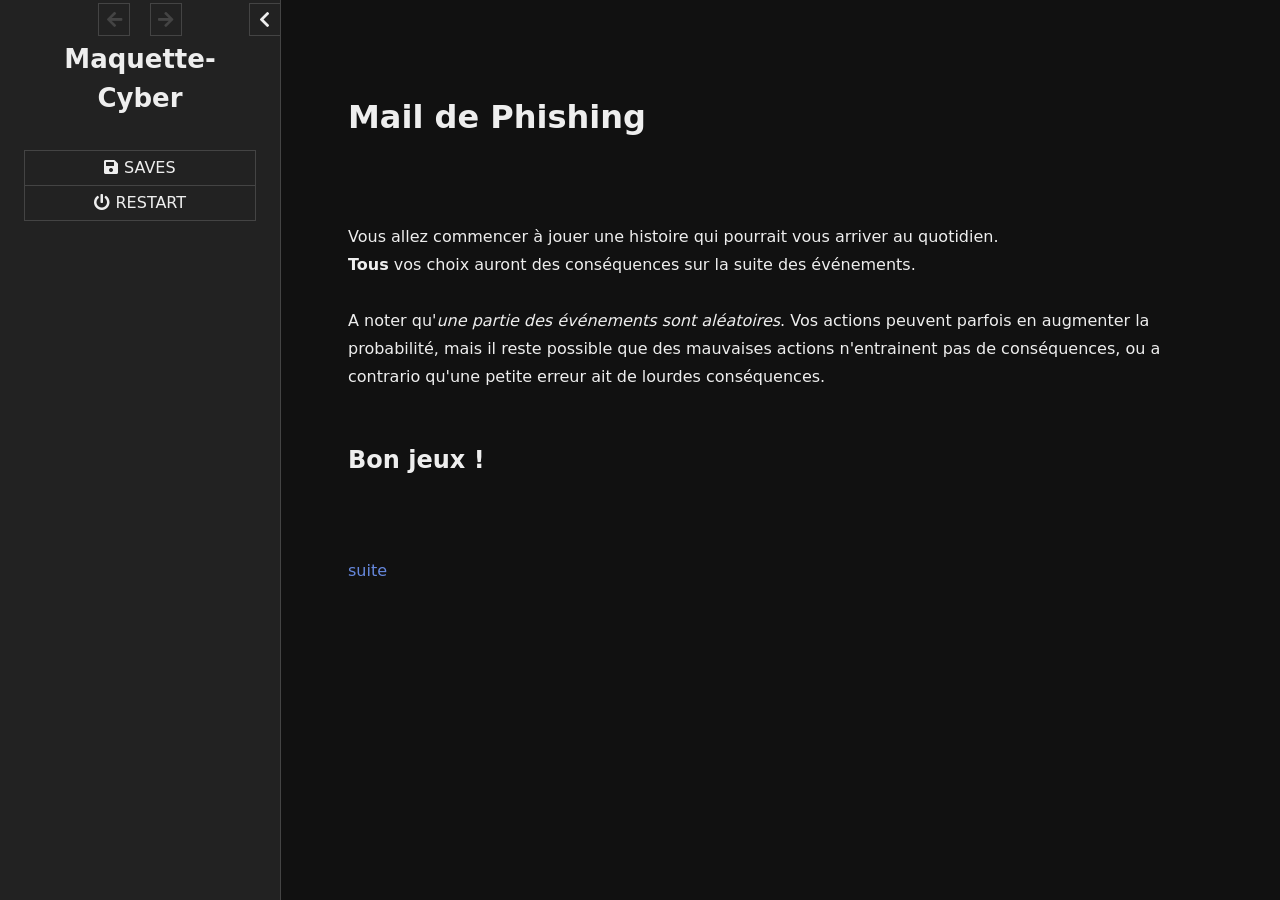
==== index.html @ 08e95338 "Update index.html" ====
<!DOCTYPE html>
<html data-init="no-js">
<head>
<meta charset="UTF-8" />
<title>Maquette-Cyber</title>
<meta name="viewport" content="width=device-width,initial-scale=1" />
<meta name="application-name" content="SugarCube" />
<meta name="version" content="2.37.3" />
<!--

SugarCube (v2.37.3): A free (gratis and libre) story format.

Copyright © 2013–2021 Thomas Michael Edwards <thomasmedwards@gmail.com>.
All rights reserved.

Redistribution and use in source and binary forms, with or without
modification, are permitted provided that the following conditions are met:

1. Redistributions of source code must retain the above copyright notice, this
   list of conditions and the following disclaimer.
2. Redistributions in binary form must reproduce the above copyright notice,
   this list of conditions and the following disclaimer in the documentation
   and/or other materials provided with the distribution.

THIS SOFTWARE IS PROVIDED BY THE COPYRIGHT HOLDERS AND CONTRIBUTORS "AS IS" AND
ANY EXPRESS OR IMPLIED WARRANTIES, INCLUDING, BUT NOT LIMITED TO, THE IMPLIED
WARRANTIES OF MERCHANTABILITY AND FITNESS FOR A PARTICULAR PURPOSE ARE
DISCLAIMED. IN NO EVENT SHALL THE COPYRIGHT OWNER OR CONTRIBUTORS BE LIABLE FOR
ANY DIRECT, INDIRECT, INCIDENTAL, SPECIAL, EXEMPLARY, OR CONSEQUENTIAL DAMAGES
(INCLUDING, BUT NOT LIMITED TO, PROCUREMENT OF SUBSTITUTE GOODS OR SERVICES;
LOSS OF USE, DATA, OR PROFITS; OR BUSINESS INTERRUPTION) HOWEVER CAUSED AND
ON ANY THEORY OF LIABILITY, WHETHER IN CONTRACT, STRICT LIABILITY, OR TORT
(INCLUDING NEGLIGENCE OR OTHERWISE) ARISING IN ANY WAY OUT OF THE USE OF THIS
SOFTWARE, EVEN IF ADVISED OF THE POSSIBILITY OF SUCH DAMAGE.

-->
<script id="script-libraries" type="text/javascript">
if(document.head&&document.addEventListener&&document.querySelector&&Object.create&&Object.freeze&&JSON){document.documentElement.setAttribute("data-init", "loading");
/*! @source http://purl.eligrey.com/github/classList.js/blob/1.2.20171210/classList.js */
"document"in self&&("classList"in document.createElement("_")&&(!document.createElementNS||"classList"in document.createElementNS("http://www.w3.org/2000/svg","g"))||!function(t){"use strict";if("Element"in t){var e="classList",n="prototype",i=t.Element[n],s=Object,r=String[n].trim||function(){return this.replace(/^\s+|\s+$/g,"")},o=Array[n].indexOf||function(t){for(var e=0,n=this.length;n>e;e++)if(e in this&&this[e]===t)return e;return-1},c=function(t,e){this.name=t,this.code=DOMException[t],this.message=e},a=function(t,e){if(""===e)throw new c("SYNTAX_ERR","The token must not be empty.");if(/\s/.test(e))throw new c("INVALID_CHARACTER_ERR","The token must not contain space characters.");return o.call(t,e)},l=function(t){for(var e=r.call(t.getAttribute("class")||""),n=e?e.split(/\s+/):[],i=0,s=n.length;s>i;i++)this.push(n[i]);this._updateClassName=function(){t.setAttribute("class",this.toString())}},u=l[n]=[],h=function(){return new l(this)};if(c[n]=Error[n],u.item=function(t){return this[t]||null},u.contains=function(t){return~a(this,t+"")},u.add=function(){var t,e=arguments,n=0,i=e.length,s=!1;do t=e[n]+"",~a(this,t)||(this.push(t),s=!0);while(++n<i);s&&this._updateClassName()},u.remove=function(){var t,e,n=arguments,i=0,s=n.length,r=!1;do for(t=n[i]+"",e=a(this,t);~e;)this.splice(e,1),r=!0,e=a(this,t);while(++i<s);r&&this._updateClassName()},u.toggle=function(t,e){var n=this.contains(t),i=n?e!==!0&&"remove":e!==!1&&"add";return i&&this[i](t),e===!0||e===!1?e:!n},u.replace=function(t,e){var n=a(t+"");~n&&(this.splice(n,1,e),this._updateClassName())},u.toString=function(){return this.join(" ")},s.defineProperty){var f={get:h,enumerable:!0,configurable:!0};try{s.defineProperty(i,e,f)}catch(p){void 0!==p.number&&-2146823252!==p.number||(f.enumerable=!1,s.defineProperty(i,e,f))}}else s[n].__defineGetter__&&i.__defineGetter__(e,h)}}(self),function(){"use strict";var t=document.createElement("_");if(t.classList.add("c1","c2"),!t.classList.contains("c2")){var e=function(t){var e=DOMTokenList.prototype[t];DOMTokenList.prototype[t]=function(t){var n,i=arguments.length;for(n=0;i>n;n++)t=arguments[n],e.call(this,t)}};e("add"),e("remove")}if(t.classList.toggle("c3",!1),t.classList.contains("c3")){var n=DOMTokenList.prototype.toggle;DOMTokenList.prototype.toggle=function(t,e){return 1 in arguments&&!this.contains(t)==!e?e:n.call(this,t)}}"replace"in document.createElement("_").classList||(DOMTokenList.prototype.replace=function(t,e){var n=this.toString().split(" "),i=n.indexOf(t+"");~i&&(n=n.slice(i),this.remove.apply(this,n),this.add(e),this.add.apply(this,n.slice(1)))}),t=null}());
/*!
 * https://github.com/es-shims/es5-shim
 * @license es5-shim Copyright 2009-2020 by contributors, MIT License
 * see https://github.com/es-shims/es5-shim/blob/v4.5.14/LICENSE
 */
(function(t,r){"use strict";if(typeof define==="function"&&define.amd){define(r)}else if(typeof exports==="object"){module.exports=r()}else{t.returnExports=r()}})(this,function(){var t=Array;var r=t.prototype;var e=Object;var n=e.prototype;var i=Function;var a=i.prototype;var o=String;var f=o.prototype;var u=Number;var l=u.prototype;var s=r.slice;var c=r.splice;var v=r.push;var h=r.unshift;var p=r.concat;var y=r.join;var d=a.call;var g=a.apply;var w=Math.max;var b=Math.min;var T=n.toString;var m=typeof Symbol==="function"&&typeof Symbol.toStringTag==="symbol";var D;var S=Function.prototype.toString,x=/^\s*class /,O=function isES6ClassFn(t){try{var r=S.call(t);var e=r.replace(/\/\/.*\n/g,"");var n=e.replace(/\/\*[.\s\S]*\*\//g,"");var i=n.replace(/\n/gm," ").replace(/ {2}/g," ");return x.test(i)}catch(a){return false}},E=function tryFunctionObject(t){try{if(O(t)){return false}S.call(t);return true}catch(r){return false}},j="[object Function]",I="[object GeneratorFunction]",D=function isCallable(t){if(!t){return false}if(typeof t!=="function"&&typeof t!=="object"){return false}if(m){return E(t)}if(O(t)){return false}var r=T.call(t);return r===j||r===I};var M;var U=RegExp.prototype.exec,$=function tryRegexExec(t){try{U.call(t);return true}catch(r){return false}},F="[object RegExp]";M=function isRegex(t){if(typeof t!=="object"){return false}return m?$(t):T.call(t)===F};var N;var C=String.prototype.valueOf,k=function tryStringObject(t){try{C.call(t);return true}catch(r){return false}},A="[object String]";N=function isString(t){if(typeof t==="string"){return true}if(typeof t!=="object"){return false}return m?k(t):T.call(t)===A};var R=e.defineProperty&&function(){try{var t={};e.defineProperty(t,"x",{enumerable:false,value:t});for(var r in t){return false}return t.x===t}catch(n){return false}}();var P=function(t){var r;if(R){r=function(t,r,n,i){if(!i&&r in t){return}e.defineProperty(t,r,{configurable:true,enumerable:false,writable:true,value:n})}}else{r=function(t,r,e,n){if(!n&&r in t){return}t[r]=e}}return function defineProperties(e,n,i){for(var a in n){if(t.call(n,a)){r(e,a,n[a],i)}}}}(n.hasOwnProperty);var J=function isPrimitive(t){var r=typeof t;return t===null||r!=="object"&&r!=="function"};var Y=u.isNaN||function isActualNaN(t){return t!==t};var z={ToInteger:function ToInteger(t){var r=+t;if(Y(r)){r=0}else if(r!==0&&r!==1/0&&r!==-(1/0)){r=(r>0||-1)*Math.floor(Math.abs(r))}return r},ToPrimitive:function ToPrimitive(t){var r,e,n;if(J(t)){return t}e=t.valueOf;if(D(e)){r=e.call(t);if(J(r)){return r}}n=t.toString;if(D(n)){r=n.call(t);if(J(r)){return r}}throw new TypeError},ToObject:function(t){if(t==null){throw new TypeError("can't convert "+t+" to object")}return e(t)},ToUint32:function ToUint32(t){return t>>>0}};var Z=function Empty(){};P(a,{bind:function bind(t){var r=this;if(!D(r)){throw new TypeError("Function.prototype.bind called on incompatible "+r)}var n=s.call(arguments,1);var a;var o=function(){if(this instanceof a){var i=g.call(r,this,p.call(n,s.call(arguments)));if(e(i)===i){return i}return this}else{return g.call(r,t,p.call(n,s.call(arguments)))}};var f=w(0,r.length-n.length);var u=[];for(var l=0;l<f;l++){v.call(u,"$"+l)}a=i("binder","return function ("+y.call(u,",")+"){ return binder.apply(this, arguments); }")(o);if(r.prototype){Z.prototype=r.prototype;a.prototype=new Z;Z.prototype=null}return a}});var G=d.bind(n.hasOwnProperty);var H=d.bind(n.toString);var W=d.bind(s);var B=g.bind(s);if(typeof document==="object"&&document&&document.documentElement){try{W(document.documentElement.childNodes)}catch(X){var L=W;var q=B;W=function arraySliceIE(t){var r=[];var e=t.length;while(e-- >0){r[e]=t[e]}return q(r,L(arguments,1))};B=function arraySliceApplyIE(t,r){return q(W(t),r)}}}var K=d.bind(f.slice);var Q=d.bind(f.split);var V=d.bind(f.indexOf);var _=d.bind(v);var tt=d.bind(n.propertyIsEnumerable);var rt=d.bind(r.sort);var et=t.isArray||function isArray(t){return H(t)==="[object Array]"};var nt=[].unshift(0)!==1;P(r,{unshift:function(){h.apply(this,arguments);return this.length}},nt);P(t,{isArray:et});var it=e("a");var at=it[0]!=="a"||!(0 in it);var ot=function properlyBoxed(t){var r=true;var e=true;var n=false;if(t){try{t.call("foo",function(t,e,n){if(typeof n!=="object"){r=false}});t.call([1],function(){"use strict";e=typeof this==="string"},"x")}catch(i){n=true}}return!!t&&!n&&r&&e};P(r,{forEach:function forEach(t){var r=z.ToObject(this);var e=at&&N(this)?Q(this,""):r;var n=-1;var i=z.ToUint32(e.length);var a;if(arguments.length>1){a=arguments[1]}if(!D(t)){throw new TypeError("Array.prototype.forEach callback must be a function")}while(++n<i){if(n in e){if(typeof a==="undefined"){t(e[n],n,r)}else{t.call(a,e[n],n,r)}}}}},!ot(r.forEach));P(r,{map:function map(r){var e=z.ToObject(this);var n=at&&N(this)?Q(this,""):e;var i=z.ToUint32(n.length);var a=t(i);var o;if(arguments.length>1){o=arguments[1]}if(!D(r)){throw new TypeError("Array.prototype.map callback must be a function")}for(var f=0;f<i;f++){if(f in n){if(typeof o==="undefined"){a[f]=r(n[f],f,e)}else{a[f]=r.call(o,n[f],f,e)}}}return a}},!ot(r.map));P(r,{filter:function filter(t){var r=z.ToObject(this);var e=at&&N(this)?Q(this,""):r;var n=z.ToUint32(e.length);var i=[];var a;var o;if(arguments.length>1){o=arguments[1]}if(!D(t)){throw new TypeError("Array.prototype.filter callback must be a function")}for(var f=0;f<n;f++){if(f in e){a=e[f];if(typeof o==="undefined"?t(a,f,r):t.call(o,a,f,r)){_(i,a)}}}return i}},!ot(r.filter));P(r,{every:function every(t){var r=z.ToObject(this);var e=at&&N(this)?Q(this,""):r;var n=z.ToUint32(e.length);var i;if(arguments.length>1){i=arguments[1]}if(!D(t)){throw new TypeError("Array.prototype.every callback must be a function")}for(var a=0;a<n;a++){if(a in e&&!(typeof i==="undefined"?t(e[a],a,r):t.call(i,e[a],a,r))){return false}}return true}},!ot(r.every));P(r,{some:function some(t){var r=z.ToObject(this);var e=at&&N(this)?Q(this,""):r;var n=z.ToUint32(e.length);var i;if(arguments.length>1){i=arguments[1]}if(!D(t)){throw new TypeError("Array.prototype.some callback must be a function")}for(var a=0;a<n;a++){if(a in e&&(typeof i==="undefined"?t(e[a],a,r):t.call(i,e[a],a,r))){return true}}return false}},!ot(r.some));var ft=false;if(r.reduce){ft=typeof r.reduce.call("es5",function(t,r,e,n){return n})==="object"}P(r,{reduce:function reduce(t){var r=z.ToObject(this);var e=at&&N(this)?Q(this,""):r;var n=z.ToUint32(e.length);if(!D(t)){throw new TypeError("Array.prototype.reduce callback must be a function")}if(n===0&&arguments.length===1){throw new TypeError("reduce of empty array with no initial value")}var i=0;var a;if(arguments.length>=2){a=arguments[1]}else{do{if(i in e){a=e[i++];break}if(++i>=n){throw new TypeError("reduce of empty array with no initial value")}}while(true)}for(;i<n;i++){if(i in e){a=t(a,e[i],i,r)}}return a}},!ft);var ut=false;if(r.reduceRight){ut=typeof r.reduceRight.call("es5",function(t,r,e,n){return n})==="object"}P(r,{reduceRight:function reduceRight(t){var r=z.ToObject(this);var e=at&&N(this)?Q(this,""):r;var n=z.ToUint32(e.length);if(!D(t)){throw new TypeError("Array.prototype.reduceRight callback must be a function")}if(n===0&&arguments.length===1){throw new TypeError("reduceRight of empty array with no initial value")}var i;var a=n-1;if(arguments.length>=2){i=arguments[1]}else{do{if(a in e){i=e[a--];break}if(--a<0){throw new TypeError("reduceRight of empty array with no initial value")}}while(true)}if(a<0){return i}do{if(a in e){i=t(i,e[a],a,r)}}while(a--);return i}},!ut);var lt=r.indexOf&&[0,1].indexOf(1,2)!==-1;P(r,{indexOf:function indexOf(t){var r=at&&N(this)?Q(this,""):z.ToObject(this);var e=z.ToUint32(r.length);if(e===0){return-1}var n=0;if(arguments.length>1){n=z.ToInteger(arguments[1])}n=n>=0?n:w(0,e+n);for(;n<e;n++){if(n in r&&r[n]===t){return n}}return-1}},lt);var st=r.lastIndexOf&&[0,1].lastIndexOf(0,-3)!==-1;P(r,{lastIndexOf:function lastIndexOf(t){var r=at&&N(this)?Q(this,""):z.ToObject(this);var e=z.ToUint32(r.length);if(e===0){return-1}var n=e-1;if(arguments.length>1){n=b(n,z.ToInteger(arguments[1]))}n=n>=0?n:e-Math.abs(n);for(;n>=0;n--){if(n in r&&t===r[n]){return n}}return-1}},st);var ct=function(){var t=[1,2];var r=t.splice();return t.length===2&&et(r)&&r.length===0}();P(r,{splice:function splice(t,r){if(arguments.length===0){return[]}else{return c.apply(this,arguments)}}},!ct);var vt=function(){var t={};r.splice.call(t,0,0,1);return t.length===1}();P(r,{splice:function splice(t,r){if(arguments.length===0){return[]}var e=arguments;this.length=w(z.ToInteger(this.length),0);if(arguments.length>0&&typeof r!=="number"){e=W(arguments);if(e.length<2){_(e,this.length-t)}else{e[1]=z.ToInteger(r)}}return c.apply(this,e)}},!vt);var ht=function(){var r=new t(1e5);r[8]="x";r.splice(1,1);return r.indexOf("x")===7}();var pt=function(){var t=256;var r=[];r[t]="a";r.splice(t+1,0,"b");return r[t]==="a"}();P(r,{splice:function splice(t,r){var e=z.ToObject(this);var n=[];var i=z.ToUint32(e.length);var a=z.ToInteger(t);var f=a<0?w(i+a,0):b(a,i);var u=arguments.length===0?0:arguments.length===1?i-f:b(w(z.ToInteger(r),0),i-f);var l=0;var s;while(l<u){s=o(f+l);if(G(e,s)){n[l]=e[s]}l+=1}var c=W(arguments,2);var v=c.length;var h;if(v<u){l=f;var p=i-u;while(l<p){s=o(l+u);h=o(l+v);if(G(e,s)){e[h]=e[s]}else{delete e[h]}l+=1}l=i;var y=i-u+v;while(l>y){delete e[l-1];l-=1}}else if(v>u){l=i-u;while(l>f){s=o(l+u-1);h=o(l+v-1);if(G(e,s)){e[h]=e[s]}else{delete e[h]}l-=1}}l=f;for(var d=0;d<c.length;++d){e[l]=c[d];l+=1}e.length=i-u+v;return n}},!ht||!pt);var yt=r.join;var dt;try{dt=Array.prototype.join.call("123",",")!=="1,2,3"}catch(X){dt=true}if(dt){P(r,{join:function join(t){var r=typeof t==="undefined"?",":t;return yt.call(N(this)?Q(this,""):this,r)}},dt)}var gt=[1,2].join(undefined)!=="1,2";if(gt){P(r,{join:function join(t){var r=typeof t==="undefined"?",":t;return yt.call(this,r)}},gt)}var wt=function push(t){var r=z.ToObject(this);var e=z.ToUint32(r.length);var n=0;while(n<arguments.length){r[e+n]=arguments[n];n+=1}r.length=e+n;return e+n};var bt=function(){var t={};var r=Array.prototype.push.call(t,undefined);return r!==1||t.length!==1||typeof t[0]!=="undefined"||!G(t,0)}();P(r,{push:function push(t){if(et(this)){return v.apply(this,arguments)}return wt.apply(this,arguments)}},bt);var Tt=function(){var t=[];var r=t.push(undefined);return r!==1||t.length!==1||typeof t[0]!=="undefined"||!G(t,0)}();P(r,{push:wt},Tt);P(r,{slice:function(t,r){var e=N(this)?Q(this,""):this;return B(e,arguments)}},at);var mt=function(){try{[1,2].sort(null)}catch(t){try{[1,2].sort({})}catch(r){return false}}return true}();var Dt=function(){try{[1,2].sort(/a/);return false}catch(t){}return true}();var St=function(){try{[1,2].sort(undefined);return true}catch(t){}return false}();P(r,{sort:function sort(t){if(typeof t==="undefined"){return rt(this)}if(!D(t)){throw new TypeError("Array.prototype.sort callback must be a function")}return rt(this,t)}},mt||!St||!Dt);var xt=!tt({toString:null},"toString");var Ot=tt(function(){},"prototype");var Et=!G("x","0");var jt=function(t){var r=t.constructor;return r&&r.prototype===t};var It={$applicationCache:true,$console:true,$external:true,$frame:true,$frameElement:true,$frames:true,$innerHeight:true,$innerWidth:true,$onmozfullscreenchange:true,$onmozfullscreenerror:true,$outerHeight:true,$outerWidth:true,$pageXOffset:true,$pageYOffset:true,$parent:true,$scrollLeft:true,$scrollTop:true,$scrollX:true,$scrollY:true,$self:true,$webkitIndexedDB:true,$webkitStorageInfo:true,$window:true,$width:true,$height:true,$top:true,$localStorage:true};var Mt=function(){if(typeof window==="undefined"){return false}for(var t in window){try{if(!It["$"+t]&&G(window,t)&&window[t]!==null&&typeof window[t]==="object"){jt(window[t])}}catch(r){return true}}return false}();var Ut=function(t){if(typeof window==="undefined"||!Mt){return jt(t)}try{return jt(t)}catch(r){return false}};var $t=["toString","toLocaleString","valueOf","hasOwnProperty","isPrototypeOf","propertyIsEnumerable","constructor"];var Ft=$t.length;var Nt=function isArguments(t){return H(t)==="[object Arguments]"};var Ct=function isArguments(t){return t!==null&&typeof t==="object"&&typeof t.length==="number"&&t.length>=0&&!et(t)&&D(t.callee)};var kt=Nt(arguments)?Nt:Ct;P(e,{keys:function keys(t){var r=D(t);var e=kt(t);var n=t!==null&&typeof t==="object";var i=n&&N(t);if(!n&&!r&&!e){throw new TypeError("Object.keys called on a non-object")}var a=[];var f=Ot&&r;if(i&&Et||e){for(var u=0;u<t.length;++u){_(a,o(u))}}if(!e){for(var l in t){if(!(f&&l==="prototype")&&G(t,l)){_(a,o(l))}}}if(xt){var s=Ut(t);for(var c=0;c<Ft;c++){var v=$t[c];if(!(s&&v==="constructor")&&G(t,v)){_(a,v)}}}return a}});var At=e.keys&&function(){return e.keys(arguments).length===2}(1,2);var Rt=e.keys&&function(){var t=e.keys(arguments);return arguments.length!==1||t.length!==1||t[0]!==1}(1);var Pt=e.keys;P(e,{keys:function keys(t){if(kt(t)){return Pt(W(t))}else{return Pt(t)}}},!At||Rt);var Jt=new Date(-0xc782b5b342b24).getUTCMonth()!==0;var Yt=new Date(-0x55d318d56a724);var zt=new Date(14496624e5);var Zt=Yt.toUTCString()!=="Mon, 01 Jan -45875 11:59:59 GMT";var Gt;var Ht;var Wt=Yt.getTimezoneOffset();if(Wt<-720){Gt=Yt.toDateString()!=="Tue Jan 02 -45875";Ht=!/^Thu Dec 10 2015 \d\d:\d\d:\d\d GMT[-+]\d\d\d\d(?: |$)/.test(String(zt))}else{Gt=Yt.toDateString()!=="Mon Jan 01 -45875";Ht=!/^Wed Dec 09 2015 \d\d:\d\d:\d\d GMT[-+]\d\d\d\d(?: |$)/.test(String(zt))}var Bt=d.bind(Date.prototype.getFullYear);var Xt=d.bind(Date.prototype.getMonth);var Lt=d.bind(Date.prototype.getDate);var qt=d.bind(Date.prototype.getUTCFullYear);var Kt=d.bind(Date.prototype.getUTCMonth);var Qt=d.bind(Date.prototype.getUTCDate);var Vt=d.bind(Date.prototype.getUTCDay);var _t=d.bind(Date.prototype.getUTCHours);var tr=d.bind(Date.prototype.getUTCMinutes);var rr=d.bind(Date.prototype.getUTCSeconds);var er=d.bind(Date.prototype.getUTCMilliseconds);var nr=["Sun","Mon","Tue","Wed","Thu","Fri","Sat"];var ir=["Jan","Feb","Mar","Apr","May","Jun","Jul","Aug","Sep","Oct","Nov","Dec"];var ar=function daysInMonth(t,r){return Lt(new Date(r,t,0))};P(Date.prototype,{getFullYear:function getFullYear(){if(!this||!(this instanceof Date)){throw new TypeError("this is not a Date object.")}var t=Bt(this);if(t<0&&Xt(this)>11){return t+1}return t},getMonth:function getMonth(){if(!this||!(this instanceof Date)){throw new TypeError("this is not a Date object.")}var t=Bt(this);var r=Xt(this);if(t<0&&r>11){return 0}return r},getDate:function getDate(){if(!this||!(this instanceof Date)){throw new TypeError("this is not a Date object.")}var t=Bt(this);var r=Xt(this);var e=Lt(this);if(t<0&&r>11){if(r===12){return e}var n=ar(0,t+1);return n-e+1}return e},getUTCFullYear:function getUTCFullYear(){if(!this||!(this instanceof Date)){throw new TypeError("this is not a Date object.")}var t=qt(this);if(t<0&&Kt(this)>11){return t+1}return t},getUTCMonth:function getUTCMonth(){if(!this||!(this instanceof Date)){throw new TypeError("this is not a Date object.")}var t=qt(this);var r=Kt(this);if(t<0&&r>11){return 0}return r},getUTCDate:function getUTCDate(){if(!this||!(this instanceof Date)){throw new TypeError("this is not a Date object.")}var t=qt(this);var r=Kt(this);var e=Qt(this);if(t<0&&r>11){if(r===12){return e}var n=ar(0,t+1);return n-e+1}return e}},Jt);P(Date.prototype,{toUTCString:function toUTCString(){if(!this||!(this instanceof Date)){throw new TypeError("this is not a Date object.")}var t=Vt(this);var r=Qt(this);var e=Kt(this);var n=qt(this);var i=_t(this);var a=tr(this);var o=rr(this);return nr[t]+", "+(r<10?"0"+r:r)+" "+ir[e]+" "+n+" "+(i<10?"0"+i:i)+":"+(a<10?"0"+a:a)+":"+(o<10?"0"+o:o)+" GMT"}},Jt||Zt);P(Date.prototype,{toDateString:function toDateString(){if(!this||!(this instanceof Date)){throw new TypeError("this is not a Date object.")}var t=this.getDay();var r=this.getDate();var e=this.getMonth();var n=this.getFullYear();return nr[t]+" "+ir[e]+" "+(r<10?"0"+r:r)+" "+n}},Jt||Gt);if(Jt||Ht){Date.prototype.toString=function toString(){if(!this||!(this instanceof Date)){throw new TypeError("this is not a Date object.")}var t=this.getDay();var r=this.getDate();var e=this.getMonth();var n=this.getFullYear();var i=this.getHours();var a=this.getMinutes();var o=this.getSeconds();var f=this.getTimezoneOffset();var u=Math.floor(Math.abs(f)/60);var l=Math.floor(Math.abs(f)%60);return nr[t]+" "+ir[e]+" "+(r<10?"0"+r:r)+" "+n+" "+(i<10?"0"+i:i)+":"+(a<10?"0"+a:a)+":"+(o<10?"0"+o:o)+" GMT"+(f>0?"-":"+")+(u<10?"0"+u:u)+(l<10?"0"+l:l)};if(R){e.defineProperty(Date.prototype,"toString",{configurable:true,enumerable:false,writable:true})}}var or=-621987552e5;var fr="-000001";var ur=Date.prototype.toISOString&&new Date(or).toISOString().indexOf(fr)===-1;var lr=Date.prototype.toISOString&&new Date(-1).toISOString()!=="1969-12-31T23:59:59.999Z";var sr=d.bind(Date.prototype.getTime);P(Date.prototype,{toISOString:function toISOString(){if(!isFinite(this)||!isFinite(sr(this))){throw new RangeError("Date.prototype.toISOString called on non-finite value.")}var t=qt(this);var r=Kt(this);t+=Math.floor(r/12);r=(r%12+12)%12;var e=[r+1,Qt(this),_t(this),tr(this),rr(this)];t=(t<0?"-":t>9999?"+":"")+K("00000"+Math.abs(t),0<=t&&t<=9999?-4:-6);for(var n=0;n<e.length;++n){e[n]=K("00"+e[n],-2)}return t+"-"+W(e,0,2).join("-")+"T"+W(e,2).join(":")+"."+K("000"+er(this),-3)+"Z"}},ur||lr);var cr=function(){try{return Date.prototype.toJSON&&new Date(NaN).toJSON()===null&&new Date(or).toJSON().indexOf(fr)!==-1&&Date.prototype.toJSON.call({toISOString:function(){return true}})}catch(t){return false}}();if(!cr){Date.prototype.toJSON=function toJSON(t){var r=e(this);var n=z.ToPrimitive(r);if(typeof n==="number"&&!isFinite(n)){return null}var i=r.toISOString;if(!D(i)){throw new TypeError("toISOString property is not callable")}return i.call(r)}}var vr=Date.parse("+033658-09-27T01:46:40.000Z")===1e15;var hr=!isNaN(Date.parse("2012-04-04T24:00:00.500Z"))||!isNaN(Date.parse("2012-11-31T23:59:59.000Z"))||!isNaN(Date.parse("2012-12-31T23:59:60.000Z"));var pr=isNaN(Date.parse("2000-01-01T00:00:00.000Z"));if(pr||hr||!vr){var yr=Math.pow(2,31)-1;var dr=Y(new Date(1970,0,1,0,0,0,yr+1).getTime());Date=function(t){var r=function Date(e,n,i,a,f,u,l){var s=arguments.length;var c;if(this instanceof t){var v=u;var h=l;if(dr&&s>=7&&l>yr){var p=Math.floor(l/yr)*yr;var y=Math.floor(p/1e3);v+=y;h-=y*1e3}c=s===1&&o(e)===e?new t(r.parse(e)):s>=7?new t(e,n,i,a,f,v,h):s>=6?new t(e,n,i,a,f,v):s>=5?new t(e,n,i,a,f):s>=4?new t(e,n,i,a):s>=3?new t(e,n,i):s>=2?new t(e,n):s>=1?new t(e instanceof t?+e:e):new t}else{c=t.apply(this,arguments)}if(!J(c)){P(c,{constructor:r},true)}return c};var e=new RegExp("^"+"(\\d{4}|[+-]\\d{6})"+"(?:-(\\d{2})"+"(?:-(\\d{2})"+"(?:"+"T(\\d{2})"+":(\\d{2})"+"(?:"+":(\\d{2})"+"(?:(\\.\\d{1,}))?"+")?"+"("+"Z|"+"(?:"+"([-+])"+"(\\d{2})"+":(\\d{2})"+")"+")?)?)?)?"+"$");var n=[0,31,59,90,120,151,181,212,243,273,304,334,365];var i=function dayFromMonth(t,r){var e=r>1?1:0;return n[r]+Math.floor((t-1969+e)/4)-Math.floor((t-1901+e)/100)+Math.floor((t-1601+e)/400)+365*(t-1970)};var a=function toUTC(r){var e=0;var n=r;if(dr&&n>yr){var i=Math.floor(n/yr)*yr;var a=Math.floor(i/1e3);e+=a;n-=a*1e3}return u(new t(1970,0,1,0,0,e,n))};for(var f in t){if(G(t,f)){r[f]=t[f]}}P(r,{now:t.now,UTC:t.UTC},true);r.prototype=t.prototype;P(r.prototype,{constructor:r},true);var l=function parse(r){var n=e.exec(r);if(n){var o=u(n[1]),f=u(n[2]||1)-1,l=u(n[3]||1)-1,s=u(n[4]||0),c=u(n[5]||0),v=u(n[6]||0),h=Math.floor(u(n[7]||0)*1e3),p=Boolean(n[4]&&!n[8]),y=n[9]==="-"?1:-1,d=u(n[10]||0),g=u(n[11]||0),w;var b=c>0||v>0||h>0;if(s<(b?24:25)&&c<60&&v<60&&h<1e3&&f>-1&&f<12&&d<24&&g<60&&l>-1&&l<i(o,f+1)-i(o,f)){w=((i(o,f)+l)*24+s+d*y)*60;w=((w+c+g*y)*60+v)*1e3+h;if(p){w=a(w)}if(-864e13<=w&&w<=864e13){return w}}return NaN}return t.parse.apply(this,arguments)};P(r,{parse:l});return r}(Date)}if(!Date.now){Date.now=function now(){return(new Date).getTime()}}var gr=l.toFixed&&(8e-5.toFixed(3)!=="0.000"||.9.toFixed(0)!=="1"||1.255.toFixed(2)!=="1.25"||(1000000000000000128).toFixed(0)!=="1000000000000000128");var wr={base:1e7,size:6,data:[0,0,0,0,0,0],multiply:function multiply(t,r){var e=-1;var n=r;while(++e<wr.size){n+=t*wr.data[e];wr.data[e]=n%wr.base;n=Math.floor(n/wr.base)}},divide:function divide(t){var r=wr.size;var e=0;while(--r>=0){e+=wr.data[r];wr.data[r]=Math.floor(e/t);e=e%t*wr.base}},numToString:function numToString(){var t=wr.size;var r="";while(--t>=0){if(r!==""||t===0||wr.data[t]!==0){var e=o(wr.data[t]);if(r===""){r=e}else{r+=K("0000000",0,7-e.length)+e}}}return r},pow:function pow(t,r,e){return r===0?e:r%2===1?pow(t,r-1,e*t):pow(t*t,r/2,e)},log:function log(t){var r=0;var e=t;while(e>=4096){r+=12;e/=4096}while(e>=2){r+=1;e/=2}return r}};var br=function toFixed(t){var r,e,n,i,a,f,l,s;r=u(t);r=Y(r)?0:Math.floor(r);if(r<0||r>20){throw new RangeError("Number.toFixed called with invalid number of decimals")}e=u(this);if(Y(e)){return"NaN"}if(e<=-1e21||e>=1e21){return o(e)}n="";if(e<0){n="-";e=-e}i="0";if(e>1e-21){a=wr.log(e*wr.pow(2,69,1))-69;f=a<0?e*wr.pow(2,-a,1):e/wr.pow(2,a,1);f*=4503599627370496;a=52-a;if(a>0){wr.multiply(0,f);l=r;while(l>=7){wr.multiply(1e7,0);l-=7}wr.multiply(wr.pow(10,l,1),0);l=a-1;while(l>=23){wr.divide(1<<23);l-=23}wr.divide(1<<l);wr.multiply(1,1);wr.divide(2);i=wr.numToString()}else{wr.multiply(0,f);wr.multiply(1<<-a,0);i=wr.numToString()+K("0.00000000000000000000",2,2+r)}}if(r>0){s=i.length;if(s<=r){i=n+K("0.0000000000000000000",0,r-s+2)+i}else{i=n+K(i,0,s-r)+"."+K(i,s-r)}}else{i=n+i}return i};P(l,{toFixed:br},gr);var Tr=function(){try{return 1..toPrecision(undefined)==="1"}catch(t){return true}}();var mr=l.toPrecision;P(l,{toPrecision:function toPrecision(t){return typeof t==="undefined"?mr.call(this):mr.call(this,t)}},Tr);if("ab".split(/(?:ab)*/).length!==2||".".split(/(.?)(.?)/).length!==4||"tesst".split(/(s)*/)[1]==="t"||"test".split(/(?:)/,-1).length!==4||"".split(/.?/).length||".".split(/()()/).length>1){(function(){var t=typeof/()??/.exec("")[1]==="undefined";var r=Math.pow(2,32)-1;f.split=function(e,n){var i=String(this);if(typeof e==="undefined"&&n===0){return[]}if(!M(e)){return Q(this,e,n)}var a=[];var o=(e.ignoreCase?"i":"")+(e.multiline?"m":"")+(e.unicode?"u":"")+(e.sticky?"y":""),f=0,u,l,s,c;var h=new RegExp(e.source,o+"g");if(!t){u=new RegExp("^"+h.source+"$(?!\\s)",o)}var p=typeof n==="undefined"?r:z.ToUint32(n);l=h.exec(i);while(l){s=l.index+l[0].length;if(s>f){_(a,K(i,f,l.index));if(!t&&l.length>1){l[0].replace(u,function(){for(var t=1;t<arguments.length-2;t++){if(typeof arguments[t]==="undefined"){l[t]=void 0}}})}if(l.length>1&&l.index<i.length){v.apply(a,W(l,1))}c=l[0].length;f=s;if(a.length>=p){break}}if(h.lastIndex===l.index){h.lastIndex++}l=h.exec(i)}if(f===i.length){if(c||!h.test("")){_(a,"")}}else{_(a,K(i,f))}return a.length>p?W(a,0,p):a}})()}else if("0".split(void 0,0).length){f.split=function split(t,r){if(typeof t==="undefined"&&r===0){return[]}return Q(this,t,r)}}var Dr=f.replace;var Sr=function(){var t=[];"x".replace(/x(.)?/g,function(r,e){_(t,e)});return t.length===1&&typeof t[0]==="undefined"}();if(!Sr){f.replace=function replace(t,r){var e=D(r);var n=M(t)&&/\)[*?]/.test(t.source);if(!e||!n){return Dr.call(this,t,r)}else{var i=function(e){var n=arguments.length;var i=t.lastIndex;t.lastIndex=0;var a=t.exec(e)||[];t.lastIndex=i;_(a,arguments[n-2],arguments[n-1]);return r.apply(this,a)};return Dr.call(this,t,i)}}}var xr=f.substr;var Or="".substr&&"0b".substr(-1)!=="b";P(f,{substr:function substr(t,r){var e=t;if(t<0){e=w(this.length+t,0)}return xr.call(this,e,r)}},Or);var Er="\t\n\x0B\f\r \xa0\u1680\u2000\u2001\u2002\u2003"+"\u2004\u2005\u2006\u2007\u2008\u2009\u200a\u202f\u205f\u3000\u2028"+"\u2029\ufeff";var jr="\u200b";var Ir="["+Er+"]";var Mr=new RegExp("^"+Ir+Ir+"*");var Ur=new RegExp(Ir+Ir+"*$");var $r=f.trim&&(Er.trim()||!jr.trim());P(f,{trim:function trim(){if(typeof this==="undefined"||this===null){throw new TypeError("can't convert "+this+" to object")}return o(this).replace(Mr,"").replace(Ur,"")}},$r);var Fr=d.bind(String.prototype.trim);var Nr=f.lastIndexOf&&"abc\u3042\u3044".lastIndexOf("\u3042\u3044",2)!==-1;P(f,{lastIndexOf:function lastIndexOf(t){if(typeof this==="undefined"||this===null){throw new TypeError("can't convert "+this+" to object")}var r=o(this);var e=o(t);var n=arguments.length>1?u(arguments[1]):NaN;var i=Y(n)?Infinity:z.ToInteger(n);var a=b(w(i,0),r.length);var f=e.length;var l=a+f;while(l>0){l=w(0,l-f);var s=V(K(r,l,a+f),e);if(s!==-1){return l+s}}return-1}},Nr);var Cr=f.lastIndexOf;P(f,{lastIndexOf:function lastIndexOf(t){return Cr.apply(this,arguments)}},f.lastIndexOf.length!==1);if(parseInt(Er+"08")!==8||parseInt(Er+"0x16")!==22){parseInt=function(t){var r=/^[-+]?0[xX]/;return function parseInt(e,n){if(typeof e==="symbol"){""+e}var i=Fr(String(e));var a=u(n)||(r.test(i)?16:10);return t(i,a)}}(parseInt)}if(1/parseFloat("-0")!==-Infinity){parseFloat=function(t){return function parseFloat(r){var e=Fr(String(r));var n=t(e);return n===0&&K(e,0,1)==="-"?-0:n}}(parseFloat)}if(String(new RangeError("test"))!=="RangeError: test"){var kr=function toString(){if(typeof this==="undefined"||this===null){throw new TypeError("can't convert "+this+" to object")}var t=this.name;if(typeof t==="undefined"){t="Error"}else if(typeof t!=="string"){t=o(t)}var r=this.message;if(typeof r==="undefined"){r=""}else if(typeof r!=="string"){r=o(r)}if(!t){return r}if(!r){return t}return t+": "+r};Error.prototype.toString=kr}if(R){var Ar=function(t,r){if(tt(t,r)){var e=Object.getOwnPropertyDescriptor(t,r);if(e.configurable){e.enumerable=false;Object.defineProperty(t,r,e)}}};Ar(Error.prototype,"message");if(Error.prototype.message!==""){Error.prototype.message=""}Ar(Error.prototype,"name")}if(String(/a/gim)!=="/a/gim"){var Rr=function toString(){var t="/"+this.source+"/";if(this.global){t+="g"}if(this.ignoreCase){t+="i"}if(this.multiline){t+="m"}return t};RegExp.prototype.toString=Rr}});
/*!
 * https://github.com/paulmillr/es6-shim
 * @license es6-shim Copyright 2013-2016 by Paul Miller (http://paulmillr.com)
 *   and contributors,  MIT License
 * es6-shim: v0.35.4
 * see https://github.com/paulmillr/es6-shim/blob/0.35.4/LICENSE
 * Details and documentation:
 * https://github.com/paulmillr/es6-shim/
 */
(function(e,t){if(typeof define==="function"&&define.amd){define(t)}else if(typeof exports==="object"){module.exports=t()}else{e.returnExports=t()}})(this,function(){"use strict";var e=Function.call.bind(Function.apply);var t=Function.call.bind(Function.call);var r=Array.isArray;var n=Object.keys;var o=function notThunker(t){return function notThunk(){return!e(t,this,arguments)}};var i=function(e){try{e();return false}catch(t){return true}};var a=function valueOrFalseIfThrows(e){try{return e()}catch(t){return false}};var u=o(i);var f=function(){return!i(function(){return Object.defineProperty({},"x",{get:function(){}})})};var s=!!Object.defineProperty&&f();var c=function foo(){}.name==="foo";var l=Function.call.bind(Array.prototype.forEach);var p=Function.call.bind(Array.prototype.reduce);var v=Function.call.bind(Array.prototype.filter);var y=Function.call.bind(Array.prototype.some);var h=function(e,t,r,n){if(!n&&t in e){return}if(s){Object.defineProperty(e,t,{configurable:true,enumerable:false,writable:true,value:r})}else{e[t]=r}};var b=function(e,t,r){l(n(t),function(n){var o=t[n];h(e,n,o,!!r)})};var g=Function.call.bind(Object.prototype.toString);var d=typeof/abc/==="function"?function IsCallableSlow(e){return typeof e==="function"&&g(e)==="[object Function]"}:function IsCallableFast(e){return typeof e==="function"};var m={getter:function(e,t,r){if(!s){throw new TypeError("getters require true ES5 support")}Object.defineProperty(e,t,{configurable:true,enumerable:false,get:r})},proxy:function(e,t,r){if(!s){throw new TypeError("getters require true ES5 support")}var n=Object.getOwnPropertyDescriptor(e,t);Object.defineProperty(r,t,{configurable:n.configurable,enumerable:n.enumerable,get:function getKey(){return e[t]},set:function setKey(r){e[t]=r}})},redefine:function(e,t,r){if(s){var n=Object.getOwnPropertyDescriptor(e,t);n.value=r;Object.defineProperty(e,t,n)}else{e[t]=r}},defineByDescriptor:function(e,t,r){if(s){Object.defineProperty(e,t,r)}else if("value"in r){e[t]=r.value}},preserveToString:function(e,t){if(t&&d(t.toString)){h(e,"toString",t.toString.bind(t),true)}}};var O=Object.create||function(e,t){var r=function Prototype(){};r.prototype=e;var o=new r;if(typeof t!=="undefined"){n(t).forEach(function(e){m.defineByDescriptor(o,e,t[e])})}return o};var w=function(e,t){if(!Object.setPrototypeOf){return false}return a(function(){var r=function Subclass(t){var r=new e(t);Object.setPrototypeOf(r,Subclass.prototype);return r};Object.setPrototypeOf(r,e);r.prototype=O(e.prototype,{constructor:{value:r}});return t(r)})};var j=function(){if(typeof self!=="undefined"){return self}if(typeof window!=="undefined"){return window}if(typeof global!=="undefined"){return global}throw new Error("unable to locate global object")};var S=j();var T=S.isFinite;var I=Function.call.bind(String.prototype.indexOf);var E=Function.apply.bind(Array.prototype.indexOf);var P=Function.call.bind(Array.prototype.concat);var C=Function.call.bind(String.prototype.slice);var M=Function.call.bind(Array.prototype.push);var x=Function.apply.bind(Array.prototype.push);var N=Function.call.bind(Array.prototype.shift);var A=Math.max;var R=Math.min;var _=Math.floor;var k=Math.abs;var L=Math.exp;var F=Math.log;var D=Math.sqrt;var z=Function.call.bind(Object.prototype.hasOwnProperty);var q;var W=function(){};var G=S.Map;var H=G&&G.prototype["delete"];var V=G&&G.prototype.get;var B=G&&G.prototype.has;var U=G&&G.prototype.set;var $=S.Symbol||{};var J=$.species||"@@species";var X=Number.isNaN||function isNaN(e){return e!==e};var K=Number.isFinite||function isFinite(e){return typeof e==="number"&&T(e)};var Z=d(Math.sign)?Math.sign:function sign(e){var t=Number(e);if(t===0){return t}if(X(t)){return t}return t<0?-1:1};var Y=function log1p(e){var t=Number(e);if(t<-1||X(t)){return NaN}if(t===0||t===Infinity){return t}if(t===-1){return-Infinity}return 1+t-1===0?t:t*(F(1+t)/(1+t-1))};var Q=function isArguments(e){return g(e)==="[object Arguments]"};var ee=function isArguments(e){return e!==null&&typeof e==="object"&&typeof e.length==="number"&&e.length>=0&&g(e)!=="[object Array]"&&g(e.callee)==="[object Function]"};var te=Q(arguments)?Q:ee;var re={primitive:function(e){return e===null||typeof e!=="function"&&typeof e!=="object"},string:function(e){return g(e)==="[object String]"},regex:function(e){return g(e)==="[object RegExp]"},symbol:function(e){return typeof S.Symbol==="function"&&typeof e==="symbol"}};var ne=function overrideNative(e,t,r){var n=e[t];h(e,t,r,true);m.preserveToString(e[t],n)};var oe=typeof $==="function"&&typeof $["for"]==="function"&&re.symbol($());var ie=re.symbol($.iterator)?$.iterator:"_es6-shim iterator_";if(S.Set&&typeof(new S.Set)["@@iterator"]==="function"){ie="@@iterator"}if(!S.Reflect){h(S,"Reflect",{},true)}var ae=S.Reflect;var ue=String;var fe=typeof document==="undefined"||!document?null:document.all;var se=fe==null?function isNullOrUndefined(e){return e==null}:function isNullOrUndefinedAndNotDocumentAll(e){return e==null&&e!==fe};var ce={Call:function Call(t,r){var n=arguments.length>2?arguments[2]:[];if(!ce.IsCallable(t)){throw new TypeError(t+" is not a function")}return e(t,r,n)},RequireObjectCoercible:function(e,t){if(se(e)){throw new TypeError(t||"Cannot call method on "+e)}return e},TypeIsObject:function(e){if(e===void 0||e===null||e===true||e===false){return false}return typeof e==="function"||typeof e==="object"||e===fe},ToObject:function(e,t){return Object(ce.RequireObjectCoercible(e,t))},IsCallable:d,IsConstructor:function(e){return ce.IsCallable(e)},ToInt32:function(e){return ce.ToNumber(e)>>0},ToUint32:function(e){return ce.ToNumber(e)>>>0},ToNumber:function(e){if(g(e)==="[object Symbol]"){throw new TypeError("Cannot convert a Symbol value to a number")}return+e},ToInteger:function(e){var t=ce.ToNumber(e);if(X(t)){return 0}if(t===0||!K(t)){return t}return(t>0?1:-1)*_(k(t))},ToLength:function(e){var t=ce.ToInteger(e);if(t<=0){return 0}if(t>Number.MAX_SAFE_INTEGER){return Number.MAX_SAFE_INTEGER}return t},SameValue:function(e,t){if(e===t){if(e===0){return 1/e===1/t}return true}return X(e)&&X(t)},SameValueZero:function(e,t){return e===t||X(e)&&X(t)},IsIterable:function(e){return ce.TypeIsObject(e)&&(typeof e[ie]!=="undefined"||te(e))},GetIterator:function(e){if(te(e)){return new q(e,"value")}var t=ce.GetMethod(e,ie);if(!ce.IsCallable(t)){throw new TypeError("value is not an iterable")}var r=ce.Call(t,e);if(!ce.TypeIsObject(r)){throw new TypeError("bad iterator")}return r},GetMethod:function(e,t){var r=ce.ToObject(e)[t];if(se(r)){return void 0}if(!ce.IsCallable(r)){throw new TypeError("Method not callable: "+t)}return r},IteratorComplete:function(e){return!!e.done},IteratorClose:function(e,t){var r=ce.GetMethod(e,"return");if(r===void 0){return}var n,o;try{n=ce.Call(r,e)}catch(i){o=i}if(t){return}if(o){throw o}if(!ce.TypeIsObject(n)){throw new TypeError("Iterator's return method returned a non-object.")}},IteratorNext:function(e){var t=arguments.length>1?e.next(arguments[1]):e.next();if(!ce.TypeIsObject(t)){throw new TypeError("bad iterator")}return t},IteratorStep:function(e){var t=ce.IteratorNext(e);var r=ce.IteratorComplete(t);return r?false:t},Construct:function(e,t,r,n){var o=typeof r==="undefined"?e:r;if(!n&&ae.construct){return ae.construct(e,t,o)}var i=o.prototype;if(!ce.TypeIsObject(i)){i=Object.prototype}var a=O(i);var u=ce.Call(e,a,t);return ce.TypeIsObject(u)?u:a},SpeciesConstructor:function(e,t){var r=e.constructor;if(r===void 0){return t}if(!ce.TypeIsObject(r)){throw new TypeError("Bad constructor")}var n=r[J];if(se(n)){return t}if(!ce.IsConstructor(n)){throw new TypeError("Bad @@species")}return n},CreateHTML:function(e,t,r,n){var o=ce.ToString(e);var i="<"+t;if(r!==""){var a=ce.ToString(n);var u=a.replace(/"/g,"&quot;");i+=" "+r+'="'+u+'"'}var f=i+">";var s=f+o;return s+"</"+t+">"},IsRegExp:function IsRegExp(e){if(!ce.TypeIsObject(e)){return false}var t=e[$.match];if(typeof t!=="undefined"){return!!t}return re.regex(e)},ToString:function ToString(e){return ue(e)}};if(s&&oe){var le=function defineWellKnownSymbol(e){if(re.symbol($[e])){return $[e]}var t=$["for"]("Symbol."+e);Object.defineProperty($,e,{configurable:false,enumerable:false,writable:false,value:t});return t};if(!re.symbol($.search)){var pe=le("search");var ve=String.prototype.search;h(RegExp.prototype,pe,function search(e){return ce.Call(ve,e,[this])});var ye=function search(e){var t=ce.RequireObjectCoercible(this);if(!se(e)){var r=ce.GetMethod(e,pe);if(typeof r!=="undefined"){return ce.Call(r,e,[t])}}return ce.Call(ve,t,[ce.ToString(e)])};ne(String.prototype,"search",ye)}if(!re.symbol($.replace)){var he=le("replace");var be=String.prototype.replace;h(RegExp.prototype,he,function replace(e,t){return ce.Call(be,e,[this,t])});var ge=function replace(e,t){var r=ce.RequireObjectCoercible(this);if(!se(e)){var n=ce.GetMethod(e,he);if(typeof n!=="undefined"){return ce.Call(n,e,[r,t])}}return ce.Call(be,r,[ce.ToString(e),t])};ne(String.prototype,"replace",ge)}if(!re.symbol($.split)){var de=le("split");var me=String.prototype.split;h(RegExp.prototype,de,function split(e,t){return ce.Call(me,e,[this,t])});var Oe=function split(e,t){var r=ce.RequireObjectCoercible(this);if(!se(e)){var n=ce.GetMethod(e,de);if(typeof n!=="undefined"){return ce.Call(n,e,[r,t])}}return ce.Call(me,r,[ce.ToString(e),t])};ne(String.prototype,"split",Oe)}var we=re.symbol($.match);var je=we&&function(){var e={};e[$.match]=function(){return 42};return"a".match(e)!==42}();if(!we||je){var Se=le("match");var Te=String.prototype.match;h(RegExp.prototype,Se,function match(e){return ce.Call(Te,e,[this])});var Ie=function match(e){var t=ce.RequireObjectCoercible(this);if(!se(e)){var r=ce.GetMethod(e,Se);if(typeof r!=="undefined"){return ce.Call(r,e,[t])}}return ce.Call(Te,t,[ce.ToString(e)])};ne(String.prototype,"match",Ie)}}var Ee=function wrapConstructor(e,t,r){m.preserveToString(t,e);if(Object.setPrototypeOf){Object.setPrototypeOf(e,t)}if(s){l(Object.getOwnPropertyNames(e),function(n){if(n in W||r[n]){return}m.proxy(e,n,t)})}else{l(Object.keys(e),function(n){if(n in W||r[n]){return}t[n]=e[n]})}t.prototype=e.prototype;m.redefine(e.prototype,"constructor",t)};var Pe=function(){return this};var Ce=function(e){if(s&&!z(e,J)){m.getter(e,J,Pe)}};var Me=function(e,t){var r=t||function iterator(){return this};h(e,ie,r);if(!e[ie]&&re.symbol(ie)){e[ie]=r}};var xe=function createDataProperty(e,t,r){if(s){Object.defineProperty(e,t,{configurable:true,enumerable:true,writable:true,value:r})}else{e[t]=r}};var Ne=function createDataPropertyOrThrow(e,t,r){xe(e,t,r);if(!ce.SameValue(e[t],r)){throw new TypeError("property is nonconfigurable")}};var Ae=function(e,t,r,n){if(!ce.TypeIsObject(e)){throw new TypeError("Constructor requires `new`: "+t.name)}var o=t.prototype;if(!ce.TypeIsObject(o)){o=r}var i=O(o);for(var a in n){if(z(n,a)){var u=n[a];h(i,a,u,true)}}return i};if(String.fromCodePoint&&String.fromCodePoint.length!==1){var Re=String.fromCodePoint;ne(String,"fromCodePoint",function fromCodePoint(e){return ce.Call(Re,this,arguments)})}var _e={fromCodePoint:function fromCodePoint(e){var t=[];var r;for(var n=0,o=arguments.length;n<o;n++){r=Number(arguments[n]);if(!ce.SameValue(r,ce.ToInteger(r))||r<0||r>1114111){throw new RangeError("Invalid code point "+r)}if(r<65536){M(t,String.fromCharCode(r))}else{r-=65536;M(t,String.fromCharCode((r>>10)+55296));M(t,String.fromCharCode(r%1024+56320))}}return t.join("")},raw:function raw(e){var t=ce.ToObject(e,"bad callSite");var r=ce.ToObject(t.raw,"bad raw value");var n=r.length;var o=ce.ToLength(n);if(o<=0){return""}var i=[];var a=0;var u,f,s,c;while(a<o){u=ce.ToString(a);s=ce.ToString(r[u]);M(i,s);if(a+1>=o){break}f=a+1<arguments.length?arguments[a+1]:"";c=ce.ToString(f);M(i,c);a+=1}return i.join("")}};if(String.raw&&String.raw({raw:{0:"x",1:"y",length:2}})!=="xy"){ne(String,"raw",_e.raw)}b(String,_e);var ke=function repeat(e,t){if(t<1){return""}if(t%2){return repeat(e,t-1)+e}var r=repeat(e,t/2);return r+r};var Le=Infinity;var Fe={repeat:function repeat(e){var t=ce.ToString(ce.RequireObjectCoercible(this));var r=ce.ToInteger(e);if(r<0||r>=Le){throw new RangeError("repeat count must be less than infinity and not overflow maximum string size")}return ke(t,r)},startsWith:function startsWith(e){var t=ce.ToString(ce.RequireObjectCoercible(this));if(ce.IsRegExp(e)){throw new TypeError('Cannot call method "startsWith" with a regex')}var r=ce.ToString(e);var n;if(arguments.length>1){n=arguments[1]}var o=A(ce.ToInteger(n),0);return C(t,o,o+r.length)===r},endsWith:function endsWith(e){var t=ce.ToString(ce.RequireObjectCoercible(this));if(ce.IsRegExp(e)){throw new TypeError('Cannot call method "endsWith" with a regex')}var r=ce.ToString(e);var n=t.length;var o;if(arguments.length>1){o=arguments[1]}var i=typeof o==="undefined"?n:ce.ToInteger(o);var a=R(A(i,0),n);return C(t,a-r.length,a)===r},includes:function includes(e){if(ce.IsRegExp(e)){throw new TypeError('"includes" does not accept a RegExp')}var t=ce.ToString(e);var r;if(arguments.length>1){r=arguments[1]}return I(this,t,r)!==-1},codePointAt:function codePointAt(e){var t=ce.ToString(ce.RequireObjectCoercible(this));var r=ce.ToInteger(e);var n=t.length;if(r>=0&&r<n){var o=t.charCodeAt(r);var i=r+1===n;if(o<55296||o>56319||i){return o}var a=t.charCodeAt(r+1);if(a<56320||a>57343){return o}return(o-55296)*1024+(a-56320)+65536}}};if(String.prototype.includes&&"a".includes("a",Infinity)!==false){ne(String.prototype,"includes",Fe.includes)}if(String.prototype.startsWith&&String.prototype.endsWith){var De=i(function(){return"/a/".startsWith(/a/)});var ze=a(function(){return"abc".startsWith("a",Infinity)===false});if(!De||!ze){ne(String.prototype,"startsWith",Fe.startsWith);ne(String.prototype,"endsWith",Fe.endsWith)}}if(oe){var qe=a(function(){var e=/a/;e[$.match]=false;return"/a/".startsWith(e)});if(!qe){ne(String.prototype,"startsWith",Fe.startsWith)}var We=a(function(){var e=/a/;e[$.match]=false;return"/a/".endsWith(e)});if(!We){ne(String.prototype,"endsWith",Fe.endsWith)}var Ge=a(function(){var e=/a/;e[$.match]=false;return"/a/".includes(e)});if(!Ge){ne(String.prototype,"includes",Fe.includes)}}b(String.prototype,Fe);var He=["\t\n\x0B\f\r \xa0\u1680\u180e\u2000\u2001\u2002\u2003","\u2004\u2005\u2006\u2007\u2008\u2009\u200a\u202f\u205f\u3000\u2028","\u2029\ufeff"].join("");var Ve=new RegExp("(^["+He+"]+)|(["+He+"]+$)","g");var Be=function trim(){return ce.ToString(ce.RequireObjectCoercible(this)).replace(Ve,"")};var Ue=["\x85","\u200b","\ufffe"].join("");var $e=new RegExp("["+Ue+"]","g");var Je=/^[-+]0x[0-9a-f]+$/i;var Xe=Ue.trim().length!==Ue.length;h(String.prototype,"trim",Be,Xe);var Ke=function(e){return{value:e,done:arguments.length===0}};var Ze=function(e){ce.RequireObjectCoercible(e);this._s=ce.ToString(e);this._i=0};Ze.prototype.next=function(){var e=this._s;var t=this._i;if(typeof e==="undefined"||t>=e.length){this._s=void 0;return Ke()}var r=e.charCodeAt(t);var n,o;if(r<55296||r>56319||t+1===e.length){o=1}else{n=e.charCodeAt(t+1);o=n<56320||n>57343?1:2}this._i=t+o;return Ke(e.substr(t,o))};Me(Ze.prototype);Me(String.prototype,function(){return new Ze(this)});var Ye={from:function from(e){var r=this;var n;if(arguments.length>1){n=arguments[1]}var o,i;if(typeof n==="undefined"){o=false}else{if(!ce.IsCallable(n)){throw new TypeError("Array.from: when provided, the second argument must be a function")}if(arguments.length>2){i=arguments[2]}o=true}var a=typeof(te(e)||ce.GetMethod(e,ie))!=="undefined";var u,f,s;if(a){f=ce.IsConstructor(r)?Object(new r):[];var c=ce.GetIterator(e);var l,p;s=0;while(true){l=ce.IteratorStep(c);if(l===false){break}p=l.value;try{if(o){p=typeof i==="undefined"?n(p,s):t(n,i,p,s)}f[s]=p}catch(v){ce.IteratorClose(c,true);throw v}s+=1}u=s}else{var y=ce.ToObject(e);u=ce.ToLength(y.length);f=ce.IsConstructor(r)?Object(new r(u)):new Array(u);var h;for(s=0;s<u;++s){h=y[s];if(o){h=typeof i==="undefined"?n(h,s):t(n,i,h,s)}Ne(f,s,h)}}f.length=u;return f},of:function of(){var e=arguments.length;var t=this;var n=r(t)||!ce.IsCallable(t)?new Array(e):ce.Construct(t,[e]);for(var o=0;o<e;++o){Ne(n,o,arguments[o])}n.length=e;return n}};b(Array,Ye);Ce(Array);q=function(e,t){this.i=0;this.array=e;this.kind=t};b(q.prototype,{next:function(){var e=this.i;var t=this.array;if(!(this instanceof q)){throw new TypeError("Not an ArrayIterator")}if(typeof t!=="undefined"){var r=ce.ToLength(t.length);for(;e<r;e++){var n=this.kind;var o;if(n==="key"){o=e}else if(n==="value"){o=t[e]}else if(n==="entry"){o=[e,t[e]]}this.i=e+1;return Ke(o)}}this.array=void 0;return Ke()}});Me(q.prototype);var Qe=Array.of===Ye.of||function(){var e=function Foo(e){this.length=e};e.prototype=[];var t=Array.of.apply(e,[1,2]);return t instanceof e&&t.length===2}();if(!Qe){ne(Array,"of",Ye.of)}var et={copyWithin:function copyWithin(e,t){var r=ce.ToObject(this);var n=ce.ToLength(r.length);var o=ce.ToInteger(e);var i=ce.ToInteger(t);var a=o<0?A(n+o,0):R(o,n);var u=i<0?A(n+i,0):R(i,n);var f;if(arguments.length>2){f=arguments[2]}var s=typeof f==="undefined"?n:ce.ToInteger(f);var c=s<0?A(n+s,0):R(s,n);var l=R(c-u,n-a);var p=1;if(u<a&&a<u+l){p=-1;u+=l-1;a+=l-1}while(l>0){if(u in r){r[a]=r[u]}else{delete r[a]}u+=p;a+=p;l-=1}return r},fill:function fill(e){var t;if(arguments.length>1){t=arguments[1]}var r;if(arguments.length>2){r=arguments[2]}var n=ce.ToObject(this);var o=ce.ToLength(n.length);t=ce.ToInteger(typeof t==="undefined"?0:t);r=ce.ToInteger(typeof r==="undefined"?o:r);var i=t<0?A(o+t,0):R(t,o);var a=r<0?o+r:r;for(var u=i;u<o&&u<a;++u){n[u]=e}return n},find:function find(e){var r=ce.ToObject(this);var n=ce.ToLength(r.length);if(!ce.IsCallable(e)){throw new TypeError("Array#find: predicate must be a function")}var o=arguments.length>1?arguments[1]:null;for(var i=0,a;i<n;i++){a=r[i];if(o){if(t(e,o,a,i,r)){return a}}else if(e(a,i,r)){return a}}},findIndex:function findIndex(e){var r=ce.ToObject(this);var n=ce.ToLength(r.length);if(!ce.IsCallable(e)){throw new TypeError("Array#findIndex: predicate must be a function")}var o=arguments.length>1?arguments[1]:null;for(var i=0;i<n;i++){if(o){if(t(e,o,r[i],i,r)){return i}}else if(e(r[i],i,r)){return i}}return-1},keys:function keys(){return new q(this,"key")},values:function values(){return new q(this,"value")},entries:function entries(){return new q(this,"entry")}};if(Array.prototype.keys&&!ce.IsCallable([1].keys().next)){delete Array.prototype.keys}if(Array.prototype.entries&&!ce.IsCallable([1].entries().next)){delete Array.prototype.entries}if(Array.prototype.keys&&Array.prototype.entries&&!Array.prototype.values&&Array.prototype[ie]){b(Array.prototype,{values:Array.prototype[ie]});if(re.symbol($.unscopables)){Array.prototype[$.unscopables].values=true}}if(c&&Array.prototype.values&&Array.prototype.values.name!=="values"){var tt=Array.prototype.values;ne(Array.prototype,"values",function values(){return ce.Call(tt,this,arguments)});h(Array.prototype,ie,Array.prototype.values,true)}b(Array.prototype,et);if(1/[true].indexOf(true,-0)<0){h(Array.prototype,"indexOf",function indexOf(e){var t=E(this,arguments);if(t===0&&1/t<0){return 0}return t},true)}Me(Array.prototype,function(){return this.values()});if(Object.getPrototypeOf){Me(Object.getPrototypeOf([].values()))}var rt=function(){return a(function(){return Array.from({length:-1}).length===0})}();var nt=function(){var e=Array.from([0].entries());return e.length===1&&r(e[0])&&e[0][0]===0&&e[0][1]===0}();if(!rt||!nt){ne(Array,"from",Ye.from)}var ot=function(){return a(function(){return Array.from([0],void 0)})}();if(!ot){var it=Array.from;ne(Array,"from",function from(e){if(arguments.length>1&&typeof arguments[1]!=="undefined"){return ce.Call(it,this,arguments)}else{return t(it,this,e)}})}var at=-(Math.pow(2,32)-1);var ut=function(e,r){var n={length:at};n[r?(n.length>>>0)-1:0]=true;return a(function(){t(e,n,function(){throw new RangeError("should not reach here")},[]);return true})};if(!ut(Array.prototype.forEach)){var ft=Array.prototype.forEach;ne(Array.prototype,"forEach",function forEach(e){return ce.Call(ft,this.length>=0?this:[],arguments)},true)}if(!ut(Array.prototype.map)){var st=Array.prototype.map;ne(Array.prototype,"map",function map(e){return ce.Call(st,this.length>=0?this:[],arguments)},true)}if(!ut(Array.prototype.filter)){var ct=Array.prototype.filter;ne(Array.prototype,"filter",function filter(e){return ce.Call(ct,this.length>=0?this:[],arguments)},true)}if(!ut(Array.prototype.some)){var lt=Array.prototype.some;ne(Array.prototype,"some",function some(e){return ce.Call(lt,this.length>=0?this:[],arguments)},true)}if(!ut(Array.prototype.every)){var pt=Array.prototype.every;ne(Array.prototype,"every",function every(e){return ce.Call(pt,this.length>=0?this:[],arguments)},true)}if(!ut(Array.prototype.reduce)){var vt=Array.prototype.reduce;ne(Array.prototype,"reduce",function reduce(e){return ce.Call(vt,this.length>=0?this:[],arguments)},true)}if(!ut(Array.prototype.reduceRight,true)){var yt=Array.prototype.reduceRight;ne(Array.prototype,"reduceRight",function reduceRight(e){return ce.Call(yt,this.length>=0?this:[],arguments)},true)}var ht=Number("0o10")!==8;var bt=Number("0b10")!==2;var gt=y(Ue,function(e){return Number(e+0+e)===0});if(ht||bt||gt){var dt=Number;var mt=/^0b[01]+$/i;var Ot=/^0o[0-7]+$/i;var wt=mt.test.bind(mt);var jt=Ot.test.bind(Ot);var St=function(e){var t;if(typeof e.valueOf==="function"){t=e.valueOf();if(re.primitive(t)){return t}}if(typeof e.toString==="function"){t=e.toString();if(re.primitive(t)){return t}}throw new TypeError("No default value")};var Tt=$e.test.bind($e);var It=Je.test.bind(Je);var Et=function(){var e=function Number(t){var r;if(arguments.length>0){r=re.primitive(t)?t:St(t,"number")}else{r=0}if(typeof r==="string"){r=ce.Call(Be,r);if(wt(r)){r=parseInt(C(r,2),2)}else if(jt(r)){r=parseInt(C(r,2),8)}else if(Tt(r)||It(r)){r=NaN}}var n=this;var o=a(function(){dt.prototype.valueOf.call(n);return true});if(n instanceof e&&!o){return new dt(r)}return dt(r)};return e}();Ee(dt,Et,{});b(Et,{NaN:dt.NaN,MAX_VALUE:dt.MAX_VALUE,MIN_VALUE:dt.MIN_VALUE,NEGATIVE_INFINITY:dt.NEGATIVE_INFINITY,POSITIVE_INFINITY:dt.POSITIVE_INFINITY});Number=Et;m.redefine(S,"Number",Et)}var Pt=Math.pow(2,53)-1;b(Number,{MAX_SAFE_INTEGER:Pt,MIN_SAFE_INTEGER:-Pt,EPSILON:2.220446049250313e-16,parseInt:S.parseInt,parseFloat:S.parseFloat,isFinite:K,isInteger:function isInteger(e){return K(e)&&ce.ToInteger(e)===e},isSafeInteger:function isSafeInteger(e){return Number.isInteger(e)&&k(e)<=Number.MAX_SAFE_INTEGER},isNaN:X});h(Number,"parseInt",S.parseInt,Number.parseInt!==S.parseInt);if([,1].find(function(){return true})===1){ne(Array.prototype,"find",et.find)}if([,1].findIndex(function(){return true})!==0){ne(Array.prototype,"findIndex",et.findIndex)}var Ct=Function.bind.call(Function.bind,Object.prototype.propertyIsEnumerable);var Mt=function ensureEnumerable(e,t){if(s&&Ct(e,t)){Object.defineProperty(e,t,{enumerable:false})}};var xt=function sliceArgs(){var e=Number(this);var t=arguments.length;var r=t-e;var n=new Array(r<0?0:r);for(var o=e;o<t;++o){n[o-e]=arguments[o]}return n};var Nt=function assignTo(e){return function assignToSource(t,r){t[r]=e[r];return t}};var At=function(e,t){var r=n(Object(t));var o;if(ce.IsCallable(Object.getOwnPropertySymbols)){o=v(Object.getOwnPropertySymbols(Object(t)),Ct(t))}return p(P(r,o||[]),Nt(t),e)};var Rt={assign:function(e,t){var r=ce.ToObject(e,"Cannot convert undefined or null to object");return p(ce.Call(xt,1,arguments),At,r)},is:function is(e,t){return ce.SameValue(e,t)}};var _t=Object.assign&&Object.preventExtensions&&function(){var e=Object.preventExtensions({1:2});try{Object.assign(e,"xy")}catch(t){return e[1]==="y"}}();if(_t){ne(Object,"assign",Rt.assign)}b(Object,Rt);if(s){var kt={setPrototypeOf:function(e,r){var n;var o=function(e,t){if(!ce.TypeIsObject(e)){throw new TypeError("cannot set prototype on a non-object")}if(!(t===null||ce.TypeIsObject(t))){throw new TypeError("can only set prototype to an object or null"+t)}};var i=function(e,r){o(e,r);t(n,e,r);return e};try{n=e.getOwnPropertyDescriptor(e.prototype,r).set;t(n,{},null)}catch(a){if(e.prototype!=={}[r]){return}n=function(e){this[r]=e};i.polyfill=i(i({},null),e.prototype)instanceof e}return i}(Object,"__proto__")};b(Object,kt)}if(Object.setPrototypeOf&&Object.getPrototypeOf&&Object.getPrototypeOf(Object.setPrototypeOf({},null))!==null&&Object.getPrototypeOf(Object.create(null))===null){(function(){var e=Object.create(null);var t=Object.getPrototypeOf;var r=Object.setPrototypeOf;Object.getPrototypeOf=function(r){var n=t(r);return n===e?null:n};Object.setPrototypeOf=function(t,n){var o=n===null?e:n;return r(t,o)};Object.setPrototypeOf.polyfill=false})()}var Lt=!i(function(){return Object.keys("foo")});if(!Lt){var Ft=Object.keys;ne(Object,"keys",function keys(e){return Ft(ce.ToObject(e))});n=Object.keys}var Dt=i(function(){return Object.keys(/a/g)});if(Dt){var zt=Object.keys;ne(Object,"keys",function keys(e){if(re.regex(e)){var t=[];for(var r in e){if(z(e,r)){M(t,r)}}return t}return zt(e)});n=Object.keys}if(Object.getOwnPropertyNames){var qt=!i(function(){return Object.getOwnPropertyNames("foo")});if(!qt){var Wt=typeof window==="object"?Object.getOwnPropertyNames(window):[];var Gt=Object.getOwnPropertyNames;ne(Object,"getOwnPropertyNames",function getOwnPropertyNames(e){var t=ce.ToObject(e);if(g(t)==="[object Window]"){try{return Gt(t)}catch(r){return P([],Wt)}}return Gt(t)})}}if(Object.getOwnPropertyDescriptor){var Ht=!i(function(){return Object.getOwnPropertyDescriptor("foo","bar")});if(!Ht){var Vt=Object.getOwnPropertyDescriptor;ne(Object,"getOwnPropertyDescriptor",function getOwnPropertyDescriptor(e,t){return Vt(ce.ToObject(e),t)})}}if(Object.seal){var Bt=!i(function(){return Object.seal("foo")});if(!Bt){var Ut=Object.seal;ne(Object,"seal",function seal(e){if(!ce.TypeIsObject(e)){return e}return Ut(e)})}}if(Object.isSealed){var $t=!i(function(){return Object.isSealed("foo")});if(!$t){var Jt=Object.isSealed;ne(Object,"isSealed",function isSealed(e){if(!ce.TypeIsObject(e)){return true}return Jt(e)})}}if(Object.freeze){var Xt=!i(function(){return Object.freeze("foo")});if(!Xt){var Kt=Object.freeze;ne(Object,"freeze",function freeze(e){if(!ce.TypeIsObject(e)){return e}return Kt(e)})}}if(Object.isFrozen){var Zt=!i(function(){return Object.isFrozen("foo")});if(!Zt){var Yt=Object.isFrozen;ne(Object,"isFrozen",function isFrozen(e){if(!ce.TypeIsObject(e)){return true}return Yt(e)})}}if(Object.preventExtensions){var Qt=!i(function(){return Object.preventExtensions("foo")});if(!Qt){var er=Object.preventExtensions;ne(Object,"preventExtensions",function preventExtensions(e){if(!ce.TypeIsObject(e)){return e}return er(e)})}}if(Object.isExtensible){var tr=!i(function(){return Object.isExtensible("foo")});if(!tr){var rr=Object.isExtensible;ne(Object,"isExtensible",function isExtensible(e){if(!ce.TypeIsObject(e)){return false}return rr(e)})}}if(Object.getPrototypeOf){var nr=!i(function(){return Object.getPrototypeOf("foo")});if(!nr){var or=Object.getPrototypeOf;ne(Object,"getPrototypeOf",function getPrototypeOf(e){return or(ce.ToObject(e))})}}var ir=s&&function(){var e=Object.getOwnPropertyDescriptor(RegExp.prototype,"flags");return e&&ce.IsCallable(e.get)}();if(s&&!ir){var ar=function flags(){if(!ce.TypeIsObject(this)){throw new TypeError("Method called on incompatible type: must be an object.")}var e="";if(this.global){e+="g"}if(this.ignoreCase){e+="i"}if(this.multiline){e+="m"}if(this.unicode){e+="u"}if(this.sticky){e+="y"}return e};m.getter(RegExp.prototype,"flags",ar)}var ur=s&&a(function(){return String(new RegExp(/a/g,"i"))==="/a/i"});var fr=oe&&s&&function(){var e=/./;e[$.match]=false;return RegExp(e)===e}();var sr=a(function(){return RegExp.prototype.toString.call({source:"abc"})==="/abc/"});var cr=sr&&a(function(){return RegExp.prototype.toString.call({source:"a",flags:"b"})==="/a/b"});if(!sr||!cr){var lr=RegExp.prototype.toString;h(RegExp.prototype,"toString",function toString(){var e=ce.RequireObjectCoercible(this);if(re.regex(e)){return t(lr,e)}var r=ue(e.source);var n=ue(e.flags);return"/"+r+"/"+n},true);m.preserveToString(RegExp.prototype.toString,lr)}if(s&&(!ur||fr)){var pr=Object.getOwnPropertyDescriptor(RegExp.prototype,"flags").get;var vr=Object.getOwnPropertyDescriptor(RegExp.prototype,"source")||{};var yr=function(){return this.source};var hr=ce.IsCallable(vr.get)?vr.get:yr;var br=RegExp;var gr=function(){return function RegExp(e,t){var r=ce.IsRegExp(e);var n=this instanceof RegExp;if(!n&&r&&typeof t==="undefined"&&e.constructor===RegExp){return e}var o=e;var i=t;if(re.regex(e)){o=ce.Call(hr,e);i=typeof t==="undefined"?ce.Call(pr,e):t;return new RegExp(o,i)}else if(r){o=e.source;i=typeof t==="undefined"?e.flags:t}return new br(e,t)}}();Ee(br,gr,{$input:true});RegExp=gr;m.redefine(S,"RegExp",gr)}if(s){var dr={input:"$_",lastMatch:"$&",lastParen:"$+",leftContext:"$`",rightContext:"$'"};l(n(dr),function(e){if(e in RegExp&&!(dr[e]in RegExp)){m.getter(RegExp,dr[e],function get(){return RegExp[e]})}})}Ce(RegExp);var mr=1/Number.EPSILON;var Or=function roundTiesToEven(e){return e+mr-mr};var wr=Math.pow(2,-23);var jr=Math.pow(2,127)*(2-wr);var Sr=Math.pow(2,-126);var Tr=Math.E;var Ir=Math.LOG2E;var Er=Math.LOG10E;var Pr=Number.prototype.clz;delete Number.prototype.clz;var Cr={acosh:function acosh(e){var t=Number(e);if(X(t)||e<1){return NaN}if(t===1){return 0}if(t===Infinity){return t}var r=1/(t*t);if(t<2){return Y(t-1+D(1-r)*t)}var n=t/2;return Y(n+D(1-r)*n-1)+1/Ir},asinh:function asinh(e){var t=Number(e);if(t===0||!T(t)){return t}var r=k(t);var n=r*r;var o=Z(t);if(r<1){return o*Y(r+n/(D(n+1)+1))}return o*(Y(r/2+D(1+1/n)*r/2-1)+1/Ir)},atanh:function atanh(e){var t=Number(e);if(t===0){return t}if(t===-1){return-Infinity}if(t===1){return Infinity}if(X(t)||t<-1||t>1){return NaN}var r=k(t);return Z(t)*Y(2*r/(1-r))/2},cbrt:function cbrt(e){var t=Number(e);if(t===0){return t}var r=t<0;var n;if(r){t=-t}if(t===Infinity){n=Infinity}else{n=L(F(t)/3);n=(t/(n*n)+2*n)/3}return r?-n:n},clz32:function clz32(e){var t=Number(e);var r=ce.ToUint32(t);if(r===0){return 32}return Pr?ce.Call(Pr,r):31-_(F(r+.5)*Ir)},cosh:function cosh(e){var t=Number(e);if(t===0){return 1}if(X(t)){return NaN}if(!T(t)){return Infinity}var r=L(k(t)-1);return(r+1/(r*Tr*Tr))*(Tr/2)},expm1:function expm1(e){var t=Number(e);if(t===-Infinity){return-1}if(!T(t)||t===0){return t}if(k(t)>.5){return L(t)-1}var r=t;var n=0;var o=1;while(n+r!==n){n+=r;o+=1;r*=t/o}return n},hypot:function hypot(e,t){var r=0;var n=0;for(var o=0;o<arguments.length;++o){var i=k(Number(arguments[o]));if(n<i){r*=n/i*(n/i);r+=1;n=i}else{r+=i>0?i/n*(i/n):i}}return n===Infinity?Infinity:n*D(r)},log2:function log2(e){return F(e)*Ir},log10:function log10(e){return F(e)*Er},log1p:Y,sign:Z,sinh:function sinh(e){var t=Number(e);if(!T(t)||t===0){return t}var r=k(t);if(r<1){var n=Math.expm1(r);return Z(t)*n*(1+1/(n+1))/2}var o=L(r-1);return Z(t)*(o-1/(o*Tr*Tr))*(Tr/2)},tanh:function tanh(e){var t=Number(e);if(X(t)||t===0){return t}if(t>=20){return 1}if(t<=-20){return-1}return(Math.expm1(t)-Math.expm1(-t))/(L(t)+L(-t))},trunc:function trunc(e){var t=Number(e);return t<0?-_(-t):_(t)},imul:function imul(e,t){var r=ce.ToUint32(e);var n=ce.ToUint32(t);var o=r>>>16&65535;var i=r&65535;var a=n>>>16&65535;var u=n&65535;return i*u+(o*u+i*a<<16>>>0)|0},fround:function fround(e){var t=Number(e);if(t===0||t===Infinity||t===-Infinity||X(t)){return t}var r=Z(t);var n=k(t);if(n<Sr){return r*Or(n/Sr/wr)*Sr*wr}var o=(1+wr/Number.EPSILON)*n;var i=o-(o-n);if(i>jr||X(i)){return r*Infinity}return r*i}};var Mr=function withinULPDistance(e,t,r){return k(1-e/t)/Number.EPSILON<(r||8)};b(Math,Cr);h(Math,"sinh",Cr.sinh,Math.sinh(710)===Infinity);h(Math,"cosh",Cr.cosh,Math.cosh(710)===Infinity);h(Math,"log1p",Cr.log1p,Math.log1p(-1e-17)!==-1e-17);h(Math,"asinh",Cr.asinh,Math.asinh(-1e7)!==-Math.asinh(1e7));h(Math,"asinh",Cr.asinh,Math.asinh(1e300)===Infinity);h(Math,"atanh",Cr.atanh,Math.atanh(1e-300)===0);h(Math,"tanh",Cr.tanh,Math.tanh(-2e-17)!==-2e-17);
h(Math,"acosh",Cr.acosh,Math.acosh(Number.MAX_VALUE)===Infinity);h(Math,"acosh",Cr.acosh,!Mr(Math.acosh(1+Number.EPSILON),Math.sqrt(2*Number.EPSILON)));h(Math,"cbrt",Cr.cbrt,!Mr(Math.cbrt(1e-300),1e-100));h(Math,"sinh",Cr.sinh,Math.sinh(-2e-17)!==-2e-17);var xr=Math.expm1(10);h(Math,"expm1",Cr.expm1,xr>22025.465794806718||xr<22025.465794806718);var Nr=Math.round;var Ar=Math.round(.5-Number.EPSILON/4)===0&&Math.round(-.5+Number.EPSILON/3.99)===1;var Rr=mr+1;var _r=2*mr-1;var kr=[Rr,_r].every(function(e){return Math.round(e)===e});h(Math,"round",function round(e){var t=_(e);var r=t===-1?-0:t+1;return e-t<.5?t:r},!Ar||!kr);m.preserveToString(Math.round,Nr);var Lr=Math.imul;if(Math.imul(4294967295,5)!==-5){Math.imul=Cr.imul;m.preserveToString(Math.imul,Lr)}if(Math.imul.length!==2){ne(Math,"imul",function imul(e,t){return ce.Call(Lr,Math,arguments)})}var Fr=function(){var e=S.setTimeout;if(typeof e!=="function"&&typeof e!=="object"){return}ce.IsPromise=function(e){if(!ce.TypeIsObject(e)){return false}if(typeof e._promise==="undefined"){return false}return true};var r=function(e){if(!ce.IsConstructor(e)){throw new TypeError("Bad promise constructor")}var t=this;var r=function(e,r){if(t.resolve!==void 0||t.reject!==void 0){throw new TypeError("Bad Promise implementation!")}t.resolve=e;t.reject=r};t.resolve=void 0;t.reject=void 0;t.promise=new e(r);if(!(ce.IsCallable(t.resolve)&&ce.IsCallable(t.reject))){throw new TypeError("Bad promise constructor")}};var n;if(typeof window!=="undefined"&&ce.IsCallable(window.postMessage)){n=function(){var e=[];var t="zero-timeout-message";var r=function(r){M(e,r);window.postMessage(t,"*")};var n=function(r){if(r.source===window&&r.data===t){r.stopPropagation();if(e.length===0){return}var n=N(e);n()}};window.addEventListener("message",n,true);return r}}var o=function(){var e=S.Promise;var t=e&&e.resolve&&e.resolve();return t&&function(e){return t.then(e)}};var i=ce.IsCallable(S.setImmediate)?S.setImmediate:typeof process==="object"&&process.nextTick?process.nextTick:o()||(ce.IsCallable(n)?n():function(t){e(t,0)});var a=function(e){return e};var u=function(e){throw e};var f=0;var s=1;var c=2;var l=0;var p=1;var v=2;var y={};var h=function(e,t,r){i(function(){g(e,t,r)})};var g=function(e,t,r){var n,o;if(t===y){return e(r)}try{n=e(r);o=t.resolve}catch(i){n=i;o=t.reject}o(n)};var d=function(e,t){var r=e._promise;var n=r.reactionLength;if(n>0){h(r.fulfillReactionHandler0,r.reactionCapability0,t);r.fulfillReactionHandler0=void 0;r.rejectReactions0=void 0;r.reactionCapability0=void 0;if(n>1){for(var o=1,i=0;o<n;o++,i+=3){h(r[i+l],r[i+v],t);e[i+l]=void 0;e[i+p]=void 0;e[i+v]=void 0}}}r.result=t;r.state=s;r.reactionLength=0};var m=function(e,t){var r=e._promise;var n=r.reactionLength;if(n>0){h(r.rejectReactionHandler0,r.reactionCapability0,t);r.fulfillReactionHandler0=void 0;r.rejectReactions0=void 0;r.reactionCapability0=void 0;if(n>1){for(var o=1,i=0;o<n;o++,i+=3){h(r[i+p],r[i+v],t);e[i+l]=void 0;e[i+p]=void 0;e[i+v]=void 0}}}r.result=t;r.state=c;r.reactionLength=0};var O=function(e){var t=false;var r=function(r){var n;if(t){return}t=true;if(r===e){return m(e,new TypeError("Self resolution"))}if(!ce.TypeIsObject(r)){return d(e,r)}try{n=r.then}catch(o){return m(e,o)}if(!ce.IsCallable(n)){return d(e,r)}i(function(){j(e,r,n)})};var n=function(r){if(t){return}t=true;return m(e,r)};return{resolve:r,reject:n}};var w=function(e,r,n,o){if(e===I){t(e,r,n,o,y)}else{t(e,r,n,o)}};var j=function(e,t,r){var n=O(e);var o=n.resolve;var i=n.reject;try{w(r,t,o,i)}catch(a){i(a)}};var T,I;var E=function(){var e=function Promise(t){if(!(this instanceof e)){throw new TypeError('Constructor Promise requires "new"')}if(this&&this._promise){throw new TypeError("Bad construction")}if(!ce.IsCallable(t)){throw new TypeError("not a valid resolver")}var r=Ae(this,e,T,{_promise:{result:void 0,state:f,reactionLength:0,fulfillReactionHandler0:void 0,rejectReactionHandler0:void 0,reactionCapability0:void 0}});var n=O(r);var o=n.reject;try{t(n.resolve,o)}catch(i){o(i)}return r};return e}();T=E.prototype;var P=function(e,t,r,n){var o=false;return function(i){if(o){return}o=true;t[e]=i;if(--n.count===0){var a=r.resolve;a(t)}}};var C=function(e,t,r){var n=e.iterator;var o=[];var i={count:1};var a,u;var f=0;while(true){try{a=ce.IteratorStep(n);if(a===false){e.done=true;break}u=a.value}catch(s){e.done=true;throw s}o[f]=void 0;var c=t.resolve(u);var l=P(f,o,r,i);i.count+=1;w(c.then,c,l,r.reject);f+=1}if(--i.count===0){var p=r.resolve;p(o)}return r.promise};var x=function(e,t,r){var n=e.iterator;var o,i,a;while(true){try{o=ce.IteratorStep(n);if(o===false){e.done=true;break}i=o.value}catch(u){e.done=true;throw u}a=t.resolve(i);w(a.then,a,r.resolve,r.reject)}return r.promise};b(E,{all:function all(e){var t=this;if(!ce.TypeIsObject(t)){throw new TypeError("Promise is not object")}var n=new r(t);var o,i;try{o=ce.GetIterator(e);i={iterator:o,done:false};return C(i,t,n)}catch(a){var u=a;if(i&&!i.done){try{ce.IteratorClose(o,true)}catch(f){u=f}}var s=n.reject;s(u);return n.promise}},race:function race(e){var t=this;if(!ce.TypeIsObject(t)){throw new TypeError("Promise is not object")}var n=new r(t);var o,i;try{o=ce.GetIterator(e);i={iterator:o,done:false};return x(i,t,n)}catch(a){var u=a;if(i&&!i.done){try{ce.IteratorClose(o,true)}catch(f){u=f}}var s=n.reject;s(u);return n.promise}},reject:function reject(e){var t=this;if(!ce.TypeIsObject(t)){throw new TypeError("Bad promise constructor")}var n=new r(t);var o=n.reject;o(e);return n.promise},resolve:function resolve(e){var t=this;if(!ce.TypeIsObject(t)){throw new TypeError("Bad promise constructor")}if(ce.IsPromise(e)){var n=e.constructor;if(n===t){return e}}var o=new r(t);var i=o.resolve;i(e);return o.promise}});b(T,{"catch":function(e){return this.then(null,e)},then:function then(e,t){var n=this;if(!ce.IsPromise(n)){throw new TypeError("not a promise")}var o=ce.SpeciesConstructor(n,E);var i;var b=arguments.length>2&&arguments[2]===y;if(b&&o===E){i=y}else{i=new r(o)}var g=ce.IsCallable(e)?e:a;var d=ce.IsCallable(t)?t:u;var m=n._promise;var O;if(m.state===f){if(m.reactionLength===0){m.fulfillReactionHandler0=g;m.rejectReactionHandler0=d;m.reactionCapability0=i}else{var w=3*(m.reactionLength-1);m[w+l]=g;m[w+p]=d;m[w+v]=i}m.reactionLength+=1}else if(m.state===s){O=m.result;h(g,i,O)}else if(m.state===c){O=m.result;h(d,i,O)}else{throw new TypeError("unexpected Promise state")}return i.promise}});y=new r(E);I=T.then;return E}();if(S.Promise){delete S.Promise.accept;delete S.Promise.defer;delete S.Promise.prototype.chain}if(typeof Fr==="function"){b(S,{Promise:Fr});var Dr=w(S.Promise,function(e){return e.resolve(42).then(function(){})instanceof e});var zr=!i(function(){return S.Promise.reject(42).then(null,5).then(null,W)});var qr=i(function(){return S.Promise.call(3,W)});var Wr=function(e){var t=e.resolve(5);t.constructor={};var r=e.resolve(t);try{r.then(null,W).then(null,W)}catch(n){return true}return t===r}(S.Promise);var Gr=s&&function(){var e=0;var t=Object.defineProperty({},"then",{get:function(){e+=1}});Promise.resolve(t);return e===1}();var Hr=function BadResolverPromise(e){var t=new Promise(e);e(3,function(){});this.then=t.then;this.constructor=BadResolverPromise};Hr.prototype=Promise.prototype;Hr.all=Promise.all;var Vr=a(function(){return!!Hr.all([1,2])});if(!Dr||!zr||!qr||Wr||!Gr||Vr){Promise=Fr;ne(S,"Promise",Fr)}if(Promise.all.length!==1){var Br=Promise.all;ne(Promise,"all",function all(e){return ce.Call(Br,this,arguments)})}if(Promise.race.length!==1){var Ur=Promise.race;ne(Promise,"race",function race(e){return ce.Call(Ur,this,arguments)})}if(Promise.resolve.length!==1){var $r=Promise.resolve;ne(Promise,"resolve",function resolve(e){return ce.Call($r,this,arguments)})}if(Promise.reject.length!==1){var Jr=Promise.reject;ne(Promise,"reject",function reject(e){return ce.Call(Jr,this,arguments)})}Mt(Promise,"all");Mt(Promise,"race");Mt(Promise,"resolve");Mt(Promise,"reject");Ce(Promise)}var Xr=function(e){var t=n(p(e,function(e,t){e[t]=true;return e},{}));return e.join(":")===t.join(":")};var Kr=Xr(["z","a","bb"]);var Zr=Xr(["z",1,"a","3",2]);if(s){var Yr=function fastkey(e,t){if(!t&&!Kr){return null}if(se(e)){return"^"+ce.ToString(e)}else if(typeof e==="string"){return"$"+e}else if(typeof e==="number"){if(!Zr){return"n"+e}return e}else if(typeof e==="boolean"){return"b"+e}return null};var Qr=function emptyObject(){return Object.create?Object.create(null):{}};var en=function addIterableToMap(e,n,o){if(r(o)||re.string(o)){l(o,function(e){if(!ce.TypeIsObject(e)){throw new TypeError("Iterator value "+e+" is not an entry object")}n.set(e[0],e[1])})}else if(o instanceof e){t(e.prototype.forEach,o,function(e,t){n.set(t,e)})}else{var i,a;if(!se(o)){a=n.set;if(!ce.IsCallable(a)){throw new TypeError("bad map")}i=ce.GetIterator(o)}if(typeof i!=="undefined"){while(true){var u=ce.IteratorStep(i);if(u===false){break}var f=u.value;try{if(!ce.TypeIsObject(f)){throw new TypeError("Iterator value "+f+" is not an entry object")}t(a,n,f[0],f[1])}catch(s){ce.IteratorClose(i,true);throw s}}}}};var tn=function addIterableToSet(e,n,o){if(r(o)||re.string(o)){l(o,function(e){n.add(e)})}else if(o instanceof e){t(e.prototype.forEach,o,function(e){n.add(e)})}else{var i,a;if(!se(o)){a=n.add;if(!ce.IsCallable(a)){throw new TypeError("bad set")}i=ce.GetIterator(o)}if(typeof i!=="undefined"){while(true){var u=ce.IteratorStep(i);if(u===false){break}var f=u.value;try{t(a,n,f)}catch(s){ce.IteratorClose(i,true);throw s}}}}};var rn={Map:function(){var e={};var r=function MapEntry(e,t){this.key=e;this.value=t;this.next=null;this.prev=null};r.prototype.isRemoved=function isRemoved(){return this.key===e};var n=function isMap(e){return!!e._es6map};var o=function requireMapSlot(e,t){if(!ce.TypeIsObject(e)||!n(e)){throw new TypeError("Method Map.prototype."+t+" called on incompatible receiver "+ce.ToString(e))}};var i=function MapIterator(e,t){o(e,"[[MapIterator]]");this.head=e._head;this.i=this.head;this.kind=t};i.prototype={isMapIterator:true,next:function next(){if(!this.isMapIterator){throw new TypeError("Not a MapIterator")}var e=this.i;var t=this.kind;var r=this.head;if(typeof this.i==="undefined"){return Ke()}while(e.isRemoved()&&e!==r){e=e.prev}var n;while(e.next!==r){e=e.next;if(!e.isRemoved()){if(t==="key"){n=e.key}else if(t==="value"){n=e.value}else{n=[e.key,e.value]}this.i=e;return Ke(n)}}this.i=void 0;return Ke()}};Me(i.prototype);var a;var u=function Map(){if(!(this instanceof Map)){throw new TypeError('Constructor Map requires "new"')}if(this&&this._es6map){throw new TypeError("Bad construction")}var e=Ae(this,Map,a,{_es6map:true,_head:null,_map:G?new G:null,_size:0,_storage:Qr()});var t=new r(null,null);t.next=t.prev=t;e._head=t;if(arguments.length>0){en(Map,e,arguments[0])}return e};a=u.prototype;m.getter(a,"size",function(){if(typeof this._size==="undefined"){throw new TypeError("size method called on incompatible Map")}return this._size});b(a,{get:function get(e){o(this,"get");var t;var r=Yr(e,true);if(r!==null){t=this._storage[r];if(t){return t.value}else{return}}if(this._map){t=V.call(this._map,e);if(t){return t.value}else{return}}var n=this._head;var i=n;while((i=i.next)!==n){if(ce.SameValueZero(i.key,e)){return i.value}}},has:function has(e){o(this,"has");var t=Yr(e,true);if(t!==null){return typeof this._storage[t]!=="undefined"}if(this._map){return B.call(this._map,e)}var r=this._head;var n=r;while((n=n.next)!==r){if(ce.SameValueZero(n.key,e)){return true}}return false},set:function set(e,t){o(this,"set");var n=this._head;var i=n;var a;var u=Yr(e,true);if(u!==null){if(typeof this._storage[u]!=="undefined"){this._storage[u].value=t;return this}else{a=this._storage[u]=new r(e,t);i=n.prev}}else if(this._map){if(B.call(this._map,e)){V.call(this._map,e).value=t}else{a=new r(e,t);U.call(this._map,e,a);i=n.prev}}while((i=i.next)!==n){if(ce.SameValueZero(i.key,e)){i.value=t;return this}}a=a||new r(e,t);if(ce.SameValue(-0,e)){a.key=+0}a.next=this._head;a.prev=this._head.prev;a.prev.next=a;a.next.prev=a;this._size+=1;return this},"delete":function(t){o(this,"delete");var r=this._head;var n=r;var i=Yr(t,true);if(i!==null){if(typeof this._storage[i]==="undefined"){return false}n=this._storage[i].prev;delete this._storage[i]}else if(this._map){if(!B.call(this._map,t)){return false}n=V.call(this._map,t).prev;H.call(this._map,t)}while((n=n.next)!==r){if(ce.SameValueZero(n.key,t)){n.key=e;n.value=e;n.prev.next=n.next;n.next.prev=n.prev;this._size-=1;return true}}return false},clear:function clear(){o(this,"clear");this._map=G?new G:null;this._size=0;this._storage=Qr();var t=this._head;var r=t;var n=r.next;while((r=n)!==t){r.key=e;r.value=e;n=r.next;r.next=r.prev=t}t.next=t.prev=t},keys:function keys(){o(this,"keys");return new i(this,"key")},values:function values(){o(this,"values");return new i(this,"value")},entries:function entries(){o(this,"entries");return new i(this,"key+value")},forEach:function forEach(e){o(this,"forEach");var r=arguments.length>1?arguments[1]:null;var n=this.entries();for(var i=n.next();!i.done;i=n.next()){if(r){t(e,r,i.value[1],i.value[0],this)}else{e(i.value[1],i.value[0],this)}}}});Me(a,a.entries);return u}(),Set:function(){var e=function isSet(e){return e._es6set&&typeof e._storage!=="undefined"};var r=function requireSetSlot(t,r){if(!ce.TypeIsObject(t)||!e(t)){throw new TypeError("Set.prototype."+r+" called on incompatible receiver "+ce.ToString(t))}};var o;var i=function Set(){if(!(this instanceof Set)){throw new TypeError('Constructor Set requires "new"')}if(this&&this._es6set){throw new TypeError("Bad construction")}var e=Ae(this,Set,o,{_es6set:true,"[[SetData]]":null,_storage:Qr()});if(!e._es6set){throw new TypeError("bad set")}if(arguments.length>0){tn(Set,e,arguments[0])}return e};o=i.prototype;var a=function(e){var t=e;if(t==="^null"){return null}else if(t==="^undefined"){return void 0}else{var r=t.charAt(0);if(r==="$"){return C(t,1)}else if(r==="n"){return+C(t,1)}else if(r==="b"){return t==="btrue"}}return+t};var u=function ensureMap(e){if(!e["[[SetData]]"]){var t=new rn.Map;e["[[SetData]]"]=t;l(n(e._storage),function(e){var r=a(e);t.set(r,r)});e["[[SetData]]"]=t}e._storage=null};m.getter(i.prototype,"size",function(){r(this,"size");if(this._storage){return n(this._storage).length}u(this);return this["[[SetData]]"].size});b(i.prototype,{has:function has(e){r(this,"has");var t;if(this._storage&&(t=Yr(e))!==null){return!!this._storage[t]}u(this);return this["[[SetData]]"].has(e)},add:function add(e){r(this,"add");var t;if(this._storage&&(t=Yr(e))!==null){this._storage[t]=true;return this}u(this);this["[[SetData]]"].set(e,e);return this},"delete":function(e){r(this,"delete");var t;if(this._storage&&(t=Yr(e))!==null){var n=z(this._storage,t);return delete this._storage[t]&&n}u(this);return this["[[SetData]]"]["delete"](e)},clear:function clear(){r(this,"clear");if(this._storage){this._storage=Qr()}if(this["[[SetData]]"]){this["[[SetData]]"].clear()}},values:function values(){r(this,"values");u(this);return new f(this["[[SetData]]"].values())},entries:function entries(){r(this,"entries");u(this);return new f(this["[[SetData]]"].entries())},forEach:function forEach(e){r(this,"forEach");var n=arguments.length>1?arguments[1]:null;var o=this;u(o);this["[[SetData]]"].forEach(function(r,i){if(n){t(e,n,i,i,o)}else{e(i,i,o)}})}});h(i.prototype,"keys",i.prototype.values,true);Me(i.prototype,i.prototype.values);var f=function SetIterator(e){this.it=e};f.prototype={isSetIterator:true,next:function next(){if(!this.isSetIterator){throw new TypeError("Not a SetIterator")}return this.it.next()}};Me(f.prototype);return i}()};var nn=S.Set&&!Set.prototype["delete"]&&Set.prototype.remove&&Set.prototype.items&&Set.prototype.map&&Array.isArray((new Set).keys);if(nn){S.Set=rn.Set}if(S.Map||S.Set){var on=a(function(){return new Map([[1,2]]).get(1)===2});if(!on){S.Map=function Map(){if(!(this instanceof Map)){throw new TypeError('Constructor Map requires "new"')}var e=new G;if(arguments.length>0){en(Map,e,arguments[0])}delete e.constructor;Object.setPrototypeOf(e,S.Map.prototype);return e};S.Map.prototype=O(G.prototype);h(S.Map.prototype,"constructor",S.Map,true);m.preserveToString(S.Map,G)}var an=new Map;var un=function(){var e=new Map([[1,0],[2,0],[3,0],[4,0]]);e.set(-0,e);return e.get(0)===e&&e.get(-0)===e&&e.has(0)&&e.has(-0)}();var fn=an.set(1,2)===an;if(!un||!fn){ne(Map.prototype,"set",function set(e,r){t(U,this,e===0?0:e,r);return this})}if(!un){b(Map.prototype,{get:function get(e){return t(V,this,e===0?0:e)},has:function has(e){return t(B,this,e===0?0:e)}},true);m.preserveToString(Map.prototype.get,V);m.preserveToString(Map.prototype.has,B)}var sn=new Set;var cn=Set.prototype["delete"]&&Set.prototype.add&&Set.prototype.has&&function(e){e["delete"](0);e.add(-0);return!e.has(0)}(sn);var ln=sn.add(1)===sn;if(!cn||!ln){var pn=Set.prototype.add;Set.prototype.add=function add(e){t(pn,this,e===0?0:e);return this};m.preserveToString(Set.prototype.add,pn)}if(!cn){var vn=Set.prototype.has;Set.prototype.has=function has(e){return t(vn,this,e===0?0:e)};m.preserveToString(Set.prototype.has,vn);var yn=Set.prototype["delete"];Set.prototype["delete"]=function SetDelete(e){return t(yn,this,e===0?0:e)};m.preserveToString(Set.prototype["delete"],yn)}var hn=w(S.Map,function(e){var t=new e([]);t.set(42,42);return t instanceof e});var bn=Object.setPrototypeOf&&!hn;var gn=function(){try{return!(S.Map()instanceof S.Map)}catch(e){return e instanceof TypeError}}();if(S.Map.length!==0||bn||!gn){S.Map=function Map(){if(!(this instanceof Map)){throw new TypeError('Constructor Map requires "new"')}var e=new G;if(arguments.length>0){en(Map,e,arguments[0])}delete e.constructor;Object.setPrototypeOf(e,Map.prototype);return e};S.Map.prototype=G.prototype;h(S.Map.prototype,"constructor",S.Map,true);m.preserveToString(S.Map,G)}var dn=w(S.Set,function(e){var t=new e([]);t.add(42,42);return t instanceof e});var mn=Object.setPrototypeOf&&!dn;var On=function(){try{return!(S.Set()instanceof S.Set)}catch(e){return e instanceof TypeError}}();if(S.Set.length!==0||mn||!On){var wn=S.Set;S.Set=function Set(){if(!(this instanceof Set)){throw new TypeError('Constructor Set requires "new"')}var e=new wn;if(arguments.length>0){tn(Set,e,arguments[0])}delete e.constructor;Object.setPrototypeOf(e,Set.prototype);return e};S.Set.prototype=wn.prototype;h(S.Set.prototype,"constructor",S.Set,true);m.preserveToString(S.Set,wn)}var jn=new S.Map;var Sn=!a(function(){return jn.keys().next().done});if(typeof S.Map.prototype.clear!=="function"||(new S.Set).size!==0||jn.size!==0||typeof S.Map.prototype.keys!=="function"||typeof S.Set.prototype.keys!=="function"||typeof S.Map.prototype.forEach!=="function"||typeof S.Set.prototype.forEach!=="function"||u(S.Map)||u(S.Set)||typeof jn.keys().next!=="function"||Sn||!hn){b(S,{Map:rn.Map,Set:rn.Set},true)}if(S.Set.prototype.keys!==S.Set.prototype.values){h(S.Set.prototype,"keys",S.Set.prototype.values,true)}Me(Object.getPrototypeOf((new S.Map).keys()));Me(Object.getPrototypeOf((new S.Set).keys()));if(c&&S.Set.prototype.has.name!=="has"){var Tn=S.Set.prototype.has;ne(S.Set.prototype,"has",function has(e){return t(Tn,this,e)})}}b(S,rn);Ce(S.Map);Ce(S.Set)}var In=function throwUnlessTargetIsObject(e){if(!ce.TypeIsObject(e)){throw new TypeError("target must be an object")}};var En={apply:function apply(){return ce.Call(ce.Call,null,arguments)},construct:function construct(e,t){if(!ce.IsConstructor(e)){throw new TypeError("First argument must be a constructor.")}var r=arguments.length>2?arguments[2]:e;if(!ce.IsConstructor(r)){throw new TypeError("new.target must be a constructor.")}return ce.Construct(e,t,r,"internal")},deleteProperty:function deleteProperty(e,t){In(e);if(s){var r=Object.getOwnPropertyDescriptor(e,t);if(r&&!r.configurable){return false}}return delete e[t]},has:function has(e,t){In(e);return t in e}};if(Object.getOwnPropertyNames){Object.assign(En,{ownKeys:function ownKeys(e){In(e);var t=Object.getOwnPropertyNames(e);if(ce.IsCallable(Object.getOwnPropertySymbols)){x(t,Object.getOwnPropertySymbols(e))}return t}})}var Pn=function ConvertExceptionToBoolean(e){return!i(e)};if(Object.preventExtensions){Object.assign(En,{isExtensible:function isExtensible(e){In(e);return Object.isExtensible(e)},preventExtensions:function preventExtensions(e){In(e);return Pn(function(){return Object.preventExtensions(e)})}})}if(s){var Cn=function get(e,t,r){var n=Object.getOwnPropertyDescriptor(e,t);if(!n){var o=Object.getPrototypeOf(e);if(o===null){return void 0}return Cn(o,t,r)}if("value"in n){return n.value}if(n.get){return ce.Call(n.get,r)}return void 0};var Mn=function set(e,r,n,o){var i=Object.getOwnPropertyDescriptor(e,r);if(!i){var a=Object.getPrototypeOf(e);if(a!==null){return Mn(a,r,n,o)}i={value:void 0,writable:true,enumerable:true,configurable:true}}if("value"in i){if(!i.writable){return false}if(!ce.TypeIsObject(o)){return false}var u=Object.getOwnPropertyDescriptor(o,r);if(u){return ae.defineProperty(o,r,{value:n})}else{return ae.defineProperty(o,r,{value:n,writable:true,enumerable:true,configurable:true})}}if(i.set){t(i.set,o,n);return true}return false};Object.assign(En,{defineProperty:function defineProperty(e,t,r){In(e);return Pn(function(){return Object.defineProperty(e,t,r)})},getOwnPropertyDescriptor:function getOwnPropertyDescriptor(e,t){In(e);return Object.getOwnPropertyDescriptor(e,t)},get:function get(e,t){In(e);var r=arguments.length>2?arguments[2]:e;return Cn(e,t,r)},set:function set(e,t,r){In(e);var n=arguments.length>3?arguments[3]:e;return Mn(e,t,r,n)}})}if(Object.getPrototypeOf){var xn=Object.getPrototypeOf;En.getPrototypeOf=function getPrototypeOf(e){In(e);return xn(e)}}if(Object.setPrototypeOf&&En.getPrototypeOf){var Nn=function(e,t){var r=t;while(r){if(e===r){return true}r=En.getPrototypeOf(r)}return false};Object.assign(En,{setPrototypeOf:function setPrototypeOf(e,t){In(e);if(t!==null&&!ce.TypeIsObject(t)){throw new TypeError("proto must be an object or null")}if(t===ae.getPrototypeOf(e)){return true}if(ae.isExtensible&&!ae.isExtensible(e)){return false}if(Nn(e,t)){return false}Object.setPrototypeOf(e,t);return true}})}var An=function(e,t){if(!ce.IsCallable(S.Reflect[e])){h(S.Reflect,e,t)}else{var r=a(function(){S.Reflect[e](1);S.Reflect[e](NaN);S.Reflect[e](true);return true});if(r){ne(S.Reflect,e,t)}}};Object.keys(En).forEach(function(e){An(e,En[e])});var Rn=S.Reflect.getPrototypeOf;if(c&&Rn&&Rn.name!=="getPrototypeOf"){ne(S.Reflect,"getPrototypeOf",function getPrototypeOf(e){return t(Rn,S.Reflect,e)})}if(S.Reflect.setPrototypeOf){if(a(function(){S.Reflect.setPrototypeOf(1,{});return true})){ne(S.Reflect,"setPrototypeOf",En.setPrototypeOf)}}if(S.Reflect.defineProperty){if(!a(function(){var e=!S.Reflect.defineProperty(1,"test",{value:1});var t=typeof Object.preventExtensions!=="function"||!S.Reflect.defineProperty(Object.preventExtensions({}),"test",{});return e&&t})){ne(S.Reflect,"defineProperty",En.defineProperty)}}if(S.Reflect.construct){if(!a(function(){var e=function F(){};return S.Reflect.construct(function(){},[],e)instanceof e})){ne(S.Reflect,"construct",En.construct)}}if(String(new Date(NaN))!=="Invalid Date"){var _n=Date.prototype.toString;var kn=function toString(){var e=+this;if(e!==e){return"Invalid Date"}return ce.Call(_n,this)};ne(Date.prototype,"toString",kn)}var Ln={anchor:function anchor(e){return ce.CreateHTML(this,"a","name",e)},big:function big(){return ce.CreateHTML(this,"big","","")},blink:function blink(){return ce.CreateHTML(this,"blink","","")},bold:function bold(){return ce.CreateHTML(this,"b","","")},fixed:function fixed(){return ce.CreateHTML(this,"tt","","")},fontcolor:function fontcolor(e){return ce.CreateHTML(this,"font","color",e)},fontsize:function fontsize(e){return ce.CreateHTML(this,"font","size",e)},italics:function italics(){return ce.CreateHTML(this,"i","","")},link:function link(e){return ce.CreateHTML(this,"a","href",e)},small:function small(){return ce.CreateHTML(this,"small","","")},strike:function strike(){return ce.CreateHTML(this,"strike","","")},sub:function sub(){return ce.CreateHTML(this,"sub","","")},sup:function sub(){return ce.CreateHTML(this,"sup","","")}};l(Object.keys(Ln),function(e){var r=String.prototype[e];var n=false;if(ce.IsCallable(r)){var o=t(r,"",' " ');var i=P([],o.match(/"/g)).length;n=o!==o.toLowerCase()||i>2}else{n=true}if(n){ne(String.prototype,e,Ln[e])}});var Fn=function(){if(!oe){return false}var e=typeof JSON==="object"&&typeof JSON.stringify==="function"?JSON.stringify:null;if(!e){return false}if(typeof e($())!=="undefined"){return true}if(e([$()])!=="[null]"){return true}var t={a:$()};t[$()]=true;if(e(t)!=="{}"){return true}return false}();var Dn=a(function(){if(!oe){return true}return JSON.stringify(Object($()))==="{}"&&JSON.stringify([Object($())])==="[{}]"});if(Fn||!Dn){var zn=JSON.stringify;ne(JSON,"stringify",function stringify(e){if(typeof e==="symbol"){return}var n;if(arguments.length>1){n=arguments[1]}var o=[e];if(!r(n)){var i=ce.IsCallable(n)?n:null;var a=function(e,r){var n=i?t(i,this,e,r):r;if(typeof n!=="symbol"){if(re.symbol(n)){return Nt({})(n)}else{return n}}};o.push(a)}else{o.push(n)}if(arguments.length>2){o.push(arguments[2])}return zn.apply(this,o)})}return S});
/*! jQuery v3.7.1 | (c) OpenJS Foundation and other contributors | jquery.org/license */
!function(e,t){"use strict";"object"==typeof module&&"object"==typeof module.exports?module.exports=e.document?t(e,!0):function(e){if(!e.document)throw new Error("jQuery requires a window with a document");return t(e)}:t(e)}("undefined"!=typeof window?window:this,function(ie,e){"use strict";var oe=[],r=Object.getPrototypeOf,ae=oe.slice,g=oe.flat?function(e){return oe.flat.call(e)}:function(e){return oe.concat.apply([],e)},s=oe.push,se=oe.indexOf,n={},i=n.toString,ue=n.hasOwnProperty,o=ue.toString,a=o.call(Object),le={},v=function(e){return"function"==typeof e&&"number"!=typeof e.nodeType&&"function"!=typeof e.item},y=function(e){return null!=e&&e===e.window},C=ie.document,u={type:!0,src:!0,nonce:!0,noModule:!0};function m(e,t,n){var r,i,o=(n=n||C).createElement("script");if(o.text=e,t)for(r in u)(i=t[r]||t.getAttribute&&t.getAttribute(r))&&o.setAttribute(r,i);n.head.appendChild(o).parentNode.removeChild(o)}function x(e){return null==e?e+"":"object"==typeof e||"function"==typeof e?n[i.call(e)]||"object":typeof e}var t="3.7.1",l=/HTML$/i,ce=function(e,t){return new ce.fn.init(e,t)};function c(e){var t=!!e&&"length"in e&&e.length,n=x(e);return!v(e)&&!y(e)&&("array"===n||0===t||"number"==typeof t&&0<t&&t-1 in e)}function fe(e,t){return e.nodeName&&e.nodeName.toLowerCase()===t.toLowerCase()}ce.fn=ce.prototype={jquery:t,constructor:ce,length:0,toArray:function(){return ae.call(this)},get:function(e){return null==e?ae.call(this):e<0?this[e+this.length]:this[e]},pushStack:function(e){var t=ce.merge(this.constructor(),e);return t.prevObject=this,t},each:function(e){return ce.each(this,e)},map:function(n){return this.pushStack(ce.map(this,function(e,t){return n.call(e,t,e)}))},slice:function(){return this.pushStack(ae.apply(this,arguments))},first:function(){return this.eq(0)},last:function(){return this.eq(-1)},even:function(){return this.pushStack(ce.grep(this,function(e,t){return(t+1)%2}))},odd:function(){return this.pushStack(ce.grep(this,function(e,t){return t%2}))},eq:function(e){var t=this.length,n=+e+(e<0?t:0);return this.pushStack(0<=n&&n<t?[this[n]]:[])},end:function(){return this.prevObject||this.constructor()},push:s,sort:oe.sort,splice:oe.splice},ce.extend=ce.fn.extend=function(){var e,t,n,r,i,o,a=arguments[0]||{},s=1,u=arguments.length,l=!1;for("boolean"==typeof a&&(l=a,a=arguments[s]||{},s++),"object"==typeof a||v(a)||(a={}),s===u&&(a=this,s--);s<u;s++)if(null!=(e=arguments[s]))for(t in e)r=e[t],"__proto__"!==t&&a!==r&&(l&&r&&(ce.isPlainObject(r)||(i=Array.isArray(r)))?(n=a[t],o=i&&!Array.isArray(n)?[]:i||ce.isPlainObject(n)?n:{},i=!1,a[t]=ce.extend(l,o,r)):void 0!==r&&(a[t]=r));return a},ce.extend({expando:"jQuery"+(t+Math.random()).replace(/\D/g,""),isReady:!0,error:function(e){throw new Error(e)},noop:function(){},isPlainObject:function(e){var t,n;return!(!e||"[object Object]"!==i.call(e))&&(!(t=r(e))||"function"==typeof(n=ue.call(t,"constructor")&&t.constructor)&&o.call(n)===a)},isEmptyObject:function(e){var t;for(t in e)return!1;return!0},globalEval:function(e,t,n){m(e,{nonce:t&&t.nonce},n)},each:function(e,t){var n,r=0;if(c(e)){for(n=e.length;r<n;r++)if(!1===t.call(e[r],r,e[r]))break}else for(r in e)if(!1===t.call(e[r],r,e[r]))break;return e},text:function(e){var t,n="",r=0,i=e.nodeType;if(!i)while(t=e[r++])n+=ce.text(t);return 1===i||11===i?e.textContent:9===i?e.documentElement.textContent:3===i||4===i?e.nodeValue:n},makeArray:function(e,t){var n=t||[];return null!=e&&(c(Object(e))?ce.merge(n,"string"==typeof e?[e]:e):s.call(n,e)),n},inArray:function(e,t,n){return null==t?-1:se.call(t,e,n)},isXMLDoc:function(e){var t=e&&e.namespaceURI,n=e&&(e.ownerDocument||e).documentElement;return!l.test(t||n&&n.nodeName||"HTML")},merge:function(e,t){for(var n=+t.length,r=0,i=e.length;r<n;r++)e[i++]=t[r];return e.length=i,e},grep:function(e,t,n){for(var r=[],i=0,o=e.length,a=!n;i<o;i++)!t(e[i],i)!==a&&r.push(e[i]);return r},map:function(e,t,n){var r,i,o=0,a=[];if(c(e))for(r=e.length;o<r;o++)null!=(i=t(e[o],o,n))&&a.push(i);else for(o in e)null!=(i=t(e[o],o,n))&&a.push(i);return g(a)},guid:1,support:le}),"function"==typeof Symbol&&(ce.fn[Symbol.iterator]=oe[Symbol.iterator]),ce.each("Boolean Number String Function Array Date RegExp Object Error Symbol".split(" "),function(e,t){n["[object "+t+"]"]=t.toLowerCase()});var pe=oe.pop,de=oe.sort,he=oe.splice,ge="[\\x20\\t\\r\\n\\f]",ve=new RegExp("^"+ge+"+|((?:^|[^\\\\])(?:\\\\.)*)"+ge+"+$","g");ce.contains=function(e,t){var n=t&&t.parentNode;return e===n||!(!n||1!==n.nodeType||!(e.contains?e.contains(n):e.compareDocumentPosition&&16&e.compareDocumentPosition(n)))};var f=/([\0-\x1f\x7f]|^-?\d)|^-$|[^\x80-\uFFFF\w-]/g;function p(e,t){return t?"\0"===e?"\ufffd":e.slice(0,-1)+"\\"+e.charCodeAt(e.length-1).toString(16)+" ":"\\"+e}ce.escapeSelector=function(e){return(e+"").replace(f,p)};var ye=C,me=s;!function(){var e,b,w,o,a,T,r,C,d,i,k=me,S=ce.expando,E=0,n=0,s=W(),c=W(),u=W(),h=W(),l=function(e,t){return e===t&&(a=!0),0},f="checked|selected|async|autofocus|autoplay|controls|defer|disabled|hidden|ismap|loop|multiple|open|readonly|required|scoped",t="(?:\\\\[\\da-fA-F]{1,6}"+ge+"?|\\\\[^\\r\\n\\f]|[\\w-]|[^\0-\\x7f])+",p="\\["+ge+"*("+t+")(?:"+ge+"*([*^$|!~]?=)"+ge+"*(?:'((?:\\\\.|[^\\\\'])*)'|\"((?:\\\\.|[^\\\\\"])*)\"|("+t+"))|)"+ge+"*\\]",g=":("+t+")(?:\\((('((?:\\\\.|[^\\\\'])*)'|\"((?:\\\\.|[^\\\\\"])*)\")|((?:\\\\.|[^\\\\()[\\]]|"+p+")*)|.*)\\)|)",v=new RegExp(ge+"+","g"),y=new RegExp("^"+ge+"*,"+ge+"*"),m=new RegExp("^"+ge+"*([>+~]|"+ge+")"+ge+"*"),x=new RegExp(ge+"|>"),j=new RegExp(g),A=new RegExp("^"+t+"$"),D={ID:new RegExp("^#("+t+")"),CLASS:new RegExp("^\\.("+t+")"),TAG:new RegExp("^("+t+"|[*])"),ATTR:new RegExp("^"+p),PSEUDO:new RegExp("^"+g),CHILD:new RegExp("^:(only|first|last|nth|nth-last)-(child|of-type)(?:\\("+ge+"*(even|odd|(([+-]|)(\\d*)n|)"+ge+"*(?:([+-]|)"+ge+"*(\\d+)|))"+ge+"*\\)|)","i"),bool:new RegExp("^(?:"+f+")$","i"),needsContext:new RegExp("^"+ge+"*[>+~]|:(even|odd|eq|gt|lt|nth|first|last)(?:\\("+ge+"*((?:-\\d)?\\d*)"+ge+"*\\)|)(?=[^-]|$)","i")},N=/^(?:input|select|textarea|button)$/i,q=/^h\d$/i,L=/^(?:#([\w-]+)|(\w+)|\.([\w-]+))$/,H=/[+~]/,O=new RegExp("\\\\[\\da-fA-F]{1,6}"+ge+"?|\\\\([^\\r\\n\\f])","g"),P=function(e,t){var n="0x"+e.slice(1)-65536;return t||(n<0?String.fromCharCode(n+65536):String.fromCharCode(n>>10|55296,1023&n|56320))},M=function(){V()},R=J(function(e){return!0===e.disabled&&fe(e,"fieldset")},{dir:"parentNode",next:"legend"});try{k.apply(oe=ae.call(ye.childNodes),ye.childNodes),oe[ye.childNodes.length].nodeType}catch(e){k={apply:function(e,t){me.apply(e,ae.call(t))},call:function(e){me.apply(e,ae.call(arguments,1))}}}function I(t,e,n,r){var i,o,a,s,u,l,c,f=e&&e.ownerDocument,p=e?e.nodeType:9;if(n=n||[],"string"!=typeof t||!t||1!==p&&9!==p&&11!==p)return n;if(!r&&(V(e),e=e||T,C)){if(11!==p&&(u=L.exec(t)))if(i=u[1]){if(9===p){if(!(a=e.getElementById(i)))return n;if(a.id===i)return k.call(n,a),n}else if(f&&(a=f.getElementById(i))&&I.contains(e,a)&&a.id===i)return k.call(n,a),n}else{if(u[2])return k.apply(n,e.getElementsByTagName(t)),n;if((i=u[3])&&e.getElementsByClassName)return k.apply(n,e.getElementsByClassName(i)),n}if(!(h[t+" "]||d&&d.test(t))){if(c=t,f=e,1===p&&(x.test(t)||m.test(t))){(f=H.test(t)&&U(e.parentNode)||e)==e&&le.scope||((s=e.getAttribute("id"))?s=ce.escapeSelector(s):e.setAttribute("id",s=S)),o=(l=Y(t)).length;while(o--)l[o]=(s?"#"+s:":scope")+" "+Q(l[o]);c=l.join(",")}try{return k.apply(n,f.querySelectorAll(c)),n}catch(e){h(t,!0)}finally{s===S&&e.removeAttribute("id")}}}return re(t.replace(ve,"$1"),e,n,r)}function W(){var r=[];return function e(t,n){return r.push(t+" ")>b.cacheLength&&delete e[r.shift()],e[t+" "]=n}}function F(e){return e[S]=!0,e}function $(e){var t=T.createElement("fieldset");try{return!!e(t)}catch(e){return!1}finally{t.parentNode&&t.parentNode.removeChild(t),t=null}}function B(t){return function(e){return fe(e,"input")&&e.type===t}}function _(t){return function(e){return(fe(e,"input")||fe(e,"button"))&&e.type===t}}function z(t){return function(e){return"form"in e?e.parentNode&&!1===e.disabled?"label"in e?"label"in e.parentNode?e.parentNode.disabled===t:e.disabled===t:e.isDisabled===t||e.isDisabled!==!t&&R(e)===t:e.disabled===t:"label"in e&&e.disabled===t}}function X(a){return F(function(o){return o=+o,F(function(e,t){var n,r=a([],e.length,o),i=r.length;while(i--)e[n=r[i]]&&(e[n]=!(t[n]=e[n]))})})}function U(e){return e&&"undefined"!=typeof e.getElementsByTagName&&e}function V(e){var t,n=e?e.ownerDocument||e:ye;return n!=T&&9===n.nodeType&&n.documentElement&&(r=(T=n).documentElement,C=!ce.isXMLDoc(T),i=r.matches||r.webkitMatchesSelector||r.msMatchesSelector,r.msMatchesSelector&&ye!=T&&(t=T.defaultView)&&t.top!==t&&t.addEventListener("unload",M),le.getById=$(function(e){return r.appendChild(e).id=ce.expando,!T.getElementsByName||!T.getElementsByName(ce.expando).length}),le.disconnectedMatch=$(function(e){return i.call(e,"*")}),le.scope=$(function(){return T.querySelectorAll(":scope")}),le.cssHas=$(function(){try{return T.querySelector(":has(*,:jqfake)"),!1}catch(e){return!0}}),le.getById?(b.filter.ID=function(e){var t=e.replace(O,P);return function(e){return e.getAttribute("id")===t}},b.find.ID=function(e,t){if("undefined"!=typeof t.getElementById&&C){var n=t.getElementById(e);return n?[n]:[]}}):(b.filter.ID=function(e){var n=e.replace(O,P);return function(e){var t="undefined"!=typeof e.getAttributeNode&&e.getAttributeNode("id");return t&&t.value===n}},b.find.ID=function(e,t){if("undefined"!=typeof t.getElementById&&C){var n,r,i,o=t.getElementById(e);if(o){if((n=o.getAttributeNode("id"))&&n.value===e)return[o];i=t.getElementsByName(e),r=0;while(o=i[r++])if((n=o.getAttributeNode("id"))&&n.value===e)return[o]}return[]}}),b.find.TAG=function(e,t){return"undefined"!=typeof t.getElementsByTagName?t.getElementsByTagName(e):t.querySelectorAll(e)},b.find.CLASS=function(e,t){if("undefined"!=typeof t.getElementsByClassName&&C)return t.getElementsByClassName(e)},d=[],$(function(e){var t;r.appendChild(e).innerHTML="<a id='"+S+"' href='' disabled='disabled'></a><select id='"+S+"-\r\\' disabled='disabled'><option selected=''></option></select>",e.querySelectorAll("[selected]").length||d.push("\\["+ge+"*(?:value|"+f+")"),e.querySelectorAll("[id~="+S+"-]").length||d.push("~="),e.querySelectorAll("a#"+S+"+*").length||d.push(".#.+[+~]"),e.querySelectorAll(":checked").length||d.push(":checked"),(t=T.createElement("input")).setAttribute("type","hidden"),e.appendChild(t).setAttribute("name","D"),r.appendChild(e).disabled=!0,2!==e.querySelectorAll(":disabled").length&&d.push(":enabled",":disabled"),(t=T.createElement("input")).setAttribute("name",""),e.appendChild(t),e.querySelectorAll("[name='']").length||d.push("\\["+ge+"*name"+ge+"*="+ge+"*(?:''|\"\")")}),le.cssHas||d.push(":has"),d=d.length&&new RegExp(d.join("|")),l=function(e,t){if(e===t)return a=!0,0;var n=!e.compareDocumentPosition-!t.compareDocumentPosition;return n||(1&(n=(e.ownerDocument||e)==(t.ownerDocument||t)?e.compareDocumentPosition(t):1)||!le.sortDetached&&t.compareDocumentPosition(e)===n?e===T||e.ownerDocument==ye&&I.contains(ye,e)?-1:t===T||t.ownerDocument==ye&&I.contains(ye,t)?1:o?se.call(o,e)-se.call(o,t):0:4&n?-1:1)}),T}for(e in I.matches=function(e,t){return I(e,null,null,t)},I.matchesSelector=function(e,t){if(V(e),C&&!h[t+" "]&&(!d||!d.test(t)))try{var n=i.call(e,t);if(n||le.disconnectedMatch||e.document&&11!==e.document.nodeType)return n}catch(e){h(t,!0)}return 0<I(t,T,null,[e]).length},I.contains=function(e,t){return(e.ownerDocument||e)!=T&&V(e),ce.contains(e,t)},I.attr=function(e,t){(e.ownerDocument||e)!=T&&V(e);var n=b.attrHandle[t.toLowerCase()],r=n&&ue.call(b.attrHandle,t.toLowerCase())?n(e,t,!C):void 0;return void 0!==r?r:e.getAttribute(t)},I.error=function(e){throw new Error("Syntax error, unrecognized expression: "+e)},ce.uniqueSort=function(e){var t,n=[],r=0,i=0;if(a=!le.sortStable,o=!le.sortStable&&ae.call(e,0),de.call(e,l),a){while(t=e[i++])t===e[i]&&(r=n.push(i));while(r--)he.call(e,n[r],1)}return o=null,e},ce.fn.uniqueSort=function(){return this.pushStack(ce.uniqueSort(ae.apply(this)))},(b=ce.expr={cacheLength:50,createPseudo:F,match:D,attrHandle:{},find:{},relative:{">":{dir:"parentNode",first:!0}," ":{dir:"parentNode"},"+":{dir:"previousSibling",first:!0},"~":{dir:"previousSibling"}},preFilter:{ATTR:function(e){return e[1]=e[1].replace(O,P),e[3]=(e[3]||e[4]||e[5]||"").replace(O,P),"~="===e[2]&&(e[3]=" "+e[3]+" "),e.slice(0,4)},CHILD:function(e){return e[1]=e[1].toLowerCase(),"nth"===e[1].slice(0,3)?(e[3]||I.error(e[0]),e[4]=+(e[4]?e[5]+(e[6]||1):2*("even"===e[3]||"odd"===e[3])),e[5]=+(e[7]+e[8]||"odd"===e[3])):e[3]&&I.error(e[0]),e},PSEUDO:function(e){var t,n=!e[6]&&e[2];return D.CHILD.test(e[0])?null:(e[3]?e[2]=e[4]||e[5]||"":n&&j.test(n)&&(t=Y(n,!0))&&(t=n.indexOf(")",n.length-t)-n.length)&&(e[0]=e[0].slice(0,t),e[2]=n.slice(0,t)),e.slice(0,3))}},filter:{TAG:function(e){var t=e.replace(O,P).toLowerCase();return"*"===e?function(){return!0}:function(e){return fe(e,t)}},CLASS:function(e){var t=s[e+" "];return t||(t=new RegExp("(^|"+ge+")"+e+"("+ge+"|$)"))&&s(e,function(e){return t.test("string"==typeof e.className&&e.className||"undefined"!=typeof e.getAttribute&&e.getAttribute("class")||"")})},ATTR:function(n,r,i){return function(e){var t=I.attr(e,n);return null==t?"!="===r:!r||(t+="","="===r?t===i:"!="===r?t!==i:"^="===r?i&&0===t.indexOf(i):"*="===r?i&&-1<t.indexOf(i):"$="===r?i&&t.slice(-i.length)===i:"~="===r?-1<(" "+t.replace(v," ")+" ").indexOf(i):"|="===r&&(t===i||t.slice(0,i.length+1)===i+"-"))}},CHILD:function(d,e,t,h,g){var v="nth"!==d.slice(0,3),y="last"!==d.slice(-4),m="of-type"===e;return 1===h&&0===g?function(e){return!!e.parentNode}:function(e,t,n){var r,i,o,a,s,u=v!==y?"nextSibling":"previousSibling",l=e.parentNode,c=m&&e.nodeName.toLowerCase(),f=!n&&!m,p=!1;if(l){if(v){while(u){o=e;while(o=o[u])if(m?fe(o,c):1===o.nodeType)return!1;s=u="only"===d&&!s&&"nextSibling"}return!0}if(s=[y?l.firstChild:l.lastChild],y&&f){p=(a=(r=(i=l[S]||(l[S]={}))[d]||[])[0]===E&&r[1])&&r[2],o=a&&l.childNodes[a];while(o=++a&&o&&o[u]||(p=a=0)||s.pop())if(1===o.nodeType&&++p&&o===e){i[d]=[E,a,p];break}}else if(f&&(p=a=(r=(i=e[S]||(e[S]={}))[d]||[])[0]===E&&r[1]),!1===p)while(o=++a&&o&&o[u]||(p=a=0)||s.pop())if((m?fe(o,c):1===o.nodeType)&&++p&&(f&&((i=o[S]||(o[S]={}))[d]=[E,p]),o===e))break;return(p-=g)===h||p%h==0&&0<=p/h}}},PSEUDO:function(e,o){var t,a=b.pseudos[e]||b.setFilters[e.toLowerCase()]||I.error("unsupported pseudo: "+e);return a[S]?a(o):1<a.length?(t=[e,e,"",o],b.setFilters.hasOwnProperty(e.toLowerCase())?F(function(e,t){var n,r=a(e,o),i=r.length;while(i--)e[n=se.call(e,r[i])]=!(t[n]=r[i])}):function(e){return a(e,0,t)}):a}},pseudos:{not:F(function(e){var r=[],i=[],s=ne(e.replace(ve,"$1"));return s[S]?F(function(e,t,n,r){var i,o=s(e,null,r,[]),a=e.length;while(a--)(i=o[a])&&(e[a]=!(t[a]=i))}):function(e,t,n){return r[0]=e,s(r,null,n,i),r[0]=null,!i.pop()}}),has:F(function(t){return function(e){return 0<I(t,e).length}}),contains:F(function(t){return t=t.replace(O,P),function(e){return-1<(e.textContent||ce.text(e)).indexOf(t)}}),lang:F(function(n){return A.test(n||"")||I.error("unsupported lang: "+n),n=n.replace(O,P).toLowerCase(),function(e){var t;do{if(t=C?e.lang:e.getAttribute("xml:lang")||e.getAttribute("lang"))return(t=t.toLowerCase())===n||0===t.indexOf(n+"-")}while((e=e.parentNode)&&1===e.nodeType);return!1}}),target:function(e){var t=ie.location&&ie.location.hash;return t&&t.slice(1)===e.id},root:function(e){return e===r},focus:function(e){return e===function(){try{return T.activeElement}catch(e){}}()&&T.hasFocus()&&!!(e.type||e.href||~e.tabIndex)},enabled:z(!1),disabled:z(!0),checked:function(e){return fe(e,"input")&&!!e.checked||fe(e,"option")&&!!e.selected},selected:function(e){return e.parentNode&&e.parentNode.selectedIndex,!0===e.selected},empty:function(e){for(e=e.firstChild;e;e=e.nextSibling)if(e.nodeType<6)return!1;return!0},parent:function(e){return!b.pseudos.empty(e)},header:function(e){return q.test(e.nodeName)},input:function(e){return N.test(e.nodeName)},button:function(e){return fe(e,"input")&&"button"===e.type||fe(e,"button")},text:function(e){var t;return fe(e,"input")&&"text"===e.type&&(null==(t=e.getAttribute("type"))||"text"===t.toLowerCase())},first:X(function(){return[0]}),last:X(function(e,t){return[t-1]}),eq:X(function(e,t,n){return[n<0?n+t:n]}),even:X(function(e,t){for(var n=0;n<t;n+=2)e.push(n);return e}),odd:X(function(e,t){for(var n=1;n<t;n+=2)e.push(n);return e}),lt:X(function(e,t,n){var r;for(r=n<0?n+t:t<n?t:n;0<=--r;)e.push(r);return e}),gt:X(function(e,t,n){for(var r=n<0?n+t:n;++r<t;)e.push(r);return e})}}).pseudos.nth=b.pseudos.eq,{radio:!0,checkbox:!0,file:!0,password:!0,image:!0})b.pseudos[e]=B(e);for(e in{submit:!0,reset:!0})b.pseudos[e]=_(e);function G(){}function Y(e,t){var n,r,i,o,a,s,u,l=c[e+" "];if(l)return t?0:l.slice(0);a=e,s=[],u=b.preFilter;while(a){for(o in n&&!(r=y.exec(a))||(r&&(a=a.slice(r[0].length)||a),s.push(i=[])),n=!1,(r=m.exec(a))&&(n=r.shift(),i.push({value:n,type:r[0].replace(ve," ")}),a=a.slice(n.length)),b.filter)!(r=D[o].exec(a))||u[o]&&!(r=u[o](r))||(n=r.shift(),i.push({value:n,type:o,matches:r}),a=a.slice(n.length));if(!n)break}return t?a.length:a?I.error(e):c(e,s).slice(0)}function Q(e){for(var t=0,n=e.length,r="";t<n;t++)r+=e[t].value;return r}function J(a,e,t){var s=e.dir,u=e.next,l=u||s,c=t&&"parentNode"===l,f=n++;return e.first?function(e,t,n){while(e=e[s])if(1===e.nodeType||c)return a(e,t,n);return!1}:function(e,t,n){var r,i,o=[E,f];if(n){while(e=e[s])if((1===e.nodeType||c)&&a(e,t,n))return!0}else while(e=e[s])if(1===e.nodeType||c)if(i=e[S]||(e[S]={}),u&&fe(e,u))e=e[s]||e;else{if((r=i[l])&&r[0]===E&&r[1]===f)return o[2]=r[2];if((i[l]=o)[2]=a(e,t,n))return!0}return!1}}function K(i){return 1<i.length?function(e,t,n){var r=i.length;while(r--)if(!i[r](e,t,n))return!1;return!0}:i[0]}function Z(e,t,n,r,i){for(var o,a=[],s=0,u=e.length,l=null!=t;s<u;s++)(o=e[s])&&(n&&!n(o,r,i)||(a.push(o),l&&t.push(s)));return a}function ee(d,h,g,v,y,e){return v&&!v[S]&&(v=ee(v)),y&&!y[S]&&(y=ee(y,e)),F(function(e,t,n,r){var i,o,a,s,u=[],l=[],c=t.length,f=e||function(e,t,n){for(var r=0,i=t.length;r<i;r++)I(e,t[r],n);return n}(h||"*",n.nodeType?[n]:n,[]),p=!d||!e&&h?f:Z(f,u,d,n,r);if(g?g(p,s=y||(e?d:c||v)?[]:t,n,r):s=p,v){i=Z(s,l),v(i,[],n,r),o=i.length;while(o--)(a=i[o])&&(s[l[o]]=!(p[l[o]]=a))}if(e){if(y||d){if(y){i=[],o=s.length;while(o--)(a=s[o])&&i.push(p[o]=a);y(null,s=[],i,r)}o=s.length;while(o--)(a=s[o])&&-1<(i=y?se.call(e,a):u[o])&&(e[i]=!(t[i]=a))}}else s=Z(s===t?s.splice(c,s.length):s),y?y(null,t,s,r):k.apply(t,s)})}function te(e){for(var i,t,n,r=e.length,o=b.relative[e[0].type],a=o||b.relative[" "],s=o?1:0,u=J(function(e){return e===i},a,!0),l=J(function(e){return-1<se.call(i,e)},a,!0),c=[function(e,t,n){var r=!o&&(n||t!=w)||((i=t).nodeType?u(e,t,n):l(e,t,n));return i=null,r}];s<r;s++)if(t=b.relative[e[s].type])c=[J(K(c),t)];else{if((t=b.filter[e[s].type].apply(null,e[s].matches))[S]){for(n=++s;n<r;n++)if(b.relative[e[n].type])break;return ee(1<s&&K(c),1<s&&Q(e.slice(0,s-1).concat({value:" "===e[s-2].type?"*":""})).replace(ve,"$1"),t,s<n&&te(e.slice(s,n)),n<r&&te(e=e.slice(n)),n<r&&Q(e))}c.push(t)}return K(c)}function ne(e,t){var n,v,y,m,x,r,i=[],o=[],a=u[e+" "];if(!a){t||(t=Y(e)),n=t.length;while(n--)(a=te(t[n]))[S]?i.push(a):o.push(a);(a=u(e,(v=o,m=0<(y=i).length,x=0<v.length,r=function(e,t,n,r,i){var o,a,s,u=0,l="0",c=e&&[],f=[],p=w,d=e||x&&b.find.TAG("*",i),h=E+=null==p?1:Math.random()||.1,g=d.length;for(i&&(w=t==T||t||i);l!==g&&null!=(o=d[l]);l++){if(x&&o){a=0,t||o.ownerDocument==T||(V(o),n=!C);while(s=v[a++])if(s(o,t||T,n)){k.call(r,o);break}i&&(E=h)}m&&((o=!s&&o)&&u--,e&&c.push(o))}if(u+=l,m&&l!==u){a=0;while(s=y[a++])s(c,f,t,n);if(e){if(0<u)while(l--)c[l]||f[l]||(f[l]=pe.call(r));f=Z(f)}k.apply(r,f),i&&!e&&0<f.length&&1<u+y.length&&ce.uniqueSort(r)}return i&&(E=h,w=p),c},m?F(r):r))).selector=e}return a}function re(e,t,n,r){var i,o,a,s,u,l="function"==typeof e&&e,c=!r&&Y(e=l.selector||e);if(n=n||[],1===c.length){if(2<(o=c[0]=c[0].slice(0)).length&&"ID"===(a=o[0]).type&&9===t.nodeType&&C&&b.relative[o[1].type]){if(!(t=(b.find.ID(a.matches[0].replace(O,P),t)||[])[0]))return n;l&&(t=t.parentNode),e=e.slice(o.shift().value.length)}i=D.needsContext.test(e)?0:o.length;while(i--){if(a=o[i],b.relative[s=a.type])break;if((u=b.find[s])&&(r=u(a.matches[0].replace(O,P),H.test(o[0].type)&&U(t.parentNode)||t))){if(o.splice(i,1),!(e=r.length&&Q(o)))return k.apply(n,r),n;break}}}return(l||ne(e,c))(r,t,!C,n,!t||H.test(e)&&U(t.parentNode)||t),n}G.prototype=b.filters=b.pseudos,b.setFilters=new G,le.sortStable=S.split("").sort(l).join("")===S,V(),le.sortDetached=$(function(e){return 1&e.compareDocumentPosition(T.createElement("fieldset"))}),ce.find=I,ce.expr[":"]=ce.expr.pseudos,ce.unique=ce.uniqueSort,I.compile=ne,I.select=re,I.setDocument=V,I.tokenize=Y,I.escape=ce.escapeSelector,I.getText=ce.text,I.isXML=ce.isXMLDoc,I.selectors=ce.expr,I.support=ce.support,I.uniqueSort=ce.uniqueSort}();var d=function(e,t,n){var r=[],i=void 0!==n;while((e=e[t])&&9!==e.nodeType)if(1===e.nodeType){if(i&&ce(e).is(n))break;r.push(e)}return r},h=function(e,t){for(var n=[];e;e=e.nextSibling)1===e.nodeType&&e!==t&&n.push(e);return n},b=ce.expr.match.needsContext,w=/^<([a-z][^\/\0>:\x20\t\r\n\f]*)[\x20\t\r\n\f]*\/?>(?:<\/\1>|)$/i;function T(e,n,r){return v(n)?ce.grep(e,function(e,t){return!!n.call(e,t,e)!==r}):n.nodeType?ce.grep(e,function(e){return e===n!==r}):"string"!=typeof n?ce.grep(e,function(e){return-1<se.call(n,e)!==r}):ce.filter(n,e,r)}ce.filter=function(e,t,n){var r=t[0];return n&&(e=":not("+e+")"),1===t.length&&1===r.nodeType?ce.find.matchesSelector(r,e)?[r]:[]:ce.find.matches(e,ce.grep(t,function(e){return 1===e.nodeType}))},ce.fn.extend({find:function(e){var t,n,r=this.length,i=this;if("string"!=typeof e)return this.pushStack(ce(e).filter(function(){for(t=0;t<r;t++)if(ce.contains(i[t],this))return!0}));for(n=this.pushStack([]),t=0;t<r;t++)ce.find(e,i[t],n);return 1<r?ce.uniqueSort(n):n},filter:function(e){return this.pushStack(T(this,e||[],!1))},not:function(e){return this.pushStack(T(this,e||[],!0))},is:function(e){return!!T(this,"string"==typeof e&&b.test(e)?ce(e):e||[],!1).length}});var k,S=/^(?:\s*(<[\w\W]+>)[^>]*|#([\w-]+))$/;(ce.fn.init=function(e,t,n){var r,i;if(!e)return this;if(n=n||k,"string"==typeof e){if(!(r="<"===e[0]&&">"===e[e.length-1]&&3<=e.length?[null,e,null]:S.exec(e))||!r[1]&&t)return!t||t.jquery?(t||n).find(e):this.constructor(t).find(e);if(r[1]){if(t=t instanceof ce?t[0]:t,ce.merge(this,ce.parseHTML(r[1],t&&t.nodeType?t.ownerDocument||t:C,!0)),w.test(r[1])&&ce.isPlainObject(t))for(r in t)v(this[r])?this[r](t[r]):this.attr(r,t[r]);return this}return(i=C.getElementById(r[2]))&&(this[0]=i,this.length=1),this}return e.nodeType?(this[0]=e,this.length=1,this):v(e)?void 0!==n.ready?n.ready(e):e(ce):ce.makeArray(e,this)}).prototype=ce.fn,k=ce(C);var E=/^(?:parents|prev(?:Until|All))/,j={children:!0,contents:!0,next:!0,prev:!0};function A(e,t){while((e=e[t])&&1!==e.nodeType);return e}ce.fn.extend({has:function(e){var t=ce(e,this),n=t.length;return this.filter(function(){for(var e=0;e<n;e++)if(ce.contains(this,t[e]))return!0})},closest:function(e,t){var n,r=0,i=this.length,o=[],a="string"!=typeof e&&ce(e);if(!b.test(e))for(;r<i;r++)for(n=this[r];n&&n!==t;n=n.parentNode)if(n.nodeType<11&&(a?-1<a.index(n):1===n.nodeType&&ce.find.matchesSelector(n,e))){o.push(n);break}return this.pushStack(1<o.length?ce.uniqueSort(o):o)},index:function(e){return e?"string"==typeof e?se.call(ce(e),this[0]):se.call(this,e.jquery?e[0]:e):this[0]&&this[0].parentNode?this.first().prevAll().length:-1},add:function(e,t){return this.pushStack(ce.uniqueSort(ce.merge(this.get(),ce(e,t))))},addBack:function(e){return this.add(null==e?this.prevObject:this.prevObject.filter(e))}}),ce.each({parent:function(e){var t=e.parentNode;return t&&11!==t.nodeType?t:null},parents:function(e){return d(e,"parentNode")},parentsUntil:function(e,t,n){return d(e,"parentNode",n)},next:function(e){return A(e,"nextSibling")},prev:function(e){return A(e,"previousSibling")},nextAll:function(e){return d(e,"nextSibling")},prevAll:function(e){return d(e,"previousSibling")},nextUntil:function(e,t,n){return d(e,"nextSibling",n)},prevUntil:function(e,t,n){return d(e,"previousSibling",n)},siblings:function(e){return h((e.parentNode||{}).firstChild,e)},children:function(e){return h(e.firstChild)},contents:function(e){return null!=e.contentDocument&&r(e.contentDocument)?e.contentDocument:(fe(e,"template")&&(e=e.content||e),ce.merge([],e.childNodes))}},function(r,i){ce.fn[r]=function(e,t){var n=ce.map(this,i,e);return"Until"!==r.slice(-5)&&(t=e),t&&"string"==typeof t&&(n=ce.filter(t,n)),1<this.length&&(j[r]||ce.uniqueSort(n),E.test(r)&&n.reverse()),this.pushStack(n)}});var D=/[^\x20\t\r\n\f]+/g;function N(e){return e}function q(e){throw e}function L(e,t,n,r){var i;try{e&&v(i=e.promise)?i.call(e).done(t).fail(n):e&&v(i=e.then)?i.call(e,t,n):t.apply(void 0,[e].slice(r))}catch(e){n.apply(void 0,[e])}}ce.Callbacks=function(r){var e,n;r="string"==typeof r?(e=r,n={},ce.each(e.match(D)||[],function(e,t){n[t]=!0}),n):ce.extend({},r);var i,t,o,a,s=[],u=[],l=-1,c=function(){for(a=a||r.once,o=i=!0;u.length;l=-1){t=u.shift();while(++l<s.length)!1===s[l].apply(t[0],t[1])&&r.stopOnFalse&&(l=s.length,t=!1)}r.memory||(t=!1),i=!1,a&&(s=t?[]:"")},f={add:function(){return s&&(t&&!i&&(l=s.length-1,u.push(t)),function n(e){ce.each(e,function(e,t){v(t)?r.unique&&f.has(t)||s.push(t):t&&t.length&&"string"!==x(t)&&n(t)})}(arguments),t&&!i&&c()),this},remove:function(){return ce.each(arguments,function(e,t){var n;while(-1<(n=ce.inArray(t,s,n)))s.splice(n,1),n<=l&&l--}),this},has:function(e){return e?-1<ce.inArray(e,s):0<s.length},empty:function(){return s&&(s=[]),this},disable:function(){return a=u=[],s=t="",this},disabled:function(){return!s},lock:function(){return a=u=[],t||i||(s=t=""),this},locked:function(){return!!a},fireWith:function(e,t){return a||(t=[e,(t=t||[]).slice?t.slice():t],u.push(t),i||c()),this},fire:function(){return f.fireWith(this,arguments),this},fired:function(){return!!o}};return f},ce.extend({Deferred:function(e){var o=[["notify","progress",ce.Callbacks("memory"),ce.Callbacks("memory"),2],["resolve","done",ce.Callbacks("once memory"),ce.Callbacks("once memory"),0,"resolved"],["reject","fail",ce.Callbacks("once memory"),ce.Callbacks("once memory"),1,"rejected"]],i="pending",a={state:function(){return i},always:function(){return s.done(arguments).fail(arguments),this},"catch":function(e){return a.then(null,e)},pipe:function(){var i=arguments;return ce.Deferred(function(r){ce.each(o,function(e,t){var n=v(i[t[4]])&&i[t[4]];s[t[1]](function(){var e=n&&n.apply(this,arguments);e&&v(e.promise)?e.promise().progress(r.notify).done(r.resolve).fail(r.reject):r[t[0]+"With"](this,n?[e]:arguments)})}),i=null}).promise()},then:function(t,n,r){var u=0;function l(i,o,a,s){return function(){var n=this,r=arguments,e=function(){var e,t;if(!(i<u)){if((e=a.apply(n,r))===o.promise())throw new TypeError("Thenable self-resolution");t=e&&("object"==typeof e||"function"==typeof e)&&e.then,v(t)?s?t.call(e,l(u,o,N,s),l(u,o,q,s)):(u++,t.call(e,l(u,o,N,s),l(u,o,q,s),l(u,o,N,o.notifyWith))):(a!==N&&(n=void 0,r=[e]),(s||o.resolveWith)(n,r))}},t=s?e:function(){try{e()}catch(e){ce.Deferred.exceptionHook&&ce.Deferred.exceptionHook(e,t.error),u<=i+1&&(a!==q&&(n=void 0,r=[e]),o.rejectWith(n,r))}};i?t():(ce.Deferred.getErrorHook?t.error=ce.Deferred.getErrorHook():ce.Deferred.getStackHook&&(t.error=ce.Deferred.getStackHook()),ie.setTimeout(t))}}return ce.Deferred(function(e){o[0][3].add(l(0,e,v(r)?r:N,e.notifyWith)),o[1][3].add(l(0,e,v(t)?t:N)),o[2][3].add(l(0,e,v(n)?n:q))}).promise()},promise:function(e){return null!=e?ce.extend(e,a):a}},s={};return ce.each(o,function(e,t){var n=t[2],r=t[5];a[t[1]]=n.add,r&&n.add(function(){i=r},o[3-e][2].disable,o[3-e][3].disable,o[0][2].lock,o[0][3].lock),n.add(t[3].fire),s[t[0]]=function(){return s[t[0]+"With"](this===s?void 0:this,arguments),this},s[t[0]+"With"]=n.fireWith}),a.promise(s),e&&e.call(s,s),s},when:function(e){var n=arguments.length,t=n,r=Array(t),i=ae.call(arguments),o=ce.Deferred(),a=function(t){return function(e){r[t]=this,i[t]=1<arguments.length?ae.call(arguments):e,--n||o.resolveWith(r,i)}};if(n<=1&&(L(e,o.done(a(t)).resolve,o.reject,!n),"pending"===o.state()||v(i[t]&&i[t].then)))return o.then();while(t--)L(i[t],a(t),o.reject);return o.promise()}});var H=/^(Eval|Internal|Range|Reference|Syntax|Type|URI)Error$/;ce.Deferred.exceptionHook=function(e,t){ie.console&&ie.console.warn&&e&&H.test(e.name)&&ie.console.warn("jQuery.Deferred exception: "+e.message,e.stack,t)},ce.readyException=function(e){ie.setTimeout(function(){throw e})};var O=ce.Deferred();function P(){C.removeEventListener("DOMContentLoaded",P),ie.removeEventListener("load",P),ce.ready()}ce.fn.ready=function(e){return O.then(e)["catch"](function(e){ce.readyException(e)}),this},ce.extend({isReady:!1,readyWait:1,ready:function(e){(!0===e?--ce.readyWait:ce.isReady)||(ce.isReady=!0)!==e&&0<--ce.readyWait||O.resolveWith(C,[ce])}}),ce.ready.then=O.then,"complete"===C.readyState||"loading"!==C.readyState&&!C.documentElement.doScroll?ie.setTimeout(ce.ready):(C.addEventListener("DOMContentLoaded",P),ie.addEventListener("load",P));var M=function(e,t,n,r,i,o,a){var s=0,u=e.length,l=null==n;if("object"===x(n))for(s in i=!0,n)M(e,t,s,n[s],!0,o,a);else if(void 0!==r&&(i=!0,v(r)||(a=!0),l&&(a?(t.call(e,r),t=null):(l=t,t=function(e,t,n){return l.call(ce(e),n)})),t))for(;s<u;s++)t(e[s],n,a?r:r.call(e[s],s,t(e[s],n)));return i?e:l?t.call(e):u?t(e[0],n):o},R=/^-ms-/,I=/-([a-z])/g;function W(e,t){return t.toUpperCase()}function F(e){return e.replace(R,"ms-").replace(I,W)}var $=function(e){return 1===e.nodeType||9===e.nodeType||!+e.nodeType};function B(){this.expando=ce.expando+B.uid++}B.uid=1,B.prototype={cache:function(e){var t=e[this.expando];return t||(t={},$(e)&&(e.nodeType?e[this.expando]=t:Object.defineProperty(e,this.expando,{value:t,configurable:!0}))),t},set:function(e,t,n){var r,i=this.cache(e);if("string"==typeof t)i[F(t)]=n;else for(r in t)i[F(r)]=t[r];return i},get:function(e,t){return void 0===t?this.cache(e):e[this.expando]&&e[this.expando][F(t)]},access:function(e,t,n){return void 0===t||t&&"string"==typeof t&&void 0===n?this.get(e,t):(this.set(e,t,n),void 0!==n?n:t)},remove:function(e,t){var n,r=e[this.expando];if(void 0!==r){if(void 0!==t){n=(t=Array.isArray(t)?t.map(F):(t=F(t))in r?[t]:t.match(D)||[]).length;while(n--)delete r[t[n]]}(void 0===t||ce.isEmptyObject(r))&&(e.nodeType?e[this.expando]=void 0:delete e[this.expando])}},hasData:function(e){var t=e[this.expando];return void 0!==t&&!ce.isEmptyObject(t)}};var _=new B,z=new B,X=/^(?:\{[\w\W]*\}|\[[\w\W]*\])$/,U=/[A-Z]/g;function V(e,t,n){var r,i;if(void 0===n&&1===e.nodeType)if(r="data-"+t.replace(U,"-$&").toLowerCase(),"string"==typeof(n=e.getAttribute(r))){try{n="true"===(i=n)||"false"!==i&&("null"===i?null:i===+i+""?+i:X.test(i)?JSON.parse(i):i)}catch(e){}z.set(e,t,n)}else n=void 0;return n}ce.extend({hasData:function(e){return z.hasData(e)||_.hasData(e)},data:function(e,t,n){return z.access(e,t,n)},removeData:function(e,t){z.remove(e,t)},_data:function(e,t,n){return _.access(e,t,n)},_removeData:function(e,t){_.remove(e,t)}}),ce.fn.extend({data:function(n,e){var t,r,i,o=this[0],a=o&&o.attributes;if(void 0===n){if(this.length&&(i=z.get(o),1===o.nodeType&&!_.get(o,"hasDataAttrs"))){t=a.length;while(t--)a[t]&&0===(r=a[t].name).indexOf("data-")&&(r=F(r.slice(5)),V(o,r,i[r]));_.set(o,"hasDataAttrs",!0)}return i}return"object"==typeof n?this.each(function(){z.set(this,n)}):M(this,function(e){var t;if(o&&void 0===e)return void 0!==(t=z.get(o,n))?t:void 0!==(t=V(o,n))?t:void 0;this.each(function(){z.set(this,n,e)})},null,e,1<arguments.length,null,!0)},removeData:function(e){return this.each(function(){z.remove(this,e)})}}),ce.extend({queue:function(e,t,n){var r;if(e)return t=(t||"fx")+"queue",r=_.get(e,t),n&&(!r||Array.isArray(n)?r=_.access(e,t,ce.makeArray(n)):r.push(n)),r||[]},dequeue:function(e,t){t=t||"fx";var n=ce.queue(e,t),r=n.length,i=n.shift(),o=ce._queueHooks(e,t);"inprogress"===i&&(i=n.shift(),r--),i&&("fx"===t&&n.unshift("inprogress"),delete o.stop,i.call(e,function(){ce.dequeue(e,t)},o)),!r&&o&&o.empty.fire()},_queueHooks:function(e,t){var n=t+"queueHooks";return _.get(e,n)||_.access(e,n,{empty:ce.Callbacks("once memory").add(function(){_.remove(e,[t+"queue",n])})})}}),ce.fn.extend({queue:function(t,n){var e=2;return"string"!=typeof t&&(n=t,t="fx",e--),arguments.length<e?ce.queue(this[0],t):void 0===n?this:this.each(function(){var e=ce.queue(this,t,n);ce._queueHooks(this,t),"fx"===t&&"inprogress"!==e[0]&&ce.dequeue(this,t)})},dequeue:function(e){return this.each(function(){ce.dequeue(this,e)})},clearQueue:function(e){return this.queue(e||"fx",[])},promise:function(e,t){var n,r=1,i=ce.Deferred(),o=this,a=this.length,s=function(){--r||i.resolveWith(o,[o])};"string"!=typeof e&&(t=e,e=void 0),e=e||"fx";while(a--)(n=_.get(o[a],e+"queueHooks"))&&n.empty&&(r++,n.empty.add(s));return s(),i.promise(t)}});var G=/[+-]?(?:\d*\.|)\d+(?:[eE][+-]?\d+|)/.source,Y=new RegExp("^(?:([+-])=|)("+G+")([a-z%]*)$","i"),Q=["Top","Right","Bottom","Left"],J=C.documentElement,K=function(e){return ce.contains(e.ownerDocument,e)},Z={composed:!0};J.getRootNode&&(K=function(e){return ce.contains(e.ownerDocument,e)||e.getRootNode(Z)===e.ownerDocument});var ee=function(e,t){return"none"===(e=t||e).style.display||""===e.style.display&&K(e)&&"none"===ce.css(e,"display")};function te(e,t,n,r){var i,o,a=20,s=r?function(){return r.cur()}:function(){return ce.css(e,t,"")},u=s(),l=n&&n[3]||(ce.cssNumber[t]?"":"px"),c=e.nodeType&&(ce.cssNumber[t]||"px"!==l&&+u)&&Y.exec(ce.css(e,t));if(c&&c[3]!==l){u/=2,l=l||c[3],c=+u||1;while(a--)ce.style(e,t,c+l),(1-o)*(1-(o=s()/u||.5))<=0&&(a=0),c/=o;c*=2,ce.style(e,t,c+l),n=n||[]}return n&&(c=+c||+u||0,i=n[1]?c+(n[1]+1)*n[2]:+n[2],r&&(r.unit=l,r.start=c,r.end=i)),i}var ne={};function re(e,t){for(var n,r,i,o,a,s,u,l=[],c=0,f=e.length;c<f;c++)(r=e[c]).style&&(n=r.style.display,t?("none"===n&&(l[c]=_.get(r,"display")||null,l[c]||(r.style.display="")),""===r.style.display&&ee(r)&&(l[c]=(u=a=o=void 0,a=(i=r).ownerDocument,s=i.nodeName,(u=ne[s])||(o=a.body.appendChild(a.createElement(s)),u=ce.css(o,"display"),o.parentNode.removeChild(o),"none"===u&&(u="block"),ne[s]=u)))):"none"!==n&&(l[c]="none",_.set(r,"display",n)));for(c=0;c<f;c++)null!=l[c]&&(e[c].style.display=l[c]);return e}ce.fn.extend({show:function(){return re(this,!0)},hide:function(){return re(this)},toggle:function(e){return"boolean"==typeof e?e?this.show():this.hide():this.each(function(){ee(this)?ce(this).show():ce(this).hide()})}});var xe,be,we=/^(?:checkbox|radio)$/i,Te=/<([a-z][^\/\0>\x20\t\r\n\f]*)/i,Ce=/^$|^module$|\/(?:java|ecma)script/i;xe=C.createDocumentFragment().appendChild(C.createElement("div")),(be=C.createElement("input")).setAttribute("type","radio"),be.setAttribute("checked","checked"),be.setAttribute("name","t"),xe.appendChild(be),le.checkClone=xe.cloneNode(!0).cloneNode(!0).lastChild.checked,xe.innerHTML="<textarea>x</textarea>",le.noCloneChecked=!!xe.cloneNode(!0).lastChild.defaultValue,xe.innerHTML="<option></option>",le.option=!!xe.lastChild;var ke={thead:[1,"<table>","</table>"],col:[2,"<table><colgroup>","</colgroup></table>"],tr:[2,"<table><tbody>","</tbody></table>"],td:[3,"<table><tbody><tr>","</tr></tbody></table>"],_default:[0,"",""]};function Se(e,t){var n;return n="undefined"!=typeof e.getElementsByTagName?e.getElementsByTagName(t||"*"):"undefined"!=typeof e.querySelectorAll?e.querySelectorAll(t||"*"):[],void 0===t||t&&fe(e,t)?ce.merge([e],n):n}function Ee(e,t){for(var n=0,r=e.length;n<r;n++)_.set(e[n],"globalEval",!t||_.get(t[n],"globalEval"))}ke.tbody=ke.tfoot=ke.colgroup=ke.caption=ke.thead,ke.th=ke.td,le.option||(ke.optgroup=ke.option=[1,"<select multiple='multiple'>","</select>"]);var je=/<|&#?\w+;/;function Ae(e,t,n,r,i){for(var o,a,s,u,l,c,f=t.createDocumentFragment(),p=[],d=0,h=e.length;d<h;d++)if((o=e[d])||0===o)if("object"===x(o))ce.merge(p,o.nodeType?[o]:o);else if(je.test(o)){a=a||f.appendChild(t.createElement("div")),s=(Te.exec(o)||["",""])[1].toLowerCase(),u=ke[s]||ke._default,a.innerHTML=u[1]+ce.htmlPrefilter(o)+u[2],c=u[0];while(c--)a=a.lastChild;ce.merge(p,a.childNodes),(a=f.firstChild).textContent=""}else p.push(t.createTextNode(o));f.textContent="",d=0;while(o=p[d++])if(r&&-1<ce.inArray(o,r))i&&i.push(o);else if(l=K(o),a=Se(f.appendChild(o),"script"),l&&Ee(a),n){c=0;while(o=a[c++])Ce.test(o.type||"")&&n.push(o)}return f}var De=/^([^.]*)(?:\.(.+)|)/;function Ne(){return!0}function qe(){return!1}function Le(e,t,n,r,i,o){var a,s;if("object"==typeof t){for(s in"string"!=typeof n&&(r=r||n,n=void 0),t)Le(e,s,n,r,t[s],o);return e}if(null==r&&null==i?(i=n,r=n=void 0):null==i&&("string"==typeof n?(i=r,r=void 0):(i=r,r=n,n=void 0)),!1===i)i=qe;else if(!i)return e;return 1===o&&(a=i,(i=function(e){return ce().off(e),a.apply(this,arguments)}).guid=a.guid||(a.guid=ce.guid++)),e.each(function(){ce.event.add(this,t,i,r,n)})}function He(e,r,t){t?(_.set(e,r,!1),ce.event.add(e,r,{namespace:!1,handler:function(e){var t,n=_.get(this,r);if(1&e.isTrigger&&this[r]){if(n)(ce.event.special[r]||{}).delegateType&&e.stopPropagation();else if(n=ae.call(arguments),_.set(this,r,n),this[r](),t=_.get(this,r),_.set(this,r,!1),n!==t)return e.stopImmediatePropagation(),e.preventDefault(),t}else n&&(_.set(this,r,ce.event.trigger(n[0],n.slice(1),this)),e.stopPropagation(),e.isImmediatePropagationStopped=Ne)}})):void 0===_.get(e,r)&&ce.event.add(e,r,Ne)}ce.event={global:{},add:function(t,e,n,r,i){var o,a,s,u,l,c,f,p,d,h,g,v=_.get(t);if($(t)){n.handler&&(n=(o=n).handler,i=o.selector),i&&ce.find.matchesSelector(J,i),n.guid||(n.guid=ce.guid++),(u=v.events)||(u=v.events=Object.create(null)),(a=v.handle)||(a=v.handle=function(e){return"undefined"!=typeof ce&&ce.event.triggered!==e.type?ce.event.dispatch.apply(t,arguments):void 0}),l=(e=(e||"").match(D)||[""]).length;while(l--)d=g=(s=De.exec(e[l])||[])[1],h=(s[2]||"").split(".").sort(),d&&(f=ce.event.special[d]||{},d=(i?f.delegateType:f.bindType)||d,f=ce.event.special[d]||{},c=ce.extend({type:d,origType:g,data:r,handler:n,guid:n.guid,selector:i,needsContext:i&&ce.expr.match.needsContext.test(i),namespace:h.join(".")},o),(p=u[d])||((p=u[d]=[]).delegateCount=0,f.setup&&!1!==f.setup.call(t,r,h,a)||t.addEventListener&&t.addEventListener(d,a)),f.add&&(f.add.call(t,c),c.handler.guid||(c.handler.guid=n.guid)),i?p.splice(p.delegateCount++,0,c):p.push(c),ce.event.global[d]=!0)}},remove:function(e,t,n,r,i){var o,a,s,u,l,c,f,p,d,h,g,v=_.hasData(e)&&_.get(e);if(v&&(u=v.events)){l=(t=(t||"").match(D)||[""]).length;while(l--)if(d=g=(s=De.exec(t[l])||[])[1],h=(s[2]||"").split(".").sort(),d){f=ce.event.special[d]||{},p=u[d=(r?f.delegateType:f.bindType)||d]||[],s=s[2]&&new RegExp("(^|\\.)"+h.join("\\.(?:.*\\.|)")+"(\\.|$)"),a=o=p.length;while(o--)c=p[o],!i&&g!==c.origType||n&&n.guid!==c.guid||s&&!s.test(c.namespace)||r&&r!==c.selector&&("**"!==r||!c.selector)||(p.splice(o,1),c.selector&&p.delegateCount--,f.remove&&f.remove.call(e,c));a&&!p.length&&(f.teardown&&!1!==f.teardown.call(e,h,v.handle)||ce.removeEvent(e,d,v.handle),delete u[d])}else for(d in u)ce.event.remove(e,d+t[l],n,r,!0);ce.isEmptyObject(u)&&_.remove(e,"handle events")}},dispatch:function(e){var t,n,r,i,o,a,s=new Array(arguments.length),u=ce.event.fix(e),l=(_.get(this,"events")||Object.create(null))[u.type]||[],c=ce.event.special[u.type]||{};for(s[0]=u,t=1;t<arguments.length;t++)s[t]=arguments[t];if(u.delegateTarget=this,!c.preDispatch||!1!==c.preDispatch.call(this,u)){a=ce.event.handlers.call(this,u,l),t=0;while((i=a[t++])&&!u.isPropagationStopped()){u.currentTarget=i.elem,n=0;while((o=i.handlers[n++])&&!u.isImmediatePropagationStopped())u.rnamespace&&!1!==o.namespace&&!u.rnamespace.test(o.namespace)||(u.handleObj=o,u.data=o.data,void 0!==(r=((ce.event.special[o.origType]||{}).handle||o.handler).apply(i.elem,s))&&!1===(u.result=r)&&(u.preventDefault(),u.stopPropagation()))}return c.postDispatch&&c.postDispatch.call(this,u),u.result}},handlers:function(e,t){var n,r,i,o,a,s=[],u=t.delegateCount,l=e.target;if(u&&l.nodeType&&!("click"===e.type&&1<=e.button))for(;l!==this;l=l.parentNode||this)if(1===l.nodeType&&("click"!==e.type||!0!==l.disabled)){for(o=[],a={},n=0;n<u;n++)void 0===a[i=(r=t[n]).selector+" "]&&(a[i]=r.needsContext?-1<ce(i,this).index(l):ce.find(i,this,null,[l]).length),a[i]&&o.push(r);o.length&&s.push({elem:l,handlers:o})}return l=this,u<t.length&&s.push({elem:l,handlers:t.slice(u)}),s},addProp:function(t,e){Object.defineProperty(ce.Event.prototype,t,{enumerable:!0,configurable:!0,get:v(e)?function(){if(this.originalEvent)return e(this.originalEvent)}:function(){if(this.originalEvent)return this.originalEvent[t]},set:function(e){Object.defineProperty(this,t,{enumerable:!0,configurable:!0,writable:!0,value:e})}})},fix:function(e){return e[ce.expando]?e:new ce.Event(e)},special:{load:{noBubble:!0},click:{setup:function(e){var t=this||e;return we.test(t.type)&&t.click&&fe(t,"input")&&He(t,"click",!0),!1},trigger:function(e){var t=this||e;return we.test(t.type)&&t.click&&fe(t,"input")&&He(t,"click"),!0},_default:function(e){var t=e.target;return we.test(t.type)&&t.click&&fe(t,"input")&&_.get(t,"click")||fe(t,"a")}},beforeunload:{postDispatch:function(e){void 0!==e.result&&e.originalEvent&&(e.originalEvent.returnValue=e.result)}}}},ce.removeEvent=function(e,t,n){e.removeEventListener&&e.removeEventListener(t,n)},ce.Event=function(e,t){if(!(this instanceof ce.Event))return new ce.Event(e,t);e&&e.type?(this.originalEvent=e,this.type=e.type,this.isDefaultPrevented=e.defaultPrevented||void 0===e.defaultPrevented&&!1===e.returnValue?Ne:qe,this.target=e.target&&3===e.target.nodeType?e.target.parentNode:e.target,this.currentTarget=e.currentTarget,this.relatedTarget=e.relatedTarget):this.type=e,t&&ce.extend(this,t),this.timeStamp=e&&e.timeStamp||Date.now(),this[ce.expando]=!0},ce.Event.prototype={constructor:ce.Event,isDefaultPrevented:qe,isPropagationStopped:qe,isImmediatePropagationStopped:qe,isSimulated:!1,preventDefault:function(){var e=this.originalEvent;this.isDefaultPrevented=Ne,e&&!this.isSimulated&&e.preventDefault()},stopPropagation:function(){var e=this.originalEvent;this.isPropagationStopped=Ne,e&&!this.isSimulated&&e.stopPropagation()},stopImmediatePropagation:function(){var e=this.originalEvent;this.isImmediatePropagationStopped=Ne,e&&!this.isSimulated&&e.stopImmediatePropagation(),this.stopPropagation()}},ce.each({altKey:!0,bubbles:!0,cancelable:!0,changedTouches:!0,ctrlKey:!0,detail:!0,eventPhase:!0,metaKey:!0,pageX:!0,pageY:!0,shiftKey:!0,view:!0,"char":!0,code:!0,charCode:!0,key:!0,keyCode:!0,button:!0,buttons:!0,clientX:!0,clientY:!0,offsetX:!0,offsetY:!0,pointerId:!0,pointerType:!0,screenX:!0,screenY:!0,targetTouches:!0,toElement:!0,touches:!0,which:!0},ce.event.addProp),ce.each({focus:"focusin",blur:"focusout"},function(r,i){function o(e){if(C.documentMode){var t=_.get(this,"handle"),n=ce.event.fix(e);n.type="focusin"===e.type?"focus":"blur",n.isSimulated=!0,t(e),n.target===n.currentTarget&&t(n)}else ce.event.simulate(i,e.target,ce.event.fix(e))}ce.event.special[r]={setup:function(){var e;if(He(this,r,!0),!C.documentMode)return!1;(e=_.get(this,i))||this.addEventListener(i,o),_.set(this,i,(e||0)+1)},trigger:function(){return He(this,r),!0},teardown:function(){var e;if(!C.documentMode)return!1;(e=_.get(this,i)-1)?_.set(this,i,e):(this.removeEventListener(i,o),_.remove(this,i))},_default:function(e){return _.get(e.target,r)},delegateType:i},ce.event.special[i]={setup:function(){var e=this.ownerDocument||this.document||this,t=C.documentMode?this:e,n=_.get(t,i);n||(C.documentMode?this.addEventListener(i,o):e.addEventListener(r,o,!0)),_.set(t,i,(n||0)+1)},teardown:function(){var e=this.ownerDocument||this.document||this,t=C.documentMode?this:e,n=_.get(t,i)-1;n?_.set(t,i,n):(C.documentMode?this.removeEventListener(i,o):e.removeEventListener(r,o,!0),_.remove(t,i))}}}),ce.each({mouseenter:"mouseover",mouseleave:"mouseout",pointerenter:"pointerover",pointerleave:"pointerout"},function(e,i){ce.event.special[e]={delegateType:i,bindType:i,handle:function(e){var t,n=e.relatedTarget,r=e.handleObj;return n&&(n===this||ce.contains(this,n))||(e.type=r.origType,t=r.handler.apply(this,arguments),e.type=i),t}}}),ce.fn.extend({on:function(e,t,n,r){return Le(this,e,t,n,r)},one:function(e,t,n,r){return Le(this,e,t,n,r,1)},off:function(e,t,n){var r,i;if(e&&e.preventDefault&&e.handleObj)return r=e.handleObj,ce(e.delegateTarget).off(r.namespace?r.origType+"."+r.namespace:r.origType,r.selector,r.handler),this;if("object"==typeof e){for(i in e)this.off(i,t,e[i]);return this}return!1!==t&&"function"!=typeof t||(n=t,t=void 0),!1===n&&(n=qe),this.each(function(){ce.event.remove(this,e,n,t)})}});var Oe=/<script|<style|<link/i,Pe=/checked\s*(?:[^=]|=\s*.checked.)/i,Me=/^\s*<!\[CDATA\[|\]\]>\s*$/g;function Re(e,t){return fe(e,"table")&&fe(11!==t.nodeType?t:t.firstChild,"tr")&&ce(e).children("tbody")[0]||e}function Ie(e){return e.type=(null!==e.getAttribute("type"))+"/"+e.type,e}function We(e){return"true/"===(e.type||"").slice(0,5)?e.type=e.type.slice(5):e.removeAttribute("type"),e}function Fe(e,t){var n,r,i,o,a,s;if(1===t.nodeType){if(_.hasData(e)&&(s=_.get(e).events))for(i in _.remove(t,"handle events"),s)for(n=0,r=s[i].length;n<r;n++)ce.event.add(t,i,s[i][n]);z.hasData(e)&&(o=z.access(e),a=ce.extend({},o),z.set(t,a))}}function $e(n,r,i,o){r=g(r);var e,t,a,s,u,l,c=0,f=n.length,p=f-1,d=r[0],h=v(d);if(h||1<f&&"string"==typeof d&&!le.checkClone&&Pe.test(d))return n.each(function(e){var t=n.eq(e);h&&(r[0]=d.call(this,e,t.html())),$e(t,r,i,o)});if(f&&(t=(e=Ae(r,n[0].ownerDocument,!1,n,o)).firstChild,1===e.childNodes.length&&(e=t),t||o)){for(s=(a=ce.map(Se(e,"script"),Ie)).length;c<f;c++)u=e,c!==p&&(u=ce.clone(u,!0,!0),s&&ce.merge(a,Se(u,"script"))),i.call(n[c],u,c);if(s)for(l=a[a.length-1].ownerDocument,ce.map(a,We),c=0;c<s;c++)u=a[c],Ce.test(u.type||"")&&!_.access(u,"globalEval")&&ce.contains(l,u)&&(u.src&&"module"!==(u.type||"").toLowerCase()?ce._evalUrl&&!u.noModule&&ce._evalUrl(u.src,{nonce:u.nonce||u.getAttribute("nonce")},l):m(u.textContent.replace(Me,""),u,l))}return n}function Be(e,t,n){for(var r,i=t?ce.filter(t,e):e,o=0;null!=(r=i[o]);o++)n||1!==r.nodeType||ce.cleanData(Se(r)),r.parentNode&&(n&&K(r)&&Ee(Se(r,"script")),r.parentNode.removeChild(r));return e}ce.extend({htmlPrefilter:function(e){return e},clone:function(e,t,n){var r,i,o,a,s,u,l,c=e.cloneNode(!0),f=K(e);if(!(le.noCloneChecked||1!==e.nodeType&&11!==e.nodeType||ce.isXMLDoc(e)))for(a=Se(c),r=0,i=(o=Se(e)).length;r<i;r++)s=o[r],u=a[r],void 0,"input"===(l=u.nodeName.toLowerCase())&&we.test(s.type)?u.checked=s.checked:"input"!==l&&"textarea"!==l||(u.defaultValue=s.defaultValue);if(t)if(n)for(o=o||Se(e),a=a||Se(c),r=0,i=o.length;r<i;r++)Fe(o[r],a[r]);else Fe(e,c);return 0<(a=Se(c,"script")).length&&Ee(a,!f&&Se(e,"script")),c},cleanData:function(e){for(var t,n,r,i=ce.event.special,o=0;void 0!==(n=e[o]);o++)if($(n)){if(t=n[_.expando]){if(t.events)for(r in t.events)i[r]?ce.event.remove(n,r):ce.removeEvent(n,r,t.handle);n[_.expando]=void 0}n[z.expando]&&(n[z.expando]=void 0)}}}),ce.fn.extend({detach:function(e){return Be(this,e,!0)},remove:function(e){return Be(this,e)},text:function(e){return M(this,function(e){return void 0===e?ce.text(this):this.empty().each(function(){1!==this.nodeType&&11!==this.nodeType&&9!==this.nodeType||(this.textContent=e)})},null,e,arguments.length)},append:function(){return $e(this,arguments,function(e){1!==this.nodeType&&11!==this.nodeType&&9!==this.nodeType||Re(this,e).appendChild(e)})},prepend:function(){return $e(this,arguments,function(e){if(1===this.nodeType||11===this.nodeType||9===this.nodeType){var t=Re(this,e);t.insertBefore(e,t.firstChild)}})},before:function(){return $e(this,arguments,function(e){this.parentNode&&this.parentNode.insertBefore(e,this)})},after:function(){return $e(this,arguments,function(e){this.parentNode&&this.parentNode.insertBefore(e,this.nextSibling)})},empty:function(){for(var e,t=0;null!=(e=this[t]);t++)1===e.nodeType&&(ce.cleanData(Se(e,!1)),e.textContent="");return this},clone:function(e,t){return e=null!=e&&e,t=null==t?e:t,this.map(function(){return ce.clone(this,e,t)})},html:function(e){return M(this,function(e){var t=this[0]||{},n=0,r=this.length;if(void 0===e&&1===t.nodeType)return t.innerHTML;if("string"==typeof e&&!Oe.test(e)&&!ke[(Te.exec(e)||["",""])[1].toLowerCase()]){e=ce.htmlPrefilter(e);try{for(;n<r;n++)1===(t=this[n]||{}).nodeType&&(ce.cleanData(Se(t,!1)),t.innerHTML=e);t=0}catch(e){}}t&&this.empty().append(e)},null,e,arguments.length)},replaceWith:function(){var n=[];return $e(this,arguments,function(e){var t=this.parentNode;ce.inArray(this,n)<0&&(ce.cleanData(Se(this)),t&&t.replaceChild(e,this))},n)}}),ce.each({appendTo:"append",prependTo:"prepend",insertBefore:"before",insertAfter:"after",replaceAll:"replaceWith"},function(e,a){ce.fn[e]=function(e){for(var t,n=[],r=ce(e),i=r.length-1,o=0;o<=i;o++)t=o===i?this:this.clone(!0),ce(r[o])[a](t),s.apply(n,t.get());return this.pushStack(n)}});var _e=new RegExp("^("+G+")(?!px)[a-z%]+$","i"),ze=/^--/,Xe=function(e){var t=e.ownerDocument.defaultView;return t&&t.opener||(t=ie),t.getComputedStyle(e)},Ue=function(e,t,n){var r,i,o={};for(i in t)o[i]=e.style[i],e.style[i]=t[i];for(i in r=n.call(e),t)e.style[i]=o[i];return r},Ve=new RegExp(Q.join("|"),"i");function Ge(e,t,n){var r,i,o,a,s=ze.test(t),u=e.style;return(n=n||Xe(e))&&(a=n.getPropertyValue(t)||n[t],s&&a&&(a=a.replace(ve,"$1")||void 0),""!==a||K(e)||(a=ce.style(e,t)),!le.pixelBoxStyles()&&_e.test(a)&&Ve.test(t)&&(r=u.width,i=u.minWidth,o=u.maxWidth,u.minWidth=u.maxWidth=u.width=a,a=n.width,u.width=r,u.minWidth=i,u.maxWidth=o)),void 0!==a?a+"":a}function Ye(e,t){return{get:function(){if(!e())return(this.get=t).apply(this,arguments);delete this.get}}}!function(){function e(){if(l){u.style.cssText="position:absolute;left:-11111px;width:60px;margin-top:1px;padding:0;border:0",l.style.cssText="position:relative;display:block;box-sizing:border-box;overflow:scroll;margin:auto;border:1px;padding:1px;width:60%;top:1%",J.appendChild(u).appendChild(l);var e=ie.getComputedStyle(l);n="1%"!==e.top,s=12===t(e.marginLeft),l.style.right="60%",o=36===t(e.right),r=36===t(e.width),l.style.position="absolute",i=12===t(l.offsetWidth/3),J.removeChild(u),l=null}}function t(e){return Math.round(parseFloat(e))}var n,r,i,o,a,s,u=C.createElement("div"),l=C.createElement("div");l.style&&(l.style.backgroundClip="content-box",l.cloneNode(!0).style.backgroundClip="",le.clearCloneStyle="content-box"===l.style.backgroundClip,ce.extend(le,{boxSizingReliable:function(){return e(),r},pixelBoxStyles:function(){return e(),o},pixelPosition:function(){return e(),n},reliableMarginLeft:function(){return e(),s},scrollboxSize:function(){return e(),i},reliableTrDimensions:function(){var e,t,n,r;return null==a&&(e=C.createElement("table"),t=C.createElement("tr"),n=C.createElement("div"),e.style.cssText="position:absolute;left:-11111px;border-collapse:separate",t.style.cssText="box-sizing:content-box;border:1px solid",t.style.height="1px",n.style.height="9px",n.style.display="block",J.appendChild(e).appendChild(t).appendChild(n),r=ie.getComputedStyle(t),a=parseInt(r.height,10)+parseInt(r.borderTopWidth,10)+parseInt(r.borderBottomWidth,10)===t.offsetHeight,J.removeChild(e)),a}}))}();var Qe=["Webkit","Moz","ms"],Je=C.createElement("div").style,Ke={};function Ze(e){var t=ce.cssProps[e]||Ke[e];return t||(e in Je?e:Ke[e]=function(e){var t=e[0].toUpperCase()+e.slice(1),n=Qe.length;while(n--)if((e=Qe[n]+t)in Je)return e}(e)||e)}var et=/^(none|table(?!-c[ea]).+)/,tt={position:"absolute",visibility:"hidden",display:"block"},nt={letterSpacing:"0",fontWeight:"400"};function rt(e,t,n){var r=Y.exec(t);return r?Math.max(0,r[2]-(n||0))+(r[3]||"px"):t}function it(e,t,n,r,i,o){var a="width"===t?1:0,s=0,u=0,l=0;if(n===(r?"border":"content"))return 0;for(;a<4;a+=2)"margin"===n&&(l+=ce.css(e,n+Q[a],!0,i)),r?("content"===n&&(u-=ce.css(e,"padding"+Q[a],!0,i)),"margin"!==n&&(u-=ce.css(e,"border"+Q[a]+"Width",!0,i))):(u+=ce.css(e,"padding"+Q[a],!0,i),"padding"!==n?u+=ce.css(e,"border"+Q[a]+"Width",!0,i):s+=ce.css(e,"border"+Q[a]+"Width",!0,i));return!r&&0<=o&&(u+=Math.max(0,Math.ceil(e["offset"+t[0].toUpperCase()+t.slice(1)]-o-u-s-.5))||0),u+l}function ot(e,t,n){var r=Xe(e),i=(!le.boxSizingReliable()||n)&&"border-box"===ce.css(e,"boxSizing",!1,r),o=i,a=Ge(e,t,r),s="offset"+t[0].toUpperCase()+t.slice(1);if(_e.test(a)){if(!n)return a;a="auto"}return(!le.boxSizingReliable()&&i||!le.reliableTrDimensions()&&fe(e,"tr")||"auto"===a||!parseFloat(a)&&"inline"===ce.css(e,"display",!1,r))&&e.getClientRects().length&&(i="border-box"===ce.css(e,"boxSizing",!1,r),(o=s in e)&&(a=e[s])),(a=parseFloat(a)||0)+it(e,t,n||(i?"border":"content"),o,r,a)+"px"}function at(e,t,n,r,i){return new at.prototype.init(e,t,n,r,i)}ce.extend({cssHooks:{opacity:{get:function(e,t){if(t){var n=Ge(e,"opacity");return""===n?"1":n}}}},cssNumber:{animationIterationCount:!0,aspectRatio:!0,borderImageSlice:!0,columnCount:!0,flexGrow:!0,flexShrink:!0,fontWeight:!0,gridArea:!0,gridColumn:!0,gridColumnEnd:!0,gridColumnStart:!0,gridRow:!0,gridRowEnd:!0,gridRowStart:!0,lineHeight:!0,opacity:!0,order:!0,orphans:!0,scale:!0,widows:!0,zIndex:!0,zoom:!0,fillOpacity:!0,floodOpacity:!0,stopOpacity:!0,strokeMiterlimit:!0,strokeOpacity:!0},cssProps:{},style:function(e,t,n,r){if(e&&3!==e.nodeType&&8!==e.nodeType&&e.style){var i,o,a,s=F(t),u=ze.test(t),l=e.style;if(u||(t=Ze(s)),a=ce.cssHooks[t]||ce.cssHooks[s],void 0===n)return a&&"get"in a&&void 0!==(i=a.get(e,!1,r))?i:l[t];"string"===(o=typeof n)&&(i=Y.exec(n))&&i[1]&&(n=te(e,t,i),o="number"),null!=n&&n==n&&("number"!==o||u||(n+=i&&i[3]||(ce.cssNumber[s]?"":"px")),le.clearCloneStyle||""!==n||0!==t.indexOf("background")||(l[t]="inherit"),a&&"set"in a&&void 0===(n=a.set(e,n,r))||(u?l.setProperty(t,n):l[t]=n))}},css:function(e,t,n,r){var i,o,a,s=F(t);return ze.test(t)||(t=Ze(s)),(a=ce.cssHooks[t]||ce.cssHooks[s])&&"get"in a&&(i=a.get(e,!0,n)),void 0===i&&(i=Ge(e,t,r)),"normal"===i&&t in nt&&(i=nt[t]),""===n||n?(o=parseFloat(i),!0===n||isFinite(o)?o||0:i):i}}),ce.each(["height","width"],function(e,u){ce.cssHooks[u]={get:function(e,t,n){if(t)return!et.test(ce.css(e,"display"))||e.getClientRects().length&&e.getBoundingClientRect().width?ot(e,u,n):Ue(e,tt,function(){return ot(e,u,n)})},set:function(e,t,n){var r,i=Xe(e),o=!le.scrollboxSize()&&"absolute"===i.position,a=(o||n)&&"border-box"===ce.css(e,"boxSizing",!1,i),s=n?it(e,u,n,a,i):0;return a&&o&&(s-=Math.ceil(e["offset"+u[0].toUpperCase()+u.slice(1)]-parseFloat(i[u])-it(e,u,"border",!1,i)-.5)),s&&(r=Y.exec(t))&&"px"!==(r[3]||"px")&&(e.style[u]=t,t=ce.css(e,u)),rt(0,t,s)}}}),ce.cssHooks.marginLeft=Ye(le.reliableMarginLeft,function(e,t){if(t)return(parseFloat(Ge(e,"marginLeft"))||e.getBoundingClientRect().left-Ue(e,{marginLeft:0},function(){return e.getBoundingClientRect().left}))+"px"}),ce.each({margin:"",padding:"",border:"Width"},function(i,o){ce.cssHooks[i+o]={expand:function(e){for(var t=0,n={},r="string"==typeof e?e.split(" "):[e];t<4;t++)n[i+Q[t]+o]=r[t]||r[t-2]||r[0];return n}},"margin"!==i&&(ce.cssHooks[i+o].set=rt)}),ce.fn.extend({css:function(e,t){return M(this,function(e,t,n){var r,i,o={},a=0;if(Array.isArray(t)){for(r=Xe(e),i=t.length;a<i;a++)o[t[a]]=ce.css(e,t[a],!1,r);return o}return void 0!==n?ce.style(e,t,n):ce.css(e,t)},e,t,1<arguments.length)}}),((ce.Tween=at).prototype={constructor:at,init:function(e,t,n,r,i,o){this.elem=e,this.prop=n,this.easing=i||ce.easing._default,this.options=t,this.start=this.now=this.cur(),this.end=r,this.unit=o||(ce.cssNumber[n]?"":"px")},cur:function(){var e=at.propHooks[this.prop];return e&&e.get?e.get(this):at.propHooks._default.get(this)},run:function(e){var t,n=at.propHooks[this.prop];return this.options.duration?this.pos=t=ce.easing[this.easing](e,this.options.duration*e,0,1,this.options.duration):this.pos=t=e,this.now=(this.end-this.start)*t+this.start,this.options.step&&this.options.step.call(this.elem,this.now,this),n&&n.set?n.set(this):at.propHooks._default.set(this),this}}).init.prototype=at.prototype,(at.propHooks={_default:{get:function(e){var t;return 1!==e.elem.nodeType||null!=e.elem[e.prop]&&null==e.elem.style[e.prop]?e.elem[e.prop]:(t=ce.css(e.elem,e.prop,""))&&"auto"!==t?t:0},set:function(e){ce.fx.step[e.prop]?ce.fx.step[e.prop](e):1!==e.elem.nodeType||!ce.cssHooks[e.prop]&&null==e.elem.style[Ze(e.prop)]?e.elem[e.prop]=e.now:ce.style(e.elem,e.prop,e.now+e.unit)}}}).scrollTop=at.propHooks.scrollLeft={set:function(e){e.elem.nodeType&&e.elem.parentNode&&(e.elem[e.prop]=e.now)}},ce.easing={linear:function(e){return e},swing:function(e){return.5-Math.cos(e*Math.PI)/2},_default:"swing"},ce.fx=at.prototype.init,ce.fx.step={};var st,ut,lt,ct,ft=/^(?:toggle|show|hide)$/,pt=/queueHooks$/;function dt(){ut&&(!1===C.hidden&&ie.requestAnimationFrame?ie.requestAnimationFrame(dt):ie.setTimeout(dt,ce.fx.interval),ce.fx.tick())}function ht(){return ie.setTimeout(function(){st=void 0}),st=Date.now()}function gt(e,t){var n,r=0,i={height:e};for(t=t?1:0;r<4;r+=2-t)i["margin"+(n=Q[r])]=i["padding"+n]=e;return t&&(i.opacity=i.width=e),i}function vt(e,t,n){for(var r,i=(yt.tweeners[t]||[]).concat(yt.tweeners["*"]),o=0,a=i.length;o<a;o++)if(r=i[o].call(n,t,e))return r}function yt(o,e,t){var n,a,r=0,i=yt.prefilters.length,s=ce.Deferred().always(function(){delete u.elem}),u=function(){if(a)return!1;for(var e=st||ht(),t=Math.max(0,l.startTime+l.duration-e),n=1-(t/l.duration||0),r=0,i=l.tweens.length;r<i;r++)l.tweens[r].run(n);return s.notifyWith(o,[l,n,t]),n<1&&i?t:(i||s.notifyWith(o,[l,1,0]),s.resolveWith(o,[l]),!1)},l=s.promise({elem:o,props:ce.extend({},e),opts:ce.extend(!0,{specialEasing:{},easing:ce.easing._default},t),originalProperties:e,originalOptions:t,startTime:st||ht(),duration:t.duration,tweens:[],createTween:function(e,t){var n=ce.Tween(o,l.opts,e,t,l.opts.specialEasing[e]||l.opts.easing);return l.tweens.push(n),n},stop:function(e){var t=0,n=e?l.tweens.length:0;if(a)return this;for(a=!0;t<n;t++)l.tweens[t].run(1);return e?(s.notifyWith(o,[l,1,0]),s.resolveWith(o,[l,e])):s.rejectWith(o,[l,e]),this}}),c=l.props;for(!function(e,t){var n,r,i,o,a;for(n in e)if(i=t[r=F(n)],o=e[n],Array.isArray(o)&&(i=o[1],o=e[n]=o[0]),n!==r&&(e[r]=o,delete e[n]),(a=ce.cssHooks[r])&&"expand"in a)for(n in o=a.expand(o),delete e[r],o)n in e||(e[n]=o[n],t[n]=i);else t[r]=i}(c,l.opts.specialEasing);r<i;r++)if(n=yt.prefilters[r].call(l,o,c,l.opts))return v(n.stop)&&(ce._queueHooks(l.elem,l.opts.queue).stop=n.stop.bind(n)),n;return ce.map(c,vt,l),v(l.opts.start)&&l.opts.start.call(o,l),l.progress(l.opts.progress).done(l.opts.done,l.opts.complete).fail(l.opts.fail).always(l.opts.always),ce.fx.timer(ce.extend(u,{elem:o,anim:l,queue:l.opts.queue})),l}ce.Animation=ce.extend(yt,{tweeners:{"*":[function(e,t){var n=this.createTween(e,t);return te(n.elem,e,Y.exec(t),n),n}]},tweener:function(e,t){v(e)?(t=e,e=["*"]):e=e.match(D);for(var n,r=0,i=e.length;r<i;r++)n=e[r],yt.tweeners[n]=yt.tweeners[n]||[],yt.tweeners[n].unshift(t)},prefilters:[function(e,t,n){var r,i,o,a,s,u,l,c,f="width"in t||"height"in t,p=this,d={},h=e.style,g=e.nodeType&&ee(e),v=_.get(e,"fxshow");for(r in n.queue||(null==(a=ce._queueHooks(e,"fx")).unqueued&&(a.unqueued=0,s=a.empty.fire,a.empty.fire=function(){a.unqueued||s()}),a.unqueued++,p.always(function(){p.always(function(){a.unqueued--,ce.queue(e,"fx").length||a.empty.fire()})})),t)if(i=t[r],ft.test(i)){if(delete t[r],o=o||"toggle"===i,i===(g?"hide":"show")){if("show"!==i||!v||void 0===v[r])continue;g=!0}d[r]=v&&v[r]||ce.style(e,r)}if((u=!ce.isEmptyObject(t))||!ce.isEmptyObject(d))for(r in f&&1===e.nodeType&&(n.overflow=[h.overflow,h.overflowX,h.overflowY],null==(l=v&&v.display)&&(l=_.get(e,"display")),"none"===(c=ce.css(e,"display"))&&(l?c=l:(re([e],!0),l=e.style.display||l,c=ce.css(e,"display"),re([e]))),("inline"===c||"inline-block"===c&&null!=l)&&"none"===ce.css(e,"float")&&(u||(p.done(function(){h.display=l}),null==l&&(c=h.display,l="none"===c?"":c)),h.display="inline-block")),n.overflow&&(h.overflow="hidden",p.always(function(){h.overflow=n.overflow[0],h.overflowX=n.overflow[1],h.overflowY=n.overflow[2]})),u=!1,d)u||(v?"hidden"in v&&(g=v.hidden):v=_.access(e,"fxshow",{display:l}),o&&(v.hidden=!g),g&&re([e],!0),p.done(function(){for(r in g||re([e]),_.remove(e,"fxshow"),d)ce.style(e,r,d[r])})),u=vt(g?v[r]:0,r,p),r in v||(v[r]=u.start,g&&(u.end=u.start,u.start=0))}],prefilter:function(e,t){t?yt.prefilters.unshift(e):yt.prefilters.push(e)}}),ce.speed=function(e,t,n){var r=e&&"object"==typeof e?ce.extend({},e):{complete:n||!n&&t||v(e)&&e,duration:e,easing:n&&t||t&&!v(t)&&t};return ce.fx.off?r.duration=0:"number"!=typeof r.duration&&(r.duration in ce.fx.speeds?r.duration=ce.fx.speeds[r.duration]:r.duration=ce.fx.speeds._default),null!=r.queue&&!0!==r.queue||(r.queue="fx"),r.old=r.complete,r.complete=function(){v(r.old)&&r.old.call(this),r.queue&&ce.dequeue(this,r.queue)},r},ce.fn.extend({fadeTo:function(e,t,n,r){return this.filter(ee).css("opacity",0).show().end().animate({opacity:t},e,n,r)},animate:function(t,e,n,r){var i=ce.isEmptyObject(t),o=ce.speed(e,n,r),a=function(){var e=yt(this,ce.extend({},t),o);(i||_.get(this,"finish"))&&e.stop(!0)};return a.finish=a,i||!1===o.queue?this.each(a):this.queue(o.queue,a)},stop:function(i,e,o){var a=function(e){var t=e.stop;delete e.stop,t(o)};return"string"!=typeof i&&(o=e,e=i,i=void 0),e&&this.queue(i||"fx",[]),this.each(function(){var e=!0,t=null!=i&&i+"queueHooks",n=ce.timers,r=_.get(this);if(t)r[t]&&r[t].stop&&a(r[t]);else for(t in r)r[t]&&r[t].stop&&pt.test(t)&&a(r[t]);for(t=n.length;t--;)n[t].elem!==this||null!=i&&n[t].queue!==i||(n[t].anim.stop(o),e=!1,n.splice(t,1));!e&&o||ce.dequeue(this,i)})},finish:function(a){return!1!==a&&(a=a||"fx"),this.each(function(){var e,t=_.get(this),n=t[a+"queue"],r=t[a+"queueHooks"],i=ce.timers,o=n?n.length:0;for(t.finish=!0,ce.queue(this,a,[]),r&&r.stop&&r.stop.call(this,!0),e=i.length;e--;)i[e].elem===this&&i[e].queue===a&&(i[e].anim.stop(!0),i.splice(e,1));for(e=0;e<o;e++)n[e]&&n[e].finish&&n[e].finish.call(this);delete t.finish})}}),ce.each(["toggle","show","hide"],function(e,r){var i=ce.fn[r];ce.fn[r]=function(e,t,n){return null==e||"boolean"==typeof e?i.apply(this,arguments):this.animate(gt(r,!0),e,t,n)}}),ce.each({slideDown:gt("show"),slideUp:gt("hide"),slideToggle:gt("toggle"),fadeIn:{opacity:"show"},fadeOut:{opacity:"hide"},fadeToggle:{opacity:"toggle"}},function(e,r){ce.fn[e]=function(e,t,n){return this.animate(r,e,t,n)}}),ce.timers=[],ce.fx.tick=function(){var e,t=0,n=ce.timers;for(st=Date.now();t<n.length;t++)(e=n[t])()||n[t]!==e||n.splice(t--,1);n.length||ce.fx.stop(),st=void 0},ce.fx.timer=function(e){ce.timers.push(e),ce.fx.start()},ce.fx.interval=13,ce.fx.start=function(){ut||(ut=!0,dt())},ce.fx.stop=function(){ut=null},ce.fx.speeds={slow:600,fast:200,_default:400},ce.fn.delay=function(r,e){return r=ce.fx&&ce.fx.speeds[r]||r,e=e||"fx",this.queue(e,function(e,t){var n=ie.setTimeout(e,r);t.stop=function(){ie.clearTimeout(n)}})},lt=C.createElement("input"),ct=C.createElement("select").appendChild(C.createElement("option")),lt.type="checkbox",le.checkOn=""!==lt.value,le.optSelected=ct.selected,(lt=C.createElement("input")).value="t",lt.type="radio",le.radioValue="t"===lt.value;var mt,xt=ce.expr.attrHandle;ce.fn.extend({attr:function(e,t){return M(this,ce.attr,e,t,1<arguments.length)},removeAttr:function(e){return this.each(function(){ce.removeAttr(this,e)})}}),ce.extend({attr:function(e,t,n){var r,i,o=e.nodeType;if(3!==o&&8!==o&&2!==o)return"undefined"==typeof e.getAttribute?ce.prop(e,t,n):(1===o&&ce.isXMLDoc(e)||(i=ce.attrHooks[t.toLowerCase()]||(ce.expr.match.bool.test(t)?mt:void 0)),void 0!==n?null===n?void ce.removeAttr(e,t):i&&"set"in i&&void 0!==(r=i.set(e,n,t))?r:(e.setAttribute(t,n+""),n):i&&"get"in i&&null!==(r=i.get(e,t))?r:null==(r=ce.find.attr(e,t))?void 0:r)},attrHooks:{type:{set:function(e,t){if(!le.radioValue&&"radio"===t&&fe(e,"input")){var n=e.value;return e.setAttribute("type",t),n&&(e.value=n),t}}}},removeAttr:function(e,t){var n,r=0,i=t&&t.match(D);if(i&&1===e.nodeType)while(n=i[r++])e.removeAttribute(n)}}),mt={set:function(e,t,n){return!1===t?ce.removeAttr(e,n):e.setAttribute(n,n),n}},ce.each(ce.expr.match.bool.source.match(/\w+/g),function(e,t){var a=xt[t]||ce.find.attr;xt[t]=function(e,t,n){var r,i,o=t.toLowerCase();return n||(i=xt[o],xt[o]=r,r=null!=a(e,t,n)?o:null,xt[o]=i),r}});var bt=/^(?:input|select|textarea|button)$/i,wt=/^(?:a|area)$/i;function Tt(e){return(e.match(D)||[]).join(" ")}function Ct(e){return e.getAttribute&&e.getAttribute("class")||""}function kt(e){return Array.isArray(e)?e:"string"==typeof e&&e.match(D)||[]}ce.fn.extend({prop:function(e,t){return M(this,ce.prop,e,t,1<arguments.length)},removeProp:function(e){return this.each(function(){delete this[ce.propFix[e]||e]})}}),ce.extend({prop:function(e,t,n){var r,i,o=e.nodeType;if(3!==o&&8!==o&&2!==o)return 1===o&&ce.isXMLDoc(e)||(t=ce.propFix[t]||t,i=ce.propHooks[t]),void 0!==n?i&&"set"in i&&void 0!==(r=i.set(e,n,t))?r:e[t]=n:i&&"get"in i&&null!==(r=i.get(e,t))?r:e[t]},propHooks:{tabIndex:{get:function(e){var t=ce.find.attr(e,"tabindex");return t?parseInt(t,10):bt.test(e.nodeName)||wt.test(e.nodeName)&&e.href?0:-1}}},propFix:{"for":"htmlFor","class":"className"}}),le.optSelected||(ce.propHooks.selected={get:function(e){var t=e.parentNode;return t&&t.parentNode&&t.parentNode.selectedIndex,null},set:function(e){var t=e.parentNode;t&&(t.selectedIndex,t.parentNode&&t.parentNode.selectedIndex)}}),ce.each(["tabIndex","readOnly","maxLength","cellSpacing","cellPadding","rowSpan","colSpan","useMap","frameBorder","contentEditable"],function(){ce.propFix[this.toLowerCase()]=this}),ce.fn.extend({addClass:function(t){var e,n,r,i,o,a;return v(t)?this.each(function(e){ce(this).addClass(t.call(this,e,Ct(this)))}):(e=kt(t)).length?this.each(function(){if(r=Ct(this),n=1===this.nodeType&&" "+Tt(r)+" "){for(o=0;o<e.length;o++)i=e[o],n.indexOf(" "+i+" ")<0&&(n+=i+" ");a=Tt(n),r!==a&&this.setAttribute("class",a)}}):this},removeClass:function(t){var e,n,r,i,o,a;return v(t)?this.each(function(e){ce(this).removeClass(t.call(this,e,Ct(this)))}):arguments.length?(e=kt(t)).length?this.each(function(){if(r=Ct(this),n=1===this.nodeType&&" "+Tt(r)+" "){for(o=0;o<e.length;o++){i=e[o];while(-1<n.indexOf(" "+i+" "))n=n.replace(" "+i+" "," ")}a=Tt(n),r!==a&&this.setAttribute("class",a)}}):this:this.attr("class","")},toggleClass:function(t,n){var e,r,i,o,a=typeof t,s="string"===a||Array.isArray(t);return v(t)?this.each(function(e){ce(this).toggleClass(t.call(this,e,Ct(this),n),n)}):"boolean"==typeof n&&s?n?this.addClass(t):this.removeClass(t):(e=kt(t),this.each(function(){if(s)for(o=ce(this),i=0;i<e.length;i++)r=e[i],o.hasClass(r)?o.removeClass(r):o.addClass(r);else void 0!==t&&"boolean"!==a||((r=Ct(this))&&_.set(this,"__className__",r),this.setAttribute&&this.setAttribute("class",r||!1===t?"":_.get(this,"__className__")||""))}))},hasClass:function(e){var t,n,r=0;t=" "+e+" ";while(n=this[r++])if(1===n.nodeType&&-1<(" "+Tt(Ct(n))+" ").indexOf(t))return!0;return!1}});var St=/\r/g;ce.fn.extend({val:function(n){var r,e,i,t=this[0];return arguments.length?(i=v(n),this.each(function(e){var t;1===this.nodeType&&(null==(t=i?n.call(this,e,ce(this).val()):n)?t="":"number"==typeof t?t+="":Array.isArray(t)&&(t=ce.map(t,function(e){return null==e?"":e+""})),(r=ce.valHooks[this.type]||ce.valHooks[this.nodeName.toLowerCase()])&&"set"in r&&void 0!==r.set(this,t,"value")||(this.value=t))})):t?(r=ce.valHooks[t.type]||ce.valHooks[t.nodeName.toLowerCase()])&&"get"in r&&void 0!==(e=r.get(t,"value"))?e:"string"==typeof(e=t.value)?e.replace(St,""):null==e?"":e:void 0}}),ce.extend({valHooks:{option:{get:function(e){var t=ce.find.attr(e,"value");return null!=t?t:Tt(ce.text(e))}},select:{get:function(e){var t,n,r,i=e.options,o=e.selectedIndex,a="select-one"===e.type,s=a?null:[],u=a?o+1:i.length;for(r=o<0?u:a?o:0;r<u;r++)if(((n=i[r]).selected||r===o)&&!n.disabled&&(!n.parentNode.disabled||!fe(n.parentNode,"optgroup"))){if(t=ce(n).val(),a)return t;s.push(t)}return s},set:function(e,t){var n,r,i=e.options,o=ce.makeArray(t),a=i.length;while(a--)((r=i[a]).selected=-1<ce.inArray(ce.valHooks.option.get(r),o))&&(n=!0);return n||(e.selectedIndex=-1),o}}}}),ce.each(["radio","checkbox"],function(){ce.valHooks[this]={set:function(e,t){if(Array.isArray(t))return e.checked=-1<ce.inArray(ce(e).val(),t)}},le.checkOn||(ce.valHooks[this].get=function(e){return null===e.getAttribute("value")?"on":e.value})});var Et=ie.location,jt={guid:Date.now()},At=/\?/;ce.parseXML=function(e){var t,n;if(!e||"string"!=typeof e)return null;try{t=(new ie.DOMParser).parseFromString(e,"text/xml")}catch(e){}return n=t&&t.getElementsByTagName("parsererror")[0],t&&!n||ce.error("Invalid XML: "+(n?ce.map(n.childNodes,function(e){return e.textContent}).join("\n"):e)),t};var Dt=/^(?:focusinfocus|focusoutblur)$/,Nt=function(e){e.stopPropagation()};ce.extend(ce.event,{trigger:function(e,t,n,r){var i,o,a,s,u,l,c,f,p=[n||C],d=ue.call(e,"type")?e.type:e,h=ue.call(e,"namespace")?e.namespace.split("."):[];if(o=f=a=n=n||C,3!==n.nodeType&&8!==n.nodeType&&!Dt.test(d+ce.event.triggered)&&(-1<d.indexOf(".")&&(d=(h=d.split(".")).shift(),h.sort()),u=d.indexOf(":")<0&&"on"+d,(e=e[ce.expando]?e:new ce.Event(d,"object"==typeof e&&e)).isTrigger=r?2:3,e.namespace=h.join("."),e.rnamespace=e.namespace?new RegExp("(^|\\.)"+h.join("\\.(?:.*\\.|)")+"(\\.|$)"):null,e.result=void 0,e.target||(e.target=n),t=null==t?[e]:ce.makeArray(t,[e]),c=ce.event.special[d]||{},r||!c.trigger||!1!==c.trigger.apply(n,t))){if(!r&&!c.noBubble&&!y(n)){for(s=c.delegateType||d,Dt.test(s+d)||(o=o.parentNode);o;o=o.parentNode)p.push(o),a=o;a===(n.ownerDocument||C)&&p.push(a.defaultView||a.parentWindow||ie)}i=0;while((o=p[i++])&&!e.isPropagationStopped())f=o,e.type=1<i?s:c.bindType||d,(l=(_.get(o,"events")||Object.create(null))[e.type]&&_.get(o,"handle"))&&l.apply(o,t),(l=u&&o[u])&&l.apply&&$(o)&&(e.result=l.apply(o,t),!1===e.result&&e.preventDefault());return e.type=d,r||e.isDefaultPrevented()||c._default&&!1!==c._default.apply(p.pop(),t)||!$(n)||u&&v(n[d])&&!y(n)&&((a=n[u])&&(n[u]=null),ce.event.triggered=d,e.isPropagationStopped()&&f.addEventListener(d,Nt),n[d](),e.isPropagationStopped()&&f.removeEventListener(d,Nt),ce.event.triggered=void 0,a&&(n[u]=a)),e.result}},simulate:function(e,t,n){var r=ce.extend(new ce.Event,n,{type:e,isSimulated:!0});ce.event.trigger(r,null,t)}}),ce.fn.extend({trigger:function(e,t){return this.each(function(){ce.event.trigger(e,t,this)})},triggerHandler:function(e,t){var n=this[0];if(n)return ce.event.trigger(e,t,n,!0)}});var qt=/\[\]$/,Lt=/\r?\n/g,Ht=/^(?:submit|button|image|reset|file)$/i,Ot=/^(?:input|select|textarea|keygen)/i;function Pt(n,e,r,i){var t;if(Array.isArray(e))ce.each(e,function(e,t){r||qt.test(n)?i(n,t):Pt(n+"["+("object"==typeof t&&null!=t?e:"")+"]",t,r,i)});else if(r||"object"!==x(e))i(n,e);else for(t in e)Pt(n+"["+t+"]",e[t],r,i)}ce.param=function(e,t){var n,r=[],i=function(e,t){var n=v(t)?t():t;r[r.length]=encodeURIComponent(e)+"="+encodeURIComponent(null==n?"":n)};if(null==e)return"";if(Array.isArray(e)||e.jquery&&!ce.isPlainObject(e))ce.each(e,function(){i(this.name,this.value)});else for(n in e)Pt(n,e[n],t,i);return r.join("&")},ce.fn.extend({serialize:function(){return ce.param(this.serializeArray())},serializeArray:function(){return this.map(function(){var e=ce.prop(this,"elements");return e?ce.makeArray(e):this}).filter(function(){var e=this.type;return this.name&&!ce(this).is(":disabled")&&Ot.test(this.nodeName)&&!Ht.test(e)&&(this.checked||!we.test(e))}).map(function(e,t){var n=ce(this).val();return null==n?null:Array.isArray(n)?ce.map(n,function(e){return{name:t.name,value:e.replace(Lt,"\r\n")}}):{name:t.name,value:n.replace(Lt,"\r\n")}}).get()}});var Mt=/%20/g,Rt=/#.*$/,It=/([?&])_=[^&]*/,Wt=/^(.*?):[ \t]*([^\r\n]*)$/gm,Ft=/^(?:GET|HEAD)$/,$t=/^\/\//,Bt={},_t={},zt="*/".concat("*"),Xt=C.createElement("a");function Ut(o){return function(e,t){"string"!=typeof e&&(t=e,e="*");var n,r=0,i=e.toLowerCase().match(D)||[];if(v(t))while(n=i[r++])"+"===n[0]?(n=n.slice(1)||"*",(o[n]=o[n]||[]).unshift(t)):(o[n]=o[n]||[]).push(t)}}function Vt(t,i,o,a){var s={},u=t===_t;function l(e){var r;return s[e]=!0,ce.each(t[e]||[],function(e,t){var n=t(i,o,a);return"string"!=typeof n||u||s[n]?u?!(r=n):void 0:(i.dataTypes.unshift(n),l(n),!1)}),r}return l(i.dataTypes[0])||!s["*"]&&l("*")}function Gt(e,t){var n,r,i=ce.ajaxSettings.flatOptions||{};for(n in t)void 0!==t[n]&&((i[n]?e:r||(r={}))[n]=t[n]);return r&&ce.extend(!0,e,r),e}Xt.href=Et.href,ce.extend({active:0,lastModified:{},etag:{},ajaxSettings:{url:Et.href,type:"GET",isLocal:/^(?:about|app|app-storage|.+-extension|file|res|widget):$/.test(Et.protocol),global:!0,processData:!0,async:!0,contentType:"application/x-www-form-urlencoded; charset=UTF-8",accepts:{"*":zt,text:"text/plain",html:"text/html",xml:"application/xml, text/xml",json:"application/json, text/javascript"},contents:{xml:/\bxml\b/,html:/\bhtml/,json:/\bjson\b/},responseFields:{xml:"responseXML",text:"responseText",json:"responseJSON"},converters:{"* text":String,"text html":!0,"text json":JSON.parse,"text xml":ce.parseXML},flatOptions:{url:!0,context:!0}},ajaxSetup:function(e,t){return t?Gt(Gt(e,ce.ajaxSettings),t):Gt(ce.ajaxSettings,e)},ajaxPrefilter:Ut(Bt),ajaxTransport:Ut(_t),ajax:function(e,t){"object"==typeof e&&(t=e,e=void 0),t=t||{};var c,f,p,n,d,r,h,g,i,o,v=ce.ajaxSetup({},t),y=v.context||v,m=v.context&&(y.nodeType||y.jquery)?ce(y):ce.event,x=ce.Deferred(),b=ce.Callbacks("once memory"),w=v.statusCode||{},a={},s={},u="canceled",T={readyState:0,getResponseHeader:function(e){var t;if(h){if(!n){n={};while(t=Wt.exec(p))n[t[1].toLowerCase()+" "]=(n[t[1].toLowerCase()+" "]||[]).concat(t[2])}t=n[e.toLowerCase()+" "]}return null==t?null:t.join(", ")},getAllResponseHeaders:function(){return h?p:null},setRequestHeader:function(e,t){return null==h&&(e=s[e.toLowerCase()]=s[e.toLowerCase()]||e,a[e]=t),this},overrideMimeType:function(e){return null==h&&(v.mimeType=e),this},statusCode:function(e){var t;if(e)if(h)T.always(e[T.status]);else for(t in e)w[t]=[w[t],e[t]];return this},abort:function(e){var t=e||u;return c&&c.abort(t),l(0,t),this}};if(x.promise(T),v.url=((e||v.url||Et.href)+"").replace($t,Et.protocol+"//"),v.type=t.method||t.type||v.method||v.type,v.dataTypes=(v.dataType||"*").toLowerCase().match(D)||[""],null==v.crossDomain){r=C.createElement("a");try{r.href=v.url,r.href=r.href,v.crossDomain=Xt.protocol+"//"+Xt.host!=r.protocol+"//"+r.host}catch(e){v.crossDomain=!0}}if(v.data&&v.processData&&"string"!=typeof v.data&&(v.data=ce.param(v.data,v.traditional)),Vt(Bt,v,t,T),h)return T;for(i in(g=ce.event&&v.global)&&0==ce.active++&&ce.event.trigger("ajaxStart"),v.type=v.type.toUpperCase(),v.hasContent=!Ft.test(v.type),f=v.url.replace(Rt,""),v.hasContent?v.data&&v.processData&&0===(v.contentType||"").indexOf("application/x-www-form-urlencoded")&&(v.data=v.data.replace(Mt,"+")):(o=v.url.slice(f.length),v.data&&(v.processData||"string"==typeof v.data)&&(f+=(At.test(f)?"&":"?")+v.data,delete v.data),!1===v.cache&&(f=f.replace(It,"$1"),o=(At.test(f)?"&":"?")+"_="+jt.guid+++o),v.url=f+o),v.ifModified&&(ce.lastModified[f]&&T.setRequestHeader("If-Modified-Since",ce.lastModified[f]),ce.etag[f]&&T.setRequestHeader("If-None-Match",ce.etag[f])),(v.data&&v.hasContent&&!1!==v.contentType||t.contentType)&&T.setRequestHeader("Content-Type",v.contentType),T.setRequestHeader("Accept",v.dataTypes[0]&&v.accepts[v.dataTypes[0]]?v.accepts[v.dataTypes[0]]+("*"!==v.dataTypes[0]?", "+zt+"; q=0.01":""):v.accepts["*"]),v.headers)T.setRequestHeader(i,v.headers[i]);if(v.beforeSend&&(!1===v.beforeSend.call(y,T,v)||h))return T.abort();if(u="abort",b.add(v.complete),T.done(v.success),T.fail(v.error),c=Vt(_t,v,t,T)){if(T.readyState=1,g&&m.trigger("ajaxSend",[T,v]),h)return T;v.async&&0<v.timeout&&(d=ie.setTimeout(function(){T.abort("timeout")},v.timeout));try{h=!1,c.send(a,l)}catch(e){if(h)throw e;l(-1,e)}}else l(-1,"No Transport");function l(e,t,n,r){var i,o,a,s,u,l=t;h||(h=!0,d&&ie.clearTimeout(d),c=void 0,p=r||"",T.readyState=0<e?4:0,i=200<=e&&e<300||304===e,n&&(s=function(e,t,n){var r,i,o,a,s=e.contents,u=e.dataTypes;while("*"===u[0])u.shift(),void 0===r&&(r=e.mimeType||t.getResponseHeader("Content-Type"));if(r)for(i in s)if(s[i]&&s[i].test(r)){u.unshift(i);break}if(u[0]in n)o=u[0];else{for(i in n){if(!u[0]||e.converters[i+" "+u[0]]){o=i;break}a||(a=i)}o=o||a}if(o)return o!==u[0]&&u.unshift(o),n[o]}(v,T,n)),!i&&-1<ce.inArray("script",v.dataTypes)&&ce.inArray("json",v.dataTypes)<0&&(v.converters["text script"]=function(){}),s=function(e,t,n,r){var i,o,a,s,u,l={},c=e.dataTypes.slice();if(c[1])for(a in e.converters)l[a.toLowerCase()]=e.converters[a];o=c.shift();while(o)if(e.responseFields[o]&&(n[e.responseFields[o]]=t),!u&&r&&e.dataFilter&&(t=e.dataFilter(t,e.dataType)),u=o,o=c.shift())if("*"===o)o=u;else if("*"!==u&&u!==o){if(!(a=l[u+" "+o]||l["* "+o]))for(i in l)if((s=i.split(" "))[1]===o&&(a=l[u+" "+s[0]]||l["* "+s[0]])){!0===a?a=l[i]:!0!==l[i]&&(o=s[0],c.unshift(s[1]));break}if(!0!==a)if(a&&e["throws"])t=a(t);else try{t=a(t)}catch(e){return{state:"parsererror",error:a?e:"No conversion from "+u+" to "+o}}}return{state:"success",data:t}}(v,s,T,i),i?(v.ifModified&&((u=T.getResponseHeader("Last-Modified"))&&(ce.lastModified[f]=u),(u=T.getResponseHeader("etag"))&&(ce.etag[f]=u)),204===e||"HEAD"===v.type?l="nocontent":304===e?l="notmodified":(l=s.state,o=s.data,i=!(a=s.error))):(a=l,!e&&l||(l="error",e<0&&(e=0))),T.status=e,T.statusText=(t||l)+"",i?x.resolveWith(y,[o,l,T]):x.rejectWith(y,[T,l,a]),T.statusCode(w),w=void 0,g&&m.trigger(i?"ajaxSuccess":"ajaxError",[T,v,i?o:a]),b.fireWith(y,[T,l]),g&&(m.trigger("ajaxComplete",[T,v]),--ce.active||ce.event.trigger("ajaxStop")))}return T},getJSON:function(e,t,n){return ce.get(e,t,n,"json")},getScript:function(e,t){return ce.get(e,void 0,t,"script")}}),ce.each(["get","post"],function(e,i){ce[i]=function(e,t,n,r){return v(t)&&(r=r||n,n=t,t=void 0),ce.ajax(ce.extend({url:e,type:i,dataType:r,data:t,success:n},ce.isPlainObject(e)&&e))}}),ce.ajaxPrefilter(function(e){var t;for(t in e.headers)"content-type"===t.toLowerCase()&&(e.contentType=e.headers[t]||"")}),ce._evalUrl=function(e,t,n){return ce.ajax({url:e,type:"GET",dataType:"script",cache:!0,async:!1,global:!1,converters:{"text script":function(){}},dataFilter:function(e){ce.globalEval(e,t,n)}})},ce.fn.extend({wrapAll:function(e){var t;return this[0]&&(v(e)&&(e=e.call(this[0])),t=ce(e,this[0].ownerDocument).eq(0).clone(!0),this[0].parentNode&&t.insertBefore(this[0]),t.map(function(){var e=this;while(e.firstElementChild)e=e.firstElementChild;return e}).append(this)),this},wrapInner:function(n){return v(n)?this.each(function(e){ce(this).wrapInner(n.call(this,e))}):this.each(function(){var e=ce(this),t=e.contents();t.length?t.wrapAll(n):e.append(n)})},wrap:function(t){var n=v(t);return this.each(function(e){ce(this).wrapAll(n?t.call(this,e):t)})},unwrap:function(e){return this.parent(e).not("body").each(function(){ce(this).replaceWith(this.childNodes)}),this}}),ce.expr.pseudos.hidden=function(e){return!ce.expr.pseudos.visible(e)},ce.expr.pseudos.visible=function(e){return!!(e.offsetWidth||e.offsetHeight||e.getClientRects().length)},ce.ajaxSettings.xhr=function(){try{return new ie.XMLHttpRequest}catch(e){}};var Yt={0:200,1223:204},Qt=ce.ajaxSettings.xhr();le.cors=!!Qt&&"withCredentials"in Qt,le.ajax=Qt=!!Qt,ce.ajaxTransport(function(i){var o,a;if(le.cors||Qt&&!i.crossDomain)return{send:function(e,t){var n,r=i.xhr();if(r.open(i.type,i.url,i.async,i.username,i.password),i.xhrFields)for(n in i.xhrFields)r[n]=i.xhrFields[n];for(n in i.mimeType&&r.overrideMimeType&&r.overrideMimeType(i.mimeType),i.crossDomain||e["X-Requested-With"]||(e["X-Requested-With"]="XMLHttpRequest"),e)r.setRequestHeader(n,e[n]);o=function(e){return function(){o&&(o=a=r.onload=r.onerror=r.onabort=r.ontimeout=r.onreadystatechange=null,"abort"===e?r.abort():"error"===e?"number"!=typeof r.status?t(0,"error"):t(r.status,r.statusText):t(Yt[r.status]||r.status,r.statusText,"text"!==(r.responseType||"text")||"string"!=typeof r.responseText?{binary:r.response}:{text:r.responseText},r.getAllResponseHeaders()))}},r.onload=o(),a=r.onerror=r.ontimeout=o("error"),void 0!==r.onabort?r.onabort=a:r.onreadystatechange=function(){4===r.readyState&&ie.setTimeout(function(){o&&a()})},o=o("abort");try{r.send(i.hasContent&&i.data||null)}catch(e){if(o)throw e}},abort:function(){o&&o()}}}),ce.ajaxPrefilter(function(e){e.crossDomain&&(e.contents.script=!1)}),ce.ajaxSetup({accepts:{script:"text/javascript, application/javascript, application/ecmascript, application/x-ecmascript"},contents:{script:/\b(?:java|ecma)script\b/},converters:{"text script":function(e){return ce.globalEval(e),e}}}),ce.ajaxPrefilter("script",function(e){void 0===e.cache&&(e.cache=!1),e.crossDomain&&(e.type="GET")}),ce.ajaxTransport("script",function(n){var r,i;if(n.crossDomain||n.scriptAttrs)return{send:function(e,t){r=ce("<script>").attr(n.scriptAttrs||{}).prop({charset:n.scriptCharset,src:n.url}).on("load error",i=function(e){r.remove(),i=null,e&&t("error"===e.type?404:200,e.type)}),C.head.appendChild(r[0])},abort:function(){i&&i()}}});var Jt,Kt=[],Zt=/(=)\?(?=&|$)|\?\?/;ce.ajaxSetup({jsonp:"callback",jsonpCallback:function(){var e=Kt.pop()||ce.expando+"_"+jt.guid++;return this[e]=!0,e}}),ce.ajaxPrefilter("json jsonp",function(e,t,n){var r,i,o,a=!1!==e.jsonp&&(Zt.test(e.url)?"url":"string"==typeof e.data&&0===(e.contentType||"").indexOf("application/x-www-form-urlencoded")&&Zt.test(e.data)&&"data");if(a||"jsonp"===e.dataTypes[0])return r=e.jsonpCallback=v(e.jsonpCallback)?e.jsonpCallback():e.jsonpCallback,a?e[a]=e[a].replace(Zt,"$1"+r):!1!==e.jsonp&&(e.url+=(At.test(e.url)?"&":"?")+e.jsonp+"="+r),e.converters["script json"]=function(){return o||ce.error(r+" was not called"),o[0]},e.dataTypes[0]="json",i=ie[r],ie[r]=function(){o=arguments},n.always(function(){void 0===i?ce(ie).removeProp(r):ie[r]=i,e[r]&&(e.jsonpCallback=t.jsonpCallback,Kt.push(r)),o&&v(i)&&i(o[0]),o=i=void 0}),"script"}),le.createHTMLDocument=((Jt=C.implementation.createHTMLDocument("").body).innerHTML="<form></form><form></form>",2===Jt.childNodes.length),ce.parseHTML=function(e,t,n){return"string"!=typeof e?[]:("boolean"==typeof t&&(n=t,t=!1),t||(le.createHTMLDocument?((r=(t=C.implementation.createHTMLDocument("")).createElement("base")).href=C.location.href,t.head.appendChild(r)):t=C),o=!n&&[],(i=w.exec(e))?[t.createElement(i[1])]:(i=Ae([e],t,o),o&&o.length&&ce(o).remove(),ce.merge([],i.childNodes)));var r,i,o},ce.fn.load=function(e,t,n){var r,i,o,a=this,s=e.indexOf(" ");return-1<s&&(r=Tt(e.slice(s)),e=e.slice(0,s)),v(t)?(n=t,t=void 0):t&&"object"==typeof t&&(i="POST"),0<a.length&&ce.ajax({url:e,type:i||"GET",dataType:"html",data:t}).done(function(e){o=arguments,a.html(r?ce("<div>").append(ce.parseHTML(e)).find(r):e)}).always(n&&function(e,t){a.each(function(){n.apply(this,o||[e.responseText,t,e])})}),this},ce.expr.pseudos.animated=function(t){return ce.grep(ce.timers,function(e){return t===e.elem}).length},ce.offset={setOffset:function(e,t,n){var r,i,o,a,s,u,l=ce.css(e,"position"),c=ce(e),f={};"static"===l&&(e.style.position="relative"),s=c.offset(),o=ce.css(e,"top"),u=ce.css(e,"left"),("absolute"===l||"fixed"===l)&&-1<(o+u).indexOf("auto")?(a=(r=c.position()).top,i=r.left):(a=parseFloat(o)||0,i=parseFloat(u)||0),v(t)&&(t=t.call(e,n,ce.extend({},s))),null!=t.top&&(f.top=t.top-s.top+a),null!=t.left&&(f.left=t.left-s.left+i),"using"in t?t.using.call(e,f):c.css(f)}},ce.fn.extend({offset:function(t){if(arguments.length)return void 0===t?this:this.each(function(e){ce.offset.setOffset(this,t,e)});var e,n,r=this[0];return r?r.getClientRects().length?(e=r.getBoundingClientRect(),n=r.ownerDocument.defaultView,{top:e.top+n.pageYOffset,left:e.left+n.pageXOffset}):{top:0,left:0}:void 0},position:function(){if(this[0]){var e,t,n,r=this[0],i={top:0,left:0};if("fixed"===ce.css(r,"position"))t=r.getBoundingClientRect();else{t=this.offset(),n=r.ownerDocument,e=r.offsetParent||n.documentElement;while(e&&(e===n.body||e===n.documentElement)&&"static"===ce.css(e,"position"))e=e.parentNode;e&&e!==r&&1===e.nodeType&&((i=ce(e).offset()).top+=ce.css(e,"borderTopWidth",!0),i.left+=ce.css(e,"borderLeftWidth",!0))}return{top:t.top-i.top-ce.css(r,"marginTop",!0),left:t.left-i.left-ce.css(r,"marginLeft",!0)}}},offsetParent:function(){return this.map(function(){var e=this.offsetParent;while(e&&"static"===ce.css(e,"position"))e=e.offsetParent;return e||J})}}),ce.each({scrollLeft:"pageXOffset",scrollTop:"pageYOffset"},function(t,i){var o="pageYOffset"===i;ce.fn[t]=function(e){return M(this,function(e,t,n){var r;if(y(e)?r=e:9===e.nodeType&&(r=e.defaultView),void 0===n)return r?r[i]:e[t];r?r.scrollTo(o?r.pageXOffset:n,o?n:r.pageYOffset):e[t]=n},t,e,arguments.length)}}),ce.each(["top","left"],function(e,n){ce.cssHooks[n]=Ye(le.pixelPosition,function(e,t){if(t)return t=Ge(e,n),_e.test(t)?ce(e).position()[n]+"px":t})}),ce.each({Height:"height",Width:"width"},function(a,s){ce.each({padding:"inner"+a,content:s,"":"outer"+a},function(r,o){ce.fn[o]=function(e,t){var n=arguments.length&&(r||"boolean"!=typeof e),i=r||(!0===e||!0===t?"margin":"border");return M(this,function(e,t,n){var r;return y(e)?0===o.indexOf("outer")?e["inner"+a]:e.document.documentElement["client"+a]:9===e.nodeType?(r=e.documentElement,Math.max(e.body["scroll"+a],r["scroll"+a],e.body["offset"+a],r["offset"+a],r["client"+a])):void 0===n?ce.css(e,t,i):ce.style(e,t,n,i)},s,n?e:void 0,n)}})}),ce.each(["ajaxStart","ajaxStop","ajaxComplete","ajaxError","ajaxSuccess","ajaxSend"],function(e,t){ce.fn[t]=function(e){return this.on(t,e)}}),ce.fn.extend({bind:function(e,t,n){return this.on(e,null,t,n)},unbind:function(e,t){return this.off(e,null,t)},delegate:function(e,t,n,r){return this.on(t,e,n,r)},undelegate:function(e,t,n){return 1===arguments.length?this.off(e,"**"):this.off(t,e||"**",n)},hover:function(e,t){return this.on("mouseenter",e).on("mouseleave",t||e)}}),ce.each("blur focus focusin focusout resize scroll click dblclick mousedown mouseup mousemove mouseover mouseout mouseenter mouseleave change select submit keydown keypress keyup contextmenu".split(" "),function(e,n){ce.fn[n]=function(e,t){return 0<arguments.length?this.on(n,null,e,t):this.trigger(n)}});var en=/^[\s\uFEFF\xA0]+|([^\s\uFEFF\xA0])[\s\uFEFF\xA0]+$/g;ce.proxy=function(e,t){var n,r,i;if("string"==typeof t&&(n=e[t],t=e,e=n),v(e))return r=ae.call(arguments,2),(i=function(){return e.apply(t||this,r.concat(ae.call(arguments)))}).guid=e.guid=e.guid||ce.guid++,i},ce.holdReady=function(e){e?ce.readyWait++:ce.ready(!0)},ce.isArray=Array.isArray,ce.parseJSON=JSON.parse,ce.nodeName=fe,ce.isFunction=v,ce.isWindow=y,ce.camelCase=F,ce.type=x,ce.now=Date.now,ce.isNumeric=function(e){var t=ce.type(e);return("number"===t||"string"===t)&&!isNaN(e-parseFloat(e))},ce.trim=function(e){return null==e?"":(e+"").replace(en,"$1")},"function"==typeof define&&define.amd&&define("jquery",[],function(){return ce});var tn=ie.jQuery,nn=ie.$;return ce.noConflict=function(e){return ie.$===ce&&(ie.$=nn),e&&ie.jQuery===ce&&(ie.jQuery=tn),ce},"undefined"==typeof e&&(ie.jQuery=ie.$=ce),ce});
/*
 * jQuery throttle / debounce - v1.1 - 3/7/2010
 * http://benalman.com/projects/jquery-throttle-debounce-plugin/
 * 
 * Copyright (c) 2010 "Cowboy" Ben Alman
 * Dual licensed under the MIT and GPL licenses.
 * http://benalman.com/about/license/
 */
(function(b,c){var $=b.jQuery||b.Cowboy||(b.Cowboy={}),a;$.throttle=a=function(e,f,j,i){var h,d=0;if(typeof f!=="boolean"){i=j;j=f;f=c}function g(){var o=this,m=+new Date()-d,n=arguments;function l(){d=+new Date();j.apply(o,n)}function k(){h=c}if(i&&!h){l()}h&&clearTimeout(h);if(i===c&&m>e){l()}else{if(f!==true){h=setTimeout(i?k:l,i===c?e-m:e)}}}if($.guid){g.guid=j.guid=j.guid||$.guid++}return g};$.debounce=function(d,e,f){return f===c?a(d,e,false):a(d,f,e!==false)}})(this);
/*!
 * imagesLoaded PACKAGED v4.1.4
 * JavaScript is all like "You images are done yet or what?"
 * MIT License
 */
!function(e,t){"function"==typeof define&&define.amd?define("ev-emitter/ev-emitter",t):"object"==typeof module&&module.exports?module.exports=t():e.EvEmitter=t()}("undefined"!=typeof window?window:this,function(){function e(){}var t=e.prototype;return t.on=function(e,t){if(e&&t){var i=this._events=this._events||{},n=i[e]=i[e]||[];return n.indexOf(t)==-1&&n.push(t),this}},t.once=function(e,t){if(e&&t){this.on(e,t);var i=this._onceEvents=this._onceEvents||{},n=i[e]=i[e]||{};return n[t]=!0,this}},t.off=function(e,t){var i=this._events&&this._events[e];if(i&&i.length){var n=i.indexOf(t);return n!=-1&&i.splice(n,1),this}},t.emitEvent=function(e,t){var i=this._events&&this._events[e];if(i&&i.length){i=i.slice(0),t=t||[];for(var n=this._onceEvents&&this._onceEvents[e],o=0;o<i.length;o++){var r=i[o],s=n&&n[r];s&&(this.off(e,r),delete n[r]),r.apply(this,t)}return this}},t.allOff=function(){delete this._events,delete this._onceEvents},e}),function(e,t){"use strict";"function"==typeof define&&define.amd?define(["ev-emitter/ev-emitter"],function(i){return t(e,i)}):"object"==typeof module&&module.exports?module.exports=t(e,require("ev-emitter")):e.imagesLoaded=t(e,e.EvEmitter)}("undefined"!=typeof window?window:this,function(e,t){function i(e,t){for(var i in t)e[i]=t[i];return e}function n(e){if(Array.isArray(e))return e;var t="object"==typeof e&&"number"==typeof e.length;return t?d.call(e):[e]}function o(e,t,r){if(!(this instanceof o))return new o(e,t,r);var s=e;return"string"==typeof e&&(s=document.querySelectorAll(e)),s?(this.elements=n(s),this.options=i({},this.options),"function"==typeof t?r=t:i(this.options,t),r&&this.on("always",r),this.getImages(),h&&(this.jqDeferred=new h.Deferred),void setTimeout(this.check.bind(this))):void a.error("Bad element for imagesLoaded "+(s||e))}function r(e){this.img=e}function s(e,t){this.url=e,this.element=t,this.img=new Image}var h=e.jQuery,a=e.console,d=Array.prototype.slice;o.prototype=Object.create(t.prototype),o.prototype.options={},o.prototype.getImages=function(){this.images=[],this.elements.forEach(this.addElementImages,this)},o.prototype.addElementImages=function(e){"IMG"==e.nodeName&&this.addImage(e),this.options.background===!0&&this.addElementBackgroundImages(e);var t=e.nodeType;if(t&&u[t]){for(var i=e.querySelectorAll("img"),n=0;n<i.length;n++){var o=i[n];this.addImage(o)}if("string"==typeof this.options.background){var r=e.querySelectorAll(this.options.background);for(n=0;n<r.length;n++){var s=r[n];this.addElementBackgroundImages(s)}}}};var u={1:!0,9:!0,11:!0};return o.prototype.addElementBackgroundImages=function(e){var t=getComputedStyle(e);if(t)for(var i=/url\((['"])?(.*?)\1\)/gi,n=i.exec(t.backgroundImage);null!==n;){var o=n&&n[2];o&&this.addBackground(o,e),n=i.exec(t.backgroundImage)}},o.prototype.addImage=function(e){var t=new r(e);this.images.push(t)},o.prototype.addBackground=function(e,t){var i=new s(e,t);this.images.push(i)},o.prototype.check=function(){function e(e,i,n){setTimeout(function(){t.progress(e,i,n)})}var t=this;return this.progressedCount=0,this.hasAnyBroken=!1,this.images.length?void this.images.forEach(function(t){t.once("progress",e),t.check()}):void this.complete()},o.prototype.progress=function(e,t,i){this.progressedCount++,this.hasAnyBroken=this.hasAnyBroken||!e.isLoaded,this.emitEvent("progress",[this,e,t]),this.jqDeferred&&this.jqDeferred.notify&&this.jqDeferred.notify(this,e),this.progressedCount==this.images.length&&this.complete(),this.options.debug&&a&&a.log("progress: "+i,e,t)},o.prototype.complete=function(){var e=this.hasAnyBroken?"fail":"done";if(this.isComplete=!0,this.emitEvent(e,[this]),this.emitEvent("always",[this]),this.jqDeferred){var t=this.hasAnyBroken?"reject":"resolve";this.jqDeferred[t](this)}},r.prototype=Object.create(t.prototype),r.prototype.check=function(){var e=this.getIsImageComplete();return e?void this.confirm(0!==this.img.naturalWidth,"naturalWidth"):(this.proxyImage=new Image,this.proxyImage.addEventListener("load",this),this.proxyImage.addEventListener("error",this),this.img.addEventListener("load",this),this.img.addEventListener("error",this),void(this.proxyImage.src=this.img.src))},r.prototype.getIsImageComplete=function(){return this.img.complete&&this.img.naturalWidth},r.prototype.confirm=function(e,t){this.isLoaded=e,this.emitEvent("progress",[this,this.img,t])},r.prototype.handleEvent=function(e){var t="on"+e.type;this[t]&&this[t](e)},r.prototype.onload=function(){this.confirm(!0,"onload"),this.unbindEvents()},r.prototype.onerror=function(){this.confirm(!1,"onerror"),this.unbindEvents()},r.prototype.unbindEvents=function(){this.proxyImage.removeEventListener("load",this),this.proxyImage.removeEventListener("error",this),this.img.removeEventListener("load",this),this.img.removeEventListener("error",this)},s.prototype=Object.create(r.prototype),s.prototype.check=function(){this.img.addEventListener("load",this),this.img.addEventListener("error",this),this.img.src=this.url;var e=this.getIsImageComplete();e&&(this.confirm(0!==this.img.naturalWidth,"naturalWidth"),this.unbindEvents())},s.prototype.unbindEvents=function(){this.img.removeEventListener("load",this),this.img.removeEventListener("error",this)},s.prototype.confirm=function(e,t){this.isLoaded=e,this.emitEvent("progress",[this,this.element,t])},o.makeJQueryPlugin=function(t){t=t||e.jQuery,t&&(h=t,h.fn.imagesLoaded=function(e,t){var i=new o(this,e,t);return i.jqDeferred.promise(h(this))})},o.makeJQueryPlugin(),o});
/*! lz-string.min.js v1.5.0 | (c) 2023 Pieroxy | MIT license */
var LZString=function(){var r=String.fromCharCode,o="ABCDEFGHIJKLMNOPQRSTUVWXYZabcdefghijklmnopqrstuvwxyz0123456789+/=",n="ABCDEFGHIJKLMNOPQRSTUVWXYZabcdefghijklmnopqrstuvwxyz0123456789+-$",e={};function t(r,o){if(!e[r]){e[r]={};for(var n=0;n<r.length;n++)e[r][r.charAt(n)]=n}return e[r][o]}var i={compressToBase64:function(r){if(null==r)return"";var n=i._compress(r,6,function(r){return o.charAt(r)});switch(n.length%4){default:case 0:return n;case 1:return n+"===";case 2:return n+"==";case 3:return n+"="}},decompressFromBase64:function(r){return null==r?"":""==r?null:i._decompress(r.length,32,function(n){return t(o,r.charAt(n))})},compressToUTF16:function(o){return null==o?"":i._compress(o,15,function(o){return r(o+32)})+" "},decompressFromUTF16:function(r){return null==r?"":""==r?null:i._decompress(r.length,16384,function(o){return r.charCodeAt(o)-32})},compressToUint8Array:function(r){for(var o=i.compress(r),n=new Uint8Array(2*o.length),e=0,t=o.length;e<t;e++){var s=o.charCodeAt(e);n[2*e]=s>>>8,n[2*e+1]=s%256}return n},decompressFromUint8Array:function(o){if(null==o)return i.decompress(o);for(var n=new Array(o.length/2),e=0,t=n.length;e<t;e++)n[e]=256*o[2*e]+o[2*e+1];var s=[];return n.forEach(function(o){s.push(r(o))}),i.decompress(s.join(""))},compressToEncodedURIComponent:function(r){return null==r?"":i._compress(r,6,function(r){return n.charAt(r)})},decompressFromEncodedURIComponent:function(r){return null==r?"":""==r?null:(r=r.replace(/ /g,"+"),i._decompress(r.length,32,function(o){return t(n,r.charAt(o))}))},compress:function(o){return i._compress(o,16,function(o){return r(o)})},_compress:function(r,o,n){if(null==r)return"";var e,t,i,s={},u={},a="",p="",c="",l=2,f=3,h=2,d=[],m=0,v=0;for(i=0;i<r.length;i+=1)if(a=r.charAt(i),Object.prototype.hasOwnProperty.call(s,a)||(s[a]=f++,u[a]=!0),p=c+a,Object.prototype.hasOwnProperty.call(s,p))c=p;else{if(Object.prototype.hasOwnProperty.call(u,c)){if(c.charCodeAt(0)<256){for(e=0;e<h;e++)m<<=1,v==o-1?(v=0,d.push(n(m)),m=0):v++;for(t=c.charCodeAt(0),e=0;e<8;e++)m=m<<1|1&t,v==o-1?(v=0,d.push(n(m)),m=0):v++,t>>=1}else{for(t=1,e=0;e<h;e++)m=m<<1|t,v==o-1?(v=0,d.push(n(m)),m=0):v++,t=0;for(t=c.charCodeAt(0),e=0;e<16;e++)m=m<<1|1&t,v==o-1?(v=0,d.push(n(m)),m=0):v++,t>>=1}0==--l&&(l=Math.pow(2,h),h++),delete u[c]}else for(t=s[c],e=0;e<h;e++)m=m<<1|1&t,v==o-1?(v=0,d.push(n(m)),m=0):v++,t>>=1;0==--l&&(l=Math.pow(2,h),h++),s[p]=f++,c=String(a)}if(""!==c){if(Object.prototype.hasOwnProperty.call(u,c)){if(c.charCodeAt(0)<256){for(e=0;e<h;e++)m<<=1,v==o-1?(v=0,d.push(n(m)),m=0):v++;for(t=c.charCodeAt(0),e=0;e<8;e++)m=m<<1|1&t,v==o-1?(v=0,d.push(n(m)),m=0):v++,t>>=1}else{for(t=1,e=0;e<h;e++)m=m<<1|t,v==o-1?(v=0,d.push(n(m)),m=0):v++,t=0;for(t=c.charCodeAt(0),e=0;e<16;e++)m=m<<1|1&t,v==o-1?(v=0,d.push(n(m)),m=0):v++,t>>=1}0==--l&&(l=Math.pow(2,h),h++),delete u[c]}else for(t=s[c],e=0;e<h;e++)m=m<<1|1&t,v==o-1?(v=0,d.push(n(m)),m=0):v++,t>>=1;0==--l&&(l=Math.pow(2,h),h++)}for(t=2,e=0;e<h;e++)m=m<<1|1&t,v==o-1?(v=0,d.push(n(m)),m=0):v++,t>>=1;for(;;){if(m<<=1,v==o-1){d.push(n(m));break}v++}return d.join("")},decompress:function(r){return null==r?"":""==r?null:i._decompress(r.length,32768,function(o){return r.charCodeAt(o)})},_decompress:function(o,n,e){var t,i,s,u,a,p,c,l=[],f=4,h=4,d=3,m="",v=[],g={val:e(0),position:n,index:1};for(t=0;t<3;t+=1)l[t]=t;for(s=0,a=Math.pow(2,2),p=1;p!=a;)u=g.val&g.position,g.position>>=1,0==g.position&&(g.position=n,g.val=e(g.index++)),s|=(u>0?1:0)*p,p<<=1;switch(s){case 0:for(s=0,a=Math.pow(2,8),p=1;p!=a;)u=g.val&g.position,g.position>>=1,0==g.position&&(g.position=n,g.val=e(g.index++)),s|=(u>0?1:0)*p,p<<=1;c=r(s);break;case 1:for(s=0,a=Math.pow(2,16),p=1;p!=a;)u=g.val&g.position,g.position>>=1,0==g.position&&(g.position=n,g.val=e(g.index++)),s|=(u>0?1:0)*p,p<<=1;c=r(s);break;case 2:return""}for(l[3]=c,i=c,v.push(c);;){if(g.index>o)return"";for(s=0,a=Math.pow(2,d),p=1;p!=a;)u=g.val&g.position,g.position>>=1,0==g.position&&(g.position=n,g.val=e(g.index++)),s|=(u>0?1:0)*p,p<<=1;switch(c=s){case 0:for(s=0,a=Math.pow(2,8),p=1;p!=a;)u=g.val&g.position,g.position>>=1,0==g.position&&(g.position=n,g.val=e(g.index++)),s|=(u>0?1:0)*p,p<<=1;l[h++]=r(s),c=h-1,f--;break;case 1:for(s=0,a=Math.pow(2,16),p=1;p!=a;)u=g.val&g.position,g.position>>=1,0==g.position&&(g.position=n,g.val=e(g.index++)),s|=(u>0?1:0)*p,p<<=1;l[h++]=r(s),c=h-1,f--;break;case 2:return v.join("")}if(0==f&&(f=Math.pow(2,d),d++),l[c])m=l[c];else{if(c!==h)return null;m=i+i.charAt(0)}v.push(m),l[h++]=i+m.charAt(0),i=m,0==--f&&(f=Math.pow(2,d),d++)}}};return i}();"function"==typeof define&&define.amd?define(function(){return LZString}):"undefined"!=typeof module&&null!=module?module.exports=LZString:"undefined"!=typeof angular&&null!=angular&&angular.module("LZString",[]).factory("LZString",function(){return LZString});
/*! @source http://purl.eligrey.com/github/FileSaver.js/blob/master/dist/FileSaver.js */
(function(a,b){if("function"==typeof define&&define.amd)define([],b);else if("undefined"!=typeof exports)b();else{b(),a.FileSaver={exports:{}}.exports}})(this,function(){"use strict";function b(a,b){return"undefined"==typeof b?b={autoBom:!1}:"object"!=typeof b&&(console.warn("Deprecated: Expected third argument to be a object"),b={autoBom:!b}),b.autoBom&&/^\s*(?:text\/\S*|application\/xml|\S*\/\S*\+xml)\s*;.*charset\s*=\s*utf-8/i.test(a.type)?new Blob(["\uFEFF",a],{type:a.type}):a}function c(a,b,c){var d=new XMLHttpRequest;d.open("GET",a),d.responseType="blob",d.onload=function(){g(d.response,b,c)},d.onerror=function(){console.error("could not download file")},d.send()}function d(a){var b=new XMLHttpRequest;b.open("HEAD",a,!1);try{b.send()}catch(a){}return 200<=b.status&&299>=b.status}function e(a){try{a.dispatchEvent(new MouseEvent("click"))}catch(c){var b=document.createEvent("MouseEvents");b.initMouseEvent("click",!0,!0,window,0,0,0,80,20,!1,!1,!1,!1,0,null),a.dispatchEvent(b)}}var f="object"==typeof window&&window.window===window?window:"object"==typeof self&&self.self===self?self:"object"==typeof global&&global.global===global?global:void 0,a=/Macintosh/.test(navigator.userAgent)&&/AppleWebKit/.test(navigator.userAgent)&&!/Safari/.test(navigator.userAgent),g=f.saveAs||("object"!=typeof window||window!==f?function(){}:"download"in HTMLAnchorElement.prototype&&!a?function(b,g,h){var i=f.URL||f.webkitURL,j=document.createElement("a");g=g||b.name||"download",j.download=g,j.rel="noopener","string"==typeof b?(j.href=b,j.origin===location.origin?e(j):d(j.href)?c(b,g,h):e(j,j.target="_blank")):(j.href=i.createObjectURL(b),setTimeout(function(){i.revokeObjectURL(j.href)},4E4),setTimeout(function(){e(j)},0))}:"msSaveOrOpenBlob"in navigator?function(f,g,h){if(g=g||f.name||"download","string"!=typeof f)navigator.msSaveOrOpenBlob(b(f,h),g);else if(d(f))c(f,g,h);else{var i=document.createElement("a");i.href=f,i.target="_blank",setTimeout(function(){e(i)})}}:function(b,d,e,g){if(g=g||open("","_blank"),g&&(g.document.title=g.document.body.innerText="downloading..."),"string"==typeof b)return c(b,d,e);var h="application/octet-stream"===b.type,i=/constructor/i.test(f.HTMLElement)||f.safari,j=/CriOS\/[\d]+/.test(navigator.userAgent);if((j||h&&i||a)&&"undefined"!=typeof FileReader){var k=new FileReader;k.onloadend=function(){var a=k.result;a=j?a:a.replace(/^data:[^;]*;/,"data:attachment/file;"),g?g.location.href=a:location=a,g=null},k.readAsDataURL(b)}else{var l=f.URL||f.webkitURL,m=l.createObjectURL(b);g?g.location=m:location.href=m,g=null,setTimeout(function(){l.revokeObjectURL(m)},4E4)}});f.saveAs=g.saveAs=g,"undefined"!=typeof module&&(module.exports=g)});
/*! seedrandom.js v3.0.5 | Copyright 2019 David Bau. | MIT license */
!function(f,a,c){var s,l=256,p="random",d=c.pow(l,6),g=c.pow(2,52),y=2*g,h=l-1;function n(n,t,r){function e(){for(var n=u.g(6),t=d,r=0;n<g;)n=(n+r)*l,t*=l,r=u.g(1);for(;y<=n;)n/=2,t/=2,r>>>=1;return(n+r)/t}var o=[],i=j(function n(t,r){var e,o=[],i=typeof t;if(r&&"object"==i)for(e in t)try{o.push(n(t[e],r-1))}catch(n){}return o.length?o:"string"==i?t:t+"\0"}((t=1==t?{entropy:!0}:t||{}).entropy?[n,S(a)]:null==n?function(){try{var n;return s&&(n=s.randomBytes)?n=n(l):(n=new Uint8Array(l),(f.crypto||f.msCrypto).getRandomValues(n)),S(n)}catch(n){var t=f.navigator,r=t&&t.plugins;return[+new Date,f,r,f.screen,S(a)]}}():n,3),o),u=new m(o);return e.int32=function(){return 0|u.g(4)},e.quick=function(){return u.g(4)/4294967296},e.double=e,j(S(u.S),a),(t.pass||r||function(n,t,r,e){return e&&(e.S&&v(e,u),n.state=function(){return v(u,{})}),r?(c[p]=n,t):n})(e,i,"global"in t?t.global:this==c,t.state)}function m(n){var t,r=n.length,u=this,e=0,o=u.i=u.j=0,i=u.S=[];for(r||(n=[r++]);e<l;)i[e]=e++;for(e=0;e<l;e++)i[e]=i[o=h&o+n[e%r]+(t=i[e])],i[o]=t;(u.g=function(n){for(var t,r=0,e=u.i,o=u.j,i=u.S;n--;)t=i[e=h&e+1],r=r*l+i[h&(i[e]=i[o=h&o+t])+(i[o]=t)];return u.i=e,u.j=o,r})(l)}function v(n,t){return t.i=n.i,t.j=n.j,t.S=n.S.slice(),t}function j(n,t){for(var r,e=n+"",o=0;o<e.length;)t[h&o]=h&(r^=19*t[h&o])+e.charCodeAt(o++);return S(t)}function S(n){return String.fromCharCode.apply(0,n)}if(j(c.random(),a),"object"==typeof module&&module.exports){module.exports=n;try{s=require("crypto")}catch(n){}}else"function"==typeof define&&define.amd?define(function(){return n}):c["seed"+p]=n}("undefined"!=typeof self?self:this,[],Math);
/*! console_hack.js | (c) 2015 Thomas Michael Edwards | Licensed under SugarCube's Simple BSD license */
!function(){for(var methods=["assert","clear","count","debug","dir","dirxml","error","exception","group","groupCollapsed","groupEnd","info","log","markTimeline","profile","profileEnd","table","time","timeEnd","timeline","timelineEnd","timeStamp","trace","warn"],length=methods.length,noop=function(){},console=window.console=window.console||{};length--;){var method=methods[length];console[method]||(console[method]=noop)}}();
}else{document.documentElement.setAttribute("data-init", "lacking");}
</script>
<style id="style-normalize" type="text/css">/*! normalize.css v3.0.3 | MIT License | github.com/necolas/normalize.css */html{font-family:sans-serif;-ms-text-size-adjust:100%;-webkit-text-size-adjust:100%}body{margin:0}article,aside,details,figcaption,figure,footer,header,hgroup,main,menu,nav,section,summary{display:block}audio,canvas,progress,video{display:inline-block;vertical-align:baseline}audio:not([controls]){display:none;height:0}[hidden],template{display:none}a{background-color:transparent}a:active,a:hover{outline:0}abbr[title]{border-bottom:1px dotted}b,strong{font-weight:700}dfn{font-style:italic}h1{font-size:2em;margin:.67em 0}mark{background:#ff0;color:#000}small{font-size:80%}sub,sup{font-size:75%;line-height:0;position:relative;vertical-align:baseline}sup{top:-.5em}sub{bottom:-.25em}img{border:0}svg:not(:root){overflow:hidden}figure{margin:1em 40px}hr{box-sizing:content-box;height:0}pre{overflow:auto}code,kbd,pre,samp{font-family:monospace,monospace;font-size:1em}button,input,optgroup,select,textarea{color:inherit;font:inherit;margin:0}button{overflow:visible}button,select{text-transform:none}button,html input[type=button],input[type=reset],input[type=submit]{-webkit-appearance:button;cursor:pointer}button[disabled],html input[disabled]{cursor:default}button::-moz-focus-inner,input::-moz-focus-inner{border:0;padding:0}input{line-height:normal}input[type=checkbox],input[type=radio]{box-sizing:border-box;padding:0}input[type=number]::-webkit-inner-spin-button,input[type=number]::-webkit-outer-spin-button{height:auto}input[type=search]{-webkit-appearance:textfield;box-sizing:content-box}input[type=search]::-webkit-search-cancel-button,input[type=search]::-webkit-search-decoration{-webkit-appearance:none}fieldset{border:1px solid silver;margin:0 2px;padding:.35em .625em .75em}legend{border:0;padding:0}textarea{overflow:auto}optgroup{font-weight:700}table{border-collapse:collapse;border-spacing:0}td,th{padding:0}</style>
<style id="style-init-screen" type="text/css">@-webkit-keyframes init-loading-spin{0%{-webkit-transform:rotate(0);transform:rotate(0)}100%{-webkit-transform:rotate(360deg);transform:rotate(360deg)}}@-o-keyframes init-loading-spin{0%{-o-transform:rotate(0);transform:rotate(0)}100%{-o-transform:rotate(360deg);transform:rotate(360deg)}}@keyframes init-loading-spin{0%{-webkit-transform:rotate(0);-o-transform:rotate(0);transform:rotate(0)}100%{-webkit-transform:rotate(360deg);-o-transform:rotate(360deg);transform:rotate(360deg)}}#init-screen{display:none;z-index:500000;position:fixed;top:0;left:0;height:100%;width:100%;font:28px/1 Helmet,Freesans,sans-serif;font-weight:700;color:#eee;background-color:#111;text-align:center}#init-screen>div{display:none;position:relative;margin:0 auto;max-width:1136px;top:25%}html[data-init=lacking] #init-screen,html[data-init=loading] #init-screen,html[data-init=no-js] #init-screen{display:block}html[data-init=lacking] #init-lacking,html[data-init=no-js] #init-no-js{display:block;padding:0 1em}html[data-init=no-js] #init-no-js{color:red}html[data-init=loading] #init-loading{-webkit-animation:init-loading-spin 2s linear infinite;-o-animation:init-loading-spin 2s linear infinite;animation:init-loading-spin 2s linear infinite;border:12px solid transparent;border-bottom-color:#7f7f7f;border-radius:50%;border-top-color:#7f7f7f;display:block;height:100px;width:100px}html[data-init=loading] #init-loading>div{text-indent:16128px;overflow:hidden;white-space:nowrap}html[data-init=loading] #story,html[data-init=loading] #ui-bar{display:none!important}</style>
<style id="style-font-icons" type="text/css">@font-face{font-family:sc-icons;font-display:block;src:url("[data-uri]") format("woff")}</style>
<style id="style-font-emoji" type="text/css">@font-face{font-family:color-emoji;src:local("Twemoji Mozilla"),local("Apple Color Emoji"),local("Segoe UI Emoji"),local("Segoe UI Symbol"),local("Noto Color Emoji"),local("EmojiOne Color"),local("Android Emoji")}</style>
<style id="style-core" type="text/css">#store-area,tw-storydata{display:none!important;z-index:0}::-webkit-scrollbar{height:8px;width:8px}::-webkit-scrollbar-corner,::-webkit-scrollbar-track{background-color:#111}::-webkit-scrollbar-thumb{background-color:#333;border:1px solid #111}*{scrollbar-color:#333 #111;scrollbar-width:thin}:-webkit-full-screen{height:100%;width:100%}:-ms-fullscreen{height:100%;width:100%}:fullscreen{height:100%;width:100%}body::-ms-backdrop{background:0 0}:focus{outline:thin dotted}:disabled{cursor:not-allowed!important}html{font-family:-apple-system,system-ui,BlinkMacSystemFont,"Segoe UI",Roboto,Oxygen-Sans,Cantarell,Ubuntu,"Helvetica Neue",Helvetica,Arial,sans-serif,color-emoji;font-size:16px;line-height:1}body{color:#eee;background-color:#111;overflow:auto}a{cursor:pointer;color:#68d;text-decoration:none;-webkit-transition-duration:.2s;-o-transition-duration:.2s;transition-duration:.2s}a:hover,html[data-outlines] a:focus{color:#8af;text-decoration:underline}a.link-broken{color:#c22}a.link-broken:hover,html[data-outlines] a.link-broken:focus{color:#e44}a[disabled],span.link-disabled{color:#aaa;cursor:not-allowed!important;text-decoration:none}a.link-internal{-webkit-touch-callout:none}area{cursor:pointer}button{cursor:pointer;color:#eee;background-color:#35a;border:1px solid #57c;line-height:normal;padding:.4em;-webkit-transition-duration:.2s;-o-transition-duration:.2s;transition-duration:.2s;-webkit-user-select:none;-moz-user-select:none;-ms-user-select:none;user-select:none}button:hover,html[data-outlines] button:focus{background-color:#57c;border-color:#79e}button:disabled{background-color:#444;border:1px solid #666}code,kbd,pre,samp,var{font-family:SFMono-Regular,Menlo,Monaco,Consolas,"Liberation Mono","Lucida Console","Courier New",Courier,monospace,monospace}pre{overflow:auto}input,select,textarea{color:#eee;background-color:transparent;border:1px solid #444;padding:.4em}select{padding:.34em .4em}input[type=text]{min-width:18em}textarea{min-width:30em;resize:vertical}input[type=checkbox],input[type=file],input[type=radio],select{cursor:pointer}input[type=range]{-webkit-appearance:none;min-height:1.2em}input[type=range]:focus{outline:0}input[type=range]::-webkit-slider-runnable-track{background:#222;border:1px solid #444;border-radius:0;cursor:pointer;height:10px;width:100%}input[type=range]::-webkit-slider-thumb{-webkit-appearance:none;background:#35a;border:1px solid #57c;border-radius:0;cursor:pointer;height:18px;margin-top:-5px;width:33px}input[type=range]:focus::-webkit-slider-runnable-track{background:#222}input[type=range]::-moz-range-track{background:#222;border:1px solid #444;border-radius:0;cursor:pointer;height:10px;width:100%}input[type=range]::-moz-range-thumb{background:#35a;border:1px solid #57c;border-radius:0;cursor:pointer;height:18px;width:33px}input[type=range]::-ms-track{background:0 0;border-color:transparent;color:transparent;cursor:pointer;height:10px;width:calc(100% - 1px)}input[type=range]::-ms-fill-lower{background:#222;border:1px solid #444;border-radius:0}input[type=range]::-ms-fill-upper{background:#222;border:1px solid #444;border-radius:0}input[type=range]::-ms-thumb{background:#35a;border:1px solid #57c;border-radius:0;cursor:pointer;height:16px;width:33px}html[data-outlines] input:focus,html[data-outlines] select:focus,html[data-outlines] textarea:focus,input:hover,select:hover,textarea:hover{background-color:#333;border-color:#eee}input:disabled,select:disabled,textarea:disabled{color:#333;background-color:transparent;border-color:#111}hr{display:block;height:1px;border:none;border-top:1px solid #eee;margin:1em 0;padding:0}audio,canvas,progress,video{max-width:100%;vertical-align:middle}.no-transition{-webkit-transition:none!important;-o-transition:none!important;transition:none!important}.error-view{background-color:#511;border-left:.5em solid #c22;display:inline-block;margin:.1em;max-width:100%;padding:0 .25em;position:relative}.error-view>.error-toggle{background-color:transparent;border:none;line-height:inherit;left:0;padding:0;position:absolute;top:0;width:1.75em}.error-view>.error-toggle:hover,html[data-outlines] .error-view>.error-toggle:focus{background-color:transparent}.error-view>.error{display:inline-block;margin-left:.25em}.error-view>.error-toggle+.error{margin-left:1.5em}.error-view>.error-source[hidden]{display:none}.error-view>.error-source:not([hidden]){background-color:rgba(0,0,0,.2);display:block;margin:0 0 .25em;overflow-x:auto;padding:.25em}.highlight,.marked{color:#ff0;font-weight:700;font-style:italic}.nobr{white-space:nowrap}.error-view>.error-toggle::before,.error-view>.error::before,[data-icon-after]::after,[data-icon-before]::before,[data-icon]::before,a.link-external::after{font-family:sc-icons!important;font-style:normal;font-weight:400;font-variant:normal;line-height:1;speak:never;text-rendering:auto;text-transform:none;-webkit-font-smoothing:antialiased;-moz-osx-font-smoothing:grayscale}[data-icon]::before{content:attr(data-icon)}[data-icon-before]::before{content:attr(data-icon-before);margin-right:.35em}[data-icon-after]::after{content:attr(data-icon-after);margin-left:.35em}.error-view>.error-toggle::before{content:"\f0da"}.error-view>.error-toggle.enabled::before{content:"\f0d7"}.error-view>.error::before{content:"\f071";margin-right:.35em}a.link-external::after{content:"\f35d";margin-left:.25em}</style>
<style id="style-core-display" type="text/css">#story{z-index:10;margin:2.5em}@media screen and (max-width:1136px){#story{margin-right:1.5em}}#passages{max-width:54em;margin:0 auto}</style>
<style id="style-core-passage" type="text/css">.passage{line-height:1.75;text-align:left;-webkit-transition:opacity .4s ease-in;-o-transition:opacity .4s ease-in;transition:opacity .4s ease-in}.passage-in{opacity:0}.passage ol,.passage ul{margin-left:.5em;padding-left:1.5em}.passage table{margin:1em 0;border-collapse:collapse;font-size:100%}.passage caption,.passage td,.passage th,.passage tr{padding:3px}@media (prefers-reduced-motion:reduce){.passage{-webkit-transition:opacity 0s;-o-transition:opacity 0s;transition:opacity 0s}}</style>
<style id="style-core-macro" type="text/css">@-webkit-keyframes cursor-blink{0%{opacity:1}50%{opacity:0}100%{opacity:1}}@-o-keyframes cursor-blink{0%{opacity:1}50%{opacity:0}100%{opacity:1}}@keyframes cursor-blink{0%{opacity:1}50%{opacity:0}100%{opacity:1}}.macro-append-insert,.macro-linkappend-insert,.macro-linkprepend-insert,.macro-linkreplace-insert,.macro-prepend-insert,.macro-repeat-insert,.macro-replace-insert,.macro-timed-insert{-webkit-transition:opacity .4s ease-in;-o-transition:opacity .4s ease-in;transition:opacity .4s ease-in}.macro-append-in,.macro-linkappend-in,.macro-linkprepend-in,.macro-linkreplace-in,.macro-prepend-in,.macro-repeat-in,.macro-replace-in,.macro-timed-in{opacity:0}.macro-type-cursor::after{-webkit-animation:cursor-blink 1s infinite;-o-animation:cursor-blink 1s infinite;animation:cursor-blink 1s infinite;content:"\2590";opacity:1}</style>
<style id="style-ui-dialog" type="text/css">html[data-dialog] body{overflow:hidden}#ui-overlay{background-color:#000;height:200%;left:-50%;opacity:0;position:fixed;top:-50%;-webkit-transition:visibility .2s step-end,opacity .2s ease-in;-o-transition:visibility .2s step-end,opacity .2s ease-in;transition:visibility .2s step-end,opacity .2s ease-in;visibility:hidden;width:200%;z-index:100000}#ui-overlay.open{opacity:.8;-webkit-transition:visibility 0s;-o-transition:visibility 0s;transition:visibility 0s;visibility:visible}#ui-dialog{display:none;margin:0;max-width:66em;opacity:0;padding:0;position:fixed;top:50px;z-index:100100}#ui-dialog.open{display:block;opacity:1;-webkit-transition:opacity .2s ease-in;-o-transition:opacity .2s ease-in;transition:opacity .2s ease-in}#ui-dialog>*{-webkit-box-sizing:border-box;box-sizing:border-box}#ui-dialog-titlebar{background-color:#444;min-height:24px;position:relative}#ui-dialog-title{font-size:1.5em;margin:0;padding:.2em 3.5em .2em .5em;text-align:center;text-transform:uppercase}#ui-dialog-close{background-color:transparent;border:1px solid transparent;cursor:pointer;display:block;font-size:120%;height:92%;margin:0;padding:0;position:absolute;right:0;top:0;-webkit-transition-duration:.2s;-o-transition-duration:.2s;transition-duration:.2s;-webkit-user-select:none;-moz-user-select:none;-ms-user-select:none;user-select:none;white-space:nowrap;width:3.6em;font-family:sc-icons!important;font-style:normal;font-weight:400;font-variant:normal;line-height:1;speak:never;text-rendering:auto;text-transform:none;-webkit-font-smoothing:antialiased;-moz-osx-font-smoothing:grayscale}#ui-dialog-close:hover{background-color:#b44;border-color:#d66}#ui-dialog-body{background-color:#111;border:1px solid #444;height:calc(100% - 2.1em);line-height:1.5;min-width:300px;overflow:auto;padding:1em;text-align:left}#ui-dialog-body>:first-child{margin-top:0}#ui-dialog-body hr{background-color:#444}#ui-dialog-body ul.buttons{margin:0;padding:0;list-style:none}#ui-dialog-body ul.buttons li{display:inline-block;margin:0;padding:.4em .4em 0 0}#ui-dialog-body ul.buttons>li+li>button{margin-left:1em}@media (prefers-reduced-motion:reduce){#ui-overlay{-webkit-transition:opacity 0s;-o-transition:opacity 0s;transition:opacity 0s}#ui-overlay.open{-webkit-transition:opacity 0s;-o-transition:opacity 0s;transition:opacity 0s}#ui-dialog.open{-webkit-transition:opacity 0s;-o-transition:opacity 0s;transition:opacity 0s}}</style>
<style id="style-ui-dialog-saves" type="text/css">#ui-dialog-body.saves{padding:0 0 1px}#ui-dialog-body.saves>:not(:first-child){border-top:1px solid #444}#ui-dialog-body.saves>h2{background-color:#222;font-size:inherit;margin:0;padding:.1em 0 .1em .4em}#ui-dialog-body.saves table{border-spacing:0;width:100%}#ui-dialog-body.saves tr:not(:first-child){border-top:1px solid #444}#ui-dialog-body.saves td{padding:.33em}#ui-dialog-body.saves td:first-child{display:none!important}#ui-dialog-body.saves td:nth-child(3){line-height:1.2;width:100%}#ui-dialog-body.saves td:last-child{text-align:right}#ui-dialog-body.saves .empty{color:#999;speak:none;-webkit-user-select:none;-moz-user-select:none;-ms-user-select:none;user-select:none}#ui-dialog-body.saves .details{font-size:75%;margin-left:.25em}#ui-dialog-body.saves #saves-list button{color:#eee;background-color:transparent;border:1px solid #444;height:2.237em;width:2.237em}#ui-dialog-body.saves #saves-list button:disabled{color:#444;border-color:#444}#ui-dialog-body.saves #saves-list button:not(:disabled):hover{background-color:#222;border-color:#ddd}#ui-dialog-body.saves #saves-list button.delete:not(:disabled),#ui-dialog-body.saves button[id=saves-clear]:not(:disabled){background-color:#911;border-color:#b33}#ui-dialog-body.saves #saves-list button.delete:not(:disabled):hover,#ui-dialog-body.saves button[id=saves-clear]:not(:disabled):hover{background-color:#b33;border-color:#d55}#ui-dialog-body.saves #saves-list button.load:not(:disabled){background-color:#161;border-color:#383}#ui-dialog-body.saves #saves-list button.load:not(:disabled):hover{background-color:#383;border-color:#5a5}#ui-dialog-body.saves .buttons li{padding:.4em}#ui-dialog-body.saves .buttons>li+li>button{margin-left:.2em}#ui-dialog-body.saves .buttons.slots>li:last-child{float:right}#ui-dialog-body.saves #saves-list button::before,#ui-dialog-body.saves .buttons button::before{font-family:sc-icons!important;font-style:normal;font-weight:400;font-variant:normal;line-height:1;speak:never;text-rendering:auto;text-transform:none;-webkit-font-smoothing:antialiased;-moz-osx-font-smoothing:grayscale}#ui-dialog-body.saves .buttons button::before{margin-right:.35em}#ui-dialog-body.saves button.delete::before{content:"\f2ed"}#ui-dialog-body.saves button.delete:disabled::before{content:"\f1f8"}#ui-dialog-body.saves button.load::before{content:"\f04b"}#ui-dialog-body.saves button.save::before{content:"\f0c7"}#ui-dialog-body.saves button[id=saves-export]::before{content:"\f56e"}#ui-dialog-body.saves button[id=saves-import]::before{content:"\f56f"}#ui-dialog-body.saves button[id=saves-clear]::before{content:"\f2ed"}#ui-dialog-body.saves button[id=saves-clear]:disabled::before{content:"\f1f8"}#ui-dialog-body.saves button[id=saves-disk-save]::before{content:"\f56d"}#ui-dialog-body.saves button[id=saves-disk-load]::before{content:"\f574"}</style>
<style id="style-ui-dialog-settings" type="text/css">#ui-dialog-body.settings [id|=setting-body]>div:first-child{display:table;width:100%}#ui-dialog-body.settings [id|=setting-label]{display:table-cell;padding:.4em 2em .4em 0}#ui-dialog-body.settings [id|=setting-label]+div{display:table-cell;min-width:8em;text-align:right;vertical-align:middle;white-space:nowrap}#ui-dialog-body.settings div[id|=header-body]{margin:1em 0}#ui-dialog-body.settings div[id|=header-body]:first-child{margin-top:0}#ui-dialog-body.settings div[id|=header-body]:not(:first-child){border-top:1px solid #444;padding-top:1em}#ui-dialog-body.settings div[id|=header-body]>*{margin:0}#ui-dialog-body.settings h2[id|=header-heading]{font-size:1.375em}#ui-dialog-body.settings p[id|=header-desc],#ui-dialog-body.settings p[id|=setting-desc]{font-size:87.5%;margin:0 0 0 .5em}#ui-dialog-body.settings div[id|=setting-body]+div[id|=setting-body]{margin:1em 0}#ui-dialog-body.settings [id|=setting-control]{white-space:nowrap}#ui-dialog-body.settings button[id|=setting-control]{color:#eee;background-color:transparent;border:1px solid #444;padding:.4em}#ui-dialog-body.settings button[id|=setting-control]:hover{background-color:#333;border-color:#eee}#ui-dialog-body.settings button[id|=setting-control].enabled{background-color:#282;border-color:#4a4}#ui-dialog-body.settings button[id|=setting-control].enabled:hover{background-color:#4a4;border-color:#6c6}#ui-dialog-body.settings input[type=range][id|=setting-control]{max-width:35vw}#ui-dialog-body.settings span[id|=setting-input]{-webkit-user-select:none;-moz-user-select:none;-ms-user-select:none;user-select:none}#ui-dialog-body.settings button[id|=setting-control].enabled::after,#ui-dialog-body.settings button[id|=setting-control]::after{font-family:sc-icons!important;font-style:normal;font-weight:400;font-variant:normal;line-height:1;speak:never;text-rendering:auto;text-transform:none;-webkit-font-smoothing:antialiased;-moz-osx-font-smoothing:grayscale;margin-left:.35em}#ui-dialog-body.settings button[id|=setting-control]::after{content:"\f204"}#ui-dialog-body.settings button[id|=setting-control].enabled::after{content:"\f205"}</style>
<style id="style-ui-dialog-legacy" type="text/css">#ui-dialog-body.list{padding:0}#ui-dialog-body.list ul{margin:0;padding:0;list-style:none;border:1px solid transparent}#ui-dialog-body.list li{margin:0}#ui-dialog-body.list li:not(:first-child){border-top:1px solid #444}#ui-dialog-body.list li a{display:block;padding:.25em .75em;border:1px solid transparent;color:#eee;text-decoration:none}#ui-dialog-body.list li a:hover{background-color:#333;border-color:#eee}#ui-dialog-body.list a{-webkit-user-select:none;-moz-user-select:none;-ms-user-select:none;user-select:none}</style>
<style id="style-ui-bar" type="text/css">#story{margin-left:20em;-webkit-transition:margin-left .2s ease-in;-o-transition:margin-left .2s ease-in;transition:margin-left .2s ease-in}#ui-bar.stowed~#story{margin-left:4.5em}@media screen and (max-width:1136px){#story{margin-left:19em}#ui-bar.stowed~#story{margin-left:3.5em}}@media screen and (max-width:768px){#story{margin-left:3.5em}}#ui-bar{background-color:#222;border-right:1px solid #444;height:100%;left:0;margin:0;padding:0;position:fixed;text-align:center;top:0;-webkit-transition:left .2s ease-in;-o-transition:left .2s ease-in;transition:left .2s ease-in;width:17.5em;z-index:50}#ui-bar.stowed{left:-15.5em}#ui-bar-tray{position:absolute;top:.2em;left:0;right:0}#ui-bar-body{height:calc(100% - 2.5em);line-height:1.5;margin:2.5em 0;overflow:auto;padding:0 1.5em}#ui-bar.stowed #ui-bar-body,#ui-bar.stowed #ui-bar-history{visibility:hidden;-webkit-transition:visibility .2s step-end;-o-transition:visibility .2s step-end;transition:visibility .2s step-end}#ui-bar a{text-decoration:none}#ui-bar hr{border-color:#444}#ui-bar-tray button{color:#eee;background-color:transparent;border:1px solid #444}#ui-bar-tray button:hover{background-color:#444;border-color:#eee}#ui-bar-tray button:disabled{color:#444;background-color:transparent;border-color:#444}button#ui-bar-toggle{border-right:none;position:absolute;right:0;top:0}#ui-bar-history{margin:0 auto}#ui-bar-history button:not(:first-child){margin-left:1.2em}#ui-bar-body>:not(:first-child){margin-top:2em}#story-title{margin:0;font-size:162.5%}#story-author{margin-top:2em;font-weight:700}#menu ul{margin:1em 0 0;padding:0;list-style:none;border:1px solid #444}#menu ul:empty{display:none}#menu li{margin:0}#menu li:not(:first-child){border-top:1px solid #444}#menu li a{display:block;padding:.25em .75em;border:1px solid transparent;color:#eee;text-transform:uppercase}#menu li a:hover{background-color:#444;border-color:#eee}#menu a,#ui-bar-tray button{-webkit-user-select:none;-moz-user-select:none;-ms-user-select:none;user-select:none}#menu-core li[id|=menu-item] a::before,#ui-bar-tray button::before{font-family:sc-icons!important;font-style:normal;font-weight:400;font-variant:normal;line-height:1;speak:never;text-rendering:auto;text-transform:none;-webkit-font-smoothing:antialiased;-moz-osx-font-smoothing:grayscale}#ui-bar-tray button::before{display:block;font-size:1.1em;width:1em}#ui-bar-toggle::before{content:"\f053"}#ui-bar.stowed #ui-bar-toggle::before{content:"\f054"}#ui-bar-tray #history-backward::before{content:"\f060"}#ui-bar-tray #history-jumpto::before{content:"\f0e7"}#ui-bar-tray #history-forward::before{content:"\f061"}#menu-item-continue a::before,#menu-item-restart a::before,#menu-item-saves a::before,#menu-item-settings a::before,#menu-item-share a::before{margin-right:.35em}#menu-item-continue a::before{content:"\f04b"}#menu-item-saves a::before{content:"\f0c7"}#menu-item-settings a::before{content:"\f013"}#menu-item-restart a::before{content:"\f011"}#menu-item-share a::before{content:"\f1e0"}@media (prefers-reduced-motion:reduce){#story{-webkit-transition:margin-left 0s;-o-transition:margin-left 0s;transition:margin-left 0s}#ui-bar{-webkit-transition:left 0s;-o-transition:left 0s;transition:left 0s}}</style>
<style id="style-ui-debug-bar" type="text/css">#debug-bar{background-color:#222;border-left:1px solid #444;border-top:1px solid #444;bottom:0;margin:0;max-height:95%;max-width:66em;min-width:300px;padding:.5em;position:fixed;right:0;z-index:99900}#debug-bar>div:not([id])+div{margin-top:.5em}#debug-bar>div>label{margin-right:.5em}#debug-bar>div>input[type=text]{min-width:8em;width:14em}#debug-bar>div>select{width:22em}#debug-bar-toggle{color:#eee;background-color:#222;border:1px solid #444;height:calc(100% + 1px);left:calc(-2em - 1px);position:absolute;top:-1px;width:2em}#debug-bar-toggle:hover{background-color:#333;border-color:#eee}#debug-bar-hint{bottom:.75em;font-size:4.5em;opacity:.33;pointer-events:none;position:fixed;right:.6em;-webkit-user-select:none;-moz-user-select:none;-ms-user-select:none;user-select:none;white-space:nowrap}#debug-bar-watch{background-color:#222;border-left:1px solid #444;border-top:1px solid #444;bottom:calc(100% + 1px);font-size:.9em;left:-1px;max-height:280%;max-height:calc(95vh - 100%);position:absolute;overflow-x:hidden;overflow-y:scroll;right:0;z-index:99800}#debug-bar-watch[hidden]{display:none}#debug-bar-watch div{color:#999;font-style:italic;margin:1em auto;text-align:center}#debug-bar-watch table{width:100%}#debug-bar-watch tr:nth-child(2n){background-color:rgba(127,127,127,.15)}#debug-bar-watch td{padding:.2em 0}#debug-bar-watch td:first-child+td{padding:.2em .3em .2em .1em}#debug-bar-watch .watch-delete{background-color:transparent;border:none;color:#c00}#debug-bar-watch-all,#debug-bar-watch-clear{margin-left:.5em}#debug-bar-views-toggle,#debug-bar-watch-toggle{color:#eee;background-color:transparent;border:1px solid #444;margin-right:1em;padding:.4em}#debug-bar-views-toggle:hover,#debug-bar-watch-toggle:hover{background-color:#333;border-color:#eee}#debug-bar-watch:not([hidden])~div #debug-bar-watch-toggle,html[data-debug-view] #debug-bar-views-toggle{background-color:#282;border-color:#4a4}#debug-bar-watch:not([hidden])~div #debug-bar-watch-toggle:hover,html[data-debug-view] #debug-bar-views-toggle:hover{background-color:#4a4;border-color:#6c6}#debug-bar-hint::after,#debug-bar-passage-play::before,#debug-bar-toggle::before,#debug-bar-views-toggle::after,#debug-bar-watch .watch-delete::before,#debug-bar-watch-add::before,#debug-bar-watch-all::before,#debug-bar-watch-clear::before,#debug-bar-watch-toggle::after{font-family:sc-icons!important;font-style:normal;font-weight:400;font-variant:normal;line-height:1;speak:never;text-rendering:auto;text-transform:none;-webkit-font-smoothing:antialiased;-moz-osx-font-smoothing:grayscale}#debug-bar-toggle::before{content:"\f188"}#debug-bar-hint::after{content:"\f188\202f\f061"}#debug-bar-watch .watch-delete::before{content:"\f00d"}#debug-bar-watch-add::before{content:"\f067"}#debug-bar-watch-all::before{content:"\f0d0"}#debug-bar-watch-clear::before{content:"\f2ed"}#debug-bar-views-toggle::after,#debug-bar-watch-toggle::after{content:"\f204";margin-left:.35em}#debug-bar-watch:not([hidden])~div #debug-bar-watch-toggle::after,html[data-debug-view] #debug-bar-views-toggle::after{content:"\f205"}#debug-bar-passage-play::before{content:"\f04b"}</style>
<style id="style-ui-debug-views" type="text/css">html[data-debug-view] .debug{padding:.25em;background-color:#234}html[data-debug-view] .debug[title]{cursor:help}html[data-debug-view] .debug.block{display:inline-block;vertical-align:middle}html[data-debug-view] .debug.invalid{text-decoration:line-through}html[data-debug-view] .debug.hidden,html[data-debug-view] .debug.hidden .debug{background-color:#555}html:not([data-debug-view]) .debug.hidden{display:none}html[data-debug-view] .debug[data-name][data-type].nonvoid::after,html[data-debug-view] .debug[data-name][data-type]::before{background-color:rgba(0,0,0,.25);font-family:monospace,monospace;white-space:pre}html[data-debug-view] .debug[data-name][data-type]::before{content:attr(data-name)}html[data-debug-view] .debug[data-name][data-type|=macro]::before{content:"<<" attr(data-name) ">>"}html[data-debug-view] .debug[data-name][data-type|=macro].nonvoid::after{content:"<</" attr(data-name) ">>"}html[data-debug-view] .debug[data-name][data-type|=html]::before{content:"<" attr(data-name) ">"}html[data-debug-view] .debug[data-name][data-type|=html].nonvoid::after{content:"</" attr(data-name) ">"}html[data-debug-view] .debug[data-name][data-type]:not(:empty)::before{margin-right:.25em}html[data-debug-view] .debug[data-name][data-type].nonvoid:not(:empty)::after{margin-left:.25em}html[data-debug-view] .debug[data-name][data-type|=special],html[data-debug-view] .debug[data-name][data-type|=special]::before{display:block}</style>
</head>
<body>
	<div id="init-screen">
		<div id="init-no-js"><noscript>JavaScript must be enabled to play.</noscript></div>
		<div id="init-lacking"><p>Browser lacks capabilities required to play.</p><p>Upgrade or switch to another browser.</p></div>
		<div id="init-loading"><div>Loading&hellip;</div></div>
	</div>
	<tw-storydata name="Maquette-Cyber" startnode="1" creator="Twine" creator-version="2.11.1" format="SugarCube" format-version="2.37.3" ifid="CB24211E-F18C-4342-A014-F5E66834A02F" options="" tags="" zoom="1" hidden><style role="stylesheet" id="twine-user-stylesheet" type="text/twine-css"></style><script role="script" id="twine-user-script" type="text/twine-javascript"></script><tw-passagedata pid="1" name="Début" tags="" position="500,100" size="100,100">&lt;title&gt;Scénario Cyber&lt;/title&gt;
&lt;h1&gt;Mail de Phishing&lt;/h1&gt;

Vous allez commencer à jouer une histoire qui pourrait vous arriver au quotidien. 
&lt;b&gt;Tous&lt;/b&gt; vos choix auront des conséquences sur la suite des événements.

A noter qu&#39;&lt;i&gt;une partie des événements sont aléatoires&lt;/i&gt;. Vos actions peuvent parfois en augmenter la probabilité, mais il reste possible que des mauvaises actions n&#39;entrainent pas de conséquences, ou a contrario qu&#39;une petite erreur ait de lourdes conséquences. 

&lt;h2&gt;Bon jeux ! &lt;/h2&gt;

[[suite|InitVar]] </tw-passagedata><tw-passagedata pid="2" name="InitVar" tags="" position="500,250" size="100,100">&lt;&lt;set $partage = 0&gt;&gt;
&lt;&lt;set  $clic = 0&gt;&gt;
&lt;&lt;set  $alert = 0&gt;&gt;
&lt;&lt;set  $transfert = 0&gt;&gt;
&lt;&lt;set  $conseil = 0&gt;&gt;
&lt;&lt;set $jour = &quot;&quot;&gt;&gt;
&lt;&lt;set $impact = 0&gt;&gt;

&lt;&lt;goto &quot;Habitudes-TypePC&quot;&gt;&gt;
</tw-passagedata><tw-passagedata pid="3" name="Poste_Partagé" tags="" position="650,300" size="100,100">Au quotidien :
&lt;ul&gt;
&lt;li&gt;[[vous êtes souvent à courir partout, c&#39;est fréquent que les gens ne se déconnectent pas et utilisent la session des autres-&gt;Mail][$partage=1; $impact += 2]]&lt;/li&gt;
&lt;li&gt;[[vous faites attention à toujours vous déconnecter quand vous quittez le poste, même si c&#39;est contraignant |Mail]]&lt;/li&gt;
&lt;li&gt;[[vous oubliez parfois de fermer votre session, même si vous essayer de faire attention |Mail][$impact += 1]]&lt;/li&gt;
&lt;/ul&gt;

</tw-passagedata><tw-passagedata pid="4" name="Fin-OK" tags="" position="2050,500" size="100,100">&lt;h3&gt;Bravo,
Vous n&#39;avez pas cédé aux sirènes du mail de phishing. &lt;/h3&gt;</tw-passagedata><tw-passagedata pid="5" name="Mail" tags="" position="800,400" size="100,100">Après une semaine chargée, vous trouvez finalement le temps pour vous poser, vous faire une boisson chaude et consulter vos mails avant de partir en week end. 
Au milieu des mails de communication du CHU et de ceux de votre cadre, un message attire votre attention :
&lt;img src=&quot;images/Mail-M365_Licence.png&quot;&gt;
Le délai arrivera à échéance demain, alors que vous serez en week end ; vous devez gérer ça maintenant. 

&lt;ul&gt;
&lt;li&gt;[[vous cliquez sur &quot;signaler ce message comme suspect&quot;. On ne vous la fait pas à vous.-&gt;Phishing][$clic=0; $alert=1]]&lt;/li&gt;
&lt;li&gt;[[vous ignorez le mail et partez en week end-&gt;Phishing][$clic=0; $alert=0]]&lt;/li&gt;
&lt;li&gt;[[vous transférez le mail à vos collègues pour avoir leur avis-&gt;Collègues][$transfert=1]]&lt;/li&gt;
&lt;li&gt;[[vous regardez vos mails plus anciens et constatez que microsoft envoie des mails similaires lorsque vos collègues vous envoient des invitations teams. Vous cliquez sur le lien-&gt;PageWeb][$clic=1]]&lt;/li&gt;
&lt;li&gt;[[vous paniquez et appelez l&#39;équipe cyber-&gt;Phishing][$clic=0; $alert=1]]&lt;/li&gt;
&lt;/ul&gt;</tw-passagedata><tw-passagedata pid="6" name="Bureau_Partagé" tags="" position="650,400" size="100,100">Au quotidien :
&lt;ul&gt;
&lt;li&gt;[[vous échangez souvent vos pc et vos places entre collègues-&gt;Mail][$partage=1; $impact += 1]]&lt;/li&gt;
&lt;li&gt;[[vous laissez toujours votre session déverouillée-&gt;Mail][$partage=1; $impact += 2]]&lt;/li&gt;
&lt;li&gt;[[vous faites attention à verrouiller votre pc quand vous quittez le poste, même si c&#39;est contraignant|Mail]]&lt;/li&gt;
&lt;li&gt;[[vous oubliez parfois de verrouiler votre session, même si vous essayer de faire attention-&gt;Mail][$impact += 1]]&lt;/li&gt;
&lt;/ul&gt;</tw-passagedata><tw-passagedata pid="7" name="Bureau_Solo" tags="" position="650,500" size="100,100">Au quotidien :
&lt;ul&gt;
&lt;li&gt;[[vous laissez toujours votre session déverouillée-&gt;Mail][$partage=1; $impact += 1]]&lt;/li&gt;
&lt;li&gt;[[vous faites attention à verrouiller votre pc quand vous quittez le poste, même si c&#39;est contraignant|Mail]]&lt;/li&gt;
&lt;li&gt;[[vous oubliez parfois de verrouiler votre session, même si vous essayer de faire attention|Mail]]&lt;/li&gt;
&lt;/ul&gt;</tw-passagedata><tw-passagedata pid="8" name="Habitudes-TypePC" tags="" position="500,400" size="100,100">Vous utilisez :
&lt;ul&gt;
&lt;li&gt;[[un poste partagé|Poste_Partagé]] &lt;/li&gt;
&lt;li&gt;[[un poste individuel dans un bureau partagé|Bureau_Partagé]] &lt;/li&gt;
&lt;li&gt;[[un poste individuel dans un bureau individuel|Bureau_Solo]] &lt;/li&gt;
&lt;/ul&gt;</tw-passagedata><tw-passagedata pid="9" name="Variables" tags="" position="1000,600" size="100,100">$fonction = [PS;AF;PA;ST]
$partage = [0;1]
$clic = [0;1]
$alert = [0;1]
$transfert = [0;1]
$conseil = [0;1]
$jour = [&quot;lundi&quot;;&quot;jeudi&quot;]


impact +x si :
    même mdp partout +2
    mensonge +2
    partage sessions +3
    $alert=0 +2
    oublie info/discours confus +1
   
   $impact = [1;7]
   </tw-passagedata><tw-passagedata pid="10" name="Collègues-O" tags="" position="1050,150" size="100,100">Elles vous confirment qu&#39;elles reçoivent souvent des mails comme ça, et vous conseille de renouveler votre licence maintenant pour ne pas vous retrouver dans la galère lundi matin.

&lt;ul&gt;
&lt;li&gt;[[vous leur faites confiance et cliquez sur le lien-&gt;-&gt;PageWeb][$clic=1]]&lt;/li&gt;
&lt;li&gt;[[vous décidez malgré tout de cliquer sur &quot;signaler ce message comme suspect&quot;-&gt;Phishing][$conseil=1; $clic=0; $alert=1]]&lt;/li&gt;
&lt;li&gt;[[vous ignorez quand même le mail et partez en week end-&gt;Phishing][$conseil=1; $clic=0; $alert=0]]&lt;/li&gt;
&lt;li&gt;[[vous regardez vos mails plus anciens et constatez qu&#39;effectivement microsoft envoie des mails similaires lorsque vos collègues vous envoient des invitations teams. Vous cliquez sur le lien-&gt;PageWeb][$clic=1]]&lt;/li&gt;
&lt;li&gt;[[vous paniquez et appelez l&#39;équipe cyber-&gt;Phishing][$conseil=1; $clic=0; $alert=1]]&lt;/li&gt;
&lt;/ul&gt;</tw-passagedata><tw-passagedata pid="11" name="Collègues-N" tags="" position="975,250" size="100,100">Elles vous disent de vous méfier parce que des pirates utilisent souvent des mails qui ont l&#39;air vrais pour vous duper et vous pirater. 

&lt;ul&gt;
&lt;li&gt;[[vous leur faites confiance et cliquez &quot;signaler ce message comme suspect&quot;-&gt;Phishing][$conseil=0; $clic=0; $alert=1]]&lt;/li&gt;
&lt;li&gt;[[vous ignorez le mail et partez en week end-&gt;Phishing][$conseil=0; $clic=0; $alert=0]]&lt;/li&gt;
&lt;li&gt;[[vous regardez vos mails plus anciens et constatez que microsoft envoie des mails similaires lorsque vos collègues vous envoient des invitations teams. Vous décidez de cliquer sur le lien, en vous disant que si ça vous renvoie vers un site bizarre vous le fermerez immédiatement-&gt;PageWeb][$clic=1]]&lt;/li&gt;
&lt;li&gt;[[vous paniquez et appelez l&#39;équipe cyber-&gt;Phishing][$conseil=0; $clic=0; $alert=1]]&lt;/li&gt;
&lt;/ul&gt;
</tw-passagedata><tw-passagedata pid="12" name="Collègues" tags="" position="850,150" size="100,100">&lt;&lt;set _p = random(1,100&gt;&gt;

&lt;&lt;if _p &lt;= 30&gt;&gt;
		&lt;&lt;goto &quot;Collègues-O&quot;&gt;&gt;
	&lt;&lt;else&gt;&gt;
		&lt;&lt;goto &quot;Collègues-N&quot;&gt;&gt;
&lt;&lt;/if&gt;&gt;</tw-passagedata><tw-passagedata pid="13" name="PageWeb" tags="" position="1150,400" size="100,100">Après avoir cliqué sur le lien, une page web s&#39;ouvre automatiquement dans votre navigateur. Elle est blanche et il y a juste écrit &quot;Renouvellement de licence validé.&quot; au milieu. 

&lt;ul&gt;
&lt;li&gt;[[vous finissez ce que vous avez à faire, fermez tout, éteignez votre pc et partez en week end-&gt;Phishing][$alert=0]]&lt;/li&gt;
&lt;li&gt;[[vous paniquez et appelez l&#39;équipe cyber-&gt;Phishing][$alert=1]]&lt;/li&gt;
&lt;/ul&gt;</tw-passagedata><tw-passagedata pid="14" name="Phishing-User" tags="" position="1450,350" size="100,100">Le $jour suivant, vous êtes contacté par l&#39;équipe cybersécurité. 

Nombre de vos collègues a reçu des messages où vous leur demandiez d&#39;ouvrir des fichiers de &quot;résultats patients&quot; dans un format que vous ne reconnaissez pas. 
Vous niez être à l&#39;origine de ces envois, bien que vous constatiez que les messages sont bien présents dans l&#39;onglet &quot;envoyés&quot; de votre boite mail. 

L&#39;équipe cyber soupçonne que vous subissiez une usurpation d&#39;identité, due au vol de votre identifiant et votre mot de passe par un virus. 

[[Suite|Cyber]]</tw-passagedata><tw-passagedata pid="15" name="Phishing-Other" tags="" position="1450,250" size="100,100">Le $jour suivant, vous êtes contacté par l&#39;équipe cybersécurité. 
L&#39;identité d&#39;une de vos collégues a été usurpée ; son compte a envoyé des messages en masse à d&#39;autres membres du CHU. 
En vérifiant votre boite mail, vous constatez qu&#39;effectivement, votre collègue vous a envoyé des mails étranges où elle vous demande d&#39;ouvrir des fichiers de &quot;résultats patients&quot; dans un format que vous ne reconnaissez pas. 

[[Suite|Cyber]] </tw-passagedata><tw-passagedata pid="16" name="Cyber" tags="" position="1600,300" size="100,100">&lt;&lt;set _c = (random(1,100) + Number($alert)*10)&gt;&gt;

&lt;&lt;if _c &lt;= 50&gt;&gt;
		&lt;&lt;goto &quot;Cyber-S&quot;&gt;&gt;
	&lt;&lt;elseif _c &gt;= 90&gt;&gt;
		&lt;&lt;goto &quot;Cyber-C&quot;&gt;&gt;
	&lt;&lt;else&gt;&gt;
		&lt;&lt;goto &quot;Cyber-N&quot;&gt;&gt;
&lt;&lt;/if&gt;&gt;</tw-passagedata><tw-passagedata pid="17" name="Cyber-S" tags="" position="1750,200" size="100,100">Afin d&#39;identifier le point d&#39;entrée du virus, de le contenir et d&#39;éviter de se trouver dans la même situation à l&#39;avenir, le membre de l&#39;équipe cyber vous demande si vous avez constaté quelque chose de suspect récemment.
Cela pourrait être quelque chose que vous ou vos collègues ont téléchargé, des mails étranges que vous auriez reçu, vous proposant de cliquer sur un lien, ce genre d&#39;événement.

Il prend le temps de vous rappelez qu&#39;il est fréquent que des agent cliquent par inadvertance sur un lien ou un fichier sans se rendre compte qu&#39;il était suspect. Bien sur, idéalement, il faudrait prendre le temps d&#39;analyser l&#39;élément avant de cliquer de dessus ; mais les membres de la il est parfaitement lucide sur les conditions de travail des agents.
Il essaie de vous rassurer, en vous disant que cela peut arriver à tout le monde (même les membres de la DSN se font parfois avoir par les fausses campagnes de phishing qu&#39;ils organisent !), l&#39;important étant de gérer la crise ensemble pour la régler au plus vite et dans les meilleures conditions. Vous :

&lt;ul&gt;
&lt;li&gt;[[lui parlez du mail que vous avez reçu la semaine précédente, et lui racontez ce qu&#39;il s&#39;est passé sans soucis, car vous vous en souvenez assez bien-&gt;Traitement]]&lt;/li&gt;
&lt;li&gt;[[restez méfiant ; vous avez l&#39;impression que, derrière son empathie, il essaie de trouver un coupable. Vous avez peur qu&#39;on vous reproche vos actions ; vous restez évasif, feignez l&#39;oublie et essayez de noyer le poisson-&gt;Traitement][$impact += 2]]&lt;/li&gt;
&lt;li&gt;[[n&#39;avez vraiment pas que ça à faire, bien que vous appréciez sa gentillesse ; lui donnez rapidement les informations parcellaires dont vous vous souvenez, puis vous mettez un terme à l&#39;appel et revenez à vos activités -&gt;Traitement][$impact += 1]]&lt;/li&gt;
&lt;/ul&gt;</tw-passagedata><tw-passagedata pid="18" name="Cyber-N" tags="" position="1750,300" size="100,100">Afin d&#39;identifier le point d&#39;entrée du virus, de le contenir et d&#39;éviter de se trouver dans la même situation à l&#39;avenir, le membre de l&#39;équipe cyber vous demande si vous avez constaté quelque chose de suspect récemment.
Cela pourrait être quelque chose que vous ou vos collègues ont téléchargé, des mails étranges que vous auriez reçu, vous proposant de cliquer sur un lien, ce genre d&#39;événement.

Il adopte un ton égal qui vous laisse à penser qu&#39;il essaie de comprendre ce qu&#39;il s&#39;est passé plus qu&#39;il ne cherche un coupable. Vous :

&lt;ul&gt;
&lt;li&gt;[[lui parlez du mail que vous avez reçu la semaine précédente, et lui racontez ce qu&#39;il s&#39;est passé sans soucis, car vous vous en souvenez assez bien-&gt;Traitement]]&lt;/li&gt;
&lt;li&gt;[[êtes stressé et un peu confus ; vous essayez de lui raconter au mieux mais la temporalité n&#39;est plus claire pour vous et vous vous emmélez-&gt;Traitement][$impact += 1]]&lt;/li&gt;
&lt;li&gt;[[avez l&#39;impression d&#39;être accusé et avez peur qu&#39;on vous reproche vos actions ; vous restez évasif, feignez l&#39;oublie et essayez de noyer le poisson-&gt;Traitement][$impact += 2]]&lt;/li&gt;
&lt;li&gt;[[n&#39;avez vraiment pas que ça à faire ; vous dîtes que vous voyez régulièrement passer des mails étranges, mais que rien n&#39;a attiré votre attention plus que ça. Vous mettez un terme à l&#39;appel et revenez à vos activités -&gt;Traitement][$impact += 2]]&lt;/li&gt;
&lt;/ul&gt;
</tw-passagedata><tw-passagedata pid="19" name="Cyber-C" tags="" position="1750,400" size="100,100">Afin d&#39;identifier le point d&#39;entrée du virus, de le contenir et d&#39;éviter de se trouver dans la même situation à l&#39;avenir, le membre de l&#39;équipe cyber vous demande si vous avez constaté quelque chose de suspect récemment.
Cela pourrait être quelque chose que vous ou vos collègues ont téléchargé, des mails étranges que vous auriez reçu, vous proposant de cliquer sur un lien, ce genre d&#39;événement.

Avant que vous ne puissiez répondre, il vous rappelle, excédé, que la DSN organisent régulièrement des formations et des mets à disposition de nombreuses documentations concernant la sécurité informatique. Malgré tout cela, ce n&#39;est pas la première fois que des membres de votre service se font avoir par des arnaques aussi basiques que des mails de phishing. 
Il vous rappelle que, travaillant dans un hôpital, vous manipulez au quotidien des données sensibles ; il serait peut être temps que les utilisateurs prennent conscience de la faille de sécurité que leurs mauvaises habitudes représentent, et qu&#39;ils se responsabilisent. Quand vous réussissez finalement à en placer une, vous :

&lt;ul&gt;
&lt;li&gt;[[lui donnez toutes les informations que vous avez, en espérant que cela ne vous retombe pas dessus par la suite-&gt;Traitement]]&lt;/li&gt;
&lt;li&gt;[[êtes assez tendu ; vous lui faites un résumé succin des événements. Vous préférez ne pas vous étendre sur les éléments dont vous n&#39;êtes pas sur à 100% ou qui risqueraient de vous mettre vous ou vos collègues en difficultés par la suite-&gt;Traitement][$impact += 1]]&lt;/li&gt;
&lt;li&gt;[[constatez que cette personne n&#39;est en rien votre allié et sentez qu&#39;on va vous reprocher vos actions ; vous restez évasif, feignez l&#39;oublie et essayez de noyer le poisson. Il est hors de question que vous ou vos collègues soient pris pour cible pour une petite erreur d&#39;inattention-&gt;Traitement][$impact += 3]]&lt;/li&gt;
&lt;li&gt;[[n&#39;avez vraiment pas que ça à faire ; vous dîtes que vous voyez régulièrement passer des mails étranges, mais que rien n&#39;a attiré votre attention plus que ça. Vous mettez un terme à l&#39;appel, revenez à vos activités et tâchez d&#39;oublier cet échange désagréable -&gt;Traitement][$impact += 2]]&lt;/li&gt;
&lt;/ul&gt;</tw-passagedata><tw-passagedata pid="20" name="Phishing" tags="" position="1300,300" size="100,100">&lt;&lt;set _cas = $transfert + &quot;-&quot; + $conseil + &quot;-&quot; + $partage&gt;&gt;

&lt;&lt;switch _cas&gt;&gt;

&lt;&lt;case &quot;1-1-1&quot;&gt;&gt;
	&lt;&lt;set _user = 16&gt;&gt;
	&lt;&lt;set _ok = 76&gt;&gt;
	&lt;&lt;break&gt;&gt;

&lt;&lt;case &quot;1-1-0&quot;&gt;&gt;
	&lt;&lt;set _user = 6&gt;&gt;
	&lt;&lt;set _ok = 66&gt;&gt;
	&lt;&lt;break&gt;&gt;

&lt;&lt;case &quot;1-0-1&quot;&gt;&gt;
	&lt;&lt;set _user = 13&gt;&gt;
	&lt;&lt;set _ok = 43&gt;&gt;
	&lt;&lt;break&gt;&gt;

&lt;&lt;case &quot;1-0-0&quot;&gt;&gt;
	&lt;&lt;set _user = 3&gt;&gt;
	&lt;&lt;set _ok = 33&gt;&gt;
	&lt;&lt;break&gt;&gt;

&lt;&lt;case &quot;0-1-1&quot;&gt;&gt;
	&lt;&lt;set _user = 14&gt;&gt;
	&lt;&lt;set _ok = 54&gt;&gt;
	&lt;&lt;break&gt;&gt;

&lt;&lt;case &quot;0-1-0&quot;&gt;&gt;
	&lt;&lt;set _user = 4&gt;&gt;
	&lt;&lt;set _ok = 44&gt;&gt;
	&lt;&lt;break&gt;&gt;

&lt;&lt;case &quot;0-0-1&quot;&gt;&gt;
	&lt;&lt;set _user = 11&gt;&gt;
	&lt;&lt;set _ok = 21&gt;&gt;
	&lt;&lt;break&gt;&gt;

&lt;&lt;case &quot;0-0-0&quot;&gt;&gt;
	&lt;&lt;set _user = 1&gt;&gt;
	&lt;&lt;set _ok = 11&gt;&gt;
	&lt;&lt;break&gt;&gt;

&lt;&lt;default&gt;&gt;
	&lt;&lt;set _user = 0&gt;&gt;
	&lt;&lt;set _ok = 100&gt;&gt;
	&lt;&lt;break&gt;&gt;

&lt;&lt;/switch&gt;&gt;

&lt;&lt;if $alert == 1&gt;&gt;
	&lt;&lt;set $jour = &quot;lundi&quot; &gt;&gt;
&lt;&lt;elseif $alert == 0&gt;&gt;
	&lt;&lt;set $jour = &quot;jeudi&quot; &gt;&gt;
&lt;&lt;/if&gt;&gt;    

&lt;&lt;set _r = random(1,100)&gt;&gt;

&lt;&lt;if $clic == 1&gt;&gt;
	&lt;&lt;goto &quot;Phishing-User&quot;&gt;&gt;
&lt;&lt;elseif $clic == 0&gt;&gt;
	&lt;&lt;if _r &lt;= _user&gt;&gt;
		&lt;&lt;goto &quot;Phishing-User&quot;&gt;&gt;
	&lt;&lt;elseif _r &gt;= _ok&gt;&gt;
		&lt;&lt;goto &quot;Fin-OK&quot;&gt;&gt;
	&lt;&lt;else&gt;&gt;
		&lt;&lt;goto &quot;Phishing-Other&quot;&gt;&gt;
	&lt;&lt;/if&gt;&gt;
&lt;&lt;/if&gt;&gt;</tw-passagedata><tw-passagedata pid="21" name="Traitement" tags="" position="1900,300" size="100,100">&lt;&lt;if $alert == 0&gt;&gt;
	$impact += 2
&lt;&lt;/if&gt;&gt;


&lt;&lt;if $impact &lt;= 2&gt;&gt;
	&lt;&lt;goto &quot;Fin-SI&quot;&gt;&gt;
&lt;&lt;elseif $impact &gt;=5&gt;&gt;
	&lt;&lt;goto &quot;Fin-LI&quot;&gt;&gt;
&lt;&lt;else&gt;&gt;
	&lt;&lt;goto &quot;Fin-MI&quot;&gt;&gt;
&lt;&lt;/if&gt;&gt;</tw-passagedata><tw-passagedata pid="22" name="Fin-SI" tags="" position="2050,200" size="100,100">&lt;h3&gt;Votre score d&#39;impact est de : $impact &lt;/h3&gt;

Une crise cyber a bien eu lieu, mais vous avez su aider pour la résoudre au mieux. 

&lt;img src=&quot;images/Score-Impact.png&quot;&gt;

Dans les décisions que vous avez prises, certaines ont augmenté l&#39;impact de l&#39;attaque (comme le fait de ne pas la déclarer, ralentissant l&#39;identification de la menace). 
En effet, même si vous ne vous faites pas avoir vous même par les tentatives de piratage, vos décisions vont également impacter vos collègues, de la même manière que vos collègues ont pu vous inciter ou vous dissuader de cliquer sur le lien. 

A noter que certains événements sont aléatoires, comme le fait de tomber sur une personne de la cyber plus ou moins sympa.


&lt;h3&gt;Merci d&#39;avoir participé à ce jeu !&lt;/h3&gt;</tw-passagedata><tw-passagedata pid="23" name="Fin-MI" tags="" position="2050,300" size="100,100">&lt;h3&gt;Votre score d&#39;impact est de : $impact &lt;/h3&gt;

Vous avez quelques mauvaises habitudes qui n&#39;arrangent pas les choses. 
Certaines peuvent être corrigées, avec quelques efforts et un peu de formation. 

D&#39;autres, sont peut être inhérentes à votre fonction. 
Par exemple, nous avons déjà rencontré un cas de phishing réussi où l&#39;on se demandait sérieusement comment les gens avaient pu se faire avoir par un mail d&#39;aussi piètre qualité (fautes d&#39;orthographe, discours confus, nombreuses incohérences, ...). Après avoir échangé avec les personnes concernées, il s&#39;est avéré que des patients bien réels pouvaient être à l&#39;origine de mails si approximatifs qu&#39;ils auraient paru encore plus suspects que le message incriminé. 

En cybersécurité comme ailleurs, l&#39;informatique est un support de vos pratiques professionnelles, y compris quand celles-ci vous rendent plus &quot;attaquable&quot; de par leur nature ; les attentes à votre égard sont donc à moduler afin qu&#39;elles restent atteignables de le cadre de votre fonction.

&lt;img src=&quot;images/Score-Impact.png&quot;&gt;

Dans les décisions que vous avez prises, certaines ont augmenté l&#39;impact de l&#39;attaque (comme le fait de ne pas la déclarer, ralentissant l&#39;identification de la menace). 
En effet, même si vous ne vous faites pas avoir vous même par les tentatives de piratage, vos décisions vont également impacter vos collègues, de la même manière que vos collègues ont pu vous inciter ou vous dissuader de cliquer sur le lien. 

A noter que certains événements sont aléatoires, comme le fait de tomber sur une personne de la cyber plus ou moins sympa.


&lt;h3&gt;Merci d&#39;avoir participé à ce jeu !&lt;/h3&gt;</tw-passagedata><tw-passagedata pid="24" name="Fin-LI" tags="" position="2050,400" size="100,100">&lt;h3&gt;Votre score d&#39;impact est de : $impact &lt;/h3&gt;

Vous avez fait des mauvais choix, et il est possible que le hasard n&#39;ai pas été très tendre avec vous non plus (une partie des événements étant aléatoires). Pour vous renseigner, de nombreuses ressources sont à votre disposition, comme la lettre cyber, envoyée régulièrement par mail, et [mettre les autres ressources].

Gardez cependant à l&#39;esprit que, selon votre fonction, il sera plus ou moins difficile d&#39;appliquer les bonnes pratiques de cybersécurité au quotidien.
Par exemple, nous avons déjà rencontré un cas de phishing réussi où l&#39;on se demandait sérieusement comment les gens avaient pu se faire avoir par un mail d&#39;aussi piètre qualité (fautes d&#39;orthographe, discours confus, nombreuses incohérences, ...). Après avoir échangé avec les personnes concernées, il s&#39;est avéré que des patients bien réels pouvaient être à l&#39;origine de mails si approximatifs qu&#39;ils auraient paru encore plus suspects que le message incriminé. 

En cybersécurité comme ailleurs, l&#39;informatique est un support de vos pratiques professionnelles, y compris quand celles-ci vous rendent plus &quot;attaquable&quot; de par leur nature ; les attentes à votre égard sont donc à moduler afin qu&#39;elles restent atteignables de le cadre de votre fonction.

En cas de doutes, la meilleure chose à faire reste de contacter l&#39;équipe cybersécurité. 

&lt;img src=&quot;images/Score-Impact.png&quot;&gt;

Dans les décisions que vous avez prises, certaines ont augmenté l&#39;impact de l&#39;attaque (comme le fait de ne pas la déclarer, ralentissant l&#39;identification de la menace). 
En effet, même si vous ne vous faites pas avoir vous même par les tentatives de piratage, vos décisions vont également impacter vos collègues, de la même manière que vos collègues ont pu vous inciter ou vous dissuader de cliquer sur le lien. 

A noter que certains événements sont aléatoires, comme le fait de tomber sur une personne de la cyber plus ou moins sympa.

&lt;h3&gt;Merci d&#39;avoir participé à ce jeu !&lt;/h3&gt;</tw-passagedata></tw-storydata>
	<script id="script-sugarcube" type="text/javascript">
	/*! SugarCube JS */
	if(document.documentElement.getAttribute("data-init")==="loading"){(function(window,document,jQuery,undefined){"use strict";var _excluded=["bubbles","cancelable","composed","detail"],_excluded2=["bubbles","cancelable"],_excluded3=["state"];function _toConsumableArray(r){return _arrayWithoutHoles(r)||_iterableToArray(r)||_unsupportedIterableToArray(r)||_nonIterableSpread()}function _nonIterableSpread(){throw new TypeError("Invalid attempt to spread non-iterable instance.\nIn order to be iterable, non-array objects must have a [Symbol.iterator]() method.")}function _iterableToArray(r){if("undefined"!=typeof Symbol&&null!=r[Symbol.iterator]||null!=r["@@iterator"])return Array.from(r)}function _arrayWithoutHoles(r){if(Array.isArray(r))return _arrayLikeToArray(r)}function _classCallCheck(a,n){if(!(a instanceof n))throw new TypeError("Cannot call a class as a function")}function _defineProperties(e,r){for(var t=0;t<r.length;t++){var o=r[t];o.enumerable=o.enumerable||!1,o.configurable=!0,"value"in o&&(o.writable=!0),Object.defineProperty(e,_toPropertyKey(o.key),o)}}function _createClass(e,r,t){return r&&_defineProperties(e.prototype,r),t&&_defineProperties(e,t),Object.defineProperty(e,"prototype",{writable:!1}),e}function _toPropertyKey(t){var i=_toPrimitive(t,"string");return"symbol"==_typeof(i)?i:i+""}function _toPrimitive(t,r){if("object"!=_typeof(t)||!t)return t;var e=t[Symbol.toPrimitive];if(void 0!==e){var i=e.call(t,r||"default");if("object"!=_typeof(i))return i;throw new TypeError("@@toPrimitive must return a primitive value.")}return("string"===r?String:Number)(t)}function _objectWithoutProperties(e,t){if(null==e)return{};var o,r,i=_objectWithoutPropertiesLoose(e,t);if(Object.getOwnPropertySymbols){var s=Object.getOwnPropertySymbols(e);for(r=0;r<s.length;r++)o=s[r],t.includes(o)||{}.propertyIsEnumerable.call(e,o)&&(i[o]=e[o])}return i}function _objectWithoutPropertiesLoose(r,e){if(null==r)return{};var t={};for(var n in r)if({}.hasOwnProperty.call(r,n)){if(e.includes(n))continue;t[n]=r[n]}return t}function _slicedToArray(r,e){return _arrayWithHoles(r)||_iterableToArrayLimit(r,e)||_unsupportedIterableToArray(r,e)||_nonIterableRest()}function _nonIterableRest(){throw new TypeError("Invalid attempt to destructure non-iterable instance.\nIn order to be iterable, non-array objects must have a [Symbol.iterator]() method.")}function _unsupportedIterableToArray(r,a){if(r){if("string"==typeof r)return _arrayLikeToArray(r,a);var t={}.toString.call(r).slice(8,-1);return"Object"===t&&r.constructor&&(t=r.constructor.name),"Map"===t||"Set"===t?Array.from(r):"Arguments"===t||/^(?:Ui|I)nt(?:8|16|32)(?:Clamped)?Array$/.test(t)?_arrayLikeToArray(r,a):void 0}}function _arrayLikeToArray(r,a){(null==a||a>r.length)&&(a=r.length);for(var e=0,n=Array(a);e<a;e++)n[e]=r[e];return n}function _iterableToArrayLimit(r,l){var t=null==r?null:"undefined"!=typeof Symbol&&r[Symbol.iterator]||r["@@iterator"];if(null!=t){var e,n,i,u,a=[],f=!0,o=!1;try{if(i=(t=t.call(r)).next,0===l){if(Object(t)!==t)return;f=!1}else for(;!(f=(e=i.call(t)).done)&&(a.push(e.value),a.length!==l);f=!0);}catch(r){o=!0,n=r}finally{try{if(!f&&null!=t.return&&(u=t.return(),Object(u)!==u))return}finally{if(o)throw n}}return a}}function _arrayWithHoles(r){if(Array.isArray(r))return r}function _typeof(o){return _typeof="function"==typeof Symbol&&"symbol"==typeof Symbol.iterator?function(o){return typeof o}:function(o){return o&&"function"==typeof Symbol&&o.constructor===Symbol&&o!==Symbol.prototype?"symbol":typeof o},_typeof(o)}var errorPrologRegExp=/^(?:(?:uncaught\s+(?:exception:\s+)?)?\w*(?:error|exception|_err):\s+)+/i,Alert=function(){function mesg(where,error,isFatal,isUncaught){var mesg="Error",nice="A".concat(isFatal?" fatal":"n"," error has occurred.");nice+=isFatal?" Aborting.":" You may be able to continue, but some parts may not work properly.";var isObject=null!==error&&"object"===_typeof(error),what=(isObject&&"message"in error?String(error.message).replace(errorPrologRegExp,""):String(error)).trim()||"unknown error";null!=where&&(mesg+=" [".concat(where,"]")),mesg+=": ".concat(what,"."),isObject&&"stack"in error&&(mesg+="\n\nStack Trace:\n".concat(error.stack)),mesg&&(nice+="\n\n".concat(mesg)),isUncaught||console[isFatal?"error":"warn"](mesg),window.alert(nice)}var origOnError;return origOnError=window.onerror,window.onerror=function(what,source,lineNum,colNum,error){"complete"===document.readyState?mesg(null,null!=error?error:what,!1,!0):(mesg(null,null!=error?error:what,!0,!0),window.onerror=origOnError,"function"==typeof window.onerror&&window.onerror.apply(this,arguments))},Object.preventExtensions(Object.create(null,{error:{value:function(where,error){mesg(where,error)}},fatal:{value:function(where,error){mesg(where,error,!0)}}}))}(),Patterns=(wsMap=new Map([[" ","\\u0020"],["\f","\\f"],["\n","\\n"],["\r","\\r"],["\t","\\t"],["\v","\\v"],[" ","\\u00a0"],[" ","\\u1680"],["᠎","\\u180e"],[" ","\\u2000"],[" ","\\u2001"],[" ","\\u2002"],[" ","\\u2003"],[" ","\\u2004"],[" ","\\u2005"],[" ","\\u2006"],[" ","\\u2007"],[" ","\\u2008"],[" ","\\u2009"],[" ","\\u200a"],["\u2028","\\u2028"],["\u2029","\\u2029"],[" ","\\u202f"],[" ","\\u205f"],["　","\\u3000"],["\ufeff","\\ufeff"]]),wsRe=/^\s$/,missing="",wsMap.forEach((function(pat,char){wsRe.test(char)||(missing+=pat)})),space=missing?"[\\s".concat(missing,"]"):"\\s",spaceNoTerminator="[\\u0020\\f\\t\\v\\u00a0\\u1680\\u180e\\u2000-\\u200a\\u202f\\u205f\\u3000\\ufeff]",notSpace="\\s"===space?"\\S":space.replace(/^\[/,"[^"),anyChar="(?:.|".concat("[\\n\\r\\u2028\\u2029]",")"),anyLetter="[0-9A-Z_a-z\\-\\u00c0-\\u00d6\\u00d8-\\u00f6\\u00f8-\\u00ff\\u0150\\u0170\\u0151\\u0171]",anyLetterStrict=anyLetter.replace("\\-",""),identifier="".concat("[$A-Z_a-z]").concat("[$0-9A-Z_a-z]","*"),variable="[$_]"+identifier,htmlTagName="[A-Za-z](?:".concat(cENChar="(?:[\\x2D.0-9A-Z_a-z\\xB7\\xC0-\\xD6\\xD8-\\xF6\\xF8-\\u037D\\u037F-\\u1FFF\\u200C\\u200D\\u203F\\u2040\\u2070-\\u218F\\u2C00-\\u2FEF\\u3001-\\uD7FF\\uF900-\\uFDCF\\uFDF0-\\uFFFD]|[\\uD800-\\uDB7F][\\uDC00-\\uDFFF])","*-").concat(cENChar,"*|[0-9A-Za-z]*)"),twStyle="(".concat(anyLetter,"+)\\(([^\\)\\|\\n]+)\\):"),cssStyle="".concat(spaceNoTerminator,"*(").concat(anyLetter,"+)").concat(spaceNoTerminator,"*:([^;\\|\\n]+);"),idOrClass="".concat(spaceNoTerminator,"*((?:").concat("[#.]").concat(anyLetter,"+").concat(spaceNoTerminator,"*)+);"),inlineCss="".concat(twStyle,"|").concat(cssStyle,"|").concat(idOrClass),url="(?:file|https?|mailto|ftp|javascript|irc|news|data):[^\\s'\"]+",externalUrl=url.replace(/\|javascript|\|data/g,""),Object.freeze(Object.assign(Object.create(null),{space:space,spaceNoTerminator:spaceNoTerminator,lineTerminator:"[\\n\\r\\u2028\\u2029]",notSpace:notSpace,anyChar:anyChar,anyLetter:anyLetter,anyLetterStrict:anyLetterStrict,identifierFirstChar:"[$A-Z_a-z]",identifierNextChar:"[$0-9A-Z_a-z]",identifier:identifier,variableSigil:"[$_]",variable:variable,macroName:"[A-Za-z][\\w-]*|[=-]",templateName:"[A-Za-z][\\w-]*",htmlTagName:htmlTagName,cssIdOrClassSigil:"[#.]",cssImage:"\\[[<>]?[Ii][Mm][Gg]\\[(?:\\s|\\S)*?\\]\\]+",inlineCss:inlineCss,url:url,externalUrl:externalUrl}))),wsMap,wsRe,missing,cENChar,twStyle,cssStyle,idOrClass,space,spaceNoTerminator,notSpace,anyChar,anyLetter,anyLetterStrict,identifier,variable,htmlTagName,inlineCss,url,externalUrl;!function(){var startWSRe,endWSRe,_trimString=(startWSRe=new RegExp("^".concat(Patterns.space).concat(Patterns.space,"*")),endWSRe=new RegExp("".concat(Patterns.space).concat(Patterns.space,"*$")),function(str,where){var val=String(str);if(!val)return val;switch(where){case"start":return startWSRe.test(val)?val.replace(startWSRe,""):val;case"end":return endWSRe.test(val)?val.replace(endWSRe,""):val;default:throw new Error('_trimString called with incorrect where parameter value: "'.concat(where,'"'))}});function _createPadString(length,padding){var targetLength=Number.parseInt(length,10)||0;if(targetLength<1)return"";var padString=void 0===padding?"":String(padding);for(""===padString&&(padString=" ");padString.length<targetLength;){var curPadLength=padString.length,remainingLength=targetLength-curPadLength;padString+=curPadLength>remainingLength?padString.slice(0,remainingLength):padString}return padString.length>targetLength&&(padString=padString.slice(0,targetLength)),padString}if(Array.prototype.flat||Object.defineProperty(Array.prototype,"flat",{configurable:!0,writable:!0,value:function flat(){if(null==this)throw new TypeError("Array.prototype.flat called on null or undefined");var depth=0===arguments.length?1:Number(arguments[0])||0;if(depth<1)return Array.prototype.slice.call(this);var push=Array.prototype.push;return Array.prototype.reduce.call(this,(function(acc,cur){return cur instanceof Array?push.apply(acc,flat.call(cur,depth-1)):acc.push(cur),acc}),[])}}),Array.prototype.flatMap||Object.defineProperty(Array.prototype,"flatMap",{configurable:!0,writable:!0,value:function(){if(null==this)throw new TypeError("Array.prototype.flatMap called on null or undefined");return Array.prototype.map.apply(this,arguments).flat()}}),Array.prototype.includes||Object.defineProperty(Array.prototype,"includes",{configurable:!0,writable:!0,value:function(){if(null==this)throw new TypeError("Array.prototype.includes called on null or undefined");if(0===arguments.length)return!1;var length=this.length>>>0;if(0===length)return!1;var needle=arguments[0],i=Number(arguments[1])||0;for(i<0&&(i=Math.max(0,length+i));i<length;++i){var value=this[i];if(value===needle||value!=value&&needle!=needle)return!0}return!1}}),Object.entries||Object.defineProperty(Object,"entries",{configurable:!0,writable:!0,value:function(obj){if("object"!==_typeof(obj)||null===obj)throw new TypeError("Object.entries object parameter must be an object");return Object.keys(obj).map((function(key){return[key,obj[key]]}))}}),Object.fromEntries||Object.defineProperty(Object,"fromEntries",{configurable:!0,writable:!0,value:function(iter){return Array.from(iter).reduce((function(acc,pair){if(Object(pair)!==pair)throw new TypeError("Object.fromEntries iterable parameter must yield objects");return pair[0]in acc?Object.defineProperty(acc,pair[0],{configurable:!0,enumerable:!0,writable:!0,value:pair[1]}):acc[pair[0]]=pair[1],acc}),{})}}),Object.getOwnPropertyDescriptors||Object.defineProperty(Object,"getOwnPropertyDescriptors",{configurable:!0,writable:!0,value:function(obj){if(null==obj)throw new TypeError("Object.getOwnPropertyDescriptors object parameter is null or undefined");var O=Object(obj);return Reflect.ownKeys(O).reduce((function(acc,key){var desc=Object.getOwnPropertyDescriptor(O,key);return void 0!==desc&&(key in acc?Object.defineProperty(acc,key,{configurable:!0,enumerable:!0,writable:!0,value:desc}):acc[key]=desc),acc}),{})}}),!Object.hasOwn){var _hasOwnProperty=Object.prototype.hasOwnProperty;Object.defineProperty(Object,"hasOwn",{configurable:!0,writable:!0,value:function(O,P){return _hasOwnProperty.call(Object(O),P)}})}Object.values||Object.defineProperty(Object,"values",{configurable:!0,writable:!0,value:function(obj){if("object"!==_typeof(obj)||null===obj)throw new TypeError("Object.values object parameter must be an object");return Object.keys(obj).map((function(key){return obj[key]}))}}),String.prototype.padStart||Object.defineProperty(String.prototype,"padStart",{configurable:!0,writable:!0,value:function(length,padding){if(null==this)throw new TypeError("String.prototype.padStart called on null or undefined");var baseString=String(this),baseLength=baseString.length,targetLength=Number.parseInt(length,10);return targetLength<=baseLength?baseString:_createPadString(targetLength-baseLength,padding)+baseString}}),String.prototype.padEnd||Object.defineProperty(String.prototype,"padEnd",{configurable:!0,writable:!0,value:function(length,padding){if(null==this)throw new TypeError("String.prototype.padEnd called on null or undefined");var baseString=String(this),baseLength=baseString.length,targetLength=Number.parseInt(length,10);return targetLength<=baseLength?baseString:baseString+_createPadString(targetLength-baseLength,padding)}}),String.prototype.trimStart||Object.defineProperty(String.prototype,"trimStart",{configurable:!0,writable:!0,value:function(){if(null==this)throw new TypeError("String.prototype.trimStart called on null or undefined");return _trimString(this,"start")}}),String.prototype.trimLeft||Object.defineProperty(String.prototype,"trimLeft",{configurable:!0,writable:!0,value:function(){if(null==this)throw new TypeError("String.prototype.trimLeft called on null or undefined");return _trimString(this,"start")}}),String.prototype.trimEnd||Object.defineProperty(String.prototype,"trimEnd",{configurable:!0,writable:!0,value:function(){if(null==this)throw new TypeError("String.prototype.trimEnd called on null or undefined");return _trimString(this,"end")}}),String.prototype.trimRight||Object.defineProperty(String.prototype,"trimRight",{configurable:!0,writable:!0,value:function(){if(null==this)throw new TypeError("String.prototype.trimRight called on null or undefined");return _trimString(this,"end")}})}(),function(){var _regExpMetaCharsRe,_hasRegExpMetaCharsRe,_formatRegExp,_hasFormatRegExp,_nativeMathRandom=Math.random;function _random(){var min,max;switch(arguments.length){case 0:throw new Error("_random called with insufficient parameters");case 1:min=0,max=arguments[0];break;default:min=arguments[0],max=arguments[1]}if(min>max){var _ref=[max,min];min=_ref[0],max=_ref[1]}return Math.floor(_nativeMathRandom()*(max-min+1))+min}function _randomIndex(length,boundsArgs){var min,max;switch(boundsArgs.length){case 1:min=0,max=length-1;break;case 2:min=0,max=Math.trunc(boundsArgs[1]);break;default:min=Math.trunc(boundsArgs[1]),max=Math.trunc(boundsArgs[2])}return Number.isNaN(min)?min=0:!Number.isFinite(min)||min>=length?min=length-1:min<0&&(min=length+min)<0&&(min=0),Number.isNaN(max)?max=0:(!Number.isFinite(max)||max>=length||max<0&&(max=length+max)<0)&&(max=length-1),_random(min,max)}function _getCodePointStartAndEnd(str,pos){var code=str.charCodeAt(pos);if(Number.isNaN(code))return{char:"",start:-1,end:-1};if(code<55296||code>57343)return{char:str.charAt(pos),start:pos,end:pos};if(code>=55296&&code<=56319){var nextPos=pos+1;if(nextPos>=str.length)throw new Error("high surrogate without trailing low surrogate");var nextCode=str.charCodeAt(nextPos);if(nextCode<56320||nextCode>57343)throw new Error("high surrogate without trailing low surrogate");return{char:str.charAt(pos)+str.charAt(nextPos),start:pos,end:nextPos}}if(0===pos)throw new Error("low surrogate without leading high surrogate");var prevPos=pos-1,prevCode=str.charCodeAt(prevPos);if(prevCode<55296||prevCode>56319)throw new Error("low surrogate without leading high surrogate");return{char:str.charAt(prevPos)+str.charAt(pos),start:prevPos,end:pos}}Object.defineProperty(Array.prototype,"concatUnique",{configurable:!0,writable:!0,value:function(){if(null==this)throw new TypeError("Array.prototype.concatUnique called on null or undefined");var result=Array.from(this);if(0===arguments.length)return result;var items=Array.prototype.reduce.call(arguments,(function(prev,cur){return prev.concat(cur)}),[]),addSize=items.length;if(0===addSize)return result;for(var indexOf=Array.prototype.indexOf,push=Array.prototype.push,i=0;i<addSize;++i){var value=items[i];-1===indexOf.call(result,value)&&push.call(result,value)}return result}}),Object.defineProperty(Array.prototype,"count",{configurable:!0,writable:!0,value:function(){if(null==this)throw new TypeError("Array.prototype.count called on null or undefined");for(var indexOf=Array.prototype.indexOf,needle=arguments[0],pos=Number(arguments[1])||0,count=0;-1!==(pos=indexOf.call(this,needle,pos));)++count,++pos;return count}}),Object.defineProperty(Array.prototype,"countWith",{configurable:!0,writable:!0,value:function(predicate,thisArg){if(null==this)throw new TypeError("Array.prototype.countWith called on null or undefined");if("function"!=typeof predicate)throw new Error("Array.prototype.countWith predicate parameter must be a function");var length=this.length>>>0;if(0===length)return 0;for(var count=0,i=0;i<length;++i)predicate.call(thisArg,this[i],i,this)&&++count;return count}}),Object.defineProperty(Array.prototype,"deleteAll",{configurable:!0,writable:!0,value:function(){if(null==this)throw new TypeError("Array.prototype.deleteAll called on null or undefined");if(0===arguments.length)return[];var length=this.length>>>0;if(0===length)return[];for(var needles=Array.prototype.concat.apply([],arguments),needlesLength=needles.length,indices=[],i=0;i<length;++i)for(var value=this[i],j=0;j<needlesLength;++j){var needle=needles[j];if(value===needle||value!=value&&needle!=needle){indices.push(i);break}}for(var result=[],_i=0,iend=indices.length;_i<iend;++_i)result[_i]=this[indices[_i]];for(var splice=Array.prototype.splice,_i2=indices.length-1;_i2>=0;--_i2)splice.call(this,indices[_i2],1);return result}}),Object.defineProperty(Array.prototype,"deleteAt",{configurable:!0,writable:!0,value:function(){if(null==this)throw new TypeError("Array.prototype.deleteAt called on null or undefined");if(0===arguments.length)return[];var length=this.length>>>0;if(0===length)return[];for(var splice=Array.prototype.splice,cpyIndices=Array.from(new Set(Array.from(arguments).map((function(x){return x<0?Math.max(0,length+x):x}))).values()),delIndices=Array.from(cpyIndices).sort((function(a,b){return b-a})),result=[],i=0,iend=cpyIndices.length;i<iend;++i)result[i]=this[cpyIndices[i]];for(var _i3=0,_iend=delIndices.length;_i3<_iend;++_i3)splice.call(this,delIndices[_i3],1);return result}}),Object.defineProperty(Array.prototype,"deleteFirst",{configurable:!0,writable:!0,value:function(){if(null==this)throw new TypeError("Array.prototype.deleteFirst called on null or undefined");if(0!==arguments.length){var length=this.length>>>0;if(0!==length){for(var splice=Array.prototype.splice,needles=Array.prototype.concat.apply([],arguments),result=[],i=0;i<length&&needles.length>0;++i)for(var value=this[i],j=0;j<needles.length;++j){var needle=needles[j];if(value===needle||value!=value&&needle!=needle){result.push(value),splice.call(this,i--,1),needles.splice(j--,1);break}}return result}}}}),Object.defineProperty(Array.prototype,"deleteLast",{configurable:!0,writable:!0,value:function(){if(null==this)throw new TypeError("Array.prototype.deleteLast called on null or undefined");if(0!==arguments.length){var length=this.length>>>0;if(0!==length){for(var splice=Array.prototype.splice,needles=Array.prototype.concat.apply([],arguments),result=[],i=length-1;i>=0&&needles.length>0;--i)for(var value=this[i],j=0;j<needles.length;++j){var needle=needles[j];if(value===needle||value!=value&&needle!=needle){result.push(value),splice.call(this,i++,1),needles.splice(j--,1);break}}return result}}}}),Object.defineProperty(Array.prototype,"deleteWith",{configurable:!0,writable:!0,value:function(predicate,thisArg){if(null==this)throw new TypeError("Array.prototype.deleteWith called on null or undefined");if("function"!=typeof predicate)throw new Error("Array.prototype.deleteWith predicate parameter must be a function");var length=this.length>>>0;if(0===length)return[];for(var splice=Array.prototype.splice,indices=[],result=[],i=0;i<length;++i)predicate.call(thisArg,this[i],i,this)&&(result.push(this[i]),indices.push(i));for(var _i4=indices.length-1;_i4>=0;--_i4)splice.call(this,indices[_i4],1);return result}}),Object.defineProperty(Array.prototype,"first",{configurable:!0,writable:!0,value:function(){if(null==this)throw new TypeError("Array.prototype.first called on null or undefined");if(0!==this.length>>>0)return this[0]}}),Object.defineProperty(Array.prototype,"includesAll",{configurable:!0,writable:!0,value:function(){if(null==this)throw new TypeError("Array.prototype.includesAll called on null or undefined");if(1===arguments.length)return Array.isArray(arguments[0])?Array.prototype.includesAll.apply(this,arguments[0]):Array.prototype.includes.apply(this,arguments);for(var i=0,iend=arguments.length;i<iend;++i)if(!Array.prototype.some.call(this,(function(val){return val===this.val||val!=val&&this.val!=this.val}),{val:arguments[i]}))return!1;return!0}}),Object.defineProperty(Array.prototype,"includesAny",{configurable:!0,writable:!0,value:function(){if(null==this)throw new TypeError("Array.prototype.includesAny called on null or undefined");if(1===arguments.length)return Array.isArray(arguments[0])?Array.prototype.includesAny.apply(this,arguments[0]):Array.prototype.includes.apply(this,arguments);for(var i=0,iend=arguments.length;i<iend;++i)if(Array.prototype.some.call(this,(function(val){return val===this.val||val!=val&&this.val!=this.val}),{val:arguments[i]}))return!0;return!1}}),Object.defineProperty(Array.prototype,"last",{configurable:!0,writable:!0,value:function(){if(null==this)throw new TypeError("Array.prototype.last called on null or undefined");var length=this.length>>>0;if(0!==length)return this[length-1]}}),Object.defineProperty(Array.prototype,"pluck",{configurable:!0,writable:!0,value:function(){if(null==this)throw new TypeError("Array.prototype.pluck called on null or undefined");var length=this.length>>>0;if(0!==length){var index=0===arguments.length?_random(0,length-1):_randomIndex(length,Array.from(arguments));return Array.prototype.splice.call(this,index,1)[0]}}}),Object.defineProperty(Array.prototype,"pluckMany",{configurable:!0,writable:!0,value:function(wantSize){if(null==this)throw new TypeError("Array.prototype.pluckMany called on null or undefined");var length=this.length>>>0;if(0===length)return[];var want=Math.trunc(wantSize);if(!Number.isInteger(want))throw new Error("Array.prototype.pluckMany want parameter must be an integer");if(want<1)return[];want>length&&(want=length);var splice=Array.prototype.splice,result=[],max=length-1;do{result.push(splice.call(this,_random(0,max--),1)[0])}while(result.length<want);return result}}),Object.defineProperty(Array.prototype,"pushUnique",{configurable:!0,writable:!0,value:function(){if(null==this)throw new TypeError("Array.prototype.pushUnique called on null or undefined");var addSize=arguments.length;if(0===addSize)return this.length>>>0;for(var indexOf=Array.prototype.indexOf,push=Array.prototype.push,i=0;i<addSize;++i){var value=arguments[i];-1===indexOf.call(this,value)&&push.call(this,value)}return this.length>>>0}}),Object.defineProperty(Array.prototype,"random",{configurable:!0,writable:!0,value:function(){if(null==this)throw new TypeError("Array.prototype.random called on null or undefined");var length=this.length>>>0;if(0!==length)return this[0===arguments.length?_random(0,length-1):_randomIndex(length,Array.from(arguments))]}}),Object.defineProperty(Array.prototype,"randomMany",{configurable:!0,writable:!0,value:function(wantSize){if(null==this)throw new TypeError("Array.prototype.randomMany called on null or undefined");var length=this.length>>>0;if(0===length)return[];var want=Math.trunc(wantSize);if(!Number.isInteger(want))throw new Error("Array.prototype.randomMany want parameter must be an integer");if(want<1)return[];want>length&&(want=length);var picked=new Map,result=[],max=length-1;do{var i=void 0;do{i=_random(0,max)}while(picked.has(i));picked.set(i,!0),result.push(this[i])}while(result.length<want);return result}}),Object.defineProperty(Array.prototype,"shuffle",{configurable:!0,writable:!0,value:function(){if(null==this)throw new TypeError("Array.prototype.shuffle called on null or undefined");var length=this.length>>>0;if(0===length)return this;for(var i=length-1;i>0;--i){var j=Math.floor(_nativeMathRandom()*(i+1));if(i!==j){var swap=this[i];this[i]=this[j],this[j]=swap}}return this}}),Object.defineProperty(Array.prototype,"toShuffled",{configurable:!0,writable:!0,value:function(){if(null==this)throw new TypeError("Array.prototype.toShuffled called on null or undefined");return Array.from(this).shuffle()}}),Object.defineProperty(Array.prototype,"toUnique",{configurable:!0,writable:!0,value:function(){if(null==this)throw new TypeError("Array.prototype.toUnique called on null or undefined");return Array.from(new Set(this))}}),Object.defineProperty(Array.prototype,"unshiftUnique",{configurable:!0,writable:!0,value:function(){if(null==this)throw new TypeError("Array.prototype.unshiftUnique called on null or undefined");var addSize=arguments.length;if(0===addSize)return this.length>>>0;for(var indexOf=Array.prototype.indexOf,unshift=Array.prototype.unshift,i=0;i<addSize;++i){var value=arguments[i];-1===indexOf.call(this,value)&&unshift.call(this,value)}return this.length>>>0}}),Object.defineProperty(Function.prototype,"partial",{configurable:!0,writable:!0,value:function(){if(null==this)throw new TypeError("Function.prototype.partial called on null or undefined");var slice=Array.prototype.slice,fn=this,bound=slice.call(arguments,0);return function(){for(var applied=[],argc=0,i=0;i<bound.length;++i)applied.push(bound[i]===undefined?arguments[argc++]:bound[i]);return fn.apply(this,applied.concat(slice.call(arguments,argc)))}}}),Object.defineProperty(Math,"clamp",{configurable:!0,writable:!0,value:function(num,min,max){if(3!==arguments.length)throw new Error("Math.clamp called with an incorrect number of parameters (want: 3, received: ".concat(arguments.length,")"));var value=Number(num),minVal=Number(min),maxVal=Number(max);if(minVal>maxVal){var _ref2=[maxVal,minVal];minVal=_ref2[0],maxVal=_ref2[1]}return Math.min(Math.max(value,minVal),maxVal)}}),RegExp.escape||(_regExpMetaCharsRe=/[\\^$*+?.()|[\]{}]/g,_hasRegExpMetaCharsRe=new RegExp(_regExpMetaCharsRe.source),Object.defineProperty(RegExp,"escape",{configurable:!0,writable:!0,value:function(str){var val=String(str);return val&&_hasRegExpMetaCharsRe.test(val)?val.replace(_regExpMetaCharsRe,"\\$&"):val}})),_formatRegExp=/{(\d+)(?:,([+-]?\d+))?}/g,_hasFormatRegExp=new RegExp(_formatRegExp.source),Object.defineProperty(String,"format",{configurable:!0,writable:!0,value:function(format){if(arguments.length<2)return 0===arguments.length?"":format;var args=2===arguments.length&&Array.isArray(arguments[1])?Array.from(arguments[1]):Array.prototype.slice.call(arguments,1);return 0===args.length?format:_hasFormatRegExp.test(format)?(_formatRegExp.lastIndex=0,format.replace(_formatRegExp,(function(match,index,align){var retval=args[index];if(null==retval)return"";for(;"function"==typeof retval;)retval=retval();switch(_typeof(retval)){case"string":break;case"object":retval=JSON.stringify(retval);break;default:retval=String(retval)}return function(str,align,pad){if(!align)return str;var plen=Math.abs(align)-str.length;if(plen<1)return str;var padding=String(pad).repeat(plen);return align<0?str+padding:padding+str}(retval,align?Number.parseInt(align,10):0," ")}))):format}}),Object.defineProperty(String.prototype,"count",{configurable:!0,writable:!0,value:function(){if(null==this)throw new TypeError("String.prototype.count called on null or undefined");var needle=String(arguments[0]||"");if(""===needle)return 0;for(var indexOf=String.prototype.indexOf,step=needle.length,pos=Number(arguments[1])||0,count=0;-1!==(pos=indexOf.call(this,needle,pos));)++count,pos+=step;return count}}),Object.defineProperty(String.prototype,"first",{configurable:!0,writable:!0,value:function(){if(null==this)throw new TypeError("String.prototype.first called on null or undefined");return _getCodePointStartAndEnd(String(this),0).char}}),Object.defineProperty(String.prototype,"last",{configurable:!0,writable:!0,value:function(){if(null==this)throw new TypeError("String.prototype.last called on null or undefined");var str=String(this);return _getCodePointStartAndEnd(str,str.length-1).char}}),Object.defineProperty(String.prototype,"splice",{configurable:!0,writable:!0,value:function(startAt,delCount,replacement){if(null==this)throw new TypeError("String.prototype.splice called on null or undefined");var length=this.length>>>0;if(0===length)return"";var start=Number(startAt);Number.isSafeInteger(start)?start<0&&(start+=length)<0&&(start=0):start=0,start>length&&(start=length);var count=Number(delCount);(!Number.isSafeInteger(count)||count<0)&&(count=0);var res=this.slice(0,start);return void 0!==replacement&&(res+=replacement),start+count<length&&(res+=this.slice(start+count)),res}}),Object.defineProperty(String.prototype,"splitOrEmpty",{configurable:!0,writable:!0,value:function(){if(null==this)throw new TypeError("String.prototype.splitOrEmpty called on null or undefined");return""===String(this)?[]:String.prototype.split.apply(this,arguments)}}),Object.defineProperty(String.prototype,"toLocaleUpperFirst",{configurable:!0,writable:!0,value:function(){if(null==this)throw new TypeError("String.prototype.toLocaleUpperFirst called on null or undefined");var str=String(this),_getCodePointStartAnd3=_getCodePointStartAndEnd(str,0),char=_getCodePointStartAnd3.char,end=_getCodePointStartAnd3.end;return-1===end?"":char.toLocaleUpperCase()+str.slice(end+1)}}),Object.defineProperty(String.prototype,"toUpperFirst",{configurable:!0,writable:!0,value:function(){if(null==this)throw new TypeError("String.prototype.toUpperFirst called on null or undefined");var str=String(this),_getCodePointStartAnd4=_getCodePointStartAndEnd(str,0),char=_getCodePointStartAnd4.char,end=_getCodePointStartAnd4.end;return-1===end?"":char.toUpperCase()+str.slice(end+1)}}),Object.defineProperty(Array.prototype,"delete",{configurable:!0,writable:!0,value:function(){if(console.warn("[DEPRECATED] <Array>.delete() is deprecated."),null==this)throw new TypeError("Array.prototype.delete called on null or undefined");return Array.prototype.deleteAll.apply(this,arguments)}}),Object.defineProperty(JSON,"reviveWrapper",{configurable:!0,writable:!0,value:function(code,data){if(console.warn("[DEPRECATED] JSON.reviveWrapper() is deprecated."),"string"!=typeof code)throw new TypeError("JSON.reviveWrapper code parameter must be a string");return Serial.createReviver(code,data)}}),Object.defineProperty(Math,"easeInOut",{configurable:!0,writable:!0,value:function(num){return console.warn("[DEPRECATED] Math.easeInOut() is deprecated."),1-(Math.cos(Number(num)*Math.PI)+1)/2}}),Object.defineProperty(Number.prototype,"clamp",{configurable:!0,writable:!0,value:function(){if(console.warn("[DEPRECATED] <Number>.clamp() is deprecated."),null==this)throw new TypeError("Number.prototype.clamp called on null or undefined");if(2!==arguments.length)throw new Error("Number.prototype.clamp called with an incorrect number of parameters (want: 2, received: ".concat(arguments.length,")"));return Math.clamp(this,arguments[0],arguments[1])}})}(),function(){function onKeypressFn(ev){13!==ev.which&&32!==ev.which||(ev.preventDefault(),triggerEvent("click",getActiveElement()||this))}function onClickFnWrapper(fn){return function(){var $this=jQuery(this);$this.ariaIsDisabled()||($this.is("[aria-pressed]")&&$this.attr("aria-pressed","true"===$this.attr("aria-pressed")?"false":"true"),fn.apply(this,arguments))}}function disableTabindex(el){if(!el.hasAttribute("data-last-tabindex")){var tabindex=el.getAttribute("tabindex");el.setAttribute("data-last-tabindex",null!==tabindex?tabindex.trim():"")}el.setAttribute("tabindex",-1)}function restoreTabindex(el){var lastTabindex=el.getAttribute("data-last-tabindex");null!==lastTabindex&&(el.removeAttribute("data-last-tabindex"),""===lastTabindex?el.removeAttribute("tabindex"):el.setAttribute("tabindex",lastTabindex))}jQuery.fn.extend({ariaClick:function(options,handler){if(0===this.length||0===arguments.length)return this;var opts=options,fn=handler;return null==fn&&(fn=opts,opts=undefined),"string"!=typeof(opts=jQuery.extend({namespace:undefined,one:!1,selector:undefined,data:undefined,role:undefined,tabindex:0,controls:undefined,pressed:undefined,label:undefined},opts)).namespace?opts.namespace="":"."!==opts.namespace[0]&&(opts.namespace=".".concat(opts.namespace)),"boolean"==typeof opts.pressed&&(opts.pressed=opts.pressed?"true":"false"),this.filter("button").prop("type","button"),null!=opts.role?this.attr("role",opts.role):this.not("[role]").filter("a,[data-passage]").attr("role","link").end().not("a").not("[data-passage]").attr("role","button").end().end().end(),this.attr("tabindex",opts.tabindex),null!=opts.controls&&this.attr("aria-controls",opts.controls),null!=opts.pressed&&this.attr("aria-pressed",opts.pressed),null!=opts.label&&this.attr({"aria-label":opts.label,title:opts.label}),this.not("button").on("keypress.aria-clickable".concat(opts.namespace),opts.selector,onKeypressFn),this.on("click.aria-clickable".concat(opts.namespace),opts.selector,opts.data,opts.one?function(fn){return onClickFnWrapper((function(){jQuery(this).off(".aria-clickable").removeAttr("role tabindex aria-controls aria-pressed").filter("button").prop("disabled",!0),fn.apply(this,arguments)}))}(fn):onClickFnWrapper(fn)),this},ariaDisabled:function(disable){if(0===this.length||0===arguments.length)return this;var $nonDisableable=this.not("button,fieldset,input,menuitem,optgroup,option,select,textarea"),$disableable=this.filter("button,fieldset,input,menuitem,optgroup,option,select,textarea");return disable?($nonDisableable.each((function(){this.setAttribute("disabled","disabled"),this.setAttribute("aria-disabled","true"),disableTabindex(this)})),$disableable.each((function(){this.disabled=!0,this.setAttribute("aria-disabled","true"),disableTabindex(this)}))):($nonDisableable.each((function(){this.removeAttribute("disabled"),this.removeAttribute("aria-disabled"),restoreTabindex(this)})),$disableable.each((function(){this.disabled=!1,this.removeAttribute("aria-disabled"),restoreTabindex(this)}))),this},ariaIsDisabled:function(){return this.is("[disabled]")}})}(),jQuery.fn.extend({getForbiddenInteractiveContentTagNames:function(){if(0===this.length)return[];var forbidden=new Set;return this.find("a,button,fieldset,form,input,menuitem,optgroup,option,select,textarea").each((function(_,el){return forbidden.add(el.nodeName.toLowerCase())})),Array.from(forbidden)}}),jQuery.extend({wikiWithOptions:function(options){for(var _len=arguments.length,sources=new Array(_len>1?_len-1:0),_key=1;_key<_len;_key++)sources[_key-1]=arguments[_key];if(0!==sources.length){var frag=document.createDocumentFragment();sources.forEach((function(content){return new Wikifier(frag,content,options)}));var errors=Array.from(frag.querySelectorAll(".error")).map((function(errEl){return errEl.textContent.replace(errorPrologRegExp,"")}));if(errors.length>0)throw new Error(errors.join("; "))}},wiki:function(){for(var _len2=arguments.length,sources=new Array(_len2),_key2=0;_key2<_len2;_key2++)sources[_key2]=arguments[_key2];this.wikiWithOptions.apply(this,[undefined].concat(sources))},wikiPassage:function(name){this.wikiWithOptions(undefined,Story.get(name).processText())}}),jQuery.fn.extend({wikiWithOptions:function(options){for(var _len3=arguments.length,sources=new Array(_len3>1?_len3-1:0),_key3=1;_key3<_len3;_key3++)sources[_key3-1]=arguments[_key3];if(0===this.length||0===sources.length)return this;var frag=document.createDocumentFragment();return sources.forEach((function(content){return new Wikifier(frag,content,options)})),this.append(frag),this},wiki:function(){for(var _len4=arguments.length,sources=new Array(_len4),_key4=0;_key4<_len4;_key4++)sources[_key4]=arguments[_key4];return this.wikiWithOptions.apply(this,[undefined].concat(sources))},wikiPassage:function(name){return this.wikiWithOptions(undefined,Story.get(name).processText())}});var Browser=(userAgent=navigator.userAgent.toLowerCase(),winPhone=userAgent.includes("windows phone"),isMobile=Object.freeze({Android:!winPhone&&userAgent.includes("android"),BlackBerry:/blackberry|bb10/.test(userAgent),iOS:!winPhone&&/ip(?:hone|ad|od)/.test(userAgent),Opera:!winPhone&&("object"===_typeof(window.operamini)||userAgent.includes("opera mini")),Windows:winPhone||/iemobile|wpdesktop/.test(userAgent),any:function(){return isMobile.Android||isMobile.BlackBerry||isMobile.iOS||isMobile.Opera||isMobile.Windows}}),isGecko=!isMobile.Windows&&!/khtml|trident|edge/.test(userAgent)&&userAgent.includes("gecko"),isIE=!userAgent.includes("opera")&&/msie|trident/.test(userAgent),ieVersion=isIE?(ver=/(?:msie\s+|rv:)(\d+\.\d)/.exec(userAgent))?Number(ver[1]):0:null,isOpera=userAgent.includes("opera")||userAgent.includes(" opr/"),operaVersion=isOpera?function(){var ver=new RegExp("".concat(/khtml|chrome/.test(userAgent)?"opr":"version","\\/(\\d+\\.\\d+)")).exec(userAgent);return ver?Number(ver[1]):0}():null,isVivaldi=userAgent.includes("vivaldi"),Object.freeze(Object.assign(Object.create(null),{userAgent:userAgent,isMobile:isMobile,isGecko:isGecko,isIE:isIE,ieVersion:ieVersion,isOpera:isOpera,operaVersion:operaVersion,isVivaldi:isVivaldi}))),ver,userAgent,winPhone,isMobile,isGecko,isIE,ieVersion,isOpera,operaVersion,isVivaldi,Has=(hasAudioElement=function(){try{return"function"==typeof document.createElement("audio").canPlayType}catch(ex){}return!1}(),hasFile=function(){try{return"Blob"in window&&"File"in window&&"FileList"in window&&"FileReader"in window&&(!Browser.isOpera||Browser.operaVersion>=15)}catch(ex){}return!1}(),hasGeolocation=function(){try{return"geolocation"in navigator&&"function"==typeof navigator.geolocation.getCurrentPosition&&"function"==typeof navigator.geolocation.watchPosition}catch(ex){}return!1}(),hasMutationObserver=function(){try{return"MutationObserver"in window&&"function"==typeof window.MutationObserver}catch(ex){}return!1}(),hasPerformance=function(){try{return"performance"in window&&"function"==typeof window.performance.now}catch(ex){}return!1}(),hasTouch=function(){try{return"ontouchstart"in window||!!window.DocumentTouch&&document instanceof window.DocumentTouch||!!navigator.maxTouchPoints||!!navigator.msMaxTouchPoints}catch(ex){}return!1}(),hasTransitionEndEvent=function(){try{for(var teMap=new Map([["transition","transitionend"],["MSTransition","msTransitionEnd"],["WebkitTransition","webkitTransitionEnd"],["MozTransition","transitionend"]]),teKeys=Array.from(teMap.keys()),el=document.createElement("div"),i=0;i<teKeys.length;++i)if(el.style[teKeys[i]]!==undefined)return teMap.get(teKeys[i])}catch(ex){}return!1}(),Object.freeze(Object.assign(Object.create(null),{audio:hasAudioElement,fileAPI:hasFile,geolocation:hasGeolocation,mutationObserver:hasMutationObserver,performance:hasPerformance,touch:hasTouch,transitionEndEvent:hasTransitionEndEvent}))),hasAudioElement,hasFile,hasGeolocation,hasMutationObserver,hasPerformance,hasTouch,hasTransitionEndEvent,Fullscreen=function(){var _hasPromise,vendor=function(){try{return Object.freeze([{isEnabled:"fullscreenEnabled",element:"fullscreenElement",requestFn:"requestFullscreen",exitFn:"exitFullscreen",changeEvent:"fullscreenchange",errorEvent:"fullscreenerror"},{isEnabled:"webkitFullscreenEnabled",element:"webkitFullscreenElement",requestFn:"webkitRequestFullscreen",exitFn:"webkitExitFullscreen",changeEvent:"webkitfullscreenchange",errorEvent:"webkitfullscreenerror"},{isEnabled:"mozFullScreenEnabled",element:"mozFullScreenElement",requestFn:"mozRequestFullScreen",exitFn:"mozCancelFullScreen",changeEvent:"mozfullscreenchange",errorEvent:"mozfullscreenerror"},{isEnabled:"msFullscreenEnabled",element:"msFullscreenElement",requestFn:"msRequestFullscreen",exitFn:"msExitFullscreen",changeEvent:"MSFullscreenChange",errorEvent:"MSFullscreenError"}].find((function(vnd){return vnd.isEnabled in document})))}catch(ex){}return undefined}(),_returnsPromise=(_hasPromise=null,function(){if(null!==_hasPromise)return _hasPromise;if(_hasPromise=!1,vendor)try{var value=document.exitFullscreen();value.catch((function(){})),_hasPromise=value instanceof Promise}catch(ex){}return _hasPromise});function _selectElement(requestedEl){var selectedEl=requestedEl||document.documentElement;return selectedEl===document.documentElement&&("msRequestFullscreen"===vendor.requestFn||Browser.isOpera&&Browser.operaVersion<15)&&(selectedEl=document.body),selectedEl}function isFullscreen(){return Boolean(vendor&&document[vendor.element])}function requestFullscreen(options,requestedEl){if(!vendor)return Promise.reject(new Error("fullscreen not supported"));var element=_selectElement(requestedEl);if("function"!=typeof element[vendor.requestFn])return Promise.reject(new Error("fullscreen not supported"));if(isFullscreen())return Promise.resolve();if(_returnsPromise())return element[vendor.requestFn](options);var namespace=".Fullscreen_requestFullscreen";return new Promise((function(resolve,reject){var $element=jQuery(element);$element.off(namespace).one("".concat(vendor.errorEvent).concat(namespace," ").concat(vendor.changeEvent).concat(namespace),(function(ev){$element.off(namespace),ev.type===vendor.errorEvent?reject(new Error("unknown fullscreen request error")):resolve()})),element[vendor.requestFn](options)}))}function exitFullscreen(){if(!vendor||"function"!=typeof document[vendor.exitFn])return Promise.reject(new TypeError("fullscreen not supported"));if(!isFullscreen())return Promise.reject(new TypeError("fullscreen mode not active"));if(_returnsPromise())return document[vendor.exitFn]();var namespace=".Fullscreen_exitFullscreen";return new Promise((function(resolve,reject){var $document=jQuery(document);$document.off(namespace).one("".concat(vendor.errorEvent).concat(namespace," ").concat(vendor.changeEvent).concat(namespace),(function(ev){$document.off(namespace),ev.type===vendor.errorEvent?reject(new Error("unknown fullscreen exit error")):resolve()})),document[vendor.exitFn]()}))}return Object.preventExtensions(Object.create(null,{vendor:{get:function(){return vendor}},element:{get:function(){return vendor?document[vendor.element]:null}},isEnabled:{value:function(){return Boolean(vendor&&document[vendor.isEnabled])}},isFullscreen:{value:isFullscreen},request:{value:requestFullscreen},exit:{value:exitFullscreen},toggle:{value:function(options,requestedEl){return isFullscreen()?exitFullscreen():requestFullscreen(options,requestedEl)}},onChange:{value:function(handlerFn,requestedEl){if(vendor){var element=_selectElement(requestedEl);jQuery(element).on(vendor.changeEvent,handlerFn)}}},offChange:{value:function(handlerFn,requestedEl){if(vendor){var element=_selectElement(requestedEl);handlerFn?jQuery(element).off(vendor.changeEvent,handlerFn):jQuery(element).off(vendor.changeEvent)}}},onError:{value:function(handlerFn,requestedEl){if(vendor){var element=_selectElement(requestedEl);jQuery(element).on(vendor.errorEvent,handlerFn)}}},offError:{value:function(handlerFn,requestedEl){if(vendor){var element=_selectElement(requestedEl);handlerFn?jQuery(element).off(vendor.errorEvent,handlerFn):jQuery(element).off(vendor.errorEvent)}}}}))}(),Outliner=function(){var lastEvent,styleEl=null;function outlinerHide(){document.documentElement.removeAttribute("data-outlines"),styleEl.styleSheet?styleEl.styleSheet.cssText="*:focus{outline:none;}":styleEl.textContent="*:focus{outline:none;}"}function outlinerShow(){document.documentElement.setAttribute("data-outlines",""),styleEl.styleSheet?styleEl.styleSheet.cssText="":styleEl.textContent=""}return Object.preventExtensions(Object.create(null,{init:{value:function(){styleEl||(styleEl=document.createElement("style"),jQuery(styleEl).attr({id:"style-outliner",type:"text/css"}).appendTo(document.head),jQuery(document).on("mousedown.style-outliner keydown.style-outliner",(function(ev){ev.type!==lastEvent&&(lastEvent=ev.type,"keydown"===ev.type?outlinerShow():outlinerHide())})),lastEvent="mousedown",outlinerHide())}},hide:{value:outlinerHide},show:{value:outlinerShow}}))}(),Serial=function(){var supportedTypes=Object.freeze([{id:"Date",get reference(){return Date.prototype},method:function(){return["(revive:date)",this.toISOString()]}},{id:"Function",get reference(){return Function.prototype},method:function(){return["(revive:)",["(".concat(this.toString(),")")]]}},{id:"Map",get reference(){return Map.prototype},method:function(){return["(revive:map)",Array.from(this)]}},{id:"RegExp",get reference(){return RegExp.prototype},method:function(){return["(revive:)",[this.toString()]]}},{id:"Set",get reference(){return Set.prototype},method:function(){return["(revive:set)",Array.from(this)]}}]);function createReviver(code,data){if("string"!=typeof code)throw new TypeError("Serial.createReviver code parameter must be a string");return["(revive:)",[code,data]]}function parse(text,reviver){return JSON.parse(text,(function(key,val){var value=val;if(value instanceof Array&&2===value.length)switch(value[0]){case"(revive:set)":value=new Set(value[1]);break;case"(revive:map)":value=new Map(value[1]);break;case"(revive:date)":value=new Date(value[1]);break;case"(revive:eval)":case"(revive:)":try{var $ReviveData$=value[1][1];value=eval(value[1][0])}catch(ex){}}if("function"==typeof reviver)try{value=reviver(key,value)}catch(ex){}return value}))}function stringify(value,replacer,space){var origMethodCache=new Map;supportedTypes.forEach((function(_ref3){var id=_ref3.id,reference=_ref3.reference,method=_ref3.method;Object.hasOwn(reference,"toJSON")&&origMethodCache.set(id,reference.toJSON),Object.defineProperty(reference,"toJSON",{configurable:!0,writable:!0,value:method})}));var notation=JSON.stringify(value,(function(key,val){var value=val;if("function"==typeof replacer)try{value=replacer(key,value)}catch(ex){}switch(value){case undefined:value=["(revive:)",["undefined"]];break;case 1/0:value=["(revive:)",["Infinity"]]}return value}),space);return supportedTypes.forEach((function(_ref4){var id=_ref4.id,reference=_ref4.reference;origMethodCache.has(id)?(Object.defineProperty(reference,"toJSON",{configurable:!0,writable:!0,value:origMethodCache.get(id)}),origMethodCache.delete(id)):delete reference.toJSON})),notation}return Object.preventExtensions(Object.create(null,{createReviver:{value:createReviver},parse:{value:parse},stringify:{value:stringify}}))}(),Visibility=(vendor=function(){try{return Object.freeze([{hiddenProperty:"hidden",stateProperty:"visibilityState",changeEvent:"visibilitychange"},{hiddenProperty:"webkitHidden",stateProperty:"webkitVisibilityState",changeEvent:"webkitvisibilitychange"},{hiddenProperty:"mozHidden",stateProperty:"mozVisibilityState",changeEvent:"mozvisibilitychange"},{hiddenProperty:"msHidden",stateProperty:"msVisibilityState",changeEvent:"msvisibilitychange"}].find((function(vnd){return vnd.hiddenProperty in document})))}catch(ex){}return undefined}(),Object.preventExtensions(Object.create(null,{vendor:{get:function(){return vendor}},state:{get:function(){return vendor&&document[vendor.stateProperty]||"visible"}},isEnabled:{value:function(){return Boolean(vendor)}},isHidden:{value:function(){return Boolean(vendor&&document[vendor.hiddenProperty])}},hiddenProperty:{value:vendor&&vendor.hiddenProperty},stateProperty:{value:vendor&&vendor.stateProperty},changeEvent:{value:vendor&&vendor.changeEvent}}))),vendor;function appendError(output,message,source){var $wrapper=jQuery(document.createElement("div")),$toggle=jQuery(document.createElement("button")),$source=jQuery(document.createElement("pre")),mesg="".concat(L10n.get("errorViewTitle"),": ").concat(message||"unknown error");return $toggle.addClass("error-toggle").ariaClick({label:L10n.get("errorViewLabelToggle")},(function(){$toggle.hasClass("enabled")?($toggle.removeClass("enabled"),$source.attr({"aria-hidden":!0,hidden:"hidden"})):($toggle.addClass("enabled"),$source.removeAttr("aria-hidden hidden"))})).appendTo($wrapper),jQuery(document.createElement("span")).addClass("error").text(mesg).appendTo($wrapper),jQuery(document.createElement("code")).text(source).appendTo($source),$source.addClass("error-source").attr({"aria-hidden":!0,hidden:"hidden"}).appendTo($wrapper),$wrapper.addClass("error-view").appendTo(output),console.warn("".concat(mesg,"\n\t").concat(source.replace(/\n/g,"\n\t"))),!1}var throwError=appendError;function charAndPosAt(string,position){var str=String(string),pos=Math.trunc(position),code=str.charCodeAt(pos);if(Number.isNaN(code))return{char:"",start:-1,end:-1};var retval={char:str.charAt(pos),start:pos,end:pos};if(code<55296||code>57343)return retval;if(code>=55296&&code<=56319){var nextPos=pos+1;if(nextPos>=str.length)return retval;var nextCode=str.charCodeAt(nextPos);return nextCode<56320||nextCode>57343||(retval.char=retval.char+str.charAt(nextPos),retval.end=nextPos),retval}if(0===pos)return retval;var prevPos=pos-1,prevCode=str.charCodeAt(prevPos);return prevCode<55296||prevCode>56319||(retval.char=str.charAt(prevPos)+retval.char,retval.start=prevPos),retval}function clone(O){if("object"!==_typeof(O)||null===O)return O;if("function"==typeof O.clone)return O.clone(!0);var copy;if(O instanceof Array)copy=new Array(O.length);else if(O instanceof Date)copy=new Date(O.getTime());else if(O instanceof Map)copy=new Map,O.forEach((function(val,key){return copy.set(clone(key),clone(val))}));else if(O instanceof RegExp)copy=new RegExp(O);else if(O instanceof Set)copy=new Set,O.forEach((function(val){return copy.add(clone(val))}));else{var type=getTypeOf(O);if("Object"!==type)throw new TypeError("attempted to clone unsupported type: ".concat(type));copy=Object.create(Object.getPrototypeOf(O))}return Object.keys(O).forEach((function(P){return copy[P]=clone(O[P])})),copy}var convertBreaks=function(){var isNotSpaceRE=new RegExp(Patterns.notSpace);function isParagraphEmpty(para){if(!para.hasChildNodes())return!0;for(var nodes=para.childNodes,length=nodes.length,i=0;i<length;++i){var node=nodes[i];switch(node.nodeType){case Node.TEXT_NODE:if(isNotSpaceRE.test(node.nodeValue))return!1;break;case Node.COMMENT_NODE:break;default:return!1}}return!0}return function(source){for(var node,output=document.createDocumentFragment(),para=document.createElement("p");null!==(node=source.firstChild);){if(node.nodeType===Node.ELEMENT_NODE)switch(node.nodeName.toUpperCase()){case"BR":if(null!==node.nextSibling&&node.nextSibling.nodeType===Node.ELEMENT_NODE&&"BR"===node.nextSibling.nodeName.toUpperCase()){source.removeChild(node.nextSibling),source.removeChild(node),isParagraphEmpty(para)||output.appendChild(para),para=document.createElement("p");continue}if(isParagraphEmpty(para)){source.removeChild(node);continue}break;case"ADDRESS":case"ARTICLE":case"ASIDE":case"BLOCKQUOTE":case"CENTER":case"DIV":case"DL":case"FIGURE":case"FOOTER":case"FORM":case"H1":case"H2":case"H3":case"H4":case"H5":case"H6":case"HEADER":case"HR":case"MAIN":case"NAV":case"OL":case"P":case"PRE":case"SECTION":case"TABLE":case"UL":isParagraphEmpty(para)||(output.appendChild(para),para=document.createElement("p")),output.appendChild(node);continue}para.appendChild(node)}isParagraphEmpty(para)||output.appendChild(para),source.appendChild(output)}}(),createFilename=(illegalCharsRE=/[\x00-\x1f"#$%&'*+,/:;<=>?\\^`|\x7f-\x9f]+/g,function(str){return String(str).trim().replace(illegalCharsRE,"")}),illegalCharsRE,createSlug=function(){var illegalCharsRE=/[\x00-\x20!-/:-@[-^`{-\x9f]+/g,isInvalidSlugRE=/^-*$/,storySigilRE=/^\$/,tempSigilRE=/^_/;return function(str){var base=String(str).trim(),legacy=base.replace(/[^\w\s\u2013\u2014-]+/g,"").replace(/[_\s\u2013\u2014-]+/g,"-").toLocaleLowerCase();return isInvalidSlugRE.test(legacy)?base.replace(storySigilRE,"").replace(tempSigilRE,"-").replace(illegalCharsRE,""):legacy}}();function cssPropToDOMProp(cssName){if(!cssName.includes("-"))switch(cssName){case"bgcolor":return"backgroundColor";case"float":return"cssFloat";default:return cssName}return("-ms-"===cssName.slice(0,4)?cssName.slice(1):cssName).split("-").map((function(part,i){return 0===i?part:part.toUpperFirst()})).join("")}var cssTimeToMS=(cssTimeRE=/^([+-]?(?:\d*\.)?\d+)([Mm]?[Ss])$/,function(cssTime){var match=cssTimeRE.exec(String(cssTime));if(null===match)throw new SyntaxError('invalid time value syntax: "'.concat(cssTime,'"'));var msec=Number(match[1]);if(1===match[2].length&&(msec*=1e3),Number.isNaN(msec)||!Number.isFinite(msec))throw new RangeError('invalid time value: "'.concat(cssTime,'"'));return msec}),cssTimeRE,decodeEntities=(escapedHtmlRE=/&(?:amp|#38|#x26|lt|#60|#x3c|gt|#62|#x3e|quot|#34|#x22|apos|#39|#x27|#96|#x60);/gi,hasEscapedHtmlRE=new RegExp(escapedHtmlRE.source,"i"),escapedHtmlTable=enumFrom({"&amp;":"&","&#38;":"&","&#x26;":"&","&lt;":"<","&#60;":"<","&#x3c;":"<","&gt;":">","&#62;":">","&#x3e;":">","&quot;":'"',"&#34;":'"',"&#x22;":'"',"&apos;":"'","&#39;":"'","&#x27;":"'","&#96;":"`","&#x60;":"`"}),function(str){if(null==str)return"";var val=String(str);return val&&hasEscapedHtmlRE.test(val)?val.replace(escapedHtmlRE,(function(entity){return escapedHtmlTable[entity.toLowerCase()]})):val}),escapedHtmlRE,hasEscapedHtmlRE,escapedHtmlTable,encodeEntities=(htmlCharsRE=/[&<>"'`]/g,hasHtmlCharsRE=new RegExp(htmlCharsRE.source),htmlCharsTable=enumFrom({"&":"&amp;","<":"&lt;",">":"&gt;",'"':"&quot;","'":"&#39;","`":"&#96;"}),function(str){if(null==str)return"";var val=String(str);return val&&hasHtmlCharsRE.test(val)?val.replace(htmlCharsRE,(function(ch){return htmlCharsTable[ch]})):val}),htmlCharsRE,hasHtmlCharsRE,htmlCharsTable,encodeMarkup=(markupCharsRE=/[!"#$&'*\-/<=>?@[\\\]^_`{|}~]/g,hasMarkupCharsRE=new RegExp(markupCharsRE.source),markupCharsTable=enumFrom({"!":"&#33;",'"':"&quot;","#":"&#35;",$:"&#36;","&":"&amp;","'":"&#39;","*":"&#42;","-":"&#45;","/":"&#47;","<":"&lt;","=":"&#61;",">":"&gt;","?":"&#63;","@":"&#64;","[":"&#91;","\\":"&#92;","]":"&#93;","^":"&#94;",_:"&#95;","`":"&#96;","{":"&#123;","|":"&#124;","}":"&#125;","~":"&#126;"}),function(str){if(null==str)return"";var val=String(str);return val&&hasMarkupCharsRE.test(val)?val.replace(markupCharsRE,(function(ch){return markupCharsTable[ch]})):val}),markupCharsRE,hasMarkupCharsRE,markupCharsTable,enquote=(unescapedDQuoteRE=/(^|[^\\])(")/g,unescapedSQuoteRE=/(^|[^\\])(')/g,function(string){for(var dqCount=0,sqCount=0,i=0;i<string.length;++i)switch(string[i]){case"\\":++i;break;case'"':++dqCount;break;case"'":++sqCount}if(0===dqCount)return'"'.concat(string,'"');if(0===sqCount)return"'".concat(string,"'");var quote=dqCount<=sqCount?'"':"'";return"".concat(quote).concat(string.replace('"'===quote?unescapedDQuoteRE:unescapedSQuoteRE,"$1\\$2")).concat(quote)}),unescapedDQuoteRE,unescapedSQuoteRE;function enumFrom(O){var pEnum=Object.create(null);if(O instanceof Array)O.forEach((function(val,i){return pEnum[String(val)]=i}));else if(O instanceof Set)Array.from(O).forEach((function(val,i){return pEnum[String(val)]=i}));else if(O instanceof Map)O.forEach((function(val,key){return pEnum[String(key)]=val}));else{if(null===O||"object"!==_typeof(O)||Object.getPrototypeOf(O)!==Object.prototype)throw new TypeError("enumFrom object parameter must be an Array, Map, Set, or generic object");Object.assign(pEnum,O)}return Object.freeze(Object.defineProperties(pEnum,{nameFrom:{value:function(needle){var entry=Object.entries(this).find((function(entry){return entry[1]===needle}));return entry?entry[0]:undefined}}}))}var exceptionFrom=(extraProps=Object.freeze(["code","data","result","stack","columnNumber","fileName","lineNumber","description","number"]),function(original,exceptionType,override){if(null===original||"object"!==_typeof(original))throw new Error("exceptionFrom original parameter must be an object");if("function"!=typeof exceptionType)throw new Error("exceptionFrom exceptionType parameter must be an error type constructor");var overrideType=_typeof(override);if("undefined"!==overrideType&&"string"!==overrideType&&"object"!==overrideType)throw new Error("exceptionFrom override parameter must be an object or string");var propValues=new Map;extraProps.forEach((function(name){void 0!==original[name]&&propValues.set(name,original[name])})),"string"===overrideType?propValues.set("message",override):"object"===overrideType&&null!==override&&Object.getOwnPropertyNames(override).forEach((function(name){void 0!==override[name]&&propValues.set(name,override[name])}));var ex=new exceptionType(propValues.get("message"));return propValues.delete("message"),propValues.forEach((function(value,name){void 0===ex[name]?Object.defineProperty(ex,name,{value:value,configurable:!0,writable:!0}):ex[name]=value})),ex}),extraProps;function getActiveElement(){try{return document.activeElement||null}catch(ex){return null}}function getErrorMessage(O){return null==O?"unknown error":"object"===_typeof(O)&&"message"in O?O.message:String(O)}var getToStringTag=(toString=Object.prototype.toString,slice=String.prototype.slice,"[object Object]"===toString.call(new Map)?function(O){return O instanceof Map?"Map":O instanceof Set?"Set":slice.call(toString.call(O),8,-1)}:function(O){return slice.call(toString.call(O),8,-1)}),toString,slice,getTypeOf=function(){var toString=Object.prototype.toString,slice=String.prototype.slice;return function(O){if(null===O)return"null";var baseType=_typeof(O);return"object"===baseType?slice.call(toString.call(O),8,-1):baseType}}(),hasMediaQuery="function"!=typeof window.matchMedia?function(){return!1}:function(mediaQuery){return window.matchMedia(mediaQuery).matches},isExternalLink=(externalUrlRE=new RegExp("^".concat(Patterns.externalUrl),"gim"),fingerprintRE=/[/\\?]/,function(link){return!Story.has(link)&&(externalUrlRE.test(link)||fingerprintRE.test(link))}),externalUrlRE,fingerprintRE;function msToCSSTime(msec){if("number"!=typeof msec||Number.isNaN(msec)||!Number.isFinite(msec)){var what;switch(_typeof(msec)){case"string":what='"'.concat(msec,'"');break;case"number":what=String(msec);break;default:what=getTypeOf(msec)}throw new TypeError("invalid milliseconds value: ".concat(what))}return"".concat(msec,"ms")}var now=(clock=Has.performance?performance:Date,function(){return clock.now()}),clock,onUserActivation=(uaEvents=Object.freeze(["keydown","mousedown","pointerdown","pointerup","touchend"]),function(namespace,callback){jQuery(document).off(namespace).on(uaEvents.map((function(name){return"".concat(name).concat(namespace)})).join(" "),(function(ev){callback(ev).then((function(){return jQuery(document).off(namespace)}),(function(ex){if("NotAllowedError"!==ex.name)throw jQuery(document).off(namespace),ex}))}))}),uaEvents;function parseURL(url){var parser=document.createElement("a"),searchParams=Object.create(null);parser.href=url,parser.search&&parser.search.replace(/^\?/,"").splitOrEmpty(/(?:&(?:amp;)?|;)/).forEach((function(query){var _query$split2=_slicedToArray(query.split("="),2),key=_query$split2[0],value=_query$split2[1];Object.hasOwn(searchParams,key)?searchParams[key].push(value):searchParams[key]=[value]}));var pathname=parser.host&&"/"!==parser.pathname[0]?"/".concat(parser.pathname):parser.pathname;return Object.freeze(Object.assign(Object.create(null),{href:parser.href,protocol:parser.protocol,host:parser.host,hostname:parser.hostname,port:parser.port,path:"".concat(pathname).concat(parser.search),pathname:pathname,search:parser.search,searchParams:Object.freeze(searchParams),hash:parser.hash}))}function sameValueZero(a,b){return a===b||a!=a&&b!=b}var scrubEventKey=function(){var separatorKey,decimalKey;if("undefined"!=typeof Intl&&"function"==typeof Intl.NumberFormat){var match=(new Intl.NumberFormat).format(111111.5).match(/(\D*)\d+(\D*)\d$/);match&&(separatorKey=match[1],decimalKey=match[2])}return separatorKey||decimalKey||(separatorKey=",",decimalKey="."),function(key){switch(key){case"Scroll":return"ScrollLock";case"Spacebar":return" ";case"Left":return"ArrowLeft";case"Right":return"ArrowRight";case"Up":return"ArrowUp";case"Down":return"ArrowDown";case"Del":return"Delete";case"Crsel":return"CrSel";case"Exsel":return"ExSel";case"Esc":return"Escape";case"Apps":return"ContextMenu";case"Nonconvert":return"NonConvert";case"MediaNextTrack":return"MediaTrackNext";case"MediaPreviousTrack":return"MediaTrackPrevious";case"VolumeUp":return"AudioVolumeUp";case"VolumeDown":return"AudioVolumeDown";case"VolumeMute":return"AudioVolumeMute";case"Zoom":return"ZoomToggle";case"SelectMedia":case"MediaSelect":return"LaunchMediaPlayer";case"Add":return"+";case"Divide":return"/";case"Multiply":return"*";case"Subtract":return"-";case"Decimal":return decimalKey;case"Separator":return separatorKey}return key}}(),setDisplayTitle=function(title,isPlainText){if("string"!=typeof title)throw new TypeError("title parameter must be a string (received: ".concat(getTypeOf(title),")"));var render,text;isPlainText?text=render=title.trim():(render=document.createDocumentFragment(),new Wikifier(render,title,{noCleanup:!0}),text=function(source){for(var node,copy=source.cloneNode(!0),frag=document.createDocumentFragment();null!==(node=copy.firstChild);){if(node.nodeType===Node.ELEMENT_NODE)switch(node.nodeName.toUpperCase()){case"BR":case"DIV":case"P":frag.appendChild(document.createTextNode(" "))}frag.appendChild(node)}return frag.textContent}(render).trim()),document.title=Config.passages.displayTitles&&""!==State.passage&&State.passage!==Config.passages.start?"".concat(State.passage," | ").concat(text):text,jQuery("#story-title").empty().append(render)};function setPageElement(idOrElement,titles,defaultText){var el="object"===_typeof(idOrElement)?idOrElement:document.getElementById(idOrElement);if(null==el)return null;var ids=titles instanceof Array?titles:[titles];jQuery(el).empty();for(var i=0;i<ids.length;++i)if(Story.has(ids[i]))return new Wikifier(el,Story.get(ids[i]).processText().trim()),el;if(null!=defaultText){var text=String(defaultText).trim();""!==text&&new Wikifier(el,text)}return el}function stringFrom(value){switch(_typeof(value)){case"function":return"[function]";case"number":if(Number.isNaN(value))return"[number NaN]";break;case"object":if(null===value)return"[null]";if(value instanceof Array)return value.map((function(val){return stringFrom(val)})).join(", ");if(value instanceof Set)return Array.from(value).map((function(val){return stringFrom(val)})).join(", ");if(value instanceof Map){var result=Array.from(value).map((function(_ref5){var _ref6=_slicedToArray(_ref5,2),key=_ref6[0],val=_ref6[1];return"".concat(stringFrom(key)," → ").concat(stringFrom(val))}));return"{ ".concat(result.join(", ")," }")}if(value instanceof Date)return value.toLocaleString();if(value instanceof Element){if(value===document.documentElement||value===document.head||value===document.body)throw new Error("illegal operation; attempting to convert the <html>, <head>, or <body> tags to string is not allowed");return value.outerHTML}if(value instanceof Node)return value.textContent;break;case"symbol":var desc=void 0!==value.description?' "'.concat(value.description,'"'):"";return"[symbol".concat(desc,"]");case"undefined":return"[undefined]"}return String(value)}var triggerEvent=(createEvent=function(){try{return new CustomEvent("click",{bubbles:!0}),function(name,options){for(var _Object$assign=Object.assign({bubbles:!0,cancelable:!0,composed:!1},options),bubbles=_Object$assign.bubbles,cancelable=_Object$assign.cancelable,composed=_Object$assign.composed,detail=_Object$assign.detail,custom=_objectWithoutProperties(_Object$assign,_excluded),event=new CustomEvent(name,{bubbles:bubbles,cancelable:cancelable,composed:composed,detail:detail}),i=0,keys=Object.keys(custom);i<keys.length;++i){var key=keys[i];void 0!==custom[key]&&(event[key]=options[key])}return event}}catch(ex){return function(name,options){for(var _Object$assign2=Object.assign({bubbles:!0,cancelable:!0},options),bubbles=_Object$assign2.bubbles,cancelable=_Object$assign2.cancelable,custom=_objectWithoutProperties(_Object$assign2,_excluded2),event=document.createEvent("Event"),i=0,keys=Object.keys(custom);i<keys.length;++i){var key=keys[i];void 0!==custom[key]&&(event[key]=options[key])}return event.initEvent(name,bubbles,cancelable),event}}}(),function(name,targets,options){var event=createEvent(name,options),elems=[];if(targets)if(targets instanceof jQuery||targets instanceof NodeList||targets instanceof Array)for(var i=0;i<targets.length;++i)elems.push(targets[i]);else elems.push(targets);else elems.push(document);for(var _i5=0;_i5<elems.length;++_i5)elems[_i5].dispatchEvent(event)}),createEvent,SimpleStore=(_adapters=[],_initialized=null,Object.preventExtensions(Object.create(null,{adapters:{value:_adapters},create:{value:function(storageId,persistent){if(_initialized)return _initialized.create(storageId,persistent);for(var i=0;i<_adapters.length;++i)if(_adapters[i].init(storageId,persistent))return(_initialized=_adapters[i]).create(storageId,persistent);throw new Error("No valid storage adapters found")}}}))),_adapters,_initialized,_MAX_EXPIRY,_MIN_EXPIRY,_ok,CookieAdapter;SimpleStore.adapters.push(function(){var _ok=!1,WebStorageAdapter=function(){function WebStorageAdapter(storageId,persistent){_classCallCheck(this,WebStorageAdapter);var prefix="".concat(storageId,"."),engine=null,name=null;persistent?(engine=window.localStorage,name="localStorage"):(engine=window.sessionStorage,name="sessionStorage"),Object.defineProperties(this,{_engine:{value:engine},_prefix:{value:prefix},_prefixRe:{value:new RegExp("^".concat(RegExp.escape(prefix)))},name:{value:name},id:{value:storageId},persistent:{value:Boolean(persistent)}})}return _createClass(WebStorageAdapter,[{key:"size",get:function(){return this.keys().length}},{key:"keys",value:function(){for(var keys=[],i=0;i<this._engine.length;++i){var key=this._engine.key(i);this._prefixRe.test(key)&&keys.push(key.replace(this._prefixRe,""))}return keys}},{key:"has",value:function(key){return!("string"!=typeof key||!key)&&Object.hasOwn(this._engine,this._prefix+key)}},{key:"get",value:function(key){if("string"!=typeof key||!key)return null;var value=this._engine.getItem(this._prefix+key);return null==value?null:WebStorageAdapter._deserialize(value)}},{key:"set",value:function(key,value){if("string"!=typeof key||!key)return!1;try{this._engine.setItem(this._prefix+key,WebStorageAdapter._serialize(value))}catch(ex){if(isQuotaDOMException(ex))throw exceptionFrom(ex,Error,{cause:{origin:ex},message:"".concat(this.name," quota exceeded")});throw ex}return!0}},{key:"delete",value:function(key){return!("string"!=typeof key||!key)&&(this._engine.removeItem(this._prefix+key),!0)}},{key:"clear",value:function(){for(var keys=this.keys(),i=0,length=keys.length;i<length;++i)this.delete(keys[i]);return!0}}],[{key:"_serialize",value:function(obj){return LZString.compressToUTF16(Serial.stringify(obj))}},{key:"_deserialize",value:function(str){return Serial.parse(LZString.decompressFromUTF16(str))}}])}();var isQuotaErrorRE=/quota.?(?:exceeded|reached)/i;function isQuotaDOMException(ex){return ex instanceof DOMException&&(22===ex.code||1014===ex.code||isQuotaErrorRE.test(ex.name)||isQuotaErrorRE.test(ex.message))}return Object.preventExtensions(Object.create(null,{init:{value:function(){function hasWebStorage(storeId){var store;try{store=window[storeId];var val="_sc_".concat(String(Date.now()));store.setItem(val,val);var result=store.getItem(val)===val;return store.removeItem(val),result}catch(ex){return store&&0!==store.length&&isQuotaDOMException(ex)}}return _ok=hasWebStorage("localStorage")&&hasWebStorage("sessionStorage")}},create:{value:function(storageId,persistent){if(!_ok)throw new Error("adapter not initialized");return new WebStorageAdapter(storageId,persistent)}}}))}()),SimpleStore.adapters.push((_MAX_EXPIRY="Tue, 19 Jan 2038 03:14:07 GMT",_MIN_EXPIRY="Thu, 01 Jan 1970 00:00:00 GMT",_ok=!1,CookieAdapter=function(){function CookieAdapter(storageId,persistent){_classCallCheck(this,CookieAdapter);var prefix="".concat(storageId).concat(persistent?"!":"*",".");Object.defineProperties(this,{_prefix:{value:prefix},_prefixRe:{value:new RegExp("^".concat(RegExp.escape(prefix)))},name:{value:"cookie"},id:{value:storageId},persistent:{value:Boolean(persistent)}})}return _createClass(CookieAdapter,[{key:"size",get:function(){return this.keys().length}},{key:"keys",value:function(){if(""===document.cookie)return[];for(var cookies=document.cookie.split(/;\s*/),keys=[],i=0;i<cookies.length;++i){var kvPair=cookies[i].split("="),key=decodeURIComponent(kvPair[0]);this._prefixRe.test(key)&&""!==decodeURIComponent(kvPair[1])&&keys.push(key.replace(this._prefixRe,""))}return keys}},{key:"has",value:function(key){return!("string"!=typeof key||!key)&&null!==CookieAdapter._getCookie(this._prefix+key)}},{key:"get",value:function(key){if("string"!=typeof key||!key)return null;var value=CookieAdapter._getCookie(this._prefix+key);return null===value?null:CookieAdapter._deserialize(value)}},{key:"set",value:function(key,value){if("string"!=typeof key||!key)return!1;try{if(CookieAdapter._setCookie(this._prefix+key,CookieAdapter._serialize(value),this.persistent?_MAX_EXPIRY:undefined),!this.has(key))throw new Error("unknown validation error during set")}catch(ex){throw exceptionFrom(ex,Error,{cause:{origin:ex},message:"cookie error: ".concat(ex.message)})}return!0}},{key:"delete",value:function(key){if("string"!=typeof key||!key||!this.has(key))return!1;try{if(CookieAdapter._setCookie(this._prefix+key,undefined,_MIN_EXPIRY),this.has(key))throw new Error("unknown validation error during delete")}catch(ex){throw exceptionFrom(ex,Error,{cause:{origin:ex},message:"cookie error: ".concat(ex.message)})}return!0}},{key:"clear",value:function(){for(var keys=this.keys(),i=0,length=keys.length;i<length;++i)this.delete(keys[i]);return!0}}],[{key:"_getCookie",value:function(prefixedKey){if(!prefixedKey||""===document.cookie)return null;for(var cookies=document.cookie.split(/;\s*/),i=0;i<cookies.length;++i){var kvPair=cookies[i].split("=");if(prefixedKey===decodeURIComponent(kvPair[0]))return decodeURIComponent(kvPair[1])||null}return null}},{key:"_setCookie",value:function(prefixedKey,value,expiry){if(prefixedKey){var payload="".concat(encodeURIComponent(prefixedKey),"=");null!=value&&(payload+=encodeURIComponent(value)),null!=expiry&&(payload+="; expires=".concat(expiry)),payload+="; path=/",document.cookie=payload}}},{key:"_serialize",value:function(obj){return LZString.compressToBase64(Serial.stringify(obj))}},{key:"_deserialize",value:function(str){return Serial.parse(LZString.decompressFromBase64(str))}}])}(),Object.preventExtensions(Object.create(null,{init:{value:function(storageId){try{var tid="_sc_".concat(String(Date.now()));CookieAdapter._setCookie(tid,CookieAdapter._serialize(tid),undefined),_ok=CookieAdapter._deserialize(CookieAdapter._getCookie(tid))===tid,CookieAdapter._setCookie(tid,undefined,_MIN_EXPIRY)}catch(ex){_ok=!1}return _ok&&function(storageId){if(""!==document.cookie)for(var oldPrefix="".concat(storageId,"."),oldPrefixRe=new RegExp("^".concat(RegExp.escape(oldPrefix))),persistPrefix="".concat(storageId,"!."),sessionPrefix="".concat(storageId,"*."),sessionTestRe=/\.(?:state|rcWarn)$/,cookies=document.cookie.split(/;\s*/),_loop=function(){var kvPair=cookies[i].split("="),key=decodeURIComponent(kvPair[0]);if(oldPrefixRe.test(key)){var value=decodeURIComponent(kvPair[1]);if(""!==value){var persist=!sessionTestRe.test(key);CookieAdapter._setCookie(key,undefined,_MIN_EXPIRY),CookieAdapter._setCookie(key.replace(oldPrefixRe,(function(){return persist?persistPrefix:sessionPrefix})),value,persist?_MAX_EXPIRY:undefined)}}},i=0;i<cookies.length;++i)_loop()}(storageId),_ok}},create:{value:function(storageId,persistent){if(!_ok)throw new Error("adapter not initialized");return new CookieAdapter(storageId,persistent)}}}))));var DebugView=function(){function DebugView(parent,type,name,title){_classCallCheck(this,DebugView),Object.defineProperties(this,{parent:{value:parent},view:{value:document.createElement("span")},break:{value:document.createElement("wbr")}}),jQuery(this.view).attr({title:title,"aria-label":title,"data-type":null!=type?type:"","data-name":null!=name?name:""}).addClass("debug"),jQuery(this.break).addClass("debug hidden"),this.parent.appendChild(this.view),this.parent.appendChild(this.break)}return _createClass(DebugView,[{key:"output",get:function(){return this.view}},{key:"type",get:function(){return this.view.getAttribute("data-type")},set:function(type){this.view.setAttribute("data-type",null!=type?type:"")}},{key:"name",get:function(){return this.view.getAttribute("data-name")},set:function(name){this.view.setAttribute("data-name",null!=name?name:"")}},{key:"title",get:function(){return this.view.title},set:function(title){this.view.title=title}},{key:"append",value:function(el){return jQuery(this.view).append(el),this}},{key:"modes",value:function(options){if(null==options){var current={};return this.view.className.splitOrEmpty(/\s+/).forEach((function(name){"debug"!==name&&(current[name]=!0)})),current}if("object"===_typeof(options))return Object.keys(options).forEach((function(name){this[options[name]?"addClass":"removeClass"](name)}),jQuery(this.view)),this;throw new Error("DebugView.prototype.modes options parameter must be an object or null/undefined")}},{key:"remove",value:function(){var $view=jQuery(this.view);this.view.hasChildNodes()&&$view.contents().appendTo(this.parent),$view.remove(),jQuery(this.break).remove()}}],[{key:"isEnabled",value:function(){return"enabled"===jQuery(document.documentElement).attr("data-debug-view")}},{key:"enable",value:function(){jQuery(document.documentElement).attr("data-debug-view","enabled"),triggerEvent(":debugviewupdate")}},{key:"disable",value:function(){jQuery(document.documentElement).removeAttr("data-debug-view"),triggerEvent(":debugviewupdate")}},{key:"toggle",value:function(){DebugView.isEnabled()?DebugView.disable():DebugView.enable()}}])}(),NodeTyper=function(){return _createClass((function NodeTyper(config){if(_classCallCheck(this,NodeTyper),"object"!==_typeof(config)||null===config)throw new Error("config parameter must be an object (received: ".concat(getTypeOf(config),")"));if(!(Object.hasOwn(config,"targetNode")&&config.targetNode instanceof Node))throw new Error('config parameter object "targetNode" property must be a node');Object.defineProperties(this,{node:{value:config.targetNode},childNodes:{value:[]},nodeValue:{writable:!0,value:""},appendTo:{writable:!0,value:config.parentNode||null},classNames:{writable:!0,value:config.classNames||null},finished:{writable:!0,value:!1}});var childNode,node=this.node;for(node.nodeValue&&(this.nodeValue=node.nodeValue,node.nodeValue="");null!==(childNode=node.firstChild);)this.childNodes.push(new NodeTyper({targetNode:childNode,parentNode:node,classNames:this.classNames})),node.removeChild(childNode)}),[{key:"finish",value:function(){for(;this.type(!0););return!1}},{key:"type",value:function(flush){if(this.finished)return!1;if(this.appendTo){if(this.appendTo.appendChild(this.node),this.appendTo=null,this.node.nodeType!==Node.ELEMENT_NODE&&this.node.nodeType!==Node.TEXT_NODE||"none"===jQuery(this.node.parentNode).css("display"))return this.finish();this.node.parentNode&&this.classNames&&jQuery(this.node.parentNode).addClass(this.classNames)}if(this.nodeValue){if(flush)this.node.nodeValue+=this.nodeValue,this.nodeValue="";else{var _charAndPosAt=charAndPosAt(this.nodeValue,0),char=_charAndPosAt.char,start=_charAndPosAt.start,end=_charAndPosAt.end;this.node.nodeValue+=char,this.nodeValue=this.nodeValue.slice(1+end-start)}return!0}this.classNames&&(jQuery(this.node.parentNode).removeClass(this.classNames),this.classNames=null);for(var childNodes=this.childNodes;childNodes.length>0;){if(childNodes[0].type())return!0;childNodes.shift()}return this.finished=!0,!1}}])}(),StyleWrapper=(_imageMarkupRe=new RegExp(Patterns.cssImage,"g"),_hasImageMarkupRe=new RegExp(Patterns.cssImage),function(){return _createClass((function StyleWrapper(style){if(_classCallCheck(this,StyleWrapper),null==style)throw new TypeError("StyleWrapper style parameter must be an HTMLStyleElement object");Object.defineProperties(this,{style:{value:style}})}),[{key:"isEmpty",value:function(){return 0===this.style.cssRules.length}},{key:"set",value:function(rawCss){this.clear(),this.add(rawCss)}},{key:"add",value:function(rawCss){var css=rawCss;_hasImageMarkupRe.test(css)&&(_imageMarkupRe.lastIndex=0,css=css.replace(_imageMarkupRe,(function(wikiImage){var markup=Wikifier.helpers.parseSquareBracketedMarkup({source:wikiImage,matchStart:0});if(Object.hasOwn(markup,"error")||markup.pos<wikiImage.length)return wikiImage;var source=markup.source;if("data:"!==source.slice(0,5)&&Story.has(source)){var passage=Story.get(source);passage.tags.includes("Twine.image")&&(source=passage.text.trim())}return'url("'.concat(source.replace(/"/g,"%22"),'")')}))),this.style.styleSheet?this.style.styleSheet.cssText+=css:this.style.appendChild(document.createTextNode(css))}},{key:"clear",value:function(){this.style.styleSheet?this.style.styleSheet.cssText="":jQuery(this.style).empty()}}])}()),_imageMarkupRe,_hasImageMarkupRe,Diff=function(){var Op=enumFrom({Delete:0,SpliceArray:1,Copy:2,CopyDate:3});function isNumeric(O){var num;switch(_typeof(O)){case"number":num=O;break;case"string":num=Number(O);break;default:return!1}return!Number.isNaN(num)&&Number.isFinite(num)}return Object.preventExtensions(Object.create(null,{Op:{value:Op},diff:{value:function diff(a,b){for(var aOpKey,toString=Object.prototype.toString,aIsArray=a instanceof Array,delta=Object.create(null),keys=[].concat(_toConsumableArray(Object.keys(a)),_toConsumableArray(Object.keys(b))).sort().filter((function(val,i,arr){return 0===i||arr[i-1]!==val})),isAOpKey=function(key){return key===aOpKey},i=0,klen=keys.length;i<klen;++i){var key=keys[i],aVal=a[key],bVal=b[key];if(Object.hasOwn(a,key))if(Object.hasOwn(b,key)){if(aVal===bVal)continue;if(_typeof(aVal)===_typeof(bVal))if("function"==typeof aVal)aVal.toString()!==bVal.toString()&&(delta[key]=[Op.Copy,bVal]);else if("object"!==_typeof(aVal)||null===aVal)delta[key]=[Op.Copy,bVal];else{var aValType=toString.call(aVal);if(aValType===toString.call(bVal))if(aVal instanceof Date)aVal.getTime()!==bVal.getTime()&&(delta[key]=[Op.Copy,clone(bVal)]);else if(aVal instanceof Map)delta[key]=[Op.Copy,clone(bVal)];else if(aVal instanceof RegExp)aVal.toString()!==bVal.toString()&&(delta[key]=[Op.Copy,clone(bVal)]);else if(aVal instanceof Set)delta[key]=[Op.Copy,clone(bVal)];else if(aVal instanceof Array||"[object Object]"===aValType){var subDelta=diff(aVal,bVal);null!==subDelta&&(delta[key]=subDelta)}else delta[key]=[Op.Copy,clone(bVal)];else delta[key]=[Op.Copy,clone(bVal)]}else delta[key]=[Op.Copy,"object"!==_typeof(bVal)||null===bVal?bVal:clone(bVal)]}else if(aIsArray&&isNumeric(key)){var index=Number(key);if(!aOpKey){aOpKey="";do{aOpKey+="~"}while(keys.some(isAOpKey));delta[aOpKey]=[Op.SpliceArray,index,index]}index<delta[aOpKey][1]&&(delta[aOpKey][1]=index),index>delta[aOpKey][2]&&(delta[aOpKey][2]=index)}else delta[key]=Op.Delete;else delta[key]=[Op.Copy,"object"!==_typeof(bVal)||null===bVal?bVal:clone(bVal)]}return Object.keys(delta).length>0?delta:null}},patch:{value:function patch(orig,delta){for(var keys=delta?Object.keys(delta):[],patched=clone(orig),i=0,klen=keys.length;i<klen;++i){var key=keys[i],value=delta[key];if(value===Op.Delete)delete patched[key];else if(value instanceof Array)switch(value[0]){case Op.SpliceArray:patched.splice(value[1],value[2]-value[1]+1);break;case Op.Copy:patched[key]=clone(value[1]);break;case Op.CopyDate:patched[key]=new Date(value[1])}else patched[key]=patch(patched[key],value)}return patched}}}))}(),L10n=(replaceRE=/\{\w+\}/g,hasReplaceRE=new RegExp(replaceRE.source),Object.preventExtensions(Object.create(null,{init:{value:function(){}},get:{value:function(ids,overrides){if(!ids)return"";var id=(Array.isArray(ids)?ids:[ids]).find((function(id){return Object.hasOwn(l10nStrings,id)}));if(!id)return"";for(var value=l10nStrings[id],i=0;hasReplaceRE.test(value);){if(++i>50)throw new Error("L10n.get exceeded maximum replacement depth, probable infinite loop");replaceRE.lastIndex=0,value=value.replace(replaceRE,(function(replacement){var rid=replacement.slice(1,-1);return overrides&&Object.hasOwn(overrides,rid)?overrides[rid]:Object.hasOwn(l10nStrings,rid)?l10nStrings[rid]:void 0}))}return value}}}))),replaceRE,hasReplaceRE,l10nStrings={textAbort:"Abort",textAborting:"Aborting",textCancel:"Cancel",textClear:"Clear",textClose:"Close",textDelete:"Delete",textExport:"Export",textIdentity:"game",textImport:"Import",textLoad:"Load",textOff:"Off",textOk:"OK",textOn:"On",textSave:"Save",textTurn:"Turn",errorNonexistentPassage:'the passage "{passage}" does not exist',warningNoStorage:"All usable storage APIs are missing. Possible causes are a disabled third-party cookie setting, which also affects Web Storage, or a private browsing mode.",warningNoWebStorage:"The Web Storage API is missing, so this {textIdentity} is running in a degraded mode. You may be able to continue, however, some parts may not work properly.",warningDegraded:"Some capabilities required to support this {textIdentity} are missing, so it is running in a degraded mode. You may be able to continue, however, some parts may not work properly.",warningNoSaves:"Some capabilities required to support saves are missing, so saves have been disabled for this session.",saveErrorDisallowed:"Saving is currently disallowed.",saveErrorDecodeFail:"unable to decode save, likely due to corruption",saveErrorDiskLoadFail:"failed to load save file from disk",saveErrorIdMismatch:"save is from the wrong {textIdentity}",saveErrorInvalidData:"save is missing required data, likely due to corruption",saveErrorLoadTooEarly:"cannot load save this early",saveErrorNonexistent:"save does not exist",uiBarLabelToggle:"Toggle the UI bar",uiBarLabelBackward:"Go backward within the {textIdentity} history",uiBarLabelForward:"Go forward within the {textIdentity} history",uiBarLabelJumpto:"Jump to a specific point within the {textIdentity} history",alertTitle:"Alert",restartTitle:"Restart",restartMesgPrompt:"All unsaved progress will be lost. Are you sure that you want to restart?",continueTitle:"Continue",savesTitle:"Saves",savesHeaderBrowser:"In Browser",savesHeaderDisk:"On Disk",savesLabelBrowserClear:"Clear all browser saves",savesLabelBrowserExport:"Export browser saves to bundle",savesLabelBrowserImport:"Import browser saves from bundle",savesLabelDiskLoad:"Load from disk",savesLabelDiskSave:"Save to disk",savesTextBrowserAuto:"Auto",savesTextBrowserSlot:"Slot",savesTextNoDate:"unknown date",settingsTitle:"Settings",settingsTextReset:"Reset to Defaults",errorViewTitle:"Error",errorViewLabelToggle:"Toggle the error view",debugBarLabelToggle:"Toggle the debug bar",debugBarLabelViewsToggle:"Toggle the debug views",debugBarLabelWatchAdd:"Add a new watch",debugBarLabelWatchAll:"Watch all",debugBarLabelWatchClear:"Clear all watches",debugBarLabelWatchDelete:"Delete this watch",debugBarLabelWatchPlaceholder:"variable name",debugBarLabelPassagePlaceholder:"passage name",debugBarLabelPassagePlay:"Play passage",debugBarLabelWatchToggle:"Toggle the watch panel",debugBarMesgNoWatches:"No watches set",debugBarTextAdd:"Add",debugBarTextPassage:"Passage",debugBarTextViews:"Views",debugBarTextWatch:"Watch",macroBackText:"Back",macroReturnText:"Return",autoloadTitle:"Autoload",autoloadMesgPrompt:"An autosave exists. Load it now or go to the start?",autoloadTextCancel:"Go to start",autoloadTextOk:"Load autosave",jumptoTitle:"Jump To",jumptoMesgUnavailable:"No jump points currently available…",shareTitle:"Share"},Config=(_addVisitedLinkClass=!1,_cleanupWikifierOutput=!1,_debug=!1,_enableOptionalDebugging=!1,_loadDelay=0,_audioPauseOnFadeToZero=!0,_audioPreloadMetadata=!0,_historyControls=!0,_historyMaxStates=40,_macrosMaxLoopIterations=1e3,_macrosTypeSkipKey=" ",_macrosTypeVisitedPassages=!0,_passagesDisplayTitles=!1,_passagesNobr=!1,_savesMaxAuto=0,_savesMaxSlot=8,_uiStowBarInitially=800,_uiUpdateStoryElements=!0,errPassagesDescriptionsDeprecated="[DEPRECATED] Config.passages.descriptions has been deprecated, see Config.saves.descriptions instead",errSavesAutoloadDeprecated="[DEPRECATED] Config.saves.autoload has been deprecated, see the Save.browser.continue API instead",_baseSavesAutosaveDeprecated="[DEPRECATED] Config.saves.autosave has been deprecated",errSavesOnLoadDeprecated="[DEPRECATED] Config.saves.onLoad has been deprecated, see the Save.onLoad API instead",errSavesOnSaveDeprecated="[DEPRECATED] Config.saves.onSave has been deprecated, see the Save.onSave API instead",errSavesSlotsDeprecated="[DEPRECATED] Config.saves.slots has been deprecated, see Config.saves.maxSlotSaves instead",Object.freeze({get addVisitedLinkClass(){return _addVisitedLinkClass},set addVisitedLinkClass(value){_addVisitedLinkClass=Boolean(value)},get cleanupWikifierOutput(){return _cleanupWikifierOutput},set cleanupWikifierOutput(value){_cleanupWikifierOutput=Boolean(value)},get debug(){return _debug},set debug(value){_debug=Boolean(value)},get enableOptionalDebugging(){return _enableOptionalDebugging},set enableOptionalDebugging(value){_enableOptionalDebugging=Boolean(value)},get loadDelay(){return _loadDelay},set loadDelay(value){if(!Number.isSafeInteger(value)||value<0)throw new RangeError("Config.loadDelay must be a non-negative integer");_loadDelay=value},audio:Object.freeze({get pauseOnFadeToZero(){return _audioPauseOnFadeToZero},set pauseOnFadeToZero(value){_audioPauseOnFadeToZero=Boolean(value)},get preloadMetadata(){return _audioPreloadMetadata},set preloadMetadata(value){_audioPreloadMetadata=Boolean(value)}}),history:Object.freeze({get controls(){return _historyControls},set controls(value){var controls=Boolean(value);if(1===_historyMaxStates&&controls)throw new Error("Config.history.controls must be false when Config.history.maxStates is 1");_historyControls=controls},get maxStates(){return _historyMaxStates},set maxStates(value){if(!Number.isSafeInteger(value)||value<1)throw new RangeError("Config.history.maxStates must be a positive integer");_historyMaxStates=value,_historyControls&&1===value&&(_historyControls=!1)}}),macros:Object.freeze({get maxLoopIterations(){return _macrosMaxLoopIterations},set maxLoopIterations(value){if(!Number.isSafeInteger(value)||value<1)throw new RangeError("Config.macros.maxLoopIterations must be a positive integer");_macrosMaxLoopIterations=value},get typeSkipKey(){return _macrosTypeSkipKey},set typeSkipKey(value){_macrosTypeSkipKey=String(value)},get typeVisitedPassages(){return _macrosTypeVisitedPassages},set typeVisitedPassages(value){_macrosTypeVisitedPassages=Boolean(value)},get ifAssignmentError(){throw new Error("[DEPRECATED] Config.macros.ifAssignmentError has been deprecated, see Config.enableOptionalDebugging instead")},set ifAssignmentError(value){console.warn("[DEPRECATED] Config.macros.ifAssignmentError has been deprecated, see Config.enableOptionalDebugging instead"),Config.enableOptionalDebugging=value}}),navigation:Object.freeze({get override(){return _navigationOverride},set override(value){if(!(null==value||value instanceof Function))throw new TypeError("Config.navigation.override must be a function or null/undefined (received: ".concat(getTypeOf(value),")"));_navigationOverride=value}}),passages:Object.freeze({get displayTitles(){return _passagesDisplayTitles},set displayTitles(value){_passagesDisplayTitles=Boolean(value)},get nobr(){return _passagesNobr},set nobr(value){_passagesNobr=Boolean(value)},get onProcess(){return _passagesOnProcess},set onProcess(value){if(null!=value){var valueType=getTypeOf(value);if("function"!==valueType)throw new TypeError("Config.passages.onProcess must be a function or null/undefined (received: ".concat(valueType,")"))}_passagesOnProcess=value},get start(){return _passagesStart},set start(value){if(null!=value){var valueType=getTypeOf(value);if("string"!==valueType)throw new TypeError("Config.passages.start must be a string or null/undefined (received: ".concat(valueType,")"))}_passagesStart=value},get transitionOut(){return _passagesTransitionOut},set transitionOut(value){if(null!=value){var valueType=getTypeOf(value);if("string"!==valueType&&("number"!==valueType||!Number.isSafeInteger(value)||value<0))throw new TypeError("Config.passages.transitionOut must be a string, non-negative integer, or null/undefined (received: ".concat(valueType,")"))}_passagesTransitionOut=value},get descriptions(){throw new Error(errPassagesDescriptionsDeprecated)},set descriptions(value){switch(console.warn(errPassagesDescriptionsDeprecated),_typeof(value)){case"boolean":value&&!Config.saves.descriptions&&(Config.saves.descriptions=function(){return State.passage});break;case"function":Config.saves.descriptions||(Config.saves.descriptions=value);break;case"undefined":case"object":if(value&&!Config.saves.descriptions){var dict=value;Config.saves.descriptions=function(){return Object.hasOwn(dict,State.passage)&&dict[State.passage]}}break;default:throw new TypeError("Config.passages.descriptions must be a boolean, object, function, or null/undefined (received: ".concat(getTypeOf(value),")"))}}}),saves:Object.freeze({get descriptions(){return _savesDescriptions},set descriptions(value){if(!(null==value||value instanceof Function))throw new TypeError("Config.saves.descriptions must be a function or null/undefined (received: ".concat(getTypeOf(value),")"));_savesDescriptions=value},get id(){return _savesId},set id(value){if("string"!=typeof value||""===value)throw new TypeError("Config.saves.id must be a non-empty string (received: ".concat(getTypeOf(value),")"));_savesId=value},get isAllowed(){return _savesIsAllowed},set isAllowed(value){if(!(null==value||value instanceof Function))throw new TypeError("Config.saves.isAllowed must be a function or null/undefined (received: ".concat(getTypeOf(value),")"));_savesIsAllowed=value},get maxAutoSaves(){return _savesMaxAuto},set maxAutoSaves(value){if(!Number.isInteger(value))throw new TypeError("Config.saves.maxAutoSaves must be an integer");if(value<0||value>Save.MAX_INDEX+1)throw new RangeError("Config.saves.maxAutoSaves out of bounds (range: 0–".concat(Save.MAX_INDEX+1,"; received: ").concat(value,")"));_savesMaxAuto=value},get maxSlotSaves(){return _savesMaxSlot},set maxSlotSaves(value){if(!Number.isInteger(value))throw new TypeError("Config.saves.maxSlotSaves must be an integer");if(value<0||value>Save.MAX_INDEX+1)throw new RangeError("Config.saves.maxSlotSaves out of bounds (range: 0–".concat(Save.MAX_INDEX+1,"; received: ").concat(value,")"));_savesMaxSlot=value},get metadata(){return _savesMetadata},set metadata(value){if(!(null==value||value instanceof Function))throw new TypeError("Config.saves.metadata must be a function or null/undefined (received: ".concat(getTypeOf(value),")"));_savesMetadata=value},get version(){return _savesVersion},set version(value){_savesVersion=value},get _internal_autoload_(){return _savesAutoload},get autoload(){return console.warn(errSavesAutoloadDeprecated),_savesAutoload},set autoload(value){if(console.warn(errSavesAutoloadDeprecated),null!=value){var valueType=getTypeOf(value);if("boolean"!==valueType&&("string"!==valueType||"prompt"!==value)&&"function"!==valueType)throw new TypeError("Config.saves.autoload must be a boolean, string ('prompt'), function, or null/undefined (received: ".concat(valueType,")"))}_savesAutoload=value},get autosave(){throw new Error("".concat(_baseSavesAutosaveDeprecated,", see Config.saves.maxAutoSaves and Config.saves.isAllowed instead"))},set autosave(value){switch(_typeof(value)){case"boolean":console.warn("".concat(_baseSavesAutosaveDeprecated,", for boolean usage see Config.saves.maxAutoSaves instead"));break;case"function":if(console.warn("".concat(_baseSavesAutosaveDeprecated,", for function usage see Config.saves.isAllowed instead")),!Config.saves.isAllowed){var callback=value;Config.saves.isAllowed=function(saveType){return saveType!==Save.Type.Auto||callback(saveType)}}break;default:if(console.warn("".concat(_baseSavesAutosaveDeprecated,", for tag usage see Config.saves.isAllowed instead")),!(value instanceof Array)||0===value.length||value.some((function(tag){return"string"!=typeof tag}))){var valueType=getTypeOf(value);throw new TypeError("Config.saves.autosave must be a boolean, Array<string>, function, or null/undefined (received: ".concat(valueType).concat("Array"===valueType?"<any>":"",")"))}if(!Config.saves.isAllowed){var userTags=value;Config.saves.isAllowed=function(saveType){return saveType!==Save.Type.Auto||userTags.includesAny(Story.get(State.passage).tags)}}}0===Config.saves.maxAutoSaves&&(Config.saves.maxAutoSaves=1)},get onLoad(){throw new Error(errSavesOnLoadDeprecated)},set onLoad(value){console.warn(errSavesOnLoadDeprecated),Save.onLoad.add(value)},get onSave(){throw new Error(errSavesOnSaveDeprecated)},set onSave(value){console.warn(errSavesOnSaveDeprecated),Save.onSave.add(value)},get slots(){throw new Error(errSavesSlotsDeprecated)},set slots(value){console.warn(errSavesSlotsDeprecated),Config.saves.maxSlotSaves=value},get tryDiskOnMobile(){return console.warn("[DEPRECATED] Config.saves.tryDiskOnMobile has been deprecated"),!0},set tryDiskOnMobile(value){console.warn("[DEPRECATED] Config.saves.tryDiskOnMobile has been deprecated")}}),ui:Object.freeze({get stowBarInitially(){return _uiStowBarInitially},set stowBarInitially(value){var valueType=getTypeOf(value);if("boolean"!==valueType&&("number"!==valueType||!Number.isSafeInteger(value)||value<0))throw new TypeError("Config.ui.stowBarInitially must be a boolean or non-negative integer (received: ".concat(valueType,")"));_uiStowBarInitially=value},get updateStoryElements(){return _uiUpdateStoryElements},set updateStoryElements(value){_uiUpdateStoryElements=Boolean(value)}})})),_navigationOverride,_passagesStart,_passagesOnProcess,_passagesTransitionOut,_savesDescriptions,_savesId,_savesIsAllowed,_savesMetadata,_savesVersion,_savesAutoload,_addVisitedLinkClass,_cleanupWikifierOutput,_debug,_enableOptionalDebugging,_loadDelay,_audioPauseOnFadeToZero,_audioPreloadMetadata,_historyControls,_historyMaxStates,_macrosMaxLoopIterations,_macrosTypeSkipKey,_macrosTypeVisitedPassages,_passagesDisplayTitles,_passagesNobr,_savesMaxAuto,_savesMaxSlot,_uiStowBarInitially,_uiUpdateStoryElements,errPassagesDescriptionsDeprecated,errSavesAutoloadDeprecated,_baseSavesAutosaveDeprecated,errSavesOnLoadDeprecated,errSavesOnSaveDeprecated,errSavesSlotsDeprecated,SimpleAudio=function(){var _hasPromise,_specialIds=Object.freeze([":not",":all",":looped",":muted",":paused",":playing",":stopped"]),_formatSpecRe=/^([\w-]+)\s*\|\s*(\S.*)$/,_badIdRe=/[:\s]/,_tracks=new Map,_groups=new Map,_lists=new Map,_subscribers=new Map,_masterRate=1,_masterVolume=1,_masterMute=!1,_masterMuteOnHidden=!1,_playReturnsPromise=(_hasPromise=null,function(){if(null!==_hasPromise)return _hasPromise;if(_hasPromise=!1,Has.audio)try{var audio=document.createElement("audio");audio.muted=!0;var value=audio.play();value.catch((function(){})),_hasPromise=value instanceof Promise}catch(ex){}return _hasPromise}),AudioTrack=function(){function AudioTrack(obj){if(_classCallCheck(this,AudioTrack),obj instanceof Array)this._create(obj);else{if(!(obj instanceof AudioTrack))throw new Error("sources parameter must be either an array, of URIs or source objects, or an AudioTrack instance");this._copy(obj)}}return _createClass(AudioTrack,[{key:"_create",value:function(sourceList){var dataUriRe=/^data:\s*audio\/(?:x-)?([^;,]+)\s*[;,]/i,extRe=/\.([^./\\]+)$/,formats=AudioTrack.formats,usedSources=[],audio=document.createElement("audio");audio.preload="none",sourceList.forEach((function(src){var srcUri=null;switch(_typeof(src)){case"string":var match;if("data:"===src.slice(0,5)){if(null===(match=dataUriRe.exec(src)))throw new Error("source data URI missing media type")}else if(null===(match=extRe.exec(parseURL(src).pathname)))throw new Error("source URL missing file extension");formats[match[1]]&&(srcUri=src);break;case"object":if(null===src)throw new Error("source object cannot be null");if(!Object.hasOwn(src,"src"))throw new Error('source object missing required "src" property');if(!Object.hasOwn(src,"format"))throw new Error('source object missing required "format" property');formats[src.format]&&(srcUri=src.src);break;default:throw new Error("invalid source value (type: ".concat(_typeof(src),")"))}if(null!==srcUri){var source=document.createElement("source");source.src=srcUri,audio.appendChild(source),usedSources.push(srcUri)}})),audio.hasChildNodes()&&Config.audio.preloadMetadata&&(audio.preload="metadata"),this._finalize(audio,usedSources,clone(sourceList))}},{key:"_copy",value:function(obj){this._finalize(obj.audio.cloneNode(!0),clone(obj.sources),clone(obj.originals))}},{key:"_finalize",value:function(audio,sources,originals){var _this=this;Object.defineProperties(this,{audio:{configurable:!0,value:audio},sources:{value:Object.freeze(sources)},originals:{value:Object.freeze(originals)},_error:{writable:!0,value:!1},_faderId:{writable:!0,value:null},_mute:{writable:!0,value:!1},_rate:{writable:!0,value:1},_volume:{writable:!0,value:1}}),jQuery(this.audio).on("loadstart.AudioTrack",(function(){return _this._error=!1})).on("error.AudioTrack",(function(){return _this._error=!0})).find("source:last-of-type").on("error.AudioTrack",(function(){return _this._trigger("error")})),function(id,callback){if("function"!=typeof callback)throw new Error("callback parameter must be a function");_subscribers.set(id,callback)}(this,(function(mesg){if(_this.audio)switch(mesg){case"loadwithscreen":if(_this.hasSource()){var lockId=LoadScreen.lock();_this.off(".AudioTrack_loadwithscreen").one("canplaythrough.AudioTrack_loadwithscreen error.AudioTrack_loadwithscreen",(function(){jQuery(this).off(".AudioTrack_loadwithscreen"),LoadScreen.unlock(lockId)})).load()}break;case"load":_this.load();break;case"mute":_this._updateAudioMute();break;case"rate":_this._updateAudioRate();break;case"stop":_this.stop();break;case"volume":_this._updateAudioVolume();break;case"unload":_this.unload()}else unsubscribe(_this)})),this._updateAudioMute(),this._updateAudioRate(),this._updateAudioVolume()}},{key:"_trigger",value:function(eventName){triggerEvent(eventName,this.audio,{bubbles:!1})}},{key:"_destroy",value:function(){unsubscribe(this),this.audio&&(jQuery(this.audio).off(),this.unload(),this._error=!0,delete this.audio)}},{key:"clone",value:function(){return new AudioTrack(this)}},{key:"load",value:function(){var _this2=this;if(this.fadeStop(),this.audio.pause(),!this.audio.hasChildNodes()){if(0===this.sources.length)return;this.sources.forEach((function(srcUri){var source=document.createElement("source");source.src=srcUri,_this2.audio.appendChild(source)}))}"auto"!==this.audio.preload&&(this.audio.preload="auto"),this.isLoading()||this.audio.load()}},{key:"unload",value:function(){this.fadeStop(),this.stop();var audio=this.audio;for(audio.preload="none";audio.hasChildNodes();)audio.removeChild(audio.firstChild);audio.load()}},{key:"play",value:function(){var _this3=this;if(!this.hasSource())return Promise.reject(new Error("none of the candidate sources were acceptable"));if(this.isUnloaded())return Promise.reject(new Error("no sources are loaded"));if(this.isFailed())return Promise.reject(new Error("failed to load any of the sources"));"auto"!==this.audio.preload&&(this.audio.preload="auto");var namespace=".AudioTrack_play";return _playReturnsPromise()?this.audio.play():new Promise((function(resolve,reject){_this3.isPlaying()?resolve():(jQuery(_this3.audio).off(namespace).one("error".concat(namespace," playing").concat(namespace," timeupdate").concat(namespace),(function(ev){jQuery(_this3.audio).off(namespace),"error"===ev.type?reject(new Error("unknown audio play error")):resolve()})),_this3.audio.play())}))}},{key:"playWhenAllowed",value:function(){var _this4=this;return this.play().catch((function(ex){if("NotAllowedError"!==ex.name)throw ex;onUserActivation(".AudioTrack_playWhenAllowed",(function(){return _this4.audio.play()}))}))}},{key:"pause",value:function(){this.audio.pause()}},{key:"stop",value:function(){this.audio.pause(),this.time(0),this._trigger(":stopped")}},{key:"fade",value:function(duration,toVol,fromVol){var _this5=this;if("number"!=typeof duration)throw new TypeError("duration parameter must be a number");if("number"!=typeof toVol)throw new TypeError("toVolume parameter must be a number");if(null!=fromVol&&"number"!=typeof fromVol)throw new TypeError("fromVolume parameter must be a number");if(!this.hasSource())return Promise.reject(new Error("none of the candidate sources were acceptable"));if(this.isUnloaded())return Promise.reject(new Error("no sources are loaded"));if(this.isFailed())return Promise.reject(new Error("failed to load any of the sources"));this.fadeStop();var from=Math.clamp(null==fromVol?this.volume():fromVol,0,1),to=Math.clamp(toVol,0,1);return from!==to?(this.volume(from),jQuery(this.audio).off("timeupdate.AudioTrack_fade").one("timeupdate.AudioTrack_fade",(function(){var min,max;from<to?(min=from,max=to):(min=to,max=from);var time=Math.max(duration,1),delta=(to-from)/(time/.025);_this5._trigger(":fading"),_this5._faderId=setInterval((function(){_this5.isPlaying()?(_this5.volume(Math.clamp(_this5.volume()+delta,min,max)),Config.audio.pauseOnFadeToZero&&0===_this5.volume()&&_this5.pause(),_this5.volume()===to&&(_this5.fadeStop(),_this5._trigger(":faded"))):_this5.fadeStop()}),25)})),this.play()):void 0}},{key:"fadeIn",value:function(duration,fromVol){return this.fade(duration,1,fromVol)}},{key:"fadeOut",value:function(duration,fromVol){return this.fade(duration,0,fromVol)}},{key:"fadeStop",value:function(){null!==this._faderId&&(clearInterval(this._faderId),this._faderId=null)}},{key:"loop",value:function(_loop2){return null==_loop2?this.audio.loop:(this.audio.loop=!!_loop2,this)}},{key:"mute",value:function(_mute){return null==_mute?this._mute:(this._mute=!!_mute,this._updateAudioMute(),this)}},{key:"_updateAudioMute",value:function(){this.audio.muted=this._mute||_masterMute}},{key:"rate",value:function(_rate){if(null==_rate)return this._rate;if("number"!=typeof _rate)throw new TypeError("rate parameter must be a number");return this._rate=Math.clamp(_rate,.2,5),this._updateAudioRate(),this}},{key:"_updateAudioRate",value:function(){this.audio.playbackRate=Math.clamp(this._rate*_masterRate,.2,5)}},{key:"time",value:function(_time){var _this6=this;if(null==_time)return this.audio.currentTime;if("number"!=typeof _time)throw new TypeError("time parameter must be a number");return this.hasMetadata()?this.audio.currentTime=_time:jQuery(this.audio).off("loadedmetadata.AudioTrack_time").one("loadedmetadata.AudioTrack_time",(function(){return _this6.audio.currentTime=_time})),this}},{key:"volume",value:function(_volume){if(null==_volume)return this._volume;if("number"!=typeof _volume)throw new TypeError("volume parameter must be a number");return this._volume=Math.clamp(_volume,0,1),this._updateAudioVolume(),this}},{key:"_updateAudioVolume",value:function(){this.audio.volume=Math.clamp(this._volume*_masterVolume,0,1)}},{key:"duration",value:function(){return this.audio.duration}},{key:"remaining",value:function(){return this.audio.duration-this.audio.currentTime}},{key:"isFailed",value:function(){return this._error}},{key:"isLoading",value:function(){return this.audio.networkState===HTMLMediaElement.NETWORK_LOADING}},{key:"isUnloaded",value:function(){return!this.audio.hasChildNodes()}},{key:"isUnavailable",value:function(){return!this.hasSource()||this.isUnloaded()||this.isFailed()}},{key:"isPlaying",value:function(){return!this.audio.paused&&this.hasSomeData()}},{key:"isPaused",value:function(){return this.audio.paused&&(this.audio.duration===1/0||this.audio.currentTime>0)&&!this.audio.ended}},{key:"isStopped",value:function(){return this.audio.paused&&0===this.audio.currentTime}},{key:"isEnded",value:function(){return this.audio.ended}},{key:"isFading",value:function(){return null!==this._faderId}},{key:"isSeeking",value:function(){return this.audio.seeking}},{key:"hasSource",value:function(){return this.sources.length>0}},{key:"hasNoData",value:function(){return this.audio.readyState===HTMLMediaElement.HAVE_NOTHING}},{key:"hasMetadata",value:function(){return this.audio.readyState>=HTMLMediaElement.HAVE_METADATA}},{key:"hasSomeData",value:function(){return this.audio.readyState>=HTMLMediaElement.HAVE_CURRENT_DATA}},{key:"hasData",value:function(){return this.audio.readyState===HTMLMediaElement.HAVE_ENOUGH_DATA}},{key:"on",value:function(){for(var _len5=arguments.length,args=new Array(_len5),_key5=0;_key5<_len5;_key5++)args[_key5]=arguments[_key5];return jQuery.fn.on.apply(jQuery(this.audio),args),this}},{key:"one",value:function(){for(var _len6=arguments.length,args=new Array(_len6),_key6=0;_key6<_len6;_key6++)args[_key6]=arguments[_key6];return jQuery.fn.one.apply(jQuery(this.audio),args),this}},{key:"off",value:function(){for(var _len7=arguments.length,args=new Array(_len7),_key7=0;_key7<_len7;_key7++)args[_key7]=arguments[_key7];return jQuery.fn.off.apply(jQuery(this.audio),args),this}}])}();Object.defineProperties(AudioTrack,{formats:{value:function(){var audio=document.createElement("audio"),types=new Map;function canPlay(mimeType){return types.has(mimeType)||types.set(mimeType,""!==audio.canPlayType(mimeType).replace(/^no$/i,"")),types.get(mimeType)}return Object.assign(Object.create(null),{aac:canPlay("audio/aac"),caf:canPlay("audio/x-caf")||canPlay("audio/caf"),flac:canPlay("audio/x-flac")||canPlay("audio/flac"),mp3:canPlay('audio/mpeg; codecs="mp3"')||canPlay("audio/mpeg")||canPlay("audio/mp3")||canPlay("audio/mpa"),mpeg:canPlay("audio/mpeg"),m4a:canPlay("audio/x-m4a")||canPlay("audio/m4a")||canPlay("audio/aac"),mp4:canPlay("audio/x-mp4")||canPlay("audio/mp4")||canPlay("audio/aac"),ogg:canPlay("audio/ogg"),oga:canPlay("audio/ogg"),opus:canPlay('audio/ogg; codecs="opus"')||canPlay("audio/opus"),wav:canPlay('audio/wave; codecs="1"')||canPlay('audio/wav; codecs="1"')||canPlay("audio/wave")||canPlay("audio/wav"),wave:canPlay('audio/wave; codecs="1"')||canPlay('audio/wav; codecs="1"')||canPlay("audio/wave")||canPlay("audio/wav"),weba:canPlay("audio/webm"),webm:canPlay("audio/webm")})}()}});var AudioList=function(){return _createClass((function AudioList(obj){if(_classCallCheck(this,AudioList),obj instanceof Array)this._create(obj);else{if(!(obj instanceof AudioList))throw new Error("tracks parameter must be either an array, of track objects, or an AudioTrack instance");this._copy(obj)}}),[{key:"_create",value:function(trackList){var _this7=this;this._finalize(trackList.map((function(trackObj){if("object"!==_typeof(trackObj))throw new Error("tracks parameter array members must be objects");var own,rate,track,volume;if(trackObj instanceof AudioTrack)own=!0,rate=trackObj.rate(),track=trackObj.clone(),volume=trackObj.volume();else{if(!Object.hasOwn(trackObj,"track"))throw new Error('track object missing required "track" property');if(!(trackObj.track instanceof AudioTrack))throw new Error('track object\'s "track" property must be an AudioTrack object');own=Object.hasOwn(trackObj,"own")&&trackObj.own,rate=Object.hasOwn(trackObj,"rate")?trackObj.rate:trackObj.track.rate(),track=trackObj.track,volume=Object.hasOwn(trackObj,"volume")?trackObj.volume:trackObj.track.volume()}return track.stop(),track.loop(!1),track.mute(!1),track.rate(rate),track.volume(volume),track.on("ended.AudioList",(function(){return _this7._onEnd()})),{own:own,track:track,volume:volume,rate:rate}})))}},{key:"_copy",value:function(obj){this._finalize(clone(obj.tracks))}},{key:"_finalize",value:function(tracks){Object.defineProperties(this,{tracks:{configurable:!0,value:Object.freeze(tracks)},queue:{configurable:!0,value:[]},current:{writable:!0,value:null},_rate:{writable:!0,value:1},_volume:{writable:!0,value:1},_mute:{writable:!0,value:!1},_loop:{writable:!0,value:!1},_shuffle:{writable:!0,value:!1}})}},{key:"_destroy",value:function(){this.stop(),this.tracks.filter((function(trackObj){return trackObj.own})).forEach((function(trackObj){return trackObj.track._destroy()})),delete this.tracks,delete this.queue}},{key:"load",value:function(){this.tracks.forEach((function(trackObj){return trackObj.track.load()}))}},{key:"unload",value:function(){this.stop(),this.tracks.forEach((function(trackObj){return trackObj.track.unload()}))}},{key:"play",value:function(){return null!==this.current&&!this.current.track.isUnavailable()&&!this.current.track.isEnded()||(0===this.queue.length&&this._fillQueue(),this._next())?this.current.track.play():Promise.reject(new Error("no tracks were available"))}},{key:"playWhenAllowed",value:function(){var _this8=this;return this.play().catch((function(ex){if("NotAllowedError"!==ex.name)throw ex;onUserActivation(".AudioList_playWhenAllowed",(function(){return _this8.play()}))}))}},{key:"pause",value:function(){null!==this.current&&this.current.track.pause()}},{key:"stop",value:function(){null!==this.current&&(this.current.track.stop(),this.current=null),this._drainQueue()}},{key:"skip",value:function(){this._next()?this.current.track.play():this._loop&&this.play()}},{key:"fade",value:function(duration,toVol,fromVol){if("number"!=typeof duration)throw new TypeError("duration parameter must be a number");if("number"!=typeof toVol)throw new TypeError("toVolume parameter must be a number");if(null!=fromVol&&"number"!=typeof fromVol)throw new TypeError("fromVolume parameter must be a number");if(0===this.queue.length&&this._fillQueue(),null!==this.current&&!this.current.track.isUnavailable()&&!this.current.track.isEnded()||this._next()){var adjFromVol,adjToVol=Math.clamp(toVol,0,1)*this.current.volume;return null!=fromVol&&(adjFromVol=Math.clamp(fromVol,0,1)*this.current.volume),this._volume=toVol,this.current.track.fade(duration,adjToVol,adjFromVol)}}},{key:"fadeIn",value:function(duration,fromVol){return this.fade(duration,1,fromVol)}},{key:"fadeOut",value:function(duration,fromVol){return this.fade(duration,0,fromVol)}},{key:"fadeStop",value:function(){null!==this.current&&this.current.track.fadeStop()}},{key:"loop",value:function(_loop3){return null==_loop3?this._loop:(this._loop=!!_loop3,this)}},{key:"mute",value:function(_mute2){return null==_mute2?this._mute:(this._mute=!!_mute2,null!==this.current&&this.current.track.mute(this._mute),this)}},{key:"rate",value:function(_rate2){if(null==_rate2)return this._rate;if("number"!=typeof _rate2)throw new TypeError("rate parameter must be a number");return this._rate=Math.clamp(_rate2,.2,5),null!==this.current&&this.current.track.rate(this._rate*this.current.rate),this}},{key:"shuffle",value:function(_shuffle){var _this9=this;if(null==_shuffle)return this._shuffle;if(this._shuffle=!!_shuffle,this.queue.length>0&&(this._fillQueue(),!this._shuffle&&null!==this.current&&this.queue.length>1)){var _this$queue,firstIndex=this.queue.findIndex((function(trackObj){return trackObj===_this9.current}));if(-1!==firstIndex)(_this$queue=this.queue).push.apply(_this$queue,_toConsumableArray(this.queue.splice(0,firstIndex+1)))}return this}},{key:"volume",value:function(_volume2){if(null==_volume2)return this._volume;if("number"!=typeof _volume2)throw new TypeError("volume parameter must be a number");return this._volume=Math.clamp(_volume2,0,1),null!==this.current&&this.current.track.volume(this._volume*this.current.volume),this}},{key:"duration",value:function(){if(arguments.length>0)throw new Error("duration takes no parameters");return this.tracks.map((function(trackObj){return trackObj.track.duration()})).reduce((function(prev,cur){return prev+cur}),0)}},{key:"remaining",value:function(){if(arguments.length>0)throw new Error("remaining takes no parameters");var remainingTime=this.queue.map((function(trackObj){return trackObj.track.duration()})).reduce((function(prev,cur){return prev+cur}),0);return null!==this.current&&(remainingTime+=this.current.track.remaining()),remainingTime}},{key:"time",value:function(){if(arguments.length>0)throw new Error("time takes no parameters");return this.duration()-this.remaining()}},{key:"isPlaying",value:function(){return null!==this.current&&this.current.track.isPlaying()}},{key:"isPaused",value:function(){return null===this.current||this.current.track.isPaused()}},{key:"isStopped",value:function(){return 0===this.queue.length&&null===this.current}},{key:"isEnded",value:function(){return 0===this.queue.length&&(null===this.current||this.current.track.isEnded())}},{key:"isFading",value:function(){return null!==this.current&&this.current.track.isFading()}},{key:"_next",value:function(){var nextTrack;for(null!==this.current&&(this.current.track.stop(),this.current=null);nextTrack=this.queue.shift();)if(!nextTrack.track.isUnavailable()){this.current=nextTrack;break}return null!==this.current&&(this.current.track.mute(this._mute),this.current.track.rate(this._rate*this.current.rate),this.current.track.volume(this._volume*this.current.volume),this.current.track.loop(!1),!0)}},{key:"_onEnd",value:function(){if(0===this.queue.length){if(!this._loop)return;this._fillQueue()}this._next()&&this.current.track.play()}},{key:"_drainQueue",value:function(){this.queue.splice(0)}},{key:"_fillQueue",value:function(){var _this$queue2;this._drainQueue(),(_this$queue2=this.queue).push.apply(_this$queue2,_toConsumableArray(this.tracks.filter((function(trackObj){return!trackObj.track.isUnavailable()})))),0!==this.queue.length&&this._shuffle&&(this.queue.shuffle(),this.queue.length>1&&this.queue[0]===this.current&&this.queue.push(this.queue.shift()))}}])}(),AudioRunner=function(){function AudioRunner(list){if(_classCallCheck(this,AudioRunner),!(list instanceof Set||list instanceof AudioRunner))throw new TypeError("list parameter must be a Set or a AudioRunner instance");Object.defineProperties(this,{trackIds:{value:new Set(list instanceof AudioRunner?list.trackIds:list)}})}return _createClass(AudioRunner,[{key:"load",value:function(){AudioRunner._run(this.trackIds,AudioTrack.prototype.load)}},{key:"unload",value:function(){AudioRunner._run(this.trackIds,AudioTrack.prototype.unload)}},{key:"play",value:function(){AudioRunner._run(this.trackIds,AudioTrack.prototype.play)}},{key:"playWhenAllowed",value:function(){AudioRunner._run(this.trackIds,AudioTrack.prototype.playWhenAllowed)}},{key:"pause",value:function(){AudioRunner._run(this.trackIds,AudioTrack.prototype.pause)}},{key:"stop",value:function(){AudioRunner._run(this.trackIds,AudioTrack.prototype.stop)}},{key:"fade",value:function(duration,toVol,fromVol){if(null==duration||null==toVol)throw new Error("fade requires parameters");AudioRunner._run(this.trackIds,AudioTrack.prototype.fade,duration,toVol,fromVol)}},{key:"fadeIn",value:function(duration,fromVol){if(null==duration)throw new Error("fadeIn requires a parameter");AudioRunner._run(this.trackIds,AudioTrack.prototype.fadeIn,duration,fromVol)}},{key:"fadeOut",value:function(duration,fromVol){if(null==duration)throw new Error("fadeOut requires a parameter");AudioRunner._run(this.trackIds,AudioTrack.prototype.fadeOut,duration,fromVol)}},{key:"fadeStop",value:function(){AudioRunner._run(this.trackIds,AudioTrack.prototype.fadeStop)}},{key:"loop",value:function(_loop4){if(null==_loop4)throw new Error("loop requires a parameter");return AudioRunner._run(this.trackIds,AudioTrack.prototype.loop,_loop4),this}},{key:"mute",value:function(_mute3){if(null==_mute3)throw new Error("mute requires a parameter");return AudioRunner._run(this.trackIds,AudioTrack.prototype.mute,_mute3),this}},{key:"rate",value:function(_rate3){if(null==_rate3)throw new Error("rate requires a parameter");return AudioRunner._run(this.trackIds,AudioTrack.prototype.rate,_rate3),this}},{key:"time",value:function(_time2){if(null==_time2)throw new Error("time requires a parameter");return AudioRunner._run(this.trackIds,AudioTrack.prototype.time,_time2),this}},{key:"volume",value:function(_volume3){if(null==_volume3)throw new Error("volume requires a parameter");return AudioRunner._run(this.trackIds,AudioTrack.prototype.volume,_volume3),this}},{key:"on",value:function(){for(var _len8=arguments.length,args=new Array(_len8),_key8=0;_key8<_len8;_key8++)args[_key8]=arguments[_key8];return AudioRunner._run.apply(AudioRunner,[this.trackIds,AudioTrack.prototype.on].concat(args)),this}},{key:"one",value:function(){for(var _len9=arguments.length,args=new Array(_len9),_key9=0;_key9<_len9;_key9++)args[_key9]=arguments[_key9];return AudioRunner._run.apply(AudioRunner,[this.trackIds,AudioTrack.prototype.one].concat(args)),this}},{key:"off",value:function(){for(var _len10=arguments.length,args=new Array(_len10),_key10=0;_key10<_len10;_key10++)args[_key10]=arguments[_key10];return AudioRunner._run.apply(AudioRunner,[this.trackIds,AudioTrack.prototype.off].concat(args)),this}}],[{key:"_run",value:function(ids,fn){for(var _len11=arguments.length,args=new Array(_len11>2?_len11-2:0),_key11=2;_key11<_len11;_key11++)args[_key11-2]=arguments[_key11];ids.forEach((function(id){var track=_tracks.get(id);track&&fn.apply(track,args)}))}}])}();var _runnerParseSelector=function(){var notWsRe=/\S/g,parenRe=/[()]/g;function processNegation(str,startPos){var match;if(notWsRe.lastIndex=startPos,null===(match=notWsRe.exec(str))||"("!==match[0])throw new Error('invalid ":not()" syntax: missing parenthesis');parenRe.lastIndex=notWsRe.lastIndex;for(var start=notWsRe.lastIndex,result={str:"",nextMatch:-1},depth=1;null!==(match=parenRe.exec(str));)if("("===match[0]?++depth:--depth,depth<1){result.nextMatch=parenRe.lastIndex,result.str=str.slice(start,result.nextMatch-1);break}return result}return function parseSelector(idArg){for(var match,ids=[],idRe=/:?[^\s:()]+/g;null!==(match=idRe.exec(idArg));){var id=match[0];if(":not"===id){if(0===ids.length)throw new Error('invalid negation: no group ID preceded ":not()"');var parent=ids[ids.length-1];if(!parent.id.startsWith(":"))throw new Error('invalid negation of track "'.concat(parent.id,'": only groups may be negated with ":not()"'));var negation=processNegation(idArg,idRe.lastIndex);if(-1===negation.nextMatch)throw new Error('unknown error parsing ":not()"');idRe.lastIndex=negation.nextMatch,parent.not=parseSelector(negation.str)}else ids.push({id:id})}return ids}}();function masterMute(mute){if(null==mute)return _masterMute;publish("mute",_masterMute=!!mute)}function unsubscribe(id){_subscribers.delete(id)}function publish(mesg,data){_subscribers.forEach((function(fn){return fn(mesg,data)}))}function _newTrack(sources){return new AudioTrack(sources.map((function(source){if("data:"!==source.slice(0,5)&&Story.has(source)){var passage=Story.get(source);if(passage.tags.includes("Twine.audio"))return passage.text.trim()}var match=_formatSpecRe.exec(source);return null===match?source:{format:match[1],src:match[2]}})))}return Object.preventExtensions(Object.create(null,{tracks:{value:Object.preventExtensions(Object.create(null,{add:{value:function(){if(arguments.length<2){var errors=[];throw arguments.length<1&&errors.push("track ID"),arguments.length<2&&errors.push("sources"),new Error("no ".concat(errors.join(" or ")," specified"))}var id=String(arguments[0]).trim(),what='track ID "'.concat(id,'"');if(_badIdRe.test(id))throw new Error("invalid ".concat(what,": track IDs must not contain colons or whitespace"));var track,sources=Array.isArray(arguments[1])?Array.from(arguments[1]):Array.from(arguments).slice(1);try{track=_newTrack(sources)}catch(ex){throw new Error("".concat(what,": error during track initialization: ").concat(ex.message))}if(Config.debug&&!track.hasSource())throw new Error("".concat(what,": no supported audio sources found"));_tracks.has(id)&&_tracks.get(id)._destroy(),_tracks.set(id,track)}},delete:{value:function(id){return _tracks.has(id)&&_tracks.get(id)._destroy(),_tracks.delete(id)}},clear:{value:function(){_tracks.forEach((function(track){return track._destroy()})),_tracks.clear()}},has:{value:function(id){return _tracks.has(id)}},get:{value:function(id){return _tracks.get(id)||null}}}))},groups:{value:Object.preventExtensions(Object.create(null,{add:{value:function(){if(arguments.length<2){var errors=[];throw arguments.length<1&&errors.push("group ID"),arguments.length<2&&errors.push("track IDs"),new Error("no ".concat(errors.join(" or ")," specified"))}var id=String(arguments[0]).trim(),what='group ID "'.concat(id,'"');if(!id.startsWith(":")||_badIdRe.test(id.slice(1)))throw new Error("invalid ".concat(what,": group IDs must start with a colon and must not contain colons or whitespace"));if(_specialIds.includes(id))throw new Error("cannot clobber special ".concat(what));var group,trackIds=Array.isArray(arguments[1])?Array.from(arguments[1]):Array.from(arguments).slice(1);try{group=new Set(trackIds.map((function(trackId){if(!_tracks.has(trackId))throw new Error('track "'.concat(trackId,'" does not exist'));return trackId})))}catch(ex){throw new Error("".concat(what,": error during group initialization: ").concat(ex.message))}_groups.set(id,Object.freeze(Array.from(group)))}},delete:{value:function(id){return _groups.delete(id)}},clear:{value:function(){_groups.clear()}},has:{value:function(id){return _groups.has(id)}},get:{value:function(id){return _groups.get(id)||null}}}))},lists:{value:Object.preventExtensions(Object.create(null,{add:{value:function(){if(arguments.length<2){var errors=[];throw arguments.length<1&&errors.push("list ID"),arguments.length<2&&errors.push("track IDs"),new Error("no ".concat(errors.join(" or ")," specified"))}var id=String(arguments[0]).trim(),what='list ID "'.concat(id,'"');if(_badIdRe.test(id))return this.error("invalid ".concat(what,": list IDs must not contain colons or whitespace"));var list,descriptors=Array.isArray(arguments[1])?Array.from(arguments[1]):Array.from(arguments).slice(1);try{list=new AudioList(descriptors.map((function(desc){if(null===desc)throw new Error("track descriptor must be a string or object (type: null)");switch(_typeof(desc)){case"string":desc={id:desc};break;case"object":if(!Object.hasOwn(desc,"id")&&!Object.hasOwn(desc,"sources"))throw new Error('track descriptor must contain one of either an "id" or a "sources" property');if(Object.hasOwn(desc,"id")&&Object.hasOwn(desc,"sources"))throw new Error('track descriptor must contain either an "id" or a "sources" property, not both');break;default:throw new Error("track descriptor must be a string or object (type: ".concat(_typeof(desc),")"))}var own,track,volume;if(Object.hasOwn(desc,"id")){if("string"!=typeof desc.id)throw new Error('"id" property must be a string');if(!_tracks.has(desc.id))throw new Error('track "'.concat(desc.id,'" does not exist'));track=_tracks.get(desc.id)}else if(Object.hasOwn(desc,"sources")){if(!Array.isArray(desc.sources)||0===desc.sources.length)throw new Error('"sources" property must be a non-empty array');if(Object.hasOwn(desc,"own"))throw new Error('"own" property is not allowed with the "sources" property');try{track=_newTrack(desc.sources),own=!0}catch(ex){throw new Error("error during track initialization: ".concat(ex.message))}if(Config.debug&&!track.hasSource())throw new Error("no supported audio sources found")}if(Object.hasOwn(desc,"own")){if("boolean"!=typeof desc.own)throw new Error('"own" property must be a boolean');(own=desc.own)&&(track=track.clone())}if(Object.hasOwn(desc,"volume")){if("number"!=typeof desc.volume||Number.isNaN(desc.volume)||!Number.isFinite(desc.volume)||desc.volume<0)throw new Error('"volume" property must be a non-negative finite number');volume=desc.volume}return{own:null!=own&&own,track:track,volume:null!=volume?volume:track.volume()}})))}catch(ex){throw new Error("".concat(what,": error during playlist initialization: ").concat(ex.message))}_lists.has(id)&&_lists.get(id)._destroy(),_lists.set(id,list)}},delete:{value:function(id){return _lists.has(id)&&_lists.get(id)._destroy(),_lists.delete(id)}},clear:{value:function(){_lists.forEach((function(list){return list._destroy()})),_lists.clear()}},has:{value:function(id){return _lists.has(id)}},get:{value:function(id){return _lists.get(id)||null}}}))},select:{value:function(){if(0===arguments.length)throw new Error("no track selector specified");var selector=String(arguments[0]).trim(),trackIds=new Set;try{var renderIds=function renderIds(idObj){var ids,id=idObj.id;switch(id){case":all":ids=allIds;break;case":looped":ids=allIds.filter((function(id){return _tracks.get(id).loop()}));break;case":muted":ids=allIds.filter((function(id){return _tracks.get(id).mute()}));break;case":paused":ids=allIds.filter((function(id){return _tracks.get(id).isPaused()}));break;case":playing":ids=allIds.filter((function(id){return _tracks.get(id).isPlaying()}));break;case":stopped":ids=allIds.filter((function(id){return _tracks.get(id).isStopped()}));break;default:if(id.startsWith(":")){var group=_groups.get(id);if(!group)throw new Error('group "'.concat(id,'" does not exist'));ids=group}else ids=[id]}if(Object.hasOwn(idObj,"not")){var negated=idObj.not.map((function(idObj){return renderIds(idObj)})).flat(1/0);ids=ids.filter((function(id){return!negated.includes(id)}))}return ids},allIds=Array.from(_tracks.keys());_runnerParseSelector(selector).forEach((function(idObj){return renderIds(idObj).forEach((function(id){if(!_tracks.has(id))throw new Error('track "'.concat(id,'" does not exist'));trackIds.add(id)}))}))}catch(ex){throw new Error("error during runner initialization: ".concat(ex.message))}return new AudioRunner(trackIds)}},load:{value:function(){publish("load")}},loadWithScreen:{value:function(){publish("loadwithscreen")}},mute:{value:masterMute},muteOnHidden:{value:function(mute){if(!Visibility.isEnabled())return!1;if(null==mute)return _masterMuteOnHidden;var namespace=".SimpleAudio_masterMuteOnHidden";if(_masterMuteOnHidden=!!mute){var visibilityChange="".concat(Visibility.changeEvent).concat(namespace);jQuery(document).off(namespace).on(visibilityChange,(function(){return masterMute(Visibility.isHidden())})),Visibility.isHidden()&&masterMute(!0)}else jQuery(document).off(namespace)}},rate:{value:function(rate){if(null==rate)return _masterRate;if("number"!=typeof rate||Number.isNaN(rate)||!Number.isFinite(rate))throw new Error("rate must be a finite number");publish("rate",_masterRate=Math.clamp(rate,.2,5))}},stop:{value:function(){publish("stop")}},unload:{value:function(){publish("unload")}},volume:{value:function(volume){if(null==volume)return _masterVolume;if("number"!=typeof volume||Number.isNaN(volume)||!Number.isFinite(volume))throw new Error("volume must be a finite number");publish("volume",_masterVolume=Math.clamp(volume,0,1))}}}))}(),State=function(){var _history=[],_active=momentCreate(),_activeIndex=-1,_expired=[],_prng=null,_temporary=Object.create(null);function stateMarshal(noDelta){var state={index:_activeIndex};return noDelta?state.history=clone(_history):state.delta=historyDeltaEncode(_history),_expired.length>0&&(state.expired=Array.from(_expired)),null!==_prng&&(state.seed=_prng.seed),state}function stateUnmarshal(state,noDelta){if(null==state)throw new Error("state object is null or undefined");if(!Object.hasOwn(state,noDelta?"history":"delta")||0===state[noDelta?"history":"delta"].length)throw new Error("state object has no history or history is empty");if(!Object.hasOwn(state,"index"))throw new Error("state object has no index");if(null!==_prng&&!Object.hasOwn(state,"seed"))throw new Error("state object has no seed, but PRNG is enabled");if(null===_prng&&Object.hasOwn(state,"seed"))throw new Error("state object has seed, but PRNG is disabled");_history=noDelta?clone(state.history):historyDeltaDecode(state.delta),_activeIndex=state.index,_expired=Object.hasOwn(state,"expired")?Array.from(state.expired):[],Object.hasOwn(state,"seed")&&(_prng.seed=state.seed),momentActivate(_activeIndex)}function momentCreate(title,variables){return{title:null==title?"":String(title),variables:null==variables?{}:clone(variables)}}function momentActivate(moment){if(null==moment)throw new Error("moment activation attempted with null or undefined");switch(_typeof(moment)){case"object":_active=clone(moment);break;case"number":if(historyIsEmpty())throw new Error("moment activation attempted with index on empty history");if(moment<0||moment>=historySize())throw new RangeError("moment activation attempted with out-of-bounds index; need [0, ".concat(historySize()-1,"], got ").concat(moment));_active=clone(_history[moment]);break;default:throw new TypeError('moment activation attempted with a "'.concat(_typeof(moment),'"; must be an object or valid history stack index'))}return null!==_prng&&(_prng=function(state){for(var prng=prngCreate(state.seed),i=state.pull;i>0;--i)prng.random();return prng}({seed:_prng.seed,pull:_active.pull})),session.set("state",stateMarshal()),triggerEvent(":historyupdate"),_active}function historyLength(){return _activeIndex+1}function historySize(){return _history.length}function historyIsEmpty(){return 0===_history.length}function historyTop(){return _history.length>0?_history[_history.length-1]:null}function historyGoTo(index){return!(null==index||index<0||index>=historySize()||index===_activeIndex)&&(momentActivate(_activeIndex=index),!0)}function historyDeltaEncode(historyArr){if(!Array.isArray(historyArr))return null;if(0===historyArr.length)return[];for(var delta=[historyArr[0]],i=1,iend=historyArr.length;i<iend;++i)delta.push(Diff.diff(historyArr[i-1],historyArr[i]));return delta}function historyDeltaDecode(delta){if(!Array.isArray(delta))return null;if(0===delta.length)return[];for(var historyArr=[clone(delta[0])],i=1,iend=delta.length;i<iend;++i)historyArr.push(Diff.patch(historyArr[i-1],delta[i]));return historyArr}function prngCreate(seedBase,mixEntropy){return new Math.seedrandom(seedBase,{entropy:Boolean(mixEntropy),pass:function(prng,seed){return Object.create(null,{prng:{value:prng},seed:{writable:!0,value:seed},pull:{writable:!0,value:0},random:{value:function(){return++this.pull,this.prng()}}})}})}function tempVariablesClear(){_temporary=Object.create(null)}var _METADATA_STORE="metadata";function metadataDelete(key){if("string"!=typeof key)throw new TypeError("State.metadata.delete key parameter must be a string (received: ".concat(_typeof(key),")"));var store=storage.get(_METADATA_STORE);store&&Object.hasOwn(store,key)&&(1===Object.keys(store).length?storage.delete(_METADATA_STORE):(delete store[key],storage.set(_METADATA_STORE,store)))}return Object.preventExtensions(Object.create(null,{reset:{value:function(){session.delete("state"),_history=[],_active=momentCreate(),_activeIndex=-1,_expired=[],_prng=null===_prng?null:prngCreate(_prng.seed),tempVariablesClear()}},restore:{value:function(){var state=session.get("state");return null!=state&&(stateUnmarshal(state),!0)}},marshalForSave:{value:function(){return stateMarshal(!0)}},unmarshalForSave:{value:function(state){return stateUnmarshal(state,!0)}},expired:{get:function(){return _expired}},turns:{get:function(){return _expired.length+historyLength()}},passages:{get:function(){return _expired.concat(_history.slice(0,historyLength()).map((function(moment){return moment.title})))}},hasPlayed:{value:function(title){return null!=title&&""!==title&&(!!_expired.includes(title)||!!_history.slice(0,historyLength()).some((function(moment){return moment.title===title})))}},active:{get:function(){return _active}},activeIndex:{get:function(){return _activeIndex}},passage:{get:function(){return _active.title}},variables:{get:function(){return _active.variables}},history:{get:function(){return _history}},length:{get:historyLength},size:{get:historySize},isEmpty:{value:historyIsEmpty},current:{get:function(){return _history.length>0?_history[_activeIndex]:null}},top:{get:historyTop},bottom:{get:function(){return _history.length>0?_history[0]:null}},index:{value:function(index){return historyIsEmpty()||index<0||index>_activeIndex?null:_history[index]}},peek:{value:function(offset){if(historyIsEmpty())return null;var lengthOffset=1+(offset?Math.abs(offset):0);return lengthOffset>historyLength()?null:_history[historyLength()-lengthOffset]}},has:{value:function(title){if(historyIsEmpty()||null==title||""===title)return!1;for(var i=_activeIndex;i>=0;--i)if(_history[i].title===title)return!0;return!1}},create:{value:function(title){for(0,historyLength()<historySize()&&_history.splice(historyLength(),historySize()-historyLength()),_history.push(momentCreate(title,_active.variables)),_prng&&(historyTop().pull=_prng.pull);historySize()>Config.history.maxStates;)_expired.push(_history.shift().title);return momentActivate(_activeIndex=historySize()-1),historyLength()}},goTo:{value:historyGoTo},go:{value:function(offset){return null!=offset&&0!==offset&&historyGoTo(_activeIndex+offset)}},deltaEncode:{value:historyDeltaEncode},deltaDecode:{value:historyDeltaDecode},prng:{value:Object.preventExtensions(Object.create(null,{init:{value:function(seedBase,mixEntropy){var what;if(!historyIsEmpty())throw what="the story JavaScript section",new Error("State.prng.init must be called during initialization, within either ".concat(what," or the StoryInit special passage"));_prng=prngCreate(seedBase,Boolean(mixEntropy)),_active.pull=_prng.pull}},isEnabled:{value:function(){return null!==_prng}},pull:{get:function(){return null!==_prng?_prng.pull:NaN}},seed:{get:function(){return null!==_prng?_prng.seed:null}}}))},random:{value:function(){return null!==_prng?_prng.random():Math.random()}},clearTemporary:{value:tempVariablesClear},temporary:{get:function(){return _temporary}},getVar:{value:function(varExpression){try{return Scripting.evalTwineScript(varExpression)}catch(ex){}}},setVar:{value:function(varExpression,value){try{return Scripting.evalTwineScript("".concat(varExpression," = SCRIPT$DATA$"),null,value),!0}catch(ex){}return!1}},metadata:{value:Object.preventExtensions(Object.create(null,{clear:{value:function(){storage.delete(_METADATA_STORE)}},delete:{value:metadataDelete},entries:{value:function(){var store=storage.get(_METADATA_STORE);return store&&Object.entries(store)}},get:{value:function(key){if("string"!=typeof key)throw new TypeError("State.metadata.get key parameter must be a string (received: ".concat(_typeof(key),")"));var store=storage.get(_METADATA_STORE);return store&&Object.hasOwn(store,key)?store[key]:undefined}},has:{value:function(key){if("string"!=typeof key)throw new TypeError("State.metadata.has key parameter must be a string (received: ".concat(_typeof(key),")"));var store=storage.get(_METADATA_STORE);return store&&Object.hasOwn(store,key)}},keys:{value:function(){var store=storage.get(_METADATA_STORE);return store&&Object.keys(store)}},set:{value:function(key,value){if("string"!=typeof key)throw new TypeError("State.metadata.set key parameter must be a string (received: ".concat(_typeof(key),")"));if(void 0===value)metadataDelete(key);else{var store=storage.get(_METADATA_STORE)||{};store[key]=value,storage.set(_METADATA_STORE,store)}}},size:{get:function(){var store=storage.get(_METADATA_STORE);return store?Object.keys(store).length:0}}}))}}))}(),Scripting=function(){function toStringOrDefault(value){return console.warn("[DEPRECATED] toStringOrDefault() is deprecated."),stringFrom(value)}function either(){if(0!==arguments.length)return Array.prototype.concat.apply([],arguments).random()}function forget(key){if("string"!=typeof key)throw new TypeError("forget key parameter must be a string (received: ".concat(getTypeOf(key),")"));State.metadata.delete(key)}function hasVisited(){if(0===arguments.length)throw new Error("hasVisited called with insufficient parameters");if(State.isEmpty())return!1;for(var needles=Array.prototype.concat.apply([],arguments),played=State.passages,i=0;i<needles.length;++i)if(!played.includes(needles[i]))return!1;return!0}function lastVisited(){if(0===arguments.length)throw new Error("lastVisited called with insufficient parameters");if(State.isEmpty())return-1;for(var needles=Array.prototype.concat.apply([],arguments),played=State.passages,uBound=played.length-1,turns=State.turns,i=0;i<needles.length&&turns>-1;++i){var lastIndex=played.lastIndexOf(needles[i]);turns=Math.min(turns,-1===lastIndex?-1:uBound-lastIndex)}return turns}function memorize(key,value){if("string"!=typeof key)throw new TypeError("memorize key parameter must be a string (received: ".concat(getTypeOf(key),")"));State.metadata.set(key,value)}function passage(){return State.passage}function previous(){var passages=State.passages;if(arguments.length>0){var offset=Number(arguments[0]);if(!Number.isSafeInteger(offset)||offset<1)throw new RangeError("previous offset parameter must be a positive integer greater than zero");return passages.length>offset?passages[passages.length-1-offset]:""}for(var i=passages.length-2;i>=0;--i)if(passages[i]!==State.passage)return passages[i];return""}function random(){var min,max;switch(arguments.length){case 0:throw new Error("random called with insufficient parameters");case 1:min=0,max=Math.trunc(arguments[0]);break;default:min=Math.trunc(arguments[0]),max=Math.trunc(arguments[1])}if(!Number.isInteger(min))throw new TypeError("random min parameter must be an integer");if(!Number.isInteger(max))throw new TypeError("random max parameter must be an integer");if(min>max){var _ref7=[max,min];min=_ref7[0],max=_ref7[1]}return Math.floor(State.random()*(max-min+1))+min}function randomFloat(){var min,max;switch(arguments.length){case 0:throw new Error("randomFloat called with insufficient parameters");case 1:min=0,max=Number(arguments[0]);break;default:min=Number(arguments[0]),max=Number(arguments[1])}if(Number.isNaN(min)||!Number.isFinite(min))throw new TypeError("randomFloat min parameter must be a number");if(Number.isNaN(max)||!Number.isFinite(max))throw new TypeError("randomFloat max parameter must be a number");if(min>max){var _ref8=[max,min];min=_ref8[0],max=_ref8[1]}return State.random()*(max-min)+min}function recall(key,defaultValue){if("string"!=typeof key)throw new TypeError("recall key parameter must be a string (received: ".concat(getTypeOf(key),")"));return State.metadata.has(key)?State.metadata.get(key):defaultValue}function tags(){if(0===arguments.length)return Story.get(State.passage).tags;for(var passages=Array.prototype.concat.apply([],arguments),tags=[],i=0;i<passages.length;++i)tags=tags.concat(Story.get(passages[i]).tags);return tags}function temporary(){return State.temporary}function time(){return null===Engine.lastPlay?0:now()-Engine.lastPlay}function turns(){return State.turns}function variables(){return State.variables}function visited(){if(State.isEmpty())return 0;for(var needles=Array.prototype.concat.apply([],0===arguments.length?[State.passage]:arguments),played=State.passages,count=State.turns,i=0;i<needles.length&&count>0;++i)count=Math.min(count,played.count(needles[i]));return count}function visitedTags(){if(0===arguments.length)throw new Error("visitedTags called with insufficient parameters");if(State.isEmpty())return 0;for(var needles=Array.prototype.concat.apply([],arguments),nLength=needles.length,played=State.passages,seen=new Map,count=0,i=0;i<played.length;++i){var title=played[i];if(seen.has(title))seen.get(title)&&++count;else{var _tags2=Story.get(title).tags;if(_tags2.length>0){for(var found=0,j=0;j<nLength;++j)_tags2.includes(needles[j])&&++found;found===nLength?(++count,seen.set(title,!0)):seen.set(title,!1)}}}return count}var _ref9=function(){function slugifyUrl(url){return parseURL(url).path.replace(/^[^\w]+|[^\w]+$/g,"").replace(/[^\w]+/g,"-").toLocaleLowerCase()}function addScript(url){return new Promise((function(resolve,reject){var kind,src;if("string"==typeof url)kind=url.trim().toLowerCase().endsWith(".mjs")?"module":"text/javascript",src=url;else{if("object"!==_typeof(url))throw new Error("importScripts url parameter must be a string or object");kind=url.type,src=url.src}jQuery(document.createElement("script")).one("load abort error",(function(ev){jQuery(ev.target).off(),"load"===ev.type?resolve(ev.target):reject(new Error('importScripts failed to load the script "'.concat(src,'"')))})).appendTo(document.head).attr({id:"script-imported-".concat(slugifyUrl(src)),type:kind,src:src})}))}function addStyle(url){return new Promise((function(resolve,reject){if("string"!=typeof url)throw new Error("importStyles url parameter must be a string");jQuery(document.createElement("link")).one("load abort error",(function(ev){jQuery(ev.target).off(),"load"===ev.type?resolve(ev.target):reject(new Error('importStyles failed to load the stylesheet "'.concat(url,'"')))})).appendTo(document.head).attr({id:"style-imported-".concat(slugifyUrl(url)),rel:"stylesheet",href:url})}))}function sequence(callbacks){return callbacks.reduce((function(seq,fn){return seq.then(fn)}),Promise.resolve())}return{importScripts:function(){for(var _len12=arguments.length,urls=new Array(_len12),_key12=0;_key12<_len12;_key12++)urls[_key12]=arguments[_key12];return Promise.all(urls.map((function(oneOrSeries){return Array.isArray(oneOrSeries)?sequence(oneOrSeries.map((function(url){return function(){return addScript(url)}}))):addScript(oneOrSeries)})))},importStyles:function(){for(var _len13=arguments.length,urls=new Array(_len13),_key13=0;_key13<_len13;_key13++)urls[_key13]=arguments[_key13];return Promise.all(urls.map((function(oneOrSeries){return Array.isArray(oneOrSeries)?sequence(oneOrSeries.map((function(url){return function(){return addStyle(url)}}))):addStyle(oneOrSeries)})))}}}(),importScripts=_ref9.importScripts,importStyles=_ref9.importStyles,desugar=function(){var tokenTable=enumFrom({$:"State.variables.",_:"State.temporary.",to:"=",eq:"==",neq:"!=",is:"===",isnot:"!==",gt:">",gte:">=",lt:"<",lte:"<=",and:"&&",or:"||",not:"!",def:'"undefined" !== typeof',ndef:'"undefined" === typeof'}),desugarRE=new RegExp(["(?:\"\"|''|``)",'(?:"(?:\\\\.|[^"\\\\])+")',"(?:'(?:\\\\.|[^'\\\\])+')","(`(?:\\\\.|[^`\\\\])+`)","(?:[=+\\-*\\/%<>&\\|\\^~!?:,;\\(\\)\\[\\]{}]+)","(?:\\.{3})","([^\"'=+\\-*\\/%<>&\\|\\^~!?:,;\\(\\)\\[\\]{}\\s]+)"].join("|"),"g"),varTest=new RegExp("^".concat(Patterns.variable));function desugar(sugaredCode){desugarRE.lastIndex=0;for(var match,code=sugaredCode;null!==(match=desugarRE.exec(code));)if(match[1]){var sugaredTemplate=match[1],template=desugarTemplate(sugaredTemplate);template!==sugaredTemplate&&(code=code.splice(match.index,sugaredTemplate.length,template),desugarRE.lastIndex+=template.length-sugaredTemplate.length)}else if(match[2]){var token=match[2];if("$"===token||"_"===token)continue;varTest.test(token)&&(token=token[0]),tokenTable[token]&&(code=code.splice(match.index,token.length,tokenTable[token]),desugarRE.lastIndex+=tokenTable[token].length-token.length)}return code}var templateGroupStartRE=/\$\{/g,templateGroupParseRE=new RegExp(["(?:\"\"|'')",'(?:"(?:\\\\.|[^"\\\\])+")',"(?:'(?:\\\\.|[^'\\\\])+')","(\\{)","(\\})"].join("|"),"g");function desugarTemplate(sugaredLiteral){templateGroupStartRE.lastIndex=0;for(var startMatch,template=sugaredLiteral;null!==(startMatch=templateGroupStartRE.exec(template));){var startIndex=startMatch.index+2,endIndex=startIndex,depth=1,endMatch=void 0;for(templateGroupParseRE.lastIndex=startIndex;null!==(endMatch=templateGroupParseRE.exec(template));)if(endMatch[1]?++depth:endMatch[2]&&--depth,0===depth){endIndex=endMatch.index;break}if(endIndex>startIndex){var desugarREIndex=desugarRE.lastIndex,sugaredGroup=template.slice(startIndex,endIndex),group=desugar(sugaredGroup);desugarRE.lastIndex=desugarREIndex,template=template.splice(startIndex,sugaredGroup.length,group),templateGroupStartRE.lastIndex+=group.length-sugaredGroup.length}}return template}return desugar}();function evalJavaScript(code,output,data){return function(code,output,SCRIPT$DATA$){return eval(code)}.call(output?{output:output}:null,String(code),output,data)}function evalTwineScript(code,output,data){return function(code,output,SCRIPT$DATA$){return eval(code)}.call(output?{output:output}:null,desugar(String(code)),output,data)}return Object.preventExtensions(Object.create(null,{desugar:{value:desugar},evalJavaScript:{value:evalJavaScript},evalTwineScript:{value:evalTwineScript},parse:{value:desugar}}))}(),_ref10=function(){var Lexer=function(){return _createClass((function Lexer(source,initialState){if(_classCallCheck(this,Lexer),arguments.length<2)throw new Error("Lexer constructor called with too few parameters (source:string , initialState:function)");Object.defineProperties(this,{source:{value:source},initial:{value:initialState},state:{writable:!0,value:initialState},start:{writable:!0,value:0},pos:{writable:!0,value:0},depth:{writable:!0,value:0},items:{writable:!0,value:[]},data:{writable:!0,value:{}}})}),[{key:"reset",value:function(){this.state=this.initial,this.start=0,this.pos=0,this.depth=0,this.items=[],this.data={}}},{key:"run",value:function(){for(;null!==this.state;)this.state=this.state(this);return this.items}},{key:"nextItem",value:function(){for(;0===this.items.length&&null!==this.state;)this.state=this.state(this);return this.items.shift()}},{key:"next",value:function(){return this.pos>=this.source.length?-1:this.source[this.pos++]}},{key:"peek",value:function(){return this.pos>=this.source.length?-1:this.source[this.pos]}},{key:"backup",value:function(num){this.pos-=num||1}},{key:"forward",value:function(num){this.pos+=num||1}},{key:"ignore",value:function(){this.start=this.pos}},{key:"accept",value:function(valid){var ch=this.next();return-1!==ch&&(!!valid.includes(ch)||(this.backup(),!1))}},{key:"acceptRe",value:function(validRe){var ch=this.next();return-1!==ch&&(!!validRe.test(ch)||(this.backup(),!1))}},{key:"acceptRun",value:function(valid){for(;;){var ch=this.next();if(-1===ch)return;if(!valid.includes(ch))break}this.backup()}},{key:"acceptRunRe",value:function(validRe){for(;;){var ch=this.next();if(-1===ch)return;if(!validRe.test(ch))break}this.backup()}},{key:"emit",value:function(type){this.items.push({type:type,text:this.source.slice(this.start,this.pos),start:this.start,pos:this.pos}),this.start=this.pos}},{key:"error",value:function(type,message){if(arguments.length<2)throw new Error("Lexer.prototype.error called with too few parameters (type:number , message:string)");return this.items.push({type:type,message:message,text:this.source.slice(this.start,this.pos),start:this.start,pos:this.pos}),null}}],[{key:"enumFromNames",value:function(names){var obj=names.reduce((function(obj,name,i){return obj[name]=i,obj}),{});return Object.freeze(Object.assign(Object.create(null),obj))}}])}();return{EOF:-1,Lexer:Lexer}}(),EOF=_ref10.EOF,Lexer=_ref10.Lexer,Wikifier=function(){var _optionsStack,macroParser,lookaheadRe,idOrClassRe,_callDepth=0,Wikifier=function(){function Wikifier(destination,source,options){_classCallCheck(this,Wikifier),Wikifier.Parser.Profile.isEmpty()&&Wikifier.Parser.Profile.compile(),Object.defineProperties(this,{source:{value:String(source)},options:{writable:!0,value:Object.assign({profile:"all"},options)},nextMatch:{writable:!0,value:0},output:{writable:!0,value:null},_rawArgs:{writable:!0,value:""}}),this.output=null==destination?document.createDocumentFragment():destination instanceof jQuery?destination[0]:destination;try{++_callDepth,this.subWikify(this.output),1===_callDepth&&(Object.hasOwn(this.options,"cleanup")&&null!=this.options.cleanup?this.options.cleanup:Config.cleanupWikifierOutput)&&convertBreaks(this.output)}finally{--_callDepth}}return _createClass(Wikifier,[{key:"subWikify",value:function(output,terminator,options){var newOptions,oldOptions,oldOutput=this.output;this.output=output,Wikifier.Option.length>0&&(newOptions=Object.assign(newOptions||{},Wikifier.Option.options)),null!==options&&"object"===_typeof(options)&&(newOptions=Object.assign(newOptions||{},options)),newOptions&&(oldOptions=this.options,this.options=Object.assign({},this.options,newOptions));var terminatorMatch,parserMatch,parsersProfile=Wikifier.Parser.Profile.get(this.options.profile),terminatorRegExp=terminator?new RegExp("(?:".concat(terminator,")"),this.options.ignoreTerminatorCase?"gim":"gm"):null;do{if(parsersProfile.parserRegExp.lastIndex=this.nextMatch,terminatorRegExp&&(terminatorRegExp.lastIndex=this.nextMatch),parserMatch=parsersProfile.parserRegExp.exec(this.source),(terminatorMatch=terminatorRegExp?terminatorRegExp.exec(this.source):null)&&(!parserMatch||terminatorMatch.index<=parserMatch.index))return terminatorMatch.index>this.nextMatch&&this.outputText(this.output,this.nextMatch,terminatorMatch.index),this.matchStart=terminatorMatch.index,this.matchLength=terminatorMatch[0].length,this.matchText=terminatorMatch[0],this.nextMatch=terminatorRegExp.lastIndex,this.output=oldOutput,void(oldOptions&&(this.options=oldOptions));if(parserMatch){parserMatch.index>this.nextMatch&&this.outputText(this.output,this.nextMatch,parserMatch.index),this.matchStart=parserMatch.index,this.matchLength=parserMatch[0].length,this.matchText=parserMatch[0],this.nextMatch=parsersProfile.parserRegExp.lastIndex;for(var matchingParser=void 0,i=1,iend=parserMatch.length;i<iend;++i)if(parserMatch[i]){matchingParser=i-1;break}if(parsersProfile.parsers[matchingParser].handler(this),null!=TempState.break)break}}while(terminatorMatch||parserMatch);null==TempState.break?this.nextMatch<this.source.length&&(this.outputText(this.output,this.nextMatch,this.source.length),this.nextMatch=this.source.length):this.output.lastChild&&this.output.lastChild.nodeType===Node.ELEMENT_NODE&&"BR"===this.output.lastChild.nodeName.toUpperCase()&&jQuery(this.output.lastChild).remove(),this.output=oldOutput,oldOptions&&(this.options=oldOptions)}},{key:"outputText",value:function(destination,startPos,endPos){jQuery(destination).append(document.createTextNode(this.source.substring(startPos,endPos)))}},{key:"rawArgs",value:function(){return console.warn("[DEPRECATED] Wikifier.rawArgs() is deprecated."),this._rawArgs}},{key:"fullArgs",value:function(){return console.warn("[DEPRECATED] Wikifier.fullArgs() is deprecated."),Scripting.desugar(this._rawArgs)}}],[{key:"wikifyEval",value:function(text){var output=document.createDocumentFragment();new Wikifier(output,text);var errors=output.querySelector(".error");if(null!==errors)throw new Error(errors.textContent.replace(errorPrologRegExp,""));return output}},{key:"createInternalLink",value:function(destination,passage,text,callback){var $link=jQuery(document.createElement("a"));return null!=passage&&($link.attr("data-passage",passage),Story.has(passage)?($link.addClass("link-internal"),Config.addVisitedLinkClass&&State.hasPlayed(passage)&&$link.addClass("link-visited")):$link.addClass("link-broken"),$link.ariaClick({one:!0},(function(){"function"==typeof callback&&callback(),Engine.play(passage)}))),text&&$link.append(document.createTextNode(text)),destination&&$link.appendTo(destination),$link[0]}},{key:"createExternalLink",value:function(destination,url,text){var $link=jQuery(document.createElement("a")).attr("target","_blank").addClass("link-external").text(text).appendTo(destination);return null!=url&&$link.attr({href:url,tabindex:0}),$link[0]}}])}();return Object.defineProperty(Wikifier,"Option",{value:(_optionsStack=[],Object.preventExtensions(Object.create(null,{length:{get:function(){return _optionsStack.length}},options:{get:function(){return Object.assign.apply(Object,[{}].concat(_toConsumableArray(_optionsStack)))}},clear:{value:function(){_optionsStack=[]}},get:{value:function(index){return _optionsStack[index]}},pop:{value:function(){return _optionsStack.pop()}},push:{value:function(options){if("object"!==_typeof(options)||null===options)throw new TypeError("Wikifier.Option.push options parameter must be an object (received: ".concat(getTypeOf(options),")"));return _optionsStack.push(options)}}})))}),Object.defineProperty(Wikifier,"Parser",{value:function(){var _profiles,_parsers=[];function parsersHas(name){return!!_parsers.find((function(parser){return parser.name===name}))}return Object.preventExtensions(Object.create(null,{parsers:{get:function(){return _parsers}},add:{value:function(parser){if("object"!==_typeof(parser))throw new Error("Wikifier.Parser.add parser parameter must be an object");if(!Object.hasOwn(parser,"name"))throw new Error('parser object missing required "name" property');if("string"!=typeof parser.name)throw new Error('parser object "name" property must be a string');if(!Object.hasOwn(parser,"match"))throw new Error('parser object missing required "match" property');if("string"!=typeof parser.match)throw new Error('parser object "match" property must be a string');if(!Object.hasOwn(parser,"handler"))throw new Error('parser object missing required "handler" property');if("function"!=typeof parser.handler)throw new Error('parser object "handler" property must be a function');if(Object.hasOwn(parser,"profiles")&&!Array.isArray(parser.profiles))throw new Error('parser object "profiles" property must be an array');if(parsersHas(parser.name))throw new Error('cannot clobber existing parser "'.concat(parser.name,'"'));_parsers.push(parser)}},delete:{value:function(name){var parser=_parsers.find((function(parser){return parser.name===name}));parser&&_parsers.delete(parser)}},isEmpty:{value:function(){return 0===_parsers.length}},has:{value:parsersHas},get:{value:function(name){return _parsers.find((function(parser){return parser.name===name}))||null}},Profile:{value:Object.preventExtensions(Object.create(null,{profiles:{get:function(){return _profiles}},compile:{value:function(){var all=_parsers,core=all.filter((function(parser){return!Array.isArray(parser.profiles)||parser.profiles.includes("core")}));return _profiles=Object.freeze({all:{parsers:all,parserRegExp:new RegExp(all.map((function(parser){return"(".concat(parser.match,")")})).join("|"),"gm")},core:{parsers:core,parserRegExp:new RegExp(core.map((function(parser){return"(".concat(parser.match,")")})).join("|"),"gm")}})}},isEmpty:{value:function(){return"object"!==_typeof(_profiles)||0===Object.keys(_profiles).length}},has:{value:function(profile){return"object"===_typeof(_profiles)&&Object.hasOwn(_profiles,profile)}},get:{value:function(profile){if("object"!==_typeof(_profiles)||!Object.hasOwn(_profiles,profile))throw new Error('nonexistent parser profile "'.concat(profile,'"'));return _profiles[profile]}}}))}}))}()}),Object.defineProperties(Wikifier,{helpers:{value:{}},isExternalLink:{value:isExternalLink},getValue:{value:State.getVar},setValue:{value:State.setVar},parse:{value:Scripting.desugar},evalExpression:{value:Scripting.evalTwineScript},evalStatements:{value:Scripting.evalTwineScript},textPrimitives:{value:Patterns}}),Object.defineProperties(Wikifier.helpers,{inlineCss:{value:(lookaheadRe=new RegExp(Patterns.inlineCss,"gm"),idOrClassRe=new RegExp("(".concat(Patterns.cssIdOrClassSigil,")(").concat(Patterns.anyLetter,"+)"),"g"),function(w){var matched,css={classes:[],id:"",styles:{}};do{lookaheadRe.lastIndex=w.nextMatch;var match=lookaheadRe.exec(w.source);if(matched=match&&match.index===w.nextMatch){if(match[1])css.styles[cssPropToDOMProp(match[1])]=match[2].trim();else if(match[3])css.styles[cssPropToDOMProp(match[3])]=match[4].trim();else if(match[5]){var subMatch=void 0;for(idOrClassRe.lastIndex=0;null!==(subMatch=idOrClassRe.exec(match[5]));)"."===subMatch[1]?css.classes.push(subMatch[2]):css.id=subMatch[2]}w.nextMatch=lookaheadRe.lastIndex}}while(matched);return css})},evalText:{value:function(text){var result;try{switch(_typeof(result=Scripting.evalTwineScript(text))){case"string":""===result.trim()&&(result=text);break;case"number":result=String(result);break;default:result=text}}catch(ex){result=text}return result}},evalPassageId:{value:function(passage){return null==passage||Story.has(passage)?passage:Wikifier.helpers.evalText(passage)}},hasBlockContext:{value:function(nodes){for(var hasGCS="function"==typeof window.getComputedStyle,i=nodes.length-1;i>=0;--i){var node=nodes[i];switch(node.nodeType){case Node.ELEMENT_NODE:var tagName=node.nodeName.toUpperCase();if("BR"===tagName)return!0;var styles=hasGCS?window.getComputedStyle(node,null):node.currentStyle;if(styles&&styles.display){if("none"===styles.display)continue;return"block"===styles.display}switch(tagName){case"ADDRESS":case"ARTICLE":case"ASIDE":case"BLOCKQUOTE":case"CENTER":case"DIV":case"DL":case"FIGURE":case"FOOTER":case"FORM":case"H1":case"H2":case"H3":case"H4":case"H5":case"H6":case"HEADER":case"HR":case"MAIN":case"NAV":case"OL":case"P":case"PRE":case"SECTION":case"TABLE":case"UL":return!0}return!1;case Node.COMMENT_NODE:continue;default:return!1}}return!0}},shadowHandler:{value:(macroParser=null,function(code){var shadowStore=Object.create(null);return macroParser||function(){if(!macroParser&&!(macroParser=Wikifier.Parser.get("macro")))throw new Error('cannot find "macro" parser')}(),macroParser.context&&macroParser.context.shadowView.forEach((function(varName){var varKey=varName.slice(1),store="$"===varName[0]?State.variables:State.temporary;shadowStore[varName]=store[varKey]})),function(){var shadowNames=Object.keys(shadowStore),valueCache=shadowNames.length>0?{}:null;try{return shadowNames.forEach((function(varName){var varKey=varName.slice(1),store="$"===varName[0]?State.variables:State.temporary;Object.hasOwn(store,varKey)&&(valueCache[varKey]=store[varKey]),store[varKey]=shadowStore[varName]})),Scripting.evalJavaScript(code)}finally{shadowNames.forEach((function(varName){var varKey=varName.slice(1),store="$"===varName[0]?State.variables:State.temporary;shadowStore[varName]=store[varKey],Object.hasOwn(valueCache,varKey)?store[varKey]=valueCache[varKey]:delete store[varKey]}))}}})},parseSquareBracketedMarkup:{value:function(){var Item=Lexer.enumFromNames(["Error","DelimLTR","DelimRTL","InnerMeta","ImageMeta","LinkMeta","Link","RightMeta","Setter","Source","Text"]),Delim=Lexer.enumFromNames(["None","LTR","RTL"]);function slurpQuote(lexer,endQuote){loop:for(;;)switch(lexer.next()){case"\\":var ch=lexer.next();if(ch!==EOF&&"\n"!==ch)break;case EOF:case"\n":return EOF;case endQuote:break loop}return lexer.pos}function lexLeftMeta(lexer){if(!lexer.accept("["))return lexer.error(Item.Error,"malformed square-bracketed markup");if(lexer.accept("["))lexer.data.isLink=!0,lexer.emit(Item.LinkMeta);else{if(lexer.accept("<>"),!(lexer.accept("Ii")&&lexer.accept("Mm")&&lexer.accept("Gg")&&lexer.accept("[")))return lexer.error(Item.Error,"malformed square-bracketed markup");lexer.data.isLink=!1,lexer.emit(Item.ImageMeta)}return lexer.depth=2,lexCoreComponents}function lexCoreComponents(lexer){for(var what=lexer.data.isLink?"link":"image",delim=Delim.None;;)switch(lexer.next()){case EOF:case"\n":return lexer.error(Item.Error,"unterminated ".concat(what," markup"));case'"':if(slurpQuote(lexer,'"')===EOF)return lexer.error(Item.Error,"unterminated double quoted string in ".concat(what," markup"));break;case"|":delim===Delim.None&&(delim=Delim.LTR,lexer.backup(),lexer.emit(Item.Text),lexer.forward(),lexer.emit(Item.DelimLTR));break;case"-":delim===Delim.None&&">"===lexer.peek()&&(delim=Delim.LTR,lexer.backup(),lexer.emit(Item.Text),lexer.forward(2),lexer.emit(Item.DelimLTR));break;case"<":delim===Delim.None&&"-"===lexer.peek()&&(delim=Delim.RTL,lexer.backup(),lexer.emit(lexer.data.isLink?Item.Link:Item.Source),lexer.forward(2),lexer.emit(Item.DelimRTL));break;case"[":++lexer.depth;break;case"]":if(--lexer.depth,1===lexer.depth)switch(lexer.peek()){case"[":return++lexer.depth,lexer.backup(),delim===Delim.RTL?lexer.emit(Item.Text):lexer.emit(lexer.data.isLink?Item.Link:Item.Source),lexer.forward(2),lexer.emit(Item.InnerMeta),lexer.data.isLink?lexSetter:lexImageLink;case"]":return--lexer.depth,lexer.backup(),delim===Delim.RTL?lexer.emit(Item.Text):lexer.emit(lexer.data.isLink?Item.Link:Item.Source),lexer.forward(2),lexer.emit(Item.RightMeta),null;default:return lexer.error(Item.Error,"malformed ".concat(what," markup"))}}}function lexImageLink(lexer){for(var what=lexer.data.isLink?"link":"image";;)switch(lexer.next()){case EOF:case"\n":return lexer.error(Item.Error,"unterminated ".concat(what," markup"));case'"':if(slurpQuote(lexer,'"')===EOF)return lexer.error(Item.Error,"unterminated double quoted string in ".concat(what," markup link component"));break;case"[":++lexer.depth;break;case"]":if(--lexer.depth,1===lexer.depth)switch(lexer.peek()){case"[":return++lexer.depth,lexer.backup(),lexer.emit(Item.Link),lexer.forward(2),lexer.emit(Item.InnerMeta),lexSetter;case"]":return--lexer.depth,lexer.backup(),lexer.emit(Item.Link),lexer.forward(2),lexer.emit(Item.RightMeta),null;default:return lexer.error(Item.Error,"malformed ".concat(what," markup"))}}}function lexSetter(lexer){for(var what=lexer.data.isLink?"link":"image";;)switch(lexer.next()){case EOF:case"\n":return lexer.error(Item.Error,"unterminated ".concat(what," markup"));case'"':if(slurpQuote(lexer,'"')===EOF)return lexer.error(Item.Error,"unterminated double quoted string in ".concat(what," markup setter component"));break;case"'":if(slurpQuote(lexer,"'")===EOF)return lexer.error(Item.Error,"unterminated single quoted string in ".concat(what," markup setter component"));break;case"[":++lexer.depth;break;case"]":if(--lexer.depth,1===lexer.depth)return"]"!==lexer.peek()?lexer.error(Item.Error,"malformed ".concat(what," markup")):(--lexer.depth,lexer.backup(),lexer.emit(Item.Setter),lexer.forward(2),lexer.emit(Item.RightMeta),null)}}return function(w){var lexer=new Lexer(w.source,lexLeftMeta);lexer.start=lexer.pos=w.matchStart;var markup={},items=lexer.run(),last=items.last();return last&&last.type===Item.Error?markup.error=last.message:items.forEach((function(item){var text=item.text.trim();switch(item.type){case Item.ImageMeta:markup.isImage=!0,"<"===text[1]?markup.align="left":">"===text[1]&&(markup.align="right");break;case Item.LinkMeta:markup.isLink=!0;break;case Item.Link:"~"===text[0]?(markup.forceInternal=!0,markup.link=text.slice(1)):markup.link=text;break;case Item.Setter:markup.setter=text;break;case Item.Source:markup.source=text;break;case Item.Text:markup.text=text}})),markup.pos=lexer.pos,markup}}()}}),Wikifier}();!function(){function _verbatimTagHandler(w){this.lookahead.lastIndex=w.matchStart;var match=this.lookahead.exec(w.source);match&&match.index===w.matchStart&&(w.nextMatch=this.lookahead.lastIndex,jQuery(document.createDocumentFragment()).append(match[1]).appendTo(w.output))}Wikifier.Parser.add({name:"quoteByBlock",profiles:["block"],match:"^<<<\\n",terminator:"^<<<\\n",handler:function(w){Wikifier.helpers.hasBlockContext(w.output.childNodes)?w.subWikify(jQuery(document.createElement("blockquote")).appendTo(w.output).get(0),this.terminator):jQuery(w.output).append(document.createTextNode(w.matchText))}}),Wikifier.Parser.add({name:"quoteByLine",profiles:["block"],match:"^>+",lookahead:/^>+/gm,terminator:"\\n",handler:function(w){if(Wikifier.helpers.hasBlockContext(w.output.childNodes)){var matched,i,destStack=[w.output],curLevel=0,newLevel=w.matchLength;do{if(newLevel>curLevel)for(i=curLevel;i<newLevel;++i)destStack.push(jQuery(document.createElement("blockquote")).appendTo(destStack[destStack.length-1]).get(0));else if(newLevel<curLevel)for(i=curLevel;i>newLevel;--i)destStack.pop();curLevel=newLevel,w.subWikify(destStack[destStack.length-1],this.terminator),jQuery(document.createElement("br")).appendTo(destStack[destStack.length-1]),this.lookahead.lastIndex=w.nextMatch;var match=this.lookahead.exec(w.source);(matched=match&&match.index===w.nextMatch)&&(newLevel=match[0].length,w.nextMatch+=match[0].length)}while(matched)}else jQuery(w.output).append(document.createTextNode(w.matchText))}}),Wikifier.Parser.add({name:"macro",profiles:["core"],match:"<<",lookahead:new RegExp("<<(/?".concat(Patterns.macroName,")(?:\\s*)((?:(?:/\\*[^*]*\\*+(?:[^/*][^*]*\\*+)*/)|(?://.*\\n)|(?:`(?:\\\\.|[^`\\\\])*`)|(?:\"(?:\\\\.|[^\"\\\\])*\")|(?:'(?:\\\\.|[^'\\\\])*')|(?:\\[(?:[<>]?[Ii][Mm][Gg])?\\[[^\\r\\n]*?\\]\\]+)|[^>]|(?:>(?!>)))*)>>"),"gm"),working:{source:"",name:"",arguments:"",index:0},context:null,handler:function(w){var matchStart=this.lookahead.lastIndex=w.matchStart;if(this.parseTag(w)){var macro,nextMatch=w.nextMatch,name=this.working.name,rawArgs=this.working.arguments;try{if(!(macro=Macro.get(name))){if(Macro.tags.has(name)){var tags=Macro.tags.get(name);return appendError(w.output,"child tag <<".concat(name,">> was found outside of a call to its parent macro").concat(1===tags.length?"":"s"," <<").concat(tags.join(">>, <<"),">>"),w.source.slice(matchStart,w.nextMatch))}return appendError(w.output,"macro <<".concat(name,">> does not exist"),w.source.slice(matchStart,w.nextMatch))}var payload=null;if(void 0!==macro.tags&&!(payload=this.parseBody(w,macro)))return w.nextMatch=nextMatch,appendError(w.output,"cannot find a closing tag for macro <<".concat(name,">>"),"".concat(w.source.slice(matchStart,w.nextMatch),"…"));if("function"!=typeof macro.handler)return appendError(w.output,"macro <<".concat(name,">> handler function ").concat(void 0===macro.handler?"does not exist":"is not a function"),w.source.slice(matchStart,w.nextMatch));var args=payload?payload[0].args:this.createArgs(rawArgs,this.skipArgs(macro,macro.name));if(void 0!==macro._MACRO_API){this.context=new MacroContext({macro:macro,name:name,args:args,payload:payload,source:w.source.slice(matchStart,w.nextMatch),parent:this.context,parser:w});try{macro.handler.call(this.context)}finally{this.context=this.context.parent}}else{console.warn("[DEPRECATED] The legacy macro API, used by <<".concat(name,">>, is deprecated."));var prevRawArgs=w._rawArgs;w._rawArgs=rawArgs;try{macro.handler(w.output,name,args,w,payload)}finally{w._rawArgs=prevRawArgs}}}catch(ex){return appendError(w.output,"cannot execute ".concat(macro&&macro.isWidget?"widget":"macro"," <<").concat(name,">>: ").concat(ex.message),w.source.slice(matchStart,w.nextMatch))}finally{this.working.source="",this.working.name="",this.working.arguments="",this.working.index=0}}else w.outputText(w.output,w.matchStart,w.nextMatch)},parseTag:function(w){var match=this.lookahead.exec(w.source);return!(!match||match.index!==w.matchStart||!match[1])&&(w.nextMatch=this.lookahead.lastIndex,this.working.source=w.source.slice(match.index,this.lookahead.lastIndex),this.working.name=match[1],this.working.arguments=match[2],this.working.index=match.index,!0)},parseBody:function(w,macro){for(var openTag=this.working.name,closeTag="/".concat(openTag),closeAlt="end".concat(openTag),bodyTags=!!Array.isArray(macro.tags)&&macro.tags,payload=[],end=-1,opened=1,curSource=this.working.source,curTag=this.working.name,curArgument=this.working.arguments,contentStart=w.nextMatch;-1!==(w.matchStart=w.source.indexOf(this.match,w.nextMatch));)if(this.parseTag(w)){var tagSource=this.working.source,tagName=this.working.name,tagArgs=this.working.arguments,tagBegin=this.working.index,tagEnd=w.nextMatch,hasArgs=""!==tagArgs.trim();switch(tagName){case openTag:++opened;break;case closeAlt:case closeTag:if(hasArgs)throw w.nextMatch=tagBegin+2+tagName.length,new Error('malformed closing tag: "'.concat(tagSource,'"'));--opened;break;default:if(hasArgs&&(tagName.startsWith("/")||tagName.startsWith("end"))){this.lookahead.lastIndex=w.nextMatch=tagBegin+2+tagName.length;continue}if(1===opened&&bodyTags)for(var i=0,iend=bodyTags.length;i<iend;++i)tagName===bodyTags[i]&&(payload.push({source:curSource,name:curTag,arguments:curArgument,args:this.createArgs(curArgument,this.skipArgs(macro,curTag)),contents:w.source.slice(contentStart,tagBegin)}),curSource=tagSource,curTag=tagName,curArgument=tagArgs,contentStart=tagEnd)}if(0===opened){payload.push({source:curSource,name:curTag,arguments:curArgument,args:this.createArgs(curArgument,this.skipArgs(macro,curTag)),contents:w.source.slice(contentStart,tagBegin)}),end=tagEnd;break}}else this.lookahead.lastIndex=w.nextMatch=w.matchStart+this.match.length;return-1!==end?(w.nextMatch=end,payload):null},createArgs:function(rawArgsString,skipArgs){var args=skipArgs?[]:this.parseArgs(rawArgsString);return Object.defineProperties(args,{raw:{value:rawArgsString},full:{value:Scripting.desugar(rawArgsString)}}),args},skipArgs:function(macro,tagName){if(void 0!==macro.skipArgs){var sa=macro.skipArgs;return"boolean"==typeof sa&&sa||Array.isArray(sa)&&sa.includes(tagName)}return void 0!==macro.skipArg0&&(macro.skipArg0&&macro.name===tagName)},parseArgs:function(){var Item=Lexer.enumFromNames(["Error","Bareword","Expression","String","SquareBracket"]),spaceRe=new RegExp(Patterns.space),notSpaceRe=new RegExp(Patterns.notSpace),varTest=new RegExp("^".concat(Patterns.variable));function slurpQuote(lexer,endQuote){loop:for(;;)switch(lexer.next()){case"\\":var ch=lexer.next();if(ch!==EOF&&"\n"!==ch)break;case EOF:case"\n":return EOF;case endQuote:break loop}return lexer.pos}function lexSpace(lexer){var offset=lexer.source.slice(lexer.pos).search(notSpaceRe);if(offset===EOF)return null;switch(0!==offset&&(lexer.pos+=offset,lexer.ignore()),lexer.next()){case"`":return lexExpression;case'"':return lexDoubleQuote;case"'":return lexSingleQuote;case"[":return lexSquareBracket;default:return lexBareword}}function lexExpression(lexer){return slurpQuote(lexer,"`")===EOF?lexer.error(Item.Error,"unterminated backquote expression"):(lexer.emit(Item.Expression),lexSpace)}function lexDoubleQuote(lexer){return slurpQuote(lexer,'"')===EOF?lexer.error(Item.Error,"unterminated double quoted string"):(lexer.emit(Item.String),lexSpace)}function lexSingleQuote(lexer){return slurpQuote(lexer,"'")===EOF?lexer.error(Item.Error,"unterminated single quoted string"):(lexer.emit(Item.String),lexSpace)}function lexSquareBracket(lexer){var what;if(lexer.accept("<>IiMmGg")?(what="image",lexer.acceptRun("<>IiMmGg")):what="link",!lexer.accept("["))return lexer.error(Item.Error,"malformed ".concat(what," markup"));lexer.depth=2;loop:for(;;)switch(lexer.next()){case"\\":var ch=lexer.next();if(ch!==EOF&&"\n"!==ch)break;case EOF:case"\n":return lexer.error(Item.Error,"unterminated ".concat(what," markup"));case"[":++lexer.depth;break;case"]":if(--lexer.depth,lexer.depth<0)return lexer.error(Item.Error,"unexpected right square bracket ']'");if(1===lexer.depth){if("]"===lexer.next()){--lexer.depth;break loop}lexer.backup()}}return lexer.emit(Item.SquareBracket),lexSpace}function lexBareword(lexer){var offset=lexer.source.slice(lexer.pos).search(spaceRe);return lexer.pos=offset===EOF?lexer.source.length:lexer.pos+offset,lexer.emit(Item.Bareword),offset===EOF?null:lexSpace}return function(rawArgsString){var lexer=new Lexer(rawArgsString,lexSpace),args=[];return lexer.run().forEach((function(item){var arg=item.text;switch(item.type){case Item.Error:throw new Error('unable to parse macro argument "'.concat(arg,'": ').concat(item.message));case Item.Bareword:if(varTest.test(arg))arg=State.getVar(arg);else if(/^(?:settings|setup)[.[]/.test(arg))try{arg=Scripting.evalTwineScript(arg)}catch(ex){throw new Error('unable to parse macro argument "'.concat(arg,'": ').concat(ex.message))}else if("null"===arg)arg=null;else if("undefined"===arg)arg=undefined;else if("true"===arg)arg=!0;else if("false"===arg)arg=!1;else if("NaN"===arg)arg=NaN;else{var argAsNum=Number(arg);Number.isNaN(argAsNum)||(arg=argAsNum)}break;case Item.Expression:if(""===(arg=arg.slice(1,-1).trim()))arg=undefined;else try{arg=Scripting.evalTwineScript("(".concat(arg,")"))}catch(ex){throw new Error('unable to parse macro argument expression "'.concat(arg,'": ').concat(ex.message))}break;case Item.String:try{arg=Scripting.evalJavaScript(arg)}catch(ex){throw new Error('unable to parse macro argument string "'.concat(arg,'": ').concat(ex.message))}break;case Item.SquareBracket:var markup=Wikifier.helpers.parseSquareBracketedMarkup({source:arg,matchStart:0});if(Object.hasOwn(markup,"error"))throw new Error('unable to parse macro argument "'.concat(arg,'": ').concat(markup.error));if(markup.pos<arg.length)throw new Error('unable to parse macro argument "'.concat(arg,'": unexpected character(s) "').concat(arg.slice(markup.pos),'" (pos: ').concat(markup.pos,")"));markup.isLink?((arg={isLink:!0}).count=Object.hasOwn(markup,"text")?2:1,arg.link=Wikifier.helpers.evalPassageId(markup.link),arg.text=Object.hasOwn(markup,"text")?Wikifier.helpers.evalText(markup.text):arg.link,arg.external=!markup.forceInternal&&Wikifier.isExternalLink(arg.link),arg.setFn=Object.hasOwn(markup,"setter")?Wikifier.helpers.shadowHandler(Scripting.desugar(markup.setter)):null):markup.isImage&&(arg=function(source){var imgObj={source:source,isImage:!0};if("data:"!==source.slice(0,5)&&Story.has(source)){var passage=Story.get(source);passage.tags.includes("Twine.image")&&(imgObj.source=passage.text,imgObj.passage=passage.name)}return imgObj}(Wikifier.helpers.evalPassageId(markup.source)),Object.hasOwn(markup,"align")&&(arg.align=markup.align),Object.hasOwn(markup,"text")&&(arg.title=Wikifier.helpers.evalText(markup.text)),Object.hasOwn(markup,"link")&&(arg.link=Wikifier.helpers.evalPassageId(markup.link),arg.external=!markup.forceInternal&&Wikifier.isExternalLink(arg.link)),arg.setFn=Object.hasOwn(markup,"setter")?Wikifier.helpers.shadowHandler(Scripting.desugar(markup.setter)):null)}args.push(arg)})),args}}()}),Wikifier.Parser.add({name:"link",profiles:["core"],match:"\\[\\[[^[]",handler:function(w){var markup=Wikifier.helpers.parseSquareBracketedMarkup(w);if(Object.hasOwn(markup,"error"))w.outputText(w.output,w.matchStart,w.nextMatch);else{w.nextMatch=markup.pos;var link=Wikifier.helpers.evalPassageId(markup.link),text=Object.hasOwn(markup,"text")?Wikifier.helpers.evalText(markup.text):link,setFn=Object.hasOwn(markup,"setter")?Wikifier.helpers.shadowHandler(Scripting.desugar(markup.setter)):null,output=(Config.debug?new DebugView(w.output,"link-markup","[[link]]",w.source.slice(w.matchStart,w.nextMatch)):w).output;markup.forceInternal||!Wikifier.isExternalLink(link)?Wikifier.createInternalLink(output,link,text,setFn):Wikifier.createExternalLink(output,link,text)}}}),Wikifier.Parser.add({name:"urlLink",profiles:["core"],match:Patterns.url,handler:function(w){w.outputText(Wikifier.createExternalLink(w.output,w.matchText),w.matchStart,w.nextMatch)}}),Wikifier.Parser.add({name:"image",profiles:["core"],match:"\\[[<>]?[Ii][Mm][Gg]\\[",handler:function(w){var markup=Wikifier.helpers.parseSquareBracketedMarkup(w);if(Object.hasOwn(markup,"error"))w.outputText(w.output,w.matchStart,w.nextMatch);else{var debugView;w.nextMatch=markup.pos,Config.debug&&(debugView=new DebugView(w.output,"image-markup",Object.hasOwn(markup,"link")?"[img[][link]]":"[img[]]",w.source.slice(w.matchStart,w.nextMatch))).modes({block:!0});var source,setFn=Object.hasOwn(markup,"setter")?Wikifier.helpers.shadowHandler(Scripting.desugar(markup.setter)):null,el=(Config.debug?debugView:w).output;if(Object.hasOwn(markup,"link")){var link=Wikifier.helpers.evalPassageId(markup.link);(el=markup.forceInternal||!Wikifier.isExternalLink(link)?Wikifier.createInternalLink(el,link,null,setFn):Wikifier.createExternalLink(el,link)).classList.add("link-image")}if(el=jQuery(document.createElement("img")).appendTo(el).get(0),"data:"!==(source=Wikifier.helpers.evalPassageId(markup.source)).slice(0,5)&&Story.has(source)){var passage=Story.get(source);passage.tags.includes("Twine.image")&&(el.setAttribute("data-passage",passage.name),source=passage.text.trim())}el.src=source,Object.hasOwn(markup,"text")&&(el.title=Wikifier.helpers.evalText(markup.text)),Object.hasOwn(markup,"align")&&(el.align=markup.align)}}}),Wikifier.Parser.add({name:"monospacedByBlock",profiles:["block"],match:"^\\{\\{\\{\\n",lookahead:/^\{\{\{\n((?:^[^\n]*\n)+?)(^\}\}\}$\n?)/gm,handler:function(w){this.lookahead.lastIndex=w.matchStart;var match=this.lookahead.exec(w.source);if(match&&match.index===w.matchStart){var pre=jQuery(document.createElement("pre"));jQuery(document.createElement("code")).text(match[1]).appendTo(pre),pre.appendTo(w.output),w.nextMatch=this.lookahead.lastIndex}}}),Wikifier.Parser.add({name:"formatByChar",profiles:["core"],match:"''|//|__|\\^\\^|~~|==|\\{\\{\\{",handler:function(w){switch(w.matchText){case"''":w.subWikify(jQuery(document.createElement("strong")).appendTo(w.output).get(0),"''");break;case"//":w.subWikify(jQuery(document.createElement("em")).appendTo(w.output).get(0),"//");break;case"__":w.subWikify(jQuery(document.createElement("u")).appendTo(w.output).get(0),"__");break;case"^^":w.subWikify(jQuery(document.createElement("sup")).appendTo(w.output).get(0),"\\^\\^");break;case"~~":w.subWikify(jQuery(document.createElement("sub")).appendTo(w.output).get(0),"~~");break;case"==":w.subWikify(jQuery(document.createElement("s")).appendTo(w.output).get(0),"==");break;case"{{{":var lookahead=/\{\{\{((?:.|\n)*?)\}\}\}/gm;lookahead.lastIndex=w.matchStart;var match=lookahead.exec(w.source);match&&match.index===w.matchStart&&(jQuery(document.createElement("code")).text(match[1]).appendTo(w.output),w.nextMatch=lookahead.lastIndex)}}}),Wikifier.Parser.add({name:"customStyle",profiles:["core"],match:"@@",terminator:"@@",blockRe:/\s*\n/gm,handler:function(w){var css=Wikifier.helpers.inlineCss(w);this.blockRe.lastIndex=w.nextMatch;var blockMatch=this.blockRe.exec(w.source),blockLevel=blockMatch&&blockMatch.index===w.nextMatch,$el=jQuery(document.createElement(blockLevel?"div":"span")).appendTo(w.output);0===css.classes.length&&""===css.id&&0===Object.keys(css.styles).length?$el.addClass("marked"):(css.classes.forEach((function(className){return $el.addClass(className)})),""!==css.id&&$el.attr("id",css.id),$el.css(css.styles)),blockLevel?(w.nextMatch+=blockMatch[0].length,w.subWikify($el[0],"\\n?".concat(this.terminator))):w.subWikify($el[0],this.terminator)}}),Wikifier.Parser.add({name:"verbatimText",profiles:["core"],match:'"{3}|<[Nn][Oo][Ww][Ii][Kk][Ii]>',lookahead:/(?:"{3}((?:.|\n)*?)"{3})|(?:<[Nn][Oo][Ww][Ii][Kk][Ii]>((?:.|\n)*?)<\/[Nn][Oo][Ww][Ii][Kk][Ii]>)/gm,handler:function(w){this.lookahead.lastIndex=w.matchStart;var match=this.lookahead.exec(w.source);match&&match.index===w.matchStart&&(w.nextMatch=this.lookahead.lastIndex,jQuery(document.createElement("span")).addClass("verbatim").text(match[1]||match[2]).appendTo(w.output))}}),Wikifier.Parser.add({name:"horizontalRule",profiles:["core"],match:"^----+\\s*$",handler:function(w){jQuery(document.createElement("hr")).appendTo(w.output)}}),Wikifier.Parser.add({name:"emdash",profiles:["core"],match:"--",handler:function(w){jQuery(document.createTextNode("—")).appendTo(w.output)}}),Wikifier.Parser.add({name:"doubleDollarSign",profiles:["core"],match:"\\${2}",handler:function(w){jQuery(document.createTextNode("$")).appendTo(w.output)}}),Wikifier.Parser.add({name:"nakedVariable",profiles:["core"],match:"".concat(Patterns.variable,"(?:(?:\\.").concat(Patterns.identifier,")|(?:\\[\\d+\\])|(?:\\[\"(?:\\\\.|[^\"\\\\])+\"\\])|(?:\\['(?:\\\\.|[^'\\\\])+'\\])|(?:\\[").concat(Patterns.variable,"\\]))*"),handler:function(w){var result=State.getVar(w.matchText);null==result?jQuery(document.createTextNode(w.matchText)).appendTo(w.output):new Wikifier((Config.debug?new DebugView(w.output,"variable",w.matchText,w.matchText):w).output,stringFrom(result))}}),Wikifier.Parser.add({name:"template",profiles:["core"],match:"\\?".concat(Patterns.templateName),handler:function(w){var name=w.matchText.slice(1),template=Template.get(name),result=null;switch(template instanceof Array&&(template=template.random()),_typeof(template)){case"function":try{result=stringFrom(template.call({name:name}))}catch(ex){return appendError(w.output,"cannot execute function template ?".concat(name,": ").concat(ex.message),w.source.slice(w.matchStart,w.nextMatch))}break;case"string":result=template}null===result?jQuery(document.createTextNode(w.matchText)).appendTo(w.output):new Wikifier((Config.debug?new DebugView(w.output,"template",w.matchText,w.matchText):w).output,result)}}),Wikifier.Parser.add({name:"heading",profiles:["block"],match:"^!{1,6}",terminator:"\\n",handler:function(w){Wikifier.helpers.hasBlockContext(w.output.childNodes)?w.subWikify(jQuery(document.createElement("h".concat(w.matchLength))).appendTo(w.output).get(0),this.terminator):jQuery(w.output).append(document.createTextNode(w.matchText))}}),Wikifier.Parser.add({name:"table",profiles:["block"],match:"^\\|(?:[^\\n]*)\\|(?:[fhck]?)$",lookahead:/^\|([^\n]*)\|([fhck]?)$/gm,rowTerminator:"\\|(?:[cfhk]?)$\\n?",cellPattern:"(?:\\|([^\\n\\|]*)\\|)|(\\|[cfhk]?$\\n?)",cellTerminator:"(?:\\u0020*)\\|",rowTypes:{c:"caption",f:"tfoot",h:"thead","":"tbody"},handler:function(w){if(Wikifier.helpers.hasBlockContext(w.output.childNodes)){var matched,table=jQuery(document.createElement("table")).appendTo(w.output).get(0),prevColumns=[],curRowType=null,$rowContainer=null,rowCount=0;w.nextMatch=w.matchStart;do{this.lookahead.lastIndex=w.nextMatch;var match=this.lookahead.exec(w.source);if(matched=match&&match.index===w.nextMatch){var nextRowType=match[2];"k"===nextRowType?(table.className=match[1],w.nextMatch+=match[0].length+1):(nextRowType!==curRowType&&(curRowType=nextRowType,$rowContainer=jQuery(document.createElement(this.rowTypes[nextRowType])).appendTo(table)),"c"===curRowType?($rowContainer.css("caption-side",0===rowCount?"top":"bottom"),w.nextMatch+=1,w.subWikify($rowContainer[0],this.rowTerminator)):this.rowHandler(w,jQuery(document.createElement("tr")).appendTo($rowContainer).get(0),prevColumns),++rowCount)}}while(matched)}else jQuery(w.output).append(document.createTextNode(w.matchText))},rowHandler:function(w,rowEl,prevColumns){var matched,_this10=this,cellRe=new RegExp(this.cellPattern,"gm"),col=0,curColCount=1,_loop5=function(){cellRe.lastIndex=w.nextMatch;var cellMatch=cellRe.exec(w.source);if(matched=cellMatch&&cellMatch.index===w.nextMatch){if("~"===cellMatch[1]){var last=prevColumns[col];last&&(++last.rowCount,last.$element.attr("rowspan",last.rowCount).css("vertical-align","middle")),w.nextMatch=cellMatch.index+cellMatch[0].length-1}else if(">"===cellMatch[1])++curColCount,w.nextMatch=cellMatch.index+cellMatch[0].length-1;else{if(cellMatch[2])return w.nextMatch=cellMatch.index+cellMatch[0].length,1;++w.nextMatch;for(var $cell,css=Wikifier.helpers.inlineCss(w),spaceLeft=!1,spaceRight=!1;" "===w.source.substr(w.nextMatch,1);)spaceLeft=!0,++w.nextMatch;"!"===w.source.substr(w.nextMatch,1)?($cell=jQuery(document.createElement("th")).appendTo(rowEl),++w.nextMatch):$cell=jQuery(document.createElement("td")).appendTo(rowEl),prevColumns[col]={rowCount:1,$element:$cell},curColCount>1&&($cell.attr("colspan",curColCount),curColCount=1),w.subWikify($cell[0],_this10.cellTerminator)," "===w.matchText.substr(w.matchText.length-2,1)&&(spaceRight=!0),css.classes.forEach((function(className){return $cell.addClass(className)})),""!==css.id&&$cell.attr("id",css.id),spaceLeft&&spaceRight?css.styles["text-align"]="center":spaceLeft?css.styles["text-align"]="right":spaceRight&&(css.styles["text-align"]="left"),$cell.css(css.styles),w.nextMatch=w.nextMatch-1}++col}};do{if(_loop5())break}while(matched)}}),Wikifier.Parser.add({name:"list",profiles:["block"],match:"^(?:(?:\\*+)|(?:#+))",lookahead:/^(?:(\*+)|(#+))/gm,terminator:"\\n",handler:function(w){if(Wikifier.helpers.hasBlockContext(w.output.childNodes)){w.nextMatch=w.matchStart;var matched,i,destStack=[w.output],curType=null,curLevel=0;do{this.lookahead.lastIndex=w.nextMatch;var match=this.lookahead.exec(w.source);if(matched=match&&match.index===w.nextMatch){var newType=match[2]?"ol":"ul",newLevel=match[0].length;if(w.nextMatch+=match[0].length,newLevel>curLevel)for(i=curLevel;i<newLevel;++i)destStack.push(jQuery(document.createElement(newType)).appendTo(destStack[destStack.length-1]).get(0));else if(newLevel<curLevel)for(i=curLevel;i>newLevel;--i)destStack.pop();else newLevel===curLevel&&newType!==curType&&(destStack.pop(),destStack.push(jQuery(document.createElement(newType)).appendTo(destStack[destStack.length-1]).get(0)));curLevel=newLevel,curType=newType,w.subWikify(jQuery(document.createElement("li")).appendTo(destStack[destStack.length-1]).get(0),this.terminator)}}while(matched)}else jQuery(w.output).append(document.createTextNode(w.matchText))}}),Wikifier.Parser.add({name:"commentByBlock",profiles:["core"],match:"(?:/(?:%|\\*))|(?:\x3c!--)",lookahead:/(?:\/(%|\*)(?:(?:.|\n)*?)\1\/)|(?:<!--(?:(?:.|\n)*?)-->)/gm,handler:function(w){this.lookahead.lastIndex=w.matchStart;var match=this.lookahead.exec(w.source);match&&match.index===w.matchStart&&(w.nextMatch=this.lookahead.lastIndex)}}),Wikifier.Parser.add({name:"lineContinuation",profiles:["core"],match:"\\\\".concat(Patterns.spaceNoTerminator,"*\\n|\\n").concat(Patterns.spaceNoTerminator,"*\\\\|\\n?\\\\").concat(Patterns.spaceNoTerminator,"*$|^").concat(Patterns.spaceNoTerminator,"*\\\\\\n?"),handler:function(w){w.nextMatch=w.matchStart+w.matchLength}}),Wikifier.Parser.add({name:"lineBreak",profiles:["core"],match:"\\n",handler:function(w){w.options.nobr||jQuery(document.createElement("br")).appendTo(w.output)}}),Wikifier.Parser.add({name:"htmlCharacterReference",profiles:["core"],match:"(?:(?:&#?[0-9A-Za-z]{2,8};|.)(?:&#?(?:x0*(?:3[0-6][0-9A-Fa-f]|1D[C-Fc-f][0-9A-Fa-f]|20[D-Fd-f][0-9A-Fa-f]|FE2[0-9A-Fa-f])|0*(?:76[89]|7[7-9][0-9]|8[0-7][0-9]|761[6-9]|76[2-7][0-9]|84[0-3][0-9]|844[0-7]|6505[6-9]|6506[0-9]|6507[0-1]));)+|&#?[0-9A-Za-z]{2,8};)",handler:function(w){jQuery(document.createDocumentFragment()).append(w.matchText).appendTo(w.output)}}),Wikifier.Parser.add({name:"xmlProlog",profiles:["core"],match:"<\\?[Xx][Mm][Ll][^>]*\\?>",handler:function(w){w.nextMatch=w.matchStart+w.matchLength}}),Wikifier.Parser.add({name:"verbatimHtml",profiles:["core"],match:"<[Hh][Tt][Mm][Ll]>",lookahead:/<[Hh][Tt][Mm][Ll]>((?:.|\n)*?)<\/[Hh][Tt][Mm][Ll]>/gm,handler:_verbatimTagHandler}),Wikifier.Parser.add({name:"verbatimScriptTag",profiles:["core"],match:"<[Ss][Cc][Rr][Ii][Pp][Tt][^>]*>",lookahead:/(<[Ss][Cc][Rr][Ii][Pp][Tt][^>]*>(?:.|\n)*?<\/[Ss][Cc][Rr][Ii][Pp][Tt]>)/gm,handler:_verbatimTagHandler}),Wikifier.Parser.add({name:"styleTag",profiles:["core"],match:"<[Ss][Tt][Yy][Ll][Ee][^>]*>",lookahead:/(<[Ss][Tt][Yy][Ll][Ee][^>]*>)((?:.|\n)*?)(<\/[Ss][Tt][Yy][Ll][Ee]>)/gm,imageMarkup:new RegExp(Patterns.cssImage,"g"),hasImageMarkup:new RegExp(Patterns.cssImage),handler:function(w){this.lookahead.lastIndex=w.matchStart;var match=this.lookahead.exec(w.source);if(match&&match.index===w.matchStart){w.nextMatch=this.lookahead.lastIndex;var css=match[2];this.hasImageMarkup.test(css)&&(this.imageMarkup.lastIndex=0,css=css.replace(this.imageMarkup,(function(wikiImage){var markup=Wikifier.helpers.parseSquareBracketedMarkup({source:wikiImage,matchStart:0});if(Object.hasOwn(markup,"error")||markup.pos<wikiImage.length)return wikiImage;var source=Wikifier.helpers.evalPassageId(markup.source);if("data:"!==source.slice(0,5)&&Story.has(source)){var passage=Story.get(source);passage.tags.includes("Twine.image")&&(source=passage.text)}return'url("'.concat(source.replace(/"/g,"%22"),'")')}))),jQuery(document.createDocumentFragment()).append(match[1]+css+match[3]).appendTo(w.output)}}}),Wikifier.Parser.add({name:"svgTag",profiles:["core"],match:"<[Ss][Vv][Gg][^>]*>",lookahead:/<(\/?)[Ss][Vv][Gg][^>]*>/gm,namespace:"http://www.w3.org/2000/svg",handler:function(w){var _this11=this;this.lookahead.lastIndex=w.nextMatch;for(var match,depth=1;depth>0&&null!==(match=this.lookahead.exec(w.source));)depth+="/"===match[1]?-1:1;if(0===depth){w.nextMatch=this.lookahead.lastIndex;var svgTag=w.source.slice(w.matchStart,this.lookahead.lastIndex),$frag=jQuery(document.createDocumentFragment()).append(svgTag);$frag.find("a[data-passage],image[data-passage]").each((function(_,el){var tagName=el.tagName.toLowerCase();try{_this11.processAttributeDirectives(el)}catch(ex){return appendError(w.output,"svg|<".concat(tagName,">: ").concat(ex.message),"".concat(w.matchText,"…"))}el.hasAttribute("data-passage")&&_this11.processDataAttributes(el,tagName)})),$frag.appendTo(w.output)}},processAttributeDirectives:function(el){Array.from(el.attributes).forEach((function(_ref11){var name=_ref11.name,value=_ref11.value,evalShorthand="@"===name[0];if(evalShorthand||name.startsWith("sc-eval:")){var result,newName=name.slice(evalShorthand?1:8);if("data-setter"===newName)throw new Error('evaluation directive is not allowed on the data-setter attribute: "'.concat(name,'"'));try{result=Scripting.evalTwineScript(value)}catch(ex){throw new Error('bad evaluation from attribute directive "'.concat(name,'": ').concat(ex.message))}try{el.setAttribute(newName,result),el.removeAttribute(name)}catch(ex){throw new Error('cannot transform attribute directive "'.concat(name,'" into attribute "').concat(newName,'"'))}}}))},processDataAttributes:function(el,tagName){var passage=el.getAttribute("data-passage");if(null!=passage){var evaluated=Wikifier.helpers.evalPassageId(passage);if(evaluated!==passage&&(passage=evaluated,el.setAttribute("data-passage",evaluated)),""!==passage)if("image"===tagName)"data:"!==passage.slice(0,5)&&Story.has(passage)&&(passage=Story.get(passage)).tags.includes("Twine.image")&&el.setAttribute("href",passage.text.trim());else{var setFn,setter=el.getAttribute("data-setter");null!=setter&&""!==(setter=String(setter).trim())&&(setFn=Wikifier.helpers.shadowHandler(Scripting.desugar(setter))),Story.has(passage)?(el.classList.add("link-internal"),Config.addVisitedLinkClass&&State.hasPlayed(passage)&&el.classList.add("link-visited")):el.classList.add("link-broken"),jQuery(el).ariaClick({one:!0},(function(){"function"==typeof setFn&&setFn.call(this),Engine.play(passage)}))}}}}),Wikifier.Parser.add({name:"htmlTag",profiles:["core"],match:"<".concat(Patterns.htmlTagName,"(?:\\s+[^\\u0000-\\u001F\\u007F-\\u009F\\s\"'>\\/=]+(?:\\s*=\\s*(?:\"[^\"]*?\"|'[^']*?'|[^\\s\"'=<>`]+))?)*\\s*\\/?>"),tagRe:new RegExp("^<(".concat(Patterns.htmlTagName,")")),mediaTags:["audio","img","source","track","video"],nobrTags:["audio","colgroup","datalist","dl","figure","meter","ol","optgroup","picture","progress","ruby","select","table","tbody","tfoot","thead","tr","ul","video"],voidTags:["area","base","br","col","embed","hr","img","input","keygen","link","menuitem","meta","param","source","track","wbr"],handler:function(w){var tagMatch=this.tagRe.exec(w.matchText),tag=tagMatch&&tagMatch[1],tagName=tag&&tag.toLowerCase();if(tagName){var terminator,terminatorMatch,isVoid=this.voidTags.includes(tagName)||w.matchText.endsWith("/>"),isNobr=this.nobrTags.includes(tagName);if(!isVoid){terminator="<\\/".concat(tagName,"\\s*>");var terminatorRe=new RegExp(terminator,"gim");terminatorRe.lastIndex=w.matchStart,terminatorMatch=terminatorRe.exec(w.source)}if(!isVoid&&!terminatorMatch)return appendError(w.output,"cannot find a closing tag for HTML <".concat(tag,">"),"".concat(w.matchText,"…"));var debugView,output=w.output,el=document.createElement(w.output.tagName);for(el.innerHTML=w.matchText;el.firstChild;)el=el.firstChild;try{this.processAttributeDirectives(el)}catch(ex){return appendError(w.output,"<".concat(tagName,">: ").concat(ex.message),"".concat(w.matchText,"…"))}if(el.hasAttribute("data-passage")){if(el.hasAttribute("href"))return appendError(w.output,"<".concat(tagName,'>: elements may not include both "data-passage" and "href" atttributes'),"".concat(w.matchText,"…"));this.processDataAttributes(el,tagName),Config.debug&&((debugView=new DebugView(w.output,"html-".concat(tagName),tagName,w.matchText)).modes({block:"img"===tagName,nonvoid:terminatorMatch}),output=debugView.output)}else el.hasAttribute("href")&&Wikifier.isExternalLink(el.getAttribute("href"))&&el.classList.add("link-external");if(terminatorMatch){try{Wikifier.Option.push({nobr:isNobr}),w.subWikify(el,terminator,{ignoreTerminatorCase:!0})}finally{Wikifier.Option.pop()}debugView&&jQuery(el).find(".debug.block").length>0&&debugView.modes({block:!0})}output.appendChild("track"===tagName?el.cloneNode(!0):el)}},processAttributeDirectives:function(el){Array.from(el.attributes).forEach((function(_ref12){var name=_ref12.name,value=_ref12.value,evalShorthand="@"===name[0];if(evalShorthand||name.startsWith("sc-eval:")){var result,newName=name.slice(evalShorthand?1:8);if("data-setter"===newName)throw new Error('evaluation directive is not allowed on the data-setter attribute: "'.concat(name,'"'));try{result=Scripting.evalTwineScript(value)}catch(ex){throw new Error('bad evaluation from attribute directive "'.concat(name,'": ').concat(ex.message))}try{el.setAttribute(newName,result),el.removeAttribute(name)}catch(ex){throw new Error('cannot transform attribute directive "'.concat(name,'" into attribute "').concat(newName,'"'))}}}))},processDataAttributes:function(el,tagName){var passage=el.getAttribute("data-passage");if(null!=passage){var evaluated=Wikifier.helpers.evalPassageId(passage);if(evaluated!==passage&&(passage=evaluated,el.setAttribute("data-passage",evaluated)),""!==passage)if(this.mediaTags.includes(tagName)){if("data:"!==passage.slice(0,5)&&Story.has(passage)){var parentName,twineTag;switch(passage=Story.get(passage),tagName){case"audio":case"video":twineTag="Twine.".concat(tagName);break;case"img":twineTag="Twine.image";break;case"track":twineTag="Twine.vtt";break;case"source":var $parent=$(el).closest("audio,picture,video");$parent.length>0&&(parentName=$parent.get(0).tagName.toLowerCase(),twineTag="Twine.".concat("picture"===parentName?"image":parentName))}passage.tags.includes(twineTag)&&(el["picture"===parentName?"srcset":"src"]=passage.text.trim())}}else{var setFn,setter=el.getAttribute("data-setter");null!=setter&&""!==(setter=String(setter).trim())&&(setFn=Wikifier.helpers.shadowHandler(Scripting.desugar(setter))),Story.has(passage)?(el.classList.add("link-internal"),Config.addVisitedLinkClass&&State.hasPlayed(passage)&&el.classList.add("link-visited")):el.classList.add("link-broken"),jQuery(el).ariaClick({one:!0},(function(){"function"==typeof setFn&&setFn.call(this),Engine.play(passage)}))}}}})}();var Template=(_templates=new Map,_validNameRe=new RegExp("^(?:".concat(Patterns.templateName,")$")),_validType=function(template){var templateType=_typeof(template);return"function"===templateType||"string"===templateType},Object.preventExtensions(Object.create(null,{add:{value:function(name,template){if(!(_validType(template)||template instanceof Array&&template.length>0&&template.every(_validType)))throw new TypeError("invalid template type (".concat(name,"); templates must be: functions, strings, or an array of either"));(name instanceof Array?name:[name]).forEach((function(name){if(!_validNameRe.test(name))throw new Error('invalid template name "'.concat(name,'"'));if(_templates.has(name))throw new Error("cannot clobber existing template ?".concat(name));_templates.set(name,template)}))}},delete:{value:function(name){(name instanceof Array?name:[name]).forEach((function(name){return _templates.delete(name)}))}},get:{value:function(name){return _templates.has(name)?_templates.get(name):null}},has:{value:function(name){return _templates.has(name)}},size:{get:function(){return _templates.size}}}))),_templates,_validNameRe,_validType,Macro=function(){var _macros={},_tags={},_validNameRe=new RegExp("^(?:".concat(Patterns.macroName,")$"));function macrosHas(name){return Object.hasOwn(_macros,name)}function tagsRegister(parent,bodyTags){if(!parent)throw new Error("no parent specified");for(var endTags=["/".concat(parent),"end".concat(parent)],allTags=[].concat(endTags,Array.isArray(bodyTags)?bodyTags:[]),i=0;i<allTags.length;++i){var tag=allTags[i];if(macrosHas(tag))throw new Error("cannot register tag for an existing macro");tagsHas(tag)?_tags[tag].includes(parent)||(_tags[tag].push(parent),_tags[tag].sort()):_tags[tag]=[parent]}}function tagsUnregister(parent){if(!parent)throw new Error("no parent specified");Object.keys(_tags).forEach((function(tag){var i=_tags[tag].indexOf(parent);-1!==i&&(1===_tags[tag].length?delete _tags[tag]:_tags[tag].splice(i,1))}))}function tagsHas(name){return Object.hasOwn(_tags,name)}return Object.preventExtensions(Object.create(null,{add:{value:function macrosAdd(name,def){if(Array.isArray(name))name.forEach((function(name){return macrosAdd(name,def)}));else{if(!_validNameRe.test(name))throw new Error('invalid macro name "'.concat(name,'"'));if(macrosHas(name))throw new Error("cannot clobber existing macro <<".concat(name,">>"));if(tagsHas(name))throw new Error("cannot clobber child tag <<".concat(name,">> of parent macro").concat(1===_tags[name].length?"":"s"," <<").concat(_tags[name].join(">>, <<"),">>"));try{if("object"===_typeof(def))_macros[name]=Object.assign(Object.create(null),def,{_MACRO_API:!0});else{if(!macrosHas(def))throw new Error("cannot create alias of nonexistent macro <<".concat(def,">>"));_macros[name]=Object.create(_macros[def],{_ALIAS_OF:{enumerable:!0,value:def}})}Object.defineProperty(_macros,name,{writable:!1})}catch(ex){throw"TypeError"===ex.name?new Error("cannot clobber protected macro <<".concat(name,">>")):new Error("unknown error when attempting to add macro <<".concat(name,">>: [").concat(ex.name,"] ").concat(ex.message))}if(void 0!==_macros[name].tags)if(null==_macros[name].tags)tagsRegister(name);else{if(!Array.isArray(_macros[name].tags))throw new Error('bad value for "tags" property of macro <<'.concat(name,">>"));tagsRegister(name,_macros[name].tags)}}}},delete:{value:function macrosDelete(name){if(Array.isArray(name))name.forEach((function(name){return macrosDelete(name)}));else if(macrosHas(name)){void 0!==_macros[name].tags&&tagsUnregister(name);try{Object.defineProperty(_macros,name,{writable:!0}),delete _macros[name]}catch(ex){throw new Error("unknown error removing macro <<".concat(name,">>: ").concat(ex.message))}}else if(tagsHas(name))throw new Error("cannot remove child tag <<".concat(name,">> of parent macro <<").concat(_tags[name],">>"))}},isEmpty:{value:function(){return 0===Object.keys(_macros).length}},has:{value:macrosHas},get:{value:function(name){var macro=null;return macrosHas(name)&&"function"==typeof _macros[name].handler?macro=_macros[name]:Object.hasOwn(macros,name)&&"function"==typeof macros[name].handler&&(macro=macros[name]),macro}},init:{value:function(){var handler=arguments.length>0&&arguments[0]!==undefined?arguments[0]:"init";Object.keys(_macros).forEach((function(name){"function"==typeof _macros[name][handler]&&_macros[name][handler](name)})),Object.keys(macros).forEach((function(name){"function"==typeof macros[name][handler]&&macros[name][handler](name)}))}},tags:{value:Object.preventExtensions(Object.create(null,{register:{value:tagsRegister},unregister:{value:tagsUnregister},has:{value:tagsHas},get:{value:function(name){return tagsHas(name)?_tags[name]:null}}}))},evalStatements:{value:function(){return Scripting.evalJavaScript.apply(Scripting,arguments)}}}))}(),MacroContext=function(){var MacroContext=function(){return _createClass((function MacroContext(contextData){_classCallCheck(this,MacroContext);var context=Object.assign({parent:null,macro:null,name:"",displayName:"",args:null,payload:null,parser:null,source:""},contextData);if(null===context.macro||""===context.name||null===context.parser)throw new TypeError("context object missing required properties");Object.defineProperties(this,{self:{value:context.macro},name:{value:void 0===context.macro._ALIAS_OF?context.name:context.macro._ALIAS_OF},displayName:{value:context.name},args:{value:context.args},payload:{value:context.payload},source:{value:context.source},parent:{value:context.parent},parser:{value:context.parser},_output:{value:context.parser.output},_shadows:{writable:!0,value:null},_debugView:{writable:!0,value:null},_debugViewEnabled:{writable:!0,value:Config.debug}})}),[{key:"output",get:function(){return this._debugViewEnabled?this.debugView.output:this._output}},{key:"shadows",get:function(){return Array.from(this._shadows)}},{key:"shadowView",get:function(){for(var view=new Set,context=this;null!==context;context=context.parent)context._shadows&&context._shadows.forEach((function(name){return view.add(name)}));return Array.from(view)}},{key:"debugView",get:function(){return this._debugViewEnabled?null!==this._debugView?this._debugView:this.createDebugView():null}},{key:"contextFilter",value:function(predicate,thisArg){if("function"!=typeof predicate)throw new TypeError("<MacroContext>.contextFilter() predicate parameter must be a function");for(var result=[],context=this.parent;null!==context;context=context.parent)predicate.call(void 0===thisArg?this:thisArg,context)&&result.push(context);return result}},{key:"contextFind",value:function(predicate,thisArg){if("function"!=typeof predicate)throw new TypeError("<MacroContext>.contextFind() predicate parameter must be a function");for(var context=this.parent;null!==context;context=context.parent)if(predicate.call(void 0===thisArg?this:thisArg,context))return context}},{key:"contextSome",value:function(predicate,thisArg){if("function"!=typeof predicate)throw new TypeError("<MacroContext>.contextSome() predicate parameter must be a function");for(var context=this.parent;null!==context;context=context.parent)if(predicate.call(void 0===thisArg?this:thisArg,context))return!0;return!1}},{key:"addShadow",value:function(){var _this12=this;this._shadows||(this._shadows=new Set);for(var varRe=new RegExp("^".concat(Patterns.variable,"$")),_len14=arguments.length,names=new Array(_len14),_key14=0;_key14<_len14;_key14++)names[_key14]=arguments[_key14];names.flat(1/0).forEach((function(name){if("string"!=typeof name)throw new TypeError("variable name must be a string; type: ".concat(_typeof(name)));if(!varRe.test(name))throw new Error('invalid variable name "'.concat(name,'"'));_this12._shadows.add(name)}))}},{key:"shadowHandler",value:function(callback,doneCallback,startCallback){var shadowStore,shadowContext=this;return"function"==typeof callback&&(shadowStore=Object.create(null),this.shadowView.forEach((function(varName){var varKey=varName.slice(1),store="$"===varName[0]?State.variables:State.temporary;shadowStore[varName]=store[varKey]}))),function(){for(var _len15=arguments.length,args=new Array(_len15),_key15=0;_key15<_len15;_key15++)args[_key15]=arguments[_key15];if("function"==typeof startCallback&&startCallback.apply(this,args),"function"==typeof callback){var contextCache,shadowNames=Object.keys(shadowStore),valueCache=shadowNames.length>0?{}:null,macroParser=Wikifier.Parser.get("macro");try{shadowNames.forEach((function(varName){var varKey=varName.slice(1),store="$"===varName[0]?State.variables:State.temporary;Object.hasOwn(store,varKey)&&(valueCache[varKey]=store[varKey]),store[varKey]=shadowStore[varName]})),contextCache=macroParser.context,macroParser.context=shadowContext,callback.apply(this,args)}finally{contextCache!==undefined&&(macroParser.context=contextCache),shadowNames.forEach((function(varName){var varKey=varName.slice(1),store="$"===varName[0]?State.variables:State.temporary;shadowStore[varName]=store[varKey],Object.hasOwn(valueCache,varKey)?store[varKey]=valueCache[varKey]:delete store[varKey]}))}}"function"==typeof doneCallback&&doneCallback.apply(this,args)}}},{key:"createDebugView",value:function(name,title){return this._debugView=new DebugView(this._output,"macro",name||this.displayName,title||this.source),null!==this.payload&&this.payload.length>0&&this._debugView.modes({nonvoid:!0}),this._debugViewEnabled=!0,this._debugView}},{key:"removeDebugView",value:function(){null!==this._debugView&&(this._debugView.remove(),this._debugView=null),this._debugViewEnabled=!1}},{key:"error",value:function(message,source){return appendError(this._output,"<<".concat(this.displayName,">>: ").concat(message),source||this.source)}}])}();return Object.defineProperties(MacroContext.prototype,{contextHas:{value:function(){console.warn("[DEPRECATED] <MacroContext>.contextHas() is deprecated.");for(var _len16=arguments.length,args=new Array(_len16),_key16=0;_key16<_len16;_key16++)args[_key16]=arguments[_key16];return MacroContext.prototype.contextSome.apply(this,args)}},contextSelect:{value:function(){console.warn("[DEPRECATED] <MacroContext>.contextSelect() is deprecated.");for(var _len17=arguments.length,args=new Array(_len17),_key17=0;_key17<_len17;_key17++)args[_key17]=arguments[_key17];return MacroContext.prototype.contextFind.apply(this,args)}},contextSelectAll:{value:function(){console.warn("[DEPRECATED] <MacroContext>.contextSelectAll() is deprecated.");for(var _len18=arguments.length,args=new Array(_len18),_key18=0;_key18<_len18;_key18++)args[_key18]=arguments[_key18];return MacroContext.prototype.contextFilter.apply(this,args)}},createShadowWrapper:{value:function(){console.warn("[DEPRECATED] <MacroContext>.createShadowWrapper() is deprecated.");for(var _len19=arguments.length,args=new Array(_len19),_key19=0;_key19<_len19;_key19++)args[_key19]=arguments[_key19];return MacroContext.prototype.shadowHandler.apply(this,args)}}}),MacroContext}();Macro.add(["addclass","toggleclass"],{handler:function(){if(this.args.length<2){var errors=[];return this.args.length<1&&errors.push("selector"),this.args.length<2&&errors.push("class names"),this.error("no ".concat(errors.join(" or ")," specified"))}var $targets=jQuery(this.args[0]);if(0===$targets.length)return this.error('no elements matched the selector "'.concat(this.args[0],'"'));switch(this.name){case"addclass":$targets.addClass(this.args[1].trim());break;case"toggleclass":$targets.toggleClass(this.args[1].trim())}Config.debug&&this.debugView.modes({hidden:!0})}}),Macro.add(["append","prepend","replace"],{tags:null,t8nRe:/^(?:transition|t8n)$/,handler:function(){var _this13=this;if(0===this.args.length)return this.error("no selector specified");var $insert,$targets=jQuery(this.args[0]);if(0===$targets.length)return this.error('no elements matched the selector "'.concat(this.args[0],'"'));if(""!==this.payload[0].contents)switch(this.args.length>1&&this.self.t8nRe.test(this.args[1])?(($insert=jQuery(document.createElement("span"))).addClass("macro-".concat(this.name,"-insert macro-").concat(this.name,"-in")),setTimeout((function(){return $insert.removeClass("macro-".concat(_this13.name,"-in"))}),Engine.DOM_DELAY)):$insert=jQuery(document.createDocumentFragment()),$insert.wiki(this.payload[0].contents),this.name){case"replace":$targets.empty();case"append":$targets.append($insert);break;case"prepend":$targets.prepend($insert)}else"replace"===this.name&&$targets.empty();Config.debug&&this.debugView.modes({hidden:!0})}}),function(){if(Has.audio){var errorOnePlaybackAction=function(cur,prev){return'only one playback action allowed per invocation, "'.concat(cur,'" cannot be combined with "').concat(prev,'"')};Macro.add("audio",{handler:function(){if(this.args.length<2){var errors=[];return this.args.length<1&&errors.push("track and/or group IDs"),this.args.length<2&&errors.push("actions"),this.error("no ".concat(errors.join(" or ")," specified"))}var selected;try{selected=SimpleAudio.select(this.args[0])}catch(ex){return this.error(ex.message)}for(var action,fadeTo,loop,mute,passage,time,volume,args=this.args.slice(1),fadeOver=5;args.length>0;){var arg=args.shift(),raw=void 0;switch(arg){case"load":case"pause":case"play":case"stop":case"unload":if(action)return this.error(errorOnePlaybackAction(arg,action));action=arg;break;case"fadein":if(action)return this.error(errorOnePlaybackAction(arg,action));action="fade",fadeTo=1;break;case"fadeout":if(action)return this.error(errorOnePlaybackAction(arg,action));action="fade",fadeTo=0;break;case"fadeto":if(action)return this.error(errorOnePlaybackAction(arg,action));if(0===args.length)return this.error("fadeto missing required level value");if(action="fade",raw=args.shift(),fadeTo=Number.parseFloat(raw),Number.isNaN(fadeTo)||!Number.isFinite(fadeTo))return this.error("cannot parse fadeto: ".concat(raw));break;case"fadeoverto":if(action)return this.error(errorOnePlaybackAction(arg,action));if(args.length<2){var _errors=[];return args.length<1&&_errors.push("seconds"),args.length<2&&_errors.push("level"),this.error("fadeoverto missing required ".concat(_errors.join(" and ")," value").concat(_errors.length>1?"s":""))}if(action="fade",raw=args.shift(),fadeOver=Number.parseFloat(raw),Number.isNaN(fadeOver)||!Number.isFinite(fadeOver))return this.error("cannot parse fadeoverto: ".concat(raw));if(raw=args.shift(),fadeTo=Number.parseFloat(raw),Number.isNaN(fadeTo)||!Number.isFinite(fadeTo))return this.error("cannot parse fadeoverto: ".concat(raw));break;case"volume":if(0===args.length)return this.error("volume missing required level value");if(raw=args.shift(),volume=Number.parseFloat(raw),Number.isNaN(volume)||!Number.isFinite(volume))return this.error("cannot parse volume: ".concat(raw));break;case"mute":case"unmute":mute="mute"===arg;break;case"time":if(0===args.length)return this.error("time missing required seconds value");if(raw=args.shift(),time=Number.parseFloat(raw),Number.isNaN(time)||!Number.isFinite(time))return this.error("cannot parse time: ".concat(raw));break;case"loop":case"unloop":loop="loop"===arg;break;case"goto":if(0===args.length)return this.error("goto missing required passage title");if(raw=args.shift(),passage="object"===_typeof(raw)?raw.link:raw,!Story.has(passage))return this.error('passage "'.concat(passage,'" does not exist'));break;default:return this.error("unknown action: ".concat(arg))}}try{if(null!=volume&&selected.volume(volume),null!=time&&selected.time(time),null!=mute&&selected.mute(mute),null!=loop&&selected.loop(loop),null!=passage){var nsEnded="ended.macros.macro-".concat(this.name,"_goto");selected.off(nsEnded).one(nsEnded,(function(){selected.off(nsEnded),Engine.play(passage)}))}switch(action){case"fade":selected.fade(fadeOver,fadeTo);break;case"load":selected.load();break;case"pause":selected.pause();break;case"play":selected.playWhenAllowed();break;case"stop":selected.stop();break;case"unload":selected.unload()}Config.debug&&this.debugView.modes({hidden:!0})}catch(ex){return this.error("error executing action: ".concat(ex.message))}}}),Macro.add("cacheaudio",{handler:function(){if(this.args.length<2){var errors=[];return this.args.length<1&&errors.push("track ID"),this.args.length<2&&errors.push("sources"),this.error("no ".concat(errors.join(" or ")," specified"))}var id=String(this.args[0]).trim();try{SimpleAudio.tracks.add(id,this.args.slice(1))}catch(ex){return this.error(ex.message)}if(Config.debug&&!SimpleAudio.tracks.get(id).hasSource())return this.error('track ID "'.concat(id,'": no supported audio sources found'));Config.debug&&this.debugView.modes({hidden:!0})}}),Macro.add("createaudiogroup",{tags:["track"],handler:function(){if(0===this.args.length)return this.error("no group ID specified");if(1===this.payload.length)return this.error("no tracks defined via <<track>>");Config.debug&&this.debugView.modes({nonvoid:!1,hidden:!0});for(var groupId=String(this.args[0]).trim(),trackIds=[],i=1,len=this.payload.length;i<len;++i){if(this.payload[i].args.length<1)return this.error("no track ID specified");trackIds.push(String(this.payload[i].args[0]).trim()),Config.debug&&this.createDebugView(this.payload[i].name,this.payload[i].source).modes({nonvoid:!1,hidden:!0})}try{SimpleAudio.groups.add(groupId,trackIds)}catch(ex){return this.error(ex.message)}Config.debug&&this.createDebugView("/".concat(this.name),"<</".concat(this.name,">>")).modes({nonvoid:!1,hidden:!0})}}),Macro.add("createplaylist",{tags:["track"],handler:function(){if(0===this.args.length)return this.error("no list ID specified");if(1===this.payload.length)return this.error("no tracks defined via <<track>>");Config.debug&&this.debugView.modes({nonvoid:!1,hidden:!0});for(var listId=String(this.args[0]).trim(),trackObjs=[],i=1,len=this.payload.length;i<len;++i){if(0===this.payload[i].args.length)return this.error("no track ID specified");for(var trackObj={id:String(this.payload[i].args[0]).trim()},args=this.payload[i].args.slice(1);args.length>0;){var arg=args.shift(),raw=void 0,parsed=void 0;switch(arg){case"own":trackObj.own=!0;break;case"rate":args.length>0&&args.shift();break;case"volume":if(0===args.length)return this.error("volume missing required level value");if(raw=args.shift(),parsed=Number.parseFloat(raw),Number.isNaN(parsed)||!Number.isFinite(parsed))return this.error("cannot parse volume: ".concat(raw));trackObj.volume=parsed;break;default:return this.error("unknown action: ".concat(arg))}}trackObjs.push(trackObj),Config.debug&&this.createDebugView(this.payload[i].name,this.payload[i].source).modes({nonvoid:!1,hidden:!0})}try{SimpleAudio.lists.add(listId,trackObjs)}catch(ex){return this.error(ex.message)}Config.debug&&this.createDebugView("/".concat(this.name),"<</".concat(this.name,">>")).modes({nonvoid:!1,hidden:!0})}}),Macro.add("masteraudio",{handler:function(){if(0===this.args.length)return this.error("no actions specified");for(var action,mute,muteOnHide,volume,args=this.args.slice(0);args.length>0;){var arg=args.shift(),raw=void 0;switch(arg){case"load":case"stop":case"unload":if(action)return this.error(errorOnePlaybackAction(arg,action));action=arg;break;case"mute":case"unmute":mute="mute"===arg;break;case"muteonhide":case"nomuteonhide":muteOnHide="muteonhide"===arg;break;case"volume":if(0===args.length)return this.error("volume missing required level value");if(raw=args.shift(),volume=Number.parseFloat(raw),Number.isNaN(volume)||!Number.isFinite(volume))return this.error("cannot parse volume: ".concat(raw));break;default:return this.error("unknown action: ".concat(arg))}}try{switch(null!=mute&&SimpleAudio.mute(mute),null!=muteOnHide&&SimpleAudio.muteOnHidden(muteOnHide),null!=volume&&SimpleAudio.volume(volume),action){case"load":SimpleAudio.load();break;case"stop":SimpleAudio.stop();break;case"unload":SimpleAudio.unload()}Config.debug&&this.debugView.modes({hidden:!0})}catch(ex){return this.error("error executing action: ".concat(ex.message))}}}),Macro.add("playlist",{handler:function(){if(this.args.length<2){var errors=[];return this.args.length<1&&errors.push("list ID"),this.args.length<2&&errors.push("actions"),this.error("no ".concat(errors.join(" or ")," specified"))}var id=String(this.args[0]).trim();if(!SimpleAudio.lists.has(id))return this.error('playlist "'.concat(id,'" does not exist'));for(var action,fadeTo,loop,mute,shuffle,volume,list=SimpleAudio.lists.get(id),args=this.args.slice(1),fadeOver=5;args.length>0;){var arg=args.shift(),raw=void 0;switch(arg){case"load":case"pause":case"play":case"skip":case"stop":case"unload":if(action)return this.error(errorOnePlaybackAction(arg,action));action=arg;break;case"fadein":if(action)return this.error(errorOnePlaybackAction(arg,action));action="fade",fadeTo=1;break;case"fadeout":if(action)return this.error(errorOnePlaybackAction(arg,action));action="fade",fadeTo=0;break;case"fadeto":if(action)return this.error(errorOnePlaybackAction(arg,action));if(0===args.length)return this.error("fadeto missing required level value");if(action="fade",raw=args.shift(),fadeTo=Number.parseFloat(raw),Number.isNaN(fadeTo)||!Number.isFinite(fadeTo))return this.error("cannot parse fadeto: ".concat(raw));break;case"fadeoverto":if(action)return this.error(errorOnePlaybackAction(arg,action));if(args.length<2){var _errors2=[];return args.length<1&&_errors2.push("seconds"),args.length<2&&_errors2.push("level"),this.error("fadeoverto missing required ".concat(_errors2.join(" and ")," value").concat(_errors2.length>1?"s":""))}if(action="fade",raw=args.shift(),fadeOver=Number.parseFloat(raw),Number.isNaN(fadeOver)||!Number.isFinite(fadeOver))return this.error("cannot parse fadeoverto: ".concat(raw));if(raw=args.shift(),fadeTo=Number.parseFloat(raw),Number.isNaN(fadeTo)||!Number.isFinite(fadeTo))return this.error("cannot parse fadeoverto: ".concat(raw));break;case"volume":if(0===args.length)return this.error("volume missing required level value");if(raw=args.shift(),volume=Number.parseFloat(raw),Number.isNaN(volume)||!Number.isFinite(volume))return this.error("cannot parse volume: ".concat(raw));break;case"mute":case"unmute":mute="mute"===arg;break;case"loop":case"unloop":loop="loop"===arg;break;case"shuffle":case"unshuffle":shuffle="shuffle"===arg;break;default:return this.error("unknown action: ".concat(arg))}}try{switch(null!=volume&&list.volume(volume),null!=mute&&list.mute(mute),null!=loop&&list.loop(loop),null!=shuffle&&list.shuffle(shuffle),action){case"fade":list.fade(fadeOver,fadeTo);break;case"load":list.load();break;case"pause":list.pause();break;case"play":list.playWhenAllowed();break;case"skip":list.skip();break;case"stop":list.stop();break;case"unload":list.unload()}Config.debug&&this.debugView.modes({hidden:!0})}catch(ex){return this.error("error executing action: ".concat(ex.message))}}}),Macro.add("removeaudiogroup",{handler:function(){if(0===this.args.length)return this.error("no group ID specified");var id=String(this.args[0]).trim();if(!SimpleAudio.groups.has(id))return this.error('group "'.concat(id,'" does not exist'));SimpleAudio.groups.delete(id),Config.debug&&this.debugView.modes({hidden:!0})}}),Macro.add("removeplaylist",{handler:function(){if(0===this.args.length)return this.error("no list ID specified");var id=String(this.args[0]).trim();if(!SimpleAudio.lists.has(id))return this.error('playlist "'.concat(id,'" does not exist'));SimpleAudio.lists.delete(id),Config.debug&&this.debugView.modes({hidden:!0})}}),Macro.add("waitforaudio",{skipArgs:!0,handler:function(){SimpleAudio.loadWithScreen()}})}else Macro.add(["audio","cacheaudio","createaudiogroup","createplaylist","masteraudio","playlist","removeaudiogroup","removeplaylist","waitforaudio"],{skipArgs:!0,handler:function(){Config.debug&&this.debugView.modes({hidden:!0})}})}(),Macro.add(["back","return"],{handler:function(){var passage,content,$link,momentIndex=-1;if(this.args.length>0)if("object"===_typeof(this.args[0]))if(this.args[0].isImage){content=document.createElement("img");var $image=jQuery(content).attr("src",this.args[0].source);Object.hasOwn(this.args[0],"passage")&&$image.attr("data-passage",this.args[0].passage),Object.hasOwn(this.args[0],"title")&&$image.attr("title",this.args[0].title),Object.hasOwn(this.args[0],"align")&&$image.attr("align",this.args[0].align),Object.hasOwn(this.args[0],"link")&&(passage=this.args[0].link)}else content=document.createTextNode(this.args[0].text),passage=this.args[0].link;else{content=document.createDocumentFragment();var forbidden=jQuery(content).wikiWithOptions({cleanup:!1,profile:"core"},this.args[0]).getForbiddenInteractiveContentTagNames();if(forbidden.length>0)throw new Error("text content contains restricted elements: <".concat(forbidden.join(">, <"),">"));passage=this.args.length>1?this.args[1]:undefined}if(null==passage){for(var i=State.length-2;i>=0;--i)if(State.history[i].title!==State.passage){momentIndex=i,passage=State.history[i].title;break}if(null==passage&&"return"===this.name)for(var _i6=State.expired.length-1;_i6>=0;--_i6)if(State.expired[_i6]!==State.passage){passage=State.expired[_i6];break}}else{if(!Story.has(passage))return this.error('passage "'.concat(passage,'" does not exist'));if("back"===this.name){for(var _i7=State.length-2;_i7>=0;--_i7)if(State.history[_i7].title===passage){momentIndex=_i7;break}if(-1===momentIndex)return this.error('cannot find passage "'.concat(passage,'" in the current story history'))}}if(null==passage)return this.error("cannot find passage");"back"!==this.name||-1!==momentIndex?($link=jQuery(document.createElement("a")).addClass("link-internal").ariaClick({one:!0},"return"===this.name?function(){return Engine.play(passage)}:function(){return Engine.goTo(momentIndex)}),content instanceof HTMLImageElement&&$link.addClass("link-image")):$link=jQuery(document.createElement("span")).addClass("link-disabled"),$link.addClass("macro-".concat(this.name)).append(content||document.createTextNode(L10n.get("macro".concat(this.name.toUpperFirst(),"Text")))).appendTo(this.output)}}),Macro.add(["button","link"],{isAsync:!0,tags:null,handler:function(){var _this14=this;if(0===this.args.length)return this.error("no ".concat("button"===this.name?"button":"link"," text specified"));var passage,$link=jQuery(document.createElement("button"===this.name?"button":"a"));if("object"===_typeof(this.args[0]))if(this.args[0].isImage){var $image=jQuery(document.createElement("img")).attr("src",this.args[0].source).appendTo($link);$link.addClass("link-image"),Object.hasOwn(this.args[0],"passage")&&$image.attr("data-passage",this.args[0].passage),Object.hasOwn(this.args[0],"title")&&$image.attr("title",this.args[0].title),Object.hasOwn(this.args[0],"align")&&$image.attr("align",this.args[0].align),passage=this.args[0].link}else $link.append(document.createTextNode(this.args[0].text)),passage=this.args[0].link;else{var $frag=jQuery(document.createDocumentFragment()).wikiWithOptions({cleanup:!1,profile:"core"},this.args[0]),forbidden=$frag.getForbiddenInteractiveContentTagNames();if(forbidden.length>0)throw new Error("text content contains restricted elements: <".concat(forbidden.join(">, <"),">"));$link.append($frag),passage=this.args.length>1?this.args[1]:undefined}null!=passage?($link.attr("data-passage",passage),Story.has(passage)?($link.addClass("link-internal"),Config.addVisitedLinkClass&&State.hasPlayed(passage)&&$link.addClass("link-visited")):$link.addClass("link-broken")):$link.addClass("link-internal"),$link.addClass("macro-".concat(this.name)).ariaClick({namespace:".macros",role:null!=passage?"link":"button",one:null!=passage},this.shadowHandler(""!==this.payload[0].contents?function(){return Wikifier.wikifyEval(_this14.payload[0].contents.trim())}:null,null!=passage?function(){return Engine.play(passage)}:null)).appendTo(this.output)}}),Macro.add("capture",{skipArgs:!0,tags:null,tsVarRe:new RegExp("(".concat(Patterns.variable,")"),"g"),handler:function(){if(0===this.args.raw.length)return this.error("no story/temporary variable list specified");var valueCache={};try{for(var match,tsVarRe=this.self.tsVarRe;null!==(match=tsVarRe.exec(this.args.raw));){var varName=match[1],varKey=varName.slice(1),store="$"===varName[0]?State.variables:State.temporary;Object.hasOwn(store,varKey)&&(valueCache[varKey]=store[varKey]),this.addShadow(varName)}new Wikifier(this.output,this.payload[0].contents)}finally{this.shadows.forEach((function(varName){var varKey=varName.slice(1),store="$"===varName[0]?State.variables:State.temporary;Object.hasOwn(valueCache,varKey)?store[varKey]=valueCache[varKey]:delete store[varKey]}))}}}),Macro.add("checkbox",{isAsync:!0,handler:function(){if(this.args.length<3){var errors=[];return this.args.length<1&&errors.push("variable name"),this.args.length<2&&errors.push("unchecked value"),this.args.length<3&&errors.push("checked value"),this.error("no ".concat(errors.join(" or ")," specified"))}if("string"!=typeof this.args[0])return this.error("variable name argument is not a string");var varName=this.args[0].trim();if("$"!==varName[0]&&"_"!==varName[0])return this.error('variable name "'.concat(this.args[0],'" is missing its sigil ($ or _)'));var varId=createSlug(varName),uncheckValue=this.args[1],checkValue=this.args[2],el=document.createElement("input");switch(jQuery(el).attr({id:"".concat(this.name,"-").concat(varId),name:"".concat(this.name,"-").concat(varId),type:"checkbox",tabindex:0}).addClass("macro-".concat(this.name)).on("change.macros",this.shadowHandler((function(){State.setVar(varName,this.checked?checkValue:uncheckValue)}))).appendTo(this.output),this.args[3]){case"autocheck":State.getVar(varName)===checkValue?el.checked=!0:State.setVar(varName,uncheckValue);break;case"checked":el.checked=!0,State.setVar(varName,checkValue);break;default:State.setVar(varName,uncheckValue)}}}),Macro.add("copy",{handler:function(){if(0===this.args.length)return this.error("no selector specified");var $targets=jQuery(this.args[0]);if(0===$targets.length)return this.error('no elements matched the selector "'.concat(this.args[0],'"'));jQuery(this.output).append($targets.html()),Config.debug&&this.debugView.modes({hidden:!0})}}),Macro.add(["cycle","listbox"],{isAsync:!0,skipArgs:["optionsfrom"],tags:["option","optionsfrom"],handler:function(){var _this15=this;if(0===this.args.length)return this.error("no variable name specified");if("string"!=typeof this.args[0])return this.error("variable name argument is not a string");var varName=this.args[0].trim();if("$"!==varName[0]&&"_"!==varName[0])return this.error('variable name "'.concat(this.args[0],'" is missing its sigil ($ or _)'));var varId=createSlug(varName),len=this.payload.length;if(1===len)return this.error("no options specified");for(var config={autoselect:!1,once:!1},i=1;i<this.args.length;++i){var arg=this.args[i];switch(arg){case"once":config.once=!0;break;case"autoselect":config.autoselect=!0;break;default:return this.error("unknown argument: ".concat(arg))}}for(var _ret,options=[],tagCount={option:0,optionsfrom:0},index=-1,_loop6=function(){var payload=_this15.payload[_i8];if("option"===payload.name){if(++tagCount.option,0===payload.args.length)return{v:_this15.error("no arguments specified for <<".concat(payload.name,">> (#").concat(tagCount.option,")"))};var option={label:String(payload.args[0])},isSelected=!1;switch(payload.args.length){case 1:option.value=payload.args[0];break;case 2:"selected"===payload.args[1]?(option.value=payload.args[0],isSelected=!0):option.value=payload.args[1];break;default:option.value=payload.args[1],"selected"===payload.args[2]&&(isSelected=!0)}if(options.push(option),isSelected){if(config.autoselect)return{v:_this15.error("cannot specify both the autoselect and selected keywords")};if(-1!==index)return{v:_this15.error("multiple selected keywords specified for <<".concat(payload.name,">> (#").concat(index+1," & #").concat(tagCount.option,")"))};index=options.length-1}}else{if(++tagCount.optionsfrom,0===payload.args.full.length)return{v:_this15.error("no expression specified for <<".concat(payload.name,">> (#").concat(tagCount.optionsfrom,")"))};var result;try{var exp=payload.args.full;result=Scripting.evalJavaScript("{"===exp[0]?"(".concat(exp,")"):exp)}catch(ex){return{v:_this15.error("bad evaluation: ".concat(getErrorMessage(ex)))}}if("object"!==_typeof(result)||null===result)return{v:_this15.error("expression must yield a supported collection or generic object (type: ".concat(null===result?"null":_typeof(result),")"))};if(result instanceof Array||result instanceof Set)result.forEach((function(val){return options.push({label:String(val),value:val})}));else if(result instanceof Map)result.forEach((function(val,key){return options.push({label:String(key),value:val})}));else{var oType=getToStringTag(result);if("Object"!==oType)return{v:_this15.error("expression must yield a supported collection or generic object (object type: ".concat(oType,")"))};Object.keys(result).forEach((function(key){return options.push({label:key,value:result[key]})}))}}},_i8=1;_i8<len;++_i8)if(_ret=_loop6())return _ret.v;if(-1===index)if(config.autoselect){var curValue=State.getVar(varName),curValueIndex=options.findIndex((function(opt){return sameValueZero(opt.value,curValue)}));index=-1===curValueIndex?0:curValueIndex}else index=0;if("cycle"===this.name){var lastIndex=options.length-1;if(config.once&&index===lastIndex)jQuery(this.output).wikiWithOptions({cleanup:!1,profile:"core"},options[index].label);else{var cycleIndex=index;jQuery(document.createElement("a")).wikiWithOptions({cleanup:!1,profile:"core"},options[index].label).attr("id","".concat(this.name,"-").concat(varId)).addClass("macro-".concat(this.name)).ariaClick({namespace:".macros",role:"button"},this.shadowHandler((function(){var $this=$(this);cycleIndex=(cycleIndex+1)%options.length,State.setVar(varName,options[cycleIndex].value),$this.empty().wikiWithOptions({cleanup:!1,profile:"core"},options[cycleIndex].label),config.once&&cycleIndex===lastIndex&&$this.off().contents().unwrap()}))).appendTo(this.output)}}else{var $select=jQuery(document.createElement("select"));options.forEach((function(opt,i){jQuery(document.createElement("option")).val(i).text(opt.label).appendTo($select)})),$select.attr({id:"".concat(this.name,"-").concat(varId),name:"".concat(this.name,"-").concat(varId),tabindex:0}).addClass("macro-".concat(this.name)).val(index).on("change.macros",this.shadowHandler((function(){State.setVar(varName,options[Number(this.value)].value)}))).appendTo(this.output)}State.setVar(varName,options[index].value)}}),jQuery(document).on(":redo",(function(ev){var evTags=ev.detail&&ev.detail.tags||[],selector=0===evTags.length?".".concat("redo-target"):evTags.map((function(tag){return".".concat("redo-target",'[data-do-tags~="').concat(tag,'"]')})).join(", ");triggerEvent(":redo-internal",jQuery(selector),{bubbles:!1,detail:ev.detail})})),Macro.add("do",{tags:null,handler:function(){for(var elTag="span",tags=[],options=this.args.slice();options.length>0;){var option=options.shift();switch(option){case"tag":if(0===options.length)return this.error("tag option missing required tag name(s)");var raw=String(options.shift()).trim();if(""===raw)throw new Error("tag option tag name(s) must be non-empty");tags=String(raw).trim().splitOrEmpty(/\s+/);break;case"element":if(0===options.length)return this.error("element option missing required element tag name");if(""===(elTag=String(options.shift()).trim()))throw new Error("element option tag name must be non-empty");break;default:return this.error("unknown option: ".concat(option))}}var contents=this.payload[0].contents;if(""!==contents.trim()){Config.debug&&this.debugView.modes({block:"span"!==elTag});var $target=jQuery(document.createElement(elTag)).addClass("macro-".concat(this.name," ").concat("redo-target")).attr("data-do-tags",tags.join(" ")).wiki(contents).on(":redo-internal",jQuery.throttle(Engine.DOM_DELAY,this.shadowHandler((function(){var frag=document.createDocumentFragment();new Wikifier(frag,contents),$target.empty().append(frag)})))).appendTo(this.output)}}}),Macro.add("redo",{handler:function(){var failRE=/^(?:do|for)$/,passRE=/^(?:button|link(?:append|prepend|replace)?)$/,closest=this.contextFind((function(ctx){return failRE.test(ctx.name)||passRE.test(ctx.name)}));if(closest&&failRE.test(closest.name))return this.error("must not be used directly within macro <<".concat(closest.name,">>"));var tags=this.args.length>0?String(this.args[0]).trim().splitOrEmpty(/\s+/):[];triggerEvent(":redo",document,{detail:{tags:tags}})}}),Macro.add("done",{skipArgs:!0,tags:null,handler:function(){var contents=this.payload[0].contents.trim();""!==contents&&setTimeout(this.shadowHandler((function(){return $.wiki(contents)})),Engine.DOM_DELAY)}}),Macro.add("for",{skipArgs:!0,tags:null,isRangeRe:new RegExp("^(?:\\S".concat(Patterns.anyChar,"*?\\s+)?range\\s+\\S").concat(Patterns.anyChar,"*?$")),rangeRe:new RegExp("^(?:(?:State\\.(variables|temporary)\\.(".concat(Patterns.identifier,")\\s*,\\s*)?State\\.(variables|temporary)\\.(").concat(Patterns.identifier,")\\s+)?range\\s+(\\S").concat(Patterns.anyChar,"*?)$")),threePartRe:/^([^;]*?)\s*;\s*([^;]*?)\s*;\s*([^;]*?)$/,forInRe:/^\S+\s+in\s+\S+/i,forOfRe:/^\S+\s+of\s+\S+/i,handler:function(){var argsStr=this.args.full.trim(),payload=this.payload[0].contents.replace(/\n$/,"");if(0===argsStr.length)this.self.handleFor.call(this,payload,null,!0,null);else if(this.self.isRangeRe.test(argsStr)){var parts=argsStr.match(this.self.rangeRe);if(null===parts)return this.error("invalid range form syntax, format: [[index ,] value] range collection");this.self.handleForRange.call(this,payload,{type:parts[1],name:parts[2]},{type:parts[3],name:parts[4]},parts[5])}else{var init,condition,post;if(-1===argsStr.indexOf(";")){if(this.self.forInRe.test(argsStr))return this.error("invalid syntax, for…in is not supported; see: for…range");if(this.self.forOfRe.test(argsStr))return this.error("invalid syntax, for…of is not supported; see: for…range");condition=argsStr}else{var _parts=argsStr.match(this.self.threePartRe);if(null===_parts)return this.error("invalid 3-part conditional form syntax, format: [init] ; [condition] ; [post]");init=_parts[1],condition=_parts[2].trim(),post=_parts[3],0===condition.length&&(condition=!0)}this.self.handleFor.call(this,payload,init,condition,post)}},handleFor:function(payload,init,condition,post){var evalJavaScript=Scripting.evalJavaScript,first=!0,safety=Config.macros.maxLoopIterations;Config.debug&&this.debugView.modes({block:!0});try{if(TempState.break=null,init)try{evalJavaScript(init)}catch(ex){return this.error("bad init expression: ".concat(getErrorMessage(ex)))}for(;evalJavaScript(condition);){if(--safety<0)return this.error("exceeded configured maximum loop iterations (".concat(Config.macros.maxLoopIterations,")"));if(new Wikifier(this.output,first?payload.replace(/^\n/,""):payload),first&&(first=!1),null!=TempState.break)if(1===TempState.break)TempState.break=null;else if(2===TempState.break){TempState.break=null;break}if(post)try{evalJavaScript(post)}catch(ex){return this.error("bad post expression: ".concat(getErrorMessage(ex)))}}}catch(ex){return this.error("bad conditional expression: ".concat(getErrorMessage(ex)))}finally{TempState.break=null}},handleForRange:function(payload,keyVar,valueVar,rangeExp){var rangeable,first=!0;try{rangeable=this.self.toRangeable(rangeExp)}catch(ex){return this.error(ex.message)}Config.debug&&this.debugView.modes({block:!0});try{for(TempState.break=null;;){var entry=rangeable.next();if(entry.done)break;if(keyVar.name&&(State[keyVar.type][keyVar.name]=entry.key),valueVar.name&&(State[valueVar.type][valueVar.name]=entry.value),new Wikifier(this.output,first?payload.replace(/^\n/,""):payload),first&&(first=!1),null!=TempState.break)if(1===TempState.break)TempState.break=null;else if(2===TempState.break){TempState.break=null;break}}}catch(ex){return this.error(getErrorMessage(ex))}finally{TempState.break=null}},toRangeable:function(rangeExp){var collection;try{collection=Scripting.evalJavaScript("{"===rangeExp[0]?"(".concat(rangeExp,")"):rangeExp)}catch(ex){if("object"!==_typeof(ex))throw new Error("bad range expression: ".concat(ex));throw ex.message="bad range expression: ".concat(ex.message),ex}switch(_typeof(collection)){case"number":if(Number.isNaN(collection)||!Number.isFinite(collection))throw new Error("unsupported range expression type: ".concat(stringFrom(collection)));if(!Number.isInteger(collection))throw new Error("unsupported range expression type: floating-point number");if(!Number.isSafeInteger(collection))throw new Error("unsupported range expression type: unsafe integer");return collection<=0?{next:function(){return{done:!0}}}:{end:collection,pos:0,next:function(){if(this.pos<this.end){var key=this.pos++;return{key:key,value:key,done:!1}}return{done:!0}}};case"string":return{list:collection,end:collection.length,pos:0,next:function(){if(this.pos<this.end){var O=charAndPosAt(this.list,this.pos),key=this.pos;return this.pos=O.end+1,{key:key,value:O.char,done:!1}}return{done:!0}}};case"object":if(collection instanceof Array)return{list:collection,end:collection.length,pos:0,next:function(){if(this.pos<this.end){var key=this.pos++;return{key:key,value:this.list[key],done:!1}}return{done:!0}}};if(collection instanceof Set)return{list:collection=Array.from(collection),end:collection.length,pos:0,next:function(){if(this.pos<this.end){var key=this.pos++;return{key:key,value:this.list[key],done:!1}}return{done:!0}}};if(collection instanceof Map){var keys=Array.from(collection.keys());return{keys:keys,list:collection,end:keys.length,pos:0,next:function(){if(this.pos<this.end){var key=this.keys[this.pos++];return{key:key,value:this.list.get(key),done:!1}}return{done:!0}}}}if("Object"===getToStringTag(collection)){var _keys=Object.keys(collection);return{keys:_keys,list:collection,end:_keys.length,pos:0,next:function(){if(this.pos<this.end){var key=this.keys[this.pos++];return{key:key,value:this.list[key],done:!1}}return{done:!0}}}}throw new Error("unsupported range expression type: ".concat(getToStringTag(collection)));default:throw new Error("unsupported range expression type: ".concat(_typeof(collection)))}}}),Macro.add(["break","continue"],{skipArgs:!0,handler:function(){if(!this.contextSome((function(ctx){return"for"===ctx.name})))return this.error("must only be used in conjunction with its parent macro <<for>>");TempState.break="continue"===this.name?1:2,Config.debug&&this.debugView.modes({hidden:!0})}}),Macro.add("goto",{handler:function(){return 0===this.args.length?this.error("no passage specified"):(passage="object"===_typeof(this.args[0])?this.args[0].link:this.args[0],Story.has(passage)?void setTimeout((function(){return Engine.play(passage)}),Engine.DOM_DELAY):this.error('passage "'.concat(passage,'" does not exist')));var passage}}),Macro.add("if",{skipArgs:!0,tags:["elseif","else"],isElseifWsRE:/^\s*if\b/i,isAssignRE:/[^!%&*+\-/<=>?^|]=[^=>]/,isLiteralRE:new RegExp(["(?:\"\"|''|``)",'(?:"(?:\\\\.|[^"\\\\])+")',"(?:'(?:\\\\.|[^'\\\\])+')","(?:`(?:\\\\.|[^`\\\\])+`)"].join("|"),"g"),handler:function(){var i;try{var len=this.payload.length,isElseifWsRE=this.self.isElseifWsRE,isAssignRE=this.self.isAssignRE,isLiteralRE=this.self.isLiteralRE;for(i=0;i<len;++i)if("else"===this.payload[i].name){if(this.payload[i].args.raw.length>0)return isElseifWsRE.test(this.payload[i].args.raw)?this.error('whitespace is not allowed between the "else" and "if" in <<elseif>> clause'.concat(i>0?" (#".concat(i,")"):"")):this.error("<<else>> does not accept a conditional expression (perhaps you meant to use <<elseif>>), invalid: ".concat(this.payload[i].args.raw));if(i+1!==len)return this.error("<<else>> must be the final clause")}else{if(0===this.payload[i].args.full.length)return this.error("no conditional expression specified for <<".concat(this.payload[i].name,">> clause").concat(i>0?" (#".concat(i,")"):""));if((Config.debug||Config.enableOptionalDebugging)&&isAssignRE.test(this.payload[i].args.full.replace(isLiteralRE,"")))return this.error("assignment operator found within <<".concat(this.payload[i].name,">> clause").concat(i>0?" (#".concat(i,")"):""," (perhaps you meant to use an equality operator: ==, ===, eq, is), invalid: ").concat(this.payload[i].args.raw))}var evalJavaScript=Scripting.evalJavaScript,success=!1;for(i=0;i<len;++i){if(Config.debug&&this.createDebugView(this.payload[i].name,this.payload[i].source).modes({nonvoid:!1}),"else"===this.payload[i].name||evalJavaScript(this.payload[i].args.full)){success=!0,new Wikifier(this.output,this.payload[i].contents);break}Config.debug&&this.debugView.modes({hidden:!0,invalid:!0})}if(Config.debug){for(++i;i<len;++i)this.createDebugView(this.payload[i].name,this.payload[i].source).modes({nonvoid:!1,hidden:!0,invalid:!0});this.createDebugView("/".concat(this.name),"<</".concat(this.name,">>")).modes({nonvoid:!1,hidden:!success,invalid:!success})}}catch(ex){return this.error("bad conditional expression in <<".concat(0===i?"if":"elseif",">> clause").concat(i>0?" (#".concat(i,")"):"",": ").concat(getErrorMessage(ex)))}}}),Macro.add("include",{handler:function(){return"display"===this.name&&console.warn("[DEPRECATED] <<".concat(this.name,">> macro is deprecated.")),0===this.args.length?this.error("no passage specified"):(passage="object"===_typeof(this.args[0])?this.args[0].link:this.args[0],Story.has(passage)?(Config.debug&&this.debugView.modes({block:!0}),passage=Story.get(passage),void(this.args[1]?jQuery(document.createElement(this.args[1])).addClass("".concat(passage.id," macro-").concat(this.name)).attr("data-passage",passage.name).appendTo(this.output):jQuery(this.output)).wiki(passage.processText())):this.error('passage "'.concat(passage,'" does not exist')));var passage}}),Macro.add(["linkappend","linkprepend","linkreplace"],{isAsync:!0,tags:null,t8nRe:/^(?:transition|t8n)$/,handler:function(){var _this16=this;if(0===this.args.length)return this.error("no link text specified");var $link=jQuery(document.createElement("a")),$insert=jQuery(document.createElement("span")),transition=this.args.length>1&&this.self.t8nRe.test(this.args[1]);$link.wikiWithOptions({cleanup:!1,profile:"core"},this.args[0]).addClass("link-internal macro-".concat(this.name)).ariaClick({namespace:".macros",one:!0},this.shadowHandler((function(){if("linkreplace"===_this16.name?$link.remove():$link.wrap('<span class="macro-'.concat(_this16.name,'"></span>')).replaceWith((function(){return $link.html()})),""!==_this16.payload[0].contents){var frag=document.createDocumentFragment();new Wikifier(frag,_this16.payload[0].contents,{cleanup:!1}),$insert.append(frag)}transition&&setTimeout((function(){return $insert.removeClass("macro-".concat(_this16.name,"-in"))}),Engine.DOM_DELAY)}))).appendTo(this.output),$insert.addClass("macro-".concat(this.name,"-insert")),transition&&$insert.addClass("macro-".concat(this.name,"-in")),"linkprepend"===this.name?$insert.insertBefore($link):$insert.insertAfter($link)}}),Macro.add("nobr",{skipArgs:!0,tags:null,handler:function(){new Wikifier(this.output,this.payload[0].contents.replace(/^\n+|\n+$/g,"").replace(/\n+/g," "))}}),Macro.add(["numberbox","textbox"],{isAsync:!0,handler:function(){if(this.args.length<2){var errors=[];return this.args.length<1&&errors.push("variable name"),this.args.length<2&&errors.push("default value"),this.error("no ".concat(errors.join(" or ")," specified"))}if("string"!=typeof this.args[0])return this.error("variable name argument is not a string");var varName=this.args[0].trim();if("$"!==varName[0]&&"_"!==varName[0])return this.error('variable name "'.concat(this.args[0],'" is missing its sigil ($ or _)'));Config.debug&&this.debugView.modes({block:!0});var asNumber="numberbox"===this.name,defaultValue=asNumber?Number(this.args[1]):this.args[1];if(asNumber&&Number.isNaN(defaultValue))return this.error('default value "'.concat(this.args[1],'" is neither a number nor can it be parsed into a number'));var passage,varId=createSlug(varName),el=document.createElement("input"),autofocus=!1;this.args.length>3?(passage=this.args[2],autofocus="autofocus"===this.args[3]):this.args.length>2&&("autofocus"===this.args[2]?autofocus=!0:passage=this.args[2]),"object"===_typeof(passage)&&(passage=passage.link),jQuery(el).attr({id:"".concat(this.name,"-").concat(varId),name:"".concat(this.name,"-").concat(varId),type:asNumber?"number":"text",inputmode:asNumber?"decimal":"text",tabindex:0}).addClass("macro-".concat(this.name)).on("change.macros",this.shadowHandler((function(){State.setVar(varName,asNumber?Number(this.value):this.value)}))).on("keypress.macros",this.shadowHandler((function(ev){13===ev.which&&(ev.preventDefault(),State.setVar(varName,asNumber?Number(this.value):this.value),null!=passage&&Engine.play(passage))}))).appendTo(this.output),asNumber&&(el.step="any"),State.setVar(varName,defaultValue),el.value=defaultValue,autofocus&&(el.setAttribute("autofocus","autofocus"),Engine.isPlaying()?jQuery(document).one(":passageend",(function(){setTimeout((function(){return el.focus()}),Engine.DOM_DELAY)})):setTimeout((function(){return el.focus()}),Engine.DOM_DELAY))}}),Macro.add(["print","=","-"],{skipArgs:!0,handler:function(){if(0===this.args.full.length)return this.error("no expression specified");try{var result=stringFrom(Scripting.evalJavaScript(this.args.full));null!==result&&new Wikifier(this.output,"-"===this.name?encodeEntities(result):result)}catch(ex){return this.error("bad evaluation: ".concat(getErrorMessage(ex)))}}}),Macro.add("radiobutton",{isAsync:!0,handler:function(){if(this.args.length<2){var errors=[];return this.args.length<1&&errors.push("variable name"),this.args.length<2&&errors.push("checked value"),this.error("no ".concat(errors.join(" or ")," specified"))}if("string"!=typeof this.args[0])return this.error("variable name argument is not a string");var varName=this.args[0].trim();if("$"!==varName[0]&&"_"!==varName[0])return this.error('variable name "'.concat(this.args[0],'" is missing its sigil ($ or _)'));var varId=createSlug(varName),checkValue=this.args[1],el=document.createElement("input");switch(Object.hasOwn(TempState,this.name)||(TempState[this.name]={}),Object.hasOwn(TempState[this.name],varId)||(TempState[this.name][varId]=0),jQuery(el).attr({id:"".concat(this.name,"-").concat(varId,"-").concat(TempState[this.name][varId]++),name:"".concat(this.name,"-").concat(varId),type:"radio",tabindex:0}).addClass("macro-".concat(this.name)).on("change.macros",this.shadowHandler((function(){this.checked&&State.setVar(varName,checkValue)}))).appendTo(this.output),this.args[2]){case"autocheck":State.getVar(varName)===checkValue&&(el.checked=!0);break;case"checked":el.checked=!0,State.setVar(varName,checkValue)}}}),Macro.add("remove",{handler:function(){if(0===this.args.length)return this.error("no selector specified");var $targets=jQuery(this.args[0]);if(0===$targets.length)return this.error('no elements matched the selector "'.concat(this.args[0],'"'));$targets.remove(),Config.debug&&this.debugView.modes({hidden:!0})}}),Macro.add("removeclass",{handler:function(){if(0===this.args.length)return this.error("no selector specified");var $targets=jQuery(this.args[0]);if(0===$targets.length)return this.error('no elements matched the selector "'.concat(this.args[0],'"'));this.args.length>1?$targets.removeClass(this.args[1].trim()):$targets.removeClass(),Config.debug&&this.debugView.modes({hidden:!0})}}),Macro.add("repeat",{isAsync:!0,tags:null,timers:new Set,t8nRe:/^(?:transition|t8n)$/,handler:function(){var delay,_this17=this;if(0===this.args.length)return this.error("no time value specified");try{delay=Math.max(Engine.DOM_DELAY,cssTimeToMS(this.args[0]))}catch(ex){return this.error(ex.message)}Config.debug&&this.debugView.modes({block:!0});var transition=this.args.length>1&&this.self.t8nRe.test(this.args[1]),$wrapper=jQuery(document.createElement("span")).addClass("macro-".concat(this.name)).appendTo(this.output);this.self.registerInterval(this.shadowHandler((function(){var frag=document.createDocumentFragment();new Wikifier(frag,_this17.payload[0].contents,{cleanup:!1});var $output=$wrapper;transition&&($output=jQuery(document.createElement("span")).addClass("macro-repeat-insert macro-repeat-in").appendTo($output)),$output.append(frag),transition&&setTimeout((function(){return $output.removeClass("macro-repeat-in")}),Engine.DOM_DELAY)})),delay)},registerInterval:function(callback,delay){var _this18=this;if("function"!=typeof callback)throw new TypeError("callback parameter must be a function");var passage=State.passage,turn=State.turns,timers=this.timers,timerId=null;timerId=setInterval((function(){if(State.passage!==passage||State.turns!==turn)return clearInterval(timerId),void timers.delete(timerId);var timerIdCache;try{TempState.break=null,Object.hasOwn(TempState,"repeatTimerId")&&(timerIdCache=TempState.repeatTimerId),TempState.repeatTimerId=timerId,callback.call(_this18)}finally{void 0!==timerIdCache?TempState.repeatTimerId=timerIdCache:delete TempState.repeatTimerId,TempState.break=null}}),delay),timers.add(timerId),1===timers.size&&jQuery(document).one(":passageinit",(function(){timers.forEach((function(timerId){return clearInterval(timerId)})),timers.clear()}))}}),Macro.add("stop",{skipArgs:!0,handler:function(){if(!Object.hasOwn(TempState,"repeatTimerId"))return this.error("must only be used in conjunction with its parent macro <<repeat>>");var timers=Macro.get("repeat").timers,timerId=TempState.repeatTimerId;clearInterval(timerId),timers.delete(timerId),TempState.break=2,Config.debug&&this.debugView.modes({hidden:!0})}}),Macro.add("script",{tags:null,handler:function(){var evalScript;switch(this.args.length>0?String(this.args[0]).toLowerCase():"javascript"){case"javascript":evalScript=Scripting.evalJavaScript;break;case"twinescript":evalScript=Scripting.evalTwineScript;break;default:return this.error('unknown language "'.concat(this.args[0],'"'))}var output=document.createDocumentFragment();try{evalScript(this.payload[0].contents,output)}catch(ex){return this.error("bad evaluation: ".concat(getErrorMessage(ex)))}Config.debug&&this.createDebugView(),output.hasChildNodes()&&this.output.appendChild(output)}}),Macro.add("set",{skipArgs:!0,handler:function(){if(0===this.args.full.length)return this.error("no expression specified");try{Scripting.evalJavaScript(this.args.full)}catch(ex){return this.error("bad evaluation: ".concat(getErrorMessage(ex)))}Config.debug&&this.debugView.modes({hidden:!0})}}),Macro.add("run","set"),Macro.add("silent",{skipArgs:!0,tags:null,handler:function(){"silently"===this.name&&console.warn("[DEPRECATED] <<".concat(this.name,">> macro is deprecated."));var frag=document.createDocumentFragment();if(new Wikifier(frag,this.payload[0].contents.trim()),Config.debug)this.debugView.modes({block:!0,hidden:!0}),this.output.appendChild(frag);else{var errList=Array.from(frag.querySelectorAll(".error")).map((function(errEl){return errEl.textContent}));if(errList.length>0)return this.error("error".concat(1===errList.length?"":"s"," within contents (").concat(errList.join("; "),")"))}}}),Macro.add("switch",{skipArgs:["switch"],tags:["case","default"],handler:function(){if(0===this.args.full.length)return this.error("no expression specified");var i,result,len=this.payload.length;if(1===len)return this.error("no cases specified");for(i=1;i<len;++i)if("default"===this.payload[i].name){if(this.payload[i].args.length>0)return this.error("<<default>> does not accept values, invalid: ".concat(this.payload[i].args.raw));if(i+1!==len)return this.error("<<default>> must be the final case")}else if(0===this.payload[i].args.length)return this.error("no value(s) specified for <<".concat(this.payload[i].name,">> (#").concat(i,")"));try{result=Scripting.evalJavaScript(this.args.full)}catch(ex){return this.error("bad evaluation: ".concat(getErrorMessage(ex)))}var debugView=this.debugView,success=!1;for(Config.debug&&debugView.modes({nonvoid:!1,hidden:!0}),i=1;i<len;++i){if(Config.debug&&this.createDebugView(this.payload[i].name,this.payload[i].source).modes({nonvoid:!1}),"default"===this.payload[i].name||this.payload[i].args.some((function(val){return val===result}))){success=!0,new Wikifier(this.output,this.payload[i].contents);break}Config.debug&&this.debugView.modes({hidden:!0,invalid:!0})}if(Config.debug){for(++i;i<len;++i)this.createDebugView(this.payload[i].name,this.payload[i].source).modes({nonvoid:!1,hidden:!0,invalid:!0});debugView.modes({nonvoid:!1,hidden:!0,invalid:!success}),this.createDebugView("/".concat(this.name),"<</".concat(this.name,">>")).modes({nonvoid:!1,hidden:!0,invalid:!success})}}}),Macro.add("textarea",{isAsync:!0,handler:function(){if(this.args.length<2){var errors=[];return this.args.length<1&&errors.push("variable name"),this.args.length<2&&errors.push("default value"),this.error("no ".concat(errors.join(" or ")," specified"))}if("string"!=typeof this.args[0])return this.error("variable name argument is not a string");var varName=this.args[0].trim();if("$"!==varName[0]&&"_"!==varName[0])return this.error('variable name "'.concat(this.args[0],'" is missing its sigil ($ or _)'));Config.debug&&this.debugView.modes({block:!0});var varId=createSlug(varName),defaultValue=this.args[1],autofocus="autofocus"===this.args[2],el=document.createElement("textarea");jQuery(el).attr({id:"".concat(this.name,"-").concat(varId),name:"".concat(this.name,"-").concat(varId),rows:4,tabindex:0}).addClass("macro-".concat(this.name)).on("change.macros",this.shadowHandler((function(){State.setVar(varName,this.value)}))).appendTo(this.output),State.setVar(varName,defaultValue),el.textContent=defaultValue,autofocus&&(el.setAttribute("autofocus","autofocus"),Engine.isPlaying()?jQuery(document).one(":passageend",(function(){setTimeout((function(){return el.focus()}),Engine.DOM_DELAY)})):setTimeout((function(){return el.focus()}),Engine.DOM_DELAY))}}),Macro.add("timed",{isAsync:!0,tags:["next"],timers:new Set,t8nRe:/^(?:transition|t8n)$/,handler:function(){if(0===this.args.length)return this.error("no time value specified in <<timed>>");var i,items=[];try{items.push({name:this.name,source:this.source,delay:Math.max(Engine.DOM_DELAY,cssTimeToMS(this.args[0])),content:this.payload[0].contents})}catch(ex){return this.error("".concat(ex.message," in <<timed>>"))}if(this.payload.length>1)try{var len;for(i=1,len=this.payload.length;i<len;++i)items.push({name:this.payload[i].name,source:this.payload[i].source,delay:0===this.payload[i].args.length?items[items.length-1].delay:Math.max(Engine.DOM_DELAY,cssTimeToMS(this.payload[i].args[0])),content:this.payload[i].contents})}catch(ex){return this.error("".concat(ex.message," in <<next>> (#").concat(i,")"))}Config.debug&&this.debugView.modes({block:!0});var transition=this.args.length>1&&this.self.t8nRe.test(this.args[1]),$wrapper=jQuery(document.createElement("span")).addClass("macro-".concat(this.name)).appendTo(this.output);this.self.registerTimeout(this.shadowHandler((function(item){var frag=document.createDocumentFragment();new Wikifier(frag,item.content,{cleanup:!1});var $output=$wrapper;Config.debug&&"next"===item.name&&($output=jQuery(new DebugView($output[0],"macro",item.name,item.source).output)),transition&&($output=jQuery(document.createElement("span")).addClass("macro-timed-insert macro-timed-in").appendTo($output)),$output.append(frag),transition&&setTimeout((function(){return $output.removeClass("macro-timed-in")}),Engine.DOM_DELAY)})),items)},registerTimeout:function(callback,items){if("function"!=typeof callback)throw new TypeError("callback parameter must be a function");var passage=State.passage,turn=State.turns,timers=this.timers,timerId=null,nextItem=items.shift();timerId=setTimeout((function worker(){if(timers.delete(timerId),State.passage===passage&&State.turns===turn){var curItem=nextItem;null!=(nextItem=items.shift())&&(timerId=setTimeout(worker,nextItem.delay),timers.add(timerId)),callback.call(this,curItem)}}),nextItem.delay),timers.add(timerId),1===timers.size&&jQuery(document).one(":passageinit",(function(){timers.forEach((function(timerId){return clearTimeout(timerId)})),timers.clear()}))}}),Macro.add("type",{isAsync:!0,tags:null,typeId:0,handler:function(){if(0===this.args.length)return this.error("no speed specified");var cursor,speed=cssTimeToMS(this.args[0]);if(speed<0)return this.error("speed time value must be non-negative (received: ".concat(this.args[0],")"));for(var elClass="",elId="",elTag="div",skipKey=Config.macros.typeSkipKey,start=400,options=this.args.slice(1);options.length>0;){var option=options.shift();switch(option){case"class":if(0===options.length)return this.error("class option missing required class name(s)");if(""===(elClass=options.shift()))throw new Error('class option class name(s) must be non-empty (received: "")');break;case"element":if(0===options.length)return this.error("element option missing required element tag name");if(""===(elTag=options.shift()))throw new Error('element option tag name must be non-empty (received: "")');break;case"id":if(0===options.length)return this.error("id option missing required ID");if(""===(elId=options.shift()))throw new Error('id option ID must be non-empty (received: "")');break;case"keep":cursor="keep";break;case"none":cursor="none";break;case"skipkey":if(0===options.length)return this.error("skipkey option missing required key value");if(""===(skipKey=options.shift()))throw new Error('skipkey option key value must be non-empty (received: "")');break;case"start":if(0===options.length)return this.error("start option missing required time value");var value=options.shift();if((start=cssTimeToMS(value))<0)throw new Error("start option time value must be non-negative (received: ".concat(value,")"));break;default:return this.error("unknown option: ".concat(option))}}var contents=this.payload[0].contents;if(""!==contents.trim()){Config.debug&&this.debugView.modes({block:!0});var className="macro-".concat(this.name),namespace=".".concat(className),$target=jQuery(document.createElement(elTag)).addClass("".concat(className," ").concat(className,"-target")).appendTo(this.output);TempState.macroTypeQueue||(TempState.macroTypeQueue=[],$(document).off(namespace).one(":passageinit".concat(namespace),(function(){return $(document).off(namespace)})));var startTyping=0===TempState.macroTypeQueue.length,selfId=++this.self.typeId,allowCleanup=this.self.allowCleanup;TempState.macroTypeQueue.push({id:selfId,handler:this.shadowHandler((function(){var $wrapper=jQuery(document.createElement(elTag)).addClass(className);elId&&$wrapper.attr("id",elId),elClass&&$wrapper.addClass(elClass),new Wikifier($wrapper,contents,allowCleanup(elTag)?undefined:{cleanup:!1});var passage=State.passage,turn=State.turns;if(0===speed||!Config.macros.typeVisitedPassages&&State.passages.slice(0,-1).some((function(title){return title===passage}))||$wrapper.find(".error").length>0)return $target.replaceWith($wrapper),TempState.macroTypeQueue.shift(),void(TempState.macroTypeQueue.length>0&&TempState.macroTypeQueue.first().handler());var typer=new NodeTyper({targetNode:$wrapper.get(0),classNames:"none"===cursor?null:"".concat(className,"-cursor")});$target.replaceWith($wrapper);var keydownAndNS="keydown".concat(namespace),typingStopAndNS="".concat(":typingstop").concat(namespace);$(document).off(keydownAndNS).on(keydownAndNS,(function(ev){scrubEventKey(ev.key)!==skipKey||ev.target!==document.body&&ev.target!==document.documentElement||(ev.preventDefault(),$(document).off(keydownAndNS),typer.finish())})).one(typingStopAndNS,(function(){TempState.macroTypeQueue&&(0===TempState.macroTypeQueue.length?triggerEvent(":typingcomplete"):TempState.macroTypeQueue.first().handler())}));var typeNode=function(){var typeNodeMember=function(typeIntervalId){State.passage===passage&&State.turns===turn&&typer.type()||(typeIntervalId&&clearInterval(typeIntervalId),TempState.macroTypeQueue&&TempState.macroTypeQueue.length>0&&TempState.macroTypeQueue.first().id===selfId&&TempState.macroTypeQueue.shift(),triggerEvent(":typingstop",$wrapper),$wrapper.addClass("".concat(className,"-done")),"keep"===cursor&&$wrapper.addClass("".concat(className,"-cursor")))};triggerEvent(":typingstart",$wrapper),typeNodeMember();var typeNodeMemberId=setInterval((function(){return typeNodeMember(typeNodeMemberId)}),speed)};start?setTimeout(typeNode,start):typeNode()}))}),startTyping&&(Engine.isPlaying()?$(document).one(":passageend".concat(namespace),(function(){return TempState.macroTypeQueue.first().handler()})):TempState.macroTypeQueue.first().handler())}},allowCleanup:function(tagName){switch(tagName.toUpperCase()){case"ARTICLE":case"DIV":case"FOOTER":case"FORM":case"HEADER":case"MAIN":case"SECTION":return!0}return!1}}),Macro.add("unset",{skipArgs:!0,handler:function(){if(0===this.args.full.length)return this.error("no story/temporary variable list specified");try{var unsetExp=this.args.full.replace(/[,;\s]*((?:State\.(?:variables|temporary)|setup)\.)/g,(function(_,p1){return"; delete ".concat(p1)})).replace(/^; /,"");Scripting.evalJavaScript(unsetExp)}catch(ex){return this.error("bad evaluation: ".concat(getErrorMessage(ex)))}Config.debug&&this.debugView.modes({hidden:!0})}}),Macro.add("widget",{tags:null,handler:function(){if(0===this.args.length)return this.error("no widget name specified");var widgetCode,widgetName=this.args[0],isNonVoid=this.args.length>1&&"container"===this.args[1];if(Macro.has(widgetName))return this.error("cannot clobber existing ".concat(Macro.get(widgetName).isWidget?"widget":"macro",' "').concat(widgetName,'"'));try{var widgetDef={isWidget:!0,handler:(widgetCode=this.payload[0].contents,function(){var shadowStore={};Object.hasOwn(State.temporary,"args")&&(shadowStore._args=State.temporary.args),State.temporary.args=Array.from(this.args),State.temporary.args.raw=this.args.raw,State.temporary.args.full=this.args.full,State.temporary.args.name=this.name,this.addShadow("_args"),isNonVoid&&(Object.hasOwn(State.temporary,"contents")&&(shadowStore._contents=State.temporary.contents),State.temporary.contents=this.payload[0].contents,this.addShadow("_contents")),Object.hasOwn(State.variables,"args")&&(shadowStore.$args=State.variables.args),State.variables.args=State.temporary.args,this.addShadow("$args");try{var resFrag=document.createDocumentFragment(),errList=[];if(new Wikifier(resFrag,widgetCode),Array.from(resFrag.querySelectorAll(".error")).forEach((function(errEl){errList.push(errEl.textContent)})),0!==errList.length)return this.error("error".concat(errList.length>1?"s":""," within widget code (").concat(errList.join("; "),")"));this.output.appendChild(resFrag)}catch(ex){return this.error("cannot execute widget: ".concat(ex.message))}finally{Object.hasOwn(shadowStore,"_args")?State.temporary.args=shadowStore._args:delete State.temporary.args,isNonVoid&&(Object.hasOwn(shadowStore,"_contents")?State.temporary.contents=shadowStore._contents:delete State.temporary.contents),Object.hasOwn(shadowStore,"$args")?State.variables.args=shadowStore.$args:delete State.variables.args}})};isNonVoid&&(widgetDef.tags=[]),Macro.add(widgetName,widgetDef),Config.debug&&this.debugView.modes({hidden:!0})}catch(ex){return this.error('cannot create widget macro "'.concat(widgetName,'": ').concat(ex.message))}}}),Macro.add("silently","silent"),Macro.add("actions",{handler:function(){console.warn("[DEPRECATED] <<".concat(this.name,">> macro is deprecated."));for(var $list=jQuery(document.createElement("ul")).addClass(this.name).appendTo(this.output),i=0;i<this.args.length;++i){var passage=void 0,text=void 0,$image=void 0,setFn=void 0;if("object"===_typeof(this.args[i])?this.args[i].isImage?($image=jQuery(document.createElement("img")).attr("src",this.args[i].source),Object.hasOwn(this.args[i],"passage")&&$image.attr("data-passage",this.args[i].passage),Object.hasOwn(this.args[i],"title")&&$image.attr("title",this.args[i].title),Object.hasOwn(this.args[i],"align")&&$image.attr("align",this.args[i].align),passage=this.args[i].link,setFn=this.args[i].setFn):(text=this.args[i].text,passage=this.args[i].link,setFn=this.args[i].setFn):text=passage=this.args[i],!(Object.hasOwn(State.variables,"#actions")&&Object.hasOwn(State.variables["#actions"],passage)&&State.variables["#actions"][passage])){var $link=jQuery(Wikifier.createInternalLink(jQuery(document.createElement("li")).appendTo($list),passage,null,function(passage,fn){return function(){Object.hasOwn(State.variables,"#actions")||(State.variables["#actions"]={}),State.variables["#actions"][passage]=!0,"function"==typeof fn&&fn()}}(passage,setFn))).addClass("macro-".concat(this.name)).append($image||document.createTextNode(text));$image&&$link.addClass("link-image")}}}}),Macro.add("choice",{handler:function(){if(console.warn("[DEPRECATED] <<".concat(this.name,">> macro is deprecated.")),0===this.args.length)return this.error("no passage specified");var passage,text,$image,setFn,$link,choiceId=State.passage;if(1===this.args.length?"object"===_typeof(this.args[0])?this.args[0].isImage?($image=jQuery(document.createElement("img")).attr("src",this.args[0].source),Object.hasOwn(this.args[0],"passage")&&$image.attr("data-passage",this.args[0].passage),Object.hasOwn(this.args[0],"title")&&$image.attr("title",this.args[0].title),Object.hasOwn(this.args[0],"align")&&$image.attr("align",this.args[0].align),passage=this.args[0].link,setFn=this.args[0].setFn):(text=this.args[0].text,passage=this.args[0].link,setFn=this.args[0].setFn):text=passage=this.args[0]:(passage=this.args[0],text=this.args[1]),Object.hasOwn(State.variables,"#choice")&&Object.hasOwn(State.variables["#choice"],choiceId)&&State.variables["#choice"][choiceId])return $link=jQuery(document.createElement("span")).addClass("link-disabled macro-".concat(this.name)).attr("tabindex",-1).append($image||document.createTextNode(text)).appendTo(this.output),void($image&&$link.addClass("link-image"));$link=jQuery(Wikifier.createInternalLink(this.output,passage,null,(function(){Object.hasOwn(State.variables,"#choice")||(State.variables["#choice"]={}),State.variables["#choice"][choiceId]=!0,"function"==typeof setFn&&setFn()}))).addClass("macro-".concat(this.name)).append($image||document.createTextNode(text)),$image&&$link.addClass("link-image")}});var Dialog=function(){var DEFAULT_TOP=50,$overlay=null,$dialog=null,$title=null,$body=null,lastActive=null,observer=null,onCloseFn=null,scrollbarWidth=0;function calcInset(top){var $window=jQuery(window),inset={left:"",right:"",top:"",bottom:""};$dialog.css(inset);var horzSpace=$window.width()-$dialog.outerWidth(!0)-1,vertSpace=$window.height()-$dialog.outerHeight(!0)-1;if(horzSpace<=20+scrollbarWidth&&(vertSpace-=scrollbarWidth),vertSpace<=20+scrollbarWidth&&(horzSpace-=scrollbarWidth),inset.left=inset.right=horzSpace<=20?"10px":(horzSpace/2|0)+"px",vertSpace<=20)inset.top=inset.bottom="10px";else{var vertPos=vertSpace/2|0;inset.top=vertPos>top?top+"px":inset.bottom=vertPos+"px"}return inset}function onResize(top){"block"===$dialog.css("display")&&$dialog.css(calcInset(null!=top?top:DEFAULT_TOP))}function close(ev){if(triggerEvent(":dialogclosing",$body),jQuery(document).off(".dialog-close"),observer?(observer.disconnect(),observer=null):$body.off(".dialog-resize"),jQuery(window).off(".dialog-resize"),$dialog.removeClass("open").css({left:"",right:"",top:"",bottom:""}),jQuery("#ui-bar,#story").find("[tabindex=-2]").removeAttr("aria-hidden").attr("tabindex",0),jQuery("body>[tabindex=-3]").removeAttr("aria-hidden").removeAttr("tabindex"),$overlay.removeClass("open"),jQuery(document.documentElement).removeAttr("data-dialog"),$title.empty(),$body.empty().removeClass(),lastActive&&(lastActive.focus(),lastActive=null),onCloseFn)try{onCloseFn(ev)}finally{onCloseFn=null}return triggerEvent(":dialogclose",$body),triggerEvent(":dialogclosed",$body),Dialog}function create(title,classNames){return $title.empty().append((null!=title?String(title):"")||" "),$body.empty().removeClass(),null!=classNames&&$body.addClass(classNames),Dialog}function getBody(){return $body.get(0)}function isOpen(classNames){return $dialog.hasClass("open")&&(!classNames||classNames.splitOrEmpty(/\s+/).every((function(cn){return $body.hasClass(cn)})))}function wiki(){var _$body2;return(_$body2=$body).wiki.apply(_$body2,arguments),Dialog}return Object.preventExtensions(Object.create(null,{append:{value:function(){var _$body;return(_$body=$body).append.apply(_$body,arguments),Dialog}},body:{value:getBody},close:{value:close},create:{value:create},empty:{value:function(){return $body.empty(),Dialog}},init:{value:function(){if(!document.getElementById("ui-dialog")){scrollbarWidth=function(){var calcWidth;try{var inner=document.createElement("p");inner.style.width="100%",inner.style.height="200px";var outer=document.createElement("div");outer.style.position="absolute",outer.style.left="0",outer.style.top="0",outer.style.width="100px",outer.style.height="100px",outer.style.visibility="hidden",outer.style.overflow="hidden",outer.appendChild(inner),document.body.appendChild(outer);var w1=inner.offsetWidth;outer.style.overflow="auto";var w2=inner.offsetWidth;w1===w2&&(w2=outer.clientWidth),document.body.removeChild(outer),calcWidth=w1-w2}catch(ex){}return calcWidth||17}();var $elems=jQuery(document.createDocumentFragment()).append('<div id="ui-overlay" class="ui-close"></div><div id="ui-dialog" tabindex="0" role="dialog" aria-labelledby="ui-dialog-title" aria-modal="true"><div id="ui-dialog-titlebar"><h1 id="ui-dialog-title"></h1>'+'<button id="ui-dialog-close" class="ui-close" tabindex="0" aria-label="'.concat(L10n.get("textClose"),'"></button>')+'</div><div id="ui-dialog-body"></div></div>');$overlay=jQuery($elems.find("#ui-overlay").get(0)),$dialog=jQuery($elems.find("#ui-dialog").get(0)),$title=jQuery($elems.find("#ui-dialog-title").get(0)),$body=jQuery($elems.find("#ui-dialog-body").get(0)),$elems.insertBefore("body>script#script-sugarcube")}}},isOpen:{value:isOpen},open:{value:function(options,onClose){var top=Object.assign({top:DEFAULT_TOP},options).top;if(null!=onClose){var closeType=getTypeOf(onClose);if("function"!==closeType)throw new TypeError("Dialog.open onClose parameter must be a function (received: ".concat(closeType,")"));onCloseFn=onClose}else onCloseFn=null;triggerEvent(":dialogopening",$body),isOpen()||(lastActive=getActiveElement()),jQuery(document.documentElement).attr("data-dialog","open"),$overlay.addClass("open"),jQuery("body>:not(script,#store-area,tw-storydata,#ui-bar,#ui-overlay,#ui-dialog)").attr("tabindex",-3).attr("aria-hidden",!0),jQuery("#ui-bar,#story").find("[tabindex]:not([tabindex^=-])").attr("tabindex",-2).attr("aria-hidden",!0);var resizeHandler=jQuery.throttle(40,(function(){return onResize(top)}));return $body.imagesLoaded().always(resizeHandler),$dialog.css(calcInset(top)).addClass("open").focus(),jQuery(window).off(".dialog-resize").on("resize.dialog-resize",resizeHandler),Has.mutationObserver?(observer=new MutationObserver((function(mutations){for(var i=0;i<mutations.length;++i)if("childList"===mutations[i].type){$body.imagesLoaded().always(resizeHandler),resizeHandler();break}}))).observe(getBody(),{childList:!0,subtree:!0}):$body.off(".dialog-resize").on("DOMNodeInserted.dialog-resize DOMNodeRemoved.dialog-resize",(function(){$body.imagesLoaded().always(resizeHandler),resizeHandler()})),jQuery(document).off(".dialog-close").one("click.dialog-close",".ui-close",(function(ev){close(ev)})).one("keypress.dialog-close",".ui-close",(function(ev){13!==ev.which&&32!==ev.which||triggerEvent("click",this)})),triggerEvent(":dialogopen",$body),triggerEvent(":dialogopened",$body),Dialog}},resize:{value:function(options){return onResize("object"===_typeof(options)?options.top:undefined)}},wiki:{value:wiki},wikiPassage:{value:function(name){return wiki(Story.get(name).processText())}},setup:{value:function(title,classNames){return console.warn("[DEPRECATED] Dialog.setup() is deprecated."),create(title,classNames),getBody()}}}))}(),Engine=function(){var States=enumFrom({Init:"init",Idle:"idle",Playing:"playing",Rendering:"rendering"}),DOM_DELAY=40,_initDebugViews=[],_state=States.Init,_lastPlay=null;function engineGo(offset){var succeeded=State.go(offset);return succeeded&&engineShow(),succeeded}function engineShow(){return enginePlay(State.passage,!0)}function enginePlay(title,noHistory){if(_state===States.Init)return!1;var passageReadyOutput,passageDoneOutput,passageTitle=title;if(_state=States.Playing,TempState={},State.clearTemporary(),"function"==typeof Config.navigation.override)try{var overrideTitle=Config.navigation.override(passageTitle);overrideTitle&&(passageTitle=overrideTitle)}catch(ex){}var passage=Story.get(passageTitle);if(jQuery.event.trigger({passage:passage,type:":passageinit",detail:{passage:passage}}),Object.keys(prehistory).forEach((function(task){"function"==typeof prehistory[task]&&prehistory[task].call(passage,task)})),noHistory||State.create(passage.name),document.body.className&&(document.body.className=""),_lastPlay=now(),Object.keys(predisplay).forEach((function(task){"function"==typeof predisplay[task]&&predisplay[task].call(passage,task)})),Story.has("PassageReady"))try{passageReadyOutput=Wikifier.wikifyEval(Story.get("PassageReady").text)}catch(ex){console.error(ex),Alert.error("PassageReady",ex.message)}_state=States.Rendering;var dataTags=passage.tags.length>0?passage.tags.join(" "):null,passageEl=document.createElement("div");jQuery(passageEl).attr({id:passage.id,"data-passage":passage.name,"data-tags":dataTags}).addClass("passage passage-in ".concat(passage.className)),jQuery(document.body).attr("data-tags",dataTags).addClass(passage.className),jQuery(document.documentElement).attr("data-tags",dataTags),jQuery.event.trigger({content:passageEl,passage:passage,type:":passagestart",detail:{content:passageEl,passage:passage}}),Object.keys(prerender).forEach((function(task){"function"==typeof prerender[task]&&prerender[task].call(passage,passageEl,task)})),Story.has("PassageHeader")&&new Wikifier(passageEl,Story.get("PassageHeader").processText()),passageEl.appendChild(passage.render()),Story.has("PassageFooter")&&new Wikifier(passageEl,Story.get("PassageFooter").processText()),jQuery.event.trigger({content:passageEl,passage:passage,type:":passagerender",detail:{content:passageEl,passage:passage}}),Object.keys(postrender).forEach((function(task){"function"==typeof postrender[task]&&postrender[task].call(passage,passageEl,task)}));var debugView,containerEl=document.getElementById("passages");if(containerEl.hasChildNodes()&&("number"==typeof Config.passages.transitionOut||"string"==typeof Config.passages.transitionOut&&""!==Config.passages.transitionOut&&Has.transitionEndEvent?Array.from(containerEl.childNodes).forEach((function(outgoing){var $outgoing=jQuery(outgoing);if(outgoing.nodeType===Node.ELEMENT_NODE&&$outgoing.hasClass("passage")){if($outgoing.hasClass("passage-out"))return;$outgoing.attr({id:"out-".concat($outgoing.attr("id")),"aria-hidden":"true","aria-live":"off"}).addClass("passage-out"),"string"==typeof Config.passages.transitionOut?$outgoing.on(Has.transitionEndEvent,(function(ev){ev.originalEvent.propertyName===Config.passages.transitionOut&&$outgoing.remove()})):setTimeout((function(){return $outgoing.remove()}),Math.max(DOM_DELAY,Config.passages.transitionOut))}else $outgoing.remove()})):jQuery(containerEl).empty()),jQuery(passageEl).appendTo(containerEl),setTimeout((function(){return jQuery(passageEl).removeClass("passage-in")}),DOM_DELAY/2),window.scroll(0,0),_state=States.Playing,Story.has("PassageDone"))try{passageDoneOutput=Wikifier.wikifyEval(Story.get("PassageDone").text)}catch(ex){console.error(ex),Alert.error("PassageDone",ex.message)}(jQuery.event.trigger({content:passageEl,passage:passage,type:":passagedisplay",detail:{content:passageEl,passage:passage}}),Object.keys(postdisplay).forEach((function(task){"function"==typeof postdisplay[task]&&postdisplay[task].call(passage,task)})),UI.update(),Config.debug)&&(null!=passageReadyOutput&&((debugView=new DebugView(document.createDocumentFragment(),"special","PassageReady","PassageReady")).modes({hidden:!0}),debugView.append(passageReadyOutput),jQuery(passageEl).prepend(debugView.output)),null!=passageDoneOutput&&((debugView=new DebugView(document.createDocumentFragment(),"special","PassageDone","PassageDone")).modes({hidden:!0}),debugView.append(passageDoneOutput),jQuery(passageEl).append(debugView.output)),1===State.turns&&_initDebugViews.length>0&&jQuery(passageEl).prepend(_initDebugViews));return jQuery("#story").find("a,link,button,input,select,textarea").not("[tabindex]").attr("tabindex",0),State.turns>1&&Save.browser.auto.isEnabled()&&Save.browser.auto.save(),jQuery.event.trigger({content:passageEl,passage:passage,type:":passageend",detail:{content:passageEl,passage:passage}}),_state=States.Idle,_lastPlay=now(),passageEl}return Object.preventExtensions(Object.create(null,{States:{value:States},DOM_DELAY:{get:function(){return DOM_DELAY}},init:{value:function(){if(_state===States.Init){jQuery("#init-no-js,#init-lacking").remove();var $main=jQuery('<div id="story" role="main"></div>'),markup=Story.has("StoryInterface")&&Story.get("StoryInterface").text.trim();if(markup){if(Config.ui.updateStoryElements=!1,UIBar.destroy(),jQuery(document.head).find("#style-core-display").remove(),$main.append(markup),$main.find("#story").length>0)throw new Error('element with ID "story" found within "StoryInterface" special passage');var $passages=$main.find("#passages");if(0===$passages.length)throw new Error('no element with ID "passages" found within "StoryInterface" special passage');$passages.empty().not("[aria-live]").attr("aria-live","polite").end();var $dataInitPassages=$main.find("[data-init-passage]"),$dataPassages=$main.find("[data-passage]");$dataInitPassages.each((function(i,el){if("passages"===el.id)throw new Error('"StoryInterface" element <'.concat(el.nodeName.toLowerCase(),' id="passages"> must not contain a "data-init-passage" content attribute'));var passage=el.getAttribute("data-init-passage").trim();if(el.hasAttribute("data-passage"))throw new Error('"StoryInterface" element <'.concat(el.nodeName.toLowerCase(),' data-init-passage="').concat(passage,'"> must not contain a "data-passage" content attribute'));if(null!==el.firstElementChild)throw new Error('"StoryInterface" element <'.concat(el.nodeName.toLowerCase(),' data-init-passage="').concat(passage,'"> contains child elements'));Story.has(passage)&&jQuery(document).one(":uiupdate".concat(".engine"),(function(){var frag=document.createDocumentFragment();new Wikifier(frag,Story.get(passage).processText().trim()),jQuery(el).empty().append(frag)}))})),$dataPassages.each((function(i,el){if("passages"===el.id)throw new Error('"StoryInterface" element <'.concat(el.nodeName.toLowerCase(),' id="passages"> must not contain a "data-passage" content attribute'));var passage=el.getAttribute("data-passage").trim();if(null!==el.firstElementChild)throw new Error('"StoryInterface" element <'.concat(el.nodeName.toLowerCase(),' data-passage="').concat(passage,'"> contains child elements'));Story.has(passage)&&jQuery(document).on(":uiupdate".concat(".engine"),(function(){var frag=document.createDocumentFragment();new Wikifier(frag,Story.get(passage).processText().trim()),jQuery(el).empty().append(frag)}))}))}else $main.append('<div id="passages" aria-live="polite"></div>');$main.insertBefore("body>script#script-sugarcube")}}},runUserScripts:{value:function(){var storyStyle;_state===States.Init&&(storyStyle=document.createElement("style"),new StyleWrapper(storyStyle).add(Story.getStyles().map((function(style){return style.text.trim()})).join("\n")),jQuery(storyStyle).appendTo(document.head).attr({id:"style-story",type:"text/css"}),Story.getScripts().forEach((function(script){try{Scripting.evalJavaScript(script.text)}catch(ex){console.error(ex),Alert.error(script.name,getErrorMessage(ex))}})),Story.getWidgets().forEach((function(widget){try{Wikifier.wikifyEval(widget.processText())}catch(ex){console.error(ex),Alert.error(widget.name,getErrorMessage(ex))}})))}},runUserInit:{value:function(){if(_state===States.Init&&(Story.getInits().forEach((function(passage){try{var debugBuffer=Wikifier.wikifyEval(passage.text);if(Config.debug){var debugView=new DebugView(document.createDocumentFragment(),"special","".concat(passage.name," [init-tagged]"),"".concat(passage.name," [init-tagged]"));debugView.modes({hidden:!0}),debugView.append(debugBuffer),_initDebugViews.push(debugView.output)}}catch(ex){console.error(ex),Alert.error("".concat(passage.name," [init-tagged]"),getErrorMessage(ex))}})),Story.has("StoryInit")))try{var debugBuffer=Wikifier.wikifyEval(Story.get("StoryInit").text);if(Config.debug){var debugView=new DebugView(document.createDocumentFragment(),"special","StoryInit","StoryInit");debugView.modes({hidden:!0}),debugView.append(debugBuffer),_initDebugViews.push(debugView.output)}}catch(ex){console.error(ex),Alert.error("StoryInit",getErrorMessage(ex))}}},start:{value:function(){if(_state===States.Init){if(null==Config.passages.start)throw new Error("starting passage not selected");if(!Story.has(Config.passages.start))throw new Error('starting passage ("'.concat(Config.passages.start,'") not found'));if(_state=States.Idle,document.documentElement.focus(),State.restore())engineShow();else{var autoloadType=_typeof(Config.saves._internal_autoload_);"string"===autoloadType?"prompt"===Config.saves._internal_autoload_&&(UI.buildAutoload(),Dialog.open()):new Promise((function(resolve,reject){if(Save.browser.size>0&&("boolean"===autoloadType&&Config.saves._internal_autoload_||"function"===autoloadType&&Config.saves._internal_autoload_()))return resolve();reject()})).then((function(){Save.browser.continue(),engineShow()})).catch((function(){enginePlay(Config.passages.start)}))}}}},restart:{value:function(){LoadScreen.show(),window.scroll(0,0),State.reset(),triggerEvent(":enginerestart"),window.location.reload()}},state:{get:function(){return _state}},isIdle:{value:function(){return _state===States.Idle}},isPlaying:{value:function(){return _state!==States.Idle}},isRendering:{value:function(){return _state===States.Rendering}},lastPlay:{get:function(){return _lastPlay}},goTo:{value:function(index){var succeeded=State.goTo(index);return succeeded&&engineShow(),succeeded}},go:{value:engineGo},backward:{value:function(){return engineGo(-1)}},forward:{value:function(){return engineGo(1)}},show:{value:engineShow},play:{value:enginePlay},display:{value:function(title,link,option){console.warn("[DEPRECATED] Engine.display() is deprecated.");var noHistory=!1;switch(option){case undefined:break;case"replace":case"back":noHistory=!0;break;default:throw new Error('Engine.display option parameter called with obsolete value "'.concat(option,'"; please notify the developer'))}enginePlay(title,noHistory)}},minDomActionDelay:{get:function(){return DOM_DELAY}}}))}(),Passage=(tagsToSkip=/^(?:debug|nobr|passage|widget|twine\..*)$/i,encodedRE=/\r/g,hasEncodedRE=new RegExp(encodedRE.source),decodePassageText=function(str){if(null==str)return"";var val=String(str);return val&&hasEncodedRE.test(val)?val.replace(encodedRE,""):val},function(){return _createClass((function Passage(name,el){var _this19=this;_classCallCheck(this,Passage),Object.defineProperties(this,{name:{value:decodeEntities(name)},element:{value:el||null},tags:{value:Object.freeze(el&&el.hasAttribute("tags")?Array.from(new Set(el.getAttribute("tags").trim().splitOrEmpty(/\s+/))):[])}}),Object.defineProperties(this,{id:{value:"passage-".concat(createSlug(this.name))},classes:{value:Object.freeze(0===this.tags.length?[]:_this19.tags.filter((function(tag){return!tagsToSkip.test(tag)})).map((function(tag){return createSlug(tag)})))},domId:{get:function(){return this.id}},title:{get:function(){return this.name}}})}),[{key:"className",get:function(){return this.classes.join(" ")}},{key:"text",get:function(){if(null==this.element){var passage=encodeMarkup(this.name),mesg="".concat(L10n.get("errorViewTitle"),": ").concat(L10n.get("errorNonexistentPassage",{passage:passage}));return'<div class="error-view"><span class="error">'.concat(mesg,"</span></div>")}return decodePassageText(this.element.textContent)}},{key:"processText",value:function(){if(null==this.element)return this.text;if(this.tags.includes("Twine.image"))return"[img[".concat(this.text,"]]");var processed=this.text;return Config.passages.onProcess&&(processed=Config.passages.onProcess.call(null,{title:this.name,tags:this.tags,text:processed})),(Config.passages.nobr||this.tags.includes("nobr"))&&(processed=processed.replace(/^\n+|\n+$/g,"").replace(/\n+/g," ")),processed}},{key:"render",value:function(options){var frag=document.createDocumentFragment();return new Wikifier(frag,this.processText(),options),frag}},{key:"description",value:function(){return"".concat(L10n.get("textTurn")," ").concat(State.turns)}}])}()),encodedRE,hasEncodedRE,tagsToSkip,decodePassageText,Save=function(){var Type=enumFrom({Unknown:0,Auto:1,Slot:2,Disk:3,Base64:4,Autosave:1,Serialize:4}),MAX_INDEX=15,INDEX_DELIMITER=":",AUTO_SUBKEY="".concat("save.","auto."),AUTO_DATA_SUBKEY="".concat(AUTO_SUBKEY,"data").concat(INDEX_DELIMITER),AUTO_INFO_SUBKEY="".concat(AUTO_SUBKEY,"info").concat(INDEX_DELIMITER),SLOT_SUBKEY="".concat("save.","slot."),SLOT_DATA_SUBKEY="".concat(SLOT_SUBKEY,"data").concat(INDEX_DELIMITER),SLOT_INFO_SUBKEY="".concat(SLOT_SUBKEY,"info").concat(INDEX_DELIMITER),onLoadHandlers=new Set,onSaveHandlers=new Set;function createDetails(saveType,description,metadata){var metadataType=_typeof(metadata);if("object"!==metadataType&&"undefined"!==metadataType)throw new TypeError("metadata parameter must be an object or null/undefined");var cfgMetadata=Config.saves.metadata?Config.saves.metadata(saveType):undefined,cfgMetadataType=_typeof(cfgMetadata);if("object"!==cfgMetadataType&&"undefined"!==cfgMetadataType)throw new TypeError("Config.saves.metadata function must return an object or null/undefined");var desc,details={type:saveType};null!=description&&(desc=String(description).trim()),desc||"function"!=typeof Config.saves.descriptions||"string"==typeof(desc=Config.saves.descriptions(saveType))&&(desc=desc.trim()),details.desc=desc||"".concat(L10n.get("textTurn")," ").concat(State.turns);var fullMetadata=Object.assign({},cfgMetadata,metadata);return Object.keys(fullMetadata).length>0&&(details.metadata=fullMetadata),details}function findNewest(saveType){var keys;switch(saveType){case Type.Auto:keys=getKeys(isAutoInfoKey);break;case Type.Slot:keys=getKeys(isSlotInfoKey);break;default:keys=getKeys(isInfoKey)}switch(keys.length){case 0:return{index:-1};case 1:return{index:getIndexFromKey(keys[0]),type:getTypeFromKey(keys[0])}}return keys.map((function(key){return{value:{index:getIndexFromKey(key),type:getTypeFromKey(key)},date:storage.get(key).date}})).sort((function(a,b){return b.date-a.date})).first().value}function getIndexFromKey(key){var pos=key.lastIndexOf(INDEX_DELIMITER);if(-1===pos)throw new Error("unable to get index from save key (received: ".concat(key,")"));return Number(key.slice(pos+1))}function getAutoInfoKeyFromIndex(index){return"".concat(AUTO_INFO_SUBKEY).concat(index)}function getAutoDataKeyFromIndex(index){return"".concat(AUTO_DATA_SUBKEY).concat(index)}function getSlotInfoKeyFromIndex(index){return"".concat(SLOT_INFO_SUBKEY).concat(index)}function getSlotDataKeyFromIndex(index){return"".concat(SLOT_DATA_SUBKEY).concat(index)}function getKeys(predicate){return storage.keys().filter(predicate)}function getTypeFromKey(key){return isAutoKey(key)?Type.Auto:Type.Slot}function isInfoKey(key){return key.startsWith(AUTO_INFO_SUBKEY)||key.startsWith(SLOT_INFO_SUBKEY)}function isAutoKey(key){return key.startsWith(AUTO_SUBKEY)}function isAutoInfoKey(key){return key.startsWith(AUTO_INFO_SUBKEY)}function isSlotKey(key){return key.startsWith(SLOT_SUBKEY)}function isSlotInfoKey(key){return key.startsWith(SLOT_INFO_SUBKEY)}function saveBlobToDiskAs(data,filename,extension){if("string"!=typeof filename)throw new Error("filename parameter must be a string");var baseName=createFilename(filename);if(""===baseName)throw new Error("filename parameter must not consist solely of illegal characters");var datestamp=function(date){if(!(date instanceof Date))throw new TypeError("createDatestamp date parameter must be a Date object");var MM=date.getMonth()+1,DD=date.getDate(),hh=date.getHours(),mm=date.getMinutes(),ss=date.getSeconds();return MM<10&&(MM="0".concat(MM)),DD<10&&(DD="0".concat(DD)),hh<10&&(hh="0".concat(hh)),mm<10&&(mm="0".concat(mm)),ss<10&&(ss="0".concat(ss)),"".concat(date.getFullYear()).concat(MM).concat(DD,"-").concat(hh).concat(mm).concat(ss)}(new Date),fileExt=createFilename(extension)||"save";saveAs(new Blob([data],{type:"text/plain;charset=UTF-8"}),"".concat(baseName,"-").concat(datestamp,".").concat(fileExt))}function saveToBrowserStorage(saveData){var data=saveData.data,dataKey=saveData.dataKey,info=saveData.info,infoKey=saveData.infoKey;try{storage.set(dataKey,data)&&(storage.set(infoKey,info)||storage.delete(dataKey))}catch(ex){throw storage.delete(dataKey),storage.delete(infoKey),ex}}function browserClear(){return autoClear(),slotClear(),!0}function browserIsEnabled(){return autoIsEnabled()||slotIsEnabled()}function autoClear(){return getKeys(isAutoKey).forEach((function(key){return storage.delete(key)})),!0}function autoDelete(index){if(!Number.isInteger(index))throw new TypeError("auto save index must be an integer");if(index<0||index>MAX_INDEX)throw new RangeError("auto save index out of bounds (range: 0–".concat(MAX_INDEX,"; received: ").concat(index,")"));return storage.delete(getAutoInfoKeyFromIndex(index)),storage.delete(getAutoDataKeyFromIndex(index)),!0}function autoGet(index){if(!Number.isInteger(index))throw new TypeError("auto save index must be an integer");if(index<0||index>MAX_INDEX)throw new RangeError("auto save index out of bounds (range: 0–".concat(MAX_INDEX,"; received: ").concat(index,")"));return storage.get(getAutoInfoKeyFromIndex(index))}function autoHas(index){if(!Number.isInteger(index))throw new TypeError("auto save index must be an integer");if(index<0||index>MAX_INDEX)throw new RangeError("auto save index out of bounds (range: 0–".concat(MAX_INDEX,"; received: ").concat(index,")"));return storage.has(getAutoInfoKeyFromIndex(index))}function autoIsEnabled(){return"cookie"!==storage.name&&Config.saves.maxAutoSaves>0}function autoLoad(index){return new Promise((function(resolve){if(!Number.isInteger(index))throw new TypeError("auto save index must be an integer");if(index<0||index>MAX_INDEX)throw new RangeError("auto save index out of bounds (range: 0–".concat(MAX_INDEX,"; received: ").concat(index,")"));if(Engine.state===Engine.States.Init)throw new Error(L10n.get("saveErrorLoadTooEarly"));var info=storage.get(getAutoInfoKeyFromIndex(index)),data=storage.get(getAutoDataKeyFromIndex(index));if(!info||!data)throw new Error(L10n.get("saveErrorNonexistent"));unmarshal(Object.assign(info,data)),resolve(!0)}))}function autoSave(desc,metadata){if(!autoIsEnabled()||"function"==typeof Config.saves.isAllowed&&!Config.saves.isAllowed(Type.Auto))return!1;var index=(findNewest(Type.Auto).index+1)%Config.saves.maxAutoSaves,infoKey=getAutoInfoKeyFromIndex(index),dataKey=getAutoDataKeyFromIndex(index),_splitSave3=splitSave(marshal(createDetails(Type.Auto,desc,metadata))),info=_splitSave3.info;saveToBrowserStorage({data:_splitSave3.data,dataKey:dataKey,info:info,infoKey:infoKey})}function slotClear(){return getKeys(isSlotKey).forEach((function(key){return storage.delete(key)})),!0}function slotDelete(index){if(!Number.isInteger(index))throw new TypeError("slot save index must be an integer");if(index<0||index>MAX_INDEX)throw new RangeError("slot save index out of bounds (range: 0–".concat(MAX_INDEX,"; received: ").concat(index,")"));return storage.delete(getSlotInfoKeyFromIndex(index)),storage.delete(getSlotDataKeyFromIndex(index)),!0}function slotGet(index){if(!Number.isInteger(index))throw new TypeError("slot save index must be an integer");if(index<0||index>MAX_INDEX)throw new RangeError("slot save index out of bounds (range: 0–".concat(MAX_INDEX,"; received: ").concat(index,")"));return storage.get(getSlotInfoKeyFromIndex(index))}function slotHas(index){if(!Number.isInteger(index))throw new TypeError("slot save index must be an integer");if(index<0||index>MAX_INDEX)throw new RangeError("slot save index out of bounds (range: 0–".concat(MAX_INDEX,"; received: ").concat(index,")"));return storage.has(getSlotInfoKeyFromIndex(index))}function slotIsEnabled(){return"cookie"!==storage.name&&Config.saves.maxSlotSaves>0}function slotLoad(index){return new Promise((function(resolve){if(!Number.isInteger(index))throw new TypeError("slot save index must be an integer");if(index<0||index>MAX_INDEX)throw new RangeError("slot save index out of bounds (range: 0–".concat(MAX_INDEX,"; received: ").concat(index,")"));if(Engine.state===Engine.States.Init)throw new Error(L10n.get("saveErrorLoadTooEarly"));var info=storage.get(getSlotInfoKeyFromIndex(index)),data=storage.get(getSlotDataKeyFromIndex(index));if(!info||!data)throw new Error(L10n.get("saveErrorNonexistent"));unmarshal(Object.assign(info,data)),resolve(!0)}))}function slotSave(index,desc,metadata){if(!Number.isInteger(index))throw new TypeError("slot save index must be an integer");if(index<0||index>=Config.saves.maxSlotSaves)throw new RangeError("slot save index out of bounds (range: 0–".concat(Config.saves.maxSlotSaves-1,"; received: ").concat(index,")"));if(!slotIsEnabled()||"function"==typeof Config.saves.isAllowed&&!Config.saves.isAllowed(Type.Slot))throw new Error(L10n.get("saveErrorDisallowed"));var infoKey=getSlotInfoKeyFromIndex(index),dataKey=getSlotDataKeyFromIndex(index),_splitSave4=splitSave(marshal(createDetails(Type.Slot,desc,metadata))),info=_splitSave4.info;saveToBrowserStorage({data:_splitSave4.data,dataKey:dataKey,info:info,infoKey:infoKey})}function slotSize(){return getKeys(isSlotInfoKey).length}function diskLoad(event){return new Promise((function(resolve,reject){var reader=new FileReader;jQuery(reader).on("loadend",(function(){try{if(Engine.state===Engine.States.Init)throw new Error(L10n.get("saveErrorLoadTooEarly"));if(reader.error)throw new Error("".concat(L10n.get("saveErrorDiskLoadFail"),": ").concat(reader.error));var save;try{save=Serial.parse(LZString.decompressFromBase64(reader.result))}catch(ex){throw new Error(L10n.get("saveErrorDecodeFail"))}unmarshal(save),resolve(save.metadata)}catch(ex){reject(ex)}})),reader.readAsText(event.target.files[0])}))}function diskSave(filename,metadata){if(null==filename)throw new Error("Save.disk.save filename parameter is required");if("function"==typeof Config.saves.isAllowed&&!Config.saves.isAllowed(Type.Disk))throw new Error(L10n.get("saveErrorDisallowed"));var details=createDetails(Type.Disk,filename,metadata);saveBlobToDiskAs(LZString.compressToBase64(Serial.stringify(marshal(details))),filename,"save")}function base64Load(base64){return new Promise((function(resolve){if(Engine.state===Engine.States.Init)throw new Error(L10n.get("saveErrorLoadTooEarly"));var save;try{save=Serial.parse(LZString.decompressFromBase64(base64))}catch(ex){throw new Error(L10n.get("saveErrorDecodeFail"))}unmarshal(save),resolve(save.metadata)}))}function base64Save(metadata){if("function"==typeof Config.saves.isAllowed&&!Config.saves.isAllowed(Type.Base64))throw new Error(L10n.get("saveErrorDisallowed"));var details=createDetails(Type.Base64,null,metadata);return LZString.compressToBase64(Serial.stringify(marshal(details)))}function marshal(details){var save=Object.assign({},details,{date:Date.now(),id:Config.saves.id,state:State.marshalForSave()});return null!=Config.saves.version&&(save.version=Config.saves.version),onSaveHandlers.forEach((function(fn){return fn(save,function(save){switch(save.type){case Type.Auto:return{type:"autosave"};case Type.Slot:return{type:"slot"};case Type.Disk:return{type:"disk"};case Type.Base64:return{type:"serialize"}}throw new Error("save.type must be an integer (received: ".concat(_typeof(save.type),")"))}(save))})),save.state.delta=State.deltaEncode(save.state.history),delete save.state.history,save}function splitSave(save){var state=save.state;return{info:_objectWithoutProperties(save,_excluded3),data:{state:state}}}function unmarshal(save){if(null==save||"object"!==_typeof(save)||!Object.hasOwn(save,"id")||!Object.hasOwn(save,"state")||"object"!==_typeof(save.state)||!Object.hasOwn(save.state,"delta"))throw new Error(L10n.get("saveErrorInvalidData"));if(save.id!==Config.saves.id)throw new Error(L10n.get("saveErrorIdMismatch"));if(save.state.history=State.deltaDecode(save.state.delta),delete save.state.delta,"string"==typeof save.type){switch(save.type){case"auto":case"autosave":save.type=Type.Auto;break;case"slot":save.type=Type.Slot;break;case"disk":save.type=Type.Disk;break;case"base64":case"serialize":save.type=Type.Base64}if("number"!=typeof save.type)throw new Error("save.type is unknown")}onLoadHandlers.forEach((function(fn){return fn(save)})),State.unmarshalForSave(save.state)}return Object.preventExtensions(Object.create(null,{Type:{value:Type},MAX_INDEX:{get:function(){return MAX_INDEX}},init:{value:function(){return function(){var oldSaves=storage.get("saves");if(null===oldSaves)return;if(autoClear(),slotClear(),oldSaves.autosave){var _splitSave=splitSave(oldSaves.autosave),info=_splitSave.info,data=_splitSave.data;info.desc=info.title,delete info.title,info.type=Type.Auto;var infoKey=getAutoInfoKeyFromIndex(0),dataKey=getAutoDataKeyFromIndex(0);storage.set(dataKey,data)&&(storage.set(infoKey,info)||storage.delete(dataKey))}oldSaves.slots.forEach((function(save,index){if(save){var _splitSave2=splitSave(save),info=_splitSave2.info,data=_splitSave2.data;info.desc=info.title,delete info.title,info.type=Type.Slot;var infoKey=getSlotInfoKeyFromIndex(index),dataKey=getSlotDataKeyFromIndex(index);storage.set(dataKey,data)&&(storage.set(infoKey,info)||storage.delete(dataKey))}})),storage.delete("saves")}(),!0}},browser:{value:Object.preventExtensions(Object.create(null,{clear:{value:browserClear},continue:{value:function(){var newest=findNewest();return-1===newest.index?Promise.reject(new Error(L10n.get("saveErrorNonexistent"))):newest.type===Type.Auto?autoLoad(newest.index):slotLoad(newest.index)}},isEnabled:{value:browserIsEnabled},size:{get:function(){return getKeys(isInfoKey).length}},auto:{value:Object.preventExtensions(Object.create(null,{clear:{value:autoClear},delete:{value:autoDelete},entries:{value:function(){return getKeys(isAutoInfoKey).map((function(key){return{index:getIndexFromKey(key),info:storage.get(key)}})).sort((function(a,b){return b.info.date-a.info.date}))}},get:{value:autoGet},has:{value:autoHas},isEnabled:{value:autoIsEnabled},load:{value:autoLoad},save:{value:autoSave},size:{get:function(){return getKeys(isAutoInfoKey).length}}}))},slot:{value:Object.preventExtensions(Object.create(null,{clear:{value:slotClear},delete:{value:slotDelete},entries:{value:function(){return getKeys(isSlotInfoKey).map((function(key){return{index:getIndexFromKey(key),info:storage.get(key)}})).sort((function(a,b){return a.index-b.index}))}},get:{value:slotGet},has:{value:slotHas},isEnabled:{value:slotIsEnabled},load:{value:slotLoad},save:{value:slotSave},size:{get:slotSize}}))}}))},disk:{value:Object.preventExtensions(Object.create(null,{export:{value:function(filename){if(null==filename)throw new Error("Save.browser.export filename parameter is required");var auto=getKeys(isAutoInfoKey).map((function(infoKey){var index=getIndexFromKey(infoKey),info=storage.get(infoKey),data=storage.get(getAutoDataKeyFromIndex(index));if(!info||!data)throw new Error("during saves export auto save info or data nonexistent");return{index:index,info:info,data:data}})),slot=getKeys(isSlotInfoKey).map((function(infoKey){var index=getIndexFromKey(infoKey),info=storage.get(infoKey),data=storage.get(getSlotDataKeyFromIndex(index));if(!info||!data)throw new Error("during saves export slot save info or data nonexistent");return{index:index,info:info,data:data}}));saveBlobToDiskAs(LZString.compressToBase64(Serial.stringify({auto:auto,slot:slot})),filename,"savesbundle")}},import:{value:function(event){return new Promise((function(resolve,reject){var reader=new FileReader;jQuery(reader).on("loadend",(function(){try{if(reader.error)throw new Error("".concat(L10n.get("saveErrorDiskLoadFail"),": ").concat(reader.error));var bundle,badSave=function(O){return!Object.hasOwn(O,"index")||!Object.hasOwn(O,"info")||!Object.hasOwn(O,"data")};try{bundle=Serial.parse(LZString.decompressFromBase64(reader.result))}catch(ex){throw new Error(L10n.get("saveErrorDecodeFail"))}if(null==bundle||"object"!==_typeof(bundle)||!Object.hasOwn(bundle,"auto")||!(bundle.auto instanceof Array)||bundle.auto.some(badSave)||!Object.hasOwn(bundle,"slot")||!(bundle.slot instanceof Array)||bundle.slot.some(badSave))throw new Error(L10n.get("saveErrorInvalidData"));autoClear(),slotClear(),bundle.auto.forEach((function(save){return saveToBrowserStorage({data:save.data,dataKey:getAutoDataKeyFromIndex(save.index),info:save.info,infoKey:getAutoInfoKeyFromIndex(save.index)})})),bundle.slot.forEach((function(save){return saveToBrowserStorage({data:save.data,dataKey:getSlotDataKeyFromIndex(save.index),info:save.info,infoKey:getSlotInfoKeyFromIndex(save.index)})})),resolve(!0)}catch(ex){reject(ex)}})),reader.readAsText(event.target.files[0])}))}},load:{value:diskLoad},save:{value:diskSave}}))},base64:{value:Object.preventExtensions(Object.create(null,{export:{value:function(){var auto=getKeys(isAutoInfoKey).map((function(infoKey){var index=getIndexFromKey(infoKey),info=storage.get(infoKey),data=storage.get(getAutoDataKeyFromIndex(index));if(!info||!data)throw new Error("during saves export auto save info or data nonexistent");return{index:index,info:info,data:data}})),slot=getKeys(isSlotInfoKey).map((function(infoKey){var index=getIndexFromKey(infoKey),info=storage.get(infoKey),data=storage.get(getSlotDataKeyFromIndex(index));if(!info||!data)throw new Error("during saves export slot save info or data nonexistent");return{index:index,info:info,data:data}}));return LZString.compressToBase64(Serial.stringify({auto:auto,slot:slot}))}},import:{value:function(base64){return new Promise((function(resolve){var bundle,badSave=function(O){return!Object.hasOwn(O,"index")||!Object.hasOwn(O,"info")||!Object.hasOwn(O,"data")};try{bundle=Serial.parse(LZString.decompressFromBase64(base64))}catch(ex){throw new Error(L10n.get("saveErrorDecodeFail"))}if(null==bundle||"object"!==_typeof(bundle)||!Object.hasOwn(bundle,"auto")||!(bundle.auto instanceof Array)||bundle.auto.some(badSave)||!Object.hasOwn(bundle,"slot")||!(bundle.slot instanceof Array)||bundle.slot.some(badSave))throw new Error(L10n.get("saveErrorInvalidData"));autoClear(),slotClear(),bundle.auto.forEach((function(save){return saveToBrowserStorage({data:save.data,dataKey:getAutoDataKeyFromIndex(save.index),info:save.info,infoKey:getAutoInfoKeyFromIndex(save.index)})})),bundle.slot.forEach((function(save){return saveToBrowserStorage({data:save.data,dataKey:getSlotDataKeyFromIndex(save.index),info:save.info,infoKey:getSlotInfoKeyFromIndex(save.index)})})),resolve(!0)}))}},load:{value:base64Load},save:{value:base64Save}}))},onLoad:{value:Object.preventExtensions(Object.create(null,{add:{value:function(handler){var valueType=getTypeOf(handler);if("function"!==valueType)throw new TypeError("Save.onLoad.add handler parameter must be a function (received: ".concat(valueType,")"));onLoadHandlers.add(handler)}},clear:{value:function(){onLoadHandlers.clear()}},delete:{value:function(handler){return onLoadHandlers.delete(handler)}},size:{get:function(){return onLoadHandlers.size}}}))},onSave:{value:Object.preventExtensions(Object.create(null,{add:{value:function(handler){var valueType=getTypeOf(handler);if("function"!==valueType)throw new TypeError("Save.onSave.add handler parameter must be a function (received: ".concat(valueType,")"));onSaveHandlers.add(handler)}},clear:{value:function(){onSaveHandlers.clear()}},delete:{value:function(handler){return onSaveHandlers.delete(handler)}},size:{get:function(){return onSaveHandlers.size}}}))},get:{value:function(){throw new Error("[REMOVED] Save.get() has been removed.")}},clear:{value:function(){return console.warn("[DEPRECATED] Save.clear() is deprecated."),browserClear()}},ok:{value:function(){return console.warn("[DEPRECATED] Save.ok() is deprecated."),browserIsEnabled()}},autosave:{value:Object.preventExtensions(Object.create(null,{ok:{value:function(){return console.warn("[DEPRECATED] Save.autosave.ok() is deprecated."),autoIsEnabled()}},has:{value:function(){return console.warn("[DEPRECATED] Save.autosave.has() is deprecated."),autoHas(0)}},get:{value:function(){return console.warn("[DEPRECATED] Save.autosave.get() is deprecated."),autoGet(0)}},load:{value:function(){return console.warn("[DEPRECATED] Save.autosave.load() is deprecated."),autoLoad(0)}},save:{value:function(){return console.warn("[DEPRECATED] Save.autosave.save() is deprecated."),autoSave.apply(void 0,arguments)}},delete:{value:function(){return console.warn("[DEPRECATED] Save.autosave.delete() is deprecated."),autoDelete(0)}}}))},slots:{value:Object.preventExtensions(Object.create(null,{ok:{value:function(){return console.warn("[DEPRECATED] Save.slots.ok() is deprecated."),slotIsEnabled()}},length:{get:function(){return console.warn("[DEPRECATED] Save.slots.length is deprecated."),Config.saves.maxSlotSaves}},isEmpty:{value:function(){return console.warn("[DEPRECATED] Save.slots.isEmpty() is deprecated."),0===slotSize()}},count:{value:function(){return console.warn("[DEPRECATED] Save.slots.count() is deprecated."),slotSize()}},has:{value:function(){return console.warn("[DEPRECATED] Save.slots.has() is deprecated."),slotHas.apply(void 0,arguments)}},get:{value:function(){return console.warn("[DEPRECATED] Save.slots.get() is deprecated."),slotGet.apply(void 0,arguments)}},load:{value:function(){return console.warn("[DEPRECATED] Save.slots.load() is deprecated."),slotLoad.apply(void 0,arguments)}},save:{value:function(){return console.warn("[DEPRECATED] Save.slots.save() is deprecated."),slotSave.apply(void 0,arguments)}},delete:{value:function(){return console.warn("[DEPRECATED] Save.slots.delete() is deprecated."),slotDelete.apply(void 0,arguments)}}}))},export:{value:function(){return console.warn("[DEPRECATED] Save.export() is deprecated."),diskSave.apply(void 0,arguments)}},import:{value:function(){return console.warn("[DEPRECATED] Save.import() is deprecated."),diskLoad.apply(void 0,arguments)}},serialize:{value:function(){return console.warn("[DEPRECATED] Save.serialize() is deprecated."),base64Save.apply(void 0,arguments)}},deserialize:{value:function(){return console.warn("[DEPRECATED] Save.deserialize() is deprecated."),base64Load.apply(void 0,arguments)}}}))}(),Setting=function(){var Types=enumFrom({Header:0,Toggle:1,List:2,Range:3,Value:4}),_definitions=[];function updateSettingsObject(value){window.SugarCube.settings=settings=value}function createResultObject(def){var result={name:def.name,value:settings[def.name],default:def.default};return Object.hasOwn(def,"list")&&(result.list=def.list),Object.hasOwn(def,"min")&&(result.min=def.min),Object.hasOwn(def,"max")&&(result.max=def.max),Object.hasOwn(def,"step")&&(result.step=def.step),result}function clear(){return updateSettingsObject(create()),storage.delete("settings"),!0}function create(){return Object.create(null)}function load(){var defaultSettings=create(),loadedSettings=storage.get("settings")||create();_definitions.filter((function(def){return def.type!==Types.Header})).forEach((function(def){return defaultSettings[def.name]=def.default})),updateSettingsObject(Object.assign(defaultSettings,loadedSettings))}function save(){var savedSettings=create();return Object.keys(settings).length>0&&_definitions.filter((function(def){return def.type!==Types.Header&&settings[def.name]!==def.default})).forEach((function(def){return savedSettings[def.name]=settings[def.name]})),0===Object.keys(savedSettings).length?(storage.delete("settings"),!0):storage.set("settings",savedSettings)}function add(type,name,def){if(arguments.length<2){var errors=[];throw arguments.length<1&&errors.push("type"),arguments.length<2&&errors.push("name"),new Error("missing parameters, no ".concat(errors.join(" or ")," specified"))}if(null==def)def={};else if("object"!==_typeof(def))throw new TypeError("definition parameter must be an object");if(has(name))throw new Error('cannot clobber existing setting "'.concat(name,'"'));var str,pos,definition={type:type,name:name};if(type!==Types.Value&&(definition.label="string"==typeof def.label?def.label.trim():""),"string"==typeof def.desc){var desc=def.desc.trim();""!==desc&&(definition.desc=desc)}switch(type){case Types.Header:break;case Types.List:if(!Object.hasOwn(def,"list"))throw new Error("no list specified");if(!Array.isArray(def.list))throw new TypeError("list must be an array");if(0===def.list.length)throw new Error("list must not be empty");if(definition.list=Object.freeze(def.list),null==def.default)definition.default=def.list[0];else{var defaultIndex=def.list.indexOf(def.default);if(-1===defaultIndex)throw new Error("list does not contain default");definition.default=def.list[defaultIndex]}break;case Types.Range:if(!Object.hasOwn(def,"min"))throw new Error("no min specified");if("number"!=typeof def.min||Number.isNaN(def.min)||!Number.isFinite(def.min))throw new TypeError("min must be a finite number");if(!Object.hasOwn(def,"max"))throw new Error("no max specified");if("number"!=typeof def.max||Number.isNaN(def.max)||!Number.isFinite(def.max))throw new TypeError("max must be a finite number");if(!Object.hasOwn(def,"step"))throw new Error("no step specified");if("number"!=typeof def.step||Number.isNaN(def.step)||!Number.isFinite(def.step)||def.step<=0)throw new TypeError("step must be a finite number greater than zero");var fracDigits=(str=String(def.step),-1===(pos=str.lastIndexOf("."))?0:str.length-pos-1);if(function(value){if(fracDigits>0){var ma=Number("".concat(def.min,"e").concat(fracDigits)),sa=Number("".concat(def.step,"e").concat(fracDigits)),_va=Number("".concat(value,"e").concat(fracDigits))-ma;return Number("".concat(_va-_va%sa+ma,"e-").concat(fracDigits))}var va=value-def.min;return va-va%def.step+def.min}(def.max)!==def.max)throw new RangeError("max (".concat(def.max,") is not a multiple of the step (").concat(def.step,") plus the min (").concat(def.min,")"));if(definition.max=def.max,definition.min=def.min,definition.step=def.step,null==def.default)definition.default=def.max;else{if("number"!=typeof def.default||Number.isNaN(def.default)||!Number.isFinite(def.default))throw new TypeError("default must be a finite number");if(def.default<def.min)throw new RangeError("default (".concat(def.default,") is less than min (").concat(def.min,")"));if(def.default>def.max)throw new RangeError("default (".concat(def.default,") is greater than max (").concat(def.max,")"));definition.default=def.default}break;case Types.Toggle:definition.default=Boolean(def.default);break;case Types.Value:definition.default=def.default;break;default:throw new Error("unknown Setting type: ".concat(type))}"function"==typeof def.onInit&&(definition.onInit=Object.freeze(def.onInit)),"function"==typeof def.onChange&&(definition.onChange=Object.freeze(def.onChange)),_definitions.push(Object.freeze(definition))}function get(name){return _definitions.find((function(definition){return definition.name===name}))}function has(name){return _definitions.some((function(definition){return definition.name===name}))}return Object.preventExtensions(Object.create(null,{Types:{value:Types},init:{value:function(){load(),_definitions.forEach((function(def){if(Object.hasOwn(def,"onInit")){var data=createResultObject(def);def.onInit.call(data,data)}}))}},clear:{value:clear},create:{value:create},load:{value:load},reset:{value:function(name){if(0===arguments.length)clear(),load();else{if(null==name||!has(name))throw new Error('nonexistent setting "'.concat(name,'"'));var def=get(name);def.type!==Types.Header&&(settings[name]=def.default)}return save()}},save:{value:save},add:{value:add},addHeader:{value:function(name,desc){add(Types.Header,name,{desc:desc})}},addList:{value:function(){for(var _len20=arguments.length,args=new Array(_len20),_key20=0;_key20<_len20;_key20++)args[_key20]=arguments[_key20];add.apply(void 0,[Types.List].concat(args))}},addRange:{value:function(){for(var _len21=arguments.length,args=new Array(_len21),_key21=0;_key21<_len21;_key21++)args[_key21]=arguments[_key21];add.apply(void 0,[Types.Range].concat(args))}},addToggle:{value:function(){for(var _len22=arguments.length,args=new Array(_len22),_key22=0;_key22<_len22;_key22++)args[_key22]=arguments[_key22];add.apply(void 0,[Types.Toggle].concat(args))}},addValue:{value:function(){for(var _len23=arguments.length,args=new Array(_len23),_key23=0;_key23<_len23;_key23++)args[_key23]=arguments[_key23];add.apply(void 0,[Types.Value].concat(args))}},delete:{value:function(name){for(var i=0;i<_definitions.length;++i)if(_definitions[i].name===name){_definitions.splice(i,1);break}Object.hasOwn(settings,name)&&delete settings[name]}},forEach:{value:function(callback,thisArg){_definitions.forEach(callback,thisArg)}},get:{value:get},has:{value:has},isEmpty:{value:function(){return 0===_definitions.length}},getValue:{value:function(name){return settings[name]}},setValue:{value:function(name,value){if(!has(name))throw new Error("no such setting");settings[name]=value,save();var def=get(name);if(Object.hasOwn(def,"onChange")){var data=createResultObject(def);def.onChange.call(data,data)}return!0}}}))}(),Story=function(){var _ifId="",_id="",_name="",_passages=createPassageStore(),_inits=[],_scripts=[],_styles=[],_widgets=[],codePassageNames=["PassageDone","PassageFooter","PassageHeader","PassageReady","StoryAuthor","StoryBanner","StoryCaption","StoryDisplayTitle","StoryInit","StoryInterface","StoryMenu","StoryShare","StorySubtitle"],codeTagNames=["init","widget"];function createPassageStore(passages){var store=Object.create(null);return passages?Object.assign(store,passages):store}function generateName(rawName){if(null==rawName)throw new Error("story name must not be null or undefined");var name=decodeEntities(String(rawName)).trim();if(""===name)throw new Error("story name must not be empty or consist solely of whitespace");return name}function getId(){return _id}function getName(){return _name}function filter(predicate,thisArg){if("function"!=typeof predicate)throw new TypeError("Story.filter() predicate parameter must be a function");for(var results=[],i=0,keys=Object.keys(_passages);i<keys.length;++i){var passage=_passages[keys[i]];predicate.call(void 0===thisArg?this:thisArg,passage)&&results.push(passage)}return results}return Object.preventExtensions(Object.create(null,{init:{value:function(){function assertNoCodeTags(passage,desc){if(passage.tags.includesAny(codeTagNames))throw new Error("".concat(desc,' passage "').concat(passage.name,'" includes code tags; invalid: "').concat(passage.tags.filter((function(tag){return codeTagNames.includes(tag)})).sort().join('", "'),'"'))}function assertValidCodeTagUsage(passage){var found=passage.tags.filter((function(tag){return codeTagNames.includes(tag)})).sort();if(found.length>1)throw new Error('passage "'.concat(passage.name,'" includes multiple code tags; invalid: "').concat(found.join('", "'),'"'))}var $storydata=jQuery("tw-storydata"),startNode=$storydata.attr("startnode")||"";Config.passages.start=null,Config.debug=/\bdebug\b/.test($storydata.attr("options")),$storydata.children("style").each((function(i){_styles.push(new Passage("tw-user-style-".concat(i),this))})),$storydata.children("script").each((function(i){_scripts.push(new Passage("tw-user-script-".concat(i),this))})),$storydata.children('tw-passagedata:not([tags~="Twine.private"],[tags~="annotation"])').each((function(){var $this=jQuery(this),pid=$this.attr("pid")||"",passage=new Passage($this.attr("name"),this);pid===startNode&&""!==startNode?(Config.passages.start=passage.name,assertNoCodeTags(passage,"starting"),_passages[passage.name]=passage):codePassageNames.includes(passage.name)?(assertNoCodeTags(passage,"code"),_passages[passage.name]=passage):passage.tags.includes("init")?(assertValidCodeTagUsage(passage),_inits.push(passage)):passage.tags.includes("widget")?(assertValidCodeTagUsage(passage),_widgets.push(passage)):_passages[passage.name]=passage})),_ifId=$storydata.attr("ifid"),_name=generateName("Maquette-Cyber"),_id=function(name){var id=createSlug(name);if(""===id)if(""!==_ifId)id=_ifId;else for(var i=0;i<name.length;++i){var _charAndPosAt2=charAndPosAt(name,i),char=_charAndPosAt2.char,start=_charAndPosAt2.start,end=_charAndPosAt2.end;id+=char.codePointAt(0).toString(16),i+=end-start}return id}(_name),Config.saves.id=_id,document.title=_name}},id:{get:getId},ifId:{get:function(){return _ifId}},name:{get:getName},add:{value:function(descriptor){if("Object"!==getTypeOf(descriptor))throw new TypeError("Story.add() descriptor parameter must be a generic object");if(Object.hasOwn(_passages,descriptor.name))return!1;var elem=document.createElement("div");elem.setAttribute("name",descriptor.name),elem.setAttribute("tags",descriptor.tags),elem.textContent=descriptor.text;var passage=new Passage(descriptor.name,elem);if(codePassageNames.includes(passage.name))throw new Error('Story.add() passage descriptor object "'.concat(passage.name,'" must not be a code passage'));if(passage.tags.includesAny(codeTagNames))throw new Error('Story.add() passage descriptor object "'.concat(passage.name,'" must not include code tags'));return _passages[passage.name]=passage,!0}},delete:{value:function(name){var type=_typeof(name);switch(type){case"number":case"string":var key=String(name);if(!Object.hasOwn(_passages,key))return!1;if(key===Config.passages.start||codePassageNames.includes(key))throw new Error('Story.delete() passage "'.concat(key,'" must not be a code passage'));if(_passages[key].tags.includesAny(codeTagNames))throw new Error('Story.delete() passage "'.concat(key,'" must not include code tags'));return delete _passages[key],!0;case"undefined":break;case"object":type=null===name?"null":"an object";break;default:type="a ".concat(type)}throw new TypeError("Story.delete() name parameter cannot be ".concat(type))}},filter:{value:filter},find:{value:function(predicate,thisArg){if("function"!=typeof predicate)throw new TypeError("Story.find() predicate parameter must be a function");for(var i=0,keys=Object.keys(_passages);i<keys.length;++i){var passage=_passages[keys[i]];if(predicate.call(void 0===thisArg?this:thisArg,passage))return passage}}},get:{value:function(name){var type=_typeof(name);switch(type){case"number":case"string":var key=String(name);return Object.hasOwn(_passages,key)?_passages[key]:new Passage(key||"(unknown)");case"undefined":break;case"object":type=null===name?"null":"an object";break;default:type="a ".concat(type)}throw new TypeError("Story.get() name parameter cannot be ".concat(type))}},getInits:{value:function(){return Object.freeze(Array.from(_inits))}},getNormals:{value:function(){return Object.freeze(createPassageStore(_passages))}},getScripts:{value:function(){return Object.freeze(Array.from(_scripts))}},getStyles:{value:function(){return Object.freeze(Array.from(_styles))}},getWidgets:{value:function(){return Object.freeze(Array.from(_widgets))}},has:{value:function(name){var type=_typeof(name);switch(type){case"number":case"string":return Object.hasOwn(_passages,String(name));case"undefined":break;case"object":type=null===name?"null":"an object";break;default:type="a ".concat(type)}throw new TypeError("Story.has name parameter cannot be ".concat(type))}},domId:{get:function(){return console.warn("[DEPRECATED] Story.domId is deprecated."),getId()}},title:{get:function(){return console.warn("[DEPRECATED] Story.title is deprecated."),getName()}},lookup:{value:function(key,value){var sortKey=arguments.length>2&&arguments[2]!==undefined?arguments[2]:"name";return console.warn("[DEPRECATED] Story.lookup() is deprecated."),filter((function(passage){return"object"===_typeof(passage[key])&&null!==passage[key]?passage[key]instanceof Array&&passage[key].some((function(m){return sameValueZero(m,value)})):sameValueZero(passage[key],value)})).sort((function(a,b){return a[sortKey]==b[sortKey]?0:a[sortKey]<b[sortKey]?-1:1}))}},lookupWith:{value:function(predicate){var sortKey=arguments.length>1&&arguments[1]!==undefined?arguments[1]:"name";if(console.warn("[DEPRECATED] Story.lookupWith() is deprecated."),"function"!=typeof predicate)throw new TypeError("Story.lookupWith() predicate parameter must be a function");return filter(predicate).sort((function(a,b){return a[sortKey]==b[sortKey]?0:a[sortKey]<b[sortKey]?-1:1}))}}}))}(),UI=function(){function assembleLinkList(passage,listEl){var list=listEl,debugState=Config.debug;Config.debug=!1;try{null==list&&(list=document.createElement("ul"));var frag=document.createDocumentFragment();new Wikifier(frag,Story.get(passage).processText().trim(),{cleanup:!1});var errors=Array.from(frag.querySelectorAll(".error")).map((function(errEl){return errEl.textContent.replace(errorPrologRegExp,"")}));if(errors.length>0)throw new Error(errors.join("; "));for(;frag.hasChildNodes();){var node=frag.firstChild;if(node.nodeType===Node.ELEMENT_NODE&&"A"===node.nodeName.toUpperCase()){var li=document.createElement("li");list.appendChild(li),li.appendChild(node)}else frag.removeChild(node)}}finally{Config.debug=debugState}return list}function buildRestart(){return Dialog.create(L10n.get("restartTitle"),"restart").append("<p>".concat(L10n.get("restartMesgPrompt"),'</p><ul class="buttons">')+'<li><button id="restart-ok">'.concat(L10n.get(["restartTextOk","textOk"]),"</button></li>")+'<li><button id="restart-cancel" class="ui-close">'.concat(L10n.get(["restartTextCancel","textCancel"]),"</button></li>")+"</ul>"),jQuery(Dialog.body()).find("#restart-ok").ariaClick({one:!0},(function(){jQuery(document).one(":dialogclosed",(function(){return Engine.restart()})),Dialog.close()})),!0}function buildSaves(){function createFileInput(id,callback){var input=document.createElement("input");return jQuery(input).attr({id:id,type:"file",tabindex:-1,"aria-hidden":!0}).css({display:"block",visibility:"hidden",position:"fixed",left:"-16128px",top:"-16128px",width:"1px",height:"1px"}).on("change",callback),input}function createActionItem(id,classNames,text,label,callback){var $btn=jQuery(document.createElement("button")).attr("id","saves-".concat(id)).text(text);return classNames&&$btn.addClass(classNames),callback?$btn.ariaClick({label:label},callback):$btn.ariaDisabled(!0),jQuery(document.createElement("li")).append($btn)}var browserEnabled=Save.browser.isEnabled();if(!browserEnabled&&!Has.fileAPI)return openAlert(L10n.get("warningNoSaves")),!1;Dialog.create(L10n.get("savesTitle"),"saves");var $dialogBody=jQuery(Dialog.body());if(browserEnabled){jQuery(document.createElement("h2")).text(L10n.get("savesHeaderBrowser")).appendTo($dialogBody),$dialogBody.append(function(){function createButton(id,classNames,kind,index,callback){var text;switch(id){case"delete":text=L10n.get("textDelete");break;case"load":text=L10n.get("textLoad");break;case"save":text=L10n.get("textSave");break;default:throw new Error('buildSaves unknown ID "'.concat(id,'"'))}var $btn=jQuery(document.createElement("button")).attr("id","saves-".concat(id,"-").concat(index)).addClass(id);return classNames&&$btn.addClass(classNames),callback?$btn.ariaClick({label:"".concat(text," ").concat(kind," ").concat(index+1)},(function(){try{callback(index)}catch(ex){openAlert("".concat(ex.message,".</p><p>").concat(L10n.get("textAborting"),"."))}})):$btn.ariaDisabled(!0),$btn}var $tbody=jQuery(document.createElement("tbody"));Save.browser.auto.entries().forEach((function(_ref13){var index=_ref13.index,info=_ref13.info,$tdSlot=jQuery(document.createElement("td")),$tdLoad=jQuery(document.createElement("td")),$tdDesc=jQuery(document.createElement("td")),$tdDele=jQuery(document.createElement("td"));jQuery(document.createElement("div")).text(info.desc).appendTo($tdDesc),jQuery(document.createElement("div")).addClass("details").addClass("datestamp").text("".concat(L10n.get("savesTextBrowserAuto")," ").concat(index+1,"  •  ")).append(info.date?"".concat(new Date(info.date).toLocaleString()):"<em>".concat(L10n.get("savesTextNoDate"),"</em>")).appendTo($tdDesc),$tdLoad.append(createButton("load","ui-close",L10n.get("savesTextBrowserAuto"),index,(function(index){jQuery(document).one(":dialogclosed",(function(){Save.browser.auto.load(index).then(Engine.show,(function(ex){return openAlert("".concat(ex.message.toUpperFirst(),".</p><p>").concat(L10n.get("textAborting"),"."))}))}))}))),$tdDele.append(createButton("delete",null,L10n.get("savesTextBrowserAuto"),index,(function(index){Save.browser.auto.delete(index),buildSaves()}))),jQuery(document.createElement("tr")).append($tdSlot).append($tdLoad).append($tdDesc).append($tdDele).appendTo($tbody)}));var slotAllowed="function"!=typeof Config.saves.isAllowed||Config.saves.isAllowed(Save.Type.Slot);return Save.browser.slot.entries().reduce((function(slots,entry){return slots[entry.index]=entry,slots}),Array.from({length:Config.saves.maxSlotSaves},(function(_,i){return{index:i}}))).forEach((function(_ref14){var index=_ref14.index,info=_ref14.info,$tdSlot=jQuery(document.createElement("td")),$tdLoad=jQuery(document.createElement("td")),$tdDesc=jQuery(document.createElement("td")),$tdDele=jQuery(document.createElement("td"));info?(jQuery(document.createElement("div")).text(info.desc).appendTo($tdDesc),jQuery(document.createElement("div")).addClass("details").addClass("datestamp").text("".concat(L10n.get("savesTextBrowserSlot")," ").concat(index+1,"  •  ")).append(info.date?"".concat(new Date(info.date).toLocaleString()):"<em>".concat(L10n.get("savesTextNoDate"),"</em>")).appendTo($tdDesc),$tdLoad.append(createButton("load","ui-close",L10n.get("savesTextBrowserSlot"),index,(function(index){jQuery(document).one(":dialogclosed",(function(){Save.browser.slot.load(index).then(Engine.show,(function(ex){return openAlert("".concat(ex.message.toUpperFirst(),".</p><p>").concat(L10n.get("textAborting"),"."))}))}))}))),$tdDele.append(createButton("delete",null,L10n.get("savesTextBrowserSlot"),index,(function(index){Save.browser.slot.delete(index),buildSaves()})))):($tdDesc.addClass("empty"),jQuery(document.createElement("div")).text(" ").appendTo($tdDesc),jQuery(document.createElement("div")).addClass("details").addClass("datestamp").text("".concat(L10n.get("savesTextBrowserSlot")," ").concat(index+1)).appendTo($tdDesc),$tdLoad.append(createButton("save",null,L10n.get("savesTextBrowserSlot"),index,index<Config.saves.maxSlotSaves&&slotAllowed?function(index){Save.browser.slot.save(index),buildSaves()}:null)),$tdDele.append(createButton("delete",null,L10n.get("savesTextBrowserSlot"),index))),jQuery(document.createElement("tr")).append($tdSlot).append($tdLoad).append($tdDesc).append($tdDele).appendTo($tbody)})),jQuery(document.createElement("table")).attr("id","saves-list").append($tbody)}());var $slotButtons=jQuery(document.createElement("ul")).addClass("buttons slots").appendTo($dialogBody);if(Has.fileAPI){var slotImportInput=createFileInput("saves-import-handler",(function(ev){Save.disk.import(ev).then(buildSaves,(function(ex){return openAlert("".concat(ex.message.toUpperFirst(),".</p><p>").concat(L10n.get("textAborting"),"."))}))}));$slotButtons.append(createActionItem("export",null,"".concat(L10n.get("textExport"),"…"),L10n.get("savesLabelBrowserExport"),(function(){return Save.disk.export("saves-export-".concat(Story.name))}))).append(createActionItem("import",null,"".concat(L10n.get("textImport"),"…"),L10n.get("savesLabelBrowserImport"),(function(){return slotImportInput.click()}))),jQuery(slotImportInput).appendTo($dialogBody)}$slotButtons.append(createActionItem("clear",null,L10n.get("textClear"),L10n.get("savesLabelBrowserClear"),Save.browser.size>0?function(){Save.browser.clear(),buildSaves()}:null))}if(Has.fileAPI){jQuery(document.createElement("h2")).text(L10n.get("savesHeaderDisk")).appendTo($dialogBody);var $diskButtons=jQuery(document.createElement("ul")).addClass("buttons").appendTo($dialogBody),diskLoadInput=createFileInput("saves-disk-load-handler",(function(ev){jQuery(document).one(":dialogclosed",(function(){Save.disk.load(ev).then(Engine.show,(function(ex){return openAlert("".concat(ex.message.toUpperFirst(),".</p><p>").concat(L10n.get("textAborting"),"."))}))})),Dialog.close()}));$diskButtons.append(createActionItem("disk-save",null,"".concat(L10n.get("textSave"),"…"),L10n.get("savesLabelDiskSave"),"function"!=typeof Config.saves.isAllowed||Config.saves.isAllowed(Save.Type.Disk)?function(){return Save.disk.save(Story.name)}:null)).append(createActionItem("disk-load",null,"".concat(L10n.get("textLoad"),"…"),L10n.get("savesLabelDiskLoad"),(function(){return diskLoadInput.click()}))),jQuery(diskLoadInput).appendTo($dialogBody)}return!0}function buildSettings(){Dialog.create(L10n.get("settingsTitle"),"settings");var $dialogBody=jQuery(Dialog.body());return Setting.forEach((function(control){switch(control.type){case Setting.Types.Header:var _name2=control.name,_id2=createSlug(_name2),$header=jQuery(document.createElement("div")),$heading=jQuery(document.createElement("h2"));return $header.attr("id","header-body-".concat(_id2)).append($heading).appendTo($dialogBody),$heading.attr("id","header-heading-".concat(_id2)).wikiWithOptions({cleanup:!1},_name2),void(control.desc&&jQuery(document.createElement("p")).attr("id","header-desc-".concat(_id2)).wikiWithOptions({cleanup:!1},control.desc).appendTo($header));case Setting.Types.Value:return}var $control,name=control.name,id=createSlug(name),$setting=jQuery(document.createElement("div")),$label=jQuery(document.createElement("label")),$controlBox=jQuery(document.createElement("div"));switch(jQuery(document.createElement("div")).append($label).append($controlBox).appendTo($setting),control.desc&&jQuery(document.createElement("p")).attr("id","setting-desc-".concat(id)).wikiWithOptions({cleanup:!1},control.desc).appendTo($setting),$label.attr({id:"setting-label-".concat(id),for:"setting-control-".concat(id)}).wikiWithOptions({cleanup:!1},control.label),null==Setting.getValue(name)&&Setting.setValue(name,control.default),control.type){case Setting.Types.List:$control=jQuery(document.createElement("select"));for(var i=0,iend=control.list.length;i<iend;++i)jQuery(document.createElement("option")).val(i).text(control.list[i]).appendTo($control);$control.val(control.list.indexOf(Setting.getValue(name))).attr("tabindex",0).on("change",(function(){Setting.setValue(name,control.list[Number(this.value)])}));break;case Setting.Types.Range:($control=jQuery(document.createElement("input"))).attr({type:"range",min:control.min,max:control.max,step:control.step,value:Setting.getValue(name),tabindex:0}).on("change input",(function(){Setting.setValue(name,Number(this.value))})).on("keypress",(function(ev){13===ev.which&&(ev.preventDefault(),triggerEvent("change",$control))}));break;case Setting.Types.Toggle:$control=jQuery(document.createElement("button")),Setting.getValue(name)?$control.addClass("enabled").text(L10n.get("textOn")):$control.text(L10n.get("textOff")),$control.ariaClick((function(){var status=Setting.getValue(name);status?jQuery(this).removeClass("enabled").text(L10n.get("textOff")):jQuery(this).addClass("enabled").text(L10n.get("textOn")),Setting.setValue(name,!status)}))}$control.attr("id","setting-control-".concat(id)).appendTo($controlBox),$setting.attr("id","setting-body-".concat(id)).appendTo($dialogBody)})),$dialogBody.append('<ul class="buttons">'+'<li><button id="settings-ok" class="ui-close">'.concat(L10n.get(["settingsTextOk","textOk"]),"</button></li>")+'<li><button id="settings-reset">'.concat(L10n.get("settingsTextReset"),"</button></li>")+"</ul>").find("#settings-reset").ariaClick({one:!0},(function(){jQuery(document).one(":dialogclosed",(function(){Setting.reset(),window.location.reload()})),Dialog.close()})),!0}function openAlert(message){for(var _Dialog$create$append,_len24=arguments.length,args=new Array(_len24>1?_len24-1:0),_key24=1;_key24<_len24;_key24++)args[_key24-1]=arguments[_key24];(_Dialog$create$append=Dialog.create(L10n.get("alertTitle"),"alert").append("<p>".concat(message,'</p><ul class="buttons">')+'<li><button id="alert-ok" class="ui-close">'.concat(L10n.get(["alertTextOk","textOk"]),"</button></li>")+"</ul>")).open.apply(_Dialog$create$append,args)}function buildJumpto(){console.warn("[DEPRECATED] UI.buildJumpto() is deprecated.");var list=document.createElement("ul");Dialog.create(L10n.get("jumptoTitle"),"jumpto list").append(list);for(var expired=State.expired.length,i=State.size-1;i>=0;--i)if(i!==State.activeIndex){var passage=Story.get(State.history[i].title);passage&&passage.tags.includes("bookmark")&&jQuery(document.createElement("li")).append(jQuery(document.createElement("a")).ariaClick({one:!0},function(index){return function(){return jQuery(document).one(":dialogclosed",(function(){return Engine.goTo(index)}))}}(i)).addClass("ui-close").text("".concat(L10n.get("textTurn")," ").concat(expired+i+1))).appendTo(list)}list.hasChildNodes()||jQuery(list).append("<li><a><em>".concat(L10n.get("jumptoMesgUnavailable"),"</em></a></li>"))}function buildShare(){console.warn("[DEPRECATED] UI.buildShare() is deprecated.");try{Dialog.create(L10n.get("shareTitle"),"share list").append(assembleLinkList("StoryShare"))}catch(ex){return console.error(ex),Alert.error("StoryShare",ex.message),!1}return!0}return Object.preventExtensions(Object.create(null,{assembleLinkList:{value:assembleLinkList},buildRestart:{value:buildRestart},buildSaves:{value:buildSaves},buildSettings:{value:buildSettings},update:{value:function(){triggerEvent(":uiupdate")}},alert:{value:openAlert},restart:{value:function(){buildRestart(),Dialog.open.apply(Dialog,arguments)}},saves:{value:function(){buildSaves(),Dialog.open.apply(Dialog,arguments)}},settings:{value:function(){buildSettings(),Dialog.open.apply(Dialog,arguments)}},buildAutoload:{value:function(){return console.warn("[DEPRECATED] UI.buildAutoload() is deprecated."),Dialog.create(L10n.get("autoloadTitle"),"autoload").append("<p>".concat(L10n.get("autoloadMesgPrompt"),'</p><ul class="buttons">')+'<li><button id="autoload-ok" class="ui-close">'.concat(L10n.get(["autoloadTextOk","textOk"]),"</button></li>")+'<li><button id="autoload-cancel" class="ui-close">'.concat(L10n.get(["autoloadTextCancel","textCancel"]),"</button></li>")+"</ul>"),jQuery(document).one("click.autoload",".ui-close",(function(ev){var isAutoloadOk="autoload-ok"===ev.target.id;jQuery(document).one(":dialogclosed",(function(){new Promise((function(resolve,reject){isAutoloadOk&&resolve(),reject()})).then((function(){return Save.browser.continue()})).catch((function(){Engine.play(Config.passages.start)}))}))})),!0}},buildJumpto:{value:buildJumpto},buildShare:{value:buildShare},jumpto:{value:function(){buildJumpto(),Dialog.open.apply(Dialog,arguments)}},share:{value:function(){buildShare(),Dialog.open.apply(Dialog,arguments)}}}))}(),UIBar=function(){var _$uiBar=null;function stow(noAnimation){var $story;_$uiBar&&!_$uiBar.hasClass("stowed")&&(noAnimation&&(($story=jQuery("#story")).addClass("no-transition"),_$uiBar.addClass("no-transition")),_$uiBar.addClass("stowed"),noAnimation&&setTimeout((function(){$story.removeClass("no-transition"),_$uiBar.removeClass("no-transition")}),Engine.DOM_DELAY));return UIBar}function update(){if(console.warn("[DEPRECATED] UIBar.update() is deprecated."),_$uiBar)return UI.update(),UIBar}return Object.preventExtensions(Object.create(null,{init:{value:function(){if(!document.getElementById("ui-bar")){var toggleLabel,backwardLabel,jumptoLabel,forwardLabel,$backward,$forward,$elems=(toggleLabel=L10n.get("uiBarLabelToggle"),backwardLabel=L10n.get("uiBarLabelBackward"),jumptoLabel=L10n.get("uiBarLabelJumpto"),forwardLabel=L10n.get("uiBarLabelForward"),jQuery(document.createDocumentFragment()).append('<div id="ui-bar" aria-live="polite"><div id="ui-bar-tray">'+'<button id="ui-bar-toggle" tabindex="0" title="'.concat(toggleLabel,'" aria-label="').concat(toggleLabel,'"></button>')+'<div id="ui-bar-history">'+'<button id="history-backward" tabindex="0" title="'.concat(backwardLabel,'" aria-label="').concat(backwardLabel,'"></button>')+'<button id="history-jumpto" tabindex="0" title="'.concat(jumptoLabel,'" aria-label="').concat(jumptoLabel,'"></button>')+'<button id="history-forward" tabindex="0" title="'.concat(forwardLabel,'" aria-label="').concat(forwardLabel,'"></button>')+'</div></div><div id="ui-bar-body"><header id="title" role="banner"><div id="story-banner"></div><h1 id="story-title"></h1><div id="story-subtitle"></div><div id="story-title-separator"></div><p id="story-author"></p></header><div id="story-caption"></div><nav id="menu" role="navigation"><ul id="menu-story"></ul><ul id="menu-core">'+'<li id="menu-item-continue"><a tabindex="0">'.concat(L10n.get("continueTitle"),"</a></li>")+'<li id="menu-item-saves"><a tabindex="0">'.concat(L10n.get("savesTitle"),"</a></li>")+'<li id="menu-item-settings"><a tabindex="0">'.concat(L10n.get("settingsTitle"),"</a></li>")+'<li id="menu-item-restart"><a tabindex="0">'.concat(L10n.get("restartTitle"),"</a></li>")+'<li id="menu-item-share"><a tabindex="0">'.concat(L10n.get("shareTitle"),"</a></li>")+"</ul></nav></div></div>"));_$uiBar=jQuery($elems.find("#ui-bar").get(0)),$elems.insertBefore("body>script#script-sugarcube"),jQuery(document).on(":historyupdate".concat(".ui-bar"),($backward=jQuery("#history-backward"),$forward=jQuery("#history-forward"),function(){$backward.ariaDisabled(State.length<2),$forward.ariaDisabled(State.length===State.size)}))}}},destroy:{value:function(){_$uiBar&&(_$uiBar.hide(),jQuery(document).off(".ui-bar"),jQuery(document.head).find("#style-ui-bar").remove(),_$uiBar.remove(),_$uiBar=null)}},hide:{value:function(){return _$uiBar&&_$uiBar.hide(),UIBar}},isHidden:{value:function(){return _$uiBar&&"none"===_$uiBar.css("display")}},isStowed:{value:function(){return _$uiBar&&_$uiBar.hasClass("stowed")}},show:{value:function(){return _$uiBar&&_$uiBar.show(),UIBar}},start:{value:function(){if(_$uiBar){("boolean"==typeof Config.ui.stowBarInitially?Config.ui.stowBarInitially:jQuery(window).width()<=Config.ui.stowBarInitially)&&stow(!0),jQuery("#ui-bar-toggle").ariaClick({label:L10n.get("uiBarLabelToggle")},(function(){return _$uiBar.toggleClass("stowed")})),Config.history.controls?(jQuery("#history-backward").ariaDisabled(State.length<2).ariaClick({label:L10n.get("uiBarLabelBackward")},(function(){return Engine.backward()})),Story.filter((function(passage){return passage.tags.includes("bookmark")})).length>0?jQuery("#history-jumpto").ariaClick({label:L10n.get("uiBarLabelJumpto")},(function(){return UI.jumpto()})):jQuery("#history-jumpto").remove(),jQuery("#history-forward").ariaDisabled(State.length===State.size).ariaClick({label:L10n.get("uiBarLabelForward")},(function(){return Engine.forward()}))):jQuery("#ui-bar-history").remove();var storyTitleHandler,addUiUpdateHandler=function(handler){return jQuery(document)[Config.ui.updateStoryElements?"on":"one"](":uiupdate".concat(".ui-bar"),handler)},addUpdaterOrRemove=function(selector,passageName){var $el=jQuery(selector);Story.has(passageName)?addUiUpdateHandler((function(){var frag=document.createDocumentFragment();new Wikifier(frag,Story.get(passageName).processText().trim()),$el.empty().append(frag)})):$el.remove()};if(storyTitleHandler=Story.has("StoryDisplayTitle")?function(){return setDisplayTitle(Story.get("StoryDisplayTitle").processText())}:function(){return setDisplayTitle(Story.name,!0)},addUiUpdateHandler(storyTitleHandler),addUpdaterOrRemove("#story-banner","StoryBanner"),addUpdaterOrRemove("#story-subtitle","StorySubtitle"),addUpdaterOrRemove("#story-author","StoryAuthor"),addUpdaterOrRemove("#story-caption","StoryCaption"),Story.has("StoryMenu")){var $menuStory=jQuery("#menu-story");jQuery(document).on(":uiupdate".concat(".ui-bar"),(function(){try{var frag=UI.assembleLinkList("StoryMenu",document.createDocumentFragment());$menuStory.empty().append(frag)}catch(ex){console.error(ex),Alert.error("StoryMenu",ex.message)}}))}else jQuery("#menu-story").remove();Save.browser.size>0?(jQuery("#menu-item-continue a").ariaClick({role:"button"},(function(ev){ev.preventDefault(),Save.browser.continue().then((function(){jQuery(document).off(".menu-item-continue"),jQuery("#menu-item-continue").remove(),Engine.show()}),(function(ex){return UI.alert("".concat(ex.message.toUpperFirst(),".</p><p>").concat(L10n.get("textAborting"),"."))}))})).text(L10n.get("continueTitle")),jQuery(document).on(":passagestart.menu-item-continue",(function(){State.turns>1&&(jQuery(document).off(".menu-item-continue"),jQuery("#menu-item-continue").remove())}))):jQuery("#menu-item-continue").remove(),jQuery("#menu-item-saves a").ariaClick({role:"button"},(function(ev){ev.preventDefault(),UI.buildSaves(),Dialog.open()})).text(L10n.get("savesTitle")),Setting.isEmpty()?jQuery("#menu-item-settings").remove():jQuery("#menu-item-settings a").ariaClick({role:"button"},(function(ev){ev.preventDefault(),UI.buildSettings(),Dialog.open()})).text(L10n.get("settingsTitle")),jQuery("#menu-item-restart a").ariaClick({role:"button"},(function(ev){ev.preventDefault(),UI.buildRestart(),Dialog.open()})).text(L10n.get("restartTitle")),Story.has("StoryShare")?jQuery("#menu-item-share a").ariaClick({role:"button"},(function(ev){ev.preventDefault(),UI.buildShare(),Dialog.open()})).text(L10n.get("shareTitle")):jQuery("#menu-item-share").remove()}}},stow:{value:stow},unstow:{value:function(noAnimation){var $story;return _$uiBar&&_$uiBar.hasClass("stowed")&&(noAnimation&&(($story=jQuery("#story")).addClass("no-transition"),_$uiBar.addClass("no-transition")),_$uiBar.removeClass("stowed"),noAnimation&&setTimeout((function(){$story.removeClass("no-transition"),_$uiBar.removeClass("no-transition")}),Engine.DOM_DELAY)),UIBar}},setStoryElements:{value:update},update:{value:update}}))}(),DebugBar=function(){var STORAGE_KEY="debug.state",WATCH_LIST_DELAY=200,VAR_LIST_DELAY=500,variableRE=new RegExp("^".concat(Patterns.variable,"$")),numericKeyRE=/^\d+$/,watchList=[],varList=[],watchTimerId=null,listTimerId=null,stowed=!0,$debugBar=null,$watchBody=null,$varDataList=null,$turnSelect=null,$passageDataList=null;function debugBarStow(){disableWatchUpdates(),disableVarListUpdates(),$debugBar.css("right","-".concat($debugBar.outerWidth(),"px")),stowed=!0,updateSession()}function debugBarUnstow(){debugBarWatchIsEnabled()&&enableWatchUpdates(),enableVarListUpdates(),$debugBar.css("right",0),stowed=!1,updateSession()}function debugBarToggle(){stowed?debugBarUnstow():debugBarStow()}function debugBarWatchAdd(varName){variableRE.test(varName)&&(watchList.pushUnique(varName),watchList.sort(),updateWatchBody(),updateVarList(),updateSession())}function debugBarWatchAddAll(){Object.keys(State.variables).map((function(name){return watchList.pushUnique("$".concat(name))})),Object.keys(State.temporary).map((function(name){return watchList.pushUnique("_".concat(name))})),watchList.sort(),updateWatchBody(),updateVarList(),updateSession()}function debugBarWatchClear(){watchList.length=0,$watchBody.empty().append("<div>— ".concat(L10n.get("debugBarMesgNoWatches")," —</div>")),updateWatchBody(),updateVarList(),updateSession()}function debugBarWatchDelete(varName){watchList.deleteFirst(varName),$watchBody.find('tr[data-name="'.concat(varName,'"]')).remove(),updateWatchBody(),updateVarList(),updateSession()}function debugBarWatchDisable(){disableWatchUpdates(),disableWatch(),updateSession()}function debugBarWatchEnable(){enableWatchUpdates(),enableWatch(),updateSession()}function debugBarWatchIsEnabled(){return!$watchBody.attr("hidden")}function debugBarWatchToggle(){$watchBody.attr("hidden")?debugBarWatchEnable():debugBarWatchDisable()}function disableWatch(){$watchBody.attr({"aria-hidden":!0,hidden:"hidden"})}function disableWatchUpdates(){null!==watchTimerId&&(clearInterval(watchTimerId),watchTimerId=null)}function enableWatch(){$watchBody.removeAttr("aria-hidden hidden")}function enableWatchUpdates(){null===watchTimerId&&(watchTimerId=setInterval((function(){return updateWatchBody()}),WATCH_LIST_DELAY))}function disableVarListUpdates(){null!==listTimerId&&(clearInterval(listTimerId),listTimerId=null)}function enableVarListUpdates(){null===listTimerId&&(listTimerId=setInterval((function(){return updateVarList()}),VAR_LIST_DELAY))}function clearSession(){session.delete(STORAGE_KEY)}function updateSession(){session.set(STORAGE_KEY,{stowed:stowed,watchList:watchList,watchEnabled:debugBarWatchIsEnabled(),viewsEnabled:DebugView.isEnabled()})}function updateWatchBody(){if(0!==watchList.length){var $tbody,$rowMap=new Map,$table=jQuery($watchBody.children("table"));$table.length>0?($tbody=jQuery($table.children("tbody"))).children("tr").each((function(_,el){return $rowMap.set(el.getAttribute("data-name"),jQuery(el))})):($table=jQuery(document.createElement("table")),$tbody=jQuery(document.createElement("tbody")),$table.append($tbody),$watchBody.empty().append($table));var delLabel=L10n.get("debugBarLabelWatchDelete"),cursor=$rowMap.size>0?$tbody.children("tr").get(0):null;watchList.forEach((function(varName){var varKey=varName.slice(1),value=toWatchString(("$"===varName[0]?State.variables:State.temporary)[varKey]),$row=$rowMap.get(varName);if($row){var $code=$row.children().children("code");value!==$code.text()&&$code.text(value)}else $row=function(varName,value){var $row=jQuery(document.createElement("tr")),$delBtn=jQuery(document.createElement("button")),$code=jQuery(document.createElement("code"));return $row.attr("data-name",varName),$delBtn.addClass("watch-delete").ariaClick({one:!0,label:delLabel},(function(){return debugBarWatchDelete(varName)})),$code.text(value),jQuery(document.createElement("td")).append($delBtn).appendTo($row),jQuery(document.createElement("td")).text(varName).appendTo($row),jQuery(document.createElement("td")).append($code).appendTo($row),$row}(varName,value),cursor?$row.insertAfter(cursor):$row.appendTo($tbody);cursor=$row.get(0)}))}}function updateVarList(){var names=[].concat(Object.keys(State.variables).map((function(name){return"$".concat(name)})),Object.keys(State.temporary).map((function(name){return"_".concat(name)})));if(0===names.length)return varList.length=0,void $varDataList.empty();if(names.sort().deleteAll(watchList),names.length!==varList.length||!names.every((function(m,i){return m===varList[i]}))){varList=names;var options=document.createDocumentFragment();varList.forEach((function(name){jQuery(document.createElement("option")).val(name).appendTo(options)})),$varDataList.empty().append(options)}}function updateTurnSelect(){for(var histLen=State.size,expLen=State.expired.length,options=document.createDocumentFragment(),i=0;i<histLen;++i)jQuery(document.createElement("option")).val(i).text("".concat(expLen+i+1,". ").concat(State.history[i].title)).appendTo(options);$turnSelect.empty().ariaDisabled(histLen<2).append(options).val(State.activeIndex)}function updatePassageList(){var passages=Object.keys(Story.getNormals()).sort(),options=document.createDocumentFragment();passages.forEach((function(name){jQuery(document.createElement("option")).val(name).appendTo(options)})),$passageDataList.empty().append(options)}function toWatchString(O){if(null===O)return"null";switch(_typeof(O)){case"bigint":case"boolean":case"number":case"symbol":case"undefined":return String(O);case"string":return JSON.stringify(O);case"function":return"Function"}var objType=getToStringTag(O);if("Date"===objType)return"Date {".concat(O.toLocaleString(),"}");if("RegExp"===objType)return"RegExp ".concat(O.toString());var result=[];if(O instanceof Array||O instanceof Set){for(var list=O instanceof Array?O:Array.from(O),i=0,len=list.length;i<len;++i)result.push(Object.hasOwn(list,i)?toWatchString(list[i]):"<empty>");return Object.keys(list).filter((function(key){return!numericKeyRE.test(key)})).forEach((function(key){return result.push("".concat(toWatchString(key),": ").concat(toWatchString(list[key])))})),"".concat(objType,"(").concat(list.length,") [").concat(result.join(", "),"]")}return O instanceof Map?(O.forEach((function(val,key){return result.push("".concat(toWatchString(key)," → ").concat(toWatchString(val)))})),"".concat(objType,"(").concat(O.size,") {").concat(result.join(", "),"}")):(Object.keys(O).forEach((function(key){return result.push("".concat(toWatchString(key),": ").concat(toWatchString(O[key])))})),"".concat(objType," {").concat(result.join(", "),"}"))}return Object.preventExtensions(Object.create(null,{init:{value:function(){if(Config.debug){var barToggleLabel=L10n.get("debugBarLabelToggle"),watchAddLabel=L10n.get("debugBarLabelWatchAdd"),watchAllLabel=L10n.get("debugBarLabelWatchAll"),watchClearLabel=L10n.get("debugBarLabelWatchClear"),watchToggleLabel=L10n.get("debugBarLabelWatchToggle"),viewsToggleLabel=L10n.get("debugBarLabelViewsToggle"),passagePlayLabel=L10n.get("debugBarLabelPassagePlay");jQuery(document.createDocumentFragment()).append('<div id="debug-bar"><div id="debug-bar-watch">'+"<div>— ".concat(L10n.get("debugBarMesgNoWatches")," —</div>")+"</div><div>"+'<label id="debug-bar-watch-label" for="debug-bar-watch-input">'.concat(L10n.get("debugBarTextWatch"),"</label>")+'<input id="debug-bar-watch-input" name="debug-bar-watch-input" type="text" placeholder="'.concat(L10n.get("debugBarLabelWatchPlaceholder"),'" list="debug-bar-var-list" tabindex="0">')+'<datalist id="debug-bar-var-list" aria-hidden="true" hidden="hidden"></datalist>'+'<button id="debug-bar-watch-add" tabindex="0" title="'.concat(watchAddLabel,'" aria-label="').concat(watchAddLabel,'"></button>')+'<button id="debug-bar-watch-all" tabindex="0" title="'.concat(watchAllLabel,'" aria-label="').concat(watchAllLabel,'"></button>')+'<button id="debug-bar-watch-clear" tabindex="0" title="'.concat(watchClearLabel,'" aria-label="').concat(watchClearLabel,'"></button>')+"</div><div>"+'<label id="debug-bar-turn-label" for="debug-bar-turn-select">'.concat(L10n.get("textTurn"),"</label>")+'<select id="debug-bar-turn-select" tabindex="0"></select></div><div>'+'<label id="debug-bar-passage-label" for="debug-bar-passage-input">'.concat(L10n.get("debugBarTextPassage"),"</label>")+'<input id="debug-bar-passage-input" name="debug-bar-passage-input" type="text" placeholder="'.concat(L10n.get("debugBarLabelPassagePlaceholder"),'" list="debug-bar-passage-list" tabindex="0">')+'<datalist id="debug-bar-passage-list" aria-hidden="true" hidden="hidden"></datalist>'+'<button id="debug-bar-passage-play" tabindex="0" title="'.concat(passagePlayLabel,'" aria-label="').concat(passagePlayLabel,'"></button>')+"</div><div>"+'<button id="debug-bar-views-toggle" tabindex="0" title="'.concat(viewsToggleLabel,'" aria-label="').concat(viewsToggleLabel,'">').concat(L10n.get("debugBarTextViews"),"</button>")+'<button id="debug-bar-watch-toggle" tabindex="0" title="'.concat(watchToggleLabel,'" aria-label="').concat(watchToggleLabel,'">').concat(L10n.get("debugBarTextWatch"),"</button>")+"</div>"+'<button id="debug-bar-toggle" tabindex="0" title="'.concat(barToggleLabel,'" aria-label="').concat(barToggleLabel,'"></button>')+'</div><div id="debug-bar-hint"></div>').appendTo("body"),$debugBar=jQuery("#debug-bar"),$watchBody=jQuery($debugBar.find("#debug-bar-watch").get(0)),$varDataList=jQuery($debugBar.find("#debug-bar-var-list").get(0)),$turnSelect=jQuery($debugBar.find("#debug-bar-turn-select").get(0)),$passageDataList=jQuery($debugBar.find("#debug-bar-passage-list").get(0));var $watchInput=jQuery($debugBar.find("#debug-bar-watch-input").get(0)),$watchAdd=jQuery($debugBar.find("#debug-bar-watch-add").get(0)),$watchAll=jQuery($debugBar.find("#debug-bar-watch-all").get(0)),$watchClear=jQuery($debugBar.find("#debug-bar-watch-clear").get(0)),$passageInput=jQuery($debugBar.find("#debug-bar-passage-input").get(0)),$passagePlay=jQuery($debugBar.find("#debug-bar-passage-play").get(0)),$viewsToggle=jQuery($debugBar.find("#debug-bar-views-toggle").get(0)),$watchToggle=jQuery($debugBar.find("#debug-bar-watch-toggle").get(0)),$barToggle=jQuery($debugBar.find("#debug-bar-toggle").get(0));$watchInput.on("sc:debug-watch-add",(function(){debugBarWatchAdd(this.value.trim()),this.value=""})).on("keypress",(function(ev){13===ev.which&&(ev.preventDefault(),triggerEvent("sc:debug-watch-add",$watchInput))})),$watchAdd.ariaClick((function(){return triggerEvent("sc:debug-watch-add",$watchInput)})),$watchAll.ariaClick(debugBarWatchAddAll),$watchClear.ariaClick(debugBarWatchClear),$turnSelect.on("change",(function(){Engine.goTo(Number(this.value))})),$passageInput.on("sc:debug-passage-play",(function(){Engine.play(this.value.trim()),this.value=""})).on("keypress",(function(ev){13===ev.which&&(ev.preventDefault(),triggerEvent("sc:debug-passage-play",$passageInput))})).on("focus",updatePassageList),$passagePlay.ariaClick((function(){return triggerEvent("sc:debug-passage-play",$passageInput)})),$viewsToggle.ariaClick((function(){DebugView.toggle(),updateSession()})),$watchToggle.ariaClick(debugBarWatchToggle),$barToggle.ariaClick(debugBarToggle),jQuery(document).on(":passageend.debug-bar",(function(){updateWatchBody(),updateVarList()})).on(":historyupdate.debug-bar",updateTurnSelect).on(":enginerestart.debug-bar",clearSession)}else jQuery(document.head).find('[id|="style-ui-debug"]').remove()}},isStowed:{value:function(){return stowed}},start:{value:function(){Config.debug&&(function(){if(!session.has(STORAGE_KEY))return!1;var debugState=session.get(STORAGE_KEY);watchList.push.apply(watchList,_toConsumableArray(debugState.watchList)),debugState.watchEnabled?(stowed?disableWatchUpdates():enableWatchUpdates(),enableWatch()):(disableWatchUpdates(),disableWatch());debugState.viewsEnabled?DebugView.enable():DebugView.disable();(stowed=debugState.stowed)?(disableVarListUpdates(),debugBarStow()):(enableVarListUpdates(),debugBarUnstow());return!0}()||(debugBarStow(),DebugView.enable(),enableWatchUpdates(),enableWatch()),updateVarList(),updateTurnSelect())}},stow:{value:debugBarStow},toggle:{value:debugBarToggle},unstow:{value:debugBarUnstow},watch:{value:Object.preventExtensions(Object.create(null,{add:{value:debugBarWatchAdd},all:{value:debugBarWatchAddAll},clear:{value:debugBarWatchClear},delete:{value:debugBarWatchDelete},disable:{value:debugBarWatchDisable},enable:{value:debugBarWatchEnable},isEnabled:{value:debugBarWatchIsEnabled},toggle:{value:debugBarWatchToggle}}))}}))}(),LoadScreen=function(){var _locks=new Set,_autoId=0;function loadScreenHide(){jQuery(document.documentElement).removeAttr("data-init")}function loadScreenShow(){jQuery(document.documentElement).attr("data-init","loading")}return Object.preventExtensions(Object.create(null,{init:{value:function(){jQuery(document).on("readystatechange.SugarCube",(function(){_locks.size>0||("complete"===document.readyState?"loading"===jQuery(document.documentElement).attr("data-init")&&(Config.loadDelay>0?setTimeout((function(){0===_locks.size&&loadScreenHide()}),Math.max(Engine.DOM_DELAY,Config.loadDelay)):loadScreenHide()):loadScreenShow())}))}},clear:{value:function(){jQuery(document).off("readystatechange.SugarCube"),_locks.clear(),loadScreenHide()}},hide:{value:loadScreenHide},show:{value:loadScreenShow},lock:{value:function(){return++_autoId,_locks.add(_autoId),loadScreenShow(),_autoId}},unlock:{value:function(id){if(null==id)throw new Error("LoadScreen.unlock called with a null or undefined ID");_locks.has(id)&&_locks.delete(id),0===_locks.size&&triggerEvent("readystatechange")}},size:{get:function(){return _locks.size}}}))}(),Util=Object.preventExtensions(Object.create(null,{charAndPosAt:{value:function(){return console.warn("[DEPRECATED] Util.charAndPosAt() is deprecated."),charAndPosAt.apply(void 0,arguments)}},escape:{value:function(){return console.warn("[DEPRECATED] Util.escape() is deprecated."),encodeEntities.apply(void 0,arguments)}},escapeMarkup:{value:function(){return console.warn("[DEPRECATED] Util.escapeMarkup() is deprecated."),encodeMarkup.apply(void 0,arguments)}},fromCssProperty:{value:function(){return console.warn("[DEPRECATED] Util.fromCssProperty() is deprecated."),cssPropToDOMProp.apply(void 0,arguments)}},fromCssTime:{value:function(){return console.warn("[DEPRECATED] Util.fromCssTime() is deprecated."),cssTimeToMS.apply(void 0,arguments)}},getType:{value:function(){return console.warn("[DEPRECATED] Util.getType() is deprecated."),getTypeOf.apply(void 0,arguments)}},hasMediaQuery:{value:function(){return console.warn("[DEPRECATED] Util.hasMediaQuery() is deprecated."),hasMediaQuery.apply(void 0,arguments)}},newExceptionFrom:{value:function(){return console.warn("[DEPRECATED] Util.newExceptionFrom() is deprecated."),exceptionFrom.apply(void 0,arguments)}},now:{value:function(){return console.warn("[DEPRECATED] Util.now() is deprecated."),now.apply(void 0,arguments)}},parseUrl:{value:function(){return console.warn("[DEPRECATED] Util.parseUrl() is deprecated."),parseURL.apply(void 0,arguments)}},sameValueZero:{value:function(){return console.warn("[DEPRECATED] Util.sameValueZero() is deprecated."),sameValueZero.apply(void 0,arguments)}},sanitizeFilename:{value:function(){return console.warn("[DEPRECATED] Util.sanitizeFilename() is deprecated."),createFilename.apply(void 0,arguments)}},scrubEventKey:{value:function(){return console.warn("[DEPRECATED] Util.scrubEventKey() is deprecated."),scrubEventKey.apply(void 0,arguments)}},slugify:{value:function(){return console.warn("[DEPRECATED] Util.slugify() is deprecated."),createSlug.apply(void 0,arguments)}},toCssTime:{value:function(){return console.warn("[DEPRECATED] Util.toCssTime() is deprecated."),msToCSSTime.apply(void 0,arguments)}},toEnum:{value:function(){return console.warn("[DEPRECATED] Util.toEnum() is deprecated."),enumFrom.apply(void 0,arguments)}},toStringTag:{value:function(){return console.warn("[DEPRECATED] Util.toStringTag() is deprecated."),getToStringTag.apply(void 0,arguments)}},unescape:{value:function(){return console.warn("[DEPRECATED] Util.unescape() is deprecated."),decodeEntities.apply(void 0,arguments)}}})),version=(semVerRE=/^[Vv]?(\d+)(?:\.(\d+)(?:\.(\d+)(?:-[0-9A-Za-z.-]+)?(?:\+[0-9A-Za-z.-]+)?)?)?$/,Object.preventExtensions(Object.create(null,{name:{value:"SugarCube"},major:{value:2},minor:{value:37},patch:{value:3},prerelease:{value:""},build:{value:10338},date:{value:new Date("2024-07-27T00:45:20.724Z")},isOk:{value:function(semver){if("string"!=typeof semver)throw new Error("version.isOk semver parameter must be a string (received: ".concat(_typeof(semver),")"));var trimmed=semver.trim();if(""===trimmed)throw new Error("version.isOk semver parameter must not be empty");var match=semVerRE.exec(trimmed);if(!match)throw new Error("version.isOk semver parameter is invalid (format: [v]MAJOR[.MINOR[.PATCH[-PRERELEASE][+BUILD]]]; received: ".concat(trimmed));var major=Number(match[1]),minor=Number(match[2])||0,patch=Number(match[3])||0;return major===this.major&&(minor<this.minor||minor===this.minor&&patch<=this.patch)}},long:{value:function(){return"".concat(this.name," v").concat(this.toString()," (").concat(this.date.toUTCString(),")")}},short:{value:function(){var prerelease=this.prerelease?"-".concat(this.prerelease):"";return"".concat(this.name," (v").concat(this.major,".").concat(this.minor,".").concat(this.patch).concat(prerelease,")")}},toString:{value:function(){var prerelease=this.prerelease?"-".concat(this.prerelease):"";return"".concat(this.major,".").concat(this.minor,".").concat(this.patch).concat(prerelease,"+").concat(this.build)}},title:{value:"SugarCube"}}))),semVerRE,TempState={},session=null,settings=Setting.create(),setup={},storage=null,macros={},postdisplay={},postrender={},predisplay={},prehistory={},prerender={};Object.defineProperty(window,"SugarCube",{value:Object.seal(Object.assign(Object.create(null),{Browser:Browser,Config:Config,Dialog:Dialog,Engine:Engine,Fullscreen:Fullscreen,Has:Has,L10n:L10n,Macro:Macro,Passage:Passage,Save:Save,Scripting:Scripting,Setting:Setting,SimpleAudio:SimpleAudio,State:State,Story:Story,UI:UI,UIBar:UIBar,DebugBar:DebugBar,Util:Util,Visibility:Visibility,Wikifier:Wikifier,session:session,settings:settings,setup:setup,storage:storage,version:version}))}),jQuery((function(){var lockId=LoadScreen.lock();LoadScreen.init(),document.normalize&&document.normalize(),new Promise((function(resolve){Story.init();try{SugarCube.storage=storage=SimpleStore.create(Story.id,!0),SugarCube.session=session=SimpleStore.create(Story.id,!1)}catch(ex){throw new Error(L10n.get("warningNoStorage"))}Dialog.init(),UIBar.init(),Engine.init(),Outliner.init(),Engine.runUserScripts(),L10n.init(),session.has("rcWarn")||"cookie"!==storage.name||(session.set("rcWarn",1),window.alert(L10n.get("warningNoWebStorage"))),Save.init(),Setting.init(),Macro.init(),DebugBar.init();var $window=jQuery(window),vpReadyId=setInterval((function(){$window.width()&&LoadScreen.size<=1&&(clearInterval(vpReadyId),resolve())}),Engine.DOM_DELAY)})).then((function(){Engine.runUserInit(),UIBar.start(),Engine.start(),DebugBar.start(),triggerEvent(":storyready"),setTimeout((function(){return LoadScreen.unlock(lockId)}),2*Engine.DOM_DELAY)})).catch((function(ex){return console.error(ex),LoadScreen.clear(),Alert.fatal(null,ex.message,ex)}))}))})(window,window.document,jQuery);}
	</script>
</body>
</html>
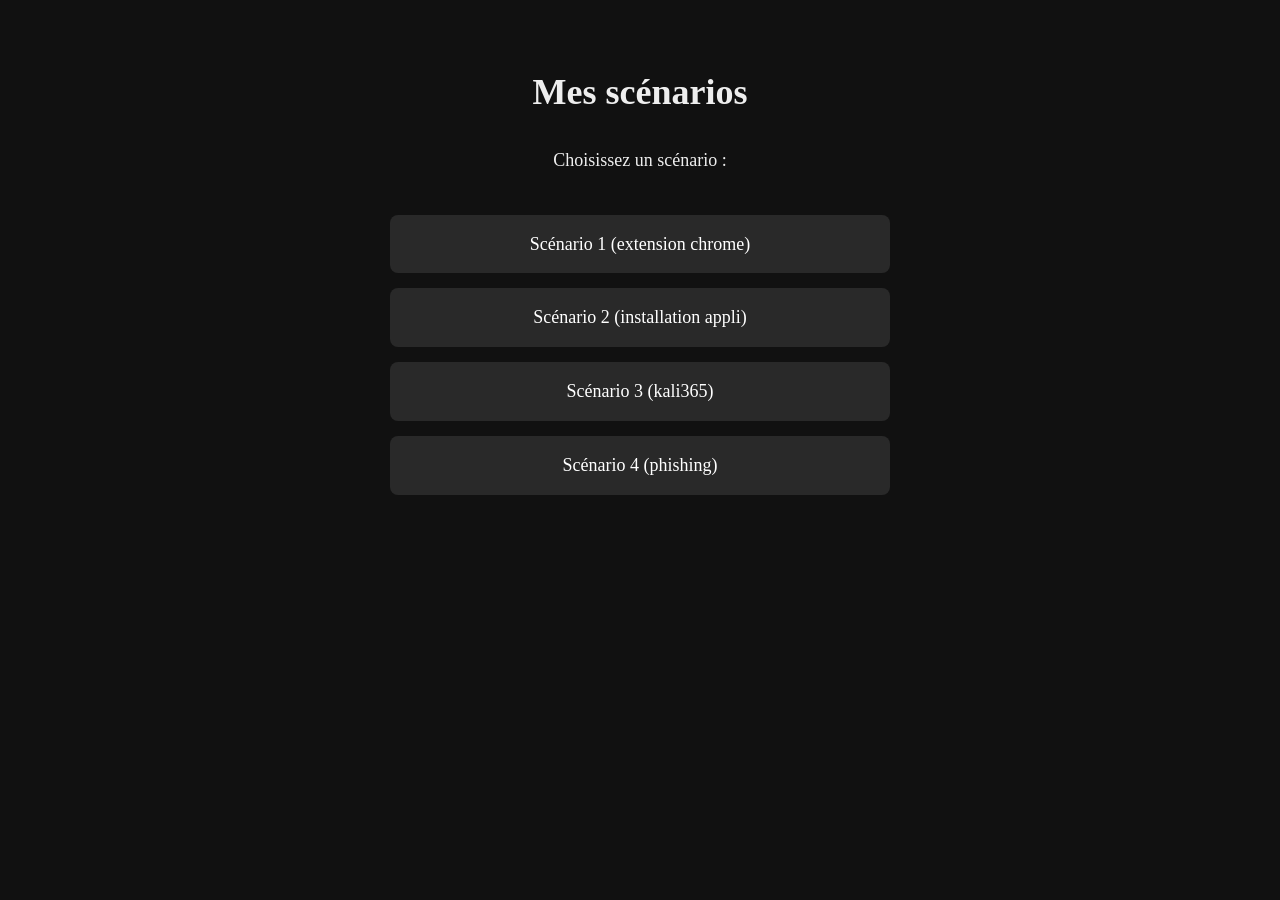
==== commit 1f653398: "test mise en page 1" ====
--- a/index.html
+++ b/index.html
@@ -1,390 +1,29 @@
 <!DOCTYPE html>
-<html data-init="no-js">
+<html lang="fr">
 <head>
-<meta charset="UTF-8" />
-<title>Maquette-Cyber</title>
-<meta name="viewport" content="width=device-width,initial-scale=1" />
-<meta name="application-name" content="SugarCube" />
-<meta name="version" content="2.37.3" />
-<!--
+    <meta charset="UTF-8">
+    <meta name="viewport" content="width=device-width, initial-scale=1.0">
+    <title>Sensibilisation - Cybersécurité</title>
 
-SugarCube (v2.37.3): A free (gratis and libre) story format.
+    <link rel="stylesheet" href="style.css">
+</head>
 
-Copyright © 2013–2021 Thomas Michael Edwards <thomasmedwards@gmail.com>.
-All rights reserved.
+<body>
 
-Redistribution and use in source and binary forms, with or without
-modification, are permitted provided that the following conditions are met:
+    <main class="home">
 
-1. Redistributions of source code must retain the above copyright notice, this
-   list of conditions and the following disclaimer.
-2. Redistributions in binary form must reproduce the above copyright notice,
-   this list of conditions and the following disclaimer in the documentation
-   and/or other materials provided with the distribution.
+        <h1>Mes scénarios</h1>
 
-THIS SOFTWARE IS PROVIDED BY THE COPYRIGHT HOLDERS AND CONTRIBUTORS "AS IS" AND
-ANY EXPRESS OR IMPLIED WARRANTIES, INCLUDING, BUT NOT LIMITED TO, THE IMPLIED
-WARRANTIES OF MERCHANTABILITY AND FITNESS FOR A PARTICULAR PURPOSE ARE
-DISCLAIMED. IN NO EVENT SHALL THE COPYRIGHT OWNER OR CONTRIBUTORS BE LIABLE FOR
-ANY DIRECT, INDIRECT, INCIDENTAL, SPECIAL, EXEMPLARY, OR CONSEQUENTIAL DAMAGES
-(INCLUDING, BUT NOT LIMITED TO, PROCUREMENT OF SUBSTITUTE GOODS OR SERVICES;
-LOSS OF USE, DATA, OR PROFITS; OR BUSINESS INTERRUPTION) HOWEVER CAUSED AND
-ON ANY THEORY OF LIABILITY, WHETHER IN CONTRACT, STRICT LIABILITY, OR TORT
-(INCLUDING NEGLIGENCE OR OTHERWISE) ARISING IN ANY WAY OUT OF THE USE OF THIS
-SOFTWARE, EVEN IF ADVISED OF THE POSSIBILITY OF SUCH DAMAGE.
+        <p>Choisissez un scénario :</p>
 
--->
-<script id="script-libraries" type="text/javascript">
-if(document.head&&document.addEventListener&&document.querySelector&&Object.create&&Object.freeze&&JSON){document.documentElement.setAttribute("data-init", "loading");
-/*! @source http://purl.eligrey.com/github/classList.js/blob/1.2.20171210/classList.js */
-"document"in self&&("classList"in document.createElement("_")&&(!document.createElementNS||"classList"in document.createElementNS("http://www.w3.org/2000/svg","g"))||!function(t){"use strict";if("Element"in t){var e="classList",n="prototype",i=t.Element[n],s=Object,r=String[n].trim||function(){return this.replace(/^\s+|\s+$/g,"")},o=Array[n].indexOf||function(t){for(var e=0,n=this.length;n>e;e++)if(e in this&&this[e]===t)return e;return-1},c=function(t,e){this.name=t,this.code=DOMException[t],this.message=e},a=function(t,e){if(""===e)throw new c("SYNTAX_ERR","The token must not be empty.");if(/\s/.test(e))throw new c("INVALID_CHARACTER_ERR","The token must not contain space characters.");return o.call(t,e)},l=function(t){for(var e=r.call(t.getAttribute("class")||""),n=e?e.split(/\s+/):[],i=0,s=n.length;s>i;i++)this.push(n[i]);this._updateClassName=function(){t.setAttribute("class",this.toString())}},u=l[n]=[],h=function(){return new l(this)};if(c[n]=Error[n],u.item=function(t){return this[t]||null},u.contains=function(t){return~a(this,t+"")},u.add=function(){var t,e=arguments,n=0,i=e.length,s=!1;do t=e[n]+"",~a(this,t)||(this.push(t),s=!0);while(++n<i);s&&this._updateClassName()},u.remove=function(){var t,e,n=arguments,i=0,s=n.length,r=!1;do for(t=n[i]+"",e=a(this,t);~e;)this.splice(e,1),r=!0,e=a(this,t);while(++i<s);r&&this._updateClassName()},u.toggle=function(t,e){var n=this.contains(t),i=n?e!==!0&&"remove":e!==!1&&"add";return i&&this[i](t),e===!0||e===!1?e:!n},u.replace=function(t,e){var n=a(t+"");~n&&(this.splice(n,1,e),this._updateClassName())},u.toString=function(){return this.join(" ")},s.defineProperty){var f={get:h,enumerable:!0,configurable:!0};try{s.defineProperty(i,e,f)}catch(p){void 0!==p.number&&-2146823252!==p.number||(f.enumerable=!1,s.defineProperty(i,e,f))}}else s[n].__defineGetter__&&i.__defineGetter__(e,h)}}(self),function(){"use strict";var t=document.createElement("_");if(t.classList.add("c1","c2"),!t.classList.contains("c2")){var e=function(t){var e=DOMTokenList.prototype[t];DOMTokenList.prototype[t]=function(t){var n,i=arguments.length;for(n=0;i>n;n++)t=arguments[n],e.call(this,t)}};e("add"),e("remove")}if(t.classList.toggle("c3",!1),t.classList.contains("c3")){var n=DOMTokenList.prototype.toggle;DOMTokenList.prototype.toggle=function(t,e){return 1 in arguments&&!this.contains(t)==!e?e:n.call(this,t)}}"replace"in document.createElement("_").classList||(DOMTokenList.prototype.replace=function(t,e){var n=this.toString().split(" "),i=n.indexOf(t+"");~i&&(n=n.slice(i),this.remove.apply(this,n),this.add(e),this.add.apply(this,n.slice(1)))}),t=null}());
-/*!
- * https://github.com/es-shims/es5-shim
- * @license es5-shim Copyright 2009-2020 by contributors, MIT License
- * see https://github.com/es-shims/es5-shim/blob/v4.5.14/LICENSE
- */
-(function(t,r){"use strict";if(typeof define==="function"&&define.amd){define(r)}else if(typeof exports==="object"){module.exports=r()}else{t.returnExports=r()}})(this,function(){var t=Array;var r=t.prototype;var e=Object;var n=e.prototype;var i=Function;var a=i.prototype;var o=String;var f=o.prototype;var u=Number;var l=u.prototype;var s=r.slice;var c=r.splice;var v=r.push;var h=r.unshift;var p=r.concat;var y=r.join;var d=a.call;var g=a.apply;var w=Math.max;var b=Math.min;var T=n.toString;var m=typeof Symbol==="function"&&typeof Symbol.toStringTag==="symbol";var D;var S=Function.prototype.toString,x=/^\s*class /,O=function isES6ClassFn(t){try{var r=S.call(t);var e=r.replace(/\/\/.*\n/g,"");var n=e.replace(/\/\*[.\s\S]*\*\//g,"");var i=n.replace(/\n/gm," ").replace(/ {2}/g," ");return x.test(i)}catch(a){return false}},E=function tryFunctionObject(t){try{if(O(t)){return false}S.call(t);return true}catch(r){return false}},j="[object Function]",I="[object GeneratorFunction]",D=function isCallable(t){if(!t){return false}if(typeof t!=="function"&&typeof t!=="object"){return false}if(m){return E(t)}if(O(t)){return false}var r=T.call(t);return r===j||r===I};var M;var U=RegExp.prototype.exec,$=function tryRegexExec(t){try{U.call(t);return true}catch(r){return false}},F="[object RegExp]";M=function isRegex(t){if(typeof t!=="object"){return false}return m?$(t):T.call(t)===F};var N;var C=String.prototype.valueOf,k=function tryStringObject(t){try{C.call(t);return true}catch(r){return false}},A="[object String]";N=function isString(t){if(typeof t==="string"){return true}if(typeof t!=="object"){return false}return m?k(t):T.call(t)===A};var R=e.defineProperty&&function(){try{var t={};e.defineProperty(t,"x",{enumerable:false,value:t});for(var r in t){return false}return t.x===t}catch(n){return false}}();var P=function(t){var r;if(R){r=function(t,r,n,i){if(!i&&r in t){return}e.defineProperty(t,r,{configurable:true,enumerable:false,writable:true,value:n})}}else{r=function(t,r,e,n){if(!n&&r in t){return}t[r]=e}}return function defineProperties(e,n,i){for(var a in n){if(t.call(n,a)){r(e,a,n[a],i)}}}}(n.hasOwnProperty);var J=function isPrimitive(t){var r=typeof t;return t===null||r!=="object"&&r!=="function"};var Y=u.isNaN||function isActualNaN(t){return t!==t};var z={ToInteger:function ToInteger(t){var r=+t;if(Y(r)){r=0}else if(r!==0&&r!==1/0&&r!==-(1/0)){r=(r>0||-1)*Math.floor(Math.abs(r))}return r},ToPrimitive:function ToPrimitive(t){var r,e,n;if(J(t)){return t}e=t.valueOf;if(D(e)){r=e.call(t);if(J(r)){return r}}n=t.toString;if(D(n)){r=n.call(t);if(J(r)){return r}}throw new TypeError},ToObject:function(t){if(t==null){throw new TypeError("can't convert "+t+" to object")}return e(t)},ToUint32:function ToUint32(t){return t>>>0}};var Z=function Empty(){};P(a,{bind:function bind(t){var r=this;if(!D(r)){throw new TypeError("Function.prototype.bind called on incompatible "+r)}var n=s.call(arguments,1);var a;var o=function(){if(this instanceof a){var i=g.call(r,this,p.call(n,s.call(arguments)));if(e(i)===i){return i}return this}else{return g.call(r,t,p.call(n,s.call(arguments)))}};var f=w(0,r.length-n.length);var u=[];for(var l=0;l<f;l++){v.call(u,"$"+l)}a=i("binder","return function ("+y.call(u,",")+"){ return binder.apply(this, arguments); }")(o);if(r.prototype){Z.prototype=r.prototype;a.prototype=new Z;Z.prototype=null}return a}});var G=d.bind(n.hasOwnProperty);var H=d.bind(n.toString);var W=d.bind(s);var B=g.bind(s);if(typeof document==="object"&&document&&document.documentElement){try{W(document.documentElement.childNodes)}catch(X){var L=W;var q=B;W=function arraySliceIE(t){var r=[];var e=t.length;while(e-- >0){r[e]=t[e]}return q(r,L(arguments,1))};B=function arraySliceApplyIE(t,r){return q(W(t),r)}}}var K=d.bind(f.slice);var Q=d.bind(f.split);var V=d.bind(f.indexOf);var _=d.bind(v);var tt=d.bind(n.propertyIsEnumerable);var rt=d.bind(r.sort);var et=t.isArray||function isArray(t){return H(t)==="[object Array]"};var nt=[].unshift(0)!==1;P(r,{unshift:function(){h.apply(this,arguments);return this.length}},nt);P(t,{isArray:et});var it=e("a");var at=it[0]!=="a"||!(0 in it);var ot=function properlyBoxed(t){var r=true;var e=true;var n=false;if(t){try{t.call("foo",function(t,e,n){if(typeof n!=="object"){r=false}});t.call([1],function(){"use strict";e=typeof this==="string"},"x")}catch(i){n=true}}return!!t&&!n&&r&&e};P(r,{forEach:function forEach(t){var r=z.ToObject(this);var e=at&&N(this)?Q(this,""):r;var n=-1;var i=z.ToUint32(e.length);var a;if(arguments.length>1){a=arguments[1]}if(!D(t)){throw new TypeError("Array.prototype.forEach callback must be a function")}while(++n<i){if(n in e){if(typeof a==="undefined"){t(e[n],n,r)}else{t.call(a,e[n],n,r)}}}}},!ot(r.forEach));P(r,{map:function map(r){var e=z.ToObject(this);var n=at&&N(this)?Q(this,""):e;var i=z.ToUint32(n.length);var a=t(i);var o;if(arguments.length>1){o=arguments[1]}if(!D(r)){throw new TypeError("Array.prototype.map callback must be a function")}for(var f=0;f<i;f++){if(f in n){if(typeof o==="undefined"){a[f]=r(n[f],f,e)}else{a[f]=r.call(o,n[f],f,e)}}}return a}},!ot(r.map));P(r,{filter:function filter(t){var r=z.ToObject(this);var e=at&&N(this)?Q(this,""):r;var n=z.ToUint32(e.length);var i=[];var a;var o;if(arguments.length>1){o=arguments[1]}if(!D(t)){throw new TypeError("Array.prototype.filter callback must be a function")}for(var f=0;f<n;f++){if(f in e){a=e[f];if(typeof o==="undefined"?t(a,f,r):t.call(o,a,f,r)){_(i,a)}}}return i}},!ot(r.filter));P(r,{every:function every(t){var r=z.ToObject(this);var e=at&&N(this)?Q(this,""):r;var n=z.ToUint32(e.length);var i;if(arguments.length>1){i=arguments[1]}if(!D(t)){throw new TypeError("Array.prototype.every callback must be a function")}for(var a=0;a<n;a++){if(a in e&&!(typeof i==="undefined"?t(e[a],a,r):t.call(i,e[a],a,r))){return false}}return true}},!ot(r.every));P(r,{some:function some(t){var r=z.ToObject(this);var e=at&&N(this)?Q(this,""):r;var n=z.ToUint32(e.length);var i;if(arguments.length>1){i=arguments[1]}if(!D(t)){throw new TypeError("Array.prototype.some callback must be a function")}for(var a=0;a<n;a++){if(a in e&&(typeof i==="undefined"?t(e[a],a,r):t.call(i,e[a],a,r))){return true}}return false}},!ot(r.some));var ft=false;if(r.reduce){ft=typeof r.reduce.call("es5",function(t,r,e,n){return n})==="object"}P(r,{reduce:function reduce(t){var r=z.ToObject(this);var e=at&&N(this)?Q(this,""):r;var n=z.ToUint32(e.length);if(!D(t)){throw new TypeError("Array.prototype.reduce callback must be a function")}if(n===0&&arguments.length===1){throw new TypeError("reduce of empty array with no initial value")}var i=0;var a;if(arguments.length>=2){a=arguments[1]}else{do{if(i in e){a=e[i++];break}if(++i>=n){throw new TypeError("reduce of empty array with no initial value")}}while(true)}for(;i<n;i++){if(i in e){a=t(a,e[i],i,r)}}return a}},!ft);var ut=false;if(r.reduceRight){ut=typeof r.reduceRight.call("es5",function(t,r,e,n){return n})==="object"}P(r,{reduceRight:function reduceRight(t){var r=z.ToObject(this);var e=at&&N(this)?Q(this,""):r;var n=z.ToUint32(e.length);if(!D(t)){throw new TypeError("Array.prototype.reduceRight callback must be a function")}if(n===0&&arguments.length===1){throw new TypeError("reduceRight of empty array with no initial value")}var i;var a=n-1;if(arguments.length>=2){i=arguments[1]}else{do{if(a in e){i=e[a--];break}if(--a<0){throw new TypeError("reduceRight of empty array with no initial value")}}while(true)}if(a<0){return i}do{if(a in e){i=t(i,e[a],a,r)}}while(a--);return i}},!ut);var lt=r.indexOf&&[0,1].indexOf(1,2)!==-1;P(r,{indexOf:function indexOf(t){var r=at&&N(this)?Q(this,""):z.ToObject(this);var e=z.ToUint32(r.length);if(e===0){return-1}var n=0;if(arguments.length>1){n=z.ToInteger(arguments[1])}n=n>=0?n:w(0,e+n);for(;n<e;n++){if(n in r&&r[n]===t){return n}}return-1}},lt);var st=r.lastIndexOf&&[0,1].lastIndexOf(0,-3)!==-1;P(r,{lastIndexOf:function lastIndexOf(t){var r=at&&N(this)?Q(this,""):z.ToObject(this);var e=z.ToUint32(r.length);if(e===0){return-1}var n=e-1;if(arguments.length>1){n=b(n,z.ToInteger(arguments[1]))}n=n>=0?n:e-Math.abs(n);for(;n>=0;n--){if(n in r&&t===r[n]){return n}}return-1}},st);var ct=function(){var t=[1,2];var r=t.splice();return t.length===2&&et(r)&&r.length===0}();P(r,{splice:function splice(t,r){if(arguments.length===0){return[]}else{return c.apply(this,arguments)}}},!ct);var vt=function(){var t={};r.splice.call(t,0,0,1);return t.length===1}();P(r,{splice:function splice(t,r){if(arguments.length===0){return[]}var e=arguments;this.length=w(z.ToInteger(this.length),0);if(arguments.length>0&&typeof r!=="number"){e=W(arguments);if(e.length<2){_(e,this.length-t)}else{e[1]=z.ToInteger(r)}}return c.apply(this,e)}},!vt);var ht=function(){var r=new t(1e5);r[8]="x";r.splice(1,1);return r.indexOf("x")===7}();var pt=function(){var t=256;var r=[];r[t]="a";r.splice(t+1,0,"b");return r[t]==="a"}();P(r,{splice:function splice(t,r){var e=z.ToObject(this);var n=[];var i=z.ToUint32(e.length);var a=z.ToInteger(t);var f=a<0?w(i+a,0):b(a,i);var u=arguments.length===0?0:arguments.length===1?i-f:b(w(z.ToInteger(r),0),i-f);var l=0;var s;while(l<u){s=o(f+l);if(G(e,s)){n[l]=e[s]}l+=1}var c=W(arguments,2);var v=c.length;var h;if(v<u){l=f;var p=i-u;while(l<p){s=o(l+u);h=o(l+v);if(G(e,s)){e[h]=e[s]}else{delete e[h]}l+=1}l=i;var y=i-u+v;while(l>y){delete e[l-1];l-=1}}else if(v>u){l=i-u;while(l>f){s=o(l+u-1);h=o(l+v-1);if(G(e,s)){e[h]=e[s]}else{delete e[h]}l-=1}}l=f;for(var d=0;d<c.length;++d){e[l]=c[d];l+=1}e.length=i-u+v;return n}},!ht||!pt);var yt=r.join;var dt;try{dt=Array.prototype.join.call("123",",")!=="1,2,3"}catch(X){dt=true}if(dt){P(r,{join:function join(t){var r=typeof t==="undefined"?",":t;return yt.call(N(this)?Q(this,""):this,r)}},dt)}var gt=[1,2].join(undefined)!=="1,2";if(gt){P(r,{join:function join(t){var r=typeof t==="undefined"?",":t;return yt.call(this,r)}},gt)}var wt=function push(t){var r=z.ToObject(this);var e=z.ToUint32(r.length);var n=0;while(n<arguments.length){r[e+n]=arguments[n];n+=1}r.length=e+n;return e+n};var bt=function(){var t={};var r=Array.prototype.push.call(t,undefined);return r!==1||t.length!==1||typeof t[0]!=="undefined"||!G(t,0)}();P(r,{push:function push(t){if(et(this)){return v.apply(this,arguments)}return wt.apply(this,arguments)}},bt);var Tt=function(){var t=[];var r=t.push(undefined);return r!==1||t.length!==1||typeof t[0]!=="undefined"||!G(t,0)}();P(r,{push:wt},Tt);P(r,{slice:function(t,r){var e=N(this)?Q(this,""):this;return B(e,arguments)}},at);var mt=function(){try{[1,2].sort(null)}catch(t){try{[1,2].sort({})}catch(r){return false}}return true}();var Dt=function(){try{[1,2].sort(/a/);return false}catch(t){}return true}();var St=function(){try{[1,2].sort(undefined);return true}catch(t){}return false}();P(r,{sort:function sort(t){if(typeof t==="undefined"){return rt(this)}if(!D(t)){throw new TypeError("Array.prototype.sort callback must be a function")}return rt(this,t)}},mt||!St||!Dt);var xt=!tt({toString:null},"toString");var Ot=tt(function(){},"prototype");var Et=!G("x","0");var jt=function(t){var r=t.constructor;return r&&r.prototype===t};var It={$applicationCache:true,$console:true,$external:true,$frame:true,$frameElement:true,$frames:true,$innerHeight:true,$innerWidth:true,$onmozfullscreenchange:true,$onmozfullscreenerror:true,$outerHeight:true,$outerWidth:true,$pageXOffset:true,$pageYOffset:true,$parent:true,$scrollLeft:true,$scrollTop:true,$scrollX:true,$scrollY:true,$self:true,$webkitIndexedDB:true,$webkitStorageInfo:true,$window:true,$width:true,$height:true,$top:true,$localStorage:true};var Mt=function(){if(typeof window==="undefined"){return false}for(var t in window){try{if(!It["$"+t]&&G(window,t)&&window[t]!==null&&typeof window[t]==="object"){jt(window[t])}}catch(r){return true}}return false}();var Ut=function(t){if(typeof window==="undefined"||!Mt){return jt(t)}try{return jt(t)}catch(r){return false}};var $t=["toString","toLocaleString","valueOf","hasOwnProperty","isPrototypeOf","propertyIsEnumerable","constructor"];var Ft=$t.length;var Nt=function isArguments(t){return H(t)==="[object Arguments]"};var Ct=function isArguments(t){return t!==null&&typeof t==="object"&&typeof t.length==="number"&&t.length>=0&&!et(t)&&D(t.callee)};var kt=Nt(arguments)?Nt:Ct;P(e,{keys:function keys(t){var r=D(t);var e=kt(t);var n=t!==null&&typeof t==="object";var i=n&&N(t);if(!n&&!r&&!e){throw new TypeError("Object.keys called on a non-object")}var a=[];var f=Ot&&r;if(i&&Et||e){for(var u=0;u<t.length;++u){_(a,o(u))}}if(!e){for(var l in t){if(!(f&&l==="prototype")&&G(t,l)){_(a,o(l))}}}if(xt){var s=Ut(t);for(var c=0;c<Ft;c++){var v=$t[c];if(!(s&&v==="constructor")&&G(t,v)){_(a,v)}}}return a}});var At=e.keys&&function(){return e.keys(arguments).length===2}(1,2);var Rt=e.keys&&function(){var t=e.keys(arguments);return arguments.length!==1||t.length!==1||t[0]!==1}(1);var Pt=e.keys;P(e,{keys:function keys(t){if(kt(t)){return Pt(W(t))}else{return Pt(t)}}},!At||Rt);var Jt=new Date(-0xc782b5b342b24).getUTCMonth()!==0;var Yt=new Date(-0x55d318d56a724);var zt=new Date(14496624e5);var Zt=Yt.toUTCString()!=="Mon, 01 Jan -45875 11:59:59 GMT";var Gt;var Ht;var Wt=Yt.getTimezoneOffset();if(Wt<-720){Gt=Yt.toDateString()!=="Tue Jan 02 -45875";Ht=!/^Thu Dec 10 2015 \d\d:\d\d:\d\d GMT[-+]\d\d\d\d(?: |$)/.test(String(zt))}else{Gt=Yt.toDateString()!=="Mon Jan 01 -45875";Ht=!/^Wed Dec 09 2015 \d\d:\d\d:\d\d GMT[-+]\d\d\d\d(?: |$)/.test(String(zt))}var Bt=d.bind(Date.prototype.getFullYear);var Xt=d.bind(Date.prototype.getMonth);var Lt=d.bind(Date.prototype.getDate);var qt=d.bind(Date.prototype.getUTCFullYear);var Kt=d.bind(Date.prototype.getUTCMonth);var Qt=d.bind(Date.prototype.getUTCDate);var Vt=d.bind(Date.prototype.getUTCDay);var _t=d.bind(Date.prototype.getUTCHours);var tr=d.bind(Date.prototype.getUTCMinutes);var rr=d.bind(Date.prototype.getUTCSeconds);var er=d.bind(Date.prototype.getUTCMilliseconds);var nr=["Sun","Mon","Tue","Wed","Thu","Fri","Sat"];var ir=["Jan","Feb","Mar","Apr","May","Jun","Jul","Aug","Sep","Oct","Nov","Dec"];var ar=function daysInMonth(t,r){return Lt(new Date(r,t,0))};P(Date.prototype,{getFullYear:function getFullYear(){if(!this||!(this instanceof Date)){throw new TypeError("this is not a Date object.")}var t=Bt(this);if(t<0&&Xt(this)>11){return t+1}return t},getMonth:function getMonth(){if(!this||!(this instanceof Date)){throw new TypeError("this is not a Date object.")}var t=Bt(this);var r=Xt(this);if(t<0&&r>11){return 0}return r},getDate:function getDate(){if(!this||!(this instanceof Date)){throw new TypeError("this is not a Date object.")}var t=Bt(this);var r=Xt(this);var e=Lt(this);if(t<0&&r>11){if(r===12){return e}var n=ar(0,t+1);return n-e+1}return e},getUTCFullYear:function getUTCFullYear(){if(!this||!(this instanceof Date)){throw new TypeError("this is not a Date object.")}var t=qt(this);if(t<0&&Kt(this)>11){return t+1}return t},getUTCMonth:function getUTCMonth(){if(!this||!(this instanceof Date)){throw new TypeError("this is not a Date object.")}var t=qt(this);var r=Kt(this);if(t<0&&r>11){return 0}return r},getUTCDate:function getUTCDate(){if(!this||!(this instanceof Date)){throw new TypeError("this is not a Date object.")}var t=qt(this);var r=Kt(this);var e=Qt(this);if(t<0&&r>11){if(r===12){return e}var n=ar(0,t+1);return n-e+1}return e}},Jt);P(Date.prototype,{toUTCString:function toUTCString(){if(!this||!(this instanceof Date)){throw new TypeError("this is not a Date object.")}var t=Vt(this);var r=Qt(this);var e=Kt(this);var n=qt(this);var i=_t(this);var a=tr(this);var o=rr(this);return nr[t]+", "+(r<10?"0"+r:r)+" "+ir[e]+" "+n+" "+(i<10?"0"+i:i)+":"+(a<10?"0"+a:a)+":"+(o<10?"0"+o:o)+" GMT"}},Jt||Zt);P(Date.prototype,{toDateString:function toDateString(){if(!this||!(this instanceof Date)){throw new TypeError("this is not a Date object.")}var t=this.getDay();var r=this.getDate();var e=this.getMonth();var n=this.getFullYear();return nr[t]+" "+ir[e]+" "+(r<10?"0"+r:r)+" "+n}},Jt||Gt);if(Jt||Ht){Date.prototype.toString=function toString(){if(!this||!(this instanceof Date)){throw new TypeError("this is not a Date object.")}var t=this.getDay();var r=this.getDate();var e=this.getMonth();var n=this.getFullYear();var i=this.getHours();var a=this.getMinutes();var o=this.getSeconds();var f=this.getTimezoneOffset();var u=Math.floor(Math.abs(f)/60);var l=Math.floor(Math.abs(f)%60);return nr[t]+" "+ir[e]+" "+(r<10?"0"+r:r)+" "+n+" "+(i<10?"0"+i:i)+":"+(a<10?"0"+a:a)+":"+(o<10?"0"+o:o)+" GMT"+(f>0?"-":"+")+(u<10?"0"+u:u)+(l<10?"0"+l:l)};if(R){e.defineProperty(Date.prototype,"toString",{configurable:true,enumerable:false,writable:true})}}var or=-621987552e5;var fr="-000001";var ur=Date.prototype.toISOString&&new Date(or).toISOString().indexOf(fr)===-1;var lr=Date.prototype.toISOString&&new Date(-1).toISOString()!=="1969-12-31T23:59:59.999Z";var sr=d.bind(Date.prototype.getTime);P(Date.prototype,{toISOString:function toISOString(){if(!isFinite(this)||!isFinite(sr(this))){throw new RangeError("Date.prototype.toISOString called on non-finite value.")}var t=qt(this);var r=Kt(this);t+=Math.floor(r/12);r=(r%12+12)%12;var e=[r+1,Qt(this),_t(this),tr(this),rr(this)];t=(t<0?"-":t>9999?"+":"")+K("00000"+Math.abs(t),0<=t&&t<=9999?-4:-6);for(var n=0;n<e.length;++n){e[n]=K("00"+e[n],-2)}return t+"-"+W(e,0,2).join("-")+"T"+W(e,2).join(":")+"."+K("000"+er(this),-3)+"Z"}},ur||lr);var cr=function(){try{return Date.prototype.toJSON&&new Date(NaN).toJSON()===null&&new Date(or).toJSON().indexOf(fr)!==-1&&Date.prototype.toJSON.call({toISOString:function(){return true}})}catch(t){return false}}();if(!cr){Date.prototype.toJSON=function toJSON(t){var r=e(this);var n=z.ToPrimitive(r);if(typeof n==="number"&&!isFinite(n)){return null}var i=r.toISOString;if(!D(i)){throw new TypeError("toISOString property is not callable")}return i.call(r)}}var vr=Date.parse("+033658-09-27T01:46:40.000Z")===1e15;var hr=!isNaN(Date.parse("2012-04-04T24:00:00.500Z"))||!isNaN(Date.parse("2012-11-31T23:59:59.000Z"))||!isNaN(Date.parse("2012-12-31T23:59:60.000Z"));var pr=isNaN(Date.parse("2000-01-01T00:00:00.000Z"));if(pr||hr||!vr){var yr=Math.pow(2,31)-1;var dr=Y(new Date(1970,0,1,0,0,0,yr+1).getTime());Date=function(t){var r=function Date(e,n,i,a,f,u,l){var s=arguments.length;var c;if(this instanceof t){var v=u;var h=l;if(dr&&s>=7&&l>yr){var p=Math.floor(l/yr)*yr;var y=Math.floor(p/1e3);v+=y;h-=y*1e3}c=s===1&&o(e)===e?new t(r.parse(e)):s>=7?new t(e,n,i,a,f,v,h):s>=6?new t(e,n,i,a,f,v):s>=5?new t(e,n,i,a,f):s>=4?new t(e,n,i,a):s>=3?new t(e,n,i):s>=2?new t(e,n):s>=1?new t(e instanceof t?+e:e):new t}else{c=t.apply(this,arguments)}if(!J(c)){P(c,{constructor:r},true)}return c};var e=new RegExp("^"+"(\\d{4}|[+-]\\d{6})"+"(?:-(\\d{2})"+"(?:-(\\d{2})"+"(?:"+"T(\\d{2})"+":(\\d{2})"+"(?:"+":(\\d{2})"+"(?:(\\.\\d{1,}))?"+")?"+"("+"Z|"+"(?:"+"([-+])"+"(\\d{2})"+":(\\d{2})"+")"+")?)?)?)?"+"$");var n=[0,31,59,90,120,151,181,212,243,273,304,334,365];var i=function dayFromMonth(t,r){var e=r>1?1:0;return n[r]+Math.floor((t-1969+e)/4)-Math.floor((t-1901+e)/100)+Math.floor((t-1601+e)/400)+365*(t-1970)};var a=function toUTC(r){var e=0;var n=r;if(dr&&n>yr){var i=Math.floor(n/yr)*yr;var a=Math.floor(i/1e3);e+=a;n-=a*1e3}return u(new t(1970,0,1,0,0,e,n))};for(var f in t){if(G(t,f)){r[f]=t[f]}}P(r,{now:t.now,UTC:t.UTC},true);r.prototype=t.prototype;P(r.prototype,{constructor:r},true);var l=function parse(r){var n=e.exec(r);if(n){var o=u(n[1]),f=u(n[2]||1)-1,l=u(n[3]||1)-1,s=u(n[4]||0),c=u(n[5]||0),v=u(n[6]||0),h=Math.floor(u(n[7]||0)*1e3),p=Boolean(n[4]&&!n[8]),y=n[9]==="-"?1:-1,d=u(n[10]||0),g=u(n[11]||0),w;var b=c>0||v>0||h>0;if(s<(b?24:25)&&c<60&&v<60&&h<1e3&&f>-1&&f<12&&d<24&&g<60&&l>-1&&l<i(o,f+1)-i(o,f)){w=((i(o,f)+l)*24+s+d*y)*60;w=((w+c+g*y)*60+v)*1e3+h;if(p){w=a(w)}if(-864e13<=w&&w<=864e13){return w}}return NaN}return t.parse.apply(this,arguments)};P(r,{parse:l});return r}(Date)}if(!Date.now){Date.now=function now(){return(new Date).getTime()}}var gr=l.toFixed&&(8e-5.toFixed(3)!=="0.000"||.9.toFixed(0)!=="1"||1.255.toFixed(2)!=="1.25"||(1000000000000000128).toFixed(0)!=="1000000000000000128");var wr={base:1e7,size:6,data:[0,0,0,0,0,0],multiply:function multiply(t,r){var e=-1;var n=r;while(++e<wr.size){n+=t*wr.data[e];wr.data[e]=n%wr.base;n=Math.floor(n/wr.base)}},divide:function divide(t){var r=wr.size;var e=0;while(--r>=0){e+=wr.data[r];wr.data[r]=Math.floor(e/t);e=e%t*wr.base}},numToString:function numToString(){var t=wr.size;var r="";while(--t>=0){if(r!==""||t===0||wr.data[t]!==0){var e=o(wr.data[t]);if(r===""){r=e}else{r+=K("0000000",0,7-e.length)+e}}}return r},pow:function pow(t,r,e){return r===0?e:r%2===1?pow(t,r-1,e*t):pow(t*t,r/2,e)},log:function log(t){var r=0;var e=t;while(e>=4096){r+=12;e/=4096}while(e>=2){r+=1;e/=2}return r}};var br=function toFixed(t){var r,e,n,i,a,f,l,s;r=u(t);r=Y(r)?0:Math.floor(r);if(r<0||r>20){throw new RangeError("Number.toFixed called with invalid number of decimals")}e=u(this);if(Y(e)){return"NaN"}if(e<=-1e21||e>=1e21){return o(e)}n="";if(e<0){n="-";e=-e}i="0";if(e>1e-21){a=wr.log(e*wr.pow(2,69,1))-69;f=a<0?e*wr.pow(2,-a,1):e/wr.pow(2,a,1);f*=4503599627370496;a=52-a;if(a>0){wr.multiply(0,f);l=r;while(l>=7){wr.multiply(1e7,0);l-=7}wr.multiply(wr.pow(10,l,1),0);l=a-1;while(l>=23){wr.divide(1<<23);l-=23}wr.divide(1<<l);wr.multiply(1,1);wr.divide(2);i=wr.numToString()}else{wr.multiply(0,f);wr.multiply(1<<-a,0);i=wr.numToString()+K("0.00000000000000000000",2,2+r)}}if(r>0){s=i.length;if(s<=r){i=n+K("0.0000000000000000000",0,r-s+2)+i}else{i=n+K(i,0,s-r)+"."+K(i,s-r)}}else{i=n+i}return i};P(l,{toFixed:br},gr);var Tr=function(){try{return 1..toPrecision(undefined)==="1"}catch(t){return true}}();var mr=l.toPrecision;P(l,{toPrecision:function toPrecision(t){return typeof t==="undefined"?mr.call(this):mr.call(this,t)}},Tr);if("ab".split(/(?:ab)*/).length!==2||".".split(/(.?)(.?)/).length!==4||"tesst".split(/(s)*/)[1]==="t"||"test".split(/(?:)/,-1).length!==4||"".split(/.?/).length||".".split(/()()/).length>1){(function(){var t=typeof/()??/.exec("")[1]==="undefined";var r=Math.pow(2,32)-1;f.split=function(e,n){var i=String(this);if(typeof e==="undefined"&&n===0){return[]}if(!M(e)){return Q(this,e,n)}var a=[];var o=(e.ignoreCase?"i":"")+(e.multiline?"m":"")+(e.unicode?"u":"")+(e.sticky?"y":""),f=0,u,l,s,c;var h=new RegExp(e.source,o+"g");if(!t){u=new RegExp("^"+h.source+"$(?!\\s)",o)}var p=typeof n==="undefined"?r:z.ToUint32(n);l=h.exec(i);while(l){s=l.index+l[0].length;if(s>f){_(a,K(i,f,l.index));if(!t&&l.length>1){l[0].replace(u,function(){for(var t=1;t<arguments.length-2;t++){if(typeof arguments[t]==="undefined"){l[t]=void 0}}})}if(l.length>1&&l.index<i.length){v.apply(a,W(l,1))}c=l[0].length;f=s;if(a.length>=p){break}}if(h.lastIndex===l.index){h.lastIndex++}l=h.exec(i)}if(f===i.length){if(c||!h.test("")){_(a,"")}}else{_(a,K(i,f))}return a.length>p?W(a,0,p):a}})()}else if("0".split(void 0,0).length){f.split=function split(t,r){if(typeof t==="undefined"&&r===0){return[]}return Q(this,t,r)}}var Dr=f.replace;var Sr=function(){var t=[];"x".replace(/x(.)?/g,function(r,e){_(t,e)});return t.length===1&&typeof t[0]==="undefined"}();if(!Sr){f.replace=function replace(t,r){var e=D(r);var n=M(t)&&/\)[*?]/.test(t.source);if(!e||!n){return Dr.call(this,t,r)}else{var i=function(e){var n=arguments.length;var i=t.lastIndex;t.lastIndex=0;var a=t.exec(e)||[];t.lastIndex=i;_(a,arguments[n-2],arguments[n-1]);return r.apply(this,a)};return Dr.call(this,t,i)}}}var xr=f.substr;var Or="".substr&&"0b".substr(-1)!=="b";P(f,{substr:function substr(t,r){var e=t;if(t<0){e=w(this.length+t,0)}return xr.call(this,e,r)}},Or);var Er="\t\n\x0B\f\r \xa0\u1680\u2000\u2001\u2002\u2003"+"\u2004\u2005\u2006\u2007\u2008\u2009\u200a\u202f\u205f\u3000\u2028"+"\u2029\ufeff";var jr="\u200b";var Ir="["+Er+"]";var Mr=new RegExp("^"+Ir+Ir+"*");var Ur=new RegExp(Ir+Ir+"*$");var $r=f.trim&&(Er.trim()||!jr.trim());P(f,{trim:function trim(){if(typeof this==="undefined"||this===null){throw new TypeError("can't convert "+this+" to object")}return o(this).replace(Mr,"").replace(Ur,"")}},$r);var Fr=d.bind(String.prototype.trim);var Nr=f.lastIndexOf&&"abc\u3042\u3044".lastIndexOf("\u3042\u3044",2)!==-1;P(f,{lastIndexOf:function lastIndexOf(t){if(typeof this==="undefined"||this===null){throw new TypeError("can't convert "+this+" to object")}var r=o(this);var e=o(t);var n=arguments.length>1?u(arguments[1]):NaN;var i=Y(n)?Infinity:z.ToInteger(n);var a=b(w(i,0),r.length);var f=e.length;var l=a+f;while(l>0){l=w(0,l-f);var s=V(K(r,l,a+f),e);if(s!==-1){return l+s}}return-1}},Nr);var Cr=f.lastIndexOf;P(f,{lastIndexOf:function lastIndexOf(t){return Cr.apply(this,arguments)}},f.lastIndexOf.length!==1);if(parseInt(Er+"08")!==8||parseInt(Er+"0x16")!==22){parseInt=function(t){var r=/^[-+]?0[xX]/;return function parseInt(e,n){if(typeof e==="symbol"){""+e}var i=Fr(String(e));var a=u(n)||(r.test(i)?16:10);return t(i,a)}}(parseInt)}if(1/parseFloat("-0")!==-Infinity){parseFloat=function(t){return function parseFloat(r){var e=Fr(String(r));var n=t(e);return n===0&&K(e,0,1)==="-"?-0:n}}(parseFloat)}if(String(new RangeError("test"))!=="RangeError: test"){var kr=function toString(){if(typeof this==="undefined"||this===null){throw new TypeError("can't convert "+this+" to object")}var t=this.name;if(typeof t==="undefined"){t="Error"}else if(typeof t!=="string"){t=o(t)}var r=this.message;if(typeof r==="undefined"){r=""}else if(typeof r!=="string"){r=o(r)}if(!t){return r}if(!r){return t}return t+": "+r};Error.prototype.toString=kr}if(R){var Ar=function(t,r){if(tt(t,r)){var e=Object.getOwnPropertyDescriptor(t,r);if(e.configurable){e.enumerable=false;Object.defineProperty(t,r,e)}}};Ar(Error.prototype,"message");if(Error.prototype.message!==""){Error.prototype.message=""}Ar(Error.prototype,"name")}if(String(/a/gim)!=="/a/gim"){var Rr=function toString(){var t="/"+this.source+"/";if(this.global){t+="g"}if(this.ignoreCase){t+="i"}if(this.multiline){t+="m"}return t};RegExp.prototype.toString=Rr}});
-/*!
- * https://github.com/paulmillr/es6-shim
- * @license es6-shim Copyright 2013-2016 by Paul Miller (http://paulmillr.com)
- *   and contributors,  MIT License
- * es6-shim: v0.35.4
- * see https://github.com/paulmillr/es6-shim/blob/0.35.4/LICENSE
- * Details and documentation:
- * https://github.com/paulmillr/es6-shim/
- */
-(function(e,t){if(typeof define==="function"&&define.amd){define(t)}else if(typeof exports==="object"){module.exports=t()}else{e.returnExports=t()}})(this,function(){"use strict";var e=Function.call.bind(Function.apply);var t=Function.call.bind(Function.call);var r=Array.isArray;var n=Object.keys;var o=function notThunker(t){return function notThunk(){return!e(t,this,arguments)}};var i=function(e){try{e();return false}catch(t){return true}};var a=function valueOrFalseIfThrows(e){try{return e()}catch(t){return false}};var u=o(i);var f=function(){return!i(function(){return Object.defineProperty({},"x",{get:function(){}})})};var s=!!Object.defineProperty&&f();var c=function foo(){}.name==="foo";var l=Function.call.bind(Array.prototype.forEach);var p=Function.call.bind(Array.prototype.reduce);var v=Function.call.bind(Array.prototype.filter);var y=Function.call.bind(Array.prototype.some);var h=function(e,t,r,n){if(!n&&t in e){return}if(s){Object.defineProperty(e,t,{configurable:true,enumerable:false,writable:true,value:r})}else{e[t]=r}};var b=function(e,t,r){l(n(t),function(n){var o=t[n];h(e,n,o,!!r)})};var g=Function.call.bind(Object.prototype.toString);var d=typeof/abc/==="function"?function IsCallableSlow(e){return typeof e==="function"&&g(e)==="[object Function]"}:function IsCallableFast(e){return typeof e==="function"};var m={getter:function(e,t,r){if(!s){throw new TypeError("getters require true ES5 support")}Object.defineProperty(e,t,{configurable:true,enumerable:false,get:r})},proxy:function(e,t,r){if(!s){throw new TypeError("getters require true ES5 support")}var n=Object.getOwnPropertyDescriptor(e,t);Object.defineProperty(r,t,{configurable:n.configurable,enumerable:n.enumerable,get:function getKey(){return e[t]},set:function setKey(r){e[t]=r}})},redefine:function(e,t,r){if(s){var n=Object.getOwnPropertyDescriptor(e,t);n.value=r;Object.defineProperty(e,t,n)}else{e[t]=r}},defineByDescriptor:function(e,t,r){if(s){Object.defineProperty(e,t,r)}else if("value"in r){e[t]=r.value}},preserveToString:function(e,t){if(t&&d(t.toString)){h(e,"toString",t.toString.bind(t),true)}}};var O=Object.create||function(e,t){var r=function Prototype(){};r.prototype=e;var o=new r;if(typeof t!=="undefined"){n(t).forEach(function(e){m.defineByDescriptor(o,e,t[e])})}return o};var w=function(e,t){if(!Object.setPrototypeOf){return false}return a(function(){var r=function Subclass(t){var r=new e(t);Object.setPrototypeOf(r,Subclass.prototype);return r};Object.setPrototypeOf(r,e);r.prototype=O(e.prototype,{constructor:{value:r}});return t(r)})};var j=function(){if(typeof self!=="undefined"){return self}if(typeof window!=="undefined"){return window}if(typeof global!=="undefined"){return global}throw new Error("unable to locate global object")};var S=j();var T=S.isFinite;var I=Function.call.bind(String.prototype.indexOf);var E=Function.apply.bind(Array.prototype.indexOf);var P=Function.call.bind(Array.prototype.concat);var C=Function.call.bind(String.prototype.slice);var M=Function.call.bind(Array.prototype.push);var x=Function.apply.bind(Array.prototype.push);var N=Function.call.bind(Array.prototype.shift);var A=Math.max;var R=Math.min;var _=Math.floor;var k=Math.abs;var L=Math.exp;var F=Math.log;var D=Math.sqrt;var z=Function.call.bind(Object.prototype.hasOwnProperty);var q;var W=function(){};var G=S.Map;var H=G&&G.prototype["delete"];var V=G&&G.prototype.get;var B=G&&G.prototype.has;var U=G&&G.prototype.set;var $=S.Symbol||{};var J=$.species||"@@species";var X=Number.isNaN||function isNaN(e){return e!==e};var K=Number.isFinite||function isFinite(e){return typeof e==="number"&&T(e)};var Z=d(Math.sign)?Math.sign:function sign(e){var t=Number(e);if(t===0){return t}if(X(t)){return t}return t<0?-1:1};var Y=function log1p(e){var t=Number(e);if(t<-1||X(t)){return NaN}if(t===0||t===Infinity){return t}if(t===-1){return-Infinity}return 1+t-1===0?t:t*(F(1+t)/(1+t-1))};var Q=function isArguments(e){return g(e)==="[object Arguments]"};var ee=function isArguments(e){return e!==null&&typeof e==="object"&&typeof e.length==="number"&&e.length>=0&&g(e)!=="[object Array]"&&g(e.callee)==="[object Function]"};var te=Q(arguments)?Q:ee;var re={primitive:function(e){return e===null||typeof e!=="function"&&typeof e!=="object"},string:function(e){return g(e)==="[object String]"},regex:function(e){return g(e)==="[object RegExp]"},symbol:function(e){return typeof S.Symbol==="function"&&typeof e==="symbol"}};var ne=function overrideNative(e,t,r){var n=e[t];h(e,t,r,true);m.preserveToString(e[t],n)};var oe=typeof $==="function"&&typeof $["for"]==="function"&&re.symbol($());var ie=re.symbol($.iterator)?$.iterator:"_es6-shim iterator_";if(S.Set&&typeof(new S.Set)["@@iterator"]==="function"){ie="@@iterator"}if(!S.Reflect){h(S,"Reflect",{},true)}var ae=S.Reflect;var ue=String;var fe=typeof document==="undefined"||!document?null:document.all;var se=fe==null?function isNullOrUndefined(e){return e==null}:function isNullOrUndefinedAndNotDocumentAll(e){return e==null&&e!==fe};var ce={Call:function Call(t,r){var n=arguments.length>2?arguments[2]:[];if(!ce.IsCallable(t)){throw new TypeError(t+" is not a function")}return e(t,r,n)},RequireObjectCoercible:function(e,t){if(se(e)){throw new TypeError(t||"Cannot call method on "+e)}return e},TypeIsObject:function(e){if(e===void 0||e===null||e===true||e===false){return false}return typeof e==="function"||typeof e==="object"||e===fe},ToObject:function(e,t){return Object(ce.RequireObjectCoercible(e,t))},IsCallable:d,IsConstructor:function(e){return ce.IsCallable(e)},ToInt32:function(e){return ce.ToNumber(e)>>0},ToUint32:function(e){return ce.ToNumber(e)>>>0},ToNumber:function(e){if(g(e)==="[object Symbol]"){throw new TypeError("Cannot convert a Symbol value to a number")}return+e},ToInteger:function(e){var t=ce.ToNumber(e);if(X(t)){return 0}if(t===0||!K(t)){return t}return(t>0?1:-1)*_(k(t))},ToLength:function(e){var t=ce.ToInteger(e);if(t<=0){return 0}if(t>Number.MAX_SAFE_INTEGER){return Number.MAX_SAFE_INTEGER}return t},SameValue:function(e,t){if(e===t){if(e===0){return 1/e===1/t}return true}return X(e)&&X(t)},SameValueZero:function(e,t){return e===t||X(e)&&X(t)},IsIterable:function(e){return ce.TypeIsObject(e)&&(typeof e[ie]!=="undefined"||te(e))},GetIterator:function(e){if(te(e)){return new q(e,"value")}var t=ce.GetMethod(e,ie);if(!ce.IsCallable(t)){throw new TypeError("value is not an iterable")}var r=ce.Call(t,e);if(!ce.TypeIsObject(r)){throw new TypeError("bad iterator")}return r},GetMethod:function(e,t){var r=ce.ToObject(e)[t];if(se(r)){return void 0}if(!ce.IsCallable(r)){throw new TypeError("Method not callable: "+t)}return r},IteratorComplete:function(e){return!!e.done},IteratorClose:function(e,t){var r=ce.GetMethod(e,"return");if(r===void 0){return}var n,o;try{n=ce.Call(r,e)}catch(i){o=i}if(t){return}if(o){throw o}if(!ce.TypeIsObject(n)){throw new TypeError("Iterator's return method returned a non-object.")}},IteratorNext:function(e){var t=arguments.length>1?e.next(arguments[1]):e.next();if(!ce.TypeIsObject(t)){throw new TypeError("bad iterator")}return t},IteratorStep:function(e){var t=ce.IteratorNext(e);var r=ce.IteratorComplete(t);return r?false:t},Construct:function(e,t,r,n){var o=typeof r==="undefined"?e:r;if(!n&&ae.construct){return ae.construct(e,t,o)}var i=o.prototype;if(!ce.TypeIsObject(i)){i=Object.prototype}var a=O(i);var u=ce.Call(e,a,t);return ce.TypeIsObject(u)?u:a},SpeciesConstructor:function(e,t){var r=e.constructor;if(r===void 0){return t}if(!ce.TypeIsObject(r)){throw new TypeError("Bad constructor")}var n=r[J];if(se(n)){return t}if(!ce.IsConstructor(n)){throw new TypeError("Bad @@species")}return n},CreateHTML:function(e,t,r,n){var o=ce.ToString(e);var i="<"+t;if(r!==""){var a=ce.ToString(n);var u=a.replace(/"/g,"&quot;");i+=" "+r+'="'+u+'"'}var f=i+">";var s=f+o;return s+"</"+t+">"},IsRegExp:function IsRegExp(e){if(!ce.TypeIsObject(e)){return false}var t=e[$.match];if(typeof t!=="undefined"){return!!t}return re.regex(e)},ToString:function ToString(e){return ue(e)}};if(s&&oe){var le=function defineWellKnownSymbol(e){if(re.symbol($[e])){return $[e]}var t=$["for"]("Symbol."+e);Object.defineProperty($,e,{configurable:false,enumerable:false,writable:false,value:t});return t};if(!re.symbol($.search)){var pe=le("search");var ve=String.prototype.search;h(RegExp.prototype,pe,function search(e){return ce.Call(ve,e,[this])});var ye=function search(e){var t=ce.RequireObjectCoercible(this);if(!se(e)){var r=ce.GetMethod(e,pe);if(typeof r!=="undefined"){return ce.Call(r,e,[t])}}return ce.Call(ve,t,[ce.ToString(e)])};ne(String.prototype,"search",ye)}if(!re.symbol($.replace)){var he=le("replace");var be=String.prototype.replace;h(RegExp.prototype,he,function replace(e,t){return ce.Call(be,e,[this,t])});var ge=function replace(e,t){var r=ce.RequireObjectCoercible(this);if(!se(e)){var n=ce.GetMethod(e,he);if(typeof n!=="undefined"){return ce.Call(n,e,[r,t])}}return ce.Call(be,r,[ce.ToString(e),t])};ne(String.prototype,"replace",ge)}if(!re.symbol($.split)){var de=le("split");var me=String.prototype.split;h(RegExp.prototype,de,function split(e,t){return ce.Call(me,e,[this,t])});var Oe=function split(e,t){var r=ce.RequireObjectCoercible(this);if(!se(e)){var n=ce.GetMethod(e,de);if(typeof n!=="undefined"){return ce.Call(n,e,[r,t])}}return ce.Call(me,r,[ce.ToString(e),t])};ne(String.prototype,"split",Oe)}var we=re.symbol($.match);var je=we&&function(){var e={};e[$.match]=function(){return 42};return"a".match(e)!==42}();if(!we||je){var Se=le("match");var Te=String.prototype.match;h(RegExp.prototype,Se,function match(e){return ce.Call(Te,e,[this])});var Ie=function match(e){var t=ce.RequireObjectCoercible(this);if(!se(e)){var r=ce.GetMethod(e,Se);if(typeof r!=="undefined"){return ce.Call(r,e,[t])}}return ce.Call(Te,t,[ce.ToString(e)])};ne(String.prototype,"match",Ie)}}var Ee=function wrapConstructor(e,t,r){m.preserveToString(t,e);if(Object.setPrototypeOf){Object.setPrototypeOf(e,t)}if(s){l(Object.getOwnPropertyNames(e),function(n){if(n in W||r[n]){return}m.proxy(e,n,t)})}else{l(Object.keys(e),function(n){if(n in W||r[n]){return}t[n]=e[n]})}t.prototype=e.prototype;m.redefine(e.prototype,"constructor",t)};var Pe=function(){return this};var Ce=function(e){if(s&&!z(e,J)){m.getter(e,J,Pe)}};var Me=function(e,t){var r=t||function iterator(){return this};h(e,ie,r);if(!e[ie]&&re.symbol(ie)){e[ie]=r}};var xe=function createDataProperty(e,t,r){if(s){Object.defineProperty(e,t,{configurable:true,enumerable:true,writable:true,value:r})}else{e[t]=r}};var Ne=function createDataPropertyOrThrow(e,t,r){xe(e,t,r);if(!ce.SameValue(e[t],r)){throw new TypeError("property is nonconfigurable")}};var Ae=function(e,t,r,n){if(!ce.TypeIsObject(e)){throw new TypeError("Constructor requires `new`: "+t.name)}var o=t.prototype;if(!ce.TypeIsObject(o)){o=r}var i=O(o);for(var a in n){if(z(n,a)){var u=n[a];h(i,a,u,true)}}return i};if(String.fromCodePoint&&String.fromCodePoint.length!==1){var Re=String.fromCodePoint;ne(String,"fromCodePoint",function fromCodePoint(e){return ce.Call(Re,this,arguments)})}var _e={fromCodePoint:function fromCodePoint(e){var t=[];var r;for(var n=0,o=arguments.length;n<o;n++){r=Number(arguments[n]);if(!ce.SameValue(r,ce.ToInteger(r))||r<0||r>1114111){throw new RangeError("Invalid code point "+r)}if(r<65536){M(t,String.fromCharCode(r))}else{r-=65536;M(t,String.fromCharCode((r>>10)+55296));M(t,String.fromCharCode(r%1024+56320))}}return t.join("")},raw:function raw(e){var t=ce.ToObject(e,"bad callSite");var r=ce.ToObject(t.raw,"bad raw value");var n=r.length;var o=ce.ToLength(n);if(o<=0){return""}var i=[];var a=0;var u,f,s,c;while(a<o){u=ce.ToString(a);s=ce.ToString(r[u]);M(i,s);if(a+1>=o){break}f=a+1<arguments.length?arguments[a+1]:"";c=ce.ToString(f);M(i,c);a+=1}return i.join("")}};if(String.raw&&String.raw({raw:{0:"x",1:"y",length:2}})!=="xy"){ne(String,"raw",_e.raw)}b(String,_e);var ke=function repeat(e,t){if(t<1){return""}if(t%2){return repeat(e,t-1)+e}var r=repeat(e,t/2);return r+r};var Le=Infinity;var Fe={repeat:function repeat(e){var t=ce.ToString(ce.RequireObjectCoercible(this));var r=ce.ToInteger(e);if(r<0||r>=Le){throw new RangeError("repeat count must be less than infinity and not overflow maximum string size")}return ke(t,r)},startsWith:function startsWith(e){var t=ce.ToString(ce.RequireObjectCoercible(this));if(ce.IsRegExp(e)){throw new TypeError('Cannot call method "startsWith" with a regex')}var r=ce.ToString(e);var n;if(arguments.length>1){n=arguments[1]}var o=A(ce.ToInteger(n),0);return C(t,o,o+r.length)===r},endsWith:function endsWith(e){var t=ce.ToString(ce.RequireObjectCoercible(this));if(ce.IsRegExp(e)){throw new TypeError('Cannot call method "endsWith" with a regex')}var r=ce.ToString(e);var n=t.length;var o;if(arguments.length>1){o=arguments[1]}var i=typeof o==="undefined"?n:ce.ToInteger(o);var a=R(A(i,0),n);return C(t,a-r.length,a)===r},includes:function includes(e){if(ce.IsRegExp(e)){throw new TypeError('"includes" does not accept a RegExp')}var t=ce.ToString(e);var r;if(arguments.length>1){r=arguments[1]}return I(this,t,r)!==-1},codePointAt:function codePointAt(e){var t=ce.ToString(ce.RequireObjectCoercible(this));var r=ce.ToInteger(e);var n=t.length;if(r>=0&&r<n){var o=t.charCodeAt(r);var i=r+1===n;if(o<55296||o>56319||i){return o}var a=t.charCodeAt(r+1);if(a<56320||a>57343){return o}return(o-55296)*1024+(a-56320)+65536}}};if(String.prototype.includes&&"a".includes("a",Infinity)!==false){ne(String.prototype,"includes",Fe.includes)}if(String.prototype.startsWith&&String.prototype.endsWith){var De=i(function(){return"/a/".startsWith(/a/)});var ze=a(function(){return"abc".startsWith("a",Infinity)===false});if(!De||!ze){ne(String.prototype,"startsWith",Fe.startsWith);ne(String.prototype,"endsWith",Fe.endsWith)}}if(oe){var qe=a(function(){var e=/a/;e[$.match]=false;return"/a/".startsWith(e)});if(!qe){ne(String.prototype,"startsWith",Fe.startsWith)}var We=a(function(){var e=/a/;e[$.match]=false;return"/a/".endsWith(e)});if(!We){ne(String.prototype,"endsWith",Fe.endsWith)}var Ge=a(function(){var e=/a/;e[$.match]=false;return"/a/".includes(e)});if(!Ge){ne(String.prototype,"includes",Fe.includes)}}b(String.prototype,Fe);var He=["\t\n\x0B\f\r \xa0\u1680\u180e\u2000\u2001\u2002\u2003","\u2004\u2005\u2006\u2007\u2008\u2009\u200a\u202f\u205f\u3000\u2028","\u2029\ufeff"].join("");var Ve=new RegExp("(^["+He+"]+)|(["+He+"]+$)","g");var Be=function trim(){return ce.ToString(ce.RequireObjectCoercible(this)).replace(Ve,"")};var Ue=["\x85","\u200b","\ufffe"].join("");var $e=new RegExp("["+Ue+"]","g");var Je=/^[-+]0x[0-9a-f]+$/i;var Xe=Ue.trim().length!==Ue.length;h(String.prototype,"trim",Be,Xe);var Ke=function(e){return{value:e,done:arguments.length===0}};var Ze=function(e){ce.RequireObjectCoercible(e);this._s=ce.ToString(e);this._i=0};Ze.prototype.next=function(){var e=this._s;var t=this._i;if(typeof e==="undefined"||t>=e.length){this._s=void 0;return Ke()}var r=e.charCodeAt(t);var n,o;if(r<55296||r>56319||t+1===e.length){o=1}else{n=e.charCodeAt(t+1);o=n<56320||n>57343?1:2}this._i=t+o;return Ke(e.substr(t,o))};Me(Ze.prototype);Me(String.prototype,function(){return new Ze(this)});var Ye={from:function from(e){var r=this;var n;if(arguments.length>1){n=arguments[1]}var o,i;if(typeof n==="undefined"){o=false}else{if(!ce.IsCallable(n)){throw new TypeError("Array.from: when provided, the second argument must be a function")}if(arguments.length>2){i=arguments[2]}o=true}var a=typeof(te(e)||ce.GetMethod(e,ie))!=="undefined";var u,f,s;if(a){f=ce.IsConstructor(r)?Object(new r):[];var c=ce.GetIterator(e);var l,p;s=0;while(true){l=ce.IteratorStep(c);if(l===false){break}p=l.value;try{if(o){p=typeof i==="undefined"?n(p,s):t(n,i,p,s)}f[s]=p}catch(v){ce.IteratorClose(c,true);throw v}s+=1}u=s}else{var y=ce.ToObject(e);u=ce.ToLength(y.length);f=ce.IsConstructor(r)?Object(new r(u)):new Array(u);var h;for(s=0;s<u;++s){h=y[s];if(o){h=typeof i==="undefined"?n(h,s):t(n,i,h,s)}Ne(f,s,h)}}f.length=u;return f},of:function of(){var e=arguments.length;var t=this;var n=r(t)||!ce.IsCallable(t)?new Array(e):ce.Construct(t,[e]);for(var o=0;o<e;++o){Ne(n,o,arguments[o])}n.length=e;return n}};b(Array,Ye);Ce(Array);q=function(e,t){this.i=0;this.array=e;this.kind=t};b(q.prototype,{next:function(){var e=this.i;var t=this.array;if(!(this instanceof q)){throw new TypeError("Not an ArrayIterator")}if(typeof t!=="undefined"){var r=ce.ToLength(t.length);for(;e<r;e++){var n=this.kind;var o;if(n==="key"){o=e}else if(n==="value"){o=t[e]}else if(n==="entry"){o=[e,t[e]]}this.i=e+1;return Ke(o)}}this.array=void 0;return Ke()}});Me(q.prototype);var Qe=Array.of===Ye.of||function(){var e=function Foo(e){this.length=e};e.prototype=[];var t=Array.of.apply(e,[1,2]);return t instanceof e&&t.length===2}();if(!Qe){ne(Array,"of",Ye.of)}var et={copyWithin:function copyWithin(e,t){var r=ce.ToObject(this);var n=ce.ToLength(r.length);var o=ce.ToInteger(e);var i=ce.ToInteger(t);var a=o<0?A(n+o,0):R(o,n);var u=i<0?A(n+i,0):R(i,n);var f;if(arguments.length>2){f=arguments[2]}var s=typeof f==="undefined"?n:ce.ToInteger(f);var c=s<0?A(n+s,0):R(s,n);var l=R(c-u,n-a);var p=1;if(u<a&&a<u+l){p=-1;u+=l-1;a+=l-1}while(l>0){if(u in r){r[a]=r[u]}else{delete r[a]}u+=p;a+=p;l-=1}return r},fill:function fill(e){var t;if(arguments.length>1){t=arguments[1]}var r;if(arguments.length>2){r=arguments[2]}var n=ce.ToObject(this);var o=ce.ToLength(n.length);t=ce.ToInteger(typeof t==="undefined"?0:t);r=ce.ToInteger(typeof r==="undefined"?o:r);var i=t<0?A(o+t,0):R(t,o);var a=r<0?o+r:r;for(var u=i;u<o&&u<a;++u){n[u]=e}return n},find:function find(e){var r=ce.ToObject(this);var n=ce.ToLength(r.length);if(!ce.IsCallable(e)){throw new TypeError("Array#find: predicate must be a function")}var o=arguments.length>1?arguments[1]:null;for(var i=0,a;i<n;i++){a=r[i];if(o){if(t(e,o,a,i,r)){return a}}else if(e(a,i,r)){return a}}},findIndex:function findIndex(e){var r=ce.ToObject(this);var n=ce.ToLength(r.length);if(!ce.IsCallable(e)){throw new TypeError("Array#findIndex: predicate must be a function")}var o=arguments.length>1?arguments[1]:null;for(var i=0;i<n;i++){if(o){if(t(e,o,r[i],i,r)){return i}}else if(e(r[i],i,r)){return i}}return-1},keys:function keys(){return new q(this,"key")},values:function values(){return new q(this,"value")},entries:function entries(){return new q(this,"entry")}};if(Array.prototype.keys&&!ce.IsCallable([1].keys().next)){delete Array.prototype.keys}if(Array.prototype.entries&&!ce.IsCallable([1].entries().next)){delete Array.prototype.entries}if(Array.prototype.keys&&Array.prototype.entries&&!Array.prototype.values&&Array.prototype[ie]){b(Array.prototype,{values:Array.prototype[ie]});if(re.symbol($.unscopables)){Array.prototype[$.unscopables].values=true}}if(c&&Array.prototype.values&&Array.prototype.values.name!=="values"){var tt=Array.prototype.values;ne(Array.prototype,"values",function values(){return ce.Call(tt,this,arguments)});h(Array.prototype,ie,Array.prototype.values,true)}b(Array.prototype,et);if(1/[true].indexOf(true,-0)<0){h(Array.prototype,"indexOf",function indexOf(e){var t=E(this,arguments);if(t===0&&1/t<0){return 0}return t},true)}Me(Array.prototype,function(){return this.values()});if(Object.getPrototypeOf){Me(Object.getPrototypeOf([].values()))}var rt=function(){return a(function(){return Array.from({length:-1}).length===0})}();var nt=function(){var e=Array.from([0].entries());return e.length===1&&r(e[0])&&e[0][0]===0&&e[0][1]===0}();if(!rt||!nt){ne(Array,"from",Ye.from)}var ot=function(){return a(function(){return Array.from([0],void 0)})}();if(!ot){var it=Array.from;ne(Array,"from",function from(e){if(arguments.length>1&&typeof arguments[1]!=="undefined"){return ce.Call(it,this,arguments)}else{return t(it,this,e)}})}var at=-(Math.pow(2,32)-1);var ut=function(e,r){var n={length:at};n[r?(n.length>>>0)-1:0]=true;return a(function(){t(e,n,function(){throw new RangeError("should not reach here")},[]);return true})};if(!ut(Array.prototype.forEach)){var ft=Array.prototype.forEach;ne(Array.prototype,"forEach",function forEach(e){return ce.Call(ft,this.length>=0?this:[],arguments)},true)}if(!ut(Array.prototype.map)){var st=Array.prototype.map;ne(Array.prototype,"map",function map(e){return ce.Call(st,this.length>=0?this:[],arguments)},true)}if(!ut(Array.prototype.filter)){var ct=Array.prototype.filter;ne(Array.prototype,"filter",function filter(e){return ce.Call(ct,this.length>=0?this:[],arguments)},true)}if(!ut(Array.prototype.some)){var lt=Array.prototype.some;ne(Array.prototype,"some",function some(e){return ce.Call(lt,this.length>=0?this:[],arguments)},true)}if(!ut(Array.prototype.every)){var pt=Array.prototype.every;ne(Array.prototype,"every",function every(e){return ce.Call(pt,this.length>=0?this:[],arguments)},true)}if(!ut(Array.prototype.reduce)){var vt=Array.prototype.reduce;ne(Array.prototype,"reduce",function reduce(e){return ce.Call(vt,this.length>=0?this:[],arguments)},true)}if(!ut(Array.prototype.reduceRight,true)){var yt=Array.prototype.reduceRight;ne(Array.prototype,"reduceRight",function reduceRight(e){return ce.Call(yt,this.length>=0?this:[],arguments)},true)}var ht=Number("0o10")!==8;var bt=Number("0b10")!==2;var gt=y(Ue,function(e){return Number(e+0+e)===0});if(ht||bt||gt){var dt=Number;var mt=/^0b[01]+$/i;var Ot=/^0o[0-7]+$/i;var wt=mt.test.bind(mt);var jt=Ot.test.bind(Ot);var St=function(e){var t;if(typeof e.valueOf==="function"){t=e.valueOf();if(re.primitive(t)){return t}}if(typeof e.toString==="function"){t=e.toString();if(re.primitive(t)){return t}}throw new TypeError("No default value")};var Tt=$e.test.bind($e);var It=Je.test.bind(Je);var Et=function(){var e=function Number(t){var r;if(arguments.length>0){r=re.primitive(t)?t:St(t,"number")}else{r=0}if(typeof r==="string"){r=ce.Call(Be,r);if(wt(r)){r=parseInt(C(r,2),2)}else if(jt(r)){r=parseInt(C(r,2),8)}else if(Tt(r)||It(r)){r=NaN}}var n=this;var o=a(function(){dt.prototype.valueOf.call(n);return true});if(n instanceof e&&!o){return new dt(r)}return dt(r)};return e}();Ee(dt,Et,{});b(Et,{NaN:dt.NaN,MAX_VALUE:dt.MAX_VALUE,MIN_VALUE:dt.MIN_VALUE,NEGATIVE_INFINITY:dt.NEGATIVE_INFINITY,POSITIVE_INFINITY:dt.POSITIVE_INFINITY});Number=Et;m.redefine(S,"Number",Et)}var Pt=Math.pow(2,53)-1;b(Number,{MAX_SAFE_INTEGER:Pt,MIN_SAFE_INTEGER:-Pt,EPSILON:2.220446049250313e-16,parseInt:S.parseInt,parseFloat:S.parseFloat,isFinite:K,isInteger:function isInteger(e){return K(e)&&ce.ToInteger(e)===e},isSafeInteger:function isSafeInteger(e){return Number.isInteger(e)&&k(e)<=Number.MAX_SAFE_INTEGER},isNaN:X});h(Number,"parseInt",S.parseInt,Number.parseInt!==S.parseInt);if([,1].find(function(){return true})===1){ne(Array.prototype,"find",et.find)}if([,1].findIndex(function(){return true})!==0){ne(Array.prototype,"findIndex",et.findIndex)}var Ct=Function.bind.call(Function.bind,Object.prototype.propertyIsEnumerable);var Mt=function ensureEnumerable(e,t){if(s&&Ct(e,t)){Object.defineProperty(e,t,{enumerable:false})}};var xt=function sliceArgs(){var e=Number(this);var t=arguments.length;var r=t-e;var n=new Array(r<0?0:r);for(var o=e;o<t;++o){n[o-e]=arguments[o]}return n};var Nt=function assignTo(e){return function assignToSource(t,r){t[r]=e[r];return t}};var At=function(e,t){var r=n(Object(t));var o;if(ce.IsCallable(Object.getOwnPropertySymbols)){o=v(Object.getOwnPropertySymbols(Object(t)),Ct(t))}return p(P(r,o||[]),Nt(t),e)};var Rt={assign:function(e,t){var r=ce.ToObject(e,"Cannot convert undefined or null to object");return p(ce.Call(xt,1,arguments),At,r)},is:function is(e,t){return ce.SameValue(e,t)}};var _t=Object.assign&&Object.preventExtensions&&function(){var e=Object.preventExtensions({1:2});try{Object.assign(e,"xy")}catch(t){return e[1]==="y"}}();if(_t){ne(Object,"assign",Rt.assign)}b(Object,Rt);if(s){var kt={setPrototypeOf:function(e,r){var n;var o=function(e,t){if(!ce.TypeIsObject(e)){throw new TypeError("cannot set prototype on a non-object")}if(!(t===null||ce.TypeIsObject(t))){throw new TypeError("can only set prototype to an object or null"+t)}};var i=function(e,r){o(e,r);t(n,e,r);return e};try{n=e.getOwnPropertyDescriptor(e.prototype,r).set;t(n,{},null)}catch(a){if(e.prototype!=={}[r]){return}n=function(e){this[r]=e};i.polyfill=i(i({},null),e.prototype)instanceof e}return i}(Object,"__proto__")};b(Object,kt)}if(Object.setPrototypeOf&&Object.getPrototypeOf&&Object.getPrototypeOf(Object.setPrototypeOf({},null))!==null&&Object.getPrototypeOf(Object.create(null))===null){(function(){var e=Object.create(null);var t=Object.getPrototypeOf;var r=Object.setPrototypeOf;Object.getPrototypeOf=function(r){var n=t(r);return n===e?null:n};Object.setPrototypeOf=function(t,n){var o=n===null?e:n;return r(t,o)};Object.setPrototypeOf.polyfill=false})()}var Lt=!i(function(){return Object.keys("foo")});if(!Lt){var Ft=Object.keys;ne(Object,"keys",function keys(e){return Ft(ce.ToObject(e))});n=Object.keys}var Dt=i(function(){return Object.keys(/a/g)});if(Dt){var zt=Object.keys;ne(Object,"keys",function keys(e){if(re.regex(e)){var t=[];for(var r in e){if(z(e,r)){M(t,r)}}return t}return zt(e)});n=Object.keys}if(Object.getOwnPropertyNames){var qt=!i(function(){return Object.getOwnPropertyNames("foo")});if(!qt){var Wt=typeof window==="object"?Object.getOwnPropertyNames(window):[];var Gt=Object.getOwnPropertyNames;ne(Object,"getOwnPropertyNames",function getOwnPropertyNames(e){var t=ce.ToObject(e);if(g(t)==="[object Window]"){try{return Gt(t)}catch(r){return P([],Wt)}}return Gt(t)})}}if(Object.getOwnPropertyDescriptor){var Ht=!i(function(){return Object.getOwnPropertyDescriptor("foo","bar")});if(!Ht){var Vt=Object.getOwnPropertyDescriptor;ne(Object,"getOwnPropertyDescriptor",function getOwnPropertyDescriptor(e,t){return Vt(ce.ToObject(e),t)})}}if(Object.seal){var Bt=!i(function(){return Object.seal("foo")});if(!Bt){var Ut=Object.seal;ne(Object,"seal",function seal(e){if(!ce.TypeIsObject(e)){return e}return Ut(e)})}}if(Object.isSealed){var $t=!i(function(){return Object.isSealed("foo")});if(!$t){var Jt=Object.isSealed;ne(Object,"isSealed",function isSealed(e){if(!ce.TypeIsObject(e)){return true}return Jt(e)})}}if(Object.freeze){var Xt=!i(function(){return Object.freeze("foo")});if(!Xt){var Kt=Object.freeze;ne(Object,"freeze",function freeze(e){if(!ce.TypeIsObject(e)){return e}return Kt(e)})}}if(Object.isFrozen){var Zt=!i(function(){return Object.isFrozen("foo")});if(!Zt){var Yt=Object.isFrozen;ne(Object,"isFrozen",function isFrozen(e){if(!ce.TypeIsObject(e)){return true}return Yt(e)})}}if(Object.preventExtensions){var Qt=!i(function(){return Object.preventExtensions("foo")});if(!Qt){var er=Object.preventExtensions;ne(Object,"preventExtensions",function preventExtensions(e){if(!ce.TypeIsObject(e)){return e}return er(e)})}}if(Object.isExtensible){var tr=!i(function(){return Object.isExtensible("foo")});if(!tr){var rr=Object.isExtensible;ne(Object,"isExtensible",function isExtensible(e){if(!ce.TypeIsObject(e)){return false}return rr(e)})}}if(Object.getPrototypeOf){var nr=!i(function(){return Object.getPrototypeOf("foo")});if(!nr){var or=Object.getPrototypeOf;ne(Object,"getPrototypeOf",function getPrototypeOf(e){return or(ce.ToObject(e))})}}var ir=s&&function(){var e=Object.getOwnPropertyDescriptor(RegExp.prototype,"flags");return e&&ce.IsCallable(e.get)}();if(s&&!ir){var ar=function flags(){if(!ce.TypeIsObject(this)){throw new TypeError("Method called on incompatible type: must be an object.")}var e="";if(this.global){e+="g"}if(this.ignoreCase){e+="i"}if(this.multiline){e+="m"}if(this.unicode){e+="u"}if(this.sticky){e+="y"}return e};m.getter(RegExp.prototype,"flags",ar)}var ur=s&&a(function(){return String(new RegExp(/a/g,"i"))==="/a/i"});var fr=oe&&s&&function(){var e=/./;e[$.match]=false;return RegExp(e)===e}();var sr=a(function(){return RegExp.prototype.toString.call({source:"abc"})==="/abc/"});var cr=sr&&a(function(){return RegExp.prototype.toString.call({source:"a",flags:"b"})==="/a/b"});if(!sr||!cr){var lr=RegExp.prototype.toString;h(RegExp.prototype,"toString",function toString(){var e=ce.RequireObjectCoercible(this);if(re.regex(e)){return t(lr,e)}var r=ue(e.source);var n=ue(e.flags);return"/"+r+"/"+n},true);m.preserveToString(RegExp.prototype.toString,lr)}if(s&&(!ur||fr)){var pr=Object.getOwnPropertyDescriptor(RegExp.prototype,"flags").get;var vr=Object.getOwnPropertyDescriptor(RegExp.prototype,"source")||{};var yr=function(){return this.source};var hr=ce.IsCallable(vr.get)?vr.get:yr;var br=RegExp;var gr=function(){return function RegExp(e,t){var r=ce.IsRegExp(e);var n=this instanceof RegExp;if(!n&&r&&typeof t==="undefined"&&e.constructor===RegExp){return e}var o=e;var i=t;if(re.regex(e)){o=ce.Call(hr,e);i=typeof t==="undefined"?ce.Call(pr,e):t;return new RegExp(o,i)}else if(r){o=e.source;i=typeof t==="undefined"?e.flags:t}return new br(e,t)}}();Ee(br,gr,{$input:true});RegExp=gr;m.redefine(S,"RegExp",gr)}if(s){var dr={input:"$_",lastMatch:"$&",lastParen:"$+",leftContext:"$`",rightContext:"$'"};l(n(dr),function(e){if(e in RegExp&&!(dr[e]in RegExp)){m.getter(RegExp,dr[e],function get(){return RegExp[e]})}})}Ce(RegExp);var mr=1/Number.EPSILON;var Or=function roundTiesToEven(e){return e+mr-mr};var wr=Math.pow(2,-23);var jr=Math.pow(2,127)*(2-wr);var Sr=Math.pow(2,-126);var Tr=Math.E;var Ir=Math.LOG2E;var Er=Math.LOG10E;var Pr=Number.prototype.clz;delete Number.prototype.clz;var Cr={acosh:function acosh(e){var t=Number(e);if(X(t)||e<1){return NaN}if(t===1){return 0}if(t===Infinity){return t}var r=1/(t*t);if(t<2){return Y(t-1+D(1-r)*t)}var n=t/2;return Y(n+D(1-r)*n-1)+1/Ir},asinh:function asinh(e){var t=Number(e);if(t===0||!T(t)){return t}var r=k(t);var n=r*r;var o=Z(t);if(r<1){return o*Y(r+n/(D(n+1)+1))}return o*(Y(r/2+D(1+1/n)*r/2-1)+1/Ir)},atanh:function atanh(e){var t=Number(e);if(t===0){return t}if(t===-1){return-Infinity}if(t===1){return Infinity}if(X(t)||t<-1||t>1){return NaN}var r=k(t);return Z(t)*Y(2*r/(1-r))/2},cbrt:function cbrt(e){var t=Number(e);if(t===0){return t}var r=t<0;var n;if(r){t=-t}if(t===Infinity){n=Infinity}else{n=L(F(t)/3);n=(t/(n*n)+2*n)/3}return r?-n:n},clz32:function clz32(e){var t=Number(e);var r=ce.ToUint32(t);if(r===0){return 32}return Pr?ce.Call(Pr,r):31-_(F(r+.5)*Ir)},cosh:function cosh(e){var t=Number(e);if(t===0){return 1}if(X(t)){return NaN}if(!T(t)){return Infinity}var r=L(k(t)-1);return(r+1/(r*Tr*Tr))*(Tr/2)},expm1:function expm1(e){var t=Number(e);if(t===-Infinity){return-1}if(!T(t)||t===0){return t}if(k(t)>.5){return L(t)-1}var r=t;var n=0;var o=1;while(n+r!==n){n+=r;o+=1;r*=t/o}return n},hypot:function hypot(e,t){var r=0;var n=0;for(var o=0;o<arguments.length;++o){var i=k(Number(arguments[o]));if(n<i){r*=n/i*(n/i);r+=1;n=i}else{r+=i>0?i/n*(i/n):i}}return n===Infinity?Infinity:n*D(r)},log2:function log2(e){return F(e)*Ir},log10:function log10(e){return F(e)*Er},log1p:Y,sign:Z,sinh:function sinh(e){var t=Number(e);if(!T(t)||t===0){return t}var r=k(t);if(r<1){var n=Math.expm1(r);return Z(t)*n*(1+1/(n+1))/2}var o=L(r-1);return Z(t)*(o-1/(o*Tr*Tr))*(Tr/2)},tanh:function tanh(e){var t=Number(e);if(X(t)||t===0){return t}if(t>=20){return 1}if(t<=-20){return-1}return(Math.expm1(t)-Math.expm1(-t))/(L(t)+L(-t))},trunc:function trunc(e){var t=Number(e);return t<0?-_(-t):_(t)},imul:function imul(e,t){var r=ce.ToUint32(e);var n=ce.ToUint32(t);var o=r>>>16&65535;var i=r&65535;var a=n>>>16&65535;var u=n&65535;return i*u+(o*u+i*a<<16>>>0)|0},fround:function fround(e){var t=Number(e);if(t===0||t===Infinity||t===-Infinity||X(t)){return t}var r=Z(t);var n=k(t);if(n<Sr){return r*Or(n/Sr/wr)*Sr*wr}var o=(1+wr/Number.EPSILON)*n;var i=o-(o-n);if(i>jr||X(i)){return r*Infinity}return r*i}};var Mr=function withinULPDistance(e,t,r){return k(1-e/t)/Number.EPSILON<(r||8)};b(Math,Cr);h(Math,"sinh",Cr.sinh,Math.sinh(710)===Infinity);h(Math,"cosh",Cr.cosh,Math.cosh(710)===Infinity);h(Math,"log1p",Cr.log1p,Math.log1p(-1e-17)!==-1e-17);h(Math,"asinh",Cr.asinh,Math.asinh(-1e7)!==-Math.asinh(1e7));h(Math,"asinh",Cr.asinh,Math.asinh(1e300)===Infinity);h(Math,"atanh",Cr.atanh,Math.atanh(1e-300)===0);h(Math,"tanh",Cr.tanh,Math.tanh(-2e-17)!==-2e-17);
-h(Math,"acosh",Cr.acosh,Math.acosh(Number.MAX_VALUE)===Infinity);h(Math,"acosh",Cr.acosh,!Mr(Math.acosh(1+Number.EPSILON),Math.sqrt(2*Number.EPSILON)));h(Math,"cbrt",Cr.cbrt,!Mr(Math.cbrt(1e-300),1e-100));h(Math,"sinh",Cr.sinh,Math.sinh(-2e-17)!==-2e-17);var xr=Math.expm1(10);h(Math,"expm1",Cr.expm1,xr>22025.465794806718||xr<22025.465794806718);var Nr=Math.round;var Ar=Math.round(.5-Number.EPSILON/4)===0&&Math.round(-.5+Number.EPSILON/3.99)===1;var Rr=mr+1;var _r=2*mr-1;var kr=[Rr,_r].every(function(e){return Math.round(e)===e});h(Math,"round",function round(e){var t=_(e);var r=t===-1?-0:t+1;return e-t<.5?t:r},!Ar||!kr);m.preserveToString(Math.round,Nr);var Lr=Math.imul;if(Math.imul(4294967295,5)!==-5){Math.imul=Cr.imul;m.preserveToString(Math.imul,Lr)}if(Math.imul.length!==2){ne(Math,"imul",function imul(e,t){return ce.Call(Lr,Math,arguments)})}var Fr=function(){var e=S.setTimeout;if(typeof e!=="function"&&typeof e!=="object"){return}ce.IsPromise=function(e){if(!ce.TypeIsObject(e)){return false}if(typeof e._promise==="undefined"){return false}return true};var r=function(e){if(!ce.IsConstructor(e)){throw new TypeError("Bad promise constructor")}var t=this;var r=function(e,r){if(t.resolve!==void 0||t.reject!==void 0){throw new TypeError("Bad Promise implementation!")}t.resolve=e;t.reject=r};t.resolve=void 0;t.reject=void 0;t.promise=new e(r);if(!(ce.IsCallable(t.resolve)&&ce.IsCallable(t.reject))){throw new TypeError("Bad promise constructor")}};var n;if(typeof window!=="undefined"&&ce.IsCallable(window.postMessage)){n=function(){var e=[];var t="zero-timeout-message";var r=function(r){M(e,r);window.postMessage(t,"*")};var n=function(r){if(r.source===window&&r.data===t){r.stopPropagation();if(e.length===0){return}var n=N(e);n()}};window.addEventListener("message",n,true);return r}}var o=function(){var e=S.Promise;var t=e&&e.resolve&&e.resolve();return t&&function(e){return t.then(e)}};var i=ce.IsCallable(S.setImmediate)?S.setImmediate:typeof process==="object"&&process.nextTick?process.nextTick:o()||(ce.IsCallable(n)?n():function(t){e(t,0)});var a=function(e){return e};var u=function(e){throw e};var f=0;var s=1;var c=2;var l=0;var p=1;var v=2;var y={};var h=function(e,t,r){i(function(){g(e,t,r)})};var g=function(e,t,r){var n,o;if(t===y){return e(r)}try{n=e(r);o=t.resolve}catch(i){n=i;o=t.reject}o(n)};var d=function(e,t){var r=e._promise;var n=r.reactionLength;if(n>0){h(r.fulfillReactionHandler0,r.reactionCapability0,t);r.fulfillReactionHandler0=void 0;r.rejectReactions0=void 0;r.reactionCapability0=void 0;if(n>1){for(var o=1,i=0;o<n;o++,i+=3){h(r[i+l],r[i+v],t);e[i+l]=void 0;e[i+p]=void 0;e[i+v]=void 0}}}r.result=t;r.state=s;r.reactionLength=0};var m=function(e,t){var r=e._promise;var n=r.reactionLength;if(n>0){h(r.rejectReactionHandler0,r.reactionCapability0,t);r.fulfillReactionHandler0=void 0;r.rejectReactions0=void 0;r.reactionCapability0=void 0;if(n>1){for(var o=1,i=0;o<n;o++,i+=3){h(r[i+p],r[i+v],t);e[i+l]=void 0;e[i+p]=void 0;e[i+v]=void 0}}}r.result=t;r.state=c;r.reactionLength=0};var O=function(e){var t=false;var r=function(r){var n;if(t){return}t=true;if(r===e){return m(e,new TypeError("Self resolution"))}if(!ce.TypeIsObject(r)){return d(e,r)}try{n=r.then}catch(o){return m(e,o)}if(!ce.IsCallable(n)){return d(e,r)}i(function(){j(e,r,n)})};var n=function(r){if(t){return}t=true;return m(e,r)};return{resolve:r,reject:n}};var w=function(e,r,n,o){if(e===I){t(e,r,n,o,y)}else{t(e,r,n,o)}};var j=function(e,t,r){var n=O(e);var o=n.resolve;var i=n.reject;try{w(r,t,o,i)}catch(a){i(a)}};var T,I;var E=function(){var e=function Promise(t){if(!(this instanceof e)){throw new TypeError('Constructor Promise requires "new"')}if(this&&this._promise){throw new TypeError("Bad construction")}if(!ce.IsCallable(t)){throw new TypeError("not a valid resolver")}var r=Ae(this,e,T,{_promise:{result:void 0,state:f,reactionLength:0,fulfillReactionHandler0:void 0,rejectReactionHandler0:void 0,reactionCapability0:void 0}});var n=O(r);var o=n.reject;try{t(n.resolve,o)}catch(i){o(i)}return r};return e}();T=E.prototype;var P=function(e,t,r,n){var o=false;return function(i){if(o){return}o=true;t[e]=i;if(--n.count===0){var a=r.resolve;a(t)}}};var C=function(e,t,r){var n=e.iterator;var o=[];var i={count:1};var a,u;var f=0;while(true){try{a=ce.IteratorStep(n);if(a===false){e.done=true;break}u=a.value}catch(s){e.done=true;throw s}o[f]=void 0;var c=t.resolve(u);var l=P(f,o,r,i);i.count+=1;w(c.then,c,l,r.reject);f+=1}if(--i.count===0){var p=r.resolve;p(o)}return r.promise};var x=function(e,t,r){var n=e.iterator;var o,i,a;while(true){try{o=ce.IteratorStep(n);if(o===false){e.done=true;break}i=o.value}catch(u){e.done=true;throw u}a=t.resolve(i);w(a.then,a,r.resolve,r.reject)}return r.promise};b(E,{all:function all(e){var t=this;if(!ce.TypeIsObject(t)){throw new TypeError("Promise is not object")}var n=new r(t);var o,i;try{o=ce.GetIterator(e);i={iterator:o,done:false};return C(i,t,n)}catch(a){var u=a;if(i&&!i.done){try{ce.IteratorClose(o,true)}catch(f){u=f}}var s=n.reject;s(u);return n.promise}},race:function race(e){var t=this;if(!ce.TypeIsObject(t)){throw new TypeError("Promise is not object")}var n=new r(t);var o,i;try{o=ce.GetIterator(e);i={iterator:o,done:false};return x(i,t,n)}catch(a){var u=a;if(i&&!i.done){try{ce.IteratorClose(o,true)}catch(f){u=f}}var s=n.reject;s(u);return n.promise}},reject:function reject(e){var t=this;if(!ce.TypeIsObject(t)){throw new TypeError("Bad promise constructor")}var n=new r(t);var o=n.reject;o(e);return n.promise},resolve:function resolve(e){var t=this;if(!ce.TypeIsObject(t)){throw new TypeError("Bad promise constructor")}if(ce.IsPromise(e)){var n=e.constructor;if(n===t){return e}}var o=new r(t);var i=o.resolve;i(e);return o.promise}});b(T,{"catch":function(e){return this.then(null,e)},then:function then(e,t){var n=this;if(!ce.IsPromise(n)){throw new TypeError("not a promise")}var o=ce.SpeciesConstructor(n,E);var i;var b=arguments.length>2&&arguments[2]===y;if(b&&o===E){i=y}else{i=new r(o)}var g=ce.IsCallable(e)?e:a;var d=ce.IsCallable(t)?t:u;var m=n._promise;var O;if(m.state===f){if(m.reactionLength===0){m.fulfillReactionHandler0=g;m.rejectReactionHandler0=d;m.reactionCapability0=i}else{var w=3*(m.reactionLength-1);m[w+l]=g;m[w+p]=d;m[w+v]=i}m.reactionLength+=1}else if(m.state===s){O=m.result;h(g,i,O)}else if(m.state===c){O=m.result;h(d,i,O)}else{throw new TypeError("unexpected Promise state")}return i.promise}});y=new r(E);I=T.then;return E}();if(S.Promise){delete S.Promise.accept;delete S.Promise.defer;delete S.Promise.prototype.chain}if(typeof Fr==="function"){b(S,{Promise:Fr});var Dr=w(S.Promise,function(e){return e.resolve(42).then(function(){})instanceof e});var zr=!i(function(){return S.Promise.reject(42).then(null,5).then(null,W)});var qr=i(function(){return S.Promise.call(3,W)});var Wr=function(e){var t=e.resolve(5);t.constructor={};var r=e.resolve(t);try{r.then(null,W).then(null,W)}catch(n){return true}return t===r}(S.Promise);var Gr=s&&function(){var e=0;var t=Object.defineProperty({},"then",{get:function(){e+=1}});Promise.resolve(t);return e===1}();var Hr=function BadResolverPromise(e){var t=new Promise(e);e(3,function(){});this.then=t.then;this.constructor=BadResolverPromise};Hr.prototype=Promise.prototype;Hr.all=Promise.all;var Vr=a(function(){return!!Hr.all([1,2])});if(!Dr||!zr||!qr||Wr||!Gr||Vr){Promise=Fr;ne(S,"Promise",Fr)}if(Promise.all.length!==1){var Br=Promise.all;ne(Promise,"all",function all(e){return ce.Call(Br,this,arguments)})}if(Promise.race.length!==1){var Ur=Promise.race;ne(Promise,"race",function race(e){return ce.Call(Ur,this,arguments)})}if(Promise.resolve.length!==1){var $r=Promise.resolve;ne(Promise,"resolve",function resolve(e){return ce.Call($r,this,arguments)})}if(Promise.reject.length!==1){var Jr=Promise.reject;ne(Promise,"reject",function reject(e){return ce.Call(Jr,this,arguments)})}Mt(Promise,"all");Mt(Promise,"race");Mt(Promise,"resolve");Mt(Promise,"reject");Ce(Promise)}var Xr=function(e){var t=n(p(e,function(e,t){e[t]=true;return e},{}));return e.join(":")===t.join(":")};var Kr=Xr(["z","a","bb"]);var Zr=Xr(["z",1,"a","3",2]);if(s){var Yr=function fastkey(e,t){if(!t&&!Kr){return null}if(se(e)){return"^"+ce.ToString(e)}else if(typeof e==="string"){return"$"+e}else if(typeof e==="number"){if(!Zr){return"n"+e}return e}else if(typeof e==="boolean"){return"b"+e}return null};var Qr=function emptyObject(){return Object.create?Object.create(null):{}};var en=function addIterableToMap(e,n,o){if(r(o)||re.string(o)){l(o,function(e){if(!ce.TypeIsObject(e)){throw new TypeError("Iterator value "+e+" is not an entry object")}n.set(e[0],e[1])})}else if(o instanceof e){t(e.prototype.forEach,o,function(e,t){n.set(t,e)})}else{var i,a;if(!se(o)){a=n.set;if(!ce.IsCallable(a)){throw new TypeError("bad map")}i=ce.GetIterator(o)}if(typeof i!=="undefined"){while(true){var u=ce.IteratorStep(i);if(u===false){break}var f=u.value;try{if(!ce.TypeIsObject(f)){throw new TypeError("Iterator value "+f+" is not an entry object")}t(a,n,f[0],f[1])}catch(s){ce.IteratorClose(i,true);throw s}}}}};var tn=function addIterableToSet(e,n,o){if(r(o)||re.string(o)){l(o,function(e){n.add(e)})}else if(o instanceof e){t(e.prototype.forEach,o,function(e){n.add(e)})}else{var i,a;if(!se(o)){a=n.add;if(!ce.IsCallable(a)){throw new TypeError("bad set")}i=ce.GetIterator(o)}if(typeof i!=="undefined"){while(true){var u=ce.IteratorStep(i);if(u===false){break}var f=u.value;try{t(a,n,f)}catch(s){ce.IteratorClose(i,true);throw s}}}}};var rn={Map:function(){var e={};var r=function MapEntry(e,t){this.key=e;this.value=t;this.next=null;this.prev=null};r.prototype.isRemoved=function isRemoved(){return this.key===e};var n=function isMap(e){return!!e._es6map};var o=function requireMapSlot(e,t){if(!ce.TypeIsObject(e)||!n(e)){throw new TypeError("Method Map.prototype."+t+" called on incompatible receiver "+ce.ToString(e))}};var i=function MapIterator(e,t){o(e,"[[MapIterator]]");this.head=e._head;this.i=this.head;this.kind=t};i.prototype={isMapIterator:true,next:function next(){if(!this.isMapIterator){throw new TypeError("Not a MapIterator")}var e=this.i;var t=this.kind;var r=this.head;if(typeof this.i==="undefined"){return Ke()}while(e.isRemoved()&&e!==r){e=e.prev}var n;while(e.next!==r){e=e.next;if(!e.isRemoved()){if(t==="key"){n=e.key}else if(t==="value"){n=e.value}else{n=[e.key,e.value]}this.i=e;return Ke(n)}}this.i=void 0;return Ke()}};Me(i.prototype);var a;var u=function Map(){if(!(this instanceof Map)){throw new TypeError('Constructor Map requires "new"')}if(this&&this._es6map){throw new TypeError("Bad construction")}var e=Ae(this,Map,a,{_es6map:true,_head:null,_map:G?new G:null,_size:0,_storage:Qr()});var t=new r(null,null);t.next=t.prev=t;e._head=t;if(arguments.length>0){en(Map,e,arguments[0])}return e};a=u.prototype;m.getter(a,"size",function(){if(typeof this._size==="undefined"){throw new TypeError("size method called on incompatible Map")}return this._size});b(a,{get:function get(e){o(this,"get");var t;var r=Yr(e,true);if(r!==null){t=this._storage[r];if(t){return t.value}else{return}}if(this._map){t=V.call(this._map,e);if(t){return t.value}else{return}}var n=this._head;var i=n;while((i=i.next)!==n){if(ce.SameValueZero(i.key,e)){return i.value}}},has:function has(e){o(this,"has");var t=Yr(e,true);if(t!==null){return typeof this._storage[t]!=="undefined"}if(this._map){return B.call(this._map,e)}var r=this._head;var n=r;while((n=n.next)!==r){if(ce.SameValueZero(n.key,e)){return true}}return false},set:function set(e,t){o(this,"set");var n=this._head;var i=n;var a;var u=Yr(e,true);if(u!==null){if(typeof this._storage[u]!=="undefined"){this._storage[u].value=t;return this}else{a=this._storage[u]=new r(e,t);i=n.prev}}else if(this._map){if(B.call(this._map,e)){V.call(this._map,e).value=t}else{a=new r(e,t);U.call(this._map,e,a);i=n.prev}}while((i=i.next)!==n){if(ce.SameValueZero(i.key,e)){i.value=t;return this}}a=a||new r(e,t);if(ce.SameValue(-0,e)){a.key=+0}a.next=this._head;a.prev=this._head.prev;a.prev.next=a;a.next.prev=a;this._size+=1;return this},"delete":function(t){o(this,"delete");var r=this._head;var n=r;var i=Yr(t,true);if(i!==null){if(typeof this._storage[i]==="undefined"){return false}n=this._storage[i].prev;delete this._storage[i]}else if(this._map){if(!B.call(this._map,t)){return false}n=V.call(this._map,t).prev;H.call(this._map,t)}while((n=n.next)!==r){if(ce.SameValueZero(n.key,t)){n.key=e;n.value=e;n.prev.next=n.next;n.next.prev=n.prev;this._size-=1;return true}}return false},clear:function clear(){o(this,"clear");this._map=G?new G:null;this._size=0;this._storage=Qr();var t=this._head;var r=t;var n=r.next;while((r=n)!==t){r.key=e;r.value=e;n=r.next;r.next=r.prev=t}t.next=t.prev=t},keys:function keys(){o(this,"keys");return new i(this,"key")},values:function values(){o(this,"values");return new i(this,"value")},entries:function entries(){o(this,"entries");return new i(this,"key+value")},forEach:function forEach(e){o(this,"forEach");var r=arguments.length>1?arguments[1]:null;var n=this.entries();for(var i=n.next();!i.done;i=n.next()){if(r){t(e,r,i.value[1],i.value[0],this)}else{e(i.value[1],i.value[0],this)}}}});Me(a,a.entries);return u}(),Set:function(){var e=function isSet(e){return e._es6set&&typeof e._storage!=="undefined"};var r=function requireSetSlot(t,r){if(!ce.TypeIsObject(t)||!e(t)){throw new TypeError("Set.prototype."+r+" called on incompatible receiver "+ce.ToString(t))}};var o;var i=function Set(){if(!(this instanceof Set)){throw new TypeError('Constructor Set requires "new"')}if(this&&this._es6set){throw new TypeError("Bad construction")}var e=Ae(this,Set,o,{_es6set:true,"[[SetData]]":null,_storage:Qr()});if(!e._es6set){throw new TypeError("bad set")}if(arguments.length>0){tn(Set,e,arguments[0])}return e};o=i.prototype;var a=function(e){var t=e;if(t==="^null"){return null}else if(t==="^undefined"){return void 0}else{var r=t.charAt(0);if(r==="$"){return C(t,1)}else if(r==="n"){return+C(t,1)}else if(r==="b"){return t==="btrue"}}return+t};var u=function ensureMap(e){if(!e["[[SetData]]"]){var t=new rn.Map;e["[[SetData]]"]=t;l(n(e._storage),function(e){var r=a(e);t.set(r,r)});e["[[SetData]]"]=t}e._storage=null};m.getter(i.prototype,"size",function(){r(this,"size");if(this._storage){return n(this._storage).length}u(this);return this["[[SetData]]"].size});b(i.prototype,{has:function has(e){r(this,"has");var t;if(this._storage&&(t=Yr(e))!==null){return!!this._storage[t]}u(this);return this["[[SetData]]"].has(e)},add:function add(e){r(this,"add");var t;if(this._storage&&(t=Yr(e))!==null){this._storage[t]=true;return this}u(this);this["[[SetData]]"].set(e,e);return this},"delete":function(e){r(this,"delete");var t;if(this._storage&&(t=Yr(e))!==null){var n=z(this._storage,t);return delete this._storage[t]&&n}u(this);return this["[[SetData]]"]["delete"](e)},clear:function clear(){r(this,"clear");if(this._storage){this._storage=Qr()}if(this["[[SetData]]"]){this["[[SetData]]"].clear()}},values:function values(){r(this,"values");u(this);return new f(this["[[SetData]]"].values())},entries:function entries(){r(this,"entries");u(this);return new f(this["[[SetData]]"].entries())},forEach:function forEach(e){r(this,"forEach");var n=arguments.length>1?arguments[1]:null;var o=this;u(o);this["[[SetData]]"].forEach(function(r,i){if(n){t(e,n,i,i,o)}else{e(i,i,o)}})}});h(i.prototype,"keys",i.prototype.values,true);Me(i.prototype,i.prototype.values);var f=function SetIterator(e){this.it=e};f.prototype={isSetIterator:true,next:function next(){if(!this.isSetIterator){throw new TypeError("Not a SetIterator")}return this.it.next()}};Me(f.prototype);return i}()};var nn=S.Set&&!Set.prototype["delete"]&&Set.prototype.remove&&Set.prototype.items&&Set.prototype.map&&Array.isArray((new Set).keys);if(nn){S.Set=rn.Set}if(S.Map||S.Set){var on=a(function(){return new Map([[1,2]]).get(1)===2});if(!on){S.Map=function Map(){if(!(this instanceof Map)){throw new TypeError('Constructor Map requires "new"')}var e=new G;if(arguments.length>0){en(Map,e,arguments[0])}delete e.constructor;Object.setPrototypeOf(e,S.Map.prototype);return e};S.Map.prototype=O(G.prototype);h(S.Map.prototype,"constructor",S.Map,true);m.preserveToString(S.Map,G)}var an=new Map;var un=function(){var e=new Map([[1,0],[2,0],[3,0],[4,0]]);e.set(-0,e);return e.get(0)===e&&e.get(-0)===e&&e.has(0)&&e.has(-0)}();var fn=an.set(1,2)===an;if(!un||!fn){ne(Map.prototype,"set",function set(e,r){t(U,this,e===0?0:e,r);return this})}if(!un){b(Map.prototype,{get:function get(e){return t(V,this,e===0?0:e)},has:function has(e){return t(B,this,e===0?0:e)}},true);m.preserveToString(Map.prototype.get,V);m.preserveToString(Map.prototype.has,B)}var sn=new Set;var cn=Set.prototype["delete"]&&Set.prototype.add&&Set.prototype.has&&function(e){e["delete"](0);e.add(-0);return!e.has(0)}(sn);var ln=sn.add(1)===sn;if(!cn||!ln){var pn=Set.prototype.add;Set.prototype.add=function add(e){t(pn,this,e===0?0:e);return this};m.preserveToString(Set.prototype.add,pn)}if(!cn){var vn=Set.prototype.has;Set.prototype.has=function has(e){return t(vn,this,e===0?0:e)};m.preserveToString(Set.prototype.has,vn);var yn=Set.prototype["delete"];Set.prototype["delete"]=function SetDelete(e){return t(yn,this,e===0?0:e)};m.preserveToString(Set.prototype["delete"],yn)}var hn=w(S.Map,function(e){var t=new e([]);t.set(42,42);return t instanceof e});var bn=Object.setPrototypeOf&&!hn;var gn=function(){try{return!(S.Map()instanceof S.Map)}catch(e){return e instanceof TypeError}}();if(S.Map.length!==0||bn||!gn){S.Map=function Map(){if(!(this instanceof Map)){throw new TypeError('Constructor Map requires "new"')}var e=new G;if(arguments.length>0){en(Map,e,arguments[0])}delete e.constructor;Object.setPrototypeOf(e,Map.prototype);return e};S.Map.prototype=G.prototype;h(S.Map.prototype,"constructor",S.Map,true);m.preserveToString(S.Map,G)}var dn=w(S.Set,function(e){var t=new e([]);t.add(42,42);return t instanceof e});var mn=Object.setPrototypeOf&&!dn;var On=function(){try{return!(S.Set()instanceof S.Set)}catch(e){return e instanceof TypeError}}();if(S.Set.length!==0||mn||!On){var wn=S.Set;S.Set=function Set(){if(!(this instanceof Set)){throw new TypeError('Constructor Set requires "new"')}var e=new wn;if(arguments.length>0){tn(Set,e,arguments[0])}delete e.constructor;Object.setPrototypeOf(e,Set.prototype);return e};S.Set.prototype=wn.prototype;h(S.Set.prototype,"constructor",S.Set,true);m.preserveToString(S.Set,wn)}var jn=new S.Map;var Sn=!a(function(){return jn.keys().next().done});if(typeof S.Map.prototype.clear!=="function"||(new S.Set).size!==0||jn.size!==0||typeof S.Map.prototype.keys!=="function"||typeof S.Set.prototype.keys!=="function"||typeof S.Map.prototype.forEach!=="function"||typeof S.Set.prototype.forEach!=="function"||u(S.Map)||u(S.Set)||typeof jn.keys().next!=="function"||Sn||!hn){b(S,{Map:rn.Map,Set:rn.Set},true)}if(S.Set.prototype.keys!==S.Set.prototype.values){h(S.Set.prototype,"keys",S.Set.prototype.values,true)}Me(Object.getPrototypeOf((new S.Map).keys()));Me(Object.getPrototypeOf((new S.Set).keys()));if(c&&S.Set.prototype.has.name!=="has"){var Tn=S.Set.prototype.has;ne(S.Set.prototype,"has",function has(e){return t(Tn,this,e)})}}b(S,rn);Ce(S.Map);Ce(S.Set)}var In=function throwUnlessTargetIsObject(e){if(!ce.TypeIsObject(e)){throw new TypeError("target must be an object")}};var En={apply:function apply(){return ce.Call(ce.Call,null,arguments)},construct:function construct(e,t){if(!ce.IsConstructor(e)){throw new TypeError("First argument must be a constructor.")}var r=arguments.length>2?arguments[2]:e;if(!ce.IsConstructor(r)){throw new TypeError("new.target must be a constructor.")}return ce.Construct(e,t,r,"internal")},deleteProperty:function deleteProperty(e,t){In(e);if(s){var r=Object.getOwnPropertyDescriptor(e,t);if(r&&!r.configurable){return false}}return delete e[t]},has:function has(e,t){In(e);return t in e}};if(Object.getOwnPropertyNames){Object.assign(En,{ownKeys:function ownKeys(e){In(e);var t=Object.getOwnPropertyNames(e);if(ce.IsCallable(Object.getOwnPropertySymbols)){x(t,Object.getOwnPropertySymbols(e))}return t}})}var Pn=function ConvertExceptionToBoolean(e){return!i(e)};if(Object.preventExtensions){Object.assign(En,{isExtensible:function isExtensible(e){In(e);return Object.isExtensible(e)},preventExtensions:function preventExtensions(e){In(e);return Pn(function(){return Object.preventExtensions(e)})}})}if(s){var Cn=function get(e,t,r){var n=Object.getOwnPropertyDescriptor(e,t);if(!n){var o=Object.getPrototypeOf(e);if(o===null){return void 0}return Cn(o,t,r)}if("value"in n){return n.value}if(n.get){return ce.Call(n.get,r)}return void 0};var Mn=function set(e,r,n,o){var i=Object.getOwnPropertyDescriptor(e,r);if(!i){var a=Object.getPrototypeOf(e);if(a!==null){return Mn(a,r,n,o)}i={value:void 0,writable:true,enumerable:true,configurable:true}}if("value"in i){if(!i.writable){return false}if(!ce.TypeIsObject(o)){return false}var u=Object.getOwnPropertyDescriptor(o,r);if(u){return ae.defineProperty(o,r,{value:n})}else{return ae.defineProperty(o,r,{value:n,writable:true,enumerable:true,configurable:true})}}if(i.set){t(i.set,o,n);return true}return false};Object.assign(En,{defineProperty:function defineProperty(e,t,r){In(e);return Pn(function(){return Object.defineProperty(e,t,r)})},getOwnPropertyDescriptor:function getOwnPropertyDescriptor(e,t){In(e);return Object.getOwnPropertyDescriptor(e,t)},get:function get(e,t){In(e);var r=arguments.length>2?arguments[2]:e;return Cn(e,t,r)},set:function set(e,t,r){In(e);var n=arguments.length>3?arguments[3]:e;return Mn(e,t,r,n)}})}if(Object.getPrototypeOf){var xn=Object.getPrototypeOf;En.getPrototypeOf=function getPrototypeOf(e){In(e);return xn(e)}}if(Object.setPrototypeOf&&En.getPrototypeOf){var Nn=function(e,t){var r=t;while(r){if(e===r){return true}r=En.getPrototypeOf(r)}return false};Object.assign(En,{setPrototypeOf:function setPrototypeOf(e,t){In(e);if(t!==null&&!ce.TypeIsObject(t)){throw new TypeError("proto must be an object or null")}if(t===ae.getPrototypeOf(e)){return true}if(ae.isExtensible&&!ae.isExtensible(e)){return false}if(Nn(e,t)){return false}Object.setPrototypeOf(e,t);return true}})}var An=function(e,t){if(!ce.IsCallable(S.Reflect[e])){h(S.Reflect,e,t)}else{var r=a(function(){S.Reflect[e](1);S.Reflect[e](NaN);S.Reflect[e](true);return true});if(r){ne(S.Reflect,e,t)}}};Object.keys(En).forEach(function(e){An(e,En[e])});var Rn=S.Reflect.getPrototypeOf;if(c&&Rn&&Rn.name!=="getPrototypeOf"){ne(S.Reflect,"getPrototypeOf",function getPrototypeOf(e){return t(Rn,S.Reflect,e)})}if(S.Reflect.setPrototypeOf){if(a(function(){S.Reflect.setPrototypeOf(1,{});return true})){ne(S.Reflect,"setPrototypeOf",En.setPrototypeOf)}}if(S.Reflect.defineProperty){if(!a(function(){var e=!S.Reflect.defineProperty(1,"test",{value:1});var t=typeof Object.preventExtensions!=="function"||!S.Reflect.defineProperty(Object.preventExtensions({}),"test",{});return e&&t})){ne(S.Reflect,"defineProperty",En.defineProperty)}}if(S.Reflect.construct){if(!a(function(){var e=function F(){};return S.Reflect.construct(function(){},[],e)instanceof e})){ne(S.Reflect,"construct",En.construct)}}if(String(new Date(NaN))!=="Invalid Date"){var _n=Date.prototype.toString;var kn=function toString(){var e=+this;if(e!==e){return"Invalid Date"}return ce.Call(_n,this)};ne(Date.prototype,"toString",kn)}var Ln={anchor:function anchor(e){return ce.CreateHTML(this,"a","name",e)},big:function big(){return ce.CreateHTML(this,"big","","")},blink:function blink(){return ce.CreateHTML(this,"blink","","")},bold:function bold(){return ce.CreateHTML(this,"b","","")},fixed:function fixed(){return ce.CreateHTML(this,"tt","","")},fontcolor:function fontcolor(e){return ce.CreateHTML(this,"font","color",e)},fontsize:function fontsize(e){return ce.CreateHTML(this,"font","size",e)},italics:function italics(){return ce.CreateHTML(this,"i","","")},link:function link(e){return ce.CreateHTML(this,"a","href",e)},small:function small(){return ce.CreateHTML(this,"small","","")},strike:function strike(){return ce.CreateHTML(this,"strike","","")},sub:function sub(){return ce.CreateHTML(this,"sub","","")},sup:function sub(){return ce.CreateHTML(this,"sup","","")}};l(Object.keys(Ln),function(e){var r=String.prototype[e];var n=false;if(ce.IsCallable(r)){var o=t(r,"",' " ');var i=P([],o.match(/"/g)).length;n=o!==o.toLowerCase()||i>2}else{n=true}if(n){ne(String.prototype,e,Ln[e])}});var Fn=function(){if(!oe){return false}var e=typeof JSON==="object"&&typeof JSON.stringify==="function"?JSON.stringify:null;if(!e){return false}if(typeof e($())!=="undefined"){return true}if(e([$()])!=="[null]"){return true}var t={a:$()};t[$()]=true;if(e(t)!=="{}"){return true}return false}();var Dn=a(function(){if(!oe){return true}return JSON.stringify(Object($()))==="{}"&&JSON.stringify([Object($())])==="[{}]"});if(Fn||!Dn){var zn=JSON.stringify;ne(JSON,"stringify",function stringify(e){if(typeof e==="symbol"){return}var n;if(arguments.length>1){n=arguments[1]}var o=[e];if(!r(n)){var i=ce.IsCallable(n)?n:null;var a=function(e,r){var n=i?t(i,this,e,r):r;if(typeof n!=="symbol"){if(re.symbol(n)){return Nt({})(n)}else{return n}}};o.push(a)}else{o.push(n)}if(arguments.length>2){o.push(arguments[2])}return zn.apply(this,o)})}return S});
-/*! jQuery v3.7.1 | (c) OpenJS Foundation and other contributors | jquery.org/license */
-!function(e,t){"use strict";"object"==typeof module&&"object"==typeof module.exports?module.exports=e.document?t(e,!0):function(e){if(!e.document)throw new Error("jQuery requires a window with a document");return t(e)}:t(e)}("undefined"!=typeof window?window:this,function(ie,e){"use strict";var oe=[],r=Object.getPrototypeOf,ae=oe.slice,g=oe.flat?function(e){return oe.flat.call(e)}:function(e){return oe.concat.apply([],e)},s=oe.push,se=oe.indexOf,n={},i=n.toString,ue=n.hasOwnProperty,o=ue.toString,a=o.call(Object),le={},v=function(e){return"function"==typeof e&&"number"!=typeof e.nodeType&&"function"!=typeof e.item},y=function(e){return null!=e&&e===e.window},C=ie.document,u={type:!0,src:!0,nonce:!0,noModule:!0};function m(e,t,n){var r,i,o=(n=n||C).createElement("script");if(o.text=e,t)for(r in u)(i=t[r]||t.getAttribute&&t.getAttribute(r))&&o.setAttribute(r,i);n.head.appendChild(o).parentNode.removeChild(o)}function x(e){return null==e?e+"":"object"==typeof e||"function"==typeof e?n[i.call(e)]||"object":typeof e}var t="3.7.1",l=/HTML$/i,ce=function(e,t){return new ce.fn.init(e,t)};function c(e){var t=!!e&&"length"in e&&e.length,n=x(e);return!v(e)&&!y(e)&&("array"===n||0===t||"number"==typeof t&&0<t&&t-1 in e)}function fe(e,t){return e.nodeName&&e.nodeName.toLowerCase()===t.toLowerCase()}ce.fn=ce.prototype={jquery:t,constructor:ce,length:0,toArray:function(){return ae.call(this)},get:function(e){return null==e?ae.call(this):e<0?this[e+this.length]:this[e]},pushStack:function(e){var t=ce.merge(this.constructor(),e);return t.prevObject=this,t},each:function(e){return ce.each(this,e)},map:function(n){return this.pushStack(ce.map(this,function(e,t){return n.call(e,t,e)}))},slice:function(){return this.pushStack(ae.apply(this,arguments))},first:function(){return this.eq(0)},last:function(){return this.eq(-1)},even:function(){return this.pushStack(ce.grep(this,function(e,t){return(t+1)%2}))},odd:function(){return this.pushStack(ce.grep(this,function(e,t){return t%2}))},eq:function(e){var t=this.length,n=+e+(e<0?t:0);return this.pushStack(0<=n&&n<t?[this[n]]:[])},end:function(){return this.prevObject||this.constructor()},push:s,sort:oe.sort,splice:oe.splice},ce.extend=ce.fn.extend=function(){var e,t,n,r,i,o,a=arguments[0]||{},s=1,u=arguments.length,l=!1;for("boolean"==typeof a&&(l=a,a=arguments[s]||{},s++),"object"==typeof a||v(a)||(a={}),s===u&&(a=this,s--);s<u;s++)if(null!=(e=arguments[s]))for(t in e)r=e[t],"__proto__"!==t&&a!==r&&(l&&r&&(ce.isPlainObject(r)||(i=Array.isArray(r)))?(n=a[t],o=i&&!Array.isArray(n)?[]:i||ce.isPlainObject(n)?n:{},i=!1,a[t]=ce.extend(l,o,r)):void 0!==r&&(a[t]=r));return a},ce.extend({expando:"jQuery"+(t+Math.random()).replace(/\D/g,""),isReady:!0,error:function(e){throw new Error(e)},noop:function(){},isPlainObject:function(e){var t,n;return!(!e||"[object Object]"!==i.call(e))&&(!(t=r(e))||"function"==typeof(n=ue.call(t,"constructor")&&t.constructor)&&o.call(n)===a)},isEmptyObject:function(e){var t;for(t in e)return!1;return!0},globalEval:function(e,t,n){m(e,{nonce:t&&t.nonce},n)},each:function(e,t){var n,r=0;if(c(e)){for(n=e.length;r<n;r++)if(!1===t.call(e[r],r,e[r]))break}else for(r in e)if(!1===t.call(e[r],r,e[r]))break;return e},text:function(e){var t,n="",r=0,i=e.nodeType;if(!i)while(t=e[r++])n+=ce.text(t);return 1===i||11===i?e.textContent:9===i?e.documentElement.textContent:3===i||4===i?e.nodeValue:n},makeArray:function(e,t){var n=t||[];return null!=e&&(c(Object(e))?ce.merge(n,"string"==typeof e?[e]:e):s.call(n,e)),n},inArray:function(e,t,n){return null==t?-1:se.call(t,e,n)},isXMLDoc:function(e){var t=e&&e.namespaceURI,n=e&&(e.ownerDocument||e).documentElement;return!l.test(t||n&&n.nodeName||"HTML")},merge:function(e,t){for(var n=+t.length,r=0,i=e.length;r<n;r++)e[i++]=t[r];return e.length=i,e},grep:function(e,t,n){for(var r=[],i=0,o=e.length,a=!n;i<o;i++)!t(e[i],i)!==a&&r.push(e[i]);return r},map:function(e,t,n){var r,i,o=0,a=[];if(c(e))for(r=e.length;o<r;o++)null!=(i=t(e[o],o,n))&&a.push(i);else for(o in e)null!=(i=t(e[o],o,n))&&a.push(i);return g(a)},guid:1,support:le}),"function"==typeof Symbol&&(ce.fn[Symbol.iterator]=oe[Symbol.iterator]),ce.each("Boolean Number String Function Array Date RegExp Object Error Symbol".split(" "),function(e,t){n["[object "+t+"]"]=t.toLowerCase()});var pe=oe.pop,de=oe.sort,he=oe.splice,ge="[\\x20\\t\\r\\n\\f]",ve=new RegExp("^"+ge+"+|((?:^|[^\\\\])(?:\\\\.)*)"+ge+"+$","g");ce.contains=function(e,t){var n=t&&t.parentNode;return e===n||!(!n||1!==n.nodeType||!(e.contains?e.contains(n):e.compareDocumentPosition&&16&e.compareDocumentPosition(n)))};var f=/([\0-\x1f\x7f]|^-?\d)|^-$|[^\x80-\uFFFF\w-]/g;function p(e,t){return t?"\0"===e?"\ufffd":e.slice(0,-1)+"\\"+e.charCodeAt(e.length-1).toString(16)+" ":"\\"+e}ce.escapeSelector=function(e){return(e+"").replace(f,p)};var ye=C,me=s;!function(){var e,b,w,o,a,T,r,C,d,i,k=me,S=ce.expando,E=0,n=0,s=W(),c=W(),u=W(),h=W(),l=function(e,t){return e===t&&(a=!0),0},f="checked|selected|async|autofocus|autoplay|controls|defer|disabled|hidden|ismap|loop|multiple|open|readonly|required|scoped",t="(?:\\\\[\\da-fA-F]{1,6}"+ge+"?|\\\\[^\\r\\n\\f]|[\\w-]|[^\0-\\x7f])+",p="\\["+ge+"*("+t+")(?:"+ge+"*([*^$|!~]?=)"+ge+"*(?:'((?:\\\\.|[^\\\\'])*)'|\"((?:\\\\.|[^\\\\\"])*)\"|("+t+"))|)"+ge+"*\\]",g=":("+t+")(?:\\((('((?:\\\\.|[^\\\\'])*)'|\"((?:\\\\.|[^\\\\\"])*)\")|((?:\\\\.|[^\\\\()[\\]]|"+p+")*)|.*)\\)|)",v=new RegExp(ge+"+","g"),y=new RegExp("^"+ge+"*,"+ge+"*"),m=new RegExp("^"+ge+"*([>+~]|"+ge+")"+ge+"*"),x=new RegExp(ge+"|>"),j=new RegExp(g),A=new RegExp("^"+t+"$"),D={ID:new RegExp("^#("+t+")"),CLASS:new RegExp("^\\.("+t+")"),TAG:new RegExp("^("+t+"|[*])"),ATTR:new RegExp("^"+p),PSEUDO:new RegExp("^"+g),CHILD:new RegExp("^:(only|first|last|nth|nth-last)-(child|of-type)(?:\\("+ge+"*(even|odd|(([+-]|)(\\d*)n|)"+ge+"*(?:([+-]|)"+ge+"*(\\d+)|))"+ge+"*\\)|)","i"),bool:new RegExp("^(?:"+f+")$","i"),needsContext:new RegExp("^"+ge+"*[>+~]|:(even|odd|eq|gt|lt|nth|first|last)(?:\\("+ge+"*((?:-\\d)?\\d*)"+ge+"*\\)|)(?=[^-]|$)","i")},N=/^(?:input|select|textarea|button)$/i,q=/^h\d$/i,L=/^(?:#([\w-]+)|(\w+)|\.([\w-]+))$/,H=/[+~]/,O=new RegExp("\\\\[\\da-fA-F]{1,6}"+ge+"?|\\\\([^\\r\\n\\f])","g"),P=function(e,t){var n="0x"+e.slice(1)-65536;return t||(n<0?String.fromCharCode(n+65536):String.fromCharCode(n>>10|55296,1023&n|56320))},M=function(){V()},R=J(function(e){return!0===e.disabled&&fe(e,"fieldset")},{dir:"parentNode",next:"legend"});try{k.apply(oe=ae.call(ye.childNodes),ye.childNodes),oe[ye.childNodes.length].nodeType}catch(e){k={apply:function(e,t){me.apply(e,ae.call(t))},call:function(e){me.apply(e,ae.call(arguments,1))}}}function I(t,e,n,r){var i,o,a,s,u,l,c,f=e&&e.ownerDocument,p=e?e.nodeType:9;if(n=n||[],"string"!=typeof t||!t||1!==p&&9!==p&&11!==p)return n;if(!r&&(V(e),e=e||T,C)){if(11!==p&&(u=L.exec(t)))if(i=u[1]){if(9===p){if(!(a=e.getElementById(i)))return n;if(a.id===i)return k.call(n,a),n}else if(f&&(a=f.getElementById(i))&&I.contains(e,a)&&a.id===i)return k.call(n,a),n}else{if(u[2])return k.apply(n,e.getElementsByTagName(t)),n;if((i=u[3])&&e.getElementsByClassName)return k.apply(n,e.getElementsByClassName(i)),n}if(!(h[t+" "]||d&&d.test(t))){if(c=t,f=e,1===p&&(x.test(t)||m.test(t))){(f=H.test(t)&&U(e.parentNode)||e)==e&&le.scope||((s=e.getAttribute("id"))?s=ce.escapeSelector(s):e.setAttribute("id",s=S)),o=(l=Y(t)).length;while(o--)l[o]=(s?"#"+s:":scope")+" "+Q(l[o]);c=l.join(",")}try{return k.apply(n,f.querySelectorAll(c)),n}catch(e){h(t,!0)}finally{s===S&&e.removeAttribute("id")}}}return re(t.replace(ve,"$1"),e,n,r)}function W(){var r=[];return function e(t,n){return r.push(t+" ")>b.cacheLength&&delete e[r.shift()],e[t+" "]=n}}function F(e){return e[S]=!0,e}function $(e){var t=T.createElement("fieldset");try{return!!e(t)}catch(e){return!1}finally{t.parentNode&&t.parentNode.removeChild(t),t=null}}function B(t){return function(e){return fe(e,"input")&&e.type===t}}function _(t){return function(e){return(fe(e,"input")||fe(e,"button"))&&e.type===t}}function z(t){return function(e){return"form"in e?e.parentNode&&!1===e.disabled?"label"in e?"label"in e.parentNode?e.parentNode.disabled===t:e.disabled===t:e.isDisabled===t||e.isDisabled!==!t&&R(e)===t:e.disabled===t:"label"in e&&e.disabled===t}}function X(a){return F(function(o){return o=+o,F(function(e,t){var n,r=a([],e.length,o),i=r.length;while(i--)e[n=r[i]]&&(e[n]=!(t[n]=e[n]))})})}function U(e){return e&&"undefined"!=typeof e.getElementsByTagName&&e}function V(e){var t,n=e?e.ownerDocument||e:ye;return n!=T&&9===n.nodeType&&n.documentElement&&(r=(T=n).documentElement,C=!ce.isXMLDoc(T),i=r.matches||r.webkitMatchesSelector||r.msMatchesSelector,r.msMatchesSelector&&ye!=T&&(t=T.defaultView)&&t.top!==t&&t.addEventListener("unload",M),le.getById=$(function(e){return r.appendChild(e).id=ce.expando,!T.getElementsByName||!T.getElementsByName(ce.expando).length}),le.disconnectedMatch=$(function(e){return i.call(e,"*")}),le.scope=$(function(){return T.querySelectorAll(":scope")}),le.cssHas=$(function(){try{return T.querySelector(":has(*,:jqfake)"),!1}catch(e){return!0}}),le.getById?(b.filter.ID=function(e){var t=e.replace(O,P);return function(e){return e.getAttribute("id")===t}},b.find.ID=function(e,t){if("undefined"!=typeof t.getElementById&&C){var n=t.getElementById(e);return n?[n]:[]}}):(b.filter.ID=function(e){var n=e.replace(O,P);return function(e){var t="undefined"!=typeof e.getAttributeNode&&e.getAttributeNode("id");return t&&t.value===n}},b.find.ID=function(e,t){if("undefined"!=typeof t.getElementById&&C){var n,r,i,o=t.getElementById(e);if(o){if((n=o.getAttributeNode("id"))&&n.value===e)return[o];i=t.getElementsByName(e),r=0;while(o=i[r++])if((n=o.getAttributeNode("id"))&&n.value===e)return[o]}return[]}}),b.find.TAG=function(e,t){return"undefined"!=typeof t.getElementsByTagName?t.getElementsByTagName(e):t.querySelectorAll(e)},b.find.CLASS=function(e,t){if("undefined"!=typeof t.getElementsByClassName&&C)return t.getElementsByClassName(e)},d=[],$(function(e){var t;r.appendChild(e).innerHTML="<a id='"+S+"' href='' disabled='disabled'></a><select id='"+S+"-\r\\' disabled='disabled'><option selected=''></option></select>",e.querySelectorAll("[selected]").length||d.push("\\["+ge+"*(?:value|"+f+")"),e.querySelectorAll("[id~="+S+"-]").length||d.push("~="),e.querySelectorAll("a#"+S+"+*").length||d.push(".#.+[+~]"),e.querySelectorAll(":checked").length||d.push(":checked"),(t=T.createElement("input")).setAttribute("type","hidden"),e.appendChild(t).setAttribute("name","D"),r.appendChild(e).disabled=!0,2!==e.querySelectorAll(":disabled").length&&d.push(":enabled",":disabled"),(t=T.createElement("input")).setAttribute("name",""),e.appendChild(t),e.querySelectorAll("[name='']").length||d.push("\\["+ge+"*name"+ge+"*="+ge+"*(?:''|\"\")")}),le.cssHas||d.push(":has"),d=d.length&&new RegExp(d.join("|")),l=function(e,t){if(e===t)return a=!0,0;var n=!e.compareDocumentPosition-!t.compareDocumentPosition;return n||(1&(n=(e.ownerDocument||e)==(t.ownerDocument||t)?e.compareDocumentPosition(t):1)||!le.sortDetached&&t.compareDocumentPosition(e)===n?e===T||e.ownerDocument==ye&&I.contains(ye,e)?-1:t===T||t.ownerDocument==ye&&I.contains(ye,t)?1:o?se.call(o,e)-se.call(o,t):0:4&n?-1:1)}),T}for(e in I.matches=function(e,t){return I(e,null,null,t)},I.matchesSelector=function(e,t){if(V(e),C&&!h[t+" "]&&(!d||!d.test(t)))try{var n=i.call(e,t);if(n||le.disconnectedMatch||e.document&&11!==e.document.nodeType)return n}catch(e){h(t,!0)}return 0<I(t,T,null,[e]).length},I.contains=function(e,t){return(e.ownerDocument||e)!=T&&V(e),ce.contains(e,t)},I.attr=function(e,t){(e.ownerDocument||e)!=T&&V(e);var n=b.attrHandle[t.toLowerCase()],r=n&&ue.call(b.attrHandle,t.toLowerCase())?n(e,t,!C):void 0;return void 0!==r?r:e.getAttribute(t)},I.error=function(e){throw new Error("Syntax error, unrecognized expression: "+e)},ce.uniqueSort=function(e){var t,n=[],r=0,i=0;if(a=!le.sortStable,o=!le.sortStable&&ae.call(e,0),de.call(e,l),a){while(t=e[i++])t===e[i]&&(r=n.push(i));while(r--)he.call(e,n[r],1)}return o=null,e},ce.fn.uniqueSort=function(){return this.pushStack(ce.uniqueSort(ae.apply(this)))},(b=ce.expr={cacheLength:50,createPseudo:F,match:D,attrHandle:{},find:{},relative:{">":{dir:"parentNode",first:!0}," ":{dir:"parentNode"},"+":{dir:"previousSibling",first:!0},"~":{dir:"previousSibling"}},preFilter:{ATTR:function(e){return e[1]=e[1].replace(O,P),e[3]=(e[3]||e[4]||e[5]||"").replace(O,P),"~="===e[2]&&(e[3]=" "+e[3]+" "),e.slice(0,4)},CHILD:function(e){return e[1]=e[1].toLowerCase(),"nth"===e[1].slice(0,3)?(e[3]||I.error(e[0]),e[4]=+(e[4]?e[5]+(e[6]||1):2*("even"===e[3]||"odd"===e[3])),e[5]=+(e[7]+e[8]||"odd"===e[3])):e[3]&&I.error(e[0]),e},PSEUDO:function(e){var t,n=!e[6]&&e[2];return D.CHILD.test(e[0])?null:(e[3]?e[2]=e[4]||e[5]||"":n&&j.test(n)&&(t=Y(n,!0))&&(t=n.indexOf(")",n.length-t)-n.length)&&(e[0]=e[0].slice(0,t),e[2]=n.slice(0,t)),e.slice(0,3))}},filter:{TAG:function(e){var t=e.replace(O,P).toLowerCase();return"*"===e?function(){return!0}:function(e){return fe(e,t)}},CLASS:function(e){var t=s[e+" "];return t||(t=new RegExp("(^|"+ge+")"+e+"("+ge+"|$)"))&&s(e,function(e){return t.test("string"==typeof e.className&&e.className||"undefined"!=typeof e.getAttribute&&e.getAttribute("class")||"")})},ATTR:function(n,r,i){return function(e){var t=I.attr(e,n);return null==t?"!="===r:!r||(t+="","="===r?t===i:"!="===r?t!==i:"^="===r?i&&0===t.indexOf(i):"*="===r?i&&-1<t.indexOf(i):"$="===r?i&&t.slice(-i.length)===i:"~="===r?-1<(" "+t.replace(v," ")+" ").indexOf(i):"|="===r&&(t===i||t.slice(0,i.length+1)===i+"-"))}},CHILD:function(d,e,t,h,g){var v="nth"!==d.slice(0,3),y="last"!==d.slice(-4),m="of-type"===e;return 1===h&&0===g?function(e){return!!e.parentNode}:function(e,t,n){var r,i,o,a,s,u=v!==y?"nextSibling":"previousSibling",l=e.parentNode,c=m&&e.nodeName.toLowerCase(),f=!n&&!m,p=!1;if(l){if(v){while(u){o=e;while(o=o[u])if(m?fe(o,c):1===o.nodeType)return!1;s=u="only"===d&&!s&&"nextSibling"}return!0}if(s=[y?l.firstChild:l.lastChild],y&&f){p=(a=(r=(i=l[S]||(l[S]={}))[d]||[])[0]===E&&r[1])&&r[2],o=a&&l.childNodes[a];while(o=++a&&o&&o[u]||(p=a=0)||s.pop())if(1===o.nodeType&&++p&&o===e){i[d]=[E,a,p];break}}else if(f&&(p=a=(r=(i=e[S]||(e[S]={}))[d]||[])[0]===E&&r[1]),!1===p)while(o=++a&&o&&o[u]||(p=a=0)||s.pop())if((m?fe(o,c):1===o.nodeType)&&++p&&(f&&((i=o[S]||(o[S]={}))[d]=[E,p]),o===e))break;return(p-=g)===h||p%h==0&&0<=p/h}}},PSEUDO:function(e,o){var t,a=b.pseudos[e]||b.setFilters[e.toLowerCase()]||I.error("unsupported pseudo: "+e);return a[S]?a(o):1<a.length?(t=[e,e,"",o],b.setFilters.hasOwnProperty(e.toLowerCase())?F(function(e,t){var n,r=a(e,o),i=r.length;while(i--)e[n=se.call(e,r[i])]=!(t[n]=r[i])}):function(e){return a(e,0,t)}):a}},pseudos:{not:F(function(e){var r=[],i=[],s=ne(e.replace(ve,"$1"));return s[S]?F(function(e,t,n,r){var i,o=s(e,null,r,[]),a=e.length;while(a--)(i=o[a])&&(e[a]=!(t[a]=i))}):function(e,t,n){return r[0]=e,s(r,null,n,i),r[0]=null,!i.pop()}}),has:F(function(t){return function(e){return 0<I(t,e).length}}),contains:F(function(t){return t=t.replace(O,P),function(e){return-1<(e.textContent||ce.text(e)).indexOf(t)}}),lang:F(function(n){return A.test(n||"")||I.error("unsupported lang: "+n),n=n.replace(O,P).toLowerCase(),function(e){var t;do{if(t=C?e.lang:e.getAttribute("xml:lang")||e.getAttribute("lang"))return(t=t.toLowerCase())===n||0===t.indexOf(n+"-")}while((e=e.parentNode)&&1===e.nodeType);return!1}}),target:function(e){var t=ie.location&&ie.location.hash;return t&&t.slice(1)===e.id},root:function(e){return e===r},focus:function(e){return e===function(){try{return T.activeElement}catch(e){}}()&&T.hasFocus()&&!!(e.type||e.href||~e.tabIndex)},enabled:z(!1),disabled:z(!0),checked:function(e){return fe(e,"input")&&!!e.checked||fe(e,"option")&&!!e.selected},selected:function(e){return e.parentNode&&e.parentNode.selectedIndex,!0===e.selected},empty:function(e){for(e=e.firstChild;e;e=e.nextSibling)if(e.nodeType<6)return!1;return!0},parent:function(e){return!b.pseudos.empty(e)},header:function(e){return q.test(e.nodeName)},input:function(e){return N.test(e.nodeName)},button:function(e){return fe(e,"input")&&"button"===e.type||fe(e,"button")},text:function(e){var t;return fe(e,"input")&&"text"===e.type&&(null==(t=e.getAttribute("type"))||"text"===t.toLowerCase())},first:X(function(){return[0]}),last:X(function(e,t){return[t-1]}),eq:X(function(e,t,n){return[n<0?n+t:n]}),even:X(function(e,t){for(var n=0;n<t;n+=2)e.push(n);return e}),odd:X(function(e,t){for(var n=1;n<t;n+=2)e.push(n);return e}),lt:X(function(e,t,n){var r;for(r=n<0?n+t:t<n?t:n;0<=--r;)e.push(r);return e}),gt:X(function(e,t,n){for(var r=n<0?n+t:n;++r<t;)e.push(r);return e})}}).pseudos.nth=b.pseudos.eq,{radio:!0,checkbox:!0,file:!0,password:!0,image:!0})b.pseudos[e]=B(e);for(e in{submit:!0,reset:!0})b.pseudos[e]=_(e);function G(){}function Y(e,t){var n,r,i,o,a,s,u,l=c[e+" "];if(l)return t?0:l.slice(0);a=e,s=[],u=b.preFilter;while(a){for(o in n&&!(r=y.exec(a))||(r&&(a=a.slice(r[0].length)||a),s.push(i=[])),n=!1,(r=m.exec(a))&&(n=r.shift(),i.push({value:n,type:r[0].replace(ve," ")}),a=a.slice(n.length)),b.filter)!(r=D[o].exec(a))||u[o]&&!(r=u[o](r))||(n=r.shift(),i.push({value:n,type:o,matches:r}),a=a.slice(n.length));if(!n)break}return t?a.length:a?I.error(e):c(e,s).slice(0)}function Q(e){for(var t=0,n=e.length,r="";t<n;t++)r+=e[t].value;return r}function J(a,e,t){var s=e.dir,u=e.next,l=u||s,c=t&&"parentNode"===l,f=n++;return e.first?function(e,t,n){while(e=e[s])if(1===e.nodeType||c)return a(e,t,n);return!1}:function(e,t,n){var r,i,o=[E,f];if(n){while(e=e[s])if((1===e.nodeType||c)&&a(e,t,n))return!0}else while(e=e[s])if(1===e.nodeType||c)if(i=e[S]||(e[S]={}),u&&fe(e,u))e=e[s]||e;else{if((r=i[l])&&r[0]===E&&r[1]===f)return o[2]=r[2];if((i[l]=o)[2]=a(e,t,n))return!0}return!1}}function K(i){return 1<i.length?function(e,t,n){var r=i.length;while(r--)if(!i[r](e,t,n))return!1;return!0}:i[0]}function Z(e,t,n,r,i){for(var o,a=[],s=0,u=e.length,l=null!=t;s<u;s++)(o=e[s])&&(n&&!n(o,r,i)||(a.push(o),l&&t.push(s)));return a}function ee(d,h,g,v,y,e){return v&&!v[S]&&(v=ee(v)),y&&!y[S]&&(y=ee(y,e)),F(function(e,t,n,r){var i,o,a,s,u=[],l=[],c=t.length,f=e||function(e,t,n){for(var r=0,i=t.length;r<i;r++)I(e,t[r],n);return n}(h||"*",n.nodeType?[n]:n,[]),p=!d||!e&&h?f:Z(f,u,d,n,r);if(g?g(p,s=y||(e?d:c||v)?[]:t,n,r):s=p,v){i=Z(s,l),v(i,[],n,r),o=i.length;while(o--)(a=i[o])&&(s[l[o]]=!(p[l[o]]=a))}if(e){if(y||d){if(y){i=[],o=s.length;while(o--)(a=s[o])&&i.push(p[o]=a);y(null,s=[],i,r)}o=s.length;while(o--)(a=s[o])&&-1<(i=y?se.call(e,a):u[o])&&(e[i]=!(t[i]=a))}}else s=Z(s===t?s.splice(c,s.length):s),y?y(null,t,s,r):k.apply(t,s)})}function te(e){for(var i,t,n,r=e.length,o=b.relative[e[0].type],a=o||b.relative[" "],s=o?1:0,u=J(function(e){return e===i},a,!0),l=J(function(e){return-1<se.call(i,e)},a,!0),c=[function(e,t,n){var r=!o&&(n||t!=w)||((i=t).nodeType?u(e,t,n):l(e,t,n));return i=null,r}];s<r;s++)if(t=b.relative[e[s].type])c=[J(K(c),t)];else{if((t=b.filter[e[s].type].apply(null,e[s].matches))[S]){for(n=++s;n<r;n++)if(b.relative[e[n].type])break;return ee(1<s&&K(c),1<s&&Q(e.slice(0,s-1).concat({value:" "===e[s-2].type?"*":""})).replace(ve,"$1"),t,s<n&&te(e.slice(s,n)),n<r&&te(e=e.slice(n)),n<r&&Q(e))}c.push(t)}return K(c)}function ne(e,t){var n,v,y,m,x,r,i=[],o=[],a=u[e+" "];if(!a){t||(t=Y(e)),n=t.length;while(n--)(a=te(t[n]))[S]?i.push(a):o.push(a);(a=u(e,(v=o,m=0<(y=i).length,x=0<v.length,r=function(e,t,n,r,i){var o,a,s,u=0,l="0",c=e&&[],f=[],p=w,d=e||x&&b.find.TAG("*",i),h=E+=null==p?1:Math.random()||.1,g=d.length;for(i&&(w=t==T||t||i);l!==g&&null!=(o=d[l]);l++){if(x&&o){a=0,t||o.ownerDocument==T||(V(o),n=!C);while(s=v[a++])if(s(o,t||T,n)){k.call(r,o);break}i&&(E=h)}m&&((o=!s&&o)&&u--,e&&c.push(o))}if(u+=l,m&&l!==u){a=0;while(s=y[a++])s(c,f,t,n);if(e){if(0<u)while(l--)c[l]||f[l]||(f[l]=pe.call(r));f=Z(f)}k.apply(r,f),i&&!e&&0<f.length&&1<u+y.length&&ce.uniqueSort(r)}return i&&(E=h,w=p),c},m?F(r):r))).selector=e}return a}function re(e,t,n,r){var i,o,a,s,u,l="function"==typeof e&&e,c=!r&&Y(e=l.selector||e);if(n=n||[],1===c.length){if(2<(o=c[0]=c[0].slice(0)).length&&"ID"===(a=o[0]).type&&9===t.nodeType&&C&&b.relative[o[1].type]){if(!(t=(b.find.ID(a.matches[0].replace(O,P),t)||[])[0]))return n;l&&(t=t.parentNode),e=e.slice(o.shift().value.length)}i=D.needsContext.test(e)?0:o.length;while(i--){if(a=o[i],b.relative[s=a.type])break;if((u=b.find[s])&&(r=u(a.matches[0].replace(O,P),H.test(o[0].type)&&U(t.parentNode)||t))){if(o.splice(i,1),!(e=r.length&&Q(o)))return k.apply(n,r),n;break}}}return(l||ne(e,c))(r,t,!C,n,!t||H.test(e)&&U(t.parentNode)||t),n}G.prototype=b.filters=b.pseudos,b.setFilters=new G,le.sortStable=S.split("").sort(l).join("")===S,V(),le.sortDetached=$(function(e){return 1&e.compareDocumentPosition(T.createElement("fieldset"))}),ce.find=I,ce.expr[":"]=ce.expr.pseudos,ce.unique=ce.uniqueSort,I.compile=ne,I.select=re,I.setDocument=V,I.tokenize=Y,I.escape=ce.escapeSelector,I.getText=ce.text,I.isXML=ce.isXMLDoc,I.selectors=ce.expr,I.support=ce.support,I.uniqueSort=ce.uniqueSort}();var d=function(e,t,n){var r=[],i=void 0!==n;while((e=e[t])&&9!==e.nodeType)if(1===e.nodeType){if(i&&ce(e).is(n))break;r.push(e)}return r},h=function(e,t){for(var n=[];e;e=e.nextSibling)1===e.nodeType&&e!==t&&n.push(e);return n},b=ce.expr.match.needsContext,w=/^<([a-z][^\/\0>:\x20\t\r\n\f]*)[\x20\t\r\n\f]*\/?>(?:<\/\1>|)$/i;function T(e,n,r){return v(n)?ce.grep(e,function(e,t){return!!n.call(e,t,e)!==r}):n.nodeType?ce.grep(e,function(e){return e===n!==r}):"string"!=typeof n?ce.grep(e,function(e){return-1<se.call(n,e)!==r}):ce.filter(n,e,r)}ce.filter=function(e,t,n){var r=t[0];return n&&(e=":not("+e+")"),1===t.length&&1===r.nodeType?ce.find.matchesSelector(r,e)?[r]:[]:ce.find.matches(e,ce.grep(t,function(e){return 1===e.nodeType}))},ce.fn.extend({find:function(e){var t,n,r=this.length,i=this;if("string"!=typeof e)return this.pushStack(ce(e).filter(function(){for(t=0;t<r;t++)if(ce.contains(i[t],this))return!0}));for(n=this.pushStack([]),t=0;t<r;t++)ce.find(e,i[t],n);return 1<r?ce.uniqueSort(n):n},filter:function(e){return this.pushStack(T(this,e||[],!1))},not:function(e){return this.pushStack(T(this,e||[],!0))},is:function(e){return!!T(this,"string"==typeof e&&b.test(e)?ce(e):e||[],!1).length}});var k,S=/^(?:\s*(<[\w\W]+>)[^>]*|#([\w-]+))$/;(ce.fn.init=function(e,t,n){var r,i;if(!e)return this;if(n=n||k,"string"==typeof e){if(!(r="<"===e[0]&&">"===e[e.length-1]&&3<=e.length?[null,e,null]:S.exec(e))||!r[1]&&t)return!t||t.jquery?(t||n).find(e):this.constructor(t).find(e);if(r[1]){if(t=t instanceof ce?t[0]:t,ce.merge(this,ce.parseHTML(r[1],t&&t.nodeType?t.ownerDocument||t:C,!0)),w.test(r[1])&&ce.isPlainObject(t))for(r in t)v(this[r])?this[r](t[r]):this.attr(r,t[r]);return this}return(i=C.getElementById(r[2]))&&(this[0]=i,this.length=1),this}return e.nodeType?(this[0]=e,this.length=1,this):v(e)?void 0!==n.ready?n.ready(e):e(ce):ce.makeArray(e,this)}).prototype=ce.fn,k=ce(C);var E=/^(?:parents|prev(?:Until|All))/,j={children:!0,contents:!0,next:!0,prev:!0};function A(e,t){while((e=e[t])&&1!==e.nodeType);return e}ce.fn.extend({has:function(e){var t=ce(e,this),n=t.length;return this.filter(function(){for(var e=0;e<n;e++)if(ce.contains(this,t[e]))return!0})},closest:function(e,t){var n,r=0,i=this.length,o=[],a="string"!=typeof e&&ce(e);if(!b.test(e))for(;r<i;r++)for(n=this[r];n&&n!==t;n=n.parentNode)if(n.nodeType<11&&(a?-1<a.index(n):1===n.nodeType&&ce.find.matchesSelector(n,e))){o.push(n);break}return this.pushStack(1<o.length?ce.uniqueSort(o):o)},index:function(e){return e?"string"==typeof e?se.call(ce(e),this[0]):se.call(this,e.jquery?e[0]:e):this[0]&&this[0].parentNode?this.first().prevAll().length:-1},add:function(e,t){return this.pushStack(ce.uniqueSort(ce.merge(this.get(),ce(e,t))))},addBack:function(e){return this.add(null==e?this.prevObject:this.prevObject.filter(e))}}),ce.each({parent:function(e){var t=e.parentNode;return t&&11!==t.nodeType?t:null},parents:function(e){return d(e,"parentNode")},parentsUntil:function(e,t,n){return d(e,"parentNode",n)},next:function(e){return A(e,"nextSibling")},prev:function(e){return A(e,"previousSibling")},nextAll:function(e){return d(e,"nextSibling")},prevAll:function(e){return d(e,"previousSibling")},nextUntil:function(e,t,n){return d(e,"nextSibling",n)},prevUntil:function(e,t,n){return d(e,"previousSibling",n)},siblings:function(e){return h((e.parentNode||{}).firstChild,e)},children:function(e){return h(e.firstChild)},contents:function(e){return null!=e.contentDocument&&r(e.contentDocument)?e.contentDocument:(fe(e,"template")&&(e=e.content||e),ce.merge([],e.childNodes))}},function(r,i){ce.fn[r]=function(e,t){var n=ce.map(this,i,e);return"Until"!==r.slice(-5)&&(t=e),t&&"string"==typeof t&&(n=ce.filter(t,n)),1<this.length&&(j[r]||ce.uniqueSort(n),E.test(r)&&n.reverse()),this.pushStack(n)}});var D=/[^\x20\t\r\n\f]+/g;function N(e){return e}function q(e){throw e}function L(e,t,n,r){var i;try{e&&v(i=e.promise)?i.call(e).done(t).fail(n):e&&v(i=e.then)?i.call(e,t,n):t.apply(void 0,[e].slice(r))}catch(e){n.apply(void 0,[e])}}ce.Callbacks=function(r){var e,n;r="string"==typeof r?(e=r,n={},ce.each(e.match(D)||[],function(e,t){n[t]=!0}),n):ce.extend({},r);var i,t,o,a,s=[],u=[],l=-1,c=function(){for(a=a||r.once,o=i=!0;u.length;l=-1){t=u.shift();while(++l<s.length)!1===s[l].apply(t[0],t[1])&&r.stopOnFalse&&(l=s.length,t=!1)}r.memory||(t=!1),i=!1,a&&(s=t?[]:"")},f={add:function(){return s&&(t&&!i&&(l=s.length-1,u.push(t)),function n(e){ce.each(e,function(e,t){v(t)?r.unique&&f.has(t)||s.push(t):t&&t.length&&"string"!==x(t)&&n(t)})}(arguments),t&&!i&&c()),this},remove:function(){return ce.each(arguments,function(e,t){var n;while(-1<(n=ce.inArray(t,s,n)))s.splice(n,1),n<=l&&l--}),this},has:function(e){return e?-1<ce.inArray(e,s):0<s.length},empty:function(){return s&&(s=[]),this},disable:function(){return a=u=[],s=t="",this},disabled:function(){return!s},lock:function(){return a=u=[],t||i||(s=t=""),this},locked:function(){return!!a},fireWith:function(e,t){return a||(t=[e,(t=t||[]).slice?t.slice():t],u.push(t),i||c()),this},fire:function(){return f.fireWith(this,arguments),this},fired:function(){return!!o}};return f},ce.extend({Deferred:function(e){var o=[["notify","progress",ce.Callbacks("memory"),ce.Callbacks("memory"),2],["resolve","done",ce.Callbacks("once memory"),ce.Callbacks("once memory"),0,"resolved"],["reject","fail",ce.Callbacks("once memory"),ce.Callbacks("once memory"),1,"rejected"]],i="pending",a={state:function(){return i},always:function(){return s.done(arguments).fail(arguments),this},"catch":function(e){return a.then(null,e)},pipe:function(){var i=arguments;return ce.Deferred(function(r){ce.each(o,function(e,t){var n=v(i[t[4]])&&i[t[4]];s[t[1]](function(){var e=n&&n.apply(this,arguments);e&&v(e.promise)?e.promise().progress(r.notify).done(r.resolve).fail(r.reject):r[t[0]+"With"](this,n?[e]:arguments)})}),i=null}).promise()},then:function(t,n,r){var u=0;function l(i,o,a,s){return function(){var n=this,r=arguments,e=function(){var e,t;if(!(i<u)){if((e=a.apply(n,r))===o.promise())throw new TypeError("Thenable self-resolution");t=e&&("object"==typeof e||"function"==typeof e)&&e.then,v(t)?s?t.call(e,l(u,o,N,s),l(u,o,q,s)):(u++,t.call(e,l(u,o,N,s),l(u,o,q,s),l(u,o,N,o.notifyWith))):(a!==N&&(n=void 0,r=[e]),(s||o.resolveWith)(n,r))}},t=s?e:function(){try{e()}catch(e){ce.Deferred.exceptionHook&&ce.Deferred.exceptionHook(e,t.error),u<=i+1&&(a!==q&&(n=void 0,r=[e]),o.rejectWith(n,r))}};i?t():(ce.Deferred.getErrorHook?t.error=ce.Deferred.getErrorHook():ce.Deferred.getStackHook&&(t.error=ce.Deferred.getStackHook()),ie.setTimeout(t))}}return ce.Deferred(function(e){o[0][3].add(l(0,e,v(r)?r:N,e.notifyWith)),o[1][3].add(l(0,e,v(t)?t:N)),o[2][3].add(l(0,e,v(n)?n:q))}).promise()},promise:function(e){return null!=e?ce.extend(e,a):a}},s={};return ce.each(o,function(e,t){var n=t[2],r=t[5];a[t[1]]=n.add,r&&n.add(function(){i=r},o[3-e][2].disable,o[3-e][3].disable,o[0][2].lock,o[0][3].lock),n.add(t[3].fire),s[t[0]]=function(){return s[t[0]+"With"](this===s?void 0:this,arguments),this},s[t[0]+"With"]=n.fireWith}),a.promise(s),e&&e.call(s,s),s},when:function(e){var n=arguments.length,t=n,r=Array(t),i=ae.call(arguments),o=ce.Deferred(),a=function(t){return function(e){r[t]=this,i[t]=1<arguments.length?ae.call(arguments):e,--n||o.resolveWith(r,i)}};if(n<=1&&(L(e,o.done(a(t)).resolve,o.reject,!n),"pending"===o.state()||v(i[t]&&i[t].then)))return o.then();while(t--)L(i[t],a(t),o.reject);return o.promise()}});var H=/^(Eval|Internal|Range|Reference|Syntax|Type|URI)Error$/;ce.Deferred.exceptionHook=function(e,t){ie.console&&ie.console.warn&&e&&H.test(e.name)&&ie.console.warn("jQuery.Deferred exception: "+e.message,e.stack,t)},ce.readyException=function(e){ie.setTimeout(function(){throw e})};var O=ce.Deferred();function P(){C.removeEventListener("DOMContentLoaded",P),ie.removeEventListener("load",P),ce.ready()}ce.fn.ready=function(e){return O.then(e)["catch"](function(e){ce.readyException(e)}),this},ce.extend({isReady:!1,readyWait:1,ready:function(e){(!0===e?--ce.readyWait:ce.isReady)||(ce.isReady=!0)!==e&&0<--ce.readyWait||O.resolveWith(C,[ce])}}),ce.ready.then=O.then,"complete"===C.readyState||"loading"!==C.readyState&&!C.documentElement.doScroll?ie.setTimeout(ce.ready):(C.addEventListener("DOMContentLoaded",P),ie.addEventListener("load",P));var M=function(e,t,n,r,i,o,a){var s=0,u=e.length,l=null==n;if("object"===x(n))for(s in i=!0,n)M(e,t,s,n[s],!0,o,a);else if(void 0!==r&&(i=!0,v(r)||(a=!0),l&&(a?(t.call(e,r),t=null):(l=t,t=function(e,t,n){return l.call(ce(e),n)})),t))for(;s<u;s++)t(e[s],n,a?r:r.call(e[s],s,t(e[s],n)));return i?e:l?t.call(e):u?t(e[0],n):o},R=/^-ms-/,I=/-([a-z])/g;function W(e,t){return t.toUpperCase()}function F(e){return e.replace(R,"ms-").replace(I,W)}var $=function(e){return 1===e.nodeType||9===e.nodeType||!+e.nodeType};function B(){this.expando=ce.expando+B.uid++}B.uid=1,B.prototype={cache:function(e){var t=e[this.expando];return t||(t={},$(e)&&(e.nodeType?e[this.expando]=t:Object.defineProperty(e,this.expando,{value:t,configurable:!0}))),t},set:function(e,t,n){var r,i=this.cache(e);if("string"==typeof t)i[F(t)]=n;else for(r in t)i[F(r)]=t[r];return i},get:function(e,t){return void 0===t?this.cache(e):e[this.expando]&&e[this.expando][F(t)]},access:function(e,t,n){return void 0===t||t&&"string"==typeof t&&void 0===n?this.get(e,t):(this.set(e,t,n),void 0!==n?n:t)},remove:function(e,t){var n,r=e[this.expando];if(void 0!==r){if(void 0!==t){n=(t=Array.isArray(t)?t.map(F):(t=F(t))in r?[t]:t.match(D)||[]).length;while(n--)delete r[t[n]]}(void 0===t||ce.isEmptyObject(r))&&(e.nodeType?e[this.expando]=void 0:delete e[this.expando])}},hasData:function(e){var t=e[this.expando];return void 0!==t&&!ce.isEmptyObject(t)}};var _=new B,z=new B,X=/^(?:\{[\w\W]*\}|\[[\w\W]*\])$/,U=/[A-Z]/g;function V(e,t,n){var r,i;if(void 0===n&&1===e.nodeType)if(r="data-"+t.replace(U,"-$&").toLowerCase(),"string"==typeof(n=e.getAttribute(r))){try{n="true"===(i=n)||"false"!==i&&("null"===i?null:i===+i+""?+i:X.test(i)?JSON.parse(i):i)}catch(e){}z.set(e,t,n)}else n=void 0;return n}ce.extend({hasData:function(e){return z.hasData(e)||_.hasData(e)},data:function(e,t,n){return z.access(e,t,n)},removeData:function(e,t){z.remove(e,t)},_data:function(e,t,n){return _.access(e,t,n)},_removeData:function(e,t){_.remove(e,t)}}),ce.fn.extend({data:function(n,e){var t,r,i,o=this[0],a=o&&o.attributes;if(void 0===n){if(this.length&&(i=z.get(o),1===o.nodeType&&!_.get(o,"hasDataAttrs"))){t=a.length;while(t--)a[t]&&0===(r=a[t].name).indexOf("data-")&&(r=F(r.slice(5)),V(o,r,i[r]));_.set(o,"hasDataAttrs",!0)}return i}return"object"==typeof n?this.each(function(){z.set(this,n)}):M(this,function(e){var t;if(o&&void 0===e)return void 0!==(t=z.get(o,n))?t:void 0!==(t=V(o,n))?t:void 0;this.each(function(){z.set(this,n,e)})},null,e,1<arguments.length,null,!0)},removeData:function(e){return this.each(function(){z.remove(this,e)})}}),ce.extend({queue:function(e,t,n){var r;if(e)return t=(t||"fx")+"queue",r=_.get(e,t),n&&(!r||Array.isArray(n)?r=_.access(e,t,ce.makeArray(n)):r.push(n)),r||[]},dequeue:function(e,t){t=t||"fx";var n=ce.queue(e,t),r=n.length,i=n.shift(),o=ce._queueHooks(e,t);"inprogress"===i&&(i=n.shift(),r--),i&&("fx"===t&&n.unshift("inprogress"),delete o.stop,i.call(e,function(){ce.dequeue(e,t)},o)),!r&&o&&o.empty.fire()},_queueHooks:function(e,t){var n=t+"queueHooks";return _.get(e,n)||_.access(e,n,{empty:ce.Callbacks("once memory").add(function(){_.remove(e,[t+"queue",n])})})}}),ce.fn.extend({queue:function(t,n){var e=2;return"string"!=typeof t&&(n=t,t="fx",e--),arguments.length<e?ce.queue(this[0],t):void 0===n?this:this.each(function(){var e=ce.queue(this,t,n);ce._queueHooks(this,t),"fx"===t&&"inprogress"!==e[0]&&ce.dequeue(this,t)})},dequeue:function(e){return this.each(function(){ce.dequeue(this,e)})},clearQueue:function(e){return this.queue(e||"fx",[])},promise:function(e,t){var n,r=1,i=ce.Deferred(),o=this,a=this.length,s=function(){--r||i.resolveWith(o,[o])};"string"!=typeof e&&(t=e,e=void 0),e=e||"fx";while(a--)(n=_.get(o[a],e+"queueHooks"))&&n.empty&&(r++,n.empty.add(s));return s(),i.promise(t)}});var G=/[+-]?(?:\d*\.|)\d+(?:[eE][+-]?\d+|)/.source,Y=new RegExp("^(?:([+-])=|)("+G+")([a-z%]*)$","i"),Q=["Top","Right","Bottom","Left"],J=C.documentElement,K=function(e){return ce.contains(e.ownerDocument,e)},Z={composed:!0};J.getRootNode&&(K=function(e){return ce.contains(e.ownerDocument,e)||e.getRootNode(Z)===e.ownerDocument});var ee=function(e,t){return"none"===(e=t||e).style.display||""===e.style.display&&K(e)&&"none"===ce.css(e,"display")};function te(e,t,n,r){var i,o,a=20,s=r?function(){return r.cur()}:function(){return ce.css(e,t,"")},u=s(),l=n&&n[3]||(ce.cssNumber[t]?"":"px"),c=e.nodeType&&(ce.cssNumber[t]||"px"!==l&&+u)&&Y.exec(ce.css(e,t));if(c&&c[3]!==l){u/=2,l=l||c[3],c=+u||1;while(a--)ce.style(e,t,c+l),(1-o)*(1-(o=s()/u||.5))<=0&&(a=0),c/=o;c*=2,ce.style(e,t,c+l),n=n||[]}return n&&(c=+c||+u||0,i=n[1]?c+(n[1]+1)*n[2]:+n[2],r&&(r.unit=l,r.start=c,r.end=i)),i}var ne={};function re(e,t){for(var n,r,i,o,a,s,u,l=[],c=0,f=e.length;c<f;c++)(r=e[c]).style&&(n=r.style.display,t?("none"===n&&(l[c]=_.get(r,"display")||null,l[c]||(r.style.display="")),""===r.style.display&&ee(r)&&(l[c]=(u=a=o=void 0,a=(i=r).ownerDocument,s=i.nodeName,(u=ne[s])||(o=a.body.appendChild(a.createElement(s)),u=ce.css(o,"display"),o.parentNode.removeChild(o),"none"===u&&(u="block"),ne[s]=u)))):"none"!==n&&(l[c]="none",_.set(r,"display",n)));for(c=0;c<f;c++)null!=l[c]&&(e[c].style.display=l[c]);return e}ce.fn.extend({show:function(){return re(this,!0)},hide:function(){return re(this)},toggle:function(e){return"boolean"==typeof e?e?this.show():this.hide():this.each(function(){ee(this)?ce(this).show():ce(this).hide()})}});var xe,be,we=/^(?:checkbox|radio)$/i,Te=/<([a-z][^\/\0>\x20\t\r\n\f]*)/i,Ce=/^$|^module$|\/(?:java|ecma)script/i;xe=C.createDocumentFragment().appendChild(C.createElement("div")),(be=C.createElement("input")).setAttribute("type","radio"),be.setAttribute("checked","checked"),be.setAttribute("name","t"),xe.appendChild(be),le.checkClone=xe.cloneNode(!0).cloneNode(!0).lastChild.checked,xe.innerHTML="<textarea>x</textarea>",le.noCloneChecked=!!xe.cloneNode(!0).lastChild.defaultValue,xe.innerHTML="<option></option>",le.option=!!xe.lastChild;var ke={thead:[1,"<table>","</table>"],col:[2,"<table><colgroup>","</colgroup></table>"],tr:[2,"<table><tbody>","</tbody></table>"],td:[3,"<table><tbody><tr>","</tr></tbody></table>"],_default:[0,"",""]};function Se(e,t){var n;return n="undefined"!=typeof e.getElementsByTagName?e.getElementsByTagName(t||"*"):"undefined"!=typeof e.querySelectorAll?e.querySelectorAll(t||"*"):[],void 0===t||t&&fe(e,t)?ce.merge([e],n):n}function Ee(e,t){for(var n=0,r=e.length;n<r;n++)_.set(e[n],"globalEval",!t||_.get(t[n],"globalEval"))}ke.tbody=ke.tfoot=ke.colgroup=ke.caption=ke.thead,ke.th=ke.td,le.option||(ke.optgroup=ke.option=[1,"<select multiple='multiple'>","</select>"]);var je=/<|&#?\w+;/;function Ae(e,t,n,r,i){for(var o,a,s,u,l,c,f=t.createDocumentFragment(),p=[],d=0,h=e.length;d<h;d++)if((o=e[d])||0===o)if("object"===x(o))ce.merge(p,o.nodeType?[o]:o);else if(je.test(o)){a=a||f.appendChild(t.createElement("div")),s=(Te.exec(o)||["",""])[1].toLowerCase(),u=ke[s]||ke._default,a.innerHTML=u[1]+ce.htmlPrefilter(o)+u[2],c=u[0];while(c--)a=a.lastChild;ce.merge(p,a.childNodes),(a=f.firstChild).textContent=""}else p.push(t.createTextNode(o));f.textContent="",d=0;while(o=p[d++])if(r&&-1<ce.inArray(o,r))i&&i.push(o);else if(l=K(o),a=Se(f.appendChild(o),"script"),l&&Ee(a),n){c=0;while(o=a[c++])Ce.test(o.type||"")&&n.push(o)}return f}var De=/^([^.]*)(?:\.(.+)|)/;function Ne(){return!0}function qe(){return!1}function Le(e,t,n,r,i,o){var a,s;if("object"==typeof t){for(s in"string"!=typeof n&&(r=r||n,n=void 0),t)Le(e,s,n,r,t[s],o);return e}if(null==r&&null==i?(i=n,r=n=void 0):null==i&&("string"==typeof n?(i=r,r=void 0):(i=r,r=n,n=void 0)),!1===i)i=qe;else if(!i)return e;return 1===o&&(a=i,(i=function(e){return ce().off(e),a.apply(this,arguments)}).guid=a.guid||(a.guid=ce.guid++)),e.each(function(){ce.event.add(this,t,i,r,n)})}function He(e,r,t){t?(_.set(e,r,!1),ce.event.add(e,r,{namespace:!1,handler:function(e){var t,n=_.get(this,r);if(1&e.isTrigger&&this[r]){if(n)(ce.event.special[r]||{}).delegateType&&e.stopPropagation();else if(n=ae.call(arguments),_.set(this,r,n),this[r](),t=_.get(this,r),_.set(this,r,!1),n!==t)return e.stopImmediatePropagation(),e.preventDefault(),t}else n&&(_.set(this,r,ce.event.trigger(n[0],n.slice(1),this)),e.stopPropagation(),e.isImmediatePropagationStopped=Ne)}})):void 0===_.get(e,r)&&ce.event.add(e,r,Ne)}ce.event={global:{},add:function(t,e,n,r,i){var o,a,s,u,l,c,f,p,d,h,g,v=_.get(t);if($(t)){n.handler&&(n=(o=n).handler,i=o.selector),i&&ce.find.matchesSelector(J,i),n.guid||(n.guid=ce.guid++),(u=v.events)||(u=v.events=Object.create(null)),(a=v.handle)||(a=v.handle=function(e){return"undefined"!=typeof ce&&ce.event.triggered!==e.type?ce.event.dispatch.apply(t,arguments):void 0}),l=(e=(e||"").match(D)||[""]).length;while(l--)d=g=(s=De.exec(e[l])||[])[1],h=(s[2]||"").split(".").sort(),d&&(f=ce.event.special[d]||{},d=(i?f.delegateType:f.bindType)||d,f=ce.event.special[d]||{},c=ce.extend({type:d,origType:g,data:r,handler:n,guid:n.guid,selector:i,needsContext:i&&ce.expr.match.needsContext.test(i),namespace:h.join(".")},o),(p=u[d])||((p=u[d]=[]).delegateCount=0,f.setup&&!1!==f.setup.call(t,r,h,a)||t.addEventListener&&t.addEventListener(d,a)),f.add&&(f.add.call(t,c),c.handler.guid||(c.handler.guid=n.guid)),i?p.splice(p.delegateCount++,0,c):p.push(c),ce.event.global[d]=!0)}},remove:function(e,t,n,r,i){var o,a,s,u,l,c,f,p,d,h,g,v=_.hasData(e)&&_.get(e);if(v&&(u=v.events)){l=(t=(t||"").match(D)||[""]).length;while(l--)if(d=g=(s=De.exec(t[l])||[])[1],h=(s[2]||"").split(".").sort(),d){f=ce.event.special[d]||{},p=u[d=(r?f.delegateType:f.bindType)||d]||[],s=s[2]&&new RegExp("(^|\\.)"+h.join("\\.(?:.*\\.|)")+"(\\.|$)"),a=o=p.length;while(o--)c=p[o],!i&&g!==c.origType||n&&n.guid!==c.guid||s&&!s.test(c.namespace)||r&&r!==c.selector&&("**"!==r||!c.selector)||(p.splice(o,1),c.selector&&p.delegateCount--,f.remove&&f.remove.call(e,c));a&&!p.length&&(f.teardown&&!1!==f.teardown.call(e,h,v.handle)||ce.removeEvent(e,d,v.handle),delete u[d])}else for(d in u)ce.event.remove(e,d+t[l],n,r,!0);ce.isEmptyObject(u)&&_.remove(e,"handle events")}},dispatch:function(e){var t,n,r,i,o,a,s=new Array(arguments.length),u=ce.event.fix(e),l=(_.get(this,"events")||Object.create(null))[u.type]||[],c=ce.event.special[u.type]||{};for(s[0]=u,t=1;t<arguments.length;t++)s[t]=arguments[t];if(u.delegateTarget=this,!c.preDispatch||!1!==c.preDispatch.call(this,u)){a=ce.event.handlers.call(this,u,l),t=0;while((i=a[t++])&&!u.isPropagationStopped()){u.currentTarget=i.elem,n=0;while((o=i.handlers[n++])&&!u.isImmediatePropagationStopped())u.rnamespace&&!1!==o.namespace&&!u.rnamespace.test(o.namespace)||(u.handleObj=o,u.data=o.data,void 0!==(r=((ce.event.special[o.origType]||{}).handle||o.handler).apply(i.elem,s))&&!1===(u.result=r)&&(u.preventDefault(),u.stopPropagation()))}return c.postDispatch&&c.postDispatch.call(this,u),u.result}},handlers:function(e,t){var n,r,i,o,a,s=[],u=t.delegateCount,l=e.target;if(u&&l.nodeType&&!("click"===e.type&&1<=e.button))for(;l!==this;l=l.parentNode||this)if(1===l.nodeType&&("click"!==e.type||!0!==l.disabled)){for(o=[],a={},n=0;n<u;n++)void 0===a[i=(r=t[n]).selector+" "]&&(a[i]=r.needsContext?-1<ce(i,this).index(l):ce.find(i,this,null,[l]).length),a[i]&&o.push(r);o.length&&s.push({elem:l,handlers:o})}return l=this,u<t.length&&s.push({elem:l,handlers:t.slice(u)}),s},addProp:function(t,e){Object.defineProperty(ce.Event.prototype,t,{enumerable:!0,configurable:!0,get:v(e)?function(){if(this.originalEvent)return e(this.originalEvent)}:function(){if(this.originalEvent)return this.originalEvent[t]},set:function(e){Object.defineProperty(this,t,{enumerable:!0,configurable:!0,writable:!0,value:e})}})},fix:function(e){return e[ce.expando]?e:new ce.Event(e)},special:{load:{noBubble:!0},click:{setup:function(e){var t=this||e;return we.test(t.type)&&t.click&&fe(t,"input")&&He(t,"click",!0),!1},trigger:function(e){var t=this||e;return we.test(t.type)&&t.click&&fe(t,"input")&&He(t,"click"),!0},_default:function(e){var t=e.target;return we.test(t.type)&&t.click&&fe(t,"input")&&_.get(t,"click")||fe(t,"a")}},beforeunload:{postDispatch:function(e){void 0!==e.result&&e.originalEvent&&(e.originalEvent.returnValue=e.result)}}}},ce.removeEvent=function(e,t,n){e.removeEventListener&&e.removeEventListener(t,n)},ce.Event=function(e,t){if(!(this instanceof ce.Event))return new ce.Event(e,t);e&&e.type?(this.originalEvent=e,this.type=e.type,this.isDefaultPrevented=e.defaultPrevented||void 0===e.defaultPrevented&&!1===e.returnValue?Ne:qe,this.target=e.target&&3===e.target.nodeType?e.target.parentNode:e.target,this.currentTarget=e.currentTarget,this.relatedTarget=e.relatedTarget):this.type=e,t&&ce.extend(this,t),this.timeStamp=e&&e.timeStamp||Date.now(),this[ce.expando]=!0},ce.Event.prototype={constructor:ce.Event,isDefaultPrevented:qe,isPropagationStopped:qe,isImmediatePropagationStopped:qe,isSimulated:!1,preventDefault:function(){var e=this.originalEvent;this.isDefaultPrevented=Ne,e&&!this.isSimulated&&e.preventDefault()},stopPropagation:function(){var e=this.originalEvent;this.isPropagationStopped=Ne,e&&!this.isSimulated&&e.stopPropagation()},stopImmediatePropagation:function(){var e=this.originalEvent;this.isImmediatePropagationStopped=Ne,e&&!this.isSimulated&&e.stopImmediatePropagation(),this.stopPropagation()}},ce.each({altKey:!0,bubbles:!0,cancelable:!0,changedTouches:!0,ctrlKey:!0,detail:!0,eventPhase:!0,metaKey:!0,pageX:!0,pageY:!0,shiftKey:!0,view:!0,"char":!0,code:!0,charCode:!0,key:!0,keyCode:!0,button:!0,buttons:!0,clientX:!0,clientY:!0,offsetX:!0,offsetY:!0,pointerId:!0,pointerType:!0,screenX:!0,screenY:!0,targetTouches:!0,toElement:!0,touches:!0,which:!0},ce.event.addProp),ce.each({focus:"focusin",blur:"focusout"},function(r,i){function o(e){if(C.documentMode){var t=_.get(this,"handle"),n=ce.event.fix(e);n.type="focusin"===e.type?"focus":"blur",n.isSimulated=!0,t(e),n.target===n.currentTarget&&t(n)}else ce.event.simulate(i,e.target,ce.event.fix(e))}ce.event.special[r]={setup:function(){var e;if(He(this,r,!0),!C.documentMode)return!1;(e=_.get(this,i))||this.addEventListener(i,o),_.set(this,i,(e||0)+1)},trigger:function(){return He(this,r),!0},teardown:function(){var e;if(!C.documentMode)return!1;(e=_.get(this,i)-1)?_.set(this,i,e):(this.removeEventListener(i,o),_.remove(this,i))},_default:function(e){return _.get(e.target,r)},delegateType:i},ce.event.special[i]={setup:function(){var e=this.ownerDocument||this.document||this,t=C.documentMode?this:e,n=_.get(t,i);n||(C.documentMode?this.addEventListener(i,o):e.addEventListener(r,o,!0)),_.set(t,i,(n||0)+1)},teardown:function(){var e=this.ownerDocument||this.document||this,t=C.documentMode?this:e,n=_.get(t,i)-1;n?_.set(t,i,n):(C.documentMode?this.removeEventListener(i,o):e.removeEventListener(r,o,!0),_.remove(t,i))}}}),ce.each({mouseenter:"mouseover",mouseleave:"mouseout",pointerenter:"pointerover",pointerleave:"pointerout"},function(e,i){ce.event.special[e]={delegateType:i,bindType:i,handle:function(e){var t,n=e.relatedTarget,r=e.handleObj;return n&&(n===this||ce.contains(this,n))||(e.type=r.origType,t=r.handler.apply(this,arguments),e.type=i),t}}}),ce.fn.extend({on:function(e,t,n,r){return Le(this,e,t,n,r)},one:function(e,t,n,r){return Le(this,e,t,n,r,1)},off:function(e,t,n){var r,i;if(e&&e.preventDefault&&e.handleObj)return r=e.handleObj,ce(e.delegateTarget).off(r.namespace?r.origType+"."+r.namespace:r.origType,r.selector,r.handler),this;if("object"==typeof e){for(i in e)this.off(i,t,e[i]);return this}return!1!==t&&"function"!=typeof t||(n=t,t=void 0),!1===n&&(n=qe),this.each(function(){ce.event.remove(this,e,n,t)})}});var Oe=/<script|<style|<link/i,Pe=/checked\s*(?:[^=]|=\s*.checked.)/i,Me=/^\s*<!\[CDATA\[|\]\]>\s*$/g;function Re(e,t){return fe(e,"table")&&fe(11!==t.nodeType?t:t.firstChild,"tr")&&ce(e).children("tbody")[0]||e}function Ie(e){return e.type=(null!==e.getAttribute("type"))+"/"+e.type,e}function We(e){return"true/"===(e.type||"").slice(0,5)?e.type=e.type.slice(5):e.removeAttribute("type"),e}function Fe(e,t){var n,r,i,o,a,s;if(1===t.nodeType){if(_.hasData(e)&&(s=_.get(e).events))for(i in _.remove(t,"handle events"),s)for(n=0,r=s[i].length;n<r;n++)ce.event.add(t,i,s[i][n]);z.hasData(e)&&(o=z.access(e),a=ce.extend({},o),z.set(t,a))}}function $e(n,r,i,o){r=g(r);var e,t,a,s,u,l,c=0,f=n.length,p=f-1,d=r[0],h=v(d);if(h||1<f&&"string"==typeof d&&!le.checkClone&&Pe.test(d))return n.each(function(e){var t=n.eq(e);h&&(r[0]=d.call(this,e,t.html())),$e(t,r,i,o)});if(f&&(t=(e=Ae(r,n[0].ownerDocument,!1,n,o)).firstChild,1===e.childNodes.length&&(e=t),t||o)){for(s=(a=ce.map(Se(e,"script"),Ie)).length;c<f;c++)u=e,c!==p&&(u=ce.clone(u,!0,!0),s&&ce.merge(a,Se(u,"script"))),i.call(n[c],u,c);if(s)for(l=a[a.length-1].ownerDocument,ce.map(a,We),c=0;c<s;c++)u=a[c],Ce.test(u.type||"")&&!_.access(u,"globalEval")&&ce.contains(l,u)&&(u.src&&"module"!==(u.type||"").toLowerCase()?ce._evalUrl&&!u.noModule&&ce._evalUrl(u.src,{nonce:u.nonce||u.getAttribute("nonce")},l):m(u.textContent.replace(Me,""),u,l))}return n}function Be(e,t,n){for(var r,i=t?ce.filter(t,e):e,o=0;null!=(r=i[o]);o++)n||1!==r.nodeType||ce.cleanData(Se(r)),r.parentNode&&(n&&K(r)&&Ee(Se(r,"script")),r.parentNode.removeChild(r));return e}ce.extend({htmlPrefilter:function(e){return e},clone:function(e,t,n){var r,i,o,a,s,u,l,c=e.cloneNode(!0),f=K(e);if(!(le.noCloneChecked||1!==e.nodeType&&11!==e.nodeType||ce.isXMLDoc(e)))for(a=Se(c),r=0,i=(o=Se(e)).length;r<i;r++)s=o[r],u=a[r],void 0,"input"===(l=u.nodeName.toLowerCase())&&we.test(s.type)?u.checked=s.checked:"input"!==l&&"textarea"!==l||(u.defaultValue=s.defaultValue);if(t)if(n)for(o=o||Se(e),a=a||Se(c),r=0,i=o.length;r<i;r++)Fe(o[r],a[r]);else Fe(e,c);return 0<(a=Se(c,"script")).length&&Ee(a,!f&&Se(e,"script")),c},cleanData:function(e){for(var t,n,r,i=ce.event.special,o=0;void 0!==(n=e[o]);o++)if($(n)){if(t=n[_.expando]){if(t.events)for(r in t.events)i[r]?ce.event.remove(n,r):ce.removeEvent(n,r,t.handle);n[_.expando]=void 0}n[z.expando]&&(n[z.expando]=void 0)}}}),ce.fn.extend({detach:function(e){return Be(this,e,!0)},remove:function(e){return Be(this,e)},text:function(e){return M(this,function(e){return void 0===e?ce.text(this):this.empty().each(function(){1!==this.nodeType&&11!==this.nodeType&&9!==this.nodeType||(this.textContent=e)})},null,e,arguments.length)},append:function(){return $e(this,arguments,function(e){1!==this.nodeType&&11!==this.nodeType&&9!==this.nodeType||Re(this,e).appendChild(e)})},prepend:function(){return $e(this,arguments,function(e){if(1===this.nodeType||11===this.nodeType||9===this.nodeType){var t=Re(this,e);t.insertBefore(e,t.firstChild)}})},before:function(){return $e(this,arguments,function(e){this.parentNode&&this.parentNode.insertBefore(e,this)})},after:function(){return $e(this,arguments,function(e){this.parentNode&&this.parentNode.insertBefore(e,this.nextSibling)})},empty:function(){for(var e,t=0;null!=(e=this[t]);t++)1===e.nodeType&&(ce.cleanData(Se(e,!1)),e.textContent="");return this},clone:function(e,t){return e=null!=e&&e,t=null==t?e:t,this.map(function(){return ce.clone(this,e,t)})},html:function(e){return M(this,function(e){var t=this[0]||{},n=0,r=this.length;if(void 0===e&&1===t.nodeType)return t.innerHTML;if("string"==typeof e&&!Oe.test(e)&&!ke[(Te.exec(e)||["",""])[1].toLowerCase()]){e=ce.htmlPrefilter(e);try{for(;n<r;n++)1===(t=this[n]||{}).nodeType&&(ce.cleanData(Se(t,!1)),t.innerHTML=e);t=0}catch(e){}}t&&this.empty().append(e)},null,e,arguments.length)},replaceWith:function(){var n=[];return $e(this,arguments,function(e){var t=this.parentNode;ce.inArray(this,n)<0&&(ce.cleanData(Se(this)),t&&t.replaceChild(e,this))},n)}}),ce.each({appendTo:"append",prependTo:"prepend",insertBefore:"before",insertAfter:"after",replaceAll:"replaceWith"},function(e,a){ce.fn[e]=function(e){for(var t,n=[],r=ce(e),i=r.length-1,o=0;o<=i;o++)t=o===i?this:this.clone(!0),ce(r[o])[a](t),s.apply(n,t.get());return this.pushStack(n)}});var _e=new RegExp("^("+G+")(?!px)[a-z%]+$","i"),ze=/^--/,Xe=function(e){var t=e.ownerDocument.defaultView;return t&&t.opener||(t=ie),t.getComputedStyle(e)},Ue=function(e,t,n){var r,i,o={};for(i in t)o[i]=e.style[i],e.style[i]=t[i];for(i in r=n.call(e),t)e.style[i]=o[i];return r},Ve=new RegExp(Q.join("|"),"i");function Ge(e,t,n){var r,i,o,a,s=ze.test(t),u=e.style;return(n=n||Xe(e))&&(a=n.getPropertyValue(t)||n[t],s&&a&&(a=a.replace(ve,"$1")||void 0),""!==a||K(e)||(a=ce.style(e,t)),!le.pixelBoxStyles()&&_e.test(a)&&Ve.test(t)&&(r=u.width,i=u.minWidth,o=u.maxWidth,u.minWidth=u.maxWidth=u.width=a,a=n.width,u.width=r,u.minWidth=i,u.maxWidth=o)),void 0!==a?a+"":a}function Ye(e,t){return{get:function(){if(!e())return(this.get=t).apply(this,arguments);delete this.get}}}!function(){function e(){if(l){u.style.cssText="position:absolute;left:-11111px;width:60px;margin-top:1px;padding:0;border:0",l.style.cssText="position:relative;display:block;box-sizing:border-box;overflow:scroll;margin:auto;border:1px;padding:1px;width:60%;top:1%",J.appendChild(u).appendChild(l);var e=ie.getComputedStyle(l);n="1%"!==e.top,s=12===t(e.marginLeft),l.style.right="60%",o=36===t(e.right),r=36===t(e.width),l.style.position="absolute",i=12===t(l.offsetWidth/3),J.removeChild(u),l=null}}function t(e){return Math.round(parseFloat(e))}var n,r,i,o,a,s,u=C.createElement("div"),l=C.createElement("div");l.style&&(l.style.backgroundClip="content-box",l.cloneNode(!0).style.backgroundClip="",le.clearCloneStyle="content-box"===l.style.backgroundClip,ce.extend(le,{boxSizingReliable:function(){return e(),r},pixelBoxStyles:function(){return e(),o},pixelPosition:function(){return e(),n},reliableMarginLeft:function(){return e(),s},scrollboxSize:function(){return e(),i},reliableTrDimensions:function(){var e,t,n,r;return null==a&&(e=C.createElement("table"),t=C.createElement("tr"),n=C.createElement("div"),e.style.cssText="position:absolute;left:-11111px;border-collapse:separate",t.style.cssText="box-sizing:content-box;border:1px solid",t.style.height="1px",n.style.height="9px",n.style.display="block",J.appendChild(e).appendChild(t).appendChild(n),r=ie.getComputedStyle(t),a=parseInt(r.height,10)+parseInt(r.borderTopWidth,10)+parseInt(r.borderBottomWidth,10)===t.offsetHeight,J.removeChild(e)),a}}))}();var Qe=["Webkit","Moz","ms"],Je=C.createElement("div").style,Ke={};function Ze(e){var t=ce.cssProps[e]||Ke[e];return t||(e in Je?e:Ke[e]=function(e){var t=e[0].toUpperCase()+e.slice(1),n=Qe.length;while(n--)if((e=Qe[n]+t)in Je)return e}(e)||e)}var et=/^(none|table(?!-c[ea]).+)/,tt={position:"absolute",visibility:"hidden",display:"block"},nt={letterSpacing:"0",fontWeight:"400"};function rt(e,t,n){var r=Y.exec(t);return r?Math.max(0,r[2]-(n||0))+(r[3]||"px"):t}function it(e,t,n,r,i,o){var a="width"===t?1:0,s=0,u=0,l=0;if(n===(r?"border":"content"))return 0;for(;a<4;a+=2)"margin"===n&&(l+=ce.css(e,n+Q[a],!0,i)),r?("content"===n&&(u-=ce.css(e,"padding"+Q[a],!0,i)),"margin"!==n&&(u-=ce.css(e,"border"+Q[a]+"Width",!0,i))):(u+=ce.css(e,"padding"+Q[a],!0,i),"padding"!==n?u+=ce.css(e,"border"+Q[a]+"Width",!0,i):s+=ce.css(e,"border"+Q[a]+"Width",!0,i));return!r&&0<=o&&(u+=Math.max(0,Math.ceil(e["offset"+t[0].toUpperCase()+t.slice(1)]-o-u-s-.5))||0),u+l}function ot(e,t,n){var r=Xe(e),i=(!le.boxSizingReliable()||n)&&"border-box"===ce.css(e,"boxSizing",!1,r),o=i,a=Ge(e,t,r),s="offset"+t[0].toUpperCase()+t.slice(1);if(_e.test(a)){if(!n)return a;a="auto"}return(!le.boxSizingReliable()&&i||!le.reliableTrDimensions()&&fe(e,"tr")||"auto"===a||!parseFloat(a)&&"inline"===ce.css(e,"display",!1,r))&&e.getClientRects().length&&(i="border-box"===ce.css(e,"boxSizing",!1,r),(o=s in e)&&(a=e[s])),(a=parseFloat(a)||0)+it(e,t,n||(i?"border":"content"),o,r,a)+"px"}function at(e,t,n,r,i){return new at.prototype.init(e,t,n,r,i)}ce.extend({cssHooks:{opacity:{get:function(e,t){if(t){var n=Ge(e,"opacity");return""===n?"1":n}}}},cssNumber:{animationIterationCount:!0,aspectRatio:!0,borderImageSlice:!0,columnCount:!0,flexGrow:!0,flexShrink:!0,fontWeight:!0,gridArea:!0,gridColumn:!0,gridColumnEnd:!0,gridColumnStart:!0,gridRow:!0,gridRowEnd:!0,gridRowStart:!0,lineHeight:!0,opacity:!0,order:!0,orphans:!0,scale:!0,widows:!0,zIndex:!0,zoom:!0,fillOpacity:!0,floodOpacity:!0,stopOpacity:!0,strokeMiterlimit:!0,strokeOpacity:!0},cssProps:{},style:function(e,t,n,r){if(e&&3!==e.nodeType&&8!==e.nodeType&&e.style){var i,o,a,s=F(t),u=ze.test(t),l=e.style;if(u||(t=Ze(s)),a=ce.cssHooks[t]||ce.cssHooks[s],void 0===n)return a&&"get"in a&&void 0!==(i=a.get(e,!1,r))?i:l[t];"string"===(o=typeof n)&&(i=Y.exec(n))&&i[1]&&(n=te(e,t,i),o="number"),null!=n&&n==n&&("number"!==o||u||(n+=i&&i[3]||(ce.cssNumber[s]?"":"px")),le.clearCloneStyle||""!==n||0!==t.indexOf("background")||(l[t]="inherit"),a&&"set"in a&&void 0===(n=a.set(e,n,r))||(u?l.setProperty(t,n):l[t]=n))}},css:function(e,t,n,r){var i,o,a,s=F(t);return ze.test(t)||(t=Ze(s)),(a=ce.cssHooks[t]||ce.cssHooks[s])&&"get"in a&&(i=a.get(e,!0,n)),void 0===i&&(i=Ge(e,t,r)),"normal"===i&&t in nt&&(i=nt[t]),""===n||n?(o=parseFloat(i),!0===n||isFinite(o)?o||0:i):i}}),ce.each(["height","width"],function(e,u){ce.cssHooks[u]={get:function(e,t,n){if(t)return!et.test(ce.css(e,"display"))||e.getClientRects().length&&e.getBoundingClientRect().width?ot(e,u,n):Ue(e,tt,function(){return ot(e,u,n)})},set:function(e,t,n){var r,i=Xe(e),o=!le.scrollboxSize()&&"absolute"===i.position,a=(o||n)&&"border-box"===ce.css(e,"boxSizing",!1,i),s=n?it(e,u,n,a,i):0;return a&&o&&(s-=Math.ceil(e["offset"+u[0].toUpperCase()+u.slice(1)]-parseFloat(i[u])-it(e,u,"border",!1,i)-.5)),s&&(r=Y.exec(t))&&"px"!==(r[3]||"px")&&(e.style[u]=t,t=ce.css(e,u)),rt(0,t,s)}}}),ce.cssHooks.marginLeft=Ye(le.reliableMarginLeft,function(e,t){if(t)return(parseFloat(Ge(e,"marginLeft"))||e.getBoundingClientRect().left-Ue(e,{marginLeft:0},function(){return e.getBoundingClientRect().left}))+"px"}),ce.each({margin:"",padding:"",border:"Width"},function(i,o){ce.cssHooks[i+o]={expand:function(e){for(var t=0,n={},r="string"==typeof e?e.split(" "):[e];t<4;t++)n[i+Q[t]+o]=r[t]||r[t-2]||r[0];return n}},"margin"!==i&&(ce.cssHooks[i+o].set=rt)}),ce.fn.extend({css:function(e,t){return M(this,function(e,t,n){var r,i,o={},a=0;if(Array.isArray(t)){for(r=Xe(e),i=t.length;a<i;a++)o[t[a]]=ce.css(e,t[a],!1,r);return o}return void 0!==n?ce.style(e,t,n):ce.css(e,t)},e,t,1<arguments.length)}}),((ce.Tween=at).prototype={constructor:at,init:function(e,t,n,r,i,o){this.elem=e,this.prop=n,this.easing=i||ce.easing._default,this.options=t,this.start=this.now=this.cur(),this.end=r,this.unit=o||(ce.cssNumber[n]?"":"px")},cur:function(){var e=at.propHooks[this.prop];return e&&e.get?e.get(this):at.propHooks._default.get(this)},run:function(e){var t,n=at.propHooks[this.prop];return this.options.duration?this.pos=t=ce.easing[this.easing](e,this.options.duration*e,0,1,this.options.duration):this.pos=t=e,this.now=(this.end-this.start)*t+this.start,this.options.step&&this.options.step.call(this.elem,this.now,this),n&&n.set?n.set(this):at.propHooks._default.set(this),this}}).init.prototype=at.prototype,(at.propHooks={_default:{get:function(e){var t;return 1!==e.elem.nodeType||null!=e.elem[e.prop]&&null==e.elem.style[e.prop]?e.elem[e.prop]:(t=ce.css(e.elem,e.prop,""))&&"auto"!==t?t:0},set:function(e){ce.fx.step[e.prop]?ce.fx.step[e.prop](e):1!==e.elem.nodeType||!ce.cssHooks[e.prop]&&null==e.elem.style[Ze(e.prop)]?e.elem[e.prop]=e.now:ce.style(e.elem,e.prop,e.now+e.unit)}}}).scrollTop=at.propHooks.scrollLeft={set:function(e){e.elem.nodeType&&e.elem.parentNode&&(e.elem[e.prop]=e.now)}},ce.easing={linear:function(e){return e},swing:function(e){return.5-Math.cos(e*Math.PI)/2},_default:"swing"},ce.fx=at.prototype.init,ce.fx.step={};var st,ut,lt,ct,ft=/^(?:toggle|show|hide)$/,pt=/queueHooks$/;function dt(){ut&&(!1===C.hidden&&ie.requestAnimationFrame?ie.requestAnimationFrame(dt):ie.setTimeout(dt,ce.fx.interval),ce.fx.tick())}function ht(){return ie.setTimeout(function(){st=void 0}),st=Date.now()}function gt(e,t){var n,r=0,i={height:e};for(t=t?1:0;r<4;r+=2-t)i["margin"+(n=Q[r])]=i["padding"+n]=e;return t&&(i.opacity=i.width=e),i}function vt(e,t,n){for(var r,i=(yt.tweeners[t]||[]).concat(yt.tweeners["*"]),o=0,a=i.length;o<a;o++)if(r=i[o].call(n,t,e))return r}function yt(o,e,t){var n,a,r=0,i=yt.prefilters.length,s=ce.Deferred().always(function(){delete u.elem}),u=function(){if(a)return!1;for(var e=st||ht(),t=Math.max(0,l.startTime+l.duration-e),n=1-(t/l.duration||0),r=0,i=l.tweens.length;r<i;r++)l.tweens[r].run(n);return s.notifyWith(o,[l,n,t]),n<1&&i?t:(i||s.notifyWith(o,[l,1,0]),s.resolveWith(o,[l]),!1)},l=s.promise({elem:o,props:ce.extend({},e),opts:ce.extend(!0,{specialEasing:{},easing:ce.easing._default},t),originalProperties:e,originalOptions:t,startTime:st||ht(),duration:t.duration,tweens:[],createTween:function(e,t){var n=ce.Tween(o,l.opts,e,t,l.opts.specialEasing[e]||l.opts.easing);return l.tweens.push(n),n},stop:function(e){var t=0,n=e?l.tweens.length:0;if(a)return this;for(a=!0;t<n;t++)l.tweens[t].run(1);return e?(s.notifyWith(o,[l,1,0]),s.resolveWith(o,[l,e])):s.rejectWith(o,[l,e]),this}}),c=l.props;for(!function(e,t){var n,r,i,o,a;for(n in e)if(i=t[r=F(n)],o=e[n],Array.isArray(o)&&(i=o[1],o=e[n]=o[0]),n!==r&&(e[r]=o,delete e[n]),(a=ce.cssHooks[r])&&"expand"in a)for(n in o=a.expand(o),delete e[r],o)n in e||(e[n]=o[n],t[n]=i);else t[r]=i}(c,l.opts.specialEasing);r<i;r++)if(n=yt.prefilters[r].call(l,o,c,l.opts))return v(n.stop)&&(ce._queueHooks(l.elem,l.opts.queue).stop=n.stop.bind(n)),n;return ce.map(c,vt,l),v(l.opts.start)&&l.opts.start.call(o,l),l.progress(l.opts.progress).done(l.opts.done,l.opts.complete).fail(l.opts.fail).always(l.opts.always),ce.fx.timer(ce.extend(u,{elem:o,anim:l,queue:l.opts.queue})),l}ce.Animation=ce.extend(yt,{tweeners:{"*":[function(e,t){var n=this.createTween(e,t);return te(n.elem,e,Y.exec(t),n),n}]},tweener:function(e,t){v(e)?(t=e,e=["*"]):e=e.match(D);for(var n,r=0,i=e.length;r<i;r++)n=e[r],yt.tweeners[n]=yt.tweeners[n]||[],yt.tweeners[n].unshift(t)},prefilters:[function(e,t,n){var r,i,o,a,s,u,l,c,f="width"in t||"height"in t,p=this,d={},h=e.style,g=e.nodeType&&ee(e),v=_.get(e,"fxshow");for(r in n.queue||(null==(a=ce._queueHooks(e,"fx")).unqueued&&(a.unqueued=0,s=a.empty.fire,a.empty.fire=function(){a.unqueued||s()}),a.unqueued++,p.always(function(){p.always(function(){a.unqueued--,ce.queue(e,"fx").length||a.empty.fire()})})),t)if(i=t[r],ft.test(i)){if(delete t[r],o=o||"toggle"===i,i===(g?"hide":"show")){if("show"!==i||!v||void 0===v[r])continue;g=!0}d[r]=v&&v[r]||ce.style(e,r)}if((u=!ce.isEmptyObject(t))||!ce.isEmptyObject(d))for(r in f&&1===e.nodeType&&(n.overflow=[h.overflow,h.overflowX,h.overflowY],null==(l=v&&v.display)&&(l=_.get(e,"display")),"none"===(c=ce.css(e,"display"))&&(l?c=l:(re([e],!0),l=e.style.display||l,c=ce.css(e,"display"),re([e]))),("inline"===c||"inline-block"===c&&null!=l)&&"none"===ce.css(e,"float")&&(u||(p.done(function(){h.display=l}),null==l&&(c=h.display,l="none"===c?"":c)),h.display="inline-block")),n.overflow&&(h.overflow="hidden",p.always(function(){h.overflow=n.overflow[0],h.overflowX=n.overflow[1],h.overflowY=n.overflow[2]})),u=!1,d)u||(v?"hidden"in v&&(g=v.hidden):v=_.access(e,"fxshow",{display:l}),o&&(v.hidden=!g),g&&re([e],!0),p.done(function(){for(r in g||re([e]),_.remove(e,"fxshow"),d)ce.style(e,r,d[r])})),u=vt(g?v[r]:0,r,p),r in v||(v[r]=u.start,g&&(u.end=u.start,u.start=0))}],prefilter:function(e,t){t?yt.prefilters.unshift(e):yt.prefilters.push(e)}}),ce.speed=function(e,t,n){var r=e&&"object"==typeof e?ce.extend({},e):{complete:n||!n&&t||v(e)&&e,duration:e,easing:n&&t||t&&!v(t)&&t};return ce.fx.off?r.duration=0:"number"!=typeof r.duration&&(r.duration in ce.fx.speeds?r.duration=ce.fx.speeds[r.duration]:r.duration=ce.fx.speeds._default),null!=r.queue&&!0!==r.queue||(r.queue="fx"),r.old=r.complete,r.complete=function(){v(r.old)&&r.old.call(this),r.queue&&ce.dequeue(this,r.queue)},r},ce.fn.extend({fadeTo:function(e,t,n,r){return this.filter(ee).css("opacity",0).show().end().animate({opacity:t},e,n,r)},animate:function(t,e,n,r){var i=ce.isEmptyObject(t),o=ce.speed(e,n,r),a=function(){var e=yt(this,ce.extend({},t),o);(i||_.get(this,"finish"))&&e.stop(!0)};return a.finish=a,i||!1===o.queue?this.each(a):this.queue(o.queue,a)},stop:function(i,e,o){var a=function(e){var t=e.stop;delete e.stop,t(o)};return"string"!=typeof i&&(o=e,e=i,i=void 0),e&&this.queue(i||"fx",[]),this.each(function(){var e=!0,t=null!=i&&i+"queueHooks",n=ce.timers,r=_.get(this);if(t)r[t]&&r[t].stop&&a(r[t]);else for(t in r)r[t]&&r[t].stop&&pt.test(t)&&a(r[t]);for(t=n.length;t--;)n[t].elem!==this||null!=i&&n[t].queue!==i||(n[t].anim.stop(o),e=!1,n.splice(t,1));!e&&o||ce.dequeue(this,i)})},finish:function(a){return!1!==a&&(a=a||"fx"),this.each(function(){var e,t=_.get(this),n=t[a+"queue"],r=t[a+"queueHooks"],i=ce.timers,o=n?n.length:0;for(t.finish=!0,ce.queue(this,a,[]),r&&r.stop&&r.stop.call(this,!0),e=i.length;e--;)i[e].elem===this&&i[e].queue===a&&(i[e].anim.stop(!0),i.splice(e,1));for(e=0;e<o;e++)n[e]&&n[e].finish&&n[e].finish.call(this);delete t.finish})}}),ce.each(["toggle","show","hide"],function(e,r){var i=ce.fn[r];ce.fn[r]=function(e,t,n){return null==e||"boolean"==typeof e?i.apply(this,arguments):this.animate(gt(r,!0),e,t,n)}}),ce.each({slideDown:gt("show"),slideUp:gt("hide"),slideToggle:gt("toggle"),fadeIn:{opacity:"show"},fadeOut:{opacity:"hide"},fadeToggle:{opacity:"toggle"}},function(e,r){ce.fn[e]=function(e,t,n){return this.animate(r,e,t,n)}}),ce.timers=[],ce.fx.tick=function(){var e,t=0,n=ce.timers;for(st=Date.now();t<n.length;t++)(e=n[t])()||n[t]!==e||n.splice(t--,1);n.length||ce.fx.stop(),st=void 0},ce.fx.timer=function(e){ce.timers.push(e),ce.fx.start()},ce.fx.interval=13,ce.fx.start=function(){ut||(ut=!0,dt())},ce.fx.stop=function(){ut=null},ce.fx.speeds={slow:600,fast:200,_default:400},ce.fn.delay=function(r,e){return r=ce.fx&&ce.fx.speeds[r]||r,e=e||"fx",this.queue(e,function(e,t){var n=ie.setTimeout(e,r);t.stop=function(){ie.clearTimeout(n)}})},lt=C.createElement("input"),ct=C.createElement("select").appendChild(C.createElement("option")),lt.type="checkbox",le.checkOn=""!==lt.value,le.optSelected=ct.selected,(lt=C.createElement("input")).value="t",lt.type="radio",le.radioValue="t"===lt.value;var mt,xt=ce.expr.attrHandle;ce.fn.extend({attr:function(e,t){return M(this,ce.attr,e,t,1<arguments.length)},removeAttr:function(e){return this.each(function(){ce.removeAttr(this,e)})}}),ce.extend({attr:function(e,t,n){var r,i,o=e.nodeType;if(3!==o&&8!==o&&2!==o)return"undefined"==typeof e.getAttribute?ce.prop(e,t,n):(1===o&&ce.isXMLDoc(e)||(i=ce.attrHooks[t.toLowerCase()]||(ce.expr.match.bool.test(t)?mt:void 0)),void 0!==n?null===n?void ce.removeAttr(e,t):i&&"set"in i&&void 0!==(r=i.set(e,n,t))?r:(e.setAttribute(t,n+""),n):i&&"get"in i&&null!==(r=i.get(e,t))?r:null==(r=ce.find.attr(e,t))?void 0:r)},attrHooks:{type:{set:function(e,t){if(!le.radioValue&&"radio"===t&&fe(e,"input")){var n=e.value;return e.setAttribute("type",t),n&&(e.value=n),t}}}},removeAttr:function(e,t){var n,r=0,i=t&&t.match(D);if(i&&1===e.nodeType)while(n=i[r++])e.removeAttribute(n)}}),mt={set:function(e,t,n){return!1===t?ce.removeAttr(e,n):e.setAttribute(n,n),n}},ce.each(ce.expr.match.bool.source.match(/\w+/g),function(e,t){var a=xt[t]||ce.find.attr;xt[t]=function(e,t,n){var r,i,o=t.toLowerCase();return n||(i=xt[o],xt[o]=r,r=null!=a(e,t,n)?o:null,xt[o]=i),r}});var bt=/^(?:input|select|textarea|button)$/i,wt=/^(?:a|area)$/i;function Tt(e){return(e.match(D)||[]).join(" ")}function Ct(e){return e.getAttribute&&e.getAttribute("class")||""}function kt(e){return Array.isArray(e)?e:"string"==typeof e&&e.match(D)||[]}ce.fn.extend({prop:function(e,t){return M(this,ce.prop,e,t,1<arguments.length)},removeProp:function(e){return this.each(function(){delete this[ce.propFix[e]||e]})}}),ce.extend({prop:function(e,t,n){var r,i,o=e.nodeType;if(3!==o&&8!==o&&2!==o)return 1===o&&ce.isXMLDoc(e)||(t=ce.propFix[t]||t,i=ce.propHooks[t]),void 0!==n?i&&"set"in i&&void 0!==(r=i.set(e,n,t))?r:e[t]=n:i&&"get"in i&&null!==(r=i.get(e,t))?r:e[t]},propHooks:{tabIndex:{get:function(e){var t=ce.find.attr(e,"tabindex");return t?parseInt(t,10):bt.test(e.nodeName)||wt.test(e.nodeName)&&e.href?0:-1}}},propFix:{"for":"htmlFor","class":"className"}}),le.optSelected||(ce.propHooks.selected={get:function(e){var t=e.parentNode;return t&&t.parentNode&&t.parentNode.selectedIndex,null},set:function(e){var t=e.parentNode;t&&(t.selectedIndex,t.parentNode&&t.parentNode.selectedIndex)}}),ce.each(["tabIndex","readOnly","maxLength","cellSpacing","cellPadding","rowSpan","colSpan","useMap","frameBorder","contentEditable"],function(){ce.propFix[this.toLowerCase()]=this}),ce.fn.extend({addClass:function(t){var e,n,r,i,o,a;return v(t)?this.each(function(e){ce(this).addClass(t.call(this,e,Ct(this)))}):(e=kt(t)).length?this.each(function(){if(r=Ct(this),n=1===this.nodeType&&" "+Tt(r)+" "){for(o=0;o<e.length;o++)i=e[o],n.indexOf(" "+i+" ")<0&&(n+=i+" ");a=Tt(n),r!==a&&this.setAttribute("class",a)}}):this},removeClass:function(t){var e,n,r,i,o,a;return v(t)?this.each(function(e){ce(this).removeClass(t.call(this,e,Ct(this)))}):arguments.length?(e=kt(t)).length?this.each(function(){if(r=Ct(this),n=1===this.nodeType&&" "+Tt(r)+" "){for(o=0;o<e.length;o++){i=e[o];while(-1<n.indexOf(" "+i+" "))n=n.replace(" "+i+" "," ")}a=Tt(n),r!==a&&this.setAttribute("class",a)}}):this:this.attr("class","")},toggleClass:function(t,n){var e,r,i,o,a=typeof t,s="string"===a||Array.isArray(t);return v(t)?this.each(function(e){ce(this).toggleClass(t.call(this,e,Ct(this),n),n)}):"boolean"==typeof n&&s?n?this.addClass(t):this.removeClass(t):(e=kt(t),this.each(function(){if(s)for(o=ce(this),i=0;i<e.length;i++)r=e[i],o.hasClass(r)?o.removeClass(r):o.addClass(r);else void 0!==t&&"boolean"!==a||((r=Ct(this))&&_.set(this,"__className__",r),this.setAttribute&&this.setAttribute("class",r||!1===t?"":_.get(this,"__className__")||""))}))},hasClass:function(e){var t,n,r=0;t=" "+e+" ";while(n=this[r++])if(1===n.nodeType&&-1<(" "+Tt(Ct(n))+" ").indexOf(t))return!0;return!1}});var St=/\r/g;ce.fn.extend({val:function(n){var r,e,i,t=this[0];return arguments.length?(i=v(n),this.each(function(e){var t;1===this.nodeType&&(null==(t=i?n.call(this,e,ce(this).val()):n)?t="":"number"==typeof t?t+="":Array.isArray(t)&&(t=ce.map(t,function(e){return null==e?"":e+""})),(r=ce.valHooks[this.type]||ce.valHooks[this.nodeName.toLowerCase()])&&"set"in r&&void 0!==r.set(this,t,"value")||(this.value=t))})):t?(r=ce.valHooks[t.type]||ce.valHooks[t.nodeName.toLowerCase()])&&"get"in r&&void 0!==(e=r.get(t,"value"))?e:"string"==typeof(e=t.value)?e.replace(St,""):null==e?"":e:void 0}}),ce.extend({valHooks:{option:{get:function(e){var t=ce.find.attr(e,"value");return null!=t?t:Tt(ce.text(e))}},select:{get:function(e){var t,n,r,i=e.options,o=e.selectedIndex,a="select-one"===e.type,s=a?null:[],u=a?o+1:i.length;for(r=o<0?u:a?o:0;r<u;r++)if(((n=i[r]).selected||r===o)&&!n.disabled&&(!n.parentNode.disabled||!fe(n.parentNode,"optgroup"))){if(t=ce(n).val(),a)return t;s.push(t)}return s},set:function(e,t){var n,r,i=e.options,o=ce.makeArray(t),a=i.length;while(a--)((r=i[a]).selected=-1<ce.inArray(ce.valHooks.option.get(r),o))&&(n=!0);return n||(e.selectedIndex=-1),o}}}}),ce.each(["radio","checkbox"],function(){ce.valHooks[this]={set:function(e,t){if(Array.isArray(t))return e.checked=-1<ce.inArray(ce(e).val(),t)}},le.checkOn||(ce.valHooks[this].get=function(e){return null===e.getAttribute("value")?"on":e.value})});var Et=ie.location,jt={guid:Date.now()},At=/\?/;ce.parseXML=function(e){var t,n;if(!e||"string"!=typeof e)return null;try{t=(new ie.DOMParser).parseFromString(e,"text/xml")}catch(e){}return n=t&&t.getElementsByTagName("parsererror")[0],t&&!n||ce.error("Invalid XML: "+(n?ce.map(n.childNodes,function(e){return e.textContent}).join("\n"):e)),t};var Dt=/^(?:focusinfocus|focusoutblur)$/,Nt=function(e){e.stopPropagation()};ce.extend(ce.event,{trigger:function(e,t,n,r){var i,o,a,s,u,l,c,f,p=[n||C],d=ue.call(e,"type")?e.type:e,h=ue.call(e,"namespace")?e.namespace.split("."):[];if(o=f=a=n=n||C,3!==n.nodeType&&8!==n.nodeType&&!Dt.test(d+ce.event.triggered)&&(-1<d.indexOf(".")&&(d=(h=d.split(".")).shift(),h.sort()),u=d.indexOf(":")<0&&"on"+d,(e=e[ce.expando]?e:new ce.Event(d,"object"==typeof e&&e)).isTrigger=r?2:3,e.namespace=h.join("."),e.rnamespace=e.namespace?new RegExp("(^|\\.)"+h.join("\\.(?:.*\\.|)")+"(\\.|$)"):null,e.result=void 0,e.target||(e.target=n),t=null==t?[e]:ce.makeArray(t,[e]),c=ce.event.special[d]||{},r||!c.trigger||!1!==c.trigger.apply(n,t))){if(!r&&!c.noBubble&&!y(n)){for(s=c.delegateType||d,Dt.test(s+d)||(o=o.parentNode);o;o=o.parentNode)p.push(o),a=o;a===(n.ownerDocument||C)&&p.push(a.defaultView||a.parentWindow||ie)}i=0;while((o=p[i++])&&!e.isPropagationStopped())f=o,e.type=1<i?s:c.bindType||d,(l=(_.get(o,"events")||Object.create(null))[e.type]&&_.get(o,"handle"))&&l.apply(o,t),(l=u&&o[u])&&l.apply&&$(o)&&(e.result=l.apply(o,t),!1===e.result&&e.preventDefault());return e.type=d,r||e.isDefaultPrevented()||c._default&&!1!==c._default.apply(p.pop(),t)||!$(n)||u&&v(n[d])&&!y(n)&&((a=n[u])&&(n[u]=null),ce.event.triggered=d,e.isPropagationStopped()&&f.addEventListener(d,Nt),n[d](),e.isPropagationStopped()&&f.removeEventListener(d,Nt),ce.event.triggered=void 0,a&&(n[u]=a)),e.result}},simulate:function(e,t,n){var r=ce.extend(new ce.Event,n,{type:e,isSimulated:!0});ce.event.trigger(r,null,t)}}),ce.fn.extend({trigger:function(e,t){return this.each(function(){ce.event.trigger(e,t,this)})},triggerHandler:function(e,t){var n=this[0];if(n)return ce.event.trigger(e,t,n,!0)}});var qt=/\[\]$/,Lt=/\r?\n/g,Ht=/^(?:submit|button|image|reset|file)$/i,Ot=/^(?:input|select|textarea|keygen)/i;function Pt(n,e,r,i){var t;if(Array.isArray(e))ce.each(e,function(e,t){r||qt.test(n)?i(n,t):Pt(n+"["+("object"==typeof t&&null!=t?e:"")+"]",t,r,i)});else if(r||"object"!==x(e))i(n,e);else for(t in e)Pt(n+"["+t+"]",e[t],r,i)}ce.param=function(e,t){var n,r=[],i=function(e,t){var n=v(t)?t():t;r[r.length]=encodeURIComponent(e)+"="+encodeURIComponent(null==n?"":n)};if(null==e)return"";if(Array.isArray(e)||e.jquery&&!ce.isPlainObject(e))ce.each(e,function(){i(this.name,this.value)});else for(n in e)Pt(n,e[n],t,i);return r.join("&")},ce.fn.extend({serialize:function(){return ce.param(this.serializeArray())},serializeArray:function(){return this.map(function(){var e=ce.prop(this,"elements");return e?ce.makeArray(e):this}).filter(function(){var e=this.type;return this.name&&!ce(this).is(":disabled")&&Ot.test(this.nodeName)&&!Ht.test(e)&&(this.checked||!we.test(e))}).map(function(e,t){var n=ce(this).val();return null==n?null:Array.isArray(n)?ce.map(n,function(e){return{name:t.name,value:e.replace(Lt,"\r\n")}}):{name:t.name,value:n.replace(Lt,"\r\n")}}).get()}});var Mt=/%20/g,Rt=/#.*$/,It=/([?&])_=[^&]*/,Wt=/^(.*?):[ \t]*([^\r\n]*)$/gm,Ft=/^(?:GET|HEAD)$/,$t=/^\/\//,Bt={},_t={},zt="*/".concat("*"),Xt=C.createElement("a");function Ut(o){return function(e,t){"string"!=typeof e&&(t=e,e="*");var n,r=0,i=e.toLowerCase().match(D)||[];if(v(t))while(n=i[r++])"+"===n[0]?(n=n.slice(1)||"*",(o[n]=o[n]||[]).unshift(t)):(o[n]=o[n]||[]).push(t)}}function Vt(t,i,o,a){var s={},u=t===_t;function l(e){var r;return s[e]=!0,ce.each(t[e]||[],function(e,t){var n=t(i,o,a);return"string"!=typeof n||u||s[n]?u?!(r=n):void 0:(i.dataTypes.unshift(n),l(n),!1)}),r}return l(i.dataTypes[0])||!s["*"]&&l("*")}function Gt(e,t){var n,r,i=ce.ajaxSettings.flatOptions||{};for(n in t)void 0!==t[n]&&((i[n]?e:r||(r={}))[n]=t[n]);return r&&ce.extend(!0,e,r),e}Xt.href=Et.href,ce.extend({active:0,lastModified:{},etag:{},ajaxSettings:{url:Et.href,type:"GET",isLocal:/^(?:about|app|app-storage|.+-extension|file|res|widget):$/.test(Et.protocol),global:!0,processData:!0,async:!0,contentType:"application/x-www-form-urlencoded; charset=UTF-8",accepts:{"*":zt,text:"text/plain",html:"text/html",xml:"application/xml, text/xml",json:"application/json, text/javascript"},contents:{xml:/\bxml\b/,html:/\bhtml/,json:/\bjson\b/},responseFields:{xml:"responseXML",text:"responseText",json:"responseJSON"},converters:{"* text":String,"text html":!0,"text json":JSON.parse,"text xml":ce.parseXML},flatOptions:{url:!0,context:!0}},ajaxSetup:function(e,t){return t?Gt(Gt(e,ce.ajaxSettings),t):Gt(ce.ajaxSettings,e)},ajaxPrefilter:Ut(Bt),ajaxTransport:Ut(_t),ajax:function(e,t){"object"==typeof e&&(t=e,e=void 0),t=t||{};var c,f,p,n,d,r,h,g,i,o,v=ce.ajaxSetup({},t),y=v.context||v,m=v.context&&(y.nodeType||y.jquery)?ce(y):ce.event,x=ce.Deferred(),b=ce.Callbacks("once memory"),w=v.statusCode||{},a={},s={},u="canceled",T={readyState:0,getResponseHeader:function(e){var t;if(h){if(!n){n={};while(t=Wt.exec(p))n[t[1].toLowerCase()+" "]=(n[t[1].toLowerCase()+" "]||[]).concat(t[2])}t=n[e.toLowerCase()+" "]}return null==t?null:t.join(", ")},getAllResponseHeaders:function(){return h?p:null},setRequestHeader:function(e,t){return null==h&&(e=s[e.toLowerCase()]=s[e.toLowerCase()]||e,a[e]=t),this},overrideMimeType:function(e){return null==h&&(v.mimeType=e),this},statusCode:function(e){var t;if(e)if(h)T.always(e[T.status]);else for(t in e)w[t]=[w[t],e[t]];return this},abort:function(e){var t=e||u;return c&&c.abort(t),l(0,t),this}};if(x.promise(T),v.url=((e||v.url||Et.href)+"").replace($t,Et.protocol+"//"),v.type=t.method||t.type||v.method||v.type,v.dataTypes=(v.dataType||"*").toLowerCase().match(D)||[""],null==v.crossDomain){r=C.createElement("a");try{r.href=v.url,r.href=r.href,v.crossDomain=Xt.protocol+"//"+Xt.host!=r.protocol+"//"+r.host}catch(e){v.crossDomain=!0}}if(v.data&&v.processData&&"string"!=typeof v.data&&(v.data=ce.param(v.data,v.traditional)),Vt(Bt,v,t,T),h)return T;for(i in(g=ce.event&&v.global)&&0==ce.active++&&ce.event.trigger("ajaxStart"),v.type=v.type.toUpperCase(),v.hasContent=!Ft.test(v.type),f=v.url.replace(Rt,""),v.hasContent?v.data&&v.processData&&0===(v.contentType||"").indexOf("application/x-www-form-urlencoded")&&(v.data=v.data.replace(Mt,"+")):(o=v.url.slice(f.length),v.data&&(v.processData||"string"==typeof v.data)&&(f+=(At.test(f)?"&":"?")+v.data,delete v.data),!1===v.cache&&(f=f.replace(It,"$1"),o=(At.test(f)?"&":"?")+"_="+jt.guid+++o),v.url=f+o),v.ifModified&&(ce.lastModified[f]&&T.setRequestHeader("If-Modified-Since",ce.lastModified[f]),ce.etag[f]&&T.setRequestHeader("If-None-Match",ce.etag[f])),(v.data&&v.hasContent&&!1!==v.contentType||t.contentType)&&T.setRequestHeader("Content-Type",v.contentType),T.setRequestHeader("Accept",v.dataTypes[0]&&v.accepts[v.dataTypes[0]]?v.accepts[v.dataTypes[0]]+("*"!==v.dataTypes[0]?", "+zt+"; q=0.01":""):v.accepts["*"]),v.headers)T.setRequestHeader(i,v.headers[i]);if(v.beforeSend&&(!1===v.beforeSend.call(y,T,v)||h))return T.abort();if(u="abort",b.add(v.complete),T.done(v.success),T.fail(v.error),c=Vt(_t,v,t,T)){if(T.readyState=1,g&&m.trigger("ajaxSend",[T,v]),h)return T;v.async&&0<v.timeout&&(d=ie.setTimeout(function(){T.abort("timeout")},v.timeout));try{h=!1,c.send(a,l)}catch(e){if(h)throw e;l(-1,e)}}else l(-1,"No Transport");function l(e,t,n,r){var i,o,a,s,u,l=t;h||(h=!0,d&&ie.clearTimeout(d),c=void 0,p=r||"",T.readyState=0<e?4:0,i=200<=e&&e<300||304===e,n&&(s=function(e,t,n){var r,i,o,a,s=e.contents,u=e.dataTypes;while("*"===u[0])u.shift(),void 0===r&&(r=e.mimeType||t.getResponseHeader("Content-Type"));if(r)for(i in s)if(s[i]&&s[i].test(r)){u.unshift(i);break}if(u[0]in n)o=u[0];else{for(i in n){if(!u[0]||e.converters[i+" "+u[0]]){o=i;break}a||(a=i)}o=o||a}if(o)return o!==u[0]&&u.unshift(o),n[o]}(v,T,n)),!i&&-1<ce.inArray("script",v.dataTypes)&&ce.inArray("json",v.dataTypes)<0&&(v.converters["text script"]=function(){}),s=function(e,t,n,r){var i,o,a,s,u,l={},c=e.dataTypes.slice();if(c[1])for(a in e.converters)l[a.toLowerCase()]=e.converters[a];o=c.shift();while(o)if(e.responseFields[o]&&(n[e.responseFields[o]]=t),!u&&r&&e.dataFilter&&(t=e.dataFilter(t,e.dataType)),u=o,o=c.shift())if("*"===o)o=u;else if("*"!==u&&u!==o){if(!(a=l[u+" "+o]||l["* "+o]))for(i in l)if((s=i.split(" "))[1]===o&&(a=l[u+" "+s[0]]||l["* "+s[0]])){!0===a?a=l[i]:!0!==l[i]&&(o=s[0],c.unshift(s[1]));break}if(!0!==a)if(a&&e["throws"])t=a(t);else try{t=a(t)}catch(e){return{state:"parsererror",error:a?e:"No conversion from "+u+" to "+o}}}return{state:"success",data:t}}(v,s,T,i),i?(v.ifModified&&((u=T.getResponseHeader("Last-Modified"))&&(ce.lastModified[f]=u),(u=T.getResponseHeader("etag"))&&(ce.etag[f]=u)),204===e||"HEAD"===v.type?l="nocontent":304===e?l="notmodified":(l=s.state,o=s.data,i=!(a=s.error))):(a=l,!e&&l||(l="error",e<0&&(e=0))),T.status=e,T.statusText=(t||l)+"",i?x.resolveWith(y,[o,l,T]):x.rejectWith(y,[T,l,a]),T.statusCode(w),w=void 0,g&&m.trigger(i?"ajaxSuccess":"ajaxError",[T,v,i?o:a]),b.fireWith(y,[T,l]),g&&(m.trigger("ajaxComplete",[T,v]),--ce.active||ce.event.trigger("ajaxStop")))}return T},getJSON:function(e,t,n){return ce.get(e,t,n,"json")},getScript:function(e,t){return ce.get(e,void 0,t,"script")}}),ce.each(["get","post"],function(e,i){ce[i]=function(e,t,n,r){return v(t)&&(r=r||n,n=t,t=void 0),ce.ajax(ce.extend({url:e,type:i,dataType:r,data:t,success:n},ce.isPlainObject(e)&&e))}}),ce.ajaxPrefilter(function(e){var t;for(t in e.headers)"content-type"===t.toLowerCase()&&(e.contentType=e.headers[t]||"")}),ce._evalUrl=function(e,t,n){return ce.ajax({url:e,type:"GET",dataType:"script",cache:!0,async:!1,global:!1,converters:{"text script":function(){}},dataFilter:function(e){ce.globalEval(e,t,n)}})},ce.fn.extend({wrapAll:function(e){var t;return this[0]&&(v(e)&&(e=e.call(this[0])),t=ce(e,this[0].ownerDocument).eq(0).clone(!0),this[0].parentNode&&t.insertBefore(this[0]),t.map(function(){var e=this;while(e.firstElementChild)e=e.firstElementChild;return e}).append(this)),this},wrapInner:function(n){return v(n)?this.each(function(e){ce(this).wrapInner(n.call(this,e))}):this.each(function(){var e=ce(this),t=e.contents();t.length?t.wrapAll(n):e.append(n)})},wrap:function(t){var n=v(t);return this.each(function(e){ce(this).wrapAll(n?t.call(this,e):t)})},unwrap:function(e){return this.parent(e).not("body").each(function(){ce(this).replaceWith(this.childNodes)}),this}}),ce.expr.pseudos.hidden=function(e){return!ce.expr.pseudos.visible(e)},ce.expr.pseudos.visible=function(e){return!!(e.offsetWidth||e.offsetHeight||e.getClientRects().length)},ce.ajaxSettings.xhr=function(){try{return new ie.XMLHttpRequest}catch(e){}};var Yt={0:200,1223:204},Qt=ce.ajaxSettings.xhr();le.cors=!!Qt&&"withCredentials"in Qt,le.ajax=Qt=!!Qt,ce.ajaxTransport(function(i){var o,a;if(le.cors||Qt&&!i.crossDomain)return{send:function(e,t){var n,r=i.xhr();if(r.open(i.type,i.url,i.async,i.username,i.password),i.xhrFields)for(n in i.xhrFields)r[n]=i.xhrFields[n];for(n in i.mimeType&&r.overrideMimeType&&r.overrideMimeType(i.mimeType),i.crossDomain||e["X-Requested-With"]||(e["X-Requested-With"]="XMLHttpRequest"),e)r.setRequestHeader(n,e[n]);o=function(e){return function(){o&&(o=a=r.onload=r.onerror=r.onabort=r.ontimeout=r.onreadystatechange=null,"abort"===e?r.abort():"error"===e?"number"!=typeof r.status?t(0,"error"):t(r.status,r.statusText):t(Yt[r.status]||r.status,r.statusText,"text"!==(r.responseType||"text")||"string"!=typeof r.responseText?{binary:r.response}:{text:r.responseText},r.getAllResponseHeaders()))}},r.onload=o(),a=r.onerror=r.ontimeout=o("error"),void 0!==r.onabort?r.onabort=a:r.onreadystatechange=function(){4===r.readyState&&ie.setTimeout(function(){o&&a()})},o=o("abort");try{r.send(i.hasContent&&i.data||null)}catch(e){if(o)throw e}},abort:function(){o&&o()}}}),ce.ajaxPrefilter(function(e){e.crossDomain&&(e.contents.script=!1)}),ce.ajaxSetup({accepts:{script:"text/javascript, application/javascript, application/ecmascript, application/x-ecmascript"},contents:{script:/\b(?:java|ecma)script\b/},converters:{"text script":function(e){return ce.globalEval(e),e}}}),ce.ajaxPrefilter("script",function(e){void 0===e.cache&&(e.cache=!1),e.crossDomain&&(e.type="GET")}),ce.ajaxTransport("script",function(n){var r,i;if(n.crossDomain||n.scriptAttrs)return{send:function(e,t){r=ce("<script>").attr(n.scriptAttrs||{}).prop({charset:n.scriptCharset,src:n.url}).on("load error",i=function(e){r.remove(),i=null,e&&t("error"===e.type?404:200,e.type)}),C.head.appendChild(r[0])},abort:function(){i&&i()}}});var Jt,Kt=[],Zt=/(=)\?(?=&|$)|\?\?/;ce.ajaxSetup({jsonp:"callback",jsonpCallback:function(){var e=Kt.pop()||ce.expando+"_"+jt.guid++;return this[e]=!0,e}}),ce.ajaxPrefilter("json jsonp",function(e,t,n){var r,i,o,a=!1!==e.jsonp&&(Zt.test(e.url)?"url":"string"==typeof e.data&&0===(e.contentType||"").indexOf("application/x-www-form-urlencoded")&&Zt.test(e.data)&&"data");if(a||"jsonp"===e.dataTypes[0])return r=e.jsonpCallback=v(e.jsonpCallback)?e.jsonpCallback():e.jsonpCallback,a?e[a]=e[a].replace(Zt,"$1"+r):!1!==e.jsonp&&(e.url+=(At.test(e.url)?"&":"?")+e.jsonp+"="+r),e.converters["script json"]=function(){return o||ce.error(r+" was not called"),o[0]},e.dataTypes[0]="json",i=ie[r],ie[r]=function(){o=arguments},n.always(function(){void 0===i?ce(ie).removeProp(r):ie[r]=i,e[r]&&(e.jsonpCallback=t.jsonpCallback,Kt.push(r)),o&&v(i)&&i(o[0]),o=i=void 0}),"script"}),le.createHTMLDocument=((Jt=C.implementation.createHTMLDocument("").body).innerHTML="<form></form><form></form>",2===Jt.childNodes.length),ce.parseHTML=function(e,t,n){return"string"!=typeof e?[]:("boolean"==typeof t&&(n=t,t=!1),t||(le.createHTMLDocument?((r=(t=C.implementation.createHTMLDocument("")).createElement("base")).href=C.location.href,t.head.appendChild(r)):t=C),o=!n&&[],(i=w.exec(e))?[t.createElement(i[1])]:(i=Ae([e],t,o),o&&o.length&&ce(o).remove(),ce.merge([],i.childNodes)));var r,i,o},ce.fn.load=function(e,t,n){var r,i,o,a=this,s=e.indexOf(" ");return-1<s&&(r=Tt(e.slice(s)),e=e.slice(0,s)),v(t)?(n=t,t=void 0):t&&"object"==typeof t&&(i="POST"),0<a.length&&ce.ajax({url:e,type:i||"GET",dataType:"html",data:t}).done(function(e){o=arguments,a.html(r?ce("<div>").append(ce.parseHTML(e)).find(r):e)}).always(n&&function(e,t){a.each(function(){n.apply(this,o||[e.responseText,t,e])})}),this},ce.expr.pseudos.animated=function(t){return ce.grep(ce.timers,function(e){return t===e.elem}).length},ce.offset={setOffset:function(e,t,n){var r,i,o,a,s,u,l=ce.css(e,"position"),c=ce(e),f={};"static"===l&&(e.style.position="relative"),s=c.offset(),o=ce.css(e,"top"),u=ce.css(e,"left"),("absolute"===l||"fixed"===l)&&-1<(o+u).indexOf("auto")?(a=(r=c.position()).top,i=r.left):(a=parseFloat(o)||0,i=parseFloat(u)||0),v(t)&&(t=t.call(e,n,ce.extend({},s))),null!=t.top&&(f.top=t.top-s.top+a),null!=t.left&&(f.left=t.left-s.left+i),"using"in t?t.using.call(e,f):c.css(f)}},ce.fn.extend({offset:function(t){if(arguments.length)return void 0===t?this:this.each(function(e){ce.offset.setOffset(this,t,e)});var e,n,r=this[0];return r?r.getClientRects().length?(e=r.getBoundingClientRect(),n=r.ownerDocument.defaultView,{top:e.top+n.pageYOffset,left:e.left+n.pageXOffset}):{top:0,left:0}:void 0},position:function(){if(this[0]){var e,t,n,r=this[0],i={top:0,left:0};if("fixed"===ce.css(r,"position"))t=r.getBoundingClientRect();else{t=this.offset(),n=r.ownerDocument,e=r.offsetParent||n.documentElement;while(e&&(e===n.body||e===n.documentElement)&&"static"===ce.css(e,"position"))e=e.parentNode;e&&e!==r&&1===e.nodeType&&((i=ce(e).offset()).top+=ce.css(e,"borderTopWidth",!0),i.left+=ce.css(e,"borderLeftWidth",!0))}return{top:t.top-i.top-ce.css(r,"marginTop",!0),left:t.left-i.left-ce.css(r,"marginLeft",!0)}}},offsetParent:function(){return this.map(function(){var e=this.offsetParent;while(e&&"static"===ce.css(e,"position"))e=e.offsetParent;return e||J})}}),ce.each({scrollLeft:"pageXOffset",scrollTop:"pageYOffset"},function(t,i){var o="pageYOffset"===i;ce.fn[t]=function(e){return M(this,function(e,t,n){var r;if(y(e)?r=e:9===e.nodeType&&(r=e.defaultView),void 0===n)return r?r[i]:e[t];r?r.scrollTo(o?r.pageXOffset:n,o?n:r.pageYOffset):e[t]=n},t,e,arguments.length)}}),ce.each(["top","left"],function(e,n){ce.cssHooks[n]=Ye(le.pixelPosition,function(e,t){if(t)return t=Ge(e,n),_e.test(t)?ce(e).position()[n]+"px":t})}),ce.each({Height:"height",Width:"width"},function(a,s){ce.each({padding:"inner"+a,content:s,"":"outer"+a},function(r,o){ce.fn[o]=function(e,t){var n=arguments.length&&(r||"boolean"!=typeof e),i=r||(!0===e||!0===t?"margin":"border");return M(this,function(e,t,n){var r;return y(e)?0===o.indexOf("outer")?e["inner"+a]:e.document.documentElement["client"+a]:9===e.nodeType?(r=e.documentElement,Math.max(e.body["scroll"+a],r["scroll"+a],e.body["offset"+a],r["offset"+a],r["client"+a])):void 0===n?ce.css(e,t,i):ce.style(e,t,n,i)},s,n?e:void 0,n)}})}),ce.each(["ajaxStart","ajaxStop","ajaxComplete","ajaxError","ajaxSuccess","ajaxSend"],function(e,t){ce.fn[t]=function(e){return this.on(t,e)}}),ce.fn.extend({bind:function(e,t,n){return this.on(e,null,t,n)},unbind:function(e,t){return this.off(e,null,t)},delegate:function(e,t,n,r){return this.on(t,e,n,r)},undelegate:function(e,t,n){return 1===arguments.length?this.off(e,"**"):this.off(t,e||"**",n)},hover:function(e,t){return this.on("mouseenter",e).on("mouseleave",t||e)}}),ce.each("blur focus focusin focusout resize scroll click dblclick mousedown mouseup mousemove mouseover mouseout mouseenter mouseleave change select submit keydown keypress keyup contextmenu".split(" "),function(e,n){ce.fn[n]=function(e,t){return 0<arguments.length?this.on(n,null,e,t):this.trigger(n)}});var en=/^[\s\uFEFF\xA0]+|([^\s\uFEFF\xA0])[\s\uFEFF\xA0]+$/g;ce.proxy=function(e,t){var n,r,i;if("string"==typeof t&&(n=e[t],t=e,e=n),v(e))return r=ae.call(arguments,2),(i=function(){return e.apply(t||this,r.concat(ae.call(arguments)))}).guid=e.guid=e.guid||ce.guid++,i},ce.holdReady=function(e){e?ce.readyWait++:ce.ready(!0)},ce.isArray=Array.isArray,ce.parseJSON=JSON.parse,ce.nodeName=fe,ce.isFunction=v,ce.isWindow=y,ce.camelCase=F,ce.type=x,ce.now=Date.now,ce.isNumeric=function(e){var t=ce.type(e);return("number"===t||"string"===t)&&!isNaN(e-parseFloat(e))},ce.trim=function(e){return null==e?"":(e+"").replace(en,"$1")},"function"==typeof define&&define.amd&&define("jquery",[],function(){return ce});var tn=ie.jQuery,nn=ie.$;return ce.noConflict=function(e){return ie.$===ce&&(ie.$=nn),e&&ie.jQuery===ce&&(ie.jQuery=tn),ce},"undefined"==typeof e&&(ie.jQuery=ie.$=ce),ce});
-/*
- * jQuery throttle / debounce - v1.1 - 3/7/2010
- * http://benalman.com/projects/jquery-throttle-debounce-plugin/
- * 
- * Copyright (c) 2010 "Cowboy" Ben Alman
- * Dual licensed under the MIT and GPL licenses.
- * http://benalman.com/about/license/
- */
-(function(b,c){var $=b.jQuery||b.Cowboy||(b.Cowboy={}),a;$.throttle=a=function(e,f,j,i){var h,d=0;if(typeof f!=="boolean"){i=j;j=f;f=c}function g(){var o=this,m=+new Date()-d,n=arguments;function l(){d=+new Date();j.apply(o,n)}function k(){h=c}if(i&&!h){l()}h&&clearTimeout(h);if(i===c&&m>e){l()}else{if(f!==true){h=setTimeout(i?k:l,i===c?e-m:e)}}}if($.guid){g.guid=j.guid=j.guid||$.guid++}return g};$.debounce=function(d,e,f){return f===c?a(d,e,false):a(d,f,e!==false)}})(this);
-/*!
- * imagesLoaded PACKAGED v4.1.4
- * JavaScript is all like "You images are done yet or what?"
- * MIT License
- */
-!function(e,t){"function"==typeof define&&define.amd?define("ev-emitter/ev-emitter",t):"object"==typeof module&&module.exports?module.exports=t():e.EvEmitter=t()}("undefined"!=typeof window?window:this,function(){function e(){}var t=e.prototype;return t.on=function(e,t){if(e&&t){var i=this._events=this._events||{},n=i[e]=i[e]||[];return n.indexOf(t)==-1&&n.push(t),this}},t.once=function(e,t){if(e&&t){this.on(e,t);var i=this._onceEvents=this._onceEvents||{},n=i[e]=i[e]||{};return n[t]=!0,this}},t.off=function(e,t){var i=this._events&&this._events[e];if(i&&i.length){var n=i.indexOf(t);return n!=-1&&i.splice(n,1),this}},t.emitEvent=function(e,t){var i=this._events&&this._events[e];if(i&&i.length){i=i.slice(0),t=t||[];for(var n=this._onceEvents&&this._onceEvents[e],o=0;o<i.length;o++){var r=i[o],s=n&&n[r];s&&(this.off(e,r),delete n[r]),r.apply(this,t)}return this}},t.allOff=function(){delete this._events,delete this._onceEvents},e}),function(e,t){"use strict";"function"==typeof define&&define.amd?define(["ev-emitter/ev-emitter"],function(i){return t(e,i)}):"object"==typeof module&&module.exports?module.exports=t(e,require("ev-emitter")):e.imagesLoaded=t(e,e.EvEmitter)}("undefined"!=typeof window?window:this,function(e,t){function i(e,t){for(var i in t)e[i]=t[i];return e}function n(e){if(Array.isArray(e))return e;var t="object"==typeof e&&"number"==typeof e.length;return t?d.call(e):[e]}function o(e,t,r){if(!(this instanceof o))return new o(e,t,r);var s=e;return"string"==typeof e&&(s=document.querySelectorAll(e)),s?(this.elements=n(s),this.options=i({},this.options),"function"==typeof t?r=t:i(this.options,t),r&&this.on("always",r),this.getImages(),h&&(this.jqDeferred=new h.Deferred),void setTimeout(this.check.bind(this))):void a.error("Bad element for imagesLoaded "+(s||e))}function r(e){this.img=e}function s(e,t){this.url=e,this.element=t,this.img=new Image}var h=e.jQuery,a=e.console,d=Array.prototype.slice;o.prototype=Object.create(t.prototype),o.prototype.options={},o.prototype.getImages=function(){this.images=[],this.elements.forEach(this.addElementImages,this)},o.prototype.addElementImages=function(e){"IMG"==e.nodeName&&this.addImage(e),this.options.background===!0&&this.addElementBackgroundImages(e);var t=e.nodeType;if(t&&u[t]){for(var i=e.querySelectorAll("img"),n=0;n<i.length;n++){var o=i[n];this.addImage(o)}if("string"==typeof this.options.background){var r=e.querySelectorAll(this.options.background);for(n=0;n<r.length;n++){var s=r[n];this.addElementBackgroundImages(s)}}}};var u={1:!0,9:!0,11:!0};return o.prototype.addElementBackgroundImages=function(e){var t=getComputedStyle(e);if(t)for(var i=/url\((['"])?(.*?)\1\)/gi,n=i.exec(t.backgroundImage);null!==n;){var o=n&&n[2];o&&this.addBackground(o,e),n=i.exec(t.backgroundImage)}},o.prototype.addImage=function(e){var t=new r(e);this.images.push(t)},o.prototype.addBackground=function(e,t){var i=new s(e,t);this.images.push(i)},o.prototype.check=function(){function e(e,i,n){setTimeout(function(){t.progress(e,i,n)})}var t=this;return this.progressedCount=0,this.hasAnyBroken=!1,this.images.length?void this.images.forEach(function(t){t.once("progress",e),t.check()}):void this.complete()},o.prototype.progress=function(e,t,i){this.progressedCount++,this.hasAnyBroken=this.hasAnyBroken||!e.isLoaded,this.emitEvent("progress",[this,e,t]),this.jqDeferred&&this.jqDeferred.notify&&this.jqDeferred.notify(this,e),this.progressedCount==this.images.length&&this.complete(),this.options.debug&&a&&a.log("progress: "+i,e,t)},o.prototype.complete=function(){var e=this.hasAnyBroken?"fail":"done";if(this.isComplete=!0,this.emitEvent(e,[this]),this.emitEvent("always",[this]),this.jqDeferred){var t=this.hasAnyBroken?"reject":"resolve";this.jqDeferred[t](this)}},r.prototype=Object.create(t.prototype),r.prototype.check=function(){var e=this.getIsImageComplete();return e?void this.confirm(0!==this.img.naturalWidth,"naturalWidth"):(this.proxyImage=new Image,this.proxyImage.addEventListener("load",this),this.proxyImage.addEventListener("error",this),this.img.addEventListener("load",this),this.img.addEventListener("error",this),void(this.proxyImage.src=this.img.src))},r.prototype.getIsImageComplete=function(){return this.img.complete&&this.img.naturalWidth},r.prototype.confirm=function(e,t){this.isLoaded=e,this.emitEvent("progress",[this,this.img,t])},r.prototype.handleEvent=function(e){var t="on"+e.type;this[t]&&this[t](e)},r.prototype.onload=function(){this.confirm(!0,"onload"),this.unbindEvents()},r.prototype.onerror=function(){this.confirm(!1,"onerror"),this.unbindEvents()},r.prototype.unbindEvents=function(){this.proxyImage.removeEventListener("load",this),this.proxyImage.removeEventListener("error",this),this.img.removeEventListener("load",this),this.img.removeEventListener("error",this)},s.prototype=Object.create(r.prototype),s.prototype.check=function(){this.img.addEventListener("load",this),this.img.addEventListener("error",this),this.img.src=this.url;var e=this.getIsImageComplete();e&&(this.confirm(0!==this.img.naturalWidth,"naturalWidth"),this.unbindEvents())},s.prototype.unbindEvents=function(){this.img.removeEventListener("load",this),this.img.removeEventListener("error",this)},s.prototype.confirm=function(e,t){this.isLoaded=e,this.emitEvent("progress",[this,this.element,t])},o.makeJQueryPlugin=function(t){t=t||e.jQuery,t&&(h=t,h.fn.imagesLoaded=function(e,t){var i=new o(this,e,t);return i.jqDeferred.promise(h(this))})},o.makeJQueryPlugin(),o});
-/*! lz-string.min.js v1.5.0 | (c) 2023 Pieroxy | MIT license */
-var LZString=function(){var r=String.fromCharCode,o="ABCDEFGHIJKLMNOPQRSTUVWXYZabcdefghijklmnopqrstuvwxyz0123456789+/=",n="ABCDEFGHIJKLMNOPQRSTUVWXYZabcdefghijklmnopqrstuvwxyz0123456789+-$",e={};function t(r,o){if(!e[r]){e[r]={};for(var n=0;n<r.length;n++)e[r][r.charAt(n)]=n}return e[r][o]}var i={compressToBase64:function(r){if(null==r)return"";var n=i._compress(r,6,function(r){return o.charAt(r)});switch(n.length%4){default:case 0:return n;case 1:return n+"===";case 2:return n+"==";case 3:return n+"="}},decompressFromBase64:function(r){return null==r?"":""==r?null:i._decompress(r.length,32,function(n){return t(o,r.charAt(n))})},compressToUTF16:function(o){return null==o?"":i._compress(o,15,function(o){return r(o+32)})+" "},decompressFromUTF16:function(r){return null==r?"":""==r?null:i._decompress(r.length,16384,function(o){return r.charCodeAt(o)-32})},compressToUint8Array:function(r){for(var o=i.compress(r),n=new Uint8Array(2*o.length),e=0,t=o.length;e<t;e++){var s=o.charCodeAt(e);n[2*e]=s>>>8,n[2*e+1]=s%256}return n},decompressFromUint8Array:function(o){if(null==o)return i.decompress(o);for(var n=new Array(o.length/2),e=0,t=n.length;e<t;e++)n[e]=256*o[2*e]+o[2*e+1];var s=[];return n.forEach(function(o){s.push(r(o))}),i.decompress(s.join(""))},compressToEncodedURIComponent:function(r){return null==r?"":i._compress(r,6,function(r){return n.charAt(r)})},decompressFromEncodedURIComponent:function(r){return null==r?"":""==r?null:(r=r.replace(/ /g,"+"),i._decompress(r.length,32,function(o){return t(n,r.charAt(o))}))},compress:function(o){return i._compress(o,16,function(o){return r(o)})},_compress:function(r,o,n){if(null==r)return"";var e,t,i,s={},u={},a="",p="",c="",l=2,f=3,h=2,d=[],m=0,v=0;for(i=0;i<r.length;i+=1)if(a=r.charAt(i),Object.prototype.hasOwnProperty.call(s,a)||(s[a]=f++,u[a]=!0),p=c+a,Object.prototype.hasOwnProperty.call(s,p))c=p;else{if(Object.prototype.hasOwnProperty.call(u,c)){if(c.charCodeAt(0)<256){for(e=0;e<h;e++)m<<=1,v==o-1?(v=0,d.push(n(m)),m=0):v++;for(t=c.charCodeAt(0),e=0;e<8;e++)m=m<<1|1&t,v==o-1?(v=0,d.push(n(m)),m=0):v++,t>>=1}else{for(t=1,e=0;e<h;e++)m=m<<1|t,v==o-1?(v=0,d.push(n(m)),m=0):v++,t=0;for(t=c.charCodeAt(0),e=0;e<16;e++)m=m<<1|1&t,v==o-1?(v=0,d.push(n(m)),m=0):v++,t>>=1}0==--l&&(l=Math.pow(2,h),h++),delete u[c]}else for(t=s[c],e=0;e<h;e++)m=m<<1|1&t,v==o-1?(v=0,d.push(n(m)),m=0):v++,t>>=1;0==--l&&(l=Math.pow(2,h),h++),s[p]=f++,c=String(a)}if(""!==c){if(Object.prototype.hasOwnProperty.call(u,c)){if(c.charCodeAt(0)<256){for(e=0;e<h;e++)m<<=1,v==o-1?(v=0,d.push(n(m)),m=0):v++;for(t=c.charCodeAt(0),e=0;e<8;e++)m=m<<1|1&t,v==o-1?(v=0,d.push(n(m)),m=0):v++,t>>=1}else{for(t=1,e=0;e<h;e++)m=m<<1|t,v==o-1?(v=0,d.push(n(m)),m=0):v++,t=0;for(t=c.charCodeAt(0),e=0;e<16;e++)m=m<<1|1&t,v==o-1?(v=0,d.push(n(m)),m=0):v++,t>>=1}0==--l&&(l=Math.pow(2,h),h++),delete u[c]}else for(t=s[c],e=0;e<h;e++)m=m<<1|1&t,v==o-1?(v=0,d.push(n(m)),m=0):v++,t>>=1;0==--l&&(l=Math.pow(2,h),h++)}for(t=2,e=0;e<h;e++)m=m<<1|1&t,v==o-1?(v=0,d.push(n(m)),m=0):v++,t>>=1;for(;;){if(m<<=1,v==o-1){d.push(n(m));break}v++}return d.join("")},decompress:function(r){return null==r?"":""==r?null:i._decompress(r.length,32768,function(o){return r.charCodeAt(o)})},_decompress:function(o,n,e){var t,i,s,u,a,p,c,l=[],f=4,h=4,d=3,m="",v=[],g={val:e(0),position:n,index:1};for(t=0;t<3;t+=1)l[t]=t;for(s=0,a=Math.pow(2,2),p=1;p!=a;)u=g.val&g.position,g.position>>=1,0==g.position&&(g.position=n,g.val=e(g.index++)),s|=(u>0?1:0)*p,p<<=1;switch(s){case 0:for(s=0,a=Math.pow(2,8),p=1;p!=a;)u=g.val&g.position,g.position>>=1,0==g.position&&(g.position=n,g.val=e(g.index++)),s|=(u>0?1:0)*p,p<<=1;c=r(s);break;case 1:for(s=0,a=Math.pow(2,16),p=1;p!=a;)u=g.val&g.position,g.position>>=1,0==g.position&&(g.position=n,g.val=e(g.index++)),s|=(u>0?1:0)*p,p<<=1;c=r(s);break;case 2:return""}for(l[3]=c,i=c,v.push(c);;){if(g.index>o)return"";for(s=0,a=Math.pow(2,d),p=1;p!=a;)u=g.val&g.position,g.position>>=1,0==g.position&&(g.position=n,g.val=e(g.index++)),s|=(u>0?1:0)*p,p<<=1;switch(c=s){case 0:for(s=0,a=Math.pow(2,8),p=1;p!=a;)u=g.val&g.position,g.position>>=1,0==g.position&&(g.position=n,g.val=e(g.index++)),s|=(u>0?1:0)*p,p<<=1;l[h++]=r(s),c=h-1,f--;break;case 1:for(s=0,a=Math.pow(2,16),p=1;p!=a;)u=g.val&g.position,g.position>>=1,0==g.position&&(g.position=n,g.val=e(g.index++)),s|=(u>0?1:0)*p,p<<=1;l[h++]=r(s),c=h-1,f--;break;case 2:return v.join("")}if(0==f&&(f=Math.pow(2,d),d++),l[c])m=l[c];else{if(c!==h)return null;m=i+i.charAt(0)}v.push(m),l[h++]=i+m.charAt(0),i=m,0==--f&&(f=Math.pow(2,d),d++)}}};return i}();"function"==typeof define&&define.amd?define(function(){return LZString}):"undefined"!=typeof module&&null!=module?module.exports=LZString:"undefined"!=typeof angular&&null!=angular&&angular.module("LZString",[]).factory("LZString",function(){return LZString});
-/*! @source http://purl.eligrey.com/github/FileSaver.js/blob/master/dist/FileSaver.js */
-(function(a,b){if("function"==typeof define&&define.amd)define([],b);else if("undefined"!=typeof exports)b();else{b(),a.FileSaver={exports:{}}.exports}})(this,function(){"use strict";function b(a,b){return"undefined"==typeof b?b={autoBom:!1}:"object"!=typeof b&&(console.warn("Deprecated: Expected third argument to be a object"),b={autoBom:!b}),b.autoBom&&/^\s*(?:text\/\S*|application\/xml|\S*\/\S*\+xml)\s*;.*charset\s*=\s*utf-8/i.test(a.type)?new Blob(["\uFEFF",a],{type:a.type}):a}function c(a,b,c){var d=new XMLHttpRequest;d.open("GET",a),d.responseType="blob",d.onload=function(){g(d.response,b,c)},d.onerror=function(){console.error("could not download file")},d.send()}function d(a){var b=new XMLHttpRequest;b.open("HEAD",a,!1);try{b.send()}catch(a){}return 200<=b.status&&299>=b.status}function e(a){try{a.dispatchEvent(new MouseEvent("click"))}catch(c){var b=document.createEvent("MouseEvents");b.initMouseEvent("click",!0,!0,window,0,0,0,80,20,!1,!1,!1,!1,0,null),a.dispatchEvent(b)}}var f="object"==typeof window&&window.window===window?window:"object"==typeof self&&self.self===self?self:"object"==typeof global&&global.global===global?global:void 0,a=/Macintosh/.test(navigator.userAgent)&&/AppleWebKit/.test(navigator.userAgent)&&!/Safari/.test(navigator.userAgent),g=f.saveAs||("object"!=typeof window||window!==f?function(){}:"download"in HTMLAnchorElement.prototype&&!a?function(b,g,h){var i=f.URL||f.webkitURL,j=document.createElement("a");g=g||b.name||"download",j.download=g,j.rel="noopener","string"==typeof b?(j.href=b,j.origin===location.origin?e(j):d(j.href)?c(b,g,h):e(j,j.target="_blank")):(j.href=i.createObjectURL(b),setTimeout(function(){i.revokeObjectURL(j.href)},4E4),setTimeout(function(){e(j)},0))}:"msSaveOrOpenBlob"in navigator?function(f,g,h){if(g=g||f.name||"download","string"!=typeof f)navigator.msSaveOrOpenBlob(b(f,h),g);else if(d(f))c(f,g,h);else{var i=document.createElement("a");i.href=f,i.target="_blank",setTimeout(function(){e(i)})}}:function(b,d,e,g){if(g=g||open("","_blank"),g&&(g.document.title=g.document.body.innerText="downloading..."),"string"==typeof b)return c(b,d,e);var h="application/octet-stream"===b.type,i=/constructor/i.test(f.HTMLElement)||f.safari,j=/CriOS\/[\d]+/.test(navigator.userAgent);if((j||h&&i||a)&&"undefined"!=typeof FileReader){var k=new FileReader;k.onloadend=function(){var a=k.result;a=j?a:a.replace(/^data:[^;]*;/,"data:attachment/file;"),g?g.location.href=a:location=a,g=null},k.readAsDataURL(b)}else{var l=f.URL||f.webkitURL,m=l.createObjectURL(b);g?g.location=m:location.href=m,g=null,setTimeout(function(){l.revokeObjectURL(m)},4E4)}});f.saveAs=g.saveAs=g,"undefined"!=typeof module&&(module.exports=g)});
-/*! seedrandom.js v3.0.5 | Copyright 2019 David Bau. | MIT license */
-!function(f,a,c){var s,l=256,p="random",d=c.pow(l,6),g=c.pow(2,52),y=2*g,h=l-1;function n(n,t,r){function e(){for(var n=u.g(6),t=d,r=0;n<g;)n=(n+r)*l,t*=l,r=u.g(1);for(;y<=n;)n/=2,t/=2,r>>>=1;return(n+r)/t}var o=[],i=j(function n(t,r){var e,o=[],i=typeof t;if(r&&"object"==i)for(e in t)try{o.push(n(t[e],r-1))}catch(n){}return o.length?o:"string"==i?t:t+"\0"}((t=1==t?{entropy:!0}:t||{}).entropy?[n,S(a)]:null==n?function(){try{var n;return s&&(n=s.randomBytes)?n=n(l):(n=new Uint8Array(l),(f.crypto||f.msCrypto).getRandomValues(n)),S(n)}catch(n){var t=f.navigator,r=t&&t.plugins;return[+new Date,f,r,f.screen,S(a)]}}():n,3),o),u=new m(o);return e.int32=function(){return 0|u.g(4)},e.quick=function(){return u.g(4)/4294967296},e.double=e,j(S(u.S),a),(t.pass||r||function(n,t,r,e){return e&&(e.S&&v(e,u),n.state=function(){return v(u,{})}),r?(c[p]=n,t):n})(e,i,"global"in t?t.global:this==c,t.state)}function m(n){var t,r=n.length,u=this,e=0,o=u.i=u.j=0,i=u.S=[];for(r||(n=[r++]);e<l;)i[e]=e++;for(e=0;e<l;e++)i[e]=i[o=h&o+n[e%r]+(t=i[e])],i[o]=t;(u.g=function(n){for(var t,r=0,e=u.i,o=u.j,i=u.S;n--;)t=i[e=h&e+1],r=r*l+i[h&(i[e]=i[o=h&o+t])+(i[o]=t)];return u.i=e,u.j=o,r})(l)}function v(n,t){return t.i=n.i,t.j=n.j,t.S=n.S.slice(),t}function j(n,t){for(var r,e=n+"",o=0;o<e.length;)t[h&o]=h&(r^=19*t[h&o])+e.charCodeAt(o++);return S(t)}function S(n){return String.fromCharCode.apply(0,n)}if(j(c.random(),a),"object"==typeof module&&module.exports){module.exports=n;try{s=require("crypto")}catch(n){}}else"function"==typeof define&&define.amd?define(function(){return n}):c["seed"+p]=n}("undefined"!=typeof self?self:this,[],Math);
-/*! console_hack.js | (c) 2015 Thomas Michael Edwards | Licensed under SugarCube's Simple BSD license */
-!function(){for(var methods=["assert","clear","count","debug","dir","dirxml","error","exception","group","groupCollapsed","groupEnd","info","log","markTimeline","profile","profileEnd","table","time","timeEnd","timeline","timelineEnd","timeStamp","trace","warn"],length=methods.length,noop=function(){},console=window.console=window.console||{};length--;){var method=methods[length];console[method]||(console[method]=noop)}}();
-}else{document.documentElement.setAttribute("data-init", "lacking");}
-</script>
-<style id="style-normalize" type="text/css">/*! normalize.css v3.0.3 | MIT License | github.com/necolas/normalize.css */html{font-family:sans-serif;-ms-text-size-adjust:100%;-webkit-text-size-adjust:100%}body{margin:0}article,aside,details,figcaption,figure,footer,header,hgroup,main,menu,nav,section,summary{display:block}audio,canvas,progress,video{display:inline-block;vertical-align:baseline}audio:not([controls]){display:none;height:0}[hidden],template{display:none}a{background-color:transparent}a:active,a:hover{outline:0}abbr[title]{border-bottom:1px dotted}b,strong{font-weight:700}dfn{font-style:italic}h1{font-size:2em;margin:.67em 0}mark{background:#ff0;color:#000}small{font-size:80%}sub,sup{font-size:75%;line-height:0;position:relative;vertical-align:baseline}sup{top:-.5em}sub{bottom:-.25em}img{border:0}svg:not(:root){overflow:hidden}figure{margin:1em 40px}hr{box-sizing:content-box;height:0}pre{overflow:auto}code,kbd,pre,samp{font-family:monospace,monospace;font-size:1em}button,input,optgroup,select,textarea{color:inherit;font:inherit;margin:0}button{overflow:visible}button,select{text-transform:none}button,html input[type=button],input[type=reset],input[type=submit]{-webkit-appearance:button;cursor:pointer}button[disabled],html input[disabled]{cursor:default}button::-moz-focus-inner,input::-moz-focus-inner{border:0;padding:0}input{line-height:normal}input[type=checkbox],input[type=radio]{box-sizing:border-box;padding:0}input[type=number]::-webkit-inner-spin-button,input[type=number]::-webkit-outer-spin-button{height:auto}input[type=search]{-webkit-appearance:textfield;box-sizing:content-box}input[type=search]::-webkit-search-cancel-button,input[type=search]::-webkit-search-decoration{-webkit-appearance:none}fieldset{border:1px solid silver;margin:0 2px;padding:.35em .625em .75em}legend{border:0;padding:0}textarea{overflow:auto}optgroup{font-weight:700}table{border-collapse:collapse;border-spacing:0}td,th{padding:0}</style>
-<style id="style-init-screen" type="text/css">@-webkit-keyframes init-loading-spin{0%{-webkit-transform:rotate(0);transform:rotate(0)}100%{-webkit-transform:rotate(360deg);transform:rotate(360deg)}}@-o-keyframes init-loading-spin{0%{-o-transform:rotate(0);transform:rotate(0)}100%{-o-transform:rotate(360deg);transform:rotate(360deg)}}@keyframes init-loading-spin{0%{-webkit-transform:rotate(0);-o-transform:rotate(0);transform:rotate(0)}100%{-webkit-transform:rotate(360deg);-o-transform:rotate(360deg);transform:rotate(360deg)}}#init-screen{display:none;z-index:500000;position:fixed;top:0;left:0;height:100%;width:100%;font:28px/1 Helmet,Freesans,sans-serif;font-weight:700;color:#eee;background-color:#111;text-align:center}#init-screen>div{display:none;position:relative;margin:0 auto;max-width:1136px;top:25%}html[data-init=lacking] #init-screen,html[data-init=loading] #init-screen,html[data-init=no-js] #init-screen{display:block}html[data-init=lacking] #init-lacking,html[data-init=no-js] #init-no-js{display:block;padding:0 1em}html[data-init=no-js] #init-no-js{color:red}html[data-init=loading] #init-loading{-webkit-animation:init-loading-spin 2s linear infinite;-o-animation:init-loading-spin 2s linear infinite;animation:init-loading-spin 2s linear infinite;border:12px solid transparent;border-bottom-color:#7f7f7f;border-radius:50%;border-top-color:#7f7f7f;display:block;height:100px;width:100px}html[data-init=loading] #init-loading>div{text-indent:16128px;overflow:hidden;white-space:nowrap}html[data-init=loading] #story,html[data-init=loading] #ui-bar{display:none!important}</style>
-<style id="style-font-icons" type="text/css">@font-face{font-family:sc-icons;font-display:block;src:url("[data-uri]") format("woff")}</style>
-<style id="style-font-emoji" type="text/css">@font-face{font-family:color-emoji;src:local("Twemoji Mozilla"),local("Apple Color Emoji"),local("Segoe UI Emoji"),local("Segoe UI Symbol"),local("Noto Color Emoji"),local("EmojiOne Color"),local("Android Emoji")}</style>
-<style id="style-core" type="text/css">#store-area,tw-storydata{display:none!important;z-index:0}::-webkit-scrollbar{height:8px;width:8px}::-webkit-scrollbar-corner,::-webkit-scrollbar-track{background-color:#111}::-webkit-scrollbar-thumb{background-color:#333;border:1px solid #111}*{scrollbar-color:#333 #111;scrollbar-width:thin}:-webkit-full-screen{height:100%;width:100%}:-ms-fullscreen{height:100%;width:100%}:fullscreen{height:100%;width:100%}body::-ms-backdrop{background:0 0}:focus{outline:thin dotted}:disabled{cursor:not-allowed!important}html{font-family:-apple-system,system-ui,BlinkMacSystemFont,"Segoe UI",Roboto,Oxygen-Sans,Cantarell,Ubuntu,"Helvetica Neue",Helvetica,Arial,sans-serif,color-emoji;font-size:16px;line-height:1}body{color:#eee;background-color:#111;overflow:auto}a{cursor:pointer;color:#68d;text-decoration:none;-webkit-transition-duration:.2s;-o-transition-duration:.2s;transition-duration:.2s}a:hover,html[data-outlines] a:focus{color:#8af;text-decoration:underline}a.link-broken{color:#c22}a.link-broken:hover,html[data-outlines] a.link-broken:focus{color:#e44}a[disabled],span.link-disabled{color:#aaa;cursor:not-allowed!important;text-decoration:none}a.link-internal{-webkit-touch-callout:none}area{cursor:pointer}button{cursor:pointer;color:#eee;background-color:#35a;border:1px solid #57c;line-height:normal;padding:.4em;-webkit-transition-duration:.2s;-o-transition-duration:.2s;transition-duration:.2s;-webkit-user-select:none;-moz-user-select:none;-ms-user-select:none;user-select:none}button:hover,html[data-outlines] button:focus{background-color:#57c;border-color:#79e}button:disabled{background-color:#444;border:1px solid #666}code,kbd,pre,samp,var{font-family:SFMono-Regular,Menlo,Monaco,Consolas,"Liberation Mono","Lucida Console","Courier New",Courier,monospace,monospace}pre{overflow:auto}input,select,textarea{color:#eee;background-color:transparent;border:1px solid #444;padding:.4em}select{padding:.34em .4em}input[type=text]{min-width:18em}textarea{min-width:30em;resize:vertical}input[type=checkbox],input[type=file],input[type=radio],select{cursor:pointer}input[type=range]{-webkit-appearance:none;min-height:1.2em}input[type=range]:focus{outline:0}input[type=range]::-webkit-slider-runnable-track{background:#222;border:1px solid #444;border-radius:0;cursor:pointer;height:10px;width:100%}input[type=range]::-webkit-slider-thumb{-webkit-appearance:none;background:#35a;border:1px solid #57c;border-radius:0;cursor:pointer;height:18px;margin-top:-5px;width:33px}input[type=range]:focus::-webkit-slider-runnable-track{background:#222}input[type=range]::-moz-range-track{background:#222;border:1px solid #444;border-radius:0;cursor:pointer;height:10px;width:100%}input[type=range]::-moz-range-thumb{background:#35a;border:1px solid #57c;border-radius:0;cursor:pointer;height:18px;width:33px}input[type=range]::-ms-track{background:0 0;border-color:transparent;color:transparent;cursor:pointer;height:10px;width:calc(100% - 1px)}input[type=range]::-ms-fill-lower{background:#222;border:1px solid #444;border-radius:0}input[type=range]::-ms-fill-upper{background:#222;border:1px solid #444;border-radius:0}input[type=range]::-ms-thumb{background:#35a;border:1px solid #57c;border-radius:0;cursor:pointer;height:16px;width:33px}html[data-outlines] input:focus,html[data-outlines] select:focus,html[data-outlines] textarea:focus,input:hover,select:hover,textarea:hover{background-color:#333;border-color:#eee}input:disabled,select:disabled,textarea:disabled{color:#333;background-color:transparent;border-color:#111}hr{display:block;height:1px;border:none;border-top:1px solid #eee;margin:1em 0;padding:0}audio,canvas,progress,video{max-width:100%;vertical-align:middle}.no-transition{-webkit-transition:none!important;-o-transition:none!important;transition:none!important}.error-view{background-color:#511;border-left:.5em solid #c22;display:inline-block;margin:.1em;max-width:100%;padding:0 .25em;position:relative}.error-view>.error-toggle{background-color:transparent;border:none;line-height:inherit;left:0;padding:0;position:absolute;top:0;width:1.75em}.error-view>.error-toggle:hover,html[data-outlines] .error-view>.error-toggle:focus{background-color:transparent}.error-view>.error{display:inline-block;margin-left:.25em}.error-view>.error-toggle+.error{margin-left:1.5em}.error-view>.error-source[hidden]{display:none}.error-view>.error-source:not([hidden]){background-color:rgba(0,0,0,.2);display:block;margin:0 0 .25em;overflow-x:auto;padding:.25em}.highlight,.marked{color:#ff0;font-weight:700;font-style:italic}.nobr{white-space:nowrap}.error-view>.error-toggle::before,.error-view>.error::before,[data-icon-after]::after,[data-icon-before]::before,[data-icon]::before,a.link-external::after{font-family:sc-icons!important;font-style:normal;font-weight:400;font-variant:normal;line-height:1;speak:never;text-rendering:auto;text-transform:none;-webkit-font-smoothing:antialiased;-moz-osx-font-smoothing:grayscale}[data-icon]::before{content:attr(data-icon)}[data-icon-before]::before{content:attr(data-icon-before);margin-right:.35em}[data-icon-after]::after{content:attr(data-icon-after);margin-left:.35em}.error-view>.error-toggle::before{content:"\f0da"}.error-view>.error-toggle.enabled::before{content:"\f0d7"}.error-view>.error::before{content:"\f071";margin-right:.35em}a.link-external::after{content:"\f35d";margin-left:.25em}</style>
-<style id="style-core-display" type="text/css">#story{z-index:10;margin:2.5em}@media screen and (max-width:1136px){#story{margin-right:1.5em}}#passages{max-width:54em;margin:0 auto}</style>
-<style id="style-core-passage" type="text/css">.passage{line-height:1.75;text-align:left;-webkit-transition:opacity .4s ease-in;-o-transition:opacity .4s ease-in;transition:opacity .4s ease-in}.passage-in{opacity:0}.passage ol,.passage ul{margin-left:.5em;padding-left:1.5em}.passage table{margin:1em 0;border-collapse:collapse;font-size:100%}.passage caption,.passage td,.passage th,.passage tr{padding:3px}@media (prefers-reduced-motion:reduce){.passage{-webkit-transition:opacity 0s;-o-transition:opacity 0s;transition:opacity 0s}}</style>
-<style id="style-core-macro" type="text/css">@-webkit-keyframes cursor-blink{0%{opacity:1}50%{opacity:0}100%{opacity:1}}@-o-keyframes cursor-blink{0%{opacity:1}50%{opacity:0}100%{opacity:1}}@keyframes cursor-blink{0%{opacity:1}50%{opacity:0}100%{opacity:1}}.macro-append-insert,.macro-linkappend-insert,.macro-linkprepend-insert,.macro-linkreplace-insert,.macro-prepend-insert,.macro-repeat-insert,.macro-replace-insert,.macro-timed-insert{-webkit-transition:opacity .4s ease-in;-o-transition:opacity .4s ease-in;transition:opacity .4s ease-in}.macro-append-in,.macro-linkappend-in,.macro-linkprepend-in,.macro-linkreplace-in,.macro-prepend-in,.macro-repeat-in,.macro-replace-in,.macro-timed-in{opacity:0}.macro-type-cursor::after{-webkit-animation:cursor-blink 1s infinite;-o-animation:cursor-blink 1s infinite;animation:cursor-blink 1s infinite;content:"\2590";opacity:1}</style>
-<style id="style-ui-dialog" type="text/css">html[data-dialog] body{overflow:hidden}#ui-overlay{background-color:#000;height:200%;left:-50%;opacity:0;position:fixed;top:-50%;-webkit-transition:visibility .2s step-end,opacity .2s ease-in;-o-transition:visibility .2s step-end,opacity .2s ease-in;transition:visibility .2s step-end,opacity .2s ease-in;visibility:hidden;width:200%;z-index:100000}#ui-overlay.open{opacity:.8;-webkit-transition:visibility 0s;-o-transition:visibility 0s;transition:visibility 0s;visibility:visible}#ui-dialog{display:none;margin:0;max-width:66em;opacity:0;padding:0;position:fixed;top:50px;z-index:100100}#ui-dialog.open{display:block;opacity:1;-webkit-transition:opacity .2s ease-in;-o-transition:opacity .2s ease-in;transition:opacity .2s ease-in}#ui-dialog>*{-webkit-box-sizing:border-box;box-sizing:border-box}#ui-dialog-titlebar{background-color:#444;min-height:24px;position:relative}#ui-dialog-title{font-size:1.5em;margin:0;padding:.2em 3.5em .2em .5em;text-align:center;text-transform:uppercase}#ui-dialog-close{background-color:transparent;border:1px solid transparent;cursor:pointer;display:block;font-size:120%;height:92%;margin:0;padding:0;position:absolute;right:0;top:0;-webkit-transition-duration:.2s;-o-transition-duration:.2s;transition-duration:.2s;-webkit-user-select:none;-moz-user-select:none;-ms-user-select:none;user-select:none;white-space:nowrap;width:3.6em;font-family:sc-icons!important;font-style:normal;font-weight:400;font-variant:normal;line-height:1;speak:never;text-rendering:auto;text-transform:none;-webkit-font-smoothing:antialiased;-moz-osx-font-smoothing:grayscale}#ui-dialog-close:hover{background-color:#b44;border-color:#d66}#ui-dialog-body{background-color:#111;border:1px solid #444;height:calc(100% - 2.1em);line-height:1.5;min-width:300px;overflow:auto;padding:1em;text-align:left}#ui-dialog-body>:first-child{margin-top:0}#ui-dialog-body hr{background-color:#444}#ui-dialog-body ul.buttons{margin:0;padding:0;list-style:none}#ui-dialog-body ul.buttons li{display:inline-block;margin:0;padding:.4em .4em 0 0}#ui-dialog-body ul.buttons>li+li>button{margin-left:1em}@media (prefers-reduced-motion:reduce){#ui-overlay{-webkit-transition:opacity 0s;-o-transition:opacity 0s;transition:opacity 0s}#ui-overlay.open{-webkit-transition:opacity 0s;-o-transition:opacity 0s;transition:opacity 0s}#ui-dialog.open{-webkit-transition:opacity 0s;-o-transition:opacity 0s;transition:opacity 0s}}</style>
-<style id="style-ui-dialog-saves" type="text/css">#ui-dialog-body.saves{padding:0 0 1px}#ui-dialog-body.saves>:not(:first-child){border-top:1px solid #444}#ui-dialog-body.saves>h2{background-color:#222;font-size:inherit;margin:0;padding:.1em 0 .1em .4em}#ui-dialog-body.saves table{border-spacing:0;width:100%}#ui-dialog-body.saves tr:not(:first-child){border-top:1px solid #444}#ui-dialog-body.saves td{padding:.33em}#ui-dialog-body.saves td:first-child{display:none!important}#ui-dialog-body.saves td:nth-child(3){line-height:1.2;width:100%}#ui-dialog-body.saves td:last-child{text-align:right}#ui-dialog-body.saves .empty{color:#999;speak:none;-webkit-user-select:none;-moz-user-select:none;-ms-user-select:none;user-select:none}#ui-dialog-body.saves .details{font-size:75%;margin-left:.25em}#ui-dialog-body.saves #saves-list button{color:#eee;background-color:transparent;border:1px solid #444;height:2.237em;width:2.237em}#ui-dialog-body.saves #saves-list button:disabled{color:#444;border-color:#444}#ui-dialog-body.saves #saves-list button:not(:disabled):hover{background-color:#222;border-color:#ddd}#ui-dialog-body.saves #saves-list button.delete:not(:disabled),#ui-dialog-body.saves button[id=saves-clear]:not(:disabled){background-color:#911;border-color:#b33}#ui-dialog-body.saves #saves-list button.delete:not(:disabled):hover,#ui-dialog-body.saves button[id=saves-clear]:not(:disabled):hover{background-color:#b33;border-color:#d55}#ui-dialog-body.saves #saves-list button.load:not(:disabled){background-color:#161;border-color:#383}#ui-dialog-body.saves #saves-list button.load:not(:disabled):hover{background-color:#383;border-color:#5a5}#ui-dialog-body.saves .buttons li{padding:.4em}#ui-dialog-body.saves .buttons>li+li>button{margin-left:.2em}#ui-dialog-body.saves .buttons.slots>li:last-child{float:right}#ui-dialog-body.saves #saves-list button::before,#ui-dialog-body.saves .buttons button::before{font-family:sc-icons!important;font-style:normal;font-weight:400;font-variant:normal;line-height:1;speak:never;text-rendering:auto;text-transform:none;-webkit-font-smoothing:antialiased;-moz-osx-font-smoothing:grayscale}#ui-dialog-body.saves .buttons button::before{margin-right:.35em}#ui-dialog-body.saves button.delete::before{content:"\f2ed"}#ui-dialog-body.saves button.delete:disabled::before{content:"\f1f8"}#ui-dialog-body.saves button.load::before{content:"\f04b"}#ui-dialog-body.saves button.save::before{content:"\f0c7"}#ui-dialog-body.saves button[id=saves-export]::before{content:"\f56e"}#ui-dialog-body.saves button[id=saves-import]::before{content:"\f56f"}#ui-dialog-body.saves button[id=saves-clear]::before{content:"\f2ed"}#ui-dialog-body.saves button[id=saves-clear]:disabled::before{content:"\f1f8"}#ui-dialog-body.saves button[id=saves-disk-save]::before{content:"\f56d"}#ui-dialog-body.saves button[id=saves-disk-load]::before{content:"\f574"}</style>
-<style id="style-ui-dialog-settings" type="text/css">#ui-dialog-body.settings [id|=setting-body]>div:first-child{display:table;width:100%}#ui-dialog-body.settings [id|=setting-label]{display:table-cell;padding:.4em 2em .4em 0}#ui-dialog-body.settings [id|=setting-label]+div{display:table-cell;min-width:8em;text-align:right;vertical-align:middle;white-space:nowrap}#ui-dialog-body.settings div[id|=header-body]{margin:1em 0}#ui-dialog-body.settings div[id|=header-body]:first-child{margin-top:0}#ui-dialog-body.settings div[id|=header-body]:not(:first-child){border-top:1px solid #444;padding-top:1em}#ui-dialog-body.settings div[id|=header-body]>*{margin:0}#ui-dialog-body.settings h2[id|=header-heading]{font-size:1.375em}#ui-dialog-body.settings p[id|=header-desc],#ui-dialog-body.settings p[id|=setting-desc]{font-size:87.5%;margin:0 0 0 .5em}#ui-dialog-body.settings div[id|=setting-body]+div[id|=setting-body]{margin:1em 0}#ui-dialog-body.settings [id|=setting-control]{white-space:nowrap}#ui-dialog-body.settings button[id|=setting-control]{color:#eee;background-color:transparent;border:1px solid #444;padding:.4em}#ui-dialog-body.settings button[id|=setting-control]:hover{background-color:#333;border-color:#eee}#ui-dialog-body.settings button[id|=setting-control].enabled{background-color:#282;border-color:#4a4}#ui-dialog-body.settings button[id|=setting-control].enabled:hover{background-color:#4a4;border-color:#6c6}#ui-dialog-body.settings input[type=range][id|=setting-control]{max-width:35vw}#ui-dialog-body.settings span[id|=setting-input]{-webkit-user-select:none;-moz-user-select:none;-ms-user-select:none;user-select:none}#ui-dialog-body.settings button[id|=setting-control].enabled::after,#ui-dialog-body.settings button[id|=setting-control]::after{font-family:sc-icons!important;font-style:normal;font-weight:400;font-variant:normal;line-height:1;speak:never;text-rendering:auto;text-transform:none;-webkit-font-smoothing:antialiased;-moz-osx-font-smoothing:grayscale;margin-left:.35em}#ui-dialog-body.settings button[id|=setting-control]::after{content:"\f204"}#ui-dialog-body.settings button[id|=setting-control].enabled::after{content:"\f205"}</style>
-<style id="style-ui-dialog-legacy" type="text/css">#ui-dialog-body.list{padding:0}#ui-dialog-body.list ul{margin:0;padding:0;list-style:none;border:1px solid transparent}#ui-dialog-body.list li{margin:0}#ui-dialog-body.list li:not(:first-child){border-top:1px solid #444}#ui-dialog-body.list li a{display:block;padding:.25em .75em;border:1px solid transparent;color:#eee;text-decoration:none}#ui-dialog-body.list li a:hover{background-color:#333;border-color:#eee}#ui-dialog-body.list a{-webkit-user-select:none;-moz-user-select:none;-ms-user-select:none;user-select:none}</style>
-<style id="style-ui-bar" type="text/css">#story{margin-left:20em;-webkit-transition:margin-left .2s ease-in;-o-transition:margin-left .2s ease-in;transition:margin-left .2s ease-in}#ui-bar.stowed~#story{margin-left:4.5em}@media screen and (max-width:1136px){#story{margin-left:19em}#ui-bar.stowed~#story{margin-left:3.5em}}@media screen and (max-width:768px){#story{margin-left:3.5em}}#ui-bar{background-color:#222;border-right:1px solid #444;height:100%;left:0;margin:0;padding:0;position:fixed;text-align:center;top:0;-webkit-transition:left .2s ease-in;-o-transition:left .2s ease-in;transition:left .2s ease-in;width:17.5em;z-index:50}#ui-bar.stowed{left:-15.5em}#ui-bar-tray{position:absolute;top:.2em;left:0;right:0}#ui-bar-body{height:calc(100% - 2.5em);line-height:1.5;margin:2.5em 0;overflow:auto;padding:0 1.5em}#ui-bar.stowed #ui-bar-body,#ui-bar.stowed #ui-bar-history{visibility:hidden;-webkit-transition:visibility .2s step-end;-o-transition:visibility .2s step-end;transition:visibility .2s step-end}#ui-bar a{text-decoration:none}#ui-bar hr{border-color:#444}#ui-bar-tray button{color:#eee;background-color:transparent;border:1px solid #444}#ui-bar-tray button:hover{background-color:#444;border-color:#eee}#ui-bar-tray button:disabled{color:#444;background-color:transparent;border-color:#444}button#ui-bar-toggle{border-right:none;position:absolute;right:0;top:0}#ui-bar-history{margin:0 auto}#ui-bar-history button:not(:first-child){margin-left:1.2em}#ui-bar-body>:not(:first-child){margin-top:2em}#story-title{margin:0;font-size:162.5%}#story-author{margin-top:2em;font-weight:700}#menu ul{margin:1em 0 0;padding:0;list-style:none;border:1px solid #444}#menu ul:empty{display:none}#menu li{margin:0}#menu li:not(:first-child){border-top:1px solid #444}#menu li a{display:block;padding:.25em .75em;border:1px solid transparent;color:#eee;text-transform:uppercase}#menu li a:hover{background-color:#444;border-color:#eee}#menu a,#ui-bar-tray button{-webkit-user-select:none;-moz-user-select:none;-ms-user-select:none;user-select:none}#menu-core li[id|=menu-item] a::before,#ui-bar-tray button::before{font-family:sc-icons!important;font-style:normal;font-weight:400;font-variant:normal;line-height:1;speak:never;text-rendering:auto;text-transform:none;-webkit-font-smoothing:antialiased;-moz-osx-font-smoothing:grayscale}#ui-bar-tray button::before{display:block;font-size:1.1em;width:1em}#ui-bar-toggle::before{content:"\f053"}#ui-bar.stowed #ui-bar-toggle::before{content:"\f054"}#ui-bar-tray #history-backward::before{content:"\f060"}#ui-bar-tray #history-jumpto::before{content:"\f0e7"}#ui-bar-tray #history-forward::before{content:"\f061"}#menu-item-continue a::before,#menu-item-restart a::before,#menu-item-saves a::before,#menu-item-settings a::before,#menu-item-share a::before{margin-right:.35em}#menu-item-continue a::before{content:"\f04b"}#menu-item-saves a::before{content:"\f0c7"}#menu-item-settings a::before{content:"\f013"}#menu-item-restart a::before{content:"\f011"}#menu-item-share a::before{content:"\f1e0"}@media (prefers-reduced-motion:reduce){#story{-webkit-transition:margin-left 0s;-o-transition:margin-left 0s;transition:margin-left 0s}#ui-bar{-webkit-transition:left 0s;-o-transition:left 0s;transition:left 0s}}</style>
-<style id="style-ui-debug-bar" type="text/css">#debug-bar{background-color:#222;border-left:1px solid #444;border-top:1px solid #444;bottom:0;margin:0;max-height:95%;max-width:66em;min-width:300px;padding:.5em;position:fixed;right:0;z-index:99900}#debug-bar>div:not([id])+div{margin-top:.5em}#debug-bar>div>label{margin-right:.5em}#debug-bar>div>input[type=text]{min-width:8em;width:14em}#debug-bar>div>select{width:22em}#debug-bar-toggle{color:#eee;background-color:#222;border:1px solid #444;height:calc(100% + 1px);left:calc(-2em - 1px);position:absolute;top:-1px;width:2em}#debug-bar-toggle:hover{background-color:#333;border-color:#eee}#debug-bar-hint{bottom:.75em;font-size:4.5em;opacity:.33;pointer-events:none;position:fixed;right:.6em;-webkit-user-select:none;-moz-user-select:none;-ms-user-select:none;user-select:none;white-space:nowrap}#debug-bar-watch{background-color:#222;border-left:1px solid #444;border-top:1px solid #444;bottom:calc(100% + 1px);font-size:.9em;left:-1px;max-height:280%;max-height:calc(95vh - 100%);position:absolute;overflow-x:hidden;overflow-y:scroll;right:0;z-index:99800}#debug-bar-watch[hidden]{display:none}#debug-bar-watch div{color:#999;font-style:italic;margin:1em auto;text-align:center}#debug-bar-watch table{width:100%}#debug-bar-watch tr:nth-child(2n){background-color:rgba(127,127,127,.15)}#debug-bar-watch td{padding:.2em 0}#debug-bar-watch td:first-child+td{padding:.2em .3em .2em .1em}#debug-bar-watch .watch-delete{background-color:transparent;border:none;color:#c00}#debug-bar-watch-all,#debug-bar-watch-clear{margin-left:.5em}#debug-bar-views-toggle,#debug-bar-watch-toggle{color:#eee;background-color:transparent;border:1px solid #444;margin-right:1em;padding:.4em}#debug-bar-views-toggle:hover,#debug-bar-watch-toggle:hover{background-color:#333;border-color:#eee}#debug-bar-watch:not([hidden])~div #debug-bar-watch-toggle,html[data-debug-view] #debug-bar-views-toggle{background-color:#282;border-color:#4a4}#debug-bar-watch:not([hidden])~div #debug-bar-watch-toggle:hover,html[data-debug-view] #debug-bar-views-toggle:hover{background-color:#4a4;border-color:#6c6}#debug-bar-hint::after,#debug-bar-passage-play::before,#debug-bar-toggle::before,#debug-bar-views-toggle::after,#debug-bar-watch .watch-delete::before,#debug-bar-watch-add::before,#debug-bar-watch-all::before,#debug-bar-watch-clear::before,#debug-bar-watch-toggle::after{font-family:sc-icons!important;font-style:normal;font-weight:400;font-variant:normal;line-height:1;speak:never;text-rendering:auto;text-transform:none;-webkit-font-smoothing:antialiased;-moz-osx-font-smoothing:grayscale}#debug-bar-toggle::before{content:"\f188"}#debug-bar-hint::after{content:"\f188\202f\f061"}#debug-bar-watch .watch-delete::before{content:"\f00d"}#debug-bar-watch-add::before{content:"\f067"}#debug-bar-watch-all::before{content:"\f0d0"}#debug-bar-watch-clear::before{content:"\f2ed"}#debug-bar-views-toggle::after,#debug-bar-watch-toggle::after{content:"\f204";margin-left:.35em}#debug-bar-watch:not([hidden])~div #debug-bar-watch-toggle::after,html[data-debug-view] #debug-bar-views-toggle::after{content:"\f205"}#debug-bar-passage-play::before{content:"\f04b"}</style>
-<style id="style-ui-debug-views" type="text/css">html[data-debug-view] .debug{padding:.25em;background-color:#234}html[data-debug-view] .debug[title]{cursor:help}html[data-debug-view] .debug.block{display:inline-block;vertical-align:middle}html[data-debug-view] .debug.invalid{text-decoration:line-through}html[data-debug-view] .debug.hidden,html[data-debug-view] .debug.hidden .debug{background-color:#555}html:not([data-debug-view]) .debug.hidden{display:none}html[data-debug-view] .debug[data-name][data-type].nonvoid::after,html[data-debug-view] .debug[data-name][data-type]::before{background-color:rgba(0,0,0,.25);font-family:monospace,monospace;white-space:pre}html[data-debug-view] .debug[data-name][data-type]::before{content:attr(data-name)}html[data-debug-view] .debug[data-name][data-type|=macro]::before{content:"<<" attr(data-name) ">>"}html[data-debug-view] .debug[data-name][data-type|=macro].nonvoid::after{content:"<</" attr(data-name) ">>"}html[data-debug-view] .debug[data-name][data-type|=html]::before{content:"<" attr(data-name) ">"}html[data-debug-view] .debug[data-name][data-type|=html].nonvoid::after{content:"</" attr(data-name) ">"}html[data-debug-view] .debug[data-name][data-type]:not(:empty)::before{margin-right:.25em}html[data-debug-view] .debug[data-name][data-type].nonvoid:not(:empty)::after{margin-left:.25em}html[data-debug-view] .debug[data-name][data-type|=special],html[data-debug-view] .debug[data-name][data-type|=special]::before{display:block}</style>
-</head>
-<body>
-	<div id="init-screen">
-		<div id="init-no-js"><noscript>JavaScript must be enabled to play.</noscript></div>
-		<div id="init-lacking"><p>Browser lacks capabilities required to play.</p><p>Upgrade or switch to another browser.</p></div>
-		<div id="init-loading"><div>Loading&hellip;</div></div>
-	</div>
-	<tw-storydata name="Maquette-Cyber" startnode="1" creator="Twine" creator-version="2.11.1" format="SugarCube" format-version="2.37.3" ifid="CB24211E-F18C-4342-A014-F5E66834A02F" options="" tags="" zoom="1" hidden><style role="stylesheet" id="twine-user-stylesheet" type="text/twine-css"></style><script role="script" id="twine-user-script" type="text/twine-javascript"></script><tw-passagedata pid="1" name="Début" tags="" position="500,100" size="100,100">&lt;title&gt;Scénario Cyber&lt;/title&gt;
-&lt;h1&gt;Mail de Phishing&lt;/h1&gt;
+        <nav class="scenario-menu">
+            <a href="scenario1/">Scénario 1 (extension chrome)</a>
+            <a href="scenario2/">Scénario 2 (installation appli)</a>
+            <a href="scenario3/">Scénario 3 (kali365)</a>
+            <a href="scenario4/">Scénario 4 (phishing)</a>
+        </nav>
 
-Vous allez commencer à jouer une histoire qui pourrait vous arriver au quotidien. 
-&lt;b&gt;Tous&lt;/b&gt; vos choix auront des conséquences sur la suite des événements.
+    </main>
 
-A noter qu&#39;&lt;i&gt;une partie des événements sont aléatoires&lt;/i&gt;. Vos actions peuvent parfois en augmenter la probabilité, mais il reste possible que des mauvaises actions n&#39;entrainent pas de conséquences, ou a contrario qu&#39;une petite erreur ait de lourdes conséquences. 
-
-&lt;h2&gt;Bon jeux ! &lt;/h2&gt;
-
-[[suite|InitVar]] </tw-passagedata><tw-passagedata pid="2" name="InitVar" tags="" position="500,250" size="100,100">&lt;&lt;set $partage = 0&gt;&gt;
-&lt;&lt;set  $clic = 0&gt;&gt;
-&lt;&lt;set  $alert = 0&gt;&gt;
-&lt;&lt;set  $transfert = 0&gt;&gt;
-&lt;&lt;set  $conseil = 0&gt;&gt;
-&lt;&lt;set $jour = &quot;&quot;&gt;&gt;
-&lt;&lt;set $impact = 0&gt;&gt;
-
-&lt;&lt;goto &quot;Habitudes-TypePC&quot;&gt;&gt;
-</tw-passagedata><tw-passagedata pid="3" name="Poste_Partagé" tags="" position="650,300" size="100,100">Au quotidien :
-&lt;ul&gt;
-&lt;li&gt;[[vous êtes souvent à courir partout, c&#39;est fréquent que les gens ne se déconnectent pas et utilisent la session des autres-&gt;Mail][$partage=1; $impact += 2]]&lt;/li&gt;
-&lt;li&gt;[[vous faites attention à toujours vous déconnecter quand vous quittez le poste, même si c&#39;est contraignant |Mail]]&lt;/li&gt;
-&lt;li&gt;[[vous oubliez parfois de fermer votre session, même si vous essayer de faire attention |Mail][$impact += 1]]&lt;/li&gt;
-&lt;/ul&gt;
-
-</tw-passagedata><tw-passagedata pid="4" name="Fin-OK" tags="" position="2050,500" size="100,100">&lt;h3&gt;Bravo,
-Vous n&#39;avez pas cédé aux sirènes du mail de phishing. &lt;/h3&gt;</tw-passagedata><tw-passagedata pid="5" name="Mail" tags="" position="800,400" size="100,100">Après une semaine chargée, vous trouvez finalement le temps pour vous poser, vous faire une boisson chaude et consulter vos mails avant de partir en week end. 
-Au milieu des mails de communication du CHU et de ceux de votre cadre, un message attire votre attention :
-&lt;img src=&quot;images/Mail-M365_Licence.png&quot;&gt;
-Le délai arrivera à échéance demain, alors que vous serez en week end ; vous devez gérer ça maintenant. 
-
-&lt;ul&gt;
-&lt;li&gt;[[vous cliquez sur &quot;signaler ce message comme suspect&quot;. On ne vous la fait pas à vous.-&gt;Phishing][$clic=0; $alert=1]]&lt;/li&gt;
-&lt;li&gt;[[vous ignorez le mail et partez en week end-&gt;Phishing][$clic=0; $alert=0]]&lt;/li&gt;
-&lt;li&gt;[[vous transférez le mail à vos collègues pour avoir leur avis-&gt;Collègues][$transfert=1]]&lt;/li&gt;
-&lt;li&gt;[[vous regardez vos mails plus anciens et constatez que microsoft envoie des mails similaires lorsque vos collègues vous envoient des invitations teams. Vous cliquez sur le lien-&gt;PageWeb][$clic=1]]&lt;/li&gt;
-&lt;li&gt;[[vous paniquez et appelez l&#39;équipe cyber-&gt;Phishing][$clic=0; $alert=1]]&lt;/li&gt;
-&lt;/ul&gt;</tw-passagedata><tw-passagedata pid="6" name="Bureau_Partagé" tags="" position="650,400" size="100,100">Au quotidien :
-&lt;ul&gt;
-&lt;li&gt;[[vous échangez souvent vos pc et vos places entre collègues-&gt;Mail][$partage=1; $impact += 1]]&lt;/li&gt;
-&lt;li&gt;[[vous laissez toujours votre session déverouillée-&gt;Mail][$partage=1; $impact += 2]]&lt;/li&gt;
-&lt;li&gt;[[vous faites attention à verrouiller votre pc quand vous quittez le poste, même si c&#39;est contraignant|Mail]]&lt;/li&gt;
-&lt;li&gt;[[vous oubliez parfois de verrouiler votre session, même si vous essayer de faire attention-&gt;Mail][$impact += 1]]&lt;/li&gt;
-&lt;/ul&gt;</tw-passagedata><tw-passagedata pid="7" name="Bureau_Solo" tags="" position="650,500" size="100,100">Au quotidien :
-&lt;ul&gt;
-&lt;li&gt;[[vous laissez toujours votre session déverouillée-&gt;Mail][$partage=1; $impact += 1]]&lt;/li&gt;
-&lt;li&gt;[[vous faites attention à verrouiller votre pc quand vous quittez le poste, même si c&#39;est contraignant|Mail]]&lt;/li&gt;
-&lt;li&gt;[[vous oubliez parfois de verrouiler votre session, même si vous essayer de faire attention|Mail]]&lt;/li&gt;
-&lt;/ul&gt;</tw-passagedata><tw-passagedata pid="8" name="Habitudes-TypePC" tags="" position="500,400" size="100,100">Vous utilisez :
-&lt;ul&gt;
-&lt;li&gt;[[un poste partagé|Poste_Partagé]] &lt;/li&gt;
-&lt;li&gt;[[un poste individuel dans un bureau partagé|Bureau_Partagé]] &lt;/li&gt;
-&lt;li&gt;[[un poste individuel dans un bureau individuel|Bureau_Solo]] &lt;/li&gt;
-&lt;/ul&gt;</tw-passagedata><tw-passagedata pid="9" name="Variables" tags="" position="1000,600" size="100,100">$fonction = [PS;AF;PA;ST]
-$partage = [0;1]
-$clic = [0;1]
-$alert = [0;1]
-$transfert = [0;1]
-$conseil = [0;1]
-$jour = [&quot;lundi&quot;;&quot;jeudi&quot;]
-
-
-impact +x si :
-    même mdp partout +2
-    mensonge +2
-    partage sessions +3
-    $alert=0 +2
-    oublie info/discours confus +1
-   
-   $impact = [1;7]
-   </tw-passagedata><tw-passagedata pid="10" name="Collègues-O" tags="" position="1050,150" size="100,100">Elles vous confirment qu&#39;elles reçoivent souvent des mails comme ça, et vous conseille de renouveler votre licence maintenant pour ne pas vous retrouver dans la galère lundi matin.
-
-&lt;ul&gt;
-&lt;li&gt;[[vous leur faites confiance et cliquez sur le lien-&gt;-&gt;PageWeb][$clic=1]]&lt;/li&gt;
-&lt;li&gt;[[vous décidez malgré tout de cliquer sur &quot;signaler ce message comme suspect&quot;-&gt;Phishing][$conseil=1; $clic=0; $alert=1]]&lt;/li&gt;
-&lt;li&gt;[[vous ignorez quand même le mail et partez en week end-&gt;Phishing][$conseil=1; $clic=0; $alert=0]]&lt;/li&gt;
-&lt;li&gt;[[vous regardez vos mails plus anciens et constatez qu&#39;effectivement microsoft envoie des mails similaires lorsque vos collègues vous envoient des invitations teams. Vous cliquez sur le lien-&gt;PageWeb][$clic=1]]&lt;/li&gt;
-&lt;li&gt;[[vous paniquez et appelez l&#39;équipe cyber-&gt;Phishing][$conseil=1; $clic=0; $alert=1]]&lt;/li&gt;
-&lt;/ul&gt;</tw-passagedata><tw-passagedata pid="11" name="Collègues-N" tags="" position="975,250" size="100,100">Elles vous disent de vous méfier parce que des pirates utilisent souvent des mails qui ont l&#39;air vrais pour vous duper et vous pirater. 
-
-&lt;ul&gt;
-&lt;li&gt;[[vous leur faites confiance et cliquez &quot;signaler ce message comme suspect&quot;-&gt;Phishing][$conseil=0; $clic=0; $alert=1]]&lt;/li&gt;
-&lt;li&gt;[[vous ignorez le mail et partez en week end-&gt;Phishing][$conseil=0; $clic=0; $alert=0]]&lt;/li&gt;
-&lt;li&gt;[[vous regardez vos mails plus anciens et constatez que microsoft envoie des mails similaires lorsque vos collègues vous envoient des invitations teams. Vous décidez de cliquer sur le lien, en vous disant que si ça vous renvoie vers un site bizarre vous le fermerez immédiatement-&gt;PageWeb][$clic=1]]&lt;/li&gt;
-&lt;li&gt;[[vous paniquez et appelez l&#39;équipe cyber-&gt;Phishing][$conseil=0; $clic=0; $alert=1]]&lt;/li&gt;
-&lt;/ul&gt;
-</tw-passagedata><tw-passagedata pid="12" name="Collègues" tags="" position="850,150" size="100,100">&lt;&lt;set _p = random(1,100&gt;&gt;
-
-&lt;&lt;if _p &lt;= 30&gt;&gt;
-		&lt;&lt;goto &quot;Collègues-O&quot;&gt;&gt;
-	&lt;&lt;else&gt;&gt;
-		&lt;&lt;goto &quot;Collègues-N&quot;&gt;&gt;
-&lt;&lt;/if&gt;&gt;</tw-passagedata><tw-passagedata pid="13" name="PageWeb" tags="" position="1150,400" size="100,100">Après avoir cliqué sur le lien, une page web s&#39;ouvre automatiquement dans votre navigateur. Elle est blanche et il y a juste écrit &quot;Renouvellement de licence validé.&quot; au milieu. 
-
-&lt;ul&gt;
-&lt;li&gt;[[vous finissez ce que vous avez à faire, fermez tout, éteignez votre pc et partez en week end-&gt;Phishing][$alert=0]]&lt;/li&gt;
-&lt;li&gt;[[vous paniquez et appelez l&#39;équipe cyber-&gt;Phishing][$alert=1]]&lt;/li&gt;
-&lt;/ul&gt;</tw-passagedata><tw-passagedata pid="14" name="Phishing-User" tags="" position="1450,350" size="100,100">Le $jour suivant, vous êtes contacté par l&#39;équipe cybersécurité. 
-
-Nombre de vos collègues a reçu des messages où vous leur demandiez d&#39;ouvrir des fichiers de &quot;résultats patients&quot; dans un format que vous ne reconnaissez pas. 
-Vous niez être à l&#39;origine de ces envois, bien que vous constatiez que les messages sont bien présents dans l&#39;onglet &quot;envoyés&quot; de votre boite mail. 
-
-L&#39;équipe cyber soupçonne que vous subissiez une usurpation d&#39;identité, due au vol de votre identifiant et votre mot de passe par un virus. 
-
-[[Suite|Cyber]]</tw-passagedata><tw-passagedata pid="15" name="Phishing-Other" tags="" position="1450,250" size="100,100">Le $jour suivant, vous êtes contacté par l&#39;équipe cybersécurité. 
-L&#39;identité d&#39;une de vos collégues a été usurpée ; son compte a envoyé des messages en masse à d&#39;autres membres du CHU. 
-En vérifiant votre boite mail, vous constatez qu&#39;effectivement, votre collègue vous a envoyé des mails étranges où elle vous demande d&#39;ouvrir des fichiers de &quot;résultats patients&quot; dans un format que vous ne reconnaissez pas. 
-
-[[Suite|Cyber]] </tw-passagedata><tw-passagedata pid="16" name="Cyber" tags="" position="1600,300" size="100,100">&lt;&lt;set _c = (random(1,100) + Number($alert)*10)&gt;&gt;
-
-&lt;&lt;if _c &lt;= 50&gt;&gt;
-		&lt;&lt;goto &quot;Cyber-S&quot;&gt;&gt;
-	&lt;&lt;elseif _c &gt;= 90&gt;&gt;
-		&lt;&lt;goto &quot;Cyber-C&quot;&gt;&gt;
-	&lt;&lt;else&gt;&gt;
-		&lt;&lt;goto &quot;Cyber-N&quot;&gt;&gt;
-&lt;&lt;/if&gt;&gt;</tw-passagedata><tw-passagedata pid="17" name="Cyber-S" tags="" position="1750,200" size="100,100">Afin d&#39;identifier le point d&#39;entrée du virus, de le contenir et d&#39;éviter de se trouver dans la même situation à l&#39;avenir, le membre de l&#39;équipe cyber vous demande si vous avez constaté quelque chose de suspect récemment.
-Cela pourrait être quelque chose que vous ou vos collègues ont téléchargé, des mails étranges que vous auriez reçu, vous proposant de cliquer sur un lien, ce genre d&#39;événement.
-
-Il prend le temps de vous rappelez qu&#39;il est fréquent que des agent cliquent par inadvertance sur un lien ou un fichier sans se rendre compte qu&#39;il était suspect. Bien sur, idéalement, il faudrait prendre le temps d&#39;analyser l&#39;élément avant de cliquer de dessus ; mais les membres de la il est parfaitement lucide sur les conditions de travail des agents.
-Il essaie de vous rassurer, en vous disant que cela peut arriver à tout le monde (même les membres de la DSN se font parfois avoir par les fausses campagnes de phishing qu&#39;ils organisent !), l&#39;important étant de gérer la crise ensemble pour la régler au plus vite et dans les meilleures conditions. Vous :
-
-&lt;ul&gt;
-&lt;li&gt;[[lui parlez du mail que vous avez reçu la semaine précédente, et lui racontez ce qu&#39;il s&#39;est passé sans soucis, car vous vous en souvenez assez bien-&gt;Traitement]]&lt;/li&gt;
-&lt;li&gt;[[restez méfiant ; vous avez l&#39;impression que, derrière son empathie, il essaie de trouver un coupable. Vous avez peur qu&#39;on vous reproche vos actions ; vous restez évasif, feignez l&#39;oublie et essayez de noyer le poisson-&gt;Traitement][$impact += 2]]&lt;/li&gt;
-&lt;li&gt;[[n&#39;avez vraiment pas que ça à faire, bien que vous appréciez sa gentillesse ; lui donnez rapidement les informations parcellaires dont vous vous souvenez, puis vous mettez un terme à l&#39;appel et revenez à vos activités -&gt;Traitement][$impact += 1]]&lt;/li&gt;
-&lt;/ul&gt;</tw-passagedata><tw-passagedata pid="18" name="Cyber-N" tags="" position="1750,300" size="100,100">Afin d&#39;identifier le point d&#39;entrée du virus, de le contenir et d&#39;éviter de se trouver dans la même situation à l&#39;avenir, le membre de l&#39;équipe cyber vous demande si vous avez constaté quelque chose de suspect récemment.
-Cela pourrait être quelque chose que vous ou vos collègues ont téléchargé, des mails étranges que vous auriez reçu, vous proposant de cliquer sur un lien, ce genre d&#39;événement.
-
-Il adopte un ton égal qui vous laisse à penser qu&#39;il essaie de comprendre ce qu&#39;il s&#39;est passé plus qu&#39;il ne cherche un coupable. Vous :
-
-&lt;ul&gt;
-&lt;li&gt;[[lui parlez du mail que vous avez reçu la semaine précédente, et lui racontez ce qu&#39;il s&#39;est passé sans soucis, car vous vous en souvenez assez bien-&gt;Traitement]]&lt;/li&gt;
-&lt;li&gt;[[êtes stressé et un peu confus ; vous essayez de lui raconter au mieux mais la temporalité n&#39;est plus claire pour vous et vous vous emmélez-&gt;Traitement][$impact += 1]]&lt;/li&gt;
-&lt;li&gt;[[avez l&#39;impression d&#39;être accusé et avez peur qu&#39;on vous reproche vos actions ; vous restez évasif, feignez l&#39;oublie et essayez de noyer le poisson-&gt;Traitement][$impact += 2]]&lt;/li&gt;
-&lt;li&gt;[[n&#39;avez vraiment pas que ça à faire ; vous dîtes que vous voyez régulièrement passer des mails étranges, mais que rien n&#39;a attiré votre attention plus que ça. Vous mettez un terme à l&#39;appel et revenez à vos activités -&gt;Traitement][$impact += 2]]&lt;/li&gt;
-&lt;/ul&gt;
-</tw-passagedata><tw-passagedata pid="19" name="Cyber-C" tags="" position="1750,400" size="100,100">Afin d&#39;identifier le point d&#39;entrée du virus, de le contenir et d&#39;éviter de se trouver dans la même situation à l&#39;avenir, le membre de l&#39;équipe cyber vous demande si vous avez constaté quelque chose de suspect récemment.
-Cela pourrait être quelque chose que vous ou vos collègues ont téléchargé, des mails étranges que vous auriez reçu, vous proposant de cliquer sur un lien, ce genre d&#39;événement.
-
-Avant que vous ne puissiez répondre, il vous rappelle, excédé, que la DSN organisent régulièrement des formations et des mets à disposition de nombreuses documentations concernant la sécurité informatique. Malgré tout cela, ce n&#39;est pas la première fois que des membres de votre service se font avoir par des arnaques aussi basiques que des mails de phishing. 
-Il vous rappelle que, travaillant dans un hôpital, vous manipulez au quotidien des données sensibles ; il serait peut être temps que les utilisateurs prennent conscience de la faille de sécurité que leurs mauvaises habitudes représentent, et qu&#39;ils se responsabilisent. Quand vous réussissez finalement à en placer une, vous :
-
-&lt;ul&gt;
-&lt;li&gt;[[lui donnez toutes les informations que vous avez, en espérant que cela ne vous retombe pas dessus par la suite-&gt;Traitement]]&lt;/li&gt;
-&lt;li&gt;[[êtes assez tendu ; vous lui faites un résumé succin des événements. Vous préférez ne pas vous étendre sur les éléments dont vous n&#39;êtes pas sur à 100% ou qui risqueraient de vous mettre vous ou vos collègues en difficultés par la suite-&gt;Traitement][$impact += 1]]&lt;/li&gt;
-&lt;li&gt;[[constatez que cette personne n&#39;est en rien votre allié et sentez qu&#39;on va vous reprocher vos actions ; vous restez évasif, feignez l&#39;oublie et essayez de noyer le poisson. Il est hors de question que vous ou vos collègues soient pris pour cible pour une petite erreur d&#39;inattention-&gt;Traitement][$impact += 3]]&lt;/li&gt;
-&lt;li&gt;[[n&#39;avez vraiment pas que ça à faire ; vous dîtes que vous voyez régulièrement passer des mails étranges, mais que rien n&#39;a attiré votre attention plus que ça. Vous mettez un terme à l&#39;appel, revenez à vos activités et tâchez d&#39;oublier cet échange désagréable -&gt;Traitement][$impact += 2]]&lt;/li&gt;
-&lt;/ul&gt;</tw-passagedata><tw-passagedata pid="20" name="Phishing" tags="" position="1300,300" size="100,100">&lt;&lt;set _cas = $transfert + &quot;-&quot; + $conseil + &quot;-&quot; + $partage&gt;&gt;
-
-&lt;&lt;switch _cas&gt;&gt;
-
-&lt;&lt;case &quot;1-1-1&quot;&gt;&gt;
-	&lt;&lt;set _user = 16&gt;&gt;
-	&lt;&lt;set _ok = 76&gt;&gt;
-	&lt;&lt;break&gt;&gt;
-
-&lt;&lt;case &quot;1-1-0&quot;&gt;&gt;
-	&lt;&lt;set _user = 6&gt;&gt;
-	&lt;&lt;set _ok = 66&gt;&gt;
-	&lt;&lt;break&gt;&gt;
-
-&lt;&lt;case &quot;1-0-1&quot;&gt;&gt;
-	&lt;&lt;set _user = 13&gt;&gt;
-	&lt;&lt;set _ok = 43&gt;&gt;
-	&lt;&lt;break&gt;&gt;
-
-&lt;&lt;case &quot;1-0-0&quot;&gt;&gt;
-	&lt;&lt;set _user = 3&gt;&gt;
-	&lt;&lt;set _ok = 33&gt;&gt;
-	&lt;&lt;break&gt;&gt;
-
-&lt;&lt;case &quot;0-1-1&quot;&gt;&gt;
-	&lt;&lt;set _user = 14&gt;&gt;
-	&lt;&lt;set _ok = 54&gt;&gt;
-	&lt;&lt;break&gt;&gt;
-
-&lt;&lt;case &quot;0-1-0&quot;&gt;&gt;
-	&lt;&lt;set _user = 4&gt;&gt;
-	&lt;&lt;set _ok = 44&gt;&gt;
-	&lt;&lt;break&gt;&gt;
-
-&lt;&lt;case &quot;0-0-1&quot;&gt;&gt;
-	&lt;&lt;set _user = 11&gt;&gt;
-	&lt;&lt;set _ok = 21&gt;&gt;
-	&lt;&lt;break&gt;&gt;
-
-&lt;&lt;case &quot;0-0-0&quot;&gt;&gt;
-	&lt;&lt;set _user = 1&gt;&gt;
-	&lt;&lt;set _ok = 11&gt;&gt;
-	&lt;&lt;break&gt;&gt;
-
-&lt;&lt;default&gt;&gt;
-	&lt;&lt;set _user = 0&gt;&gt;
-	&lt;&lt;set _ok = 100&gt;&gt;
-	&lt;&lt;break&gt;&gt;
-
-&lt;&lt;/switch&gt;&gt;
-
-&lt;&lt;if $alert == 1&gt;&gt;
-	&lt;&lt;set $jour = &quot;lundi&quot; &gt;&gt;
-&lt;&lt;elseif $alert == 0&gt;&gt;
-	&lt;&lt;set $jour = &quot;jeudi&quot; &gt;&gt;
-&lt;&lt;/if&gt;&gt;    
-
-&lt;&lt;set _r = random(1,100)&gt;&gt;
-
-&lt;&lt;if $clic == 1&gt;&gt;
-	&lt;&lt;goto &quot;Phishing-User&quot;&gt;&gt;
-&lt;&lt;elseif $clic == 0&gt;&gt;
-	&lt;&lt;if _r &lt;= _user&gt;&gt;
-		&lt;&lt;goto &quot;Phishing-User&quot;&gt;&gt;
-	&lt;&lt;elseif _r &gt;= _ok&gt;&gt;
-		&lt;&lt;goto &quot;Fin-OK&quot;&gt;&gt;
-	&lt;&lt;else&gt;&gt;
-		&lt;&lt;goto &quot;Phishing-Other&quot;&gt;&gt;
-	&lt;&lt;/if&gt;&gt;
-&lt;&lt;/if&gt;&gt;</tw-passagedata><tw-passagedata pid="21" name="Traitement" tags="" position="1900,300" size="100,100">&lt;&lt;if $alert == 0&gt;&gt;
-	$impact += 2
-&lt;&lt;/if&gt;&gt;
-
-
-&lt;&lt;if $impact &lt;= 2&gt;&gt;
-	&lt;&lt;goto &quot;Fin-SI&quot;&gt;&gt;
-&lt;&lt;elseif $impact &gt;=5&gt;&gt;
-	&lt;&lt;goto &quot;Fin-LI&quot;&gt;&gt;
-&lt;&lt;else&gt;&gt;
-	&lt;&lt;goto &quot;Fin-MI&quot;&gt;&gt;
-&lt;&lt;/if&gt;&gt;</tw-passagedata><tw-passagedata pid="22" name="Fin-SI" tags="" position="2050,200" size="100,100">&lt;h3&gt;Votre score d&#39;impact est de : $impact &lt;/h3&gt;
-
-Une crise cyber a bien eu lieu, mais vous avez su aider pour la résoudre au mieux. 
-
-&lt;img src=&quot;images/Score-Impact.png&quot;&gt;
-
-Dans les décisions que vous avez prises, certaines ont augmenté l&#39;impact de l&#39;attaque (comme le fait de ne pas la déclarer, ralentissant l&#39;identification de la menace). 
-En effet, même si vous ne vous faites pas avoir vous même par les tentatives de piratage, vos décisions vont également impacter vos collègues, de la même manière que vos collègues ont pu vous inciter ou vous dissuader de cliquer sur le lien. 
-
-A noter que certains événements sont aléatoires, comme le fait de tomber sur une personne de la cyber plus ou moins sympa.
-
-
-&lt;h3&gt;Merci d&#39;avoir participé à ce jeu !&lt;/h3&gt;</tw-passagedata><tw-passagedata pid="23" name="Fin-MI" tags="" position="2050,300" size="100,100">&lt;h3&gt;Votre score d&#39;impact est de : $impact &lt;/h3&gt;
-
-Vous avez quelques mauvaises habitudes qui n&#39;arrangent pas les choses. 
-Certaines peuvent être corrigées, avec quelques efforts et un peu de formation. 
-
-D&#39;autres, sont peut être inhérentes à votre fonction. 
-Par exemple, nous avons déjà rencontré un cas de phishing réussi où l&#39;on se demandait sérieusement comment les gens avaient pu se faire avoir par un mail d&#39;aussi piètre qualité (fautes d&#39;orthographe, discours confus, nombreuses incohérences, ...). Après avoir échangé avec les personnes concernées, il s&#39;est avéré que des patients bien réels pouvaient être à l&#39;origine de mails si approximatifs qu&#39;ils auraient paru encore plus suspects que le message incriminé. 
-
-En cybersécurité comme ailleurs, l&#39;informatique est un support de vos pratiques professionnelles, y compris quand celles-ci vous rendent plus &quot;attaquable&quot; de par leur nature ; les attentes à votre égard sont donc à moduler afin qu&#39;elles restent atteignables de le cadre de votre fonction.
-
-&lt;img src=&quot;images/Score-Impact.png&quot;&gt;
-
-Dans les décisions que vous avez prises, certaines ont augmenté l&#39;impact de l&#39;attaque (comme le fait de ne pas la déclarer, ralentissant l&#39;identification de la menace). 
-En effet, même si vous ne vous faites pas avoir vous même par les tentatives de piratage, vos décisions vont également impacter vos collègues, de la même manière que vos collègues ont pu vous inciter ou vous dissuader de cliquer sur le lien. 
-
-A noter que certains événements sont aléatoires, comme le fait de tomber sur une personne de la cyber plus ou moins sympa.
-
-
-&lt;h3&gt;Merci d&#39;avoir participé à ce jeu !&lt;/h3&gt;</tw-passagedata><tw-passagedata pid="24" name="Fin-LI" tags="" position="2050,400" size="100,100">&lt;h3&gt;Votre score d&#39;impact est de : $impact &lt;/h3&gt;
-
-Vous avez fait des mauvais choix, et il est possible que le hasard n&#39;ai pas été très tendre avec vous non plus (une partie des événements étant aléatoires). Pour vous renseigner, de nombreuses ressources sont à votre disposition, comme la lettre cyber, envoyée régulièrement par mail, et [mettre les autres ressources].
-
-Gardez cependant à l&#39;esprit que, selon votre fonction, il sera plus ou moins difficile d&#39;appliquer les bonnes pratiques de cybersécurité au quotidien.
-Par exemple, nous avons déjà rencontré un cas de phishing réussi où l&#39;on se demandait sérieusement comment les gens avaient pu se faire avoir par un mail d&#39;aussi piètre qualité (fautes d&#39;orthographe, discours confus, nombreuses incohérences, ...). Après avoir échangé avec les personnes concernées, il s&#39;est avéré que des patients bien réels pouvaient être à l&#39;origine de mails si approximatifs qu&#39;ils auraient paru encore plus suspects que le message incriminé. 
-
-En cybersécurité comme ailleurs, l&#39;informatique est un support de vos pratiques professionnelles, y compris quand celles-ci vous rendent plus &quot;attaquable&quot; de par leur nature ; les attentes à votre égard sont donc à moduler afin qu&#39;elles restent atteignables de le cadre de votre fonction.
-
-En cas de doutes, la meilleure chose à faire reste de contacter l&#39;équipe cybersécurité. 
-
-&lt;img src=&quot;images/Score-Impact.png&quot;&gt;
-
-Dans les décisions que vous avez prises, certaines ont augmenté l&#39;impact de l&#39;attaque (comme le fait de ne pas la déclarer, ralentissant l&#39;identification de la menace). 
-En effet, même si vous ne vous faites pas avoir vous même par les tentatives de piratage, vos décisions vont également impacter vos collègues, de la même manière que vos collègues ont pu vous inciter ou vous dissuader de cliquer sur le lien. 
-
-A noter que certains événements sont aléatoires, comme le fait de tomber sur une personne de la cyber plus ou moins sympa.
-
-&lt;h3&gt;Merci d&#39;avoir participé à ce jeu !&lt;/h3&gt;</tw-passagedata></tw-storydata>
-	<script id="script-sugarcube" type="text/javascript">
-	/*! SugarCube JS */
-	if(document.documentElement.getAttribute("data-init")==="loading"){(function(window,document,jQuery,undefined){"use strict";var _excluded=["bubbles","cancelable","composed","detail"],_excluded2=["bubbles","cancelable"],_excluded3=["state"];function _toConsumableArray(r){return _arrayWithoutHoles(r)||_iterableToArray(r)||_unsupportedIterableToArray(r)||_nonIterableSpread()}function _nonIterableSpread(){throw new TypeError("Invalid attempt to spread non-iterable instance.\nIn order to be iterable, non-array objects must have a [Symbol.iterator]() method.")}function _iterableToArray(r){if("undefined"!=typeof Symbol&&null!=r[Symbol.iterator]||null!=r["@@iterator"])return Array.from(r)}function _arrayWithoutHoles(r){if(Array.isArray(r))return _arrayLikeToArray(r)}function _classCallCheck(a,n){if(!(a instanceof n))throw new TypeError("Cannot call a class as a function")}function _defineProperties(e,r){for(var t=0;t<r.length;t++){var o=r[t];o.enumerable=o.enumerable||!1,o.configurable=!0,"value"in o&&(o.writable=!0),Object.defineProperty(e,_toPropertyKey(o.key),o)}}function _createClass(e,r,t){return r&&_defineProperties(e.prototype,r),t&&_defineProperties(e,t),Object.defineProperty(e,"prototype",{writable:!1}),e}function _toPropertyKey(t){var i=_toPrimitive(t,"string");return"symbol"==_typeof(i)?i:i+""}function _toPrimitive(t,r){if("object"!=_typeof(t)||!t)return t;var e=t[Symbol.toPrimitive];if(void 0!==e){var i=e.call(t,r||"default");if("object"!=_typeof(i))return i;throw new TypeError("@@toPrimitive must return a primitive value.")}return("string"===r?String:Number)(t)}function _objectWithoutProperties(e,t){if(null==e)return{};var o,r,i=_objectWithoutPropertiesLoose(e,t);if(Object.getOwnPropertySymbols){var s=Object.getOwnPropertySymbols(e);for(r=0;r<s.length;r++)o=s[r],t.includes(o)||{}.propertyIsEnumerable.call(e,o)&&(i[o]=e[o])}return i}function _objectWithoutPropertiesLoose(r,e){if(null==r)return{};var t={};for(var n in r)if({}.hasOwnProperty.call(r,n)){if(e.includes(n))continue;t[n]=r[n]}return t}function _slicedToArray(r,e){return _arrayWithHoles(r)||_iterableToArrayLimit(r,e)||_unsupportedIterableToArray(r,e)||_nonIterableRest()}function _nonIterableRest(){throw new TypeError("Invalid attempt to destructure non-iterable instance.\nIn order to be iterable, non-array objects must have a [Symbol.iterator]() method.")}function _unsupportedIterableToArray(r,a){if(r){if("string"==typeof r)return _arrayLikeToArray(r,a);var t={}.toString.call(r).slice(8,-1);return"Object"===t&&r.constructor&&(t=r.constructor.name),"Map"===t||"Set"===t?Array.from(r):"Arguments"===t||/^(?:Ui|I)nt(?:8|16|32)(?:Clamped)?Array$/.test(t)?_arrayLikeToArray(r,a):void 0}}function _arrayLikeToArray(r,a){(null==a||a>r.length)&&(a=r.length);for(var e=0,n=Array(a);e<a;e++)n[e]=r[e];return n}function _iterableToArrayLimit(r,l){var t=null==r?null:"undefined"!=typeof Symbol&&r[Symbol.iterator]||r["@@iterator"];if(null!=t){var e,n,i,u,a=[],f=!0,o=!1;try{if(i=(t=t.call(r)).next,0===l){if(Object(t)!==t)return;f=!1}else for(;!(f=(e=i.call(t)).done)&&(a.push(e.value),a.length!==l);f=!0);}catch(r){o=!0,n=r}finally{try{if(!f&&null!=t.return&&(u=t.return(),Object(u)!==u))return}finally{if(o)throw n}}return a}}function _arrayWithHoles(r){if(Array.isArray(r))return r}function _typeof(o){return _typeof="function"==typeof Symbol&&"symbol"==typeof Symbol.iterator?function(o){return typeof o}:function(o){return o&&"function"==typeof Symbol&&o.constructor===Symbol&&o!==Symbol.prototype?"symbol":typeof o},_typeof(o)}var errorPrologRegExp=/^(?:(?:uncaught\s+(?:exception:\s+)?)?\w*(?:error|exception|_err):\s+)+/i,Alert=function(){function mesg(where,error,isFatal,isUncaught){var mesg="Error",nice="A".concat(isFatal?" fatal":"n"," error has occurred.");nice+=isFatal?" Aborting.":" You may be able to continue, but some parts may not work properly.";var isObject=null!==error&&"object"===_typeof(error),what=(isObject&&"message"in error?String(error.message).replace(errorPrologRegExp,""):String(error)).trim()||"unknown error";null!=where&&(mesg+=" [".concat(where,"]")),mesg+=": ".concat(what,"."),isObject&&"stack"in error&&(mesg+="\n\nStack Trace:\n".concat(error.stack)),mesg&&(nice+="\n\n".concat(mesg)),isUncaught||console[isFatal?"error":"warn"](mesg),window.alert(nice)}var origOnError;return origOnError=window.onerror,window.onerror=function(what,source,lineNum,colNum,error){"complete"===document.readyState?mesg(null,null!=error?error:what,!1,!0):(mesg(null,null!=error?error:what,!0,!0),window.onerror=origOnError,"function"==typeof window.onerror&&window.onerror.apply(this,arguments))},Object.preventExtensions(Object.create(null,{error:{value:function(where,error){mesg(where,error)}},fatal:{value:function(where,error){mesg(where,error,!0)}}}))}(),Patterns=(wsMap=new Map([[" ","\\u0020"],["\f","\\f"],["\n","\\n"],["\r","\\r"],["\t","\\t"],["\v","\\v"],[" ","\\u00a0"],[" ","\\u1680"],["᠎","\\u180e"],[" ","\\u2000"],[" ","\\u2001"],[" ","\\u2002"],[" ","\\u2003"],[" ","\\u2004"],[" ","\\u2005"],[" ","\\u2006"],[" ","\\u2007"],[" ","\\u2008"],[" ","\\u2009"],[" ","\\u200a"],["\u2028","\\u2028"],["\u2029","\\u2029"],[" ","\\u202f"],[" ","\\u205f"],["　","\\u3000"],["\ufeff","\\ufeff"]]),wsRe=/^\s$/,missing="",wsMap.forEach((function(pat,char){wsRe.test(char)||(missing+=pat)})),space=missing?"[\\s".concat(missing,"]"):"\\s",spaceNoTerminator="[\\u0020\\f\\t\\v\\u00a0\\u1680\\u180e\\u2000-\\u200a\\u202f\\u205f\\u3000\\ufeff]",notSpace="\\s"===space?"\\S":space.replace(/^\[/,"[^"),anyChar="(?:.|".concat("[\\n\\r\\u2028\\u2029]",")"),anyLetter="[0-9A-Z_a-z\\-\\u00c0-\\u00d6\\u00d8-\\u00f6\\u00f8-\\u00ff\\u0150\\u0170\\u0151\\u0171]",anyLetterStrict=anyLetter.replace("\\-",""),identifier="".concat("[$A-Z_a-z]").concat("[$0-9A-Z_a-z]","*"),variable="[$_]"+identifier,htmlTagName="[A-Za-z](?:".concat(cENChar="(?:[\\x2D.0-9A-Z_a-z\\xB7\\xC0-\\xD6\\xD8-\\xF6\\xF8-\\u037D\\u037F-\\u1FFF\\u200C\\u200D\\u203F\\u2040\\u2070-\\u218F\\u2C00-\\u2FEF\\u3001-\\uD7FF\\uF900-\\uFDCF\\uFDF0-\\uFFFD]|[\\uD800-\\uDB7F][\\uDC00-\\uDFFF])","*-").concat(cENChar,"*|[0-9A-Za-z]*)"),twStyle="(".concat(anyLetter,"+)\\(([^\\)\\|\\n]+)\\):"),cssStyle="".concat(spaceNoTerminator,"*(").concat(anyLetter,"+)").concat(spaceNoTerminator,"*:([^;\\|\\n]+);"),idOrClass="".concat(spaceNoTerminator,"*((?:").concat("[#.]").concat(anyLetter,"+").concat(spaceNoTerminator,"*)+);"),inlineCss="".concat(twStyle,"|").concat(cssStyle,"|").concat(idOrClass),url="(?:file|https?|mailto|ftp|javascript|irc|news|data):[^\\s'\"]+",externalUrl=url.replace(/\|javascript|\|data/g,""),Object.freeze(Object.assign(Object.create(null),{space:space,spaceNoTerminator:spaceNoTerminator,lineTerminator:"[\\n\\r\\u2028\\u2029]",notSpace:notSpace,anyChar:anyChar,anyLetter:anyLetter,anyLetterStrict:anyLetterStrict,identifierFirstChar:"[$A-Z_a-z]",identifierNextChar:"[$0-9A-Z_a-z]",identifier:identifier,variableSigil:"[$_]",variable:variable,macroName:"[A-Za-z][\\w-]*|[=-]",templateName:"[A-Za-z][\\w-]*",htmlTagName:htmlTagName,cssIdOrClassSigil:"[#.]",cssImage:"\\[[<>]?[Ii][Mm][Gg]\\[(?:\\s|\\S)*?\\]\\]+",inlineCss:inlineCss,url:url,externalUrl:externalUrl}))),wsMap,wsRe,missing,cENChar,twStyle,cssStyle,idOrClass,space,spaceNoTerminator,notSpace,anyChar,anyLetter,anyLetterStrict,identifier,variable,htmlTagName,inlineCss,url,externalUrl;!function(){var startWSRe,endWSRe,_trimString=(startWSRe=new RegExp("^".concat(Patterns.space).concat(Patterns.space,"*")),endWSRe=new RegExp("".concat(Patterns.space).concat(Patterns.space,"*$")),function(str,where){var val=String(str);if(!val)return val;switch(where){case"start":return startWSRe.test(val)?val.replace(startWSRe,""):val;case"end":return endWSRe.test(val)?val.replace(endWSRe,""):val;default:throw new Error('_trimString called with incorrect where parameter value: "'.concat(where,'"'))}});function _createPadString(length,padding){var targetLength=Number.parseInt(length,10)||0;if(targetLength<1)return"";var padString=void 0===padding?"":String(padding);for(""===padString&&(padString=" ");padString.length<targetLength;){var curPadLength=padString.length,remainingLength=targetLength-curPadLength;padString+=curPadLength>remainingLength?padString.slice(0,remainingLength):padString}return padString.length>targetLength&&(padString=padString.slice(0,targetLength)),padString}if(Array.prototype.flat||Object.defineProperty(Array.prototype,"flat",{configurable:!0,writable:!0,value:function flat(){if(null==this)throw new TypeError("Array.prototype.flat called on null or undefined");var depth=0===arguments.length?1:Number(arguments[0])||0;if(depth<1)return Array.prototype.slice.call(this);var push=Array.prototype.push;return Array.prototype.reduce.call(this,(function(acc,cur){return cur instanceof Array?push.apply(acc,flat.call(cur,depth-1)):acc.push(cur),acc}),[])}}),Array.prototype.flatMap||Object.defineProperty(Array.prototype,"flatMap",{configurable:!0,writable:!0,value:function(){if(null==this)throw new TypeError("Array.prototype.flatMap called on null or undefined");return Array.prototype.map.apply(this,arguments).flat()}}),Array.prototype.includes||Object.defineProperty(Array.prototype,"includes",{configurable:!0,writable:!0,value:function(){if(null==this)throw new TypeError("Array.prototype.includes called on null or undefined");if(0===arguments.length)return!1;var length=this.length>>>0;if(0===length)return!1;var needle=arguments[0],i=Number(arguments[1])||0;for(i<0&&(i=Math.max(0,length+i));i<length;++i){var value=this[i];if(value===needle||value!=value&&needle!=needle)return!0}return!1}}),Object.entries||Object.defineProperty(Object,"entries",{configurable:!0,writable:!0,value:function(obj){if("object"!==_typeof(obj)||null===obj)throw new TypeError("Object.entries object parameter must be an object");return Object.keys(obj).map((function(key){return[key,obj[key]]}))}}),Object.fromEntries||Object.defineProperty(Object,"fromEntries",{configurable:!0,writable:!0,value:function(iter){return Array.from(iter).reduce((function(acc,pair){if(Object(pair)!==pair)throw new TypeError("Object.fromEntries iterable parameter must yield objects");return pair[0]in acc?Object.defineProperty(acc,pair[0],{configurable:!0,enumerable:!0,writable:!0,value:pair[1]}):acc[pair[0]]=pair[1],acc}),{})}}),Object.getOwnPropertyDescriptors||Object.defineProperty(Object,"getOwnPropertyDescriptors",{configurable:!0,writable:!0,value:function(obj){if(null==obj)throw new TypeError("Object.getOwnPropertyDescriptors object parameter is null or undefined");var O=Object(obj);return Reflect.ownKeys(O).reduce((function(acc,key){var desc=Object.getOwnPropertyDescriptor(O,key);return void 0!==desc&&(key in acc?Object.defineProperty(acc,key,{configurable:!0,enumerable:!0,writable:!0,value:desc}):acc[key]=desc),acc}),{})}}),!Object.hasOwn){var _hasOwnProperty=Object.prototype.hasOwnProperty;Object.defineProperty(Object,"hasOwn",{configurable:!0,writable:!0,value:function(O,P){return _hasOwnProperty.call(Object(O),P)}})}Object.values||Object.defineProperty(Object,"values",{configurable:!0,writable:!0,value:function(obj){if("object"!==_typeof(obj)||null===obj)throw new TypeError("Object.values object parameter must be an object");return Object.keys(obj).map((function(key){return obj[key]}))}}),String.prototype.padStart||Object.defineProperty(String.prototype,"padStart",{configurable:!0,writable:!0,value:function(length,padding){if(null==this)throw new TypeError("String.prototype.padStart called on null or undefined");var baseString=String(this),baseLength=baseString.length,targetLength=Number.parseInt(length,10);return targetLength<=baseLength?baseString:_createPadString(targetLength-baseLength,padding)+baseString}}),String.prototype.padEnd||Object.defineProperty(String.prototype,"padEnd",{configurable:!0,writable:!0,value:function(length,padding){if(null==this)throw new TypeError("String.prototype.padEnd called on null or undefined");var baseString=String(this),baseLength=baseString.length,targetLength=Number.parseInt(length,10);return targetLength<=baseLength?baseString:baseString+_createPadString(targetLength-baseLength,padding)}}),String.prototype.trimStart||Object.defineProperty(String.prototype,"trimStart",{configurable:!0,writable:!0,value:function(){if(null==this)throw new TypeError("String.prototype.trimStart called on null or undefined");return _trimString(this,"start")}}),String.prototype.trimLeft||Object.defineProperty(String.prototype,"trimLeft",{configurable:!0,writable:!0,value:function(){if(null==this)throw new TypeError("String.prototype.trimLeft called on null or undefined");return _trimString(this,"start")}}),String.prototype.trimEnd||Object.defineProperty(String.prototype,"trimEnd",{configurable:!0,writable:!0,value:function(){if(null==this)throw new TypeError("String.prototype.trimEnd called on null or undefined");return _trimString(this,"end")}}),String.prototype.trimRight||Object.defineProperty(String.prototype,"trimRight",{configurable:!0,writable:!0,value:function(){if(null==this)throw new TypeError("String.prototype.trimRight called on null or undefined");return _trimString(this,"end")}})}(),function(){var _regExpMetaCharsRe,_hasRegExpMetaCharsRe,_formatRegExp,_hasFormatRegExp,_nativeMathRandom=Math.random;function _random(){var min,max;switch(arguments.length){case 0:throw new Error("_random called with insufficient parameters");case 1:min=0,max=arguments[0];break;default:min=arguments[0],max=arguments[1]}if(min>max){var _ref=[max,min];min=_ref[0],max=_ref[1]}return Math.floor(_nativeMathRandom()*(max-min+1))+min}function _randomIndex(length,boundsArgs){var min,max;switch(boundsArgs.length){case 1:min=0,max=length-1;break;case 2:min=0,max=Math.trunc(boundsArgs[1]);break;default:min=Math.trunc(boundsArgs[1]),max=Math.trunc(boundsArgs[2])}return Number.isNaN(min)?min=0:!Number.isFinite(min)||min>=length?min=length-1:min<0&&(min=length+min)<0&&(min=0),Number.isNaN(max)?max=0:(!Number.isFinite(max)||max>=length||max<0&&(max=length+max)<0)&&(max=length-1),_random(min,max)}function _getCodePointStartAndEnd(str,pos){var code=str.charCodeAt(pos);if(Number.isNaN(code))return{char:"",start:-1,end:-1};if(code<55296||code>57343)return{char:str.charAt(pos),start:pos,end:pos};if(code>=55296&&code<=56319){var nextPos=pos+1;if(nextPos>=str.length)throw new Error("high surrogate without trailing low surrogate");var nextCode=str.charCodeAt(nextPos);if(nextCode<56320||nextCode>57343)throw new Error("high surrogate without trailing low surrogate");return{char:str.charAt(pos)+str.charAt(nextPos),start:pos,end:nextPos}}if(0===pos)throw new Error("low surrogate without leading high surrogate");var prevPos=pos-1,prevCode=str.charCodeAt(prevPos);if(prevCode<55296||prevCode>56319)throw new Error("low surrogate without leading high surrogate");return{char:str.charAt(prevPos)+str.charAt(pos),start:prevPos,end:pos}}Object.defineProperty(Array.prototype,"concatUnique",{configurable:!0,writable:!0,value:function(){if(null==this)throw new TypeError("Array.prototype.concatUnique called on null or undefined");var result=Array.from(this);if(0===arguments.length)return result;var items=Array.prototype.reduce.call(arguments,(function(prev,cur){return prev.concat(cur)}),[]),addSize=items.length;if(0===addSize)return result;for(var indexOf=Array.prototype.indexOf,push=Array.prototype.push,i=0;i<addSize;++i){var value=items[i];-1===indexOf.call(result,value)&&push.call(result,value)}return result}}),Object.defineProperty(Array.prototype,"count",{configurable:!0,writable:!0,value:function(){if(null==this)throw new TypeError("Array.prototype.count called on null or undefined");for(var indexOf=Array.prototype.indexOf,needle=arguments[0],pos=Number(arguments[1])||0,count=0;-1!==(pos=indexOf.call(this,needle,pos));)++count,++pos;return count}}),Object.defineProperty(Array.prototype,"countWith",{configurable:!0,writable:!0,value:function(predicate,thisArg){if(null==this)throw new TypeError("Array.prototype.countWith called on null or undefined");if("function"!=typeof predicate)throw new Error("Array.prototype.countWith predicate parameter must be a function");var length=this.length>>>0;if(0===length)return 0;for(var count=0,i=0;i<length;++i)predicate.call(thisArg,this[i],i,this)&&++count;return count}}),Object.defineProperty(Array.prototype,"deleteAll",{configurable:!0,writable:!0,value:function(){if(null==this)throw new TypeError("Array.prototype.deleteAll called on null or undefined");if(0===arguments.length)return[];var length=this.length>>>0;if(0===length)return[];for(var needles=Array.prototype.concat.apply([],arguments),needlesLength=needles.length,indices=[],i=0;i<length;++i)for(var value=this[i],j=0;j<needlesLength;++j){var needle=needles[j];if(value===needle||value!=value&&needle!=needle){indices.push(i);break}}for(var result=[],_i=0,iend=indices.length;_i<iend;++_i)result[_i]=this[indices[_i]];for(var splice=Array.prototype.splice,_i2=indices.length-1;_i2>=0;--_i2)splice.call(this,indices[_i2],1);return result}}),Object.defineProperty(Array.prototype,"deleteAt",{configurable:!0,writable:!0,value:function(){if(null==this)throw new TypeError("Array.prototype.deleteAt called on null or undefined");if(0===arguments.length)return[];var length=this.length>>>0;if(0===length)return[];for(var splice=Array.prototype.splice,cpyIndices=Array.from(new Set(Array.from(arguments).map((function(x){return x<0?Math.max(0,length+x):x}))).values()),delIndices=Array.from(cpyIndices).sort((function(a,b){return b-a})),result=[],i=0,iend=cpyIndices.length;i<iend;++i)result[i]=this[cpyIndices[i]];for(var _i3=0,_iend=delIndices.length;_i3<_iend;++_i3)splice.call(this,delIndices[_i3],1);return result}}),Object.defineProperty(Array.prototype,"deleteFirst",{configurable:!0,writable:!0,value:function(){if(null==this)throw new TypeError("Array.prototype.deleteFirst called on null or undefined");if(0!==arguments.length){var length=this.length>>>0;if(0!==length){for(var splice=Array.prototype.splice,needles=Array.prototype.concat.apply([],arguments),result=[],i=0;i<length&&needles.length>0;++i)for(var value=this[i],j=0;j<needles.length;++j){var needle=needles[j];if(value===needle||value!=value&&needle!=needle){result.push(value),splice.call(this,i--,1),needles.splice(j--,1);break}}return result}}}}),Object.defineProperty(Array.prototype,"deleteLast",{configurable:!0,writable:!0,value:function(){if(null==this)throw new TypeError("Array.prototype.deleteLast called on null or undefined");if(0!==arguments.length){var length=this.length>>>0;if(0!==length){for(var splice=Array.prototype.splice,needles=Array.prototype.concat.apply([],arguments),result=[],i=length-1;i>=0&&needles.length>0;--i)for(var value=this[i],j=0;j<needles.length;++j){var needle=needles[j];if(value===needle||value!=value&&needle!=needle){result.push(value),splice.call(this,i++,1),needles.splice(j--,1);break}}return result}}}}),Object.defineProperty(Array.prototype,"deleteWith",{configurable:!0,writable:!0,value:function(predicate,thisArg){if(null==this)throw new TypeError("Array.prototype.deleteWith called on null or undefined");if("function"!=typeof predicate)throw new Error("Array.prototype.deleteWith predicate parameter must be a function");var length=this.length>>>0;if(0===length)return[];for(var splice=Array.prototype.splice,indices=[],result=[],i=0;i<length;++i)predicate.call(thisArg,this[i],i,this)&&(result.push(this[i]),indices.push(i));for(var _i4=indices.length-1;_i4>=0;--_i4)splice.call(this,indices[_i4],1);return result}}),Object.defineProperty(Array.prototype,"first",{configurable:!0,writable:!0,value:function(){if(null==this)throw new TypeError("Array.prototype.first called on null or undefined");if(0!==this.length>>>0)return this[0]}}),Object.defineProperty(Array.prototype,"includesAll",{configurable:!0,writable:!0,value:function(){if(null==this)throw new TypeError("Array.prototype.includesAll called on null or undefined");if(1===arguments.length)return Array.isArray(arguments[0])?Array.prototype.includesAll.apply(this,arguments[0]):Array.prototype.includes.apply(this,arguments);for(var i=0,iend=arguments.length;i<iend;++i)if(!Array.prototype.some.call(this,(function(val){return val===this.val||val!=val&&this.val!=this.val}),{val:arguments[i]}))return!1;return!0}}),Object.defineProperty(Array.prototype,"includesAny",{configurable:!0,writable:!0,value:function(){if(null==this)throw new TypeError("Array.prototype.includesAny called on null or undefined");if(1===arguments.length)return Array.isArray(arguments[0])?Array.prototype.includesAny.apply(this,arguments[0]):Array.prototype.includes.apply(this,arguments);for(var i=0,iend=arguments.length;i<iend;++i)if(Array.prototype.some.call(this,(function(val){return val===this.val||val!=val&&this.val!=this.val}),{val:arguments[i]}))return!0;return!1}}),Object.defineProperty(Array.prototype,"last",{configurable:!0,writable:!0,value:function(){if(null==this)throw new TypeError("Array.prototype.last called on null or undefined");var length=this.length>>>0;if(0!==length)return this[length-1]}}),Object.defineProperty(Array.prototype,"pluck",{configurable:!0,writable:!0,value:function(){if(null==this)throw new TypeError("Array.prototype.pluck called on null or undefined");var length=this.length>>>0;if(0!==length){var index=0===arguments.length?_random(0,length-1):_randomIndex(length,Array.from(arguments));return Array.prototype.splice.call(this,index,1)[0]}}}),Object.defineProperty(Array.prototype,"pluckMany",{configurable:!0,writable:!0,value:function(wantSize){if(null==this)throw new TypeError("Array.prototype.pluckMany called on null or undefined");var length=this.length>>>0;if(0===length)return[];var want=Math.trunc(wantSize);if(!Number.isInteger(want))throw new Error("Array.prototype.pluckMany want parameter must be an integer");if(want<1)return[];want>length&&(want=length);var splice=Array.prototype.splice,result=[],max=length-1;do{result.push(splice.call(this,_random(0,max--),1)[0])}while(result.length<want);return result}}),Object.defineProperty(Array.prototype,"pushUnique",{configurable:!0,writable:!0,value:function(){if(null==this)throw new TypeError("Array.prototype.pushUnique called on null or undefined");var addSize=arguments.length;if(0===addSize)return this.length>>>0;for(var indexOf=Array.prototype.indexOf,push=Array.prototype.push,i=0;i<addSize;++i){var value=arguments[i];-1===indexOf.call(this,value)&&push.call(this,value)}return this.length>>>0}}),Object.defineProperty(Array.prototype,"random",{configurable:!0,writable:!0,value:function(){if(null==this)throw new TypeError("Array.prototype.random called on null or undefined");var length=this.length>>>0;if(0!==length)return this[0===arguments.length?_random(0,length-1):_randomIndex(length,Array.from(arguments))]}}),Object.defineProperty(Array.prototype,"randomMany",{configurable:!0,writable:!0,value:function(wantSize){if(null==this)throw new TypeError("Array.prototype.randomMany called on null or undefined");var length=this.length>>>0;if(0===length)return[];var want=Math.trunc(wantSize);if(!Number.isInteger(want))throw new Error("Array.prototype.randomMany want parameter must be an integer");if(want<1)return[];want>length&&(want=length);var picked=new Map,result=[],max=length-1;do{var i=void 0;do{i=_random(0,max)}while(picked.has(i));picked.set(i,!0),result.push(this[i])}while(result.length<want);return result}}),Object.defineProperty(Array.prototype,"shuffle",{configurable:!0,writable:!0,value:function(){if(null==this)throw new TypeError("Array.prototype.shuffle called on null or undefined");var length=this.length>>>0;if(0===length)return this;for(var i=length-1;i>0;--i){var j=Math.floor(_nativeMathRandom()*(i+1));if(i!==j){var swap=this[i];this[i]=this[j],this[j]=swap}}return this}}),Object.defineProperty(Array.prototype,"toShuffled",{configurable:!0,writable:!0,value:function(){if(null==this)throw new TypeError("Array.prototype.toShuffled called on null or undefined");return Array.from(this).shuffle()}}),Object.defineProperty(Array.prototype,"toUnique",{configurable:!0,writable:!0,value:function(){if(null==this)throw new TypeError("Array.prototype.toUnique called on null or undefined");return Array.from(new Set(this))}}),Object.defineProperty(Array.prototype,"unshiftUnique",{configurable:!0,writable:!0,value:function(){if(null==this)throw new TypeError("Array.prototype.unshiftUnique called on null or undefined");var addSize=arguments.length;if(0===addSize)return this.length>>>0;for(var indexOf=Array.prototype.indexOf,unshift=Array.prototype.unshift,i=0;i<addSize;++i){var value=arguments[i];-1===indexOf.call(this,value)&&unshift.call(this,value)}return this.length>>>0}}),Object.defineProperty(Function.prototype,"partial",{configurable:!0,writable:!0,value:function(){if(null==this)throw new TypeError("Function.prototype.partial called on null or undefined");var slice=Array.prototype.slice,fn=this,bound=slice.call(arguments,0);return function(){for(var applied=[],argc=0,i=0;i<bound.length;++i)applied.push(bound[i]===undefined?arguments[argc++]:bound[i]);return fn.apply(this,applied.concat(slice.call(arguments,argc)))}}}),Object.defineProperty(Math,"clamp",{configurable:!0,writable:!0,value:function(num,min,max){if(3!==arguments.length)throw new Error("Math.clamp called with an incorrect number of parameters (want: 3, received: ".concat(arguments.length,")"));var value=Number(num),minVal=Number(min),maxVal=Number(max);if(minVal>maxVal){var _ref2=[maxVal,minVal];minVal=_ref2[0],maxVal=_ref2[1]}return Math.min(Math.max(value,minVal),maxVal)}}),RegExp.escape||(_regExpMetaCharsRe=/[\\^$*+?.()|[\]{}]/g,_hasRegExpMetaCharsRe=new RegExp(_regExpMetaCharsRe.source),Object.defineProperty(RegExp,"escape",{configurable:!0,writable:!0,value:function(str){var val=String(str);return val&&_hasRegExpMetaCharsRe.test(val)?val.replace(_regExpMetaCharsRe,"\\$&"):val}})),_formatRegExp=/{(\d+)(?:,([+-]?\d+))?}/g,_hasFormatRegExp=new RegExp(_formatRegExp.source),Object.defineProperty(String,"format",{configurable:!0,writable:!0,value:function(format){if(arguments.length<2)return 0===arguments.length?"":format;var args=2===arguments.length&&Array.isArray(arguments[1])?Array.from(arguments[1]):Array.prototype.slice.call(arguments,1);return 0===args.length?format:_hasFormatRegExp.test(format)?(_formatRegExp.lastIndex=0,format.replace(_formatRegExp,(function(match,index,align){var retval=args[index];if(null==retval)return"";for(;"function"==typeof retval;)retval=retval();switch(_typeof(retval)){case"string":break;case"object":retval=JSON.stringify(retval);break;default:retval=String(retval)}return function(str,align,pad){if(!align)return str;var plen=Math.abs(align)-str.length;if(plen<1)return str;var padding=String(pad).repeat(plen);return align<0?str+padding:padding+str}(retval,align?Number.parseInt(align,10):0," ")}))):format}}),Object.defineProperty(String.prototype,"count",{configurable:!0,writable:!0,value:function(){if(null==this)throw new TypeError("String.prototype.count called on null or undefined");var needle=String(arguments[0]||"");if(""===needle)return 0;for(var indexOf=String.prototype.indexOf,step=needle.length,pos=Number(arguments[1])||0,count=0;-1!==(pos=indexOf.call(this,needle,pos));)++count,pos+=step;return count}}),Object.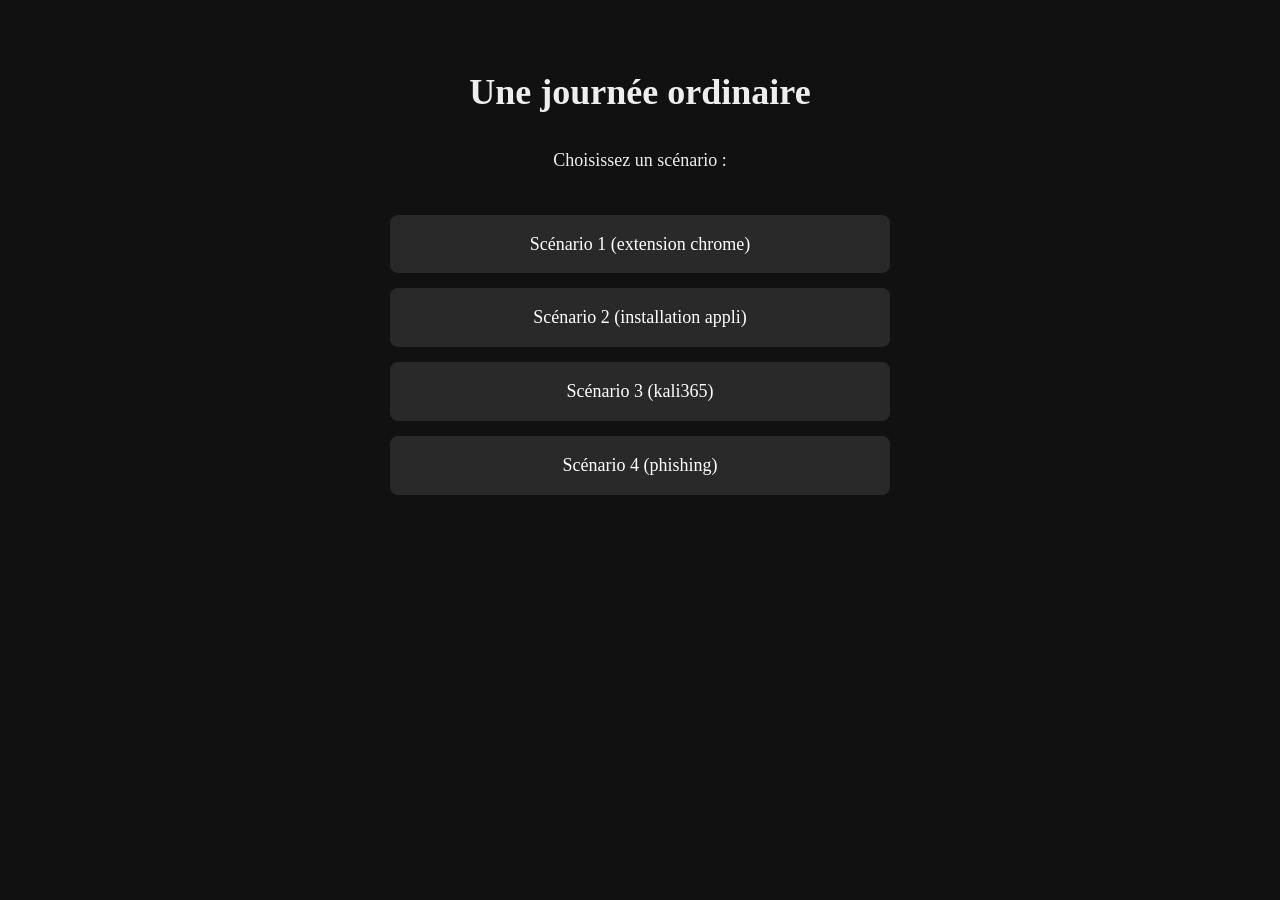
==== commit 14247a8b: "ajout image" ====
--- a/index.html
+++ b/index.html
@@ -3,7 +3,7 @@
 <head>
     <meta charset="UTF-8">
     <meta name="viewport" content="width=device-width, initial-scale=1.0">
-    <title>Sensibilisation - Cybersécurité</title>
+    <title>Sensibilisation - Cybersécurité - Jeu </title>
 
     <link rel="stylesheet" href="style.css">
 </head>
@@ -12,7 +12,7 @@
 
     <main class="home">
 
-        <h1>Mes scénarios</h1>
+        <h1>Une journée ordinaire</h1>
 
         <p>Choisissez un scénario :</p>
 
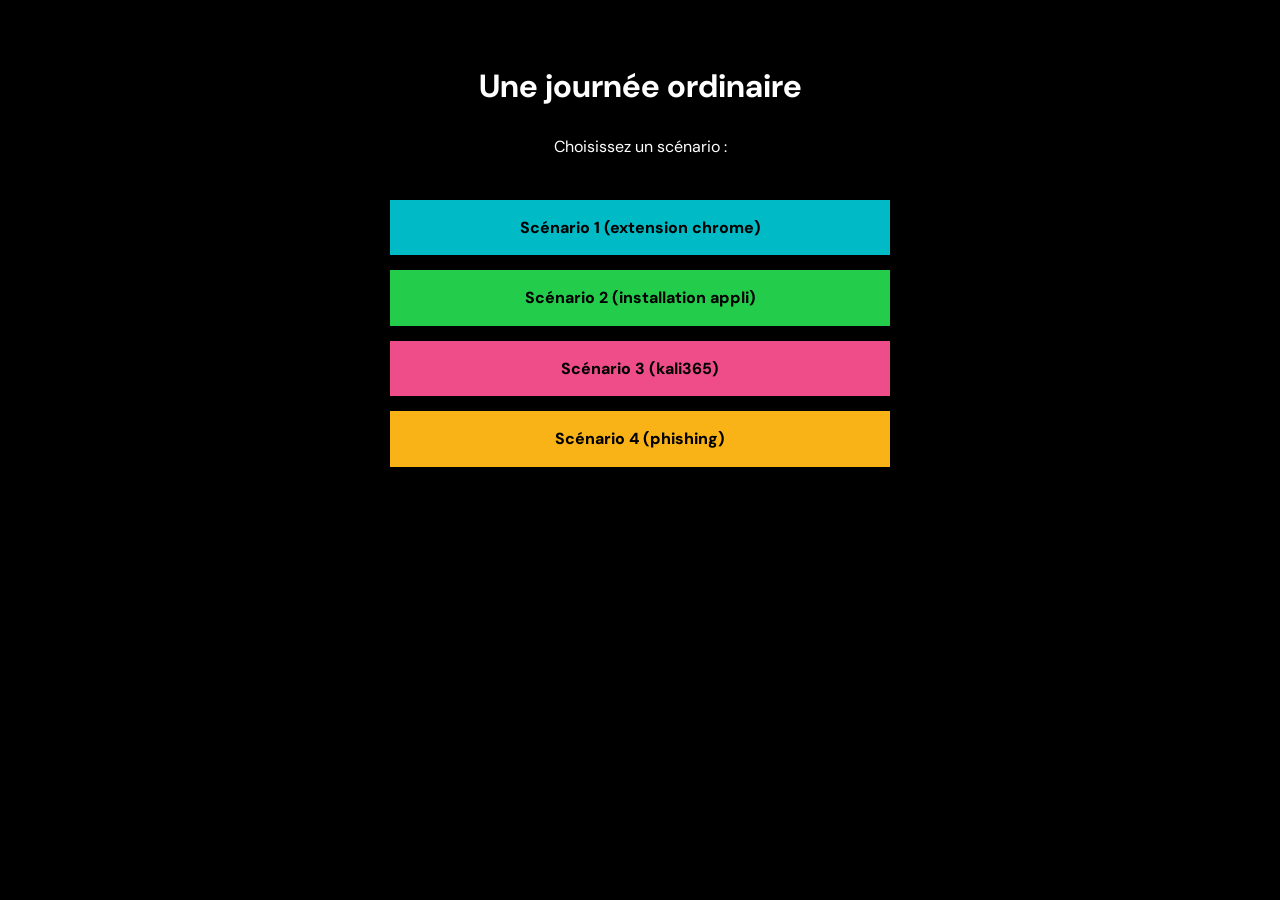
==== commit 119ca9c6: "fin scenario 1" ====
--- a/index.html
+++ b/index.html
@@ -1,10 +1,13 @@
 <!DOCTYPE html>
 <html lang="fr">
-<head>
+<head class="dm-sans-main">
     <meta charset="UTF-8">
     <meta name="viewport" content="width=device-width, initial-scale=1.0">
     <title>Sensibilisation - Cybersécurité - Jeu </title>
 
+    <link rel="preconnect" href="https://fonts.googleapis.com">
+    <link rel="preconnect" href="https://fonts.gstatic.com" crossorigin>
+    <link href="https://fonts.googleapis.com/css2?family=DM+Sans:ital,opsz,wght@0,9..40,100..1000;1,9..40,100..1000&display=swap" rel="stylesheet">
     <link rel="stylesheet" href="style.css">
 </head>
 
@@ -17,10 +20,10 @@
         <p>Choisissez un scénario :</p>
 
         <nav class="scenario-menu">
-            <a href="scenario1/">Scénario 1 (extension chrome)</a>
-            <a href="scenario2/">Scénario 2 (installation appli)</a>
-            <a href="scenario3/">Scénario 3 (kali365)</a>
-            <a href="scenario4/">Scénario 4 (phishing)</a>
+            <a class="flot dm-sans-bold" href="scenario1/">Scénario 1 (extension chrome)</a>
+            <a class="flore dm-sans-bold" href="scenario2/">Scénario 2 (installation appli)</a>
+            <a class="flair dm-sans-bold" href="scenario3/">Scénario 3 (kali365)</a>
+            <a class="flamme dm-sans-bold" href="scenario4/">Scénario 4 (phishing)</a>
         </nav>
 
     </main>
--- a/style.css
+++ b/style.css
@@ -1,14 +1,73 @@
+/* color var def */
+
+:root {
+    --lightgrey_clr: #d9d9d9;
+    --darkgrey_clr: #626262;
+
+    --flot_light_clr: #4ccfd7;
+    --flot_clr: #00bac6;
+    --flot_dark_clr: #006076;
+
+    --flore_light_clr: #65dc81;
+    --flore_clr: #23cd4b;
+    --flore_dark_clr: #186c22;
+
+    --flamme_light_clr: #fbca5c;
+    --flamme_clr: #fab316;
+    --flamme_dark_clr: #b77400;
+
+    --flair_light_clr: #f482ad;
+    --flair_clr: #ef4d89;
+    --flair_dark_clr: #911244;
+
+    --faisan_light_clr: #4db4a3;
+    --faisan_clr: #00937c;
+    --faisan_dark_clr: #005a58;
+
+    --phare_light_clr: #f47a65;
+    --phare_clr: #ef4123;
+    --phare_dark_clr: #871810;
+
+    --fougere_light_clr: #93ad7b;
+    --fougere_clr: #668a44;
+    --fougere_dark_clr: #304e1e;
+
+    --figue_light_clr: #a080ae;
+    --figue_clr: #764a8c;
+    --figue_dark_clr: #402362;
+}
+
+/* =========================
+   FONT DEF              *
+   ========================= */
+
+.dm-sans-main {
+    font-family: "DM Sans", sans-serif;
+    font-optical-sizing: auto;
+    font-weight: 400;
+    font-style: normal;
+}
+.dm-sans-bold {
+    font-family: "DM Sans", sans-serif;
+    font-optical-sizing: auto;
+    font-weight: 800;
+    font-style: normal;
+}
+
 /* =========================
    STYLE GENERAL
    ========================= */
 
 body {
     margin: 0;
-    background: #111;
-    color: #eee;
-
-    font-family: Georgia, serif;
-    font-size: 18px;
+    background: black;
+    color: white;
+
+    font-family: "DM Sans", sans-serif;
+    font-optical-sizing: auto;
+    font-weight: 400;
+    font-style: normal;
+
     line-height: 1.6;
 }
 
@@ -36,22 +95,69 @@
     margin: 40px auto;
 }
 
+.scenario-menu a.flot {
+    background: var(--flot_clr);
+    color: black;
+}
+.scenario-menu a.flot:hover{
+    background: var(--flot_light_clr);
+}
+.scenario-menu a.flot:active{
+    background: var(--flot_dark_clr);
+}
+
+.scenario-menu a.flore {
+    background: var(--flore_clr);
+    color: black;
+}
+.scenario-menu a.flore:hover{
+    background: var(--flore_light_clr);
+}
+.scenario-menu a.flore:active{
+    background: var(--flore_dark_clr);
+}
+
+.scenario-menu a.flair {
+    background: var(--flair_clr);
+    color: black;
+}
+.scenario-menu a.flair:hover{
+    background: var(--flair_light_clr);
+}
+.scenario-menu a.flair:active{
+    background: var(--flair_dark_clr);
+}
+
+.scenario-menu a.flamme {
+    background: var(--flamme_clr);
+    color: black;
+}
+.scenario-menu a.flamme:hover{
+    background: var(--flamme_light_clr);
+}
+.scenario-menu a.flamme:active{
+    background: var(--flamme_dark_clr);
+}
+
 .scenario-menu a {
     display: block;
 
     padding: 15px 20px;
 
-    background: #292929;
-    color: white;
+    background: white;
+    color: black;
 
     text-decoration: none;
-    border-radius: 8px;
+/*     border-radius: 8px; */
 
     transition: background 0.2s;
 }
 
 .scenario-menu a:hover {
-    background: #444;
+    background: var(--lightgrey_clr);
+}
+.scenario-menu a:active {
+    background: var(--darkgrey_clr);
 }
 
 
@@ -64,4 +170,260 @@
     height: auto;
     display: block;
     margin: 20px auto;
+}
+
+/* =========================
+ TWINE DEF
+ ========================= */
+
+/* Ui Bar Def */
+#ui-bar {
+    background-color: var(--lightgrey_clr);
+}
+#ui-bar h1{
+    color: black;
+    background-color: none;
+}
+#ui-bar-tray{
+    top:0px;
+}
+#ui-bar-tray button{
+    border: 0px;
+}
+#ui-bar-tray button:hover{
+    border: 0px;
+}
+
+/* Ui Bar Toggle Button Colors */
+#ui-bar-tray button#ui-bar-toggle{
+    color:white;
+    background-color: var(--faisan_clr);
+    width:11.5%;
+}
+#ui-bar-tray button#ui-bar-toggle:hover{
+    background-color: var(--faisan_light_clr);
+}
+#ui-bar-tray button#ui-bar-toggle:active{
+    background-color: var(--faisan_dark_clr);
+}
+
+/* Ui Bar Disabled Button Override */
+#ui-bar-tray button:disabled {
+    color:var(--lightgrey_clr)
+}
+
+/* Ui Bar History Buttons Colors */
+#ui-bar-history button#history-forward,#ui-bar-history button#history-backward{
+    color:white;
+    background-color: var(--figue_clr);
+}
+#ui-bar-history button#history-forward:hover,#ui-bar-history button#history-backward:hover{
+    background-color: var(--figue_light_clr);
+}
+#ui-bar-history button#history-forward:active,#ui-bar-history button#history-backward:active{
+    background-color: var(--figue_dark_clr);
+}
+#ui-bar-history button#history-forward:disabled,#ui-bar-history button#history-backward:disabled{
+    color:grey;
+    background-color: var(--figue_dark_clr);
+}
+
+/* Menu Items (Saves/Restart) borders override  */
+#menu ul{
+    border: 0px;
+}
+#menu li a{
+    border: 0px;
+}
+#menu li a:hover{
+    border: 0px;
+}
+#menu li:not(:first-child){
+    border: 0px;
+}
+
+/* Menu Items Colors & Text (Saves/Restart)  */
+#menu-item-restart a{
+    background-color: var(--phare_light_clr);
+
+    font-family: "DM Sans", sans-serif;
+    font-optical-sizing: auto;
+    font-weight: 800;
+    font-style: normal;
+
+    margin-top:1em;
+}
+#menu-item-restart a:hover {
+    background-color: var(--phare_clr) !important ;
+}
+#menu-item-restart a:active {
+    background-color: var(--phare_dark_clr) !important ;
+}
+#menu-item-saves a{
+    background-color: var(--faisan_clr);
+
+    font-family: "DM Sans", sans-serif;
+    font-optical-sizing: auto;
+    font-weight: 800;
+    font-style: normal;
+}
+#menu-item-saves a:hover {
+    background-color: var(--faisan_light_clr) !important ;
+}
+#menu-item-saves a:active {
+    background-color: var(--faisan_dark_clr) !important ;
+}
+
+/* Internal link override (choices links/ suite link) */
+/* display: inline-block to get a sized block, instead of a span */
+a.link-internal{
+    color: black;
+    background-color: var(--flair_light_clr);
+    padding:1ex;
+    margin-top: 1em;
+    display: inline-block;
+}
+a.link-internal:hover{
+    background-color: var(--flair_clr);;
+    text-decoration: none;
+}
+a.link-internal:active{
+    background-color: var(--flair_dark_clr);;
+    text-decoration: none;
+}
+
+/* Credits Button */
+a[href="credits/"]{
+    font-size: 0.65em;
+    color: black;
+    background-color: var(--lightgrey_clr);
+    padding:1ex;
+    margin-top: 1em;
+    display: inline-block;
+}
+a[href="credits/"]:hover{
+    background-color: var(--flot_light_clr);
+    text-decoration: none;
+}
+a[href="credits/"]:active{
+    background-color: var(--flot_clr);
+}
+
+/* UI Dialog (save panel/restart confirmation panel) */
+
+/*#ui-dialog{
+    outline: 5px solid var(--darkgrey_clr);
+}*/
+ul.buttons{
+    border: 0px !important;
+}
+table, th, tr{
+    border: 0px !important;
+}
+#ui-dialog-titlebar{
+    color:black;
+    background-color: var(--lightgrey_clr);
+    border: 0px;
+}
+#ui-dialog-body{
+    color:black;
+    background-color: var(--lightgrey_clr);
+    border: 0px;
+}
+#ui-dialog-body > h2{
+    color:black;
+    background-color: var(--lightgrey_clr)!important;
+    border-top: 2px solid var(--darkgrey_clr) !important;
+}
+
+/* button by id selector (id* = "string" to select all buttons with an id that contains the string) */
+
+button[id*="close"],button[id*="cancel"],button[id*="clear"],button[id*="delete"]{
+    color:white;
+    background-color: var(--phare_clr)!important;
+    border: 0px !important;
+    height:100% !important;
+}
+button[id*="close"]:hover,button[id*="cancel"]:hover,button[id*="clear"]:hover,button[id*="delete"]:hover{
+    background-color: var(--phare_light_clr)!important;
+}
+button[id*="close"]:active,button[id*="cancel"]:active,button[id*="clear"]:active,button[id*="delete"]:active{
+    background-color: var(--phare_dark_clr) !important;
+}
+button[id*="close"]:disabled,button[id*="cancel"]:disabled,button[id*="clear"]:disabled,button[id*="delete"]:disabled{
+    background-color: var(--phare_dark_clr) !important;
+    color:white !important;
+    opacity:10% !important;
+}
+
+button[id*="saves-save"],button[id*="saves-load"]{
+    background-color: var(--darkgrey_clr) !important;
+    border: 0px !important;
+    height:100% !important;
+}
+button[id*="saves-save"]:hover,button[id*="saves-load"]:hover{
+    background-color: var(--flore_dark_clr) !important;
+}
+button[id*="saves-save"]:active,button[id*="saves-load"]:active{
+    background-color: var(--flore_clr) !important;
+}
+
+button[id*="ok"]{
+    background-color: var(--flore_dark_clr);
+    border: 0px;
+    height:100%;
+}
+button[id*="ok"]:hover{
+    background-color: var(--flore_light_clr);
+}
+button[id*="ok"]:active{
+    background-color: var(--flore_clr);
+}
+
+button[id*="export"]{
+    background-color: var(--fougere_dark_clr);
+    border: 0px;
+    height:100%;
+}
+button[id*="export"]:hover{
+    background-color: var(--fougere_light_clr);
+}
+button[id*="export"]:active{
+    background-color: var(--fougere_clr);
+}
+
+button[id*="import"]{
+    background-color: var(--figue_dark_clr);
+    border: 0px;
+    height:100%;
+}
+button[id*="import"]:hover{
+    background-color: var(--figue_light_clr);
+}
+button[id*="import"]:active{
+    background-color: var(--figue_clr);
+}
+
+button[id*="disk-save"]{
+    background-color: var(--flot_dark_clr);
+    border: 0px;
+    height:100%;
+}
+button[id*="disk-save"]:hover{
+    background-color: var(--flot_light_clr);
+}
+button[id*="disk-save"]:active{
+    background-color: var(--flot_clr);
+}
+
+button[id*="disk-load"]{
+    background-color: var(--flair_dark_clr) !important;
+    border: 0px;
+    height:100%;
+}
+button[id*="disk-load"]:hover{
+    background-color: var(--flair_light_clr) !important;
+}
+button[id*="disk-load"]:active{
+    background-color: var(--flair_clr) !important;
 }
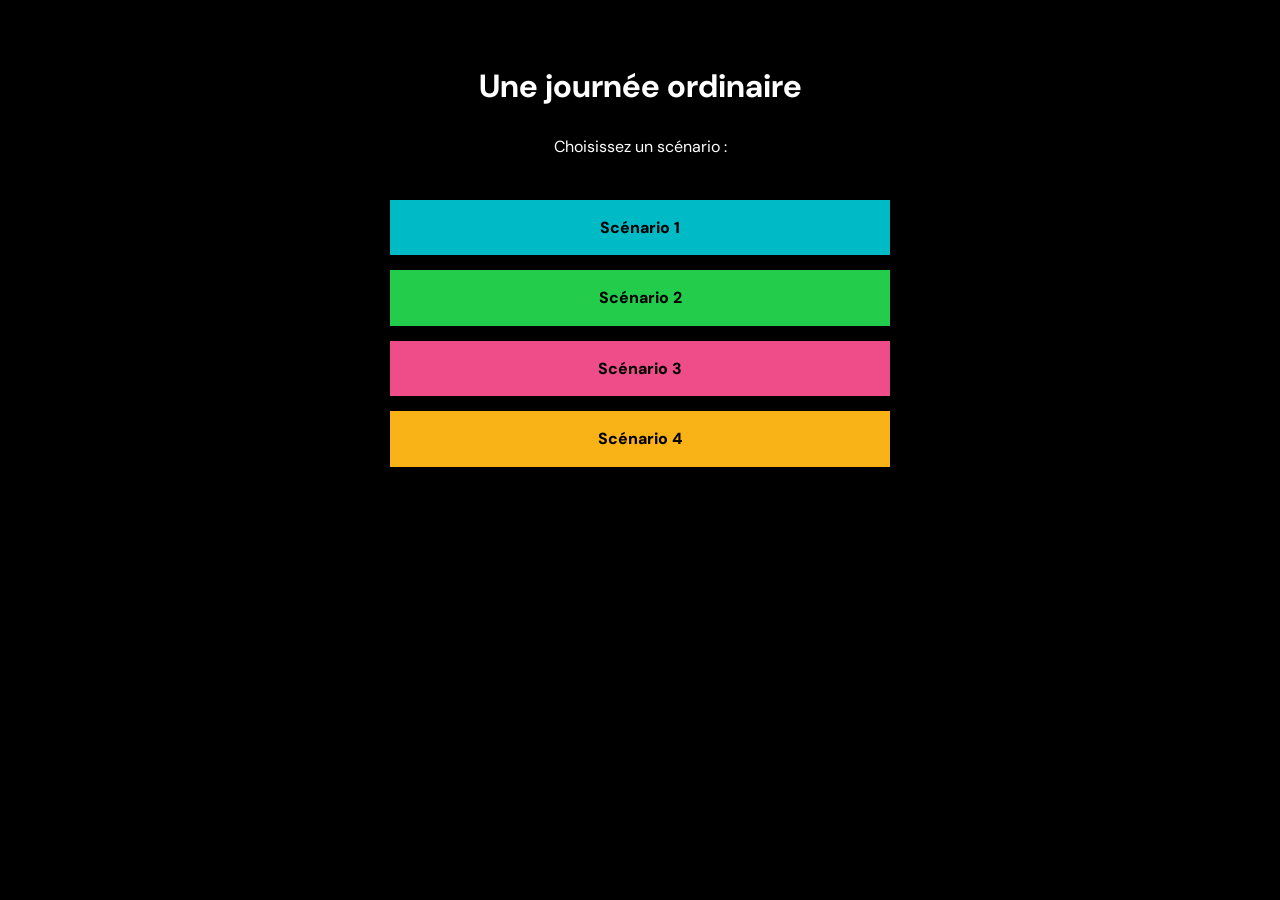
==== commit c1fb5e0c: "scenario1" ====
--- a/index.html
+++ b/index.html
@@ -20,10 +20,10 @@
         <p>Choisissez un scénario :</p>
 
         <nav class="scenario-menu">
-            <a class="flot dm-sans-bold" href="scenario1/">Scénario 1 (extension chrome)</a>
-            <a class="flore dm-sans-bold" href="scenario2/">Scénario 2 (installation appli)</a>
-            <a class="flair dm-sans-bold" href="scenario3/">Scénario 3 (kali365)</a>
-            <a class="flamme dm-sans-bold" href="scenario4/">Scénario 4 (phishing)</a>
+            <a class="flot dm-sans-bold" href="scenario1/">Scénario 1</a>
+            <a class="flore dm-sans-bold" href="scenario2/">Scénario 2</a>
+            <a class="flair dm-sans-bold" href="scenario3/">Scénario 3</a>
+            <a class="flamme dm-sans-bold" href="scenario4/">Scénario 4</a>
         </nav>
 
     </main>
